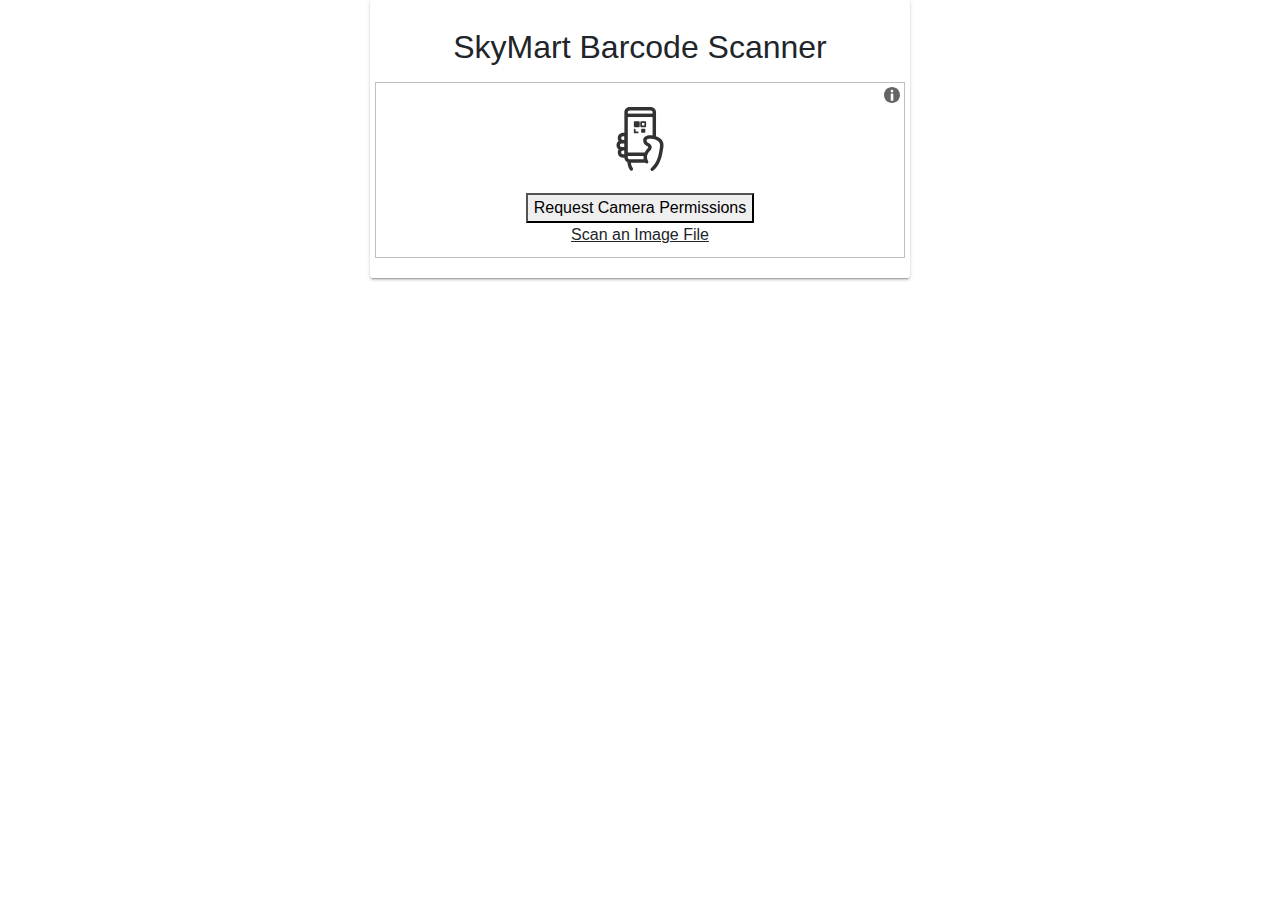
==== Cart/index.html @ 537a585d "Update index.html" ====
<!doctype html>
<html lang="en">
  <head>
    <meta charset="utf-8">
    <meta name="viewport" content="width=device-width, initial-scale=1">
    <meta name="description" content="">
    <meta name="author" content="MpratZ A.K.A M4DC0D3R">
    <meta name="generator" content="Hugo 0.84.0">
    <title>SkyMart Barcode Scanner</title>
    <!-- Bootstrap core CSS -->
<link rel="stylesheet" type="text/css" href="main.css">
    <link rel="stylesheet" href="https://stackpath.bootstrapcdn.com/bootstrap/4.3.1/css/bootstrap.min.css" integrity="sha384-ggOyR0iXCbMQv3Xipma34MD+dH/1fQ784/j6cY/iJTQUOhcWr7x9JvoRxT2MZw1T" crossorigin="anonymous">
    <style>
      .bd-placeholder-img {
        font-size: 1.125rem;
        text-anchor: middle;
        -webkit-user-select: none;
        -moz-user-select: none;
        user-select: none;
      }

      @media (min-width: 768px) {
        .bd-placeholder-img-lg {
          font-size: 3.5rem;
        }
      }
    </style>
<script src="html5-qrcode.min.js"></script>
  </head>
  <body>
    
<main>
  <div class="container">
          <div class="row justify-content-center">
        <div class="col-md-6">
          <div class="tile">
<div class="d-flex justify-content-center">
<h2 class="mb-3 mt-2" id="buttons">SkyMart Barcode Scanner</h2>
</div>
<div class="tile-body">
<div class="row">


<div id="qr-reader" style="width:100%"></div>
    <div id="qr-reader-results"></div>

<script>
    function docReady(fn) {
        // see if DOM is already available
        if (document.readyState === "complete"
            || document.readyState === "interactive") {
            // call on next available tick
            setTimeout(fn, 1);
        } else {
            document.addEventListener("DOMContentLoaded", fn);
        }
    }

    docReady(function () {
        var resultContainer = document.getElementById('qr-reader-results');
        var lastResult, countResults = 0;
        function onScanSuccess(decodedText, decodedResult) {
            if (decodedText !== lastResult) {
                ++countResults;
                lastResult = decodedText;
                // Handle on success condition with the decoded message.
                console.log(`Scan result ${decodedText}`, decodedResult);
                location.href="http://192.168.150.30/FindProduct/cari.php?MpratZ=cari&id_product=" + decodedText;
            }
        }

        var html5QrcodeScanner = new Html5QrcodeScanner(
            "qr-reader", { fps: 10, qrbox: 250 });
        html5QrcodeScanner.render(onScanSuccess);
    });
</script>

</div>
</div>

          </div>
        </div>
      </div>
  </div>
</main>

<!-- Bottom Navbar -->
  <nav class="navbar navbar-dark bg-primary navbar-expand fixed-bottom d-md-none d-lg-none d-xl-none">
    <ul class="navbar-nav nav-justified w-100">
      <li class="nav-item">
        <a href="#" class="nav-link">
          <svg width="1.5em" height="1.5em" viewBox="0 0 16 16" class="bi bi-house" fill="currentColor" xmlns="http://www.w3.org/2000/svg">
            <path fill-rule="evenodd" d="M2 13.5V7h1v6.5a.5.5 0 0 0 .5.5h9a.5.5 0 0 0 .5-.5V7h1v6.5a1.5 1.5 0 0 1-1.5 1.5h-9A1.5 1.5 0 0 1 2 13.5zm11-11V6l-2-2V2.5a.5.5 0 0 1 .5-.5h1a.5.5 0 0 1 .5.5z"/>
            <path fill-rule="evenodd" d="M7.293 1.5a1 1 0 0 1 1.414 0l6.647 6.646a.5.5 0 0 1-.708.708L8 2.207 1.354 8.854a.5.5 0 1 1-.708-.708L7.293 1.5z"/>
          </svg>
        </a>
      </li>
      <li class="nav-item">
        <a href="#" class="nav-link">
          <svg width="1.5em" height="1.5em" viewBox="0 0 16 16" class="bi bi-search" fill="currentColor" xmlns="http://www.w3.org/2000/svg">
            <path fill-rule="evenodd" d="M10.442 10.442a1 1 0 0 1 1.415 0l3.85 3.85a1 1 0 0 1-1.414 1.415l-3.85-3.85a1 1 0 0 1 0-1.415z"/>
            <path fill-rule="evenodd" d="M6.5 12a5.5 5.5 0 1 0 0-11 5.5 5.5 0 0 0 0 11zM13 6.5a6.5 6.5 0 1 1-13 0 6.5 6.5 0 0 1 13 0z"/>
          </svg>
        </a>
      </li>
      <li class="nav-item">
        <a href="#" class="nav-link">
          <svg width="1.5em" height="1.5em" viewBox="0 0 16 16" class="bi bi-plus-square" fill="currentColor" xmlns="http://www.w3.org/2000/svg">
            <path fill-rule="evenodd" d="M14 1H2a1 1 0 0 0-1 1v12a1 1 0 0 0 1 1h12a1 1 0 0 0 1-1V2a1 1 0 0 0-1-1zM2 0a2 2 0 0 0-2 2v12a2 2 0 0 0 2 2h12a2 2 0 0 0 2-2V2a2 2 0 0 0-2-2H2z"/>
            <path fill-rule="evenodd" d="M8 4a.5.5 0 0 1 .5.5v3h3a.5.5 0 0 1 0 1h-3v3a.5.5 0 0 1-1 0v-3h-3a.5.5 0 0 1 0-1h3v-3A.5.5 0 0 1 8 4z"/>
          </svg>
        </a>
      </li>
      <li class="nav-item">
        <a href="#" class="nav-link">
          <svg width="1.5em" height="1.5em" viewBox="0 0 16 16" class="bi bi-heart" fill="currentColor" xmlns="http://www.w3.org/2000/svg">
            <path fill-rule="evenodd" d="M8 2.748l-.717-.737C5.6.281 2.514.878 1.4 3.053c-.523 1.023-.641 2.5.314 4.385.92 1.815 2.834 3.989 6.286 6.357 3.452-2.368 5.365-4.542 6.286-6.357.955-1.886.838-3.362.314-4.385C13.486.878 10.4.28 8.717 2.01L8 2.748zM8 15C-7.333 4.868 3.279-3.04 7.824 1.143c.06.055.119.112.176.171a3.12 3.12 0 0 1 .176-.17C12.72-3.042 23.333 4.867 8 15z"/>
          </svg>
        </a>
      </li>
      <li class="nav-item">
        <a href="#" class="nav-link">
          <svg width="1.5em" height="1.5em" viewBox="0 0 16 16" class="bi bi-person" fill="currentColor" xmlns="http://www.w3.org/2000/svg">
            <path fill-rule="evenodd" d="M10 5a2 2 0 1 1-4 0 2 2 0 0 1 4 0zM8 8a3 3 0 1 0 0-6 3 3 0 0 0 0 6zm6 5c0 1-1 1-1 1H3s-1 0-1-1 1-4 6-4 6 3 6 4zm-1-.004c-.001-.246-.154-.986-.832-1.664C11.516 10.68 10.289 10 8 10c-2.29 0-3.516.68-4.168 1.332-.678.678-.83 1.418-.832 1.664h10z"/>
          </svg>
        </a>
      </li>
    </ul>
  </nav>

    
  </body>
</html>
---- Cart/main.css ----
@charset "UTF-8";
/*!
 * Vali Admin
 * Author: Pratik Borsadiya
 * ================================*/
@import url(https://fonts.googleapis.com/css?family=Lato:300,400,400i,700);
@import url(https://fonts.googleapis.com/css?family=Niconne); /*!
 * Bootstrap  v5.3.0 (https://getbootstrap.com/)
 * Copyright 2011-2023 The Bootstrap Authors
 * Licensed under MIT (https://github.com/twbs/bootstrap/blob/main/LICENSE)
 */
:root,
[data-bs-theme=light] {
  --bs-blue: #0d6efd;
  --bs-indigo: #6610f2;
  --bs-purple: #6f42c1;
  --bs-pink: #d63384;
  --bs-red: #dc3545;
  --bs-orange: #fd7e14;
  --bs-yellow: #ffc107;
  --bs-green: #198754;
  --bs-teal: #20c997;
  --bs-cyan: #0dcaf0;
  --bs-black: #000;
  --bs-white: #FFF;
  --bs-gray: #6c757d;
  --bs-gray-dark: #343a40;
  --bs-gray-100: #f8f9fa;
  --bs-gray-200: #e9ecef;
  --bs-gray-300: #dee2e6;
  --bs-gray-400: #ced4da;
  --bs-gray-500: #adb5bd;
  --bs-gray-600: #6c757d;
  --bs-gray-700: #495057;
  --bs-gray-800: #343a40;
  --bs-gray-900: #212529;
  --bs-primary: #00695C;
  --bs-secondary: #6c757d;
  --bs-success: #198754;
  --bs-info: #0dcaf0;
  --bs-warning: #ffc107;
  --bs-danger: #dc3545;
  --bs-light: #f8f9fa;
  --bs-dark: #212529;
  --bs-primary-rgb: 0, 105, 92;
  --bs-secondary-rgb: 108, 117, 125;
  --bs-success-rgb: 25, 135, 84;
  --bs-info-rgb: 13, 202, 240;
  --bs-warning-rgb: 255, 193, 7;
  --bs-danger-rgb: 220, 53, 69;
  --bs-light-rgb: 248, 249, 250;
  --bs-dark-rgb: 33, 37, 41;
  --bs-primary-text-emphasis: #002a25;
  --bs-secondary-text-emphasis: #2b2f32;
  --bs-success-text-emphasis: #0a3622;
  --bs-info-text-emphasis: #055160;
  --bs-warning-text-emphasis: #664d03;
  --bs-danger-text-emphasis: #58151c;
  --bs-light-text-emphasis: #495057;
  --bs-dark-text-emphasis: #495057;
  --bs-primary-bg-subtle: #cce1de;
  --bs-secondary-bg-subtle: #e2e3e5;
  --bs-success-bg-subtle: #d1e7dd;
  --bs-info-bg-subtle: #cff4fc;
  --bs-warning-bg-subtle: #fff3cd;
  --bs-danger-bg-subtle: #f8d7da;
  --bs-light-bg-subtle: #fcfcfd;
  --bs-dark-bg-subtle: #ced4da;
  --bs-primary-border-subtle: #99c3be;
  --bs-secondary-border-subtle: #c4c8cb;
  --bs-success-border-subtle: #a3cfbb;
  --bs-info-border-subtle: #9eeaf9;
  --bs-warning-border-subtle: #ffe69c;
  --bs-danger-border-subtle: #f1aeb5;
  --bs-light-border-subtle: #e9ecef;
  --bs-dark-border-subtle: #adb5bd;
  --bs-white-rgb: 255, 255, 255;
  --bs-black-rgb: 0, 0, 0;
  --bs-font-sans-serif: "Lato", -apple-system, BlinkMacSystemFont, "Segoe UI", Roboto, "Helvetica Neue", Arial, sans-serif;
  --bs-font-monospace: SFMono-Regular, Menlo, Monaco, Consolas, "Liberation Mono", "Courier New", monospace;
  --bs-gradient: linear-gradient(180deg, rgba(255, 255, 255, 0.15), rgba(255, 255, 255, 0));
  --bs-body-font-family: var(--bs-font-sans-serif);
  --bs-body-font-size: 0.875rem;
  --bs-body-font-weight: 400;
  --bs-body-line-height: 1.5;
  --bs-body-color: #212529;
  --bs-body-color-rgb: 33, 37, 41;
  --bs-body-bg: #FFF;
  --bs-body-bg-rgb: 255, 255, 255;
  --bs-emphasis-color: #000;
  --bs-emphasis-color-rgb: 0, 0, 0;
  --bs-secondary-color: rgba(33, 37, 41, 0.75);
  --bs-secondary-color-rgb: 33, 37, 41;
  --bs-secondary-bg: #e9ecef;
  --bs-secondary-bg-rgb: 233, 236, 239;
  --bs-tertiary-color: rgba(33, 37, 41, 0.5);
  --bs-tertiary-color-rgb: 33, 37, 41;
  --bs-tertiary-bg: #f8f9fa;
  --bs-tertiary-bg-rgb: 248, 249, 250;
  --bs-heading-color: inherit;
  --bs-link-color: #00695C;
  --bs-link-color-rgb: 0, 105, 92;
  --bs-link-decoration: underline;
  --bs-link-hover-color: #00544a;
  --bs-link-hover-color-rgb: 0, 84, 74;
  --bs-code-color: #d63384;
  --bs-highlight-bg: #fff3cd;
  --bs-border-width: 1px;
  --bs-border-style: solid;
  --bs-border-color: #dee2e6;
  --bs-border-color-translucent: rgba(0, 0, 0, 0.175);
  --bs-border-radius: 0.375rem;
  --bs-border-radius-sm: 0.25rem;
  --bs-border-radius-lg: 0.5rem;
  --bs-border-radius-xl: 1rem;
  --bs-border-radius-xxl: 2rem;
  --bs-border-radius-2xl: var(--bs-border-radius-xxl);
  --bs-border-radius-pill: 50rem;
  --bs-box-shadow: 0 0.5rem 1rem rgba(0, 0, 0, 0.15);
  --bs-box-shadow-sm: 0 0.125rem 0.25rem rgba(0, 0, 0, 0.075);
  --bs-box-shadow-lg: 0 1rem 3rem rgba(0, 0, 0, 0.175);
  --bs-box-shadow-inset: inset 0 1px 2px rgba(0, 0, 0, 0.075);
  --bs-focus-ring-width: 0.25rem;
  --bs-focus-ring-opacity: 0.25;
  --bs-focus-ring-color: rgba(0, 105, 92, 0.25);
  --bs-form-valid-color: #198754;
  --bs-form-valid-border-color: #198754;
  --bs-form-invalid-color: #dc3545;
  --bs-form-invalid-border-color: #dc3545;
}

[data-bs-theme=dark] {
  color-scheme: dark;
  --bs-body-color: #adb5bd;
  --bs-body-color-rgb: 173, 181, 189;
  --bs-body-bg: #212529;
  --bs-body-bg-rgb: 33, 37, 41;
  --bs-emphasis-color: #FFF;
  --bs-emphasis-color-rgb: 255, 255, 255;
  --bs-secondary-color: rgba(173, 181, 189, 0.75);
  --bs-secondary-color-rgb: 173, 181, 189;
  --bs-secondary-bg: #343a40;
  --bs-secondary-bg-rgb: 52, 58, 64;
  --bs-tertiary-color: rgba(173, 181, 189, 0.5);
  --bs-tertiary-color-rgb: 173, 181, 189;
  --bs-tertiary-bg: #2b3035;
  --bs-tertiary-bg-rgb: 43, 48, 53;
  --bs-primary-text-emphasis: #66a59d;
  --bs-secondary-text-emphasis: #a7acb1;
  --bs-success-text-emphasis: #75b798;
  --bs-info-text-emphasis: #6edff6;
  --bs-warning-text-emphasis: #ffda6a;
  --bs-danger-text-emphasis: #ea868f;
  --bs-light-text-emphasis: #f8f9fa;
  --bs-dark-text-emphasis: #dee2e6;
  --bs-primary-bg-subtle: #001512;
  --bs-secondary-bg-subtle: #161719;
  --bs-success-bg-subtle: #051b11;
  --bs-info-bg-subtle: #032830;
  --bs-warning-bg-subtle: #332701;
  --bs-danger-bg-subtle: #2c0b0e;
  --bs-light-bg-subtle: #343a40;
  --bs-dark-bg-subtle: #1a1d20;
  --bs-primary-border-subtle: #003f37;
  --bs-secondary-border-subtle: #41464b;
  --bs-success-border-subtle: #0f5132;
  --bs-info-border-subtle: #087990;
  --bs-warning-border-subtle: #997404;
  --bs-danger-border-subtle: #842029;
  --bs-light-border-subtle: #495057;
  --bs-dark-border-subtle: #343a40;
  --bs-heading-color: inherit;
  --bs-link-color: #66a59d;
  --bs-link-hover-color: #85b7b1;
  --bs-link-color-rgb: 102, 165, 157;
  --bs-link-hover-color-rgb: 133, 183, 177;
  --bs-code-color: #e685b5;
  --bs-border-color: #495057;
  --bs-border-color-translucent: rgba(255, 255, 255, 0.15);
  --bs-form-valid-color: #75b798;
  --bs-form-valid-border-color: #75b798;
  --bs-form-invalid-color: #ea868f;
  --bs-form-invalid-border-color: #ea868f;
}

*,
*::before,
*::after {
  -webkit-box-sizing: border-box;
          box-sizing: border-box;
}

@media (prefers-reduced-motion: no-preference) {
  :root {
    scroll-behavior: smooth;
  }
}

body {
  margin: 0;
  font-family: var(--bs-body-font-family);
  font-size: var(--bs-body-font-size);
  font-weight: var(--bs-body-font-weight);
  line-height: var(--bs-body-line-height);
  color: var(--bs-body-color);
  text-align: var(--bs-body-text-align);
  background-color: var(--bs-body-bg);
  -webkit-text-size-adjust: 100%;
  -webkit-tap-highlight-color: rgba(0, 0, 0, 0);
}

hr {
  margin: 1rem 0;
  color: inherit;
  border: 0;
  border-top: var(--bs-border-width) solid;
  opacity: 0.25;
}

h6, .h6, h5, .h5, h4, .h4, h3, .h3, h2, .h2, h1, .h1 {
  margin-top: 0;
  margin-bottom: 0.5rem;
  font-weight: bold;
  line-height: 1.2;
  color: var(--bs-heading-color);
}

h1, .h1 {
  font-size: calc(1.34375rem + 1.125vw);
}
@media (min-width: 1200px) {
  h1, .h1 {
    font-size: 2.1875rem;
  }
}

h2, .h2 {
  font-size: calc(1.3rem + 0.6vw);
}
@media (min-width: 1200px) {
  h2, .h2 {
    font-size: 1.75rem;
  }
}

h3, .h3 {
  font-size: calc(1.278125rem + 0.3375vw);
}
@media (min-width: 1200px) {
  h3, .h3 {
    font-size: 1.53125rem;
  }
}

h4, .h4 {
  font-size: calc(1.25625rem + 0.075vw);
}
@media (min-width: 1200px) {
  h4, .h4 {
    font-size: 1.3125rem;
  }
}

h5, .h5 {
  font-size: 1.09375rem;
}

h6, .h6 {
  font-size: 0.875rem;
}

p {
  margin-top: 0;
  margin-bottom: 1rem;
}

abbr[title] {
  -webkit-text-decoration: underline dotted;
          text-decoration: underline dotted;
  cursor: help;
  -webkit-text-decoration-skip-ink: none;
          text-decoration-skip-ink: none;
}

address {
  margin-bottom: 1rem;
  font-style: normal;
  line-height: inherit;
}

ol,
ul {
  padding-left: 2rem;
}

ol,
ul,
dl {
  margin-top: 0;
  margin-bottom: 1rem;
}

ol ol,
ul ul,
ol ul,
ul ol {
  margin-bottom: 0;
}

dt {
  font-weight: 700;
}

dd {
  margin-bottom: 0.5rem;
  margin-left: 0;
}

blockquote {
  margin: 0 0 1rem;
}

b,
strong {
  font-weight: bolder;
}

small, .small {
  font-size: 0.875em;
}

mark, .mark {
  padding: 0.1875em;
  background-color: var(--bs-highlight-bg);
}

sub,
sup {
  position: relative;
  font-size: 0.75em;
  line-height: 0;
  vertical-align: baseline;
}

sub {
  bottom: -0.25em;
}

sup {
  top: -0.5em;
}

a {
  color: rgba(var(--bs-link-color-rgb), var(--bs-link-opacity, 1));
  text-decoration: underline;
}
a:hover {
  --bs-link-color-rgb: var(--bs-link-hover-color-rgb);
}

a:not([href]):not([class]), a:not([href]):not([class]):hover {
  color: inherit;
  text-decoration: none;
}

pre,
code,
kbd,
samp {
  font-family: var(--bs-font-monospace);
  font-size: 1em;
}

pre {
  display: block;
  margin-top: 0;
  margin-bottom: 1rem;
  overflow: auto;
  font-size: 0.875em;
}
pre code {
  font-size: inherit;
  color: inherit;
  word-break: normal;
}

code {
  font-size: 0.875em;
  color: var(--bs-code-color);
  word-wrap: break-word;
}
a > code {
  color: inherit;
}

kbd {
  padding: 0.1875rem 0.375rem;
  font-size: 0.875em;
  color: var(--bs-body-bg);
  background-color: var(--bs-body-color);
  border-radius: 0.25rem;
}
kbd kbd {
  padding: 0;
  font-size: 1em;
}

figure {
  margin: 0 0 1rem;
}

img,
svg {
  vertical-align: middle;
}

table {
  caption-side: bottom;
  border-collapse: collapse;
}

caption {
  padding-top: 0.5rem;
  padding-bottom: 0.5rem;
  color: var(--bs-secondary-color);
  text-align: left;
}

th {
  text-align: inherit;
  text-align: -webkit-match-parent;
}

thead,
tbody,
tfoot,
tr,
td,
th {
  border-color: inherit;
  border-style: solid;
  border-width: 0;
}

label {
  display: inline-block;
}

button {
  border-radius: 0;
}

button:focus:not(:focus-visible) {
  outline: 0;
}

input,
button,
select,
optgroup,
textarea {
  margin: 0;
  font-family: inherit;
  font-size: inherit;
  line-height: inherit;
}

button,
select {
  text-transform: none;
}

[role=button] {
  cursor: pointer;
}

select {
  word-wrap: normal;
}
select:disabled {
  opacity: 1;
}

[list]:not([type=date]):not([type=datetime-local]):not([type=month]):not([type=week]):not([type=time])::-webkit-calendar-picker-indicator {
  display: none !important;
}

button,
[type=button],
[type=reset],
[type=submit] {
  -webkit-appearance: button;
}
button:not(:disabled),
[type=button]:not(:disabled),
[type=reset]:not(:disabled),
[type=submit]:not(:disabled) {
  cursor: pointer;
}

::-moz-focus-inner {
  padding: 0;
  border-style: none;
}

textarea {
  resize: vertical;
}

fieldset {
  min-width: 0;
  padding: 0;
  margin: 0;
  border: 0;
}

legend {
  float: left;
  width: 100%;
  padding: 0;
  margin-bottom: 0.5rem;
  font-size: calc(1.275rem + 0.3vw);
  line-height: inherit;
}
@media (min-width: 1200px) {
  legend {
    font-size: 1.5rem;
  }
}
legend + * {
  clear: left;
}

::-webkit-datetime-edit-fields-wrapper,
::-webkit-datetime-edit-text,
::-webkit-datetime-edit-minute,
::-webkit-datetime-edit-hour-field,
::-webkit-datetime-edit-day-field,
::-webkit-datetime-edit-month-field,
::-webkit-datetime-edit-year-field {
  padding: 0;
}

::-webkit-inner-spin-button {
  height: auto;
}

[type=search] {
  outline-offset: -2px;
  -webkit-appearance: textfield;
}

/* rtl:raw:
[type="tel"],
[type="url"],
[type="email"],
[type="number"] {
  direction: ltr;
}
*/
::-webkit-search-decoration {
  -webkit-appearance: none;
}

::-webkit-color-swatch-wrapper {
  padding: 0;
}

::file-selector-button {
  font: inherit;
  -webkit-appearance: button;
}

output {
  display: inline-block;
}

iframe {
  border: 0;
}

summary {
  display: list-item;
  cursor: pointer;
}

progress {
  vertical-align: baseline;
}

[hidden] {
  display: none !important;
}

.lead {
  font-size: 1.09375rem;
  font-weight: 300;
}

.display-1 {
  font-size: calc(1.625rem + 4.5vw);
  font-weight: 300;
  line-height: 1.2;
}
@media (min-width: 1200px) {
  .display-1 {
    font-size: 5rem;
  }
}

.display-2 {
  font-size: calc(1.575rem + 3.9vw);
  font-weight: 300;
  line-height: 1.2;
}
@media (min-width: 1200px) {
  .display-2 {
    font-size: 4.5rem;
  }
}

.display-3 {
  font-size: calc(1.525rem + 3.3vw);
  font-weight: 300;
  line-height: 1.2;
}
@media (min-width: 1200px) {
  .display-3 {
    font-size: 4rem;
  }
}

.display-4 {
  font-size: calc(1.475rem + 2.7vw);
  font-weight: 300;
  line-height: 1.2;
}
@media (min-width: 1200px) {
  .display-4 {
    font-size: 3.5rem;
  }
}

.display-5 {
  font-size: calc(1.425rem + 2.1vw);
  font-weight: 300;
  line-height: 1.2;
}
@media (min-width: 1200px) {
  .display-5 {
    font-size: 3rem;
  }
}

.display-6 {
  font-size: calc(1.375rem + 1.5vw);
  font-weight: 300;
  line-height: 1.2;
}
@media (min-width: 1200px) {
  .display-6 {
    font-size: 2.5rem;
  }
}

.list-unstyled, .treeview-menu, .app-menu, .app-nav {
  padding-left: 0;
  list-style: none;
}

.list-inline {
  padding-left: 0;
  list-style: none;
}

.list-inline-item {
  display: inline-block;
}
.list-inline-item:not(:last-child) {
  margin-right: 0.5rem;
}

.initialism {
  font-size: 0.875em;
  text-transform: uppercase;
}

.blockquote {
  margin-bottom: 1rem;
  font-size: 1.09375rem;
}
.blockquote > :last-child {
  margin-bottom: 0;
}

.blockquote-footer {
  margin-top: -1rem;
  margin-bottom: 1rem;
  font-size: 0.875em;
  color: #6c757d;
}
.blockquote-footer::before {
  content: "— ";
}

.img-fluid {
  max-width: 100%;
  height: auto;
}

.img-thumbnail {
  padding: 0.25rem;
  background-color: var(--bs-body-bg);
  border: var(--bs-border-width) solid var(--bs-border-color);
  border-radius: var(--bs-border-radius);
  max-width: 100%;
  height: auto;
}

.figure {
  display: inline-block;
}

.figure-img {
  margin-bottom: 0.5rem;
  line-height: 1;
}

.figure-caption {
  font-size: 0.875em;
  color: var(--bs-secondary-color);
}

.container,
.container-fluid,
.container-xxl,
.container-xl,
.container-lg,
.container-md,
.container-sm {
  --bs-gutter-x: 1.5rem;
  --bs-gutter-y: 0;
  width: 100%;
  padding-right: calc(var(--bs-gutter-x) * 0.5);
  padding-left: calc(var(--bs-gutter-x) * 0.5);
  margin-right: auto;
  margin-left: auto;
}

@media (min-width: 576px) {
  .container-sm, .container {
    max-width: 540px;
  }
}
@media (min-width: 768px) {
  .container-md, .container-sm, .container {
    max-width: 720px;
  }
}
@media (min-width: 992px) {
  .container-lg, .container-md, .container-sm, .container {
    max-width: 960px;
  }
}
@media (min-width: 1200px) {
  .container-xl, .container-lg, .container-md, .container-sm, .container {
    max-width: 1140px;
  }
}
@media (min-width: 1400px) {
  .container-xxl, .container-xl, .container-lg, .container-md, .container-sm, .container {
    max-width: 1320px;
  }
}
:root {
  --bs-breakpoint-xs: 0;
  --bs-breakpoint-sm: 576px;
  --bs-breakpoint-md: 768px;
  --bs-breakpoint-lg: 992px;
  --bs-breakpoint-xl: 1200px;
  --bs-breakpoint-xxl: 1400px;
}

.row {
  --bs-gutter-x: 1.5rem;
  --bs-gutter-y: 0;
  display: -webkit-box;
  display: -ms-flexbox;
  display: flex;
  -ms-flex-wrap: wrap;
      flex-wrap: wrap;
  margin-top: calc(-1 * var(--bs-gutter-y));
  margin-right: calc(-0.5 * var(--bs-gutter-x));
  margin-left: calc(-0.5 * var(--bs-gutter-x));
}
.row > * {
  -ms-flex-negative: 0;
      flex-shrink: 0;
  width: 100%;
  max-width: 100%;
  padding-right: calc(var(--bs-gutter-x) * 0.5);
  padding-left: calc(var(--bs-gutter-x) * 0.5);
  margin-top: var(--bs-gutter-y);
}

.col {
  -webkit-box-flex: 1;
      -ms-flex: 1 0 0%;
          flex: 1 0 0%;
}

.row-cols-auto > * {
  -webkit-box-flex: 0;
      -ms-flex: 0 0 auto;
          flex: 0 0 auto;
  width: auto;
}

.row-cols-1 > * {
  -webkit-box-flex: 0;
      -ms-flex: 0 0 auto;
          flex: 0 0 auto;
  width: 100%;
}

.row-cols-2 > * {
  -webkit-box-flex: 0;
      -ms-flex: 0 0 auto;
          flex: 0 0 auto;
  width: 50%;
}

.row-cols-3 > * {
  -webkit-box-flex: 0;
      -ms-flex: 0 0 auto;
          flex: 0 0 auto;
  width: 33.3333333333%;
}

.row-cols-4 > * {
  -webkit-box-flex: 0;
      -ms-flex: 0 0 auto;
          flex: 0 0 auto;
  width: 25%;
}

.row-cols-5 > * {
  -webkit-box-flex: 0;
      -ms-flex: 0 0 auto;
          flex: 0 0 auto;
  width: 20%;
}

.row-cols-6 > * {
  -webkit-box-flex: 0;
      -ms-flex: 0 0 auto;
          flex: 0 0 auto;
  width: 16.6666666667%;
}

.col-auto {
  -webkit-box-flex: 0;
      -ms-flex: 0 0 auto;
          flex: 0 0 auto;
  width: auto;
}

.col-1 {
  -webkit-box-flex: 0;
      -ms-flex: 0 0 auto;
          flex: 0 0 auto;
  width: 8.33333333%;
}

.col-2 {
  -webkit-box-flex: 0;
      -ms-flex: 0 0 auto;
          flex: 0 0 auto;
  width: 16.66666667%;
}

.col-3 {
  -webkit-box-flex: 0;
      -ms-flex: 0 0 auto;
          flex: 0 0 auto;
  width: 25%;
}

.col-4 {
  -webkit-box-flex: 0;
      -ms-flex: 0 0 auto;
          flex: 0 0 auto;
  width: 33.33333333%;
}

.col-5 {
  -webkit-box-flex: 0;
      -ms-flex: 0 0 auto;
          flex: 0 0 auto;
  width: 41.66666667%;
}

.col-6 {
  -webkit-box-flex: 0;
      -ms-flex: 0 0 auto;
          flex: 0 0 auto;
  width: 50%;
}

.col-7 {
  -webkit-box-flex: 0;
      -ms-flex: 0 0 auto;
          flex: 0 0 auto;
  width: 58.33333333%;
}

.col-8 {
  -webkit-box-flex: 0;
      -ms-flex: 0 0 auto;
          flex: 0 0 auto;
  width: 66.66666667%;
}

.col-9 {
  -webkit-box-flex: 0;
      -ms-flex: 0 0 auto;
          flex: 0 0 auto;
  width: 75%;
}

.col-10 {
  -webkit-box-flex: 0;
      -ms-flex: 0 0 auto;
          flex: 0 0 auto;
  width: 83.33333333%;
}

.col-11 {
  -webkit-box-flex: 0;
      -ms-flex: 0 0 auto;
          flex: 0 0 auto;
  width: 91.66666667%;
}

.col-12 {
  -webkit-box-flex: 0;
      -ms-flex: 0 0 auto;
          flex: 0 0 auto;
  width: 100%;
}

.offset-1 {
  margin-left: 8.33333333%;
}

.offset-2 {
  margin-left: 16.66666667%;
}

.offset-3 {
  margin-left: 25%;
}

.offset-4 {
  margin-left: 33.33333333%;
}

.offset-5 {
  margin-left: 41.66666667%;
}

.offset-6 {
  margin-left: 50%;
}

.offset-7 {
  margin-left: 58.33333333%;
}

.offset-8 {
  margin-left: 66.66666667%;
}

.offset-9 {
  margin-left: 75%;
}

.offset-10 {
  margin-left: 83.33333333%;
}

.offset-11 {
  margin-left: 91.66666667%;
}

.g-0,
.gx-0 {
  --bs-gutter-x: 0;
}

.g-0,
.gy-0 {
  --bs-gutter-y: 0;
}

.g-1,
.gx-1 {
  --bs-gutter-x: 0.25rem;
}

.g-1,
.gy-1 {
  --bs-gutter-y: 0.25rem;
}

.g-2,
.gx-2 {
  --bs-gutter-x: 0.5rem;
}

.g-2,
.gy-2 {
  --bs-gutter-y: 0.5rem;
}

.g-3,
.gx-3 {
  --bs-gutter-x: 1rem;
}

.g-3,
.gy-3 {
  --bs-gutter-y: 1rem;
}

.g-4,
.gx-4 {
  --bs-gutter-x: 1.5rem;
}

.g-4,
.gy-4 {
  --bs-gutter-y: 1.5rem;
}

.g-5,
.gx-5 {
  --bs-gutter-x: 3rem;
}

.g-5,
.gy-5 {
  --bs-gutter-y: 3rem;
}

@media (min-width: 576px) {
  .col-sm {
    -webkit-box-flex: 1;
        -ms-flex: 1 0 0%;
            flex: 1 0 0%;
  }
  .row-cols-sm-auto > * {
    -webkit-box-flex: 0;
        -ms-flex: 0 0 auto;
            flex: 0 0 auto;
    width: auto;
  }
  .row-cols-sm-1 > * {
    -webkit-box-flex: 0;
        -ms-flex: 0 0 auto;
            flex: 0 0 auto;
    width: 100%;
  }
  .row-cols-sm-2 > * {
    -webkit-box-flex: 0;
        -ms-flex: 0 0 auto;
            flex: 0 0 auto;
    width: 50%;
  }
  .row-cols-sm-3 > * {
    -webkit-box-flex: 0;
        -ms-flex: 0 0 auto;
            flex: 0 0 auto;
    width: 33.3333333333%;
  }
  .row-cols-sm-4 > * {
    -webkit-box-flex: 0;
        -ms-flex: 0 0 auto;
            flex: 0 0 auto;
    width: 25%;
  }
  .row-cols-sm-5 > * {
    -webkit-box-flex: 0;
        -ms-flex: 0 0 auto;
            flex: 0 0 auto;
    width: 20%;
  }
  .row-cols-sm-6 > * {
    -webkit-box-flex: 0;
        -ms-flex: 0 0 auto;
            flex: 0 0 auto;
    width: 16.6666666667%;
  }
  .col-sm-auto {
    -webkit-box-flex: 0;
        -ms-flex: 0 0 auto;
            flex: 0 0 auto;
    width: auto;
  }
  .col-sm-1 {
    -webkit-box-flex: 0;
        -ms-flex: 0 0 auto;
            flex: 0 0 auto;
    width: 8.33333333%;
  }
  .col-sm-2 {
    -webkit-box-flex: 0;
        -ms-flex: 0 0 auto;
            flex: 0 0 auto;
    width: 16.66666667%;
  }
  .col-sm-3 {
    -webkit-box-flex: 0;
        -ms-flex: 0 0 auto;
            flex: 0 0 auto;
    width: 25%;
  }
  .col-sm-4 {
    -webkit-box-flex: 0;
        -ms-flex: 0 0 auto;
            flex: 0 0 auto;
    width: 33.33333333%;
  }
  .col-sm-5 {
    -webkit-box-flex: 0;
        -ms-flex: 0 0 auto;
            flex: 0 0 auto;
    width: 41.66666667%;
  }
  .col-sm-6 {
    -webkit-box-flex: 0;
        -ms-flex: 0 0 auto;
            flex: 0 0 auto;
    width: 50%;
  }
  .col-sm-7 {
    -webkit-box-flex: 0;
        -ms-flex: 0 0 auto;
            flex: 0 0 auto;
    width: 58.33333333%;
  }
  .col-sm-8 {
    -webkit-box-flex: 0;
        -ms-flex: 0 0 auto;
            flex: 0 0 auto;
    width: 66.66666667%;
  }
  .col-sm-9 {
    -webkit-box-flex: 0;
        -ms-flex: 0 0 auto;
            flex: 0 0 auto;
    width: 75%;
  }
  .col-sm-10 {
    -webkit-box-flex: 0;
        -ms-flex: 0 0 auto;
            flex: 0 0 auto;
    width: 83.33333333%;
  }
  .col-sm-11 {
    -webkit-box-flex: 0;
        -ms-flex: 0 0 auto;
            flex: 0 0 auto;
    width: 91.66666667%;
  }
  .col-sm-12 {
    -webkit-box-flex: 0;
        -ms-flex: 0 0 auto;
            flex: 0 0 auto;
    width: 100%;
  }
  .offset-sm-0 {
    margin-left: 0;
  }
  .offset-sm-1 {
    margin-left: 8.33333333%;
  }
  .offset-sm-2 {
    margin-left: 16.66666667%;
  }
  .offset-sm-3 {
    margin-left: 25%;
  }
  .offset-sm-4 {
    margin-left: 33.33333333%;
  }
  .offset-sm-5 {
    margin-left: 41.66666667%;
  }
  .offset-sm-6 {
    margin-left: 50%;
  }
  .offset-sm-7 {
    margin-left: 58.33333333%;
  }
  .offset-sm-8 {
    margin-left: 66.66666667%;
  }
  .offset-sm-9 {
    margin-left: 75%;
  }
  .offset-sm-10 {
    margin-left: 83.33333333%;
  }
  .offset-sm-11 {
    margin-left: 91.66666667%;
  }
  .g-sm-0,
  .gx-sm-0 {
    --bs-gutter-x: 0;
  }
  .g-sm-0,
  .gy-sm-0 {
    --bs-gutter-y: 0;
  }
  .g-sm-1,
  .gx-sm-1 {
    --bs-gutter-x: 0.25rem;
  }
  .g-sm-1,
  .gy-sm-1 {
    --bs-gutter-y: 0.25rem;
  }
  .g-sm-2,
  .gx-sm-2 {
    --bs-gutter-x: 0.5rem;
  }
  .g-sm-2,
  .gy-sm-2 {
    --bs-gutter-y: 0.5rem;
  }
  .g-sm-3,
  .gx-sm-3 {
    --bs-gutter-x: 1rem;
  }
  .g-sm-3,
  .gy-sm-3 {
    --bs-gutter-y: 1rem;
  }
  .g-sm-4,
  .gx-sm-4 {
    --bs-gutter-x: 1.5rem;
  }
  .g-sm-4,
  .gy-sm-4 {
    --bs-gutter-y: 1.5rem;
  }
  .g-sm-5,
  .gx-sm-5 {
    --bs-gutter-x: 3rem;
  }
  .g-sm-5,
  .gy-sm-5 {
    --bs-gutter-y: 3rem;
  }
}
@media (min-width: 768px) {
  .col-md {
    -webkit-box-flex: 1;
        -ms-flex: 1 0 0%;
            flex: 1 0 0%;
  }
  .row-cols-md-auto > * {
    -webkit-box-flex: 0;
        -ms-flex: 0 0 auto;
            flex: 0 0 auto;
    width: auto;
  }
  .row-cols-md-1 > * {
    -webkit-box-flex: 0;
        -ms-flex: 0 0 auto;
            flex: 0 0 auto;
    width: 100%;
  }
  .row-cols-md-2 > * {
    -webkit-box-flex: 0;
        -ms-flex: 0 0 auto;
            flex: 0 0 auto;
    width: 50%;
  }
  .row-cols-md-3 > * {
    -webkit-box-flex: 0;
        -ms-flex: 0 0 auto;
            flex: 0 0 auto;
    width: 33.3333333333%;
  }
  .row-cols-md-4 > * {
    -webkit-box-flex: 0;
        -ms-flex: 0 0 auto;
            flex: 0 0 auto;
    width: 25%;
  }
  .row-cols-md-5 > * {
    -webkit-box-flex: 0;
        -ms-flex: 0 0 auto;
            flex: 0 0 auto;
    width: 20%;
  }
  .row-cols-md-6 > * {
    -webkit-box-flex: 0;
        -ms-flex: 0 0 auto;
            flex: 0 0 auto;
    width: 16.6666666667%;
  }
  .col-md-auto {
    -webkit-box-flex: 0;
        -ms-flex: 0 0 auto;
            flex: 0 0 auto;
    width: auto;
  }
  .col-md-1 {
    -webkit-box-flex: 0;
        -ms-flex: 0 0 auto;
            flex: 0 0 auto;
    width: 8.33333333%;
  }
  .col-md-2 {
    -webkit-box-flex: 0;
        -ms-flex: 0 0 auto;
            flex: 0 0 auto;
    width: 16.66666667%;
  }
  .col-md-3 {
    -webkit-box-flex: 0;
        -ms-flex: 0 0 auto;
            flex: 0 0 auto;
    width: 25%;
  }
  .col-md-4 {
    -webkit-box-flex: 0;
        -ms-flex: 0 0 auto;
            flex: 0 0 auto;
    width: 33.33333333%;
  }
  .col-md-5 {
    -webkit-box-flex: 0;
        -ms-flex: 0 0 auto;
            flex: 0 0 auto;
    width: 41.66666667%;
  }
  .col-md-6 {
    -webkit-box-flex: 0;
        -ms-flex: 0 0 auto;
            flex: 0 0 auto;
    width: 50%;
  }
  .col-md-7 {
    -webkit-box-flex: 0;
        -ms-flex: 0 0 auto;
            flex: 0 0 auto;
    width: 58.33333333%;
  }
  .col-md-8 {
    -webkit-box-flex: 0;
        -ms-flex: 0 0 auto;
            flex: 0 0 auto;
    width: 66.66666667%;
  }
  .col-md-9 {
    -webkit-box-flex: 0;
        -ms-flex: 0 0 auto;
            flex: 0 0 auto;
    width: 75%;
  }
  .col-md-10 {
    -webkit-box-flex: 0;
        -ms-flex: 0 0 auto;
            flex: 0 0 auto;
    width: 83.33333333%;
  }
  .col-md-11 {
    -webkit-box-flex: 0;
        -ms-flex: 0 0 auto;
            flex: 0 0 auto;
    width: 91.66666667%;
  }
  .col-md-12 {
    -webkit-box-flex: 0;
        -ms-flex: 0 0 auto;
            flex: 0 0 auto;
    width: 100%;
  }
  .offset-md-0 {
    margin-left: 0;
  }
  .offset-md-1 {
    margin-left: 8.33333333%;
  }
  .offset-md-2 {
    margin-left: 16.66666667%;
  }
  .offset-md-3 {
    margin-left: 25%;
  }
  .offset-md-4 {
    margin-left: 33.33333333%;
  }
  .offset-md-5 {
    margin-left: 41.66666667%;
  }
  .offset-md-6 {
    margin-left: 50%;
  }
  .offset-md-7 {
    margin-left: 58.33333333%;
  }
  .offset-md-8 {
    margin-left: 66.66666667%;
  }
  .offset-md-9 {
    margin-left: 75%;
  }
  .offset-md-10 {
    margin-left: 83.33333333%;
  }
  .offset-md-11 {
    margin-left: 91.66666667%;
  }
  .g-md-0,
  .gx-md-0 {
    --bs-gutter-x: 0;
  }
  .g-md-0,
  .gy-md-0 {
    --bs-gutter-y: 0;
  }
  .g-md-1,
  .gx-md-1 {
    --bs-gutter-x: 0.25rem;
  }
  .g-md-1,
  .gy-md-1 {
    --bs-gutter-y: 0.25rem;
  }
  .g-md-2,
  .gx-md-2 {
    --bs-gutter-x: 0.5rem;
  }
  .g-md-2,
  .gy-md-2 {
    --bs-gutter-y: 0.5rem;
  }
  .g-md-3,
  .gx-md-3 {
    --bs-gutter-x: 1rem;
  }
  .g-md-3,
  .gy-md-3 {
    --bs-gutter-y: 1rem;
  }
  .g-md-4,
  .gx-md-4 {
    --bs-gutter-x: 1.5rem;
  }
  .g-md-4,
  .gy-md-4 {
    --bs-gutter-y: 1.5rem;
  }
  .g-md-5,
  .gx-md-5 {
    --bs-gutter-x: 3rem;
  }
  .g-md-5,
  .gy-md-5 {
    --bs-gutter-y: 3rem;
  }
}
@media (min-width: 992px) {
  .col-lg {
    -webkit-box-flex: 1;
        -ms-flex: 1 0 0%;
            flex: 1 0 0%;
  }
  .row-cols-lg-auto > * {
    -webkit-box-flex: 0;
        -ms-flex: 0 0 auto;
            flex: 0 0 auto;
    width: auto;
  }
  .row-cols-lg-1 > * {
    -webkit-box-flex: 0;
        -ms-flex: 0 0 auto;
            flex: 0 0 auto;
    width: 100%;
  }
  .row-cols-lg-2 > * {
    -webkit-box-flex: 0;
        -ms-flex: 0 0 auto;
            flex: 0 0 auto;
    width: 50%;
  }
  .row-cols-lg-3 > * {
    -webkit-box-flex: 0;
        -ms-flex: 0 0 auto;
            flex: 0 0 auto;
    width: 33.3333333333%;
  }
  .row-cols-lg-4 > * {
    -webkit-box-flex: 0;
        -ms-flex: 0 0 auto;
            flex: 0 0 auto;
    width: 25%;
  }
  .row-cols-lg-5 > * {
    -webkit-box-flex: 0;
        -ms-flex: 0 0 auto;
            flex: 0 0 auto;
    width: 20%;
  }
  .row-cols-lg-6 > * {
    -webkit-box-flex: 0;
        -ms-flex: 0 0 auto;
            flex: 0 0 auto;
    width: 16.6666666667%;
  }
  .col-lg-auto {
    -webkit-box-flex: 0;
        -ms-flex: 0 0 auto;
            flex: 0 0 auto;
    width: auto;
  }
  .col-lg-1 {
    -webkit-box-flex: 0;
        -ms-flex: 0 0 auto;
            flex: 0 0 auto;
    width: 8.33333333%;
  }
  .col-lg-2 {
    -webkit-box-flex: 0;
        -ms-flex: 0 0 auto;
            flex: 0 0 auto;
    width: 16.66666667%;
  }
  .col-lg-3 {
    -webkit-box-flex: 0;
        -ms-flex: 0 0 auto;
            flex: 0 0 auto;
    width: 25%;
  }
  .col-lg-4 {
    -webkit-box-flex: 0;
        -ms-flex: 0 0 auto;
            flex: 0 0 auto;
    width: 33.33333333%;
  }
  .col-lg-5 {
    -webkit-box-flex: 0;
        -ms-flex: 0 0 auto;
            flex: 0 0 auto;
    width: 41.66666667%;
  }
  .col-lg-6 {
    -webkit-box-flex: 0;
        -ms-flex: 0 0 auto;
            flex: 0 0 auto;
    width: 50%;
  }
  .col-lg-7 {
    -webkit-box-flex: 0;
        -ms-flex: 0 0 auto;
            flex: 0 0 auto;
    width: 58.33333333%;
  }
  .col-lg-8 {
    -webkit-box-flex: 0;
        -ms-flex: 0 0 auto;
            flex: 0 0 auto;
    width: 66.66666667%;
  }
  .col-lg-9 {
    -webkit-box-flex: 0;
        -ms-flex: 0 0 auto;
            flex: 0 0 auto;
    width: 75%;
  }
  .col-lg-10 {
    -webkit-box-flex: 0;
        -ms-flex: 0 0 auto;
            flex: 0 0 auto;
    width: 83.33333333%;
  }
  .col-lg-11 {
    -webkit-box-flex: 0;
        -ms-flex: 0 0 auto;
            flex: 0 0 auto;
    width: 91.66666667%;
  }
  .col-lg-12 {
    -webkit-box-flex: 0;
        -ms-flex: 0 0 auto;
            flex: 0 0 auto;
    width: 100%;
  }
  .offset-lg-0 {
    margin-left: 0;
  }
  .offset-lg-1 {
    margin-left: 8.33333333%;
  }
  .offset-lg-2 {
    margin-left: 16.66666667%;
  }
  .offset-lg-3 {
    margin-left: 25%;
  }
  .offset-lg-4 {
    margin-left: 33.33333333%;
  }
  .offset-lg-5 {
    margin-left: 41.66666667%;
  }
  .offset-lg-6 {
    margin-left: 50%;
  }
  .offset-lg-7 {
    margin-left: 58.33333333%;
  }
  .offset-lg-8 {
    margin-left: 66.66666667%;
  }
  .offset-lg-9 {
    margin-left: 75%;
  }
  .offset-lg-10 {
    margin-left: 83.33333333%;
  }
  .offset-lg-11 {
    margin-left: 91.66666667%;
  }
  .g-lg-0,
  .gx-lg-0 {
    --bs-gutter-x: 0;
  }
  .g-lg-0,
  .gy-lg-0 {
    --bs-gutter-y: 0;
  }
  .g-lg-1,
  .gx-lg-1 {
    --bs-gutter-x: 0.25rem;
  }
  .g-lg-1,
  .gy-lg-1 {
    --bs-gutter-y: 0.25rem;
  }
  .g-lg-2,
  .gx-lg-2 {
    --bs-gutter-x: 0.5rem;
  }
  .g-lg-2,
  .gy-lg-2 {
    --bs-gutter-y: 0.5rem;
  }
  .g-lg-3,
  .gx-lg-3 {
    --bs-gutter-x: 1rem;
  }
  .g-lg-3,
  .gy-lg-3 {
    --bs-gutter-y: 1rem;
  }
  .g-lg-4,
  .gx-lg-4 {
    --bs-gutter-x: 1.5rem;
  }
  .g-lg-4,
  .gy-lg-4 {
    --bs-gutter-y: 1.5rem;
  }
  .g-lg-5,
  .gx-lg-5 {
    --bs-gutter-x: 3rem;
  }
  .g-lg-5,
  .gy-lg-5 {
    --bs-gutter-y: 3rem;
  }
}
@media (min-width: 1200px) {
  .col-xl {
    -webkit-box-flex: 1;
        -ms-flex: 1 0 0%;
            flex: 1 0 0%;
  }
  .row-cols-xl-auto > * {
    -webkit-box-flex: 0;
        -ms-flex: 0 0 auto;
            flex: 0 0 auto;
    width: auto;
  }
  .row-cols-xl-1 > * {
    -webkit-box-flex: 0;
        -ms-flex: 0 0 auto;
            flex: 0 0 auto;
    width: 100%;
  }
  .row-cols-xl-2 > * {
    -webkit-box-flex: 0;
        -ms-flex: 0 0 auto;
            flex: 0 0 auto;
    width: 50%;
  }
  .row-cols-xl-3 > * {
    -webkit-box-flex: 0;
        -ms-flex: 0 0 auto;
            flex: 0 0 auto;
    width: 33.3333333333%;
  }
  .row-cols-xl-4 > * {
    -webkit-box-flex: 0;
        -ms-flex: 0 0 auto;
            flex: 0 0 auto;
    width: 25%;
  }
  .row-cols-xl-5 > * {
    -webkit-box-flex: 0;
        -ms-flex: 0 0 auto;
            flex: 0 0 auto;
    width: 20%;
  }
  .row-cols-xl-6 > * {
    -webkit-box-flex: 0;
        -ms-flex: 0 0 auto;
            flex: 0 0 auto;
    width: 16.6666666667%;
  }
  .col-xl-auto {
    -webkit-box-flex: 0;
        -ms-flex: 0 0 auto;
            flex: 0 0 auto;
    width: auto;
  }
  .col-xl-1 {
    -webkit-box-flex: 0;
        -ms-flex: 0 0 auto;
            flex: 0 0 auto;
    width: 8.33333333%;
  }
  .col-xl-2 {
    -webkit-box-flex: 0;
        -ms-flex: 0 0 auto;
            flex: 0 0 auto;
    width: 16.66666667%;
  }
  .col-xl-3 {
    -webkit-box-flex: 0;
        -ms-flex: 0 0 auto;
            flex: 0 0 auto;
    width: 25%;
  }
  .col-xl-4 {
    -webkit-box-flex: 0;
        -ms-flex: 0 0 auto;
            flex: 0 0 auto;
    width: 33.33333333%;
  }
  .col-xl-5 {
    -webkit-box-flex: 0;
        -ms-flex: 0 0 auto;
            flex: 0 0 auto;
    width: 41.66666667%;
  }
  .col-xl-6 {
    -webkit-box-flex: 0;
        -ms-flex: 0 0 auto;
            flex: 0 0 auto;
    width: 50%;
  }
  .col-xl-7 {
    -webkit-box-flex: 0;
        -ms-flex: 0 0 auto;
            flex: 0 0 auto;
    width: 58.33333333%;
  }
  .col-xl-8 {
    -webkit-box-flex: 0;
        -ms-flex: 0 0 auto;
            flex: 0 0 auto;
    width: 66.66666667%;
  }
  .col-xl-9 {
    -webkit-box-flex: 0;
        -ms-flex: 0 0 auto;
            flex: 0 0 auto;
    width: 75%;
  }
  .col-xl-10 {
    -webkit-box-flex: 0;
        -ms-flex: 0 0 auto;
            flex: 0 0 auto;
    width: 83.33333333%;
  }
  .col-xl-11 {
    -webkit-box-flex: 0;
        -ms-flex: 0 0 auto;
            flex: 0 0 auto;
    width: 91.66666667%;
  }
  .col-xl-12 {
    -webkit-box-flex: 0;
        -ms-flex: 0 0 auto;
            flex: 0 0 auto;
    width: 100%;
  }
  .offset-xl-0 {
    margin-left: 0;
  }
  .offset-xl-1 {
    margin-left: 8.33333333%;
  }
  .offset-xl-2 {
    margin-left: 16.66666667%;
  }
  .offset-xl-3 {
    margin-left: 25%;
  }
  .offset-xl-4 {
    margin-left: 33.33333333%;
  }
  .offset-xl-5 {
    margin-left: 41.66666667%;
  }
  .offset-xl-6 {
    margin-left: 50%;
  }
  .offset-xl-7 {
    margin-left: 58.33333333%;
  }
  .offset-xl-8 {
    margin-left: 66.66666667%;
  }
  .offset-xl-9 {
    margin-left: 75%;
  }
  .offset-xl-10 {
    margin-left: 83.33333333%;
  }
  .offset-xl-11 {
    margin-left: 91.66666667%;
  }
  .g-xl-0,
  .gx-xl-0 {
    --bs-gutter-x: 0;
  }
  .g-xl-0,
  .gy-xl-0 {
    --bs-gutter-y: 0;
  }
  .g-xl-1,
  .gx-xl-1 {
    --bs-gutter-x: 0.25rem;
  }
  .g-xl-1,
  .gy-xl-1 {
    --bs-gutter-y: 0.25rem;
  }
  .g-xl-2,
  .gx-xl-2 {
    --bs-gutter-x: 0.5rem;
  }
  .g-xl-2,
  .gy-xl-2 {
    --bs-gutter-y: 0.5rem;
  }
  .g-xl-3,
  .gx-xl-3 {
    --bs-gutter-x: 1rem;
  }
  .g-xl-3,
  .gy-xl-3 {
    --bs-gutter-y: 1rem;
  }
  .g-xl-4,
  .gx-xl-4 {
    --bs-gutter-x: 1.5rem;
  }
  .g-xl-4,
  .gy-xl-4 {
    --bs-gutter-y: 1.5rem;
  }
  .g-xl-5,
  .gx-xl-5 {
    --bs-gutter-x: 3rem;
  }
  .g-xl-5,
  .gy-xl-5 {
    --bs-gutter-y: 3rem;
  }
}
@media (min-width: 1400px) {
  .col-xxl {
    -webkit-box-flex: 1;
        -ms-flex: 1 0 0%;
            flex: 1 0 0%;
  }
  .row-cols-xxl-auto > * {
    -webkit-box-flex: 0;
        -ms-flex: 0 0 auto;
            flex: 0 0 auto;
    width: auto;
  }
  .row-cols-xxl-1 > * {
    -webkit-box-flex: 0;
        -ms-flex: 0 0 auto;
            flex: 0 0 auto;
    width: 100%;
  }
  .row-cols-xxl-2 > * {
    -webkit-box-flex: 0;
        -ms-flex: 0 0 auto;
            flex: 0 0 auto;
    width: 50%;
  }
  .row-cols-xxl-3 > * {
    -webkit-box-flex: 0;
        -ms-flex: 0 0 auto;
            flex: 0 0 auto;
    width: 33.3333333333%;
  }
  .row-cols-xxl-4 > * {
    -webkit-box-flex: 0;
        -ms-flex: 0 0 auto;
            flex: 0 0 auto;
    width: 25%;
  }
  .row-cols-xxl-5 > * {
    -webkit-box-flex: 0;
        -ms-flex: 0 0 auto;
            flex: 0 0 auto;
    width: 20%;
  }
  .row-cols-xxl-6 > * {
    -webkit-box-flex: 0;
        -ms-flex: 0 0 auto;
            flex: 0 0 auto;
    width: 16.6666666667%;
  }
  .col-xxl-auto {
    -webkit-box-flex: 0;
        -ms-flex: 0 0 auto;
            flex: 0 0 auto;
    width: auto;
  }
  .col-xxl-1 {
    -webkit-box-flex: 0;
        -ms-flex: 0 0 auto;
            flex: 0 0 auto;
    width: 8.33333333%;
  }
  .col-xxl-2 {
    -webkit-box-flex: 0;
        -ms-flex: 0 0 auto;
            flex: 0 0 auto;
    width: 16.66666667%;
  }
  .col-xxl-3 {
    -webkit-box-flex: 0;
        -ms-flex: 0 0 auto;
            flex: 0 0 auto;
    width: 25%;
  }
  .col-xxl-4 {
    -webkit-box-flex: 0;
        -ms-flex: 0 0 auto;
            flex: 0 0 auto;
    width: 33.33333333%;
  }
  .col-xxl-5 {
    -webkit-box-flex: 0;
        -ms-flex: 0 0 auto;
            flex: 0 0 auto;
    width: 41.66666667%;
  }
  .col-xxl-6 {
    -webkit-box-flex: 0;
        -ms-flex: 0 0 auto;
            flex: 0 0 auto;
    width: 50%;
  }
  .col-xxl-7 {
    -webkit-box-flex: 0;
        -ms-flex: 0 0 auto;
            flex: 0 0 auto;
    width: 58.33333333%;
  }
  .col-xxl-8 {
    -webkit-box-flex: 0;
        -ms-flex: 0 0 auto;
            flex: 0 0 auto;
    width: 66.66666667%;
  }
  .col-xxl-9 {
    -webkit-box-flex: 0;
        -ms-flex: 0 0 auto;
            flex: 0 0 auto;
    width: 75%;
  }
  .col-xxl-10 {
    -webkit-box-flex: 0;
        -ms-flex: 0 0 auto;
            flex: 0 0 auto;
    width: 83.33333333%;
  }
  .col-xxl-11 {
    -webkit-box-flex: 0;
        -ms-flex: 0 0 auto;
            flex: 0 0 auto;
    width: 91.66666667%;
  }
  .col-xxl-12 {
    -webkit-box-flex: 0;
        -ms-flex: 0 0 auto;
            flex: 0 0 auto;
    width: 100%;
  }
  .offset-xxl-0 {
    margin-left: 0;
  }
  .offset-xxl-1 {
    margin-left: 8.33333333%;
  }
  .offset-xxl-2 {
    margin-left: 16.66666667%;
  }
  .offset-xxl-3 {
    margin-left: 25%;
  }
  .offset-xxl-4 {
    margin-left: 33.33333333%;
  }
  .offset-xxl-5 {
    margin-left: 41.66666667%;
  }
  .offset-xxl-6 {
    margin-left: 50%;
  }
  .offset-xxl-7 {
    margin-left: 58.33333333%;
  }
  .offset-xxl-8 {
    margin-left: 66.66666667%;
  }
  .offset-xxl-9 {
    margin-left: 75%;
  }
  .offset-xxl-10 {
    margin-left: 83.33333333%;
  }
  .offset-xxl-11 {
    margin-left: 91.66666667%;
  }
  .g-xxl-0,
  .gx-xxl-0 {
    --bs-gutter-x: 0;
  }
  .g-xxl-0,
  .gy-xxl-0 {
    --bs-gutter-y: 0;
  }
  .g-xxl-1,
  .gx-xxl-1 {
    --bs-gutter-x: 0.25rem;
  }
  .g-xxl-1,
  .gy-xxl-1 {
    --bs-gutter-y: 0.25rem;
  }
  .g-xxl-2,
  .gx-xxl-2 {
    --bs-gutter-x: 0.5rem;
  }
  .g-xxl-2,
  .gy-xxl-2 {
    --bs-gutter-y: 0.5rem;
  }
  .g-xxl-3,
  .gx-xxl-3 {
    --bs-gutter-x: 1rem;
  }
  .g-xxl-3,
  .gy-xxl-3 {
    --bs-gutter-y: 1rem;
  }
  .g-xxl-4,
  .gx-xxl-4 {
    --bs-gutter-x: 1.5rem;
  }
  .g-xxl-4,
  .gy-xxl-4 {
    --bs-gutter-y: 1.5rem;
  }
  .g-xxl-5,
  .gx-xxl-5 {
    --bs-gutter-x: 3rem;
  }
  .g-xxl-5,
  .gy-xxl-5 {
    --bs-gutter-y: 3rem;
  }
}
.table {
  --bs-table-color-type: initial;
  --bs-table-bg-type: initial;
  --bs-table-color-state: initial;
  --bs-table-bg-state: initial;
  --bs-table-color: var(--bs-body-color);
  --bs-table-bg: var(--bs-body-bg);
  --bs-table-border-color: var(--bs-border-color);
  --bs-table-accent-bg: transparent;
  --bs-table-striped-color: var(--bs-body-color);
  --bs-table-striped-bg: rgba(0, 0, 0, 0.05);
  --bs-table-active-color: var(--bs-body-color);
  --bs-table-active-bg: rgba(0, 0, 0, 0.1);
  --bs-table-hover-color: var(--bs-body-color);
  --bs-table-hover-bg: rgba(0, 0, 0, 0.075);
  width: 100%;
  margin-bottom: 1rem;
  vertical-align: top;
  border-color: var(--bs-table-border-color);
}
.table > :not(caption) > * > * {
  padding: 0.5rem 0.5rem;
  color: var(--bs-table-color-state, var(--bs-table-color-type, var(--bs-table-color)));
  background-color: var(--bs-table-bg);
  border-bottom-width: var(--bs-border-width);
  -webkit-box-shadow: inset 0 0 0 9999px var(--bs-table-bg-state, var(--bs-table-bg-type, var(--bs-table-accent-bg)));
          box-shadow: inset 0 0 0 9999px var(--bs-table-bg-state, var(--bs-table-bg-type, var(--bs-table-accent-bg)));
}
.table > tbody {
  vertical-align: inherit;
}
.table > thead {
  vertical-align: bottom;
}

.table-group-divider {
  border-top: calc(var(--bs-border-width) * 2) solid currentcolor;
}

.caption-top {
  caption-side: top;
}

.table-sm > :not(caption) > * > * {
  padding: 0.25rem 0.25rem;
}

.table-bordered > :not(caption) > * {
  border-width: var(--bs-border-width) 0;
}
.table-bordered > :not(caption) > * > * {
  border-width: 0 var(--bs-border-width);
}

.table-borderless > :not(caption) > * > * {
  border-bottom-width: 0;
}
.table-borderless > :not(:first-child) {
  border-top-width: 0;
}

.table-striped > tbody > tr:nth-of-type(odd) > * {
  --bs-table-color-type: var(--bs-table-striped-color);
  --bs-table-bg-type: var(--bs-table-striped-bg);
}

.table-striped-columns > :not(caption) > tr > :nth-child(even) {
  --bs-table-color-type: var(--bs-table-striped-color);
  --bs-table-bg-type: var(--bs-table-striped-bg);
}

.table-active {
  --bs-table-color-state: var(--bs-table-active-color);
  --bs-table-bg-state: var(--bs-table-active-bg);
}

.table-hover > tbody > tr:hover > * {
  --bs-table-color-state: var(--bs-table-hover-color);
  --bs-table-bg-state: var(--bs-table-hover-bg);
}

.table-primary {
  --bs-table-color: #000;
  --bs-table-bg: #cce1de;
  --bs-table-border-color: #b8cbc8;
  --bs-table-striped-bg: #c2d6d3;
  --bs-table-striped-color: #000;
  --bs-table-active-bg: #b8cbc8;
  --bs-table-active-color: #000;
  --bs-table-hover-bg: #bdd0cd;
  --bs-table-hover-color: #000;
  color: var(--bs-table-color);
  border-color: var(--bs-table-border-color);
}

.table-secondary {
  --bs-table-color: #000;
  --bs-table-bg: #e2e3e5;
  --bs-table-border-color: #cbccce;
  --bs-table-striped-bg: #d7d8da;
  --bs-table-striped-color: #000;
  --bs-table-active-bg: #cbccce;
  --bs-table-active-color: #000;
  --bs-table-hover-bg: #d1d2d4;
  --bs-table-hover-color: #000;
  color: var(--bs-table-color);
  border-color: var(--bs-table-border-color);
}

.table-success {
  --bs-table-color: #000;
  --bs-table-bg: #d1e7dd;
  --bs-table-border-color: #bcd0c7;
  --bs-table-striped-bg: #c7dbd2;
  --bs-table-striped-color: #000;
  --bs-table-active-bg: #bcd0c7;
  --bs-table-active-color: #000;
  --bs-table-hover-bg: #c1d6cc;
  --bs-table-hover-color: #000;
  color: var(--bs-table-color);
  border-color: var(--bs-table-border-color);
}

.table-info {
  --bs-table-color: #000;
  --bs-table-bg: #cff4fc;
  --bs-table-border-color: #badce3;
  --bs-table-striped-bg: #c5e8ef;
  --bs-table-striped-color: #000;
  --bs-table-active-bg: #badce3;
  --bs-table-active-color: #000;
  --bs-table-hover-bg: #bfe2e9;
  --bs-table-hover-color: #000;
  color: var(--bs-table-color);
  border-color: var(--bs-table-border-color);
}

.table-warning {
  --bs-table-color: #000;
  --bs-table-bg: #fff3cd;
  --bs-table-border-color: #e6dbb9;
  --bs-table-striped-bg: #f2e7c3;
  --bs-table-striped-color: #000;
  --bs-table-active-bg: #e6dbb9;
  --bs-table-active-color: #000;
  --bs-table-hover-bg: #ece1be;
  --bs-table-hover-color: #000;
  color: var(--bs-table-color);
  border-color: var(--bs-table-border-color);
}

.table-danger {
  --bs-table-color: #000;
  --bs-table-bg: #f8d7da;
  --bs-table-border-color: #dfc2c4;
  --bs-table-striped-bg: #eccccf;
  --bs-table-striped-color: #000;
  --bs-table-active-bg: #dfc2c4;
  --bs-table-active-color: #000;
  --bs-table-hover-bg: #e5c7ca;
  --bs-table-hover-color: #000;
  color: var(--bs-table-color);
  border-color: var(--bs-table-border-color);
}

.table-light {
  --bs-table-color: #000;
  --bs-table-bg: #f8f9fa;
  --bs-table-border-color: #dfe0e1;
  --bs-table-striped-bg: #ecedee;
  --bs-table-striped-color: #000;
  --bs-table-active-bg: #dfe0e1;
  --bs-table-active-color: #000;
  --bs-table-hover-bg: #e5e6e7;
  --bs-table-hover-color: #000;
  color: var(--bs-table-color);
  border-color: var(--bs-table-border-color);
}

.table-dark {
  --bs-table-color: #FFF;
  --bs-table-bg: #212529;
  --bs-table-border-color: #373b3e;
  --bs-table-striped-bg: #2c3034;
  --bs-table-striped-color: #FFF;
  --bs-table-active-bg: #373b3e;
  --bs-table-active-color: #FFF;
  --bs-table-hover-bg: #323539;
  --bs-table-hover-color: #FFF;
  color: var(--bs-table-color);
  border-color: var(--bs-table-border-color);
}

.table-responsive {
  overflow-x: auto;
  -webkit-overflow-scrolling: touch;
}

@media (max-width: 575.98px) {
  .table-responsive-sm {
    overflow-x: auto;
    -webkit-overflow-scrolling: touch;
  }
}
@media (max-width: 767.98px) {
  .table-responsive-md {
    overflow-x: auto;
    -webkit-overflow-scrolling: touch;
  }
}
@media (max-width: 991.98px) {
  .table-responsive-lg {
    overflow-x: auto;
    -webkit-overflow-scrolling: touch;
  }
}
@media (max-width: 1199.98px) {
  .table-responsive-xl {
    overflow-x: auto;
    -webkit-overflow-scrolling: touch;
  }
}
@media (max-width: 1399.98px) {
  .table-responsive-xxl {
    overflow-x: auto;
    -webkit-overflow-scrolling: touch;
  }
}
.form-label {
  margin-bottom: 0.5rem;
}

.col-form-label {
  padding-top: calc(0.375rem + 2px);
  padding-bottom: calc(0.375rem + 2px);
  margin-bottom: 0;
  font-size: inherit;
  line-height: 1.5;
}

.col-form-label-lg {
  padding-top: calc(0.5rem + 2px);
  padding-bottom: calc(0.5rem + 2px);
  font-size: 1.09375rem;
}

.col-form-label-sm {
  padding-top: calc(0.25rem + 2px);
  padding-bottom: calc(0.25rem + 2px);
  font-size: 0.765625rem;
}

.form-text {
  margin-top: 0.25rem;
  font-size: 0.875em;
  color: var(--bs-secondary-color);
}

.form-control {
  display: block;
  width: 100%;
  padding: 0.375rem 0.75rem;
  font-size: 0.875rem;
  font-weight: 400;
  line-height: 1.5;
  color: var(--bs-body-color);
  background-color: var(--bs-body-bg);
  background-clip: padding-box;
  border: 2px solid var(--bs-border-color);
  -webkit-appearance: none;
     -moz-appearance: none;
          appearance: none;
  border-radius: 4px;
  -webkit-transition: border-color 0.15s ease-in-out, -webkit-box-shadow 0.15s ease-in-out;
  transition: border-color 0.15s ease-in-out, -webkit-box-shadow 0.15s ease-in-out;
  transition: border-color 0.15s ease-in-out, box-shadow 0.15s ease-in-out;
  transition: border-color 0.15s ease-in-out, box-shadow 0.15s ease-in-out, -webkit-box-shadow 0.15s ease-in-out;
}
@media (prefers-reduced-motion: reduce) {
  .form-control {
    -webkit-transition: none;
    transition: none;
  }
}
.form-control[type=file] {
  overflow: hidden;
}
.form-control[type=file]:not(:disabled):not([readonly]) {
  cursor: pointer;
}
.form-control:focus {
  color: var(--bs-body-color);
  background-color: var(--bs-body-bg);
  border-color: #00695C;
  outline: 0;
  -webkit-box-shadow: none;
          box-shadow: none;
}
.form-control::-webkit-date-and-time-value {
  min-width: 85px;
  height: 1.5em;
  margin: 0;
}
.form-control::-webkit-datetime-edit {
  display: block;
  padding: 0;
}
.form-control::-webkit-input-placeholder {
  color: var(--bs-secondary-color);
  opacity: 1;
}
.form-control::-moz-placeholder {
  color: var(--bs-secondary-color);
  opacity: 1;
}
.form-control:-ms-input-placeholder {
  color: var(--bs-secondary-color);
  opacity: 1;
}
.form-control::-ms-input-placeholder {
  color: var(--bs-secondary-color);
  opacity: 1;
}
.form-control::placeholder {
  color: var(--bs-secondary-color);
  opacity: 1;
}
.form-control:disabled {
  background-color: var(--bs-secondary-bg);
  opacity: 1;
}
.form-control::file-selector-button {
  padding: 0.375rem 0.75rem;
  margin: -0.375rem -0.75rem;
  -webkit-margin-end: 0.75rem;
          margin-inline-end: 0.75rem;
  color: var(--bs-body-color);
  background-color: var(--bs-tertiary-bg);
  pointer-events: none;
  border-color: inherit;
  border-style: solid;
  border-width: 0;
  border-inline-end-width: 2px;
  border-radius: 0;
  -webkit-transition: background-color 0.3s ease-in-out, border-color 0.3s ease-in-out, -webkit-box-shadow 0.3s cubic-bezier(0.35, 0, 0.25, 1), -webkit-transform 0.2s cubic-bezier(0.35, 0, 0.25, 1);
  transition: background-color 0.3s ease-in-out, border-color 0.3s ease-in-out, -webkit-box-shadow 0.3s cubic-bezier(0.35, 0, 0.25, 1), -webkit-transform 0.2s cubic-bezier(0.35, 0, 0.25, 1);
  transition: box-shadow 0.3s cubic-bezier(0.35, 0, 0.25, 1), transform 0.2s cubic-bezier(0.35, 0, 0.25, 1), background-color 0.3s ease-in-out, border-color 0.3s ease-in-out;
  transition: box-shadow 0.3s cubic-bezier(0.35, 0, 0.25, 1), transform 0.2s cubic-bezier(0.35, 0, 0.25, 1), background-color 0.3s ease-in-out, border-color 0.3s ease-in-out, -webkit-box-shadow 0.3s cubic-bezier(0.35, 0, 0.25, 1), -webkit-transform 0.2s cubic-bezier(0.35, 0, 0.25, 1);
}
@media (prefers-reduced-motion: reduce) {
  .form-control::file-selector-button {
    -webkit-transition: none;
    transition: none;
  }
}
.form-control:hover:not(:disabled):not([readonly])::file-selector-button {
  background-color: var(--bs-secondary-bg);
}

.form-control-plaintext {
  display: block;
  width: 100%;
  padding: 0.375rem 0;
  margin-bottom: 0;
  line-height: 1.5;
  color: var(--bs-body-color);
  background-color: transparent;
  border: solid transparent;
  border-width: 2px 0;
}
.form-control-plaintext:focus {
  outline: 0;
}
.form-control-plaintext.form-control-sm, .form-control-plaintext.form-control-lg {
  padding-right: 0;
  padding-left: 0;
}

.form-control-sm {
  min-height: calc(1.5em + 0.5rem + calc(2px * 2));
  padding: 0.25rem 0.5rem;
  font-size: 0.765625rem;
  border-radius: 4px;
}
.form-control-sm::file-selector-button {
  padding: 0.25rem 0.5rem;
  margin: -0.25rem -0.5rem;
  -webkit-margin-end: 0.5rem;
          margin-inline-end: 0.5rem;
}

.form-control-lg {
  min-height: calc(1.5em + 1rem + calc(2px * 2));
  padding: 0.5rem 1rem;
  font-size: 1.09375rem;
  border-radius: 4px;
}
.form-control-lg::file-selector-button {
  padding: 0.5rem 1rem;
  margin: -0.5rem -1rem;
  -webkit-margin-end: 1rem;
          margin-inline-end: 1rem;
}

textarea.form-control {
  min-height: calc(1.5em + 0.75rem + calc(2px * 2));
}
textarea.form-control-sm {
  min-height: calc(1.5em + 0.5rem + calc(2px * 2));
}
textarea.form-control-lg {
  min-height: calc(1.5em + 1rem + calc(2px * 2));
}

.form-control-color {
  width: 3rem;
  height: calc(1.5em + 0.75rem + calc(2px * 2));
  padding: 0.375rem;
}
.form-control-color:not(:disabled):not([readonly]) {
  cursor: pointer;
}
.form-control-color::-moz-color-swatch {
  border: 0 !important;
  border-radius: 4px;
}
.form-control-color::-webkit-color-swatch {
  border: 0 !important;
  border-radius: 4px;
}
.form-control-color.form-control-sm {
  height: calc(1.5em + 0.5rem + calc(2px * 2));
}
.form-control-color.form-control-lg {
  height: calc(1.5em + 1rem + calc(2px * 2));
}

.form-select {
  --bs-form-select-bg-img: url("data:image/svg+xml,%3csvg xmlns='http://www.w3.org/2000/svg' viewBox='0 0 16 16'%3e%3cpath fill='none' stroke='%23343a40' stroke-linecap='round' stroke-linejoin='round' stroke-width='2' d='m2 5 6 6 6-6'/%3e%3c/svg%3e");
  display: block;
  width: 100%;
  padding: 0.375rem 2.25rem 0.375rem 0.75rem;
  font-size: 0.875rem;
  font-weight: 400;
  line-height: 1.5;
  color: var(--bs-body-color);
  background-color: var(--bs-body-bg);
  background-image: var(--bs-form-select-bg-img), var(--bs-form-select-bg-icon, none);
  background-repeat: no-repeat;
  background-position: right 0.75rem center;
  background-size: 16px 12px;
  border: 2px solid var(--bs-border-color);
  border-radius: 4px;
  -webkit-transition: border-color 0.15s ease-in-out, -webkit-box-shadow 0.15s ease-in-out;
  transition: border-color 0.15s ease-in-out, -webkit-box-shadow 0.15s ease-in-out;
  transition: border-color 0.15s ease-in-out, box-shadow 0.15s ease-in-out;
  transition: border-color 0.15s ease-in-out, box-shadow 0.15s ease-in-out, -webkit-box-shadow 0.15s ease-in-out;
  -webkit-appearance: none;
     -moz-appearance: none;
          appearance: none;
}
@media (prefers-reduced-motion: reduce) {
  .form-select {
    -webkit-transition: none;
    transition: none;
  }
}
.form-select:focus {
  border-color: #00695C;
  outline: 0;
  -webkit-box-shadow: 0 0 0 0 rgba(0, 105, 92, 0.25);
          box-shadow: 0 0 0 0 rgba(0, 105, 92, 0.25);
}
.form-select[multiple], .form-select[size]:not([size="1"]) {
  padding-right: 0.75rem;
  background-image: none;
}
.form-select:disabled {
  background-color: var(--bs-secondary-bg);
}
.form-select:-moz-focusring {
  color: transparent;
  text-shadow: 0 0 0 var(--bs-body-color);
}

.form-select-sm {
  padding-top: 0.25rem;
  padding-bottom: 0.25rem;
  padding-left: 0.5rem;
  font-size: 0.765625rem;
  border-radius: 4px;
}

.form-select-lg {
  padding-top: 0.5rem;
  padding-bottom: 0.5rem;
  padding-left: 1rem;
  font-size: 1.09375rem;
  border-radius: 4px;
}

[data-bs-theme=dark] .form-select {
  --bs-form-select-bg-img: url("data:image/svg+xml,%3csvg xmlns='http://www.w3.org/2000/svg' viewBox='0 0 16 16'%3e%3cpath fill='none' stroke='%23adb5bd' stroke-linecap='round' stroke-linejoin='round' stroke-width='2' d='m2 5 6 6 6-6'/%3e%3c/svg%3e");
}

.form-check {
  display: block;
  min-height: 1.3125rem;
  padding-left: 1.5em;
  margin-bottom: 0.125rem;
}
.form-check .form-check-input {
  float: left;
  margin-left: -1.5em;
}

.form-check-reverse {
  padding-right: 1.5em;
  padding-left: 0;
  text-align: right;
}
.form-check-reverse .form-check-input {
  float: right;
  margin-right: -1.5em;
  margin-left: 0;
}

.form-check-input {
  --bs-form-check-bg: var(--bs-body-bg);
  width: 1em;
  height: 1em;
  margin-top: 0.25em;
  vertical-align: top;
  background-color: var(--bs-form-check-bg);
  background-image: var(--bs-form-check-bg-image);
  background-repeat: no-repeat;
  background-position: center;
  background-size: contain;
  border: var(--bs-border-width) solid var(--bs-border-color);
  -webkit-appearance: none;
     -moz-appearance: none;
          appearance: none;
  print-color-adjust: exact;
}
.form-check-input[type=checkbox] {
  border-radius: 0.25em;
}
.form-check-input[type=radio] {
  border-radius: 50%;
}
.form-check-input:active {
  -webkit-filter: brightness(90%);
          filter: brightness(90%);
}
.form-check-input:focus {
  border-color: #00695C;
  outline: 0;
  -webkit-box-shadow: 0 0 0 0.25rem rgba(0, 105, 92, 0.25);
          box-shadow: 0 0 0 0.25rem rgba(0, 105, 92, 0.25);
}
.form-check-input:checked {
  background-color: #00695C;
  border-color: #00695C;
}
.form-check-input:checked[type=checkbox] {
  --bs-form-check-bg-image: url("data:image/svg+xml,%3csvg xmlns='http://www.w3.org/2000/svg' viewBox='0 0 20 20'%3e%3cpath fill='none' stroke='%23FFF' stroke-linecap='round' stroke-linejoin='round' stroke-width='3' d='m6 10 3 3 6-6'/%3e%3c/svg%3e");
}
.form-check-input:checked[type=radio] {
  --bs-form-check-bg-image: url("data:image/svg+xml,%3csvg xmlns='http://www.w3.org/2000/svg' viewBox='-4 -4 8 8'%3e%3ccircle r='2' fill='%23FFF'/%3e%3c/svg%3e");
}
.form-check-input[type=checkbox]:indeterminate {
  background-color: #00695C;
  border-color: #00695C;
  --bs-form-check-bg-image: url("data:image/svg+xml,%3csvg xmlns='http://www.w3.org/2000/svg' viewBox='0 0 20 20'%3e%3cpath fill='none' stroke='%23FFF' stroke-linecap='round' stroke-linejoin='round' stroke-width='3' d='M6 10h8'/%3e%3c/svg%3e");
}
.form-check-input:disabled {
  pointer-events: none;
  -webkit-filter: none;
          filter: none;
  opacity: 0.5;
}
.form-check-input[disabled] ~ .form-check-label, .form-check-input:disabled ~ .form-check-label {
  cursor: default;
  opacity: 0.5;
}

.form-switch {
  padding-left: 2.5em;
}
.form-switch .form-check-input {
  --bs-form-switch-bg: url("data:image/svg+xml,%3csvg xmlns='http://www.w3.org/2000/svg' viewBox='-4 -4 8 8'%3e%3ccircle r='3' fill='rgba%280, 0, 0, 0.25%29'/%3e%3c/svg%3e");
  width: 2em;
  margin-left: -2.5em;
  background-image: var(--bs-form-switch-bg);
  background-position: left center;
  border-radius: 2em;
  -webkit-transition: background-position 0.15s ease-in-out;
  transition: background-position 0.15s ease-in-out;
}
@media (prefers-reduced-motion: reduce) {
  .form-switch .form-check-input {
    -webkit-transition: none;
    transition: none;
  }
}
.form-switch .form-check-input:focus {
  --bs-form-switch-bg: url("data:image/svg+xml,%3csvg xmlns='http://www.w3.org/2000/svg' viewBox='-4 -4 8 8'%3e%3ccircle r='3' fill='%2300695C'/%3e%3c/svg%3e");
}
.form-switch .form-check-input:checked {
  background-position: right center;
  --bs-form-switch-bg: url("data:image/svg+xml,%3csvg xmlns='http://www.w3.org/2000/svg' viewBox='-4 -4 8 8'%3e%3ccircle r='3' fill='%23FFF'/%3e%3c/svg%3e");
}
.form-switch.form-check-reverse {
  padding-right: 2.5em;
  padding-left: 0;
}
.form-switch.form-check-reverse .form-check-input {
  margin-right: -2.5em;
  margin-left: 0;
}

.form-check-inline {
  display: inline-block;
  margin-right: 1rem;
}

.btn-check {
  position: absolute;
  clip: rect(0, 0, 0, 0);
  pointer-events: none;
}
.btn-check[disabled] + .btn, .btn-check:disabled + .btn {
  pointer-events: none;
  -webkit-filter: none;
          filter: none;
  opacity: 0.65;
}

[data-bs-theme=dark] .form-switch .form-check-input:not(:checked):not(:focus) {
  --bs-form-switch-bg: url("data:image/svg+xml,%3csvg xmlns='http://www.w3.org/2000/svg' viewBox='-4 -4 8 8'%3e%3ccircle r='3' fill='rgba%28255, 255, 255, 0.25%29'/%3e%3c/svg%3e");
}

.form-range {
  width: 100%;
  height: 1rem;
  padding: 0;
  background-color: transparent;
  -webkit-appearance: none;
     -moz-appearance: none;
          appearance: none;
}
.form-range:focus {
  outline: 0;
}
.form-range:focus::-webkit-slider-thumb {
  -webkit-box-shadow: 0 0 0 1px #FFF, none;
          box-shadow: 0 0 0 1px #FFF, none;
}
.form-range:focus::-moz-range-thumb {
  box-shadow: 0 0 0 1px #FFF, none;
}
.form-range::-moz-focus-outer {
  border: 0;
}
.form-range::-webkit-slider-thumb {
  width: 1rem;
  height: 1rem;
  margin-top: -0.25rem;
  background-color: #00695C;
  border: 0;
  border-radius: 1rem;
  -webkit-transition: background-color 0.15s ease-in-out, border-color 0.15s ease-in-out, -webkit-box-shadow 0.15s ease-in-out;
  transition: background-color 0.15s ease-in-out, border-color 0.15s ease-in-out, -webkit-box-shadow 0.15s ease-in-out;
  transition: background-color 0.15s ease-in-out, border-color 0.15s ease-in-out, box-shadow 0.15s ease-in-out;
  transition: background-color 0.15s ease-in-out, border-color 0.15s ease-in-out, box-shadow 0.15s ease-in-out, -webkit-box-shadow 0.15s ease-in-out;
  -webkit-appearance: none;
          appearance: none;
}
@media (prefers-reduced-motion: reduce) {
  .form-range::-webkit-slider-thumb {
    -webkit-transition: none;
    transition: none;
  }
}
.form-range::-webkit-slider-thumb:active {
  background-color: #b3d2ce;
}
.form-range::-webkit-slider-runnable-track {
  width: 100%;
  height: 0.5rem;
  color: transparent;
  cursor: pointer;
  background-color: var(--bs-tertiary-bg);
  border-color: transparent;
  border-radius: 1rem;
}
.form-range::-moz-range-thumb {
  width: 1rem;
  height: 1rem;
  background-color: #00695C;
  border: 0;
  border-radius: 1rem;
  -moz-transition: background-color 0.15s ease-in-out, border-color 0.15s ease-in-out, box-shadow 0.15s ease-in-out;
  transition: background-color 0.15s ease-in-out, border-color 0.15s ease-in-out, box-shadow 0.15s ease-in-out;
  -moz-appearance: none;
       appearance: none;
}
@media (prefers-reduced-motion: reduce) {
  .form-range::-moz-range-thumb {
    -moz-transition: none;
    transition: none;
  }
}
.form-range::-moz-range-thumb:active {
  background-color: #b3d2ce;
}
.form-range::-moz-range-track {
  width: 100%;
  height: 0.5rem;
  color: transparent;
  cursor: pointer;
  background-color: var(--bs-tertiary-bg);
  border-color: transparent;
  border-radius: 1rem;
}
.form-range:disabled {
  pointer-events: none;
}
.form-range:disabled::-webkit-slider-thumb {
  background-color: var(--bs-secondary-color);
}
.form-range:disabled::-moz-range-thumb {
  background-color: var(--bs-secondary-color);
}

.form-floating {
  position: relative;
}
.form-floating > .form-control,
.form-floating > .form-control-plaintext,
.form-floating > .form-select {
  height: calc(3.5rem + calc(2px * 2));
  min-height: calc(3.5rem + calc(2px * 2));
  line-height: 1.25;
}
.form-floating > label {
  position: absolute;
  top: 0;
  left: 0;
  z-index: 2;
  height: 100%;
  padding: 1rem 0.75rem;
  overflow: hidden;
  text-align: start;
  text-overflow: ellipsis;
  white-space: nowrap;
  pointer-events: none;
  border: 2px solid transparent;
  -webkit-transform-origin: 0 0;
          transform-origin: 0 0;
  -webkit-transition: opacity 0.1s ease-in-out, -webkit-transform 0.1s ease-in-out;
  transition: opacity 0.1s ease-in-out, -webkit-transform 0.1s ease-in-out;
  transition: opacity 0.1s ease-in-out, transform 0.1s ease-in-out;
  transition: opacity 0.1s ease-in-out, transform 0.1s ease-in-out, -webkit-transform 0.1s ease-in-out;
}
@media (prefers-reduced-motion: reduce) {
  .form-floating > label {
    -webkit-transition: none;
    transition: none;
  }
}
.form-floating > .form-control,
.form-floating > .form-control-plaintext {
  padding: 1rem 0.75rem;
}
.form-floating > .form-control::-webkit-input-placeholder, .form-floating > .form-control-plaintext::-webkit-input-placeholder {
  color: transparent;
}
.form-floating > .form-control::-moz-placeholder, .form-floating > .form-control-plaintext::-moz-placeholder {
  color: transparent;
}
.form-floating > .form-control:-ms-input-placeholder, .form-floating > .form-control-plaintext:-ms-input-placeholder {
  color: transparent;
}
.form-floating > .form-control::-ms-input-placeholder, .form-floating > .form-control-plaintext::-ms-input-placeholder {
  color: transparent;
}
.form-floating > .form-control::placeholder,
.form-floating > .form-control-plaintext::placeholder {
  color: transparent;
}
.form-floating > .form-control:not(:-moz-placeholder-shown), .form-floating > .form-control-plaintext:not(:-moz-placeholder-shown) {
  padding-top: 1.625rem;
  padding-bottom: 0.625rem;
}
.form-floating > .form-control:not(:-ms-input-placeholder), .form-floating > .form-control-plaintext:not(:-ms-input-placeholder) {
  padding-top: 1.625rem;
  padding-bottom: 0.625rem;
}
.form-floating > .form-control:focus, .form-floating > .form-control:not(:placeholder-shown),
.form-floating > .form-control-plaintext:focus,
.form-floating > .form-control-plaintext:not(:placeholder-shown) {
  padding-top: 1.625rem;
  padding-bottom: 0.625rem;
}
.form-floating > .form-control:-webkit-autofill,
.form-floating > .form-control-plaintext:-webkit-autofill {
  padding-top: 1.625rem;
  padding-bottom: 0.625rem;
}
.form-floating > .form-select {
  padding-top: 1.625rem;
  padding-bottom: 0.625rem;
}
.form-floating > .form-control:not(:-moz-placeholder-shown) ~ label {
  color: rgba(var(--bs-body-color-rgb), 0.65);
  transform: scale(0.85) translateY(-0.5rem) translateX(0.15rem);
}
.form-floating > .form-control:not(:-ms-input-placeholder) ~ label {
  color: rgba(var(--bs-body-color-rgb), 0.65);
  transform: scale(0.85) translateY(-0.5rem) translateX(0.15rem);
}
.form-floating > .form-control:focus ~ label,
.form-floating > .form-control:not(:placeholder-shown) ~ label,
.form-floating > .form-control-plaintext ~ label,
.form-floating > .form-select ~ label {
  color: rgba(var(--bs-body-color-rgb), 0.65);
  -webkit-transform: scale(0.85) translateY(-0.5rem) translateX(0.15rem);
          transform: scale(0.85) translateY(-0.5rem) translateX(0.15rem);
}
.form-floating > .form-control:not(:-moz-placeholder-shown) ~ label::after {
  position: absolute;
  inset: 1rem 0.375rem;
  z-index: -1;
  height: 1.5em;
  content: "";
  background-color: var(--bs-body-bg);
  border-radius: 4px;
}
.form-floating > .form-control:not(:-ms-input-placeholder) ~ label::after {
  position: absolute;
  inset: 1rem 0.375rem;
  z-index: -1;
  height: 1.5em;
  content: "";
  background-color: var(--bs-body-bg);
  border-radius: 4px;
}
.form-floating > .form-control:focus ~ label::after,
.form-floating > .form-control:not(:placeholder-shown) ~ label::after,
.form-floating > .form-control-plaintext ~ label::after,
.form-floating > .form-select ~ label::after {
  position: absolute;
  inset: 1rem 0.375rem;
  z-index: -1;
  height: 1.5em;
  content: "";
  background-color: var(--bs-body-bg);
  border-radius: 4px;
}
.form-floating > .form-control:-webkit-autofill ~ label {
  color: rgba(var(--bs-body-color-rgb), 0.65);
  -webkit-transform: scale(0.85) translateY(-0.5rem) translateX(0.15rem);
          transform: scale(0.85) translateY(-0.5rem) translateX(0.15rem);
}
.form-floating > .form-control-plaintext ~ label {
  border-width: 2px 0;
}
.form-floating > :disabled ~ label {
  color: #6c757d;
}
.form-floating > :disabled ~ label::after {
  background-color: var(--bs-secondary-bg);
}

.input-group {
  position: relative;
  display: -webkit-box;
  display: -ms-flexbox;
  display: flex;
  -ms-flex-wrap: wrap;
      flex-wrap: wrap;
  -webkit-box-align: stretch;
      -ms-flex-align: stretch;
          align-items: stretch;
  width: 100%;
}
.input-group > .form-control,
.input-group > .form-select,
.input-group > .form-floating {
  position: relative;
  -webkit-box-flex: 1;
      -ms-flex: 1 1 auto;
          flex: 1 1 auto;
  width: 1%;
  min-width: 0;
}
.input-group > .form-control:focus,
.input-group > .form-select:focus,
.input-group > .form-floating:focus-within {
  z-index: 5;
}
.input-group .btn {
  position: relative;
  z-index: 2;
}
.input-group .btn:focus {
  z-index: 5;
}

.input-group-text {
  display: -webkit-box;
  display: -ms-flexbox;
  display: flex;
  -webkit-box-align: center;
      -ms-flex-align: center;
          align-items: center;
  padding: 0.375rem 0.75rem;
  font-size: 0.875rem;
  font-weight: 400;
  line-height: 1.5;
  color: var(--bs-body-color);
  text-align: center;
  white-space: nowrap;
  background-color: var(--bs-tertiary-bg);
  border: 2px solid var(--bs-border-color);
  border-radius: 4px;
}

.input-group-lg > .form-control,
.input-group-lg > .form-select,
.input-group-lg > .input-group-text,
.input-group-lg > .btn {
  padding: 0.5rem 1rem;
  font-size: 1.09375rem;
  border-radius: 4px;
}

.input-group-sm > .form-control,
.input-group-sm > .form-select,
.input-group-sm > .input-group-text,
.input-group-sm > .btn {
  padding: 0.25rem 0.5rem;
  font-size: 0.765625rem;
  border-radius: 4px;
}

.input-group-lg > .form-select,
.input-group-sm > .form-select {
  padding-right: 3rem;
}

.input-group:not(.has-validation) > :not(:last-child):not(.dropdown-toggle):not(.dropdown-menu):not(.form-floating),
.input-group:not(.has-validation) > .dropdown-toggle:nth-last-child(n+3),
.input-group:not(.has-validation) > .form-floating:not(:last-child) > .form-control,
.input-group:not(.has-validation) > .form-floating:not(:last-child) > .form-select {
  border-top-right-radius: 0;
  border-bottom-right-radius: 0;
}
.input-group.has-validation > :nth-last-child(n+3):not(.dropdown-toggle):not(.dropdown-menu):not(.form-floating),
.input-group.has-validation > .dropdown-toggle:nth-last-child(n+4),
.input-group.has-validation > .form-floating:nth-last-child(n+3) > .form-control,
.input-group.has-validation > .form-floating:nth-last-child(n+3) > .form-select {
  border-top-right-radius: 0;
  border-bottom-right-radius: 0;
}
.input-group > :not(:first-child):not(.dropdown-menu):not(.valid-tooltip):not(.valid-feedback):not(.invalid-tooltip):not(.invalid-feedback) {
  margin-left: calc(2px * -1);
  border-top-left-radius: 0;
  border-bottom-left-radius: 0;
}
.input-group > .form-floating:not(:first-child) > .form-control,
.input-group > .form-floating:not(:first-child) > .form-select {
  border-top-left-radius: 0;
  border-bottom-left-radius: 0;
}

.valid-feedback {
  display: none;
  width: 100%;
  margin-top: 0.25rem;
  font-size: 0.875em;
  color: var(--bs-form-valid-color);
}

.valid-tooltip {
  position: absolute;
  top: 100%;
  z-index: 5;
  display: none;
  max-width: 100%;
  padding: 0.25rem 0.5rem;
  margin-top: 0.1rem;
  font-size: 0.765625rem;
  color: #fff;
  background-color: var(--bs-success);
  border-radius: var(--bs-border-radius);
}

.was-validated :valid ~ .valid-feedback,
.was-validated :valid ~ .valid-tooltip,
.is-valid ~ .valid-feedback,
.is-valid ~ .valid-tooltip {
  display: block;
}

.was-validated .form-control:valid, .form-control.is-valid {
  border-color: var(--bs-form-valid-border-color);
  padding-right: calc(1.5em + 0.75rem);
  background-image: url("data:image/svg+xml,%3csvg xmlns='http://www.w3.org/2000/svg' viewBox='0 0 8 8'%3e%3cpath fill='%23198754' d='M2.3 6.73.6 4.53c-.4-1.04.46-1.4 1.1-.8l1.1 1.4 3.4-3.8c.6-.63 1.6-.27 1.2.7l-4 4.6c-.43.5-.8.4-1.1.1z'/%3e%3c/svg%3e");
  background-repeat: no-repeat;
  background-position: right calc(0.375em + 0.1875rem) center;
  background-size: calc(0.75em + 0.375rem) calc(0.75em + 0.375rem);
}
.was-validated .form-control:valid:focus, .form-control.is-valid:focus {
  border-color: var(--bs-form-valid-border-color);
  -webkit-box-shadow: 0 0 0 0 rgba(var(--bs-success-rgb), 0.25);
          box-shadow: 0 0 0 0 rgba(var(--bs-success-rgb), 0.25);
}

.was-validated textarea.form-control:valid, textarea.form-control.is-valid {
  padding-right: calc(1.5em + 0.75rem);
  background-position: top calc(0.375em + 0.1875rem) right calc(0.375em + 0.1875rem);
}

.was-validated .form-select:valid, .form-select.is-valid {
  border-color: var(--bs-form-valid-border-color);
}
.was-validated .form-select:valid:not([multiple]):not([size]), .was-validated .form-select:valid:not([multiple])[size="1"], .form-select.is-valid:not([multiple]):not([size]), .form-select.is-valid:not([multiple])[size="1"] {
  --bs-form-select-bg-icon: url("data:image/svg+xml,%3csvg xmlns='http://www.w3.org/2000/svg' viewBox='0 0 8 8'%3e%3cpath fill='%23198754' d='M2.3 6.73.6 4.53c-.4-1.04.46-1.4 1.1-.8l1.1 1.4 3.4-3.8c.6-.63 1.6-.27 1.2.7l-4 4.6c-.43.5-.8.4-1.1.1z'/%3e%3c/svg%3e");
  padding-right: 4.125rem;
  background-position: right 0.75rem center, center right 2.25rem;
  background-size: 16px 12px, calc(0.75em + 0.375rem) calc(0.75em + 0.375rem);
}
.was-validated .form-select:valid:focus, .form-select.is-valid:focus {
  border-color: var(--bs-form-valid-border-color);
  -webkit-box-shadow: 0 0 0 0 rgba(var(--bs-success-rgb), 0.25);
          box-shadow: 0 0 0 0 rgba(var(--bs-success-rgb), 0.25);
}

.was-validated .form-control-color:valid, .form-control-color.is-valid {
  width: calc(3rem + calc(1.5em + 0.75rem));
}

.was-validated .form-check-input:valid, .form-check-input.is-valid {
  border-color: var(--bs-form-valid-border-color);
}
.was-validated .form-check-input:valid:checked, .form-check-input.is-valid:checked {
  background-color: var(--bs-form-valid-color);
}
.was-validated .form-check-input:valid:focus, .form-check-input.is-valid:focus {
  -webkit-box-shadow: 0 0 0 0 rgba(var(--bs-success-rgb), 0.25);
          box-shadow: 0 0 0 0 rgba(var(--bs-success-rgb), 0.25);
}
.was-validated .form-check-input:valid ~ .form-check-label, .form-check-input.is-valid ~ .form-check-label {
  color: var(--bs-form-valid-color);
}

.form-check-inline .form-check-input ~ .valid-feedback {
  margin-left: 0.5em;
}

.was-validated .input-group > .form-control:not(:focus):valid, .input-group > .form-control:not(:focus).is-valid,
.was-validated .input-group > .form-select:not(:focus):valid,
.input-group > .form-select:not(:focus).is-valid,
.was-validated .input-group > .form-floating:not(:focus-within):valid,
.input-group > .form-floating:not(:focus-within).is-valid {
  z-index: 3;
}

.invalid-feedback {
  display: none;
  width: 100%;
  margin-top: 0.25rem;
  font-size: 0.875em;
  color: var(--bs-form-invalid-color);
}

.invalid-tooltip {
  position: absolute;
  top: 100%;
  z-index: 5;
  display: none;
  max-width: 100%;
  padding: 0.25rem 0.5rem;
  margin-top: 0.1rem;
  font-size: 0.765625rem;
  color: #fff;
  background-color: var(--bs-danger);
  border-radius: var(--bs-border-radius);
}

.was-validated :invalid ~ .invalid-feedback,
.was-validated :invalid ~ .invalid-tooltip,
.is-invalid ~ .invalid-feedback,
.is-invalid ~ .invalid-tooltip {
  display: block;
}

.was-validated .form-control:invalid, .form-control.is-invalid {
  border-color: var(--bs-form-invalid-border-color);
  padding-right: calc(1.5em + 0.75rem);
  background-image: url("data:image/svg+xml,%3csvg xmlns='http://www.w3.org/2000/svg' viewBox='0 0 12 12' width='12' height='12' fill='none' stroke='%23dc3545'%3e%3ccircle cx='6' cy='6' r='4.5'/%3e%3cpath stroke-linejoin='round' d='M5.8 3.6h.4L6 6.5z'/%3e%3ccircle cx='6' cy='8.2' r='.6' fill='%23dc3545' stroke='none'/%3e%3c/svg%3e");
  background-repeat: no-repeat;
  background-position: right calc(0.375em + 0.1875rem) center;
  background-size: calc(0.75em + 0.375rem) calc(0.75em + 0.375rem);
}
.was-validated .form-control:invalid:focus, .form-control.is-invalid:focus {
  border-color: var(--bs-form-invalid-border-color);
  -webkit-box-shadow: 0 0 0 0 rgba(var(--bs-danger-rgb), 0.25);
          box-shadow: 0 0 0 0 rgba(var(--bs-danger-rgb), 0.25);
}

.was-validated textarea.form-control:invalid, textarea.form-control.is-invalid {
  padding-right: calc(1.5em + 0.75rem);
  background-position: top calc(0.375em + 0.1875rem) right calc(0.375em + 0.1875rem);
}

.was-validated .form-select:invalid, .form-select.is-invalid {
  border-color: var(--bs-form-invalid-border-color);
}
.was-validated .form-select:invalid:not([multiple]):not([size]), .was-validated .form-select:invalid:not([multiple])[size="1"], .form-select.is-invalid:not([multiple]):not([size]), .form-select.is-invalid:not([multiple])[size="1"] {
  --bs-form-select-bg-icon: url("data:image/svg+xml,%3csvg xmlns='http://www.w3.org/2000/svg' viewBox='0 0 12 12' width='12' height='12' fill='none' stroke='%23dc3545'%3e%3ccircle cx='6' cy='6' r='4.5'/%3e%3cpath stroke-linejoin='round' d='M5.8 3.6h.4L6 6.5z'/%3e%3ccircle cx='6' cy='8.2' r='.6' fill='%23dc3545' stroke='none'/%3e%3c/svg%3e");
  padding-right: 4.125rem;
  background-position: right 0.75rem center, center right 2.25rem;
  background-size: 16px 12px, calc(0.75em + 0.375rem) calc(0.75em + 0.375rem);
}
.was-validated .form-select:invalid:focus, .form-select.is-invalid:focus {
  border-color: var(--bs-form-invalid-border-color);
  -webkit-box-shadow: 0 0 0 0 rgba(var(--bs-danger-rgb), 0.25);
          box-shadow: 0 0 0 0 rgba(var(--bs-danger-rgb), 0.25);
}

.was-validated .form-control-color:invalid, .form-control-color.is-invalid {
  width: calc(3rem + calc(1.5em + 0.75rem));
}

.was-validated .form-check-input:invalid, .form-check-input.is-invalid {
  border-color: var(--bs-form-invalid-border-color);
}
.was-validated .form-check-input:invalid:checked, .form-check-input.is-invalid:checked {
  background-color: var(--bs-form-invalid-color);
}
.was-validated .form-check-input:invalid:focus, .form-check-input.is-invalid:focus {
  -webkit-box-shadow: 0 0 0 0 rgba(var(--bs-danger-rgb), 0.25);
          box-shadow: 0 0 0 0 rgba(var(--bs-danger-rgb), 0.25);
}
.was-validated .form-check-input:invalid ~ .form-check-label, .form-check-input.is-invalid ~ .form-check-label {
  color: var(--bs-form-invalid-color);
}

.form-check-inline .form-check-input ~ .invalid-feedback {
  margin-left: 0.5em;
}

.was-validated .input-group > .form-control:not(:focus):invalid, .input-group > .form-control:not(:focus).is-invalid,
.was-validated .input-group > .form-select:not(:focus):invalid,
.input-group > .form-select:not(:focus).is-invalid,
.was-validated .input-group > .form-floating:not(:focus-within):invalid,
.input-group > .form-floating:not(:focus-within).is-invalid {
  z-index: 4;
}

.btn {
  --bs-btn-padding-x: 0.75rem;
  --bs-btn-padding-y: 0.375rem;
  --bs-btn-font-family: ;
  --bs-btn-font-size: 0.875rem;
  --bs-btn-font-weight: 700;
  --bs-btn-line-height: 1.5;
  --bs-btn-color: var(--bs-body-color);
  --bs-btn-bg: transparent;
  --bs-btn-border-width: 2px;
  --bs-btn-border-color: transparent;
  --bs-btn-border-radius: 3px;
  --bs-btn-hover-border-color: transparent;
  --bs-btn-box-shadow: inset 0 1px 0 rgba(255, 255, 255, 0.15), 0 1px 1px rgba(0, 0, 0, 0.075);
  --bs-btn-disabled-opacity: 0.65;
  --bs-btn-focus-box-shadow: 0 0 0 0 rgba(var(--bs-btn-focus-shadow-rgb), .5);
  display: inline-block;
  padding: var(--bs-btn-padding-y) var(--bs-btn-padding-x);
  font-family: var(--bs-btn-font-family);
  font-size: var(--bs-btn-font-size);
  font-weight: var(--bs-btn-font-weight);
  line-height: var(--bs-btn-line-height);
  color: var(--bs-btn-color);
  text-align: center;
  text-decoration: none;
  vertical-align: middle;
  cursor: pointer;
  -webkit-user-select: none;
     -moz-user-select: none;
      -ms-user-select: none;
          user-select: none;
  border: var(--bs-btn-border-width) solid var(--bs-btn-border-color);
  border-radius: var(--bs-btn-border-radius);
  background-color: var(--bs-btn-bg);
  -webkit-transition: background-color 0.3s ease-in-out, border-color 0.3s ease-in-out, -webkit-box-shadow 0.3s cubic-bezier(0.35, 0, 0.25, 1), -webkit-transform 0.2s cubic-bezier(0.35, 0, 0.25, 1);
  transition: background-color 0.3s ease-in-out, border-color 0.3s ease-in-out, -webkit-box-shadow 0.3s cubic-bezier(0.35, 0, 0.25, 1), -webkit-transform 0.2s cubic-bezier(0.35, 0, 0.25, 1);
  transition: box-shadow 0.3s cubic-bezier(0.35, 0, 0.25, 1), transform 0.2s cubic-bezier(0.35, 0, 0.25, 1), background-color 0.3s ease-in-out, border-color 0.3s ease-in-out;
  transition: box-shadow 0.3s cubic-bezier(0.35, 0, 0.25, 1), transform 0.2s cubic-bezier(0.35, 0, 0.25, 1), background-color 0.3s ease-in-out, border-color 0.3s ease-in-out, -webkit-box-shadow 0.3s cubic-bezier(0.35, 0, 0.25, 1), -webkit-transform 0.2s cubic-bezier(0.35, 0, 0.25, 1);
}
@media (prefers-reduced-motion: reduce) {
  .btn {
    -webkit-transition: none;
    transition: none;
  }
}
.btn:hover {
  color: var(--bs-btn-hover-color);
  background-color: var(--bs-btn-hover-bg);
  border-color: var(--bs-btn-hover-border-color);
}
.btn-check + .btn:hover {
  color: var(--bs-btn-color);
  background-color: var(--bs-btn-bg);
  border-color: var(--bs-btn-border-color);
}
.btn:focus-visible {
  color: var(--bs-btn-hover-color);
  background-color: var(--bs-btn-hover-bg);
  border-color: var(--bs-btn-hover-border-color);
  outline: 0;
  -webkit-box-shadow: var(--bs-btn-focus-box-shadow);
          box-shadow: var(--bs-btn-focus-box-shadow);
}
.btn-check:focus-visible + .btn {
  border-color: var(--bs-btn-hover-border-color);
  outline: 0;
  -webkit-box-shadow: var(--bs-btn-focus-box-shadow);
          box-shadow: var(--bs-btn-focus-box-shadow);
}
.btn-check:checked + .btn, :not(.btn-check) + .btn:active, .btn:first-child:active, .btn.active, .btn.show {
  color: var(--bs-btn-active-color);
  background-color: var(--bs-btn-active-bg);
  border-color: var(--bs-btn-active-border-color);
}
.btn-check:checked + .btn:focus-visible, :not(.btn-check) + .btn:active:focus-visible, .btn:first-child:active:focus-visible, .btn.active:focus-visible, .btn.show:focus-visible {
  -webkit-box-shadow: var(--bs-btn-focus-box-shadow);
          box-shadow: var(--bs-btn-focus-box-shadow);
}
.btn:disabled, .btn.disabled, fieldset:disabled .btn {
  color: var(--bs-btn-disabled-color);
  pointer-events: none;
  background-color: var(--bs-btn-disabled-bg);
  border-color: var(--bs-btn-disabled-border-color);
  opacity: var(--bs-btn-disabled-opacity);
}

.btn-primary {
  --bs-btn-color: #FFF;
  --bs-btn-bg: #00695C;
  --bs-btn-border-color: #00695C;
  --bs-btn-hover-color: #FFF;
  --bs-btn-hover-bg: #00594e;
  --bs-btn-hover-border-color: #00544a;
  --bs-btn-focus-shadow-rgb: 38, 128, 116;
  --bs-btn-active-color: #FFF;
  --bs-btn-active-bg: #00544a;
  --bs-btn-active-border-color: #004f45;
  --bs-btn-active-shadow: inset 0 3px 5px rgba(0, 0, 0, 0.125);
  --bs-btn-disabled-color: #FFF;
  --bs-btn-disabled-bg: #00695C;
  --bs-btn-disabled-border-color: #00695C;
}

.btn-secondary {
  --bs-btn-color: #FFF;
  --bs-btn-bg: #6c757d;
  --bs-btn-border-color: #6c757d;
  --bs-btn-hover-color: #FFF;
  --bs-btn-hover-bg: #5c636a;
  --bs-btn-hover-border-color: #565e64;
  --bs-btn-focus-shadow-rgb: 130, 138, 145;
  --bs-btn-active-color: #FFF;
  --bs-btn-active-bg: #565e64;
  --bs-btn-active-border-color: #51585e;
  --bs-btn-active-shadow: inset 0 3px 5px rgba(0, 0, 0, 0.125);
  --bs-btn-disabled-color: #FFF;
  --bs-btn-disabled-bg: #6c757d;
  --bs-btn-disabled-border-color: #6c757d;
}

.btn-success {
  --bs-btn-color: #FFF;
  --bs-btn-bg: #198754;
  --bs-btn-border-color: #198754;
  --bs-btn-hover-color: #FFF;
  --bs-btn-hover-bg: #157347;
  --bs-btn-hover-border-color: #146c43;
  --bs-btn-focus-shadow-rgb: 60, 153, 110;
  --bs-btn-active-color: #FFF;
  --bs-btn-active-bg: #146c43;
  --bs-btn-active-border-color: #13653f;
  --bs-btn-active-shadow: inset 0 3px 5px rgba(0, 0, 0, 0.125);
  --bs-btn-disabled-color: #FFF;
  --bs-btn-disabled-bg: #198754;
  --bs-btn-disabled-border-color: #198754;
}

.btn-info {
  --bs-btn-color: #000;
  --bs-btn-bg: #0dcaf0;
  --bs-btn-border-color: #0dcaf0;
  --bs-btn-hover-color: #000;
  --bs-btn-hover-bg: #31d2f2;
  --bs-btn-hover-border-color: #25cff2;
  --bs-btn-focus-shadow-rgb: 11, 172, 204;
  --bs-btn-active-color: #000;
  --bs-btn-active-bg: #3dd5f3;
  --bs-btn-active-border-color: #25cff2;
  --bs-btn-active-shadow: inset 0 3px 5px rgba(0, 0, 0, 0.125);
  --bs-btn-disabled-color: #000;
  --bs-btn-disabled-bg: #0dcaf0;
  --bs-btn-disabled-border-color: #0dcaf0;
}

.btn-warning {
  --bs-btn-color: #000;
  --bs-btn-bg: #ffc107;
  --bs-btn-border-color: #ffc107;
  --bs-btn-hover-color: #000;
  --bs-btn-hover-bg: #ffca2c;
  --bs-btn-hover-border-color: #ffc720;
  --bs-btn-focus-shadow-rgb: 217, 164, 6;
  --bs-btn-active-color: #000;
  --bs-btn-active-bg: #ffcd39;
  --bs-btn-active-border-color: #ffc720;
  --bs-btn-active-shadow: inset 0 3px 5px rgba(0, 0, 0, 0.125);
  --bs-btn-disabled-color: #000;
  --bs-btn-disabled-bg: #ffc107;
  --bs-btn-disabled-border-color: #ffc107;
}

.btn-danger {
  --bs-btn-color: #FFF;
  --bs-btn-bg: #dc3545;
  --bs-btn-border-color: #dc3545;
  --bs-btn-hover-color: #FFF;
  --bs-btn-hover-bg: #bb2d3b;
  --bs-btn-hover-border-color: #b02a37;
  --bs-btn-focus-shadow-rgb: 225, 83, 97;
  --bs-btn-active-color: #FFF;
  --bs-btn-active-bg: #b02a37;
  --bs-btn-active-border-color: #a52834;
  --bs-btn-active-shadow: inset 0 3px 5px rgba(0, 0, 0, 0.125);
  --bs-btn-disabled-color: #FFF;
  --bs-btn-disabled-bg: #dc3545;
  --bs-btn-disabled-border-color: #dc3545;
}

.btn-light {
  --bs-btn-color: #000;
  --bs-btn-bg: #f8f9fa;
  --bs-btn-border-color: #f8f9fa;
  --bs-btn-hover-color: #000;
  --bs-btn-hover-bg: #d3d4d5;
  --bs-btn-hover-border-color: #c6c7c8;
  --bs-btn-focus-shadow-rgb: 211, 212, 213;
  --bs-btn-active-color: #000;
  --bs-btn-active-bg: #c6c7c8;
  --bs-btn-active-border-color: #babbbc;
  --bs-btn-active-shadow: inset 0 3px 5px rgba(0, 0, 0, 0.125);
  --bs-btn-disabled-color: #000;
  --bs-btn-disabled-bg: #f8f9fa;
  --bs-btn-disabled-border-color: #f8f9fa;
}

.btn-dark {
  --bs-btn-color: #FFF;
  --bs-btn-bg: #212529;
  --bs-btn-border-color: #212529;
  --bs-btn-hover-color: #FFF;
  --bs-btn-hover-bg: #424649;
  --bs-btn-hover-border-color: #373b3e;
  --bs-btn-focus-shadow-rgb: 66, 70, 73;
  --bs-btn-active-color: #FFF;
  --bs-btn-active-bg: #4d5154;
  --bs-btn-active-border-color: #373b3e;
  --bs-btn-active-shadow: inset 0 3px 5px rgba(0, 0, 0, 0.125);
  --bs-btn-disabled-color: #FFF;
  --bs-btn-disabled-bg: #212529;
  --bs-btn-disabled-border-color: #212529;
}

.btn-outline-primary {
  --bs-btn-color: #00695C;
  --bs-btn-border-color: #00695C;
  --bs-btn-hover-color: #FFF;
  --bs-btn-hover-bg: #00695C;
  --bs-btn-hover-border-color: #00695C;
  --bs-btn-focus-shadow-rgb: 0, 105, 92;
  --bs-btn-active-color: #FFF;
  --bs-btn-active-bg: #00695C;
  --bs-btn-active-border-color: #00695C;
  --bs-btn-active-shadow: inset 0 3px 5px rgba(0, 0, 0, 0.125);
  --bs-btn-disabled-color: #00695C;
  --bs-btn-disabled-bg: transparent;
  --bs-btn-disabled-border-color: #00695C;
  --bs-gradient: none;
}

.btn-outline-secondary {
  --bs-btn-color: #6c757d;
  --bs-btn-border-color: #6c757d;
  --bs-btn-hover-color: #FFF;
  --bs-btn-hover-bg: #6c757d;
  --bs-btn-hover-border-color: #6c757d;
  --bs-btn-focus-shadow-rgb: 108, 117, 125;
  --bs-btn-active-color: #FFF;
  --bs-btn-active-bg: #6c757d;
  --bs-btn-active-border-color: #6c757d;
  --bs-btn-active-shadow: inset 0 3px 5px rgba(0, 0, 0, 0.125);
  --bs-btn-disabled-color: #6c757d;
  --bs-btn-disabled-bg: transparent;
  --bs-btn-disabled-border-color: #6c757d;
  --bs-gradient: none;
}

.btn-outline-success {
  --bs-btn-color: #198754;
  --bs-btn-border-color: #198754;
  --bs-btn-hover-color: #FFF;
  --bs-btn-hover-bg: #198754;
  --bs-btn-hover-border-color: #198754;
  --bs-btn-focus-shadow-rgb: 25, 135, 84;
  --bs-btn-active-color: #FFF;
  --bs-btn-active-bg: #198754;
  --bs-btn-active-border-color: #198754;
  --bs-btn-active-shadow: inset 0 3px 5px rgba(0, 0, 0, 0.125);
  --bs-btn-disabled-color: #198754;
  --bs-btn-disabled-bg: transparent;
  --bs-btn-disabled-border-color: #198754;
  --bs-gradient: none;
}

.btn-outline-info {
  --bs-btn-color: #0dcaf0;
  --bs-btn-border-color: #0dcaf0;
  --bs-btn-hover-color: #000;
  --bs-btn-hover-bg: #0dcaf0;
  --bs-btn-hover-border-color: #0dcaf0;
  --bs-btn-focus-shadow-rgb: 13, 202, 240;
  --bs-btn-active-color: #000;
  --bs-btn-active-bg: #0dcaf0;
  --bs-btn-active-border-color: #0dcaf0;
  --bs-btn-active-shadow: inset 0 3px 5px rgba(0, 0, 0, 0.125);
  --bs-btn-disabled-color: #0dcaf0;
  --bs-btn-disabled-bg: transparent;
  --bs-btn-disabled-border-color: #0dcaf0;
  --bs-gradient: none;
}

.btn-outline-warning {
  --bs-btn-color: #ffc107;
  --bs-btn-border-color: #ffc107;
  --bs-btn-hover-color: #000;
  --bs-btn-hover-bg: #ffc107;
  --bs-btn-hover-border-color: #ffc107;
  --bs-btn-focus-shadow-rgb: 255, 193, 7;
  --bs-btn-active-color: #000;
  --bs-btn-active-bg: #ffc107;
  --bs-btn-active-border-color: #ffc107;
  --bs-btn-active-shadow: inset 0 3px 5px rgba(0, 0, 0, 0.125);
  --bs-btn-disabled-color: #ffc107;
  --bs-btn-disabled-bg: transparent;
  --bs-btn-disabled-border-color: #ffc107;
  --bs-gradient: none;
}

.btn-outline-danger {
  --bs-btn-color: #dc3545;
  --bs-btn-border-color: #dc3545;
  --bs-btn-hover-color: #FFF;
  --bs-btn-hover-bg: #dc3545;
  --bs-btn-hover-border-color: #dc3545;
  --bs-btn-focus-shadow-rgb: 220, 53, 69;
  --bs-btn-active-color: #FFF;
  --bs-btn-active-bg: #dc3545;
  --bs-btn-active-border-color: #dc3545;
  --bs-btn-active-shadow: inset 0 3px 5px rgba(0, 0, 0, 0.125);
  --bs-btn-disabled-color: #dc3545;
  --bs-btn-disabled-bg: transparent;
  --bs-btn-disabled-border-color: #dc3545;
  --bs-gradient: none;
}

.btn-outline-light {
  --bs-btn-color: #f8f9fa;
  --bs-btn-border-color: #f8f9fa;
  --bs-btn-hover-color: #000;
  --bs-btn-hover-bg: #f8f9fa;
  --bs-btn-hover-border-color: #f8f9fa;
  --bs-btn-focus-shadow-rgb: 248, 249, 250;
  --bs-btn-active-color: #000;
  --bs-btn-active-bg: #f8f9fa;
  --bs-btn-active-border-color: #f8f9fa;
  --bs-btn-active-shadow: inset 0 3px 5px rgba(0, 0, 0, 0.125);
  --bs-btn-disabled-color: #f8f9fa;
  --bs-btn-disabled-bg: transparent;
  --bs-btn-disabled-border-color: #f8f9fa;
  --bs-gradient: none;
}

.btn-outline-dark {
  --bs-btn-color: #212529;
  --bs-btn-border-color: #212529;
  --bs-btn-hover-color: #FFF;
  --bs-btn-hover-bg: #212529;
  --bs-btn-hover-border-color: #212529;
  --bs-btn-focus-shadow-rgb: 33, 37, 41;
  --bs-btn-active-color: #FFF;
  --bs-btn-active-bg: #212529;
  --bs-btn-active-border-color: #212529;
  --bs-btn-active-shadow: inset 0 3px 5px rgba(0, 0, 0, 0.125);
  --bs-btn-disabled-color: #212529;
  --bs-btn-disabled-bg: transparent;
  --bs-btn-disabled-border-color: #212529;
  --bs-gradient: none;
}

.btn-link {
  --bs-btn-font-weight: 400;
  --bs-btn-color: var(--bs-link-color);
  --bs-btn-bg: transparent;
  --bs-btn-border-color: transparent;
  --bs-btn-hover-color: var(--bs-link-hover-color);
  --bs-btn-hover-border-color: transparent;
  --bs-btn-active-color: var(--bs-link-hover-color);
  --bs-btn-active-border-color: transparent;
  --bs-btn-disabled-color: #6c757d;
  --bs-btn-disabled-border-color: transparent;
  --bs-btn-box-shadow: 0 0 0 #000;
  --bs-btn-focus-shadow-rgb: 38, 128, 116;
  text-decoration: underline;
}
.btn-link:focus-visible {
  color: var(--bs-btn-color);
}
.btn-link:hover {
  color: var(--bs-btn-hover-color);
}

.btn-lg, .btn-group-lg > .btn {
  --bs-btn-padding-y: 0.5rem;
  --bs-btn-padding-x: 1rem;
  --bs-btn-font-size: 1.09375rem;
  --bs-btn-border-radius: 3px;
}

.btn-sm, .btn-group-sm > .btn {
  --bs-btn-padding-y: 0.25rem;
  --bs-btn-padding-x: 0.5rem;
  --bs-btn-font-size: 0.765625rem;
  --bs-btn-border-radius: 3px;
}

.fade {
  -webkit-transition: opacity 0.15s linear;
  transition: opacity 0.15s linear;
}
@media (prefers-reduced-motion: reduce) {
  .fade {
    -webkit-transition: none;
    transition: none;
  }
}
.fade:not(.show) {
  opacity: 0;
}

.collapse:not(.show) {
  display: none;
}

.collapsing {
  height: 0;
  overflow: hidden;
  -webkit-transition: height 0.35s ease;
  transition: height 0.35s ease;
}
@media (prefers-reduced-motion: reduce) {
  .collapsing {
    -webkit-transition: none;
    transition: none;
  }
}
.collapsing.collapse-horizontal {
  width: 0;
  height: auto;
  -webkit-transition: width 0.35s ease;
  transition: width 0.35s ease;
}
@media (prefers-reduced-motion: reduce) {
  .collapsing.collapse-horizontal {
    -webkit-transition: none;
    transition: none;
  }
}

.dropup,
.dropend,
.dropdown,
.dropstart,
.dropup-center,
.dropdown-center {
  position: relative;
}

.dropdown-toggle {
  white-space: nowrap;
}
.dropdown-toggle::after {
  display: inline-block;
  margin-left: 0.255em;
  vertical-align: 0.255em;
  content: "";
  border-top: 0.3em solid;
  border-right: 0.3em solid transparent;
  border-bottom: 0;
  border-left: 0.3em solid transparent;
}
.dropdown-toggle:empty::after {
  margin-left: 0;
}

.dropdown-menu {
  --bs-dropdown-zindex: 1000;
  --bs-dropdown-min-width: 10rem;
  --bs-dropdown-padding-x: 0;
  --bs-dropdown-padding-y: 0;
  --bs-dropdown-spacer: 0;
  --bs-dropdown-font-size: 0.875rem;
  --bs-dropdown-color: var(--bs-body-color);
  --bs-dropdown-bg: var(--bs-body-bg);
  --bs-dropdown-border-color: var(--bs-border-color-translucent);
  --bs-dropdown-border-radius: var(--bs-border-radius);
  --bs-dropdown-border-width: 0;
  --bs-dropdown-inner-border-radius: calc(var(--bs-border-radius) - 0);
  --bs-dropdown-divider-bg: var(--bs-border-color-translucent);
  --bs-dropdown-divider-margin-y: 0.5rem;
  --bs-dropdown-box-shadow: 0 0.5rem 1rem rgba(0, 0, 0, 0.15);
  --bs-dropdown-link-color: var(--bs-body-color);
  --bs-dropdown-link-hover-color: var(--bs-body-color);
  --bs-dropdown-link-hover-bg: var(--bs-tertiary-bg);
  --bs-dropdown-link-active-color: #FFF;
  --bs-dropdown-link-active-bg: #00695C;
  --bs-dropdown-link-disabled-color: var(--bs-tertiary-color);
  --bs-dropdown-item-padding-x: 20px;
  --bs-dropdown-item-padding-y: 8px;
  --bs-dropdown-header-color: #6c757d;
  --bs-dropdown-header-padding-x: 20px;
  --bs-dropdown-header-padding-y: 0;
  position: absolute;
  z-index: var(--bs-dropdown-zindex);
  display: none;
  min-width: var(--bs-dropdown-min-width);
  padding: var(--bs-dropdown-padding-y) var(--bs-dropdown-padding-x);
  margin: 0;
  font-size: var(--bs-dropdown-font-size);
  color: var(--bs-dropdown-color);
  text-align: left;
  list-style: none;
  background-color: var(--bs-dropdown-bg);
  background-clip: padding-box;
  border: var(--bs-dropdown-border-width) solid var(--bs-dropdown-border-color);
  border-radius: var(--bs-dropdown-border-radius);
}
.dropdown-menu[data-bs-popper] {
  top: 100%;
  left: 0;
  margin-top: var(--bs-dropdown-spacer);
}
.dropdown-menu > .dropdown-item:first-child,
.dropdown-menu > li:first-child .dropdown-item {
  border-top-left-radius: var(--bs-dropdown-inner-border-radius);
  border-top-right-radius: var(--bs-dropdown-inner-border-radius);
}
.dropdown-menu > .dropdown-item:last-child,
.dropdown-menu > li:last-child .dropdown-item {
  border-bottom-right-radius: var(--bs-dropdown-inner-border-radius);
  border-bottom-left-radius: var(--bs-dropdown-inner-border-radius);
}

.dropdown-menu-start {
  --bs-position: start;
}
.dropdown-menu-start[data-bs-popper] {
  right: auto;
  left: 0;
}

.dropdown-menu-end {
  --bs-position: end;
}
.dropdown-menu-end[data-bs-popper] {
  right: 0;
  left: auto;
}

@media (min-width: 576px) {
  .dropdown-menu-sm-start {
    --bs-position: start;
  }
  .dropdown-menu-sm-start[data-bs-popper] {
    right: auto;
    left: 0;
  }
  .dropdown-menu-sm-end {
    --bs-position: end;
  }
  .dropdown-menu-sm-end[data-bs-popper] {
    right: 0;
    left: auto;
  }
}
@media (min-width: 768px) {
  .dropdown-menu-md-start {
    --bs-position: start;
  }
  .dropdown-menu-md-start[data-bs-popper] {
    right: auto;
    left: 0;
  }
  .dropdown-menu-md-end {
    --bs-position: end;
  }
  .dropdown-menu-md-end[data-bs-popper] {
    right: 0;
    left: auto;
  }
}
@media (min-width: 992px) {
  .dropdown-menu-lg-start {
    --bs-position: start;
  }
  .dropdown-menu-lg-start[data-bs-popper] {
    right: auto;
    left: 0;
  }
  .dropdown-menu-lg-end {
    --bs-position: end;
  }
  .dropdown-menu-lg-end[data-bs-popper] {
    right: 0;
    left: auto;
  }
}
@media (min-width: 1200px) {
  .dropdown-menu-xl-start {
    --bs-position: start;
  }
  .dropdown-menu-xl-start[data-bs-popper] {
    right: auto;
    left: 0;
  }
  .dropdown-menu-xl-end {
    --bs-position: end;
  }
  .dropdown-menu-xl-end[data-bs-popper] {
    right: 0;
    left: auto;
  }
}
@media (min-width: 1400px) {
  .dropdown-menu-xxl-start {
    --bs-position: start;
  }
  .dropdown-menu-xxl-start[data-bs-popper] {
    right: auto;
    left: 0;
  }
  .dropdown-menu-xxl-end {
    --bs-position: end;
  }
  .dropdown-menu-xxl-end[data-bs-popper] {
    right: 0;
    left: auto;
  }
}
.dropup .dropdown-menu[data-bs-popper] {
  top: auto;
  bottom: 100%;
  margin-top: 0;
  margin-bottom: var(--bs-dropdown-spacer);
}
.dropup .dropdown-toggle::after {
  display: inline-block;
  margin-left: 0.255em;
  vertical-align: 0.255em;
  content: "";
  border-top: 0;
  border-right: 0.3em solid transparent;
  border-bottom: 0.3em solid;
  border-left: 0.3em solid transparent;
}
.dropup .dropdown-toggle:empty::after {
  margin-left: 0;
}

.dropend .dropdown-menu[data-bs-popper] {
  top: 0;
  right: auto;
  left: 100%;
  margin-top: 0;
  margin-left: var(--bs-dropdown-spacer);
}
.dropend .dropdown-toggle::after {
  display: inline-block;
  margin-left: 0.255em;
  vertical-align: 0.255em;
  content: "";
  border-top: 0.3em solid transparent;
  border-right: 0;
  border-bottom: 0.3em solid transparent;
  border-left: 0.3em solid;
}
.dropend .dropdown-toggle:empty::after {
  margin-left: 0;
}
.dropend .dropdown-toggle::after {
  vertical-align: 0;
}

.dropstart .dropdown-menu[data-bs-popper] {
  top: 0;
  right: 100%;
  left: auto;
  margin-top: 0;
  margin-right: var(--bs-dropdown-spacer);
}
.dropstart .dropdown-toggle::after {
  display: inline-block;
  margin-left: 0.255em;
  vertical-align: 0.255em;
  content: "";
}
.dropstart .dropdown-toggle::after {
  display: none;
}
.dropstart .dropdown-toggle::before {
  display: inline-block;
  margin-right: 0.255em;
  vertical-align: 0.255em;
  content: "";
  border-top: 0.3em solid transparent;
  border-right: 0.3em solid;
  border-bottom: 0.3em solid transparent;
}
.dropstart .dropdown-toggle:empty::after {
  margin-left: 0;
}
.dropstart .dropdown-toggle::before {
  vertical-align: 0;
}

.dropdown-divider {
  height: 0;
  margin: var(--bs-dropdown-divider-margin-y) 0;
  overflow: hidden;
  border-top: 1px solid var(--bs-dropdown-divider-bg);
  opacity: 1;
}

.dropdown-item {
  display: block;
  width: 100%;
  padding: var(--bs-dropdown-item-padding-y) var(--bs-dropdown-item-padding-x);
  clear: both;
  font-weight: 400;
  color: var(--bs-dropdown-link-color);
  text-align: inherit;
  text-decoration: none;
  white-space: nowrap;
  background-color: transparent;
  border: 0;
  border-radius: var(--bs-dropdown-item-border-radius, 0);
}
.dropdown-item:hover, .dropdown-item:focus {
  color: var(--bs-dropdown-link-hover-color);
  background-color: var(--bs-dropdown-link-hover-bg);
}
.dropdown-item.active, .dropdown-item:active {
  color: var(--bs-dropdown-link-active-color);
  text-decoration: none;
  background-color: var(--bs-dropdown-link-active-bg);
}
.dropdown-item.disabled, .dropdown-item:disabled {
  color: var(--bs-dropdown-link-disabled-color);
  pointer-events: none;
  background-color: transparent;
}

.dropdown-menu.show {
  display: block;
}

.dropdown-header {
  display: block;
  padding: var(--bs-dropdown-header-padding-y) var(--bs-dropdown-header-padding-x);
  margin-bottom: 0;
  font-size: 0.765625rem;
  color: var(--bs-dropdown-header-color);
  white-space: nowrap;
}

.dropdown-item-text {
  display: block;
  padding: var(--bs-dropdown-item-padding-y) var(--bs-dropdown-item-padding-x);
  color: var(--bs-dropdown-link-color);
}

.dropdown-menu-dark {
  --bs-dropdown-color: #dee2e6;
  --bs-dropdown-bg: #343a40;
  --bs-dropdown-border-color: var(--bs-border-color-translucent);
  --bs-dropdown-box-shadow: ;
  --bs-dropdown-link-color: #dee2e6;
  --bs-dropdown-link-hover-color: #FFF;
  --bs-dropdown-divider-bg: var(--bs-border-color-translucent);
  --bs-dropdown-link-hover-bg: rgba(255, 255, 255, 0.15);
  --bs-dropdown-link-active-color: #FFF;
  --bs-dropdown-link-active-bg: #00695C;
  --bs-dropdown-link-disabled-color: #adb5bd;
  --bs-dropdown-header-color: #adb5bd;
}

.btn-group,
.btn-group-vertical {
  position: relative;
  display: -webkit-inline-box;
  display: -ms-inline-flexbox;
  display: inline-flex;
  vertical-align: middle;
}
.btn-group > .btn,
.btn-group-vertical > .btn {
  position: relative;
  -webkit-box-flex: 1;
      -ms-flex: 1 1 auto;
          flex: 1 1 auto;
}
.btn-group > .btn-check:checked + .btn,
.btn-group > .btn-check:focus + .btn,
.btn-group > .btn:hover,
.btn-group > .btn:focus,
.btn-group > .btn:active,
.btn-group > .btn.active,
.btn-group-vertical > .btn-check:checked + .btn,
.btn-group-vertical > .btn-check:focus + .btn,
.btn-group-vertical > .btn:hover,
.btn-group-vertical > .btn:focus,
.btn-group-vertical > .btn:active,
.btn-group-vertical > .btn.active {
  z-index: 1;
}

.btn-toolbar {
  display: -webkit-box;
  display: -ms-flexbox;
  display: flex;
  -ms-flex-wrap: wrap;
      flex-wrap: wrap;
  -webkit-box-pack: start;
      -ms-flex-pack: start;
          justify-content: flex-start;
}
.btn-toolbar .input-group {
  width: auto;
}

.btn-group {
  border-radius: 3px;
}
.btn-group > :not(.btn-check:first-child) + .btn,
.btn-group > .btn-group:not(:first-child) {
  margin-left: calc(2px * -1);
}
.btn-group > .btn:not(:last-child):not(.dropdown-toggle),
.btn-group > .btn.dropdown-toggle-split:first-child,
.btn-group > .btn-group:not(:last-child) > .btn {
  border-top-right-radius: 0;
  border-bottom-right-radius: 0;
}
.btn-group > .btn:nth-child(n+3),
.btn-group > :not(.btn-check) + .btn,
.btn-group > .btn-group:not(:first-child) > .btn {
  border-top-left-radius: 0;
  border-bottom-left-radius: 0;
}

.dropdown-toggle-split {
  padding-right: 0.5625rem;
  padding-left: 0.5625rem;
}
.dropdown-toggle-split::after, .dropup .dropdown-toggle-split::after, .dropend .dropdown-toggle-split::after {
  margin-left: 0;
}
.dropstart .dropdown-toggle-split::before {
  margin-right: 0;
}

.btn-sm + .dropdown-toggle-split, .btn-group-sm > .btn + .dropdown-toggle-split {
  padding-right: 0.375rem;
  padding-left: 0.375rem;
}

.btn-lg + .dropdown-toggle-split, .btn-group-lg > .btn + .dropdown-toggle-split {
  padding-right: 0.75rem;
  padding-left: 0.75rem;
}

.btn-group-vertical {
  -webkit-box-orient: vertical;
  -webkit-box-direction: normal;
      -ms-flex-direction: column;
          flex-direction: column;
  -webkit-box-align: start;
      -ms-flex-align: start;
          align-items: flex-start;
  -webkit-box-pack: center;
      -ms-flex-pack: center;
          justify-content: center;
}
.btn-group-vertical > .btn,
.btn-group-vertical > .btn-group {
  width: 100%;
}
.btn-group-vertical > .btn:not(:first-child),
.btn-group-vertical > .btn-group:not(:first-child) {
  margin-top: calc(2px * -1);
}
.btn-group-vertical > .btn:not(:last-child):not(.dropdown-toggle),
.btn-group-vertical > .btn-group:not(:last-child) > .btn {
  border-bottom-right-radius: 0;
  border-bottom-left-radius: 0;
}
.btn-group-vertical > .btn ~ .btn,
.btn-group-vertical > .btn-group:not(:first-child) > .btn {
  border-top-left-radius: 0;
  border-top-right-radius: 0;
}

.nav {
  --bs-nav-link-padding-x: 1rem;
  --bs-nav-link-padding-y: 0.5rem;
  --bs-nav-link-font-weight: ;
  --bs-nav-link-color: var(--bs-link-color);
  --bs-nav-link-hover-color: var(--bs-link-hover-color);
  --bs-nav-link-disabled-color: var(--bs-secondary-color);
  display: -webkit-box;
  display: -ms-flexbox;
  display: flex;
  -ms-flex-wrap: wrap;
      flex-wrap: wrap;
  padding-left: 0;
  margin-bottom: 0;
  list-style: none;
}

.nav-link {
  display: block;
  padding: var(--bs-nav-link-padding-y) var(--bs-nav-link-padding-x);
  font-size: var(--bs-nav-link-font-size);
  font-weight: var(--bs-nav-link-font-weight);
  color: var(--bs-nav-link-color);
  text-decoration: none;
  background: none;
  border: 0;
  -webkit-transition: color 0.15s ease-in-out, background-color 0.15s ease-in-out, border-color 0.15s ease-in-out;
  transition: color 0.15s ease-in-out, background-color 0.15s ease-in-out, border-color 0.15s ease-in-out;
}
@media (prefers-reduced-motion: reduce) {
  .nav-link {
    -webkit-transition: none;
    transition: none;
  }
}
.nav-link:hover, .nav-link:focus {
  color: var(--bs-nav-link-hover-color);
}
.nav-link:focus-visible {
  outline: 0;
  -webkit-box-shadow: 0 0 0 0.25rem rgba(0, 105, 92, 0.25);
          box-shadow: 0 0 0 0.25rem rgba(0, 105, 92, 0.25);
}
.nav-link.disabled {
  color: var(--bs-nav-link-disabled-color);
  pointer-events: none;
  cursor: default;
}

.nav-tabs {
  --bs-nav-tabs-border-width: var(--bs-border-width);
  --bs-nav-tabs-border-color: var(--bs-border-color);
  --bs-nav-tabs-border-radius: var(--bs-border-radius);
  --bs-nav-tabs-link-hover-border-color: var(--bs-secondary-bg) var(--bs-secondary-bg) var(--bs-border-color);
  --bs-nav-tabs-link-active-color: var(--bs-emphasis-color);
  --bs-nav-tabs-link-active-bg: var(--bs-body-bg);
  --bs-nav-tabs-link-active-border-color: var(--bs-border-color) var(--bs-border-color) var(--bs-body-bg);
  border-bottom: var(--bs-nav-tabs-border-width) solid var(--bs-nav-tabs-border-color);
}
.nav-tabs .nav-link {
  margin-bottom: calc(-1 * var(--bs-nav-tabs-border-width));
  border: var(--bs-nav-tabs-border-width) solid transparent;
  border-top-left-radius: var(--bs-nav-tabs-border-radius);
  border-top-right-radius: var(--bs-nav-tabs-border-radius);
}
.nav-tabs .nav-link:hover, .nav-tabs .nav-link:focus {
  isolation: isolate;
  border-color: var(--bs-nav-tabs-link-hover-border-color);
}
.nav-tabs .nav-link.disabled, .nav-tabs .nav-link:disabled {
  color: var(--bs-nav-link-disabled-color);
  background-color: transparent;
  border-color: transparent;
}
.nav-tabs .nav-link.active,
.nav-tabs .nav-item.show .nav-link {
  color: var(--bs-nav-tabs-link-active-color);
  background-color: var(--bs-nav-tabs-link-active-bg);
  border-color: var(--bs-nav-tabs-link-active-border-color);
}
.nav-tabs .dropdown-menu {
  margin-top: calc(-1 * var(--bs-nav-tabs-border-width));
  border-top-left-radius: 0;
  border-top-right-radius: 0;
}

.nav-pills {
  --bs-nav-pills-border-radius: var(--bs-border-radius);
  --bs-nav-pills-link-active-color: #FFF;
  --bs-nav-pills-link-active-bg: #00695C;
}
.nav-pills .nav-link {
  border-radius: var(--bs-nav-pills-border-radius);
}
.nav-pills .nav-link:disabled {
  color: var(--bs-nav-link-disabled-color);
  background-color: transparent;
  border-color: transparent;
}
.nav-pills .nav-link.active,
.nav-pills .show > .nav-link {
  color: var(--bs-nav-pills-link-active-color);
  background-color: var(--bs-nav-pills-link-active-bg);
}

.nav-underline {
  --bs-nav-underline-gap: 1rem;
  --bs-nav-underline-border-width: 0.125rem;
  --bs-nav-underline-link-active-color: var(--bs-emphasis-color);
  gap: var(--bs-nav-underline-gap);
}
.nav-underline .nav-link {
  padding-right: 0;
  padding-left: 0;
  border-bottom: var(--bs-nav-underline-border-width) solid transparent;
}
.nav-underline .nav-link:hover, .nav-underline .nav-link:focus {
  border-bottom-color: currentcolor;
}
.nav-underline .nav-link.active,
.nav-underline .show > .nav-link {
  font-weight: 700;
  color: var(--bs-nav-underline-link-active-color);
  border-bottom-color: currentcolor;
}

.nav-fill > .nav-link,
.nav-fill .nav-item {
  -webkit-box-flex: 1;
      -ms-flex: 1 1 auto;
          flex: 1 1 auto;
  text-align: center;
}

.nav-justified > .nav-link,
.nav-justified .nav-item {
  -ms-flex-preferred-size: 0;
      flex-basis: 0;
  -webkit-box-flex: 1;
      -ms-flex-positive: 1;
          flex-grow: 1;
  text-align: center;
}

.nav-fill .nav-item .nav-link,
.nav-justified .nav-item .nav-link {
  width: 100%;
}

.tab-content > .tab-pane {
  display: none;
}
.tab-content > .active {
  display: block;
}

.navbar {
  --bs-navbar-padding-x: 0;
  --bs-navbar-padding-y: 0.5rem;
  --bs-navbar-color: rgba(var(--bs-emphasis-color-rgb), 0.65);
  --bs-navbar-hover-color: rgba(var(--bs-emphasis-color-rgb), 0.8);
  --bs-navbar-disabled-color: rgba(var(--bs-emphasis-color-rgb), 0.3);
  --bs-navbar-active-color: rgba(var(--bs-emphasis-color-rgb), 1);
  --bs-navbar-brand-padding-y: 0.3359375rem;
  --bs-navbar-brand-margin-end: 1rem;
  --bs-navbar-brand-font-size: 1.09375rem;
  --bs-navbar-brand-color: rgba(var(--bs-emphasis-color-rgb), 1);
  --bs-navbar-brand-hover-color: rgba(var(--bs-emphasis-color-rgb), 1);
  --bs-navbar-nav-link-padding-x: 0.5rem;
  --bs-navbar-toggler-padding-y: 0.25rem;
  --bs-navbar-toggler-padding-x: 0.75rem;
  --bs-navbar-toggler-font-size: 1.09375rem;
  --bs-navbar-toggler-icon-bg: url("data:image/svg+xml,%3csvg xmlns='http://www.w3.org/2000/svg' viewBox='0 0 30 30'%3e%3cpath stroke='rgba%2833, 37, 41, 0.75%29' stroke-linecap='round' stroke-miterlimit='10' stroke-width='2' d='M4 7h22M4 15h22M4 23h22'/%3e%3c/svg%3e");
  --bs-navbar-toggler-border-color: rgba(var(--bs-emphasis-color-rgb), 0.15);
  --bs-navbar-toggler-border-radius: 3px;
  --bs-navbar-toggler-focus-width: 0;
  --bs-navbar-toggler-transition: box-shadow 0.15s ease-in-out;
  position: relative;
  display: -webkit-box;
  display: -ms-flexbox;
  display: flex;
  -ms-flex-wrap: wrap;
      flex-wrap: wrap;
  -webkit-box-align: center;
      -ms-flex-align: center;
          align-items: center;
  -webkit-box-pack: justify;
      -ms-flex-pack: justify;
          justify-content: space-between;
  padding: var(--bs-navbar-padding-y) var(--bs-navbar-padding-x);
}
.navbar > .container,
.navbar > .container-fluid,
.navbar > .container-sm,
.navbar > .container-md,
.navbar > .container-lg,
.navbar > .container-xl,
.navbar > .container-xxl {
  display: -webkit-box;
  display: -ms-flexbox;
  display: flex;
  -ms-flex-wrap: inherit;
      flex-wrap: inherit;
  -webkit-box-align: center;
      -ms-flex-align: center;
          align-items: center;
  -webkit-box-pack: justify;
      -ms-flex-pack: justify;
          justify-content: space-between;
}
.navbar-brand {
  padding-top: var(--bs-navbar-brand-padding-y);
  padding-bottom: var(--bs-navbar-brand-padding-y);
  margin-right: var(--bs-navbar-brand-margin-end);
  font-size: var(--bs-navbar-brand-font-size);
  color: var(--bs-navbar-brand-color);
  text-decoration: none;
  white-space: nowrap;
}
.navbar-brand:hover, .navbar-brand:focus {
  color: var(--bs-navbar-brand-hover-color);
}

.navbar-nav {
  --bs-nav-link-padding-x: 0;
  --bs-nav-link-padding-y: 0.5rem;
  --bs-nav-link-font-weight: ;
  --bs-nav-link-color: var(--bs-navbar-color);
  --bs-nav-link-hover-color: var(--bs-navbar-hover-color);
  --bs-nav-link-disabled-color: var(--bs-navbar-disabled-color);
  display: -webkit-box;
  display: -ms-flexbox;
  display: flex;
  -webkit-box-orient: vertical;
  -webkit-box-direction: normal;
      -ms-flex-direction: column;
          flex-direction: column;
  padding-left: 0;
  margin-bottom: 0;
  list-style: none;
}
.navbar-nav .nav-link.active, .navbar-nav .nav-link.show {
  color: var(--bs-navbar-active-color);
}
.navbar-nav .dropdown-menu {
  position: static;
}

.navbar-text {
  padding-top: 0.5rem;
  padding-bottom: 0.5rem;
  color: var(--bs-navbar-color);
}
.navbar-text a,
.navbar-text a:hover,
.navbar-text a:focus {
  color: var(--bs-navbar-active-color);
}

.navbar-collapse {
  -ms-flex-preferred-size: 100%;
      flex-basis: 100%;
  -webkit-box-flex: 1;
      -ms-flex-positive: 1;
          flex-grow: 1;
  -webkit-box-align: center;
      -ms-flex-align: center;
          align-items: center;
}

.navbar-toggler {
  padding: var(--bs-navbar-toggler-padding-y) var(--bs-navbar-toggler-padding-x);
  font-size: var(--bs-navbar-toggler-font-size);
  line-height: 1;
  color: var(--bs-navbar-color);
  background-color: transparent;
  border: var(--bs-border-width) solid var(--bs-navbar-toggler-border-color);
  border-radius: var(--bs-navbar-toggler-border-radius);
  -webkit-transition: var(--bs-navbar-toggler-transition);
  transition: var(--bs-navbar-toggler-transition);
}
@media (prefers-reduced-motion: reduce) {
  .navbar-toggler {
    -webkit-transition: none;
    transition: none;
  }
}
.navbar-toggler:hover {
  text-decoration: none;
}
.navbar-toggler:focus {
  text-decoration: none;
  outline: 0;
  -webkit-box-shadow: 0 0 0 var(--bs-navbar-toggler-focus-width);
          box-shadow: 0 0 0 var(--bs-navbar-toggler-focus-width);
}

.navbar-toggler-icon {
  display: inline-block;
  width: 1.5em;
  height: 1.5em;
  vertical-align: middle;
  background-image: var(--bs-navbar-toggler-icon-bg);
  background-repeat: no-repeat;
  background-position: center;
  background-size: 100%;
}

.navbar-nav-scroll {
  max-height: var(--bs-scroll-height, 75vh);
  overflow-y: auto;
}

@media (min-width: 576px) {
  .navbar-expand-sm {
    -ms-flex-wrap: nowrap;
        flex-wrap: nowrap;
    -webkit-box-pack: start;
        -ms-flex-pack: start;
            justify-content: flex-start;
  }
  .navbar-expand-sm .navbar-nav {
    -webkit-box-orient: horizontal;
    -webkit-box-direction: normal;
        -ms-flex-direction: row;
            flex-direction: row;
  }
  .navbar-expand-sm .navbar-nav .dropdown-menu {
    position: absolute;
  }
  .navbar-expand-sm .navbar-nav .nav-link {
    padding-right: var(--bs-navbar-nav-link-padding-x);
    padding-left: var(--bs-navbar-nav-link-padding-x);
  }
  .navbar-expand-sm .navbar-nav-scroll {
    overflow: visible;
  }
  .navbar-expand-sm .navbar-collapse {
    display: -webkit-box !important;
    display: -ms-flexbox !important;
    display: flex !important;
    -ms-flex-preferred-size: auto;
        flex-basis: auto;
  }
  .navbar-expand-sm .navbar-toggler {
    display: none;
  }
  .navbar-expand-sm .offcanvas {
    position: static;
    z-index: auto;
    -webkit-box-flex: 1;
        -ms-flex-positive: 1;
            flex-grow: 1;
    width: auto !important;
    height: auto !important;
    visibility: visible !important;
    background-color: transparent !important;
    border: 0 !important;
    -webkit-transform: none !important;
            transform: none !important;
    -webkit-transition: none;
    transition: none;
  }
  .navbar-expand-sm .offcanvas .offcanvas-header {
    display: none;
  }
  .navbar-expand-sm .offcanvas .offcanvas-body {
    display: -webkit-box;
    display: -ms-flexbox;
    display: flex;
    -webkit-box-flex: 0;
        -ms-flex-positive: 0;
            flex-grow: 0;
    padding: 0;
    overflow-y: visible;
  }
}
@media (min-width: 768px) {
  .navbar-expand-md {
    -ms-flex-wrap: nowrap;
        flex-wrap: nowrap;
    -webkit-box-pack: start;
        -ms-flex-pack: start;
            justify-content: flex-start;
  }
  .navbar-expand-md .navbar-nav {
    -webkit-box-orient: horizontal;
    -webkit-box-direction: normal;
        -ms-flex-direction: row;
            flex-direction: row;
  }
  .navbar-expand-md .navbar-nav .dropdown-menu {
    position: absolute;
  }
  .navbar-expand-md .navbar-nav .nav-link {
    padding-right: var(--bs-navbar-nav-link-padding-x);
    padding-left: var(--bs-navbar-nav-link-padding-x);
  }
  .navbar-expand-md .navbar-nav-scroll {
    overflow: visible;
  }
  .navbar-expand-md .navbar-collapse {
    display: -webkit-box !important;
    display: -ms-flexbox !important;
    display: flex !important;
    -ms-flex-preferred-size: auto;
        flex-basis: auto;
  }
  .navbar-expand-md .navbar-toggler {
    display: none;
  }
  .navbar-expand-md .offcanvas {
    position: static;
    z-index: auto;
    -webkit-box-flex: 1;
        -ms-flex-positive: 1;
            flex-grow: 1;
    width: auto !important;
    height: auto !important;
    visibility: visible !important;
    background-color: transparent !important;
    border: 0 !important;
    -webkit-transform: none !important;
            transform: none !important;
    -webkit-transition: none;
    transition: none;
  }
  .navbar-expand-md .offcanvas .offcanvas-header {
    display: none;
  }
  .navbar-expand-md .offcanvas .offcanvas-body {
    display: -webkit-box;
    display: -ms-flexbox;
    display: flex;
    -webkit-box-flex: 0;
        -ms-flex-positive: 0;
            flex-grow: 0;
    padding: 0;
    overflow-y: visible;
  }
}
@media (min-width: 992px) {
  .navbar-expand-lg {
    -ms-flex-wrap: nowrap;
        flex-wrap: nowrap;
    -webkit-box-pack: start;
        -ms-flex-pack: start;
            justify-content: flex-start;
  }
  .navbar-expand-lg .navbar-nav {
    -webkit-box-orient: horizontal;
    -webkit-box-direction: normal;
        -ms-flex-direction: row;
            flex-direction: row;
  }
  .navbar-expand-lg .navbar-nav .dropdown-menu {
    position: absolute;
  }
  .navbar-expand-lg .navbar-nav .nav-link {
    padding-right: var(--bs-navbar-nav-link-padding-x);
    padding-left: var(--bs-navbar-nav-link-padding-x);
  }
  .navbar-expand-lg .navbar-nav-scroll {
    overflow: visible;
  }
  .navbar-expand-lg .navbar-collapse {
    display: -webkit-box !important;
    display: -ms-flexbox !important;
    display: flex !important;
    -ms-flex-preferred-size: auto;
        flex-basis: auto;
  }
  .navbar-expand-lg .navbar-toggler {
    display: none;
  }
  .navbar-expand-lg .offcanvas {
    position: static;
    z-index: auto;
    -webkit-box-flex: 1;
        -ms-flex-positive: 1;
            flex-grow: 1;
    width: auto !important;
    height: auto !important;
    visibility: visible !important;
    background-color: transparent !important;
    border: 0 !important;
    -webkit-transform: none !important;
            transform: none !important;
    -webkit-transition: none;
    transition: none;
  }
  .navbar-expand-lg .offcanvas .offcanvas-header {
    display: none;
  }
  .navbar-expand-lg .offcanvas .offcanvas-body {
    display: -webkit-box;
    display: -ms-flexbox;
    display: flex;
    -webkit-box-flex: 0;
        -ms-flex-positive: 0;
            flex-grow: 0;
    padding: 0;
    overflow-y: visible;
  }
}
@media (min-width: 1200px) {
  .navbar-expand-xl {
    -ms-flex-wrap: nowrap;
        flex-wrap: nowrap;
    -webkit-box-pack: start;
        -ms-flex-pack: start;
            justify-content: flex-start;
  }
  .navbar-expand-xl .navbar-nav {
    -webkit-box-orient: horizontal;
    -webkit-box-direction: normal;
        -ms-flex-direction: row;
            flex-direction: row;
  }
  .navbar-expand-xl .navbar-nav .dropdown-menu {
    position: absolute;
  }
  .navbar-expand-xl .navbar-nav .nav-link {
    padding-right: var(--bs-navbar-nav-link-padding-x);
    padding-left: var(--bs-navbar-nav-link-padding-x);
  }
  .navbar-expand-xl .navbar-nav-scroll {
    overflow: visible;
  }
  .navbar-expand-xl .navbar-collapse {
    display: -webkit-box !important;
    display: -ms-flexbox !important;
    display: flex !important;
    -ms-flex-preferred-size: auto;
        flex-basis: auto;
  }
  .navbar-expand-xl .navbar-toggler {
    display: none;
  }
  .navbar-expand-xl .offcanvas {
    position: static;
    z-index: auto;
    -webkit-box-flex: 1;
        -ms-flex-positive: 1;
            flex-grow: 1;
    width: auto !important;
    height: auto !important;
    visibility: visible !important;
    background-color: transparent !important;
    border: 0 !important;
    -webkit-transform: none !important;
            transform: none !important;
    -webkit-transition: none;
    transition: none;
  }
  .navbar-expand-xl .offcanvas .offcanvas-header {
    display: none;
  }
  .navbar-expand-xl .offcanvas .offcanvas-body {
    display: -webkit-box;
    display: -ms-flexbox;
    display: flex;
    -webkit-box-flex: 0;
        -ms-flex-positive: 0;
            flex-grow: 0;
    padding: 0;
    overflow-y: visible;
  }
}
@media (min-width: 1400px) {
  .navbar-expand-xxl {
    -ms-flex-wrap: nowrap;
        flex-wrap: nowrap;
    -webkit-box-pack: start;
        -ms-flex-pack: start;
            justify-content: flex-start;
  }
  .navbar-expand-xxl .navbar-nav {
    -webkit-box-orient: horizontal;
    -webkit-box-direction: normal;
        -ms-flex-direction: row;
            flex-direction: row;
  }
  .navbar-expand-xxl .navbar-nav .dropdown-menu {
    position: absolute;
  }
  .navbar-expand-xxl .navbar-nav .nav-link {
    padding-right: var(--bs-navbar-nav-link-padding-x);
    padding-left: var(--bs-navbar-nav-link-padding-x);
  }
  .navbar-expand-xxl .navbar-nav-scroll {
    overflow: visible;
  }
  .navbar-expand-xxl .navbar-collapse {
    display: -webkit-box !important;
    display: -ms-flexbox !important;
    display: flex !important;
    -ms-flex-preferred-size: auto;
        flex-basis: auto;
  }
  .navbar-expand-xxl .navbar-toggler {
    display: none;
  }
  .navbar-expand-xxl .offcanvas {
    position: static;
    z-index: auto;
    -webkit-box-flex: 1;
        -ms-flex-positive: 1;
            flex-grow: 1;
    width: auto !important;
    height: auto !important;
    visibility: visible !important;
    background-color: transparent !important;
    border: 0 !important;
    -webkit-transform: none !important;
            transform: none !important;
    -webkit-transition: none;
    transition: none;
  }
  .navbar-expand-xxl .offcanvas .offcanvas-header {
    display: none;
  }
  .navbar-expand-xxl .offcanvas .offcanvas-body {
    display: -webkit-box;
    display: -ms-flexbox;
    display: flex;
    -webkit-box-flex: 0;
        -ms-flex-positive: 0;
            flex-grow: 0;
    padding: 0;
    overflow-y: visible;
  }
}
.navbar-expand {
  -ms-flex-wrap: nowrap;
      flex-wrap: nowrap;
  -webkit-box-pack: start;
      -ms-flex-pack: start;
          justify-content: flex-start;
}
.navbar-expand .navbar-nav {
  -webkit-box-orient: horizontal;
  -webkit-box-direction: normal;
      -ms-flex-direction: row;
          flex-direction: row;
}
.navbar-expand .navbar-nav .dropdown-menu {
  position: absolute;
}
.navbar-expand .navbar-nav .nav-link {
  padding-right: var(--bs-navbar-nav-link-padding-x);
  padding-left: var(--bs-navbar-nav-link-padding-x);
}
.navbar-expand .navbar-nav-scroll {
  overflow: visible;
}
.navbar-expand .navbar-collapse {
  display: -webkit-box !important;
  display: -ms-flexbox !important;
  display: flex !important;
  -ms-flex-preferred-size: auto;
      flex-basis: auto;
}
.navbar-expand .navbar-toggler {
  display: none;
}
.navbar-expand .offcanvas {
  position: static;
  z-index: auto;
  -webkit-box-flex: 1;
      -ms-flex-positive: 1;
          flex-grow: 1;
  width: auto !important;
  height: auto !important;
  visibility: visible !important;
  background-color: transparent !important;
  border: 0 !important;
  -webkit-transform: none !important;
          transform: none !important;
  -webkit-transition: none;
  transition: none;
}
.navbar-expand .offcanvas .offcanvas-header {
  display: none;
}
.navbar-expand .offcanvas .offcanvas-body {
  display: -webkit-box;
  display: -ms-flexbox;
  display: flex;
  -webkit-box-flex: 0;
      -ms-flex-positive: 0;
          flex-grow: 0;
  padding: 0;
  overflow-y: visible;
}

.navbar-dark,
.navbar[data-bs-theme=dark] {
  --bs-navbar-color: rgba(255, 255, 255, 0.55);
  --bs-navbar-hover-color: rgba(255, 255, 255, 0.75);
  --bs-navbar-disabled-color: rgba(255, 255, 255, 0.25);
  --bs-navbar-active-color: #FFF;
  --bs-navbar-brand-color: #FFF;
  --bs-navbar-brand-hover-color: #FFF;
  --bs-navbar-toggler-border-color: rgba(255, 255, 255, 0.1);
  --bs-navbar-toggler-icon-bg: url("data:image/svg+xml,%3csvg xmlns='http://www.w3.org/2000/svg' viewBox='0 0 30 30'%3e%3cpath stroke='rgba%28255, 255, 255, 0.55%29' stroke-linecap='round' stroke-miterlimit='10' stroke-width='2' d='M4 7h22M4 15h22M4 23h22'/%3e%3c/svg%3e");
}

[data-bs-theme=dark] .navbar-toggler-icon {
  --bs-navbar-toggler-icon-bg: url("data:image/svg+xml,%3csvg xmlns='http://www.w3.org/2000/svg' viewBox='0 0 30 30'%3e%3cpath stroke='rgba%28255, 255, 255, 0.55%29' stroke-linecap='round' stroke-miterlimit='10' stroke-width='2' d='M4 7h22M4 15h22M4 23h22'/%3e%3c/svg%3e");
}

.card {
  --bs-card-spacer-y: 1rem;
  --bs-card-spacer-x: 1rem;
  --bs-card-title-spacer-y: 0.5rem;
  --bs-card-title-color: ;
  --bs-card-subtitle-color: ;
  --bs-card-border-width: var(--bs-border-width);
  --bs-card-border-color: var(--bs-border-color-translucent);
  --bs-card-border-radius: var(--bs-border-radius);
  --bs-card-box-shadow: ;
  --bs-card-inner-border-radius: calc(var(--bs-border-radius) - (var(--bs-border-width)));
  --bs-card-cap-padding-y: 0.5rem;
  --bs-card-cap-padding-x: 1rem;
  --bs-card-cap-bg: rgba(var(--bs-body-color-rgb), 0.03);
  --bs-card-cap-color: ;
  --bs-card-height: ;
  --bs-card-color: ;
  --bs-card-bg: var(--bs-body-bg);
  --bs-card-img-overlay-padding: 1rem;
  --bs-card-group-margin: 0.75rem;
  position: relative;
  display: -webkit-box;
  display: -ms-flexbox;
  display: flex;
  -webkit-box-orient: vertical;
  -webkit-box-direction: normal;
      -ms-flex-direction: column;
          flex-direction: column;
  min-width: 0;
  height: var(--bs-card-height);
  color: var(--bs-body-color);
  word-wrap: break-word;
  background-color: var(--bs-card-bg);
  background-clip: border-box;
  border: var(--bs-card-border-width) solid var(--bs-card-border-color);
  border-radius: var(--bs-card-border-radius);
}
.card > hr {
  margin-right: 0;
  margin-left: 0;
}
.card > .list-group {
  border-top: inherit;
  border-bottom: inherit;
}
.card > .list-group:first-child {
  border-top-width: 0;
  border-top-left-radius: var(--bs-card-inner-border-radius);
  border-top-right-radius: var(--bs-card-inner-border-radius);
}
.card > .list-group:last-child {
  border-bottom-width: 0;
  border-bottom-right-radius: var(--bs-card-inner-border-radius);
  border-bottom-left-radius: var(--bs-card-inner-border-radius);
}
.card > .card-header + .list-group,
.card > .list-group + .card-footer {
  border-top: 0;
}

.card-body {
  -webkit-box-flex: 1;
      -ms-flex: 1 1 auto;
          flex: 1 1 auto;
  padding: var(--bs-card-spacer-y) var(--bs-card-spacer-x);
  color: var(--bs-card-color);
}

.card-title {
  margin-bottom: var(--bs-card-title-spacer-y);
  color: var(--bs-card-title-color);
}

.card-subtitle {
  margin-top: calc(-0.5 * var(--bs-card-title-spacer-y));
  margin-bottom: 0;
  color: var(--bs-card-subtitle-color);
}

.card-text:last-child {
  margin-bottom: 0;
}

.card-link + .card-link {
  margin-left: var(--bs-card-spacer-x);
}

.card-header {
  padding: var(--bs-card-cap-padding-y) var(--bs-card-cap-padding-x);
  margin-bottom: 0;
  color: var(--bs-card-cap-color);
  background-color: var(--bs-card-cap-bg);
  border-bottom: var(--bs-card-border-width) solid var(--bs-card-border-color);
}
.card-header:first-child {
  border-radius: var(--bs-card-inner-border-radius) var(--bs-card-inner-border-radius) 0 0;
}

.card-footer {
  padding: var(--bs-card-cap-padding-y) var(--bs-card-cap-padding-x);
  color: var(--bs-card-cap-color);
  background-color: var(--bs-card-cap-bg);
  border-top: var(--bs-card-border-width) solid var(--bs-card-border-color);
}
.card-footer:last-child {
  border-radius: 0 0 var(--bs-card-inner-border-radius) var(--bs-card-inner-border-radius);
}

.card-header-tabs {
  margin-right: calc(-0.5 * var(--bs-card-cap-padding-x));
  margin-bottom: calc(-1 * var(--bs-card-cap-padding-y));
  margin-left: calc(-0.5 * var(--bs-card-cap-padding-x));
  border-bottom: 0;
}
.card-header-tabs .nav-link.active {
  background-color: var(--bs-card-bg);
  border-bottom-color: var(--bs-card-bg);
}

.card-header-pills {
  margin-right: calc(-0.5 * var(--bs-card-cap-padding-x));
  margin-left: calc(-0.5 * var(--bs-card-cap-padding-x));
}

.card-img-overlay {
  position: absolute;
  top: 0;
  right: 0;
  bottom: 0;
  left: 0;
  padding: var(--bs-card-img-overlay-padding);
  border-radius: var(--bs-card-inner-border-radius);
}

.card-img,
.card-img-top,
.card-img-bottom {
  width: 100%;
}

.card-img,
.card-img-top {
  border-top-left-radius: var(--bs-card-inner-border-radius);
  border-top-right-radius: var(--bs-card-inner-border-radius);
}

.card-img,
.card-img-bottom {
  border-bottom-right-radius: var(--bs-card-inner-border-radius);
  border-bottom-left-radius: var(--bs-card-inner-border-radius);
}

.card-group > .card {
  margin-bottom: var(--bs-card-group-margin);
}
@media (min-width: 576px) {
  .card-group {
    display: -webkit-box;
    display: -ms-flexbox;
    display: flex;
    -webkit-box-orient: horizontal;
    -webkit-box-direction: normal;
        -ms-flex-flow: row wrap;
            flex-flow: row wrap;
  }
  .card-group > .card {
    -webkit-box-flex: 1;
        -ms-flex: 1 0 0%;
            flex: 1 0 0%;
    margin-bottom: 0;
  }
  .card-group > .card + .card {
    margin-left: 0;
    border-left: 0;
  }
  .card-group > .card:not(:last-child) {
    border-top-right-radius: 0;
    border-bottom-right-radius: 0;
  }
  .card-group > .card:not(:last-child) .card-img-top,
  .card-group > .card:not(:last-child) .card-header {
    border-top-right-radius: 0;
  }
  .card-group > .card:not(:last-child) .card-img-bottom,
  .card-group > .card:not(:last-child) .card-footer {
    border-bottom-right-radius: 0;
  }
  .card-group > .card:not(:first-child) {
    border-top-left-radius: 0;
    border-bottom-left-radius: 0;
  }
  .card-group > .card:not(:first-child) .card-img-top,
  .card-group > .card:not(:first-child) .card-header {
    border-top-left-radius: 0;
  }
  .card-group > .card:not(:first-child) .card-img-bottom,
  .card-group > .card:not(:first-child) .card-footer {
    border-bottom-left-radius: 0;
  }
}

.accordion {
  --bs-accordion-color: var(--bs-body-color);
  --bs-accordion-bg: var(--bs-body-bg);
  --bs-accordion-transition: box-shadow 0.3s cubic-bezier(0.35, 0, 0.25, 1), transform 0.2s cubic-bezier(0.35, 0, 0.25, 1), background-color 0.3s ease-in-out, border-color 0.3s ease-in-out, border-radius 0.15s ease;
  --bs-accordion-border-color: var(--bs-border-color);
  --bs-accordion-border-width: var(--bs-border-width);
  --bs-accordion-border-radius: var(--bs-border-radius);
  --bs-accordion-inner-border-radius: calc(var(--bs-border-radius) - (var(--bs-border-width)));
  --bs-accordion-btn-padding-x: 1.25rem;
  --bs-accordion-btn-padding-y: 1rem;
  --bs-accordion-btn-color: var(--bs-body-color);
  --bs-accordion-btn-bg: var(--bs-accordion-bg);
  --bs-accordion-btn-icon: url("data:image/svg+xml,%3csvg xmlns='http://www.w3.org/2000/svg' viewBox='0 0 16 16' fill='%23212529'%3e%3cpath fill-rule='evenodd' d='M1.646 4.646a.5.5 0 0 1 .708 0L8 10.293l5.646-5.647a.5.5 0 0 1 .708.708l-6 6a.5.5 0 0 1-.708 0l-6-6a.5.5 0 0 1 0-.708z'/%3e%3c/svg%3e");
  --bs-accordion-btn-icon-width: 1.25rem;
  --bs-accordion-btn-icon-transform: rotate(-180deg);
  --bs-accordion-btn-icon-transition: transform 0.2s ease-in-out;
  --bs-accordion-btn-active-icon: url("data:image/svg+xml,%3csvg xmlns='http://www.w3.org/2000/svg' viewBox='0 0 16 16' fill='%23002a25'%3e%3cpath fill-rule='evenodd' d='M1.646 4.646a.5.5 0 0 1 .708 0L8 10.293l5.646-5.647a.5.5 0 0 1 .708.708l-6 6a.5.5 0 0 1-.708 0l-6-6a.5.5 0 0 1 0-.708z'/%3e%3c/svg%3e");
  --bs-accordion-btn-focus-border-color: #00695C;
  --bs-accordion-btn-focus-box-shadow: none;
  --bs-accordion-body-padding-x: 1.25rem;
  --bs-accordion-body-padding-y: 1rem;
  --bs-accordion-active-color: var(--bs-primary-text-emphasis);
  --bs-accordion-active-bg: var(--bs-primary-bg-subtle);
}

.accordion-button {
  position: relative;
  display: -webkit-box;
  display: -ms-flexbox;
  display: flex;
  -webkit-box-align: center;
      -ms-flex-align: center;
          align-items: center;
  width: 100%;
  padding: var(--bs-accordion-btn-padding-y) var(--bs-accordion-btn-padding-x);
  font-size: 0.875rem;
  color: var(--bs-accordion-btn-color);
  text-align: left;
  background-color: var(--bs-accordion-btn-bg);
  border: 0;
  border-radius: 0;
  overflow-anchor: none;
  -webkit-transition: var(--bs-accordion-transition);
  transition: var(--bs-accordion-transition);
}
@media (prefers-reduced-motion: reduce) {
  .accordion-button {
    -webkit-transition: none;
    transition: none;
  }
}
.accordion-button:not(.collapsed) {
  color: var(--bs-accordion-active-color);
  background-color: var(--bs-accordion-active-bg);
  -webkit-box-shadow: inset 0 calc(-1 * var(--bs-accordion-border-width)) 0 var(--bs-accordion-border-color);
          box-shadow: inset 0 calc(-1 * var(--bs-accordion-border-width)) 0 var(--bs-accordion-border-color);
}
.accordion-button:not(.collapsed)::after {
  background-image: var(--bs-accordion-btn-active-icon);
  -webkit-transform: var(--bs-accordion-btn-icon-transform);
          transform: var(--bs-accordion-btn-icon-transform);
}
.accordion-button::after {
  -ms-flex-negative: 0;
      flex-shrink: 0;
  width: var(--bs-accordion-btn-icon-width);
  height: var(--bs-accordion-btn-icon-width);
  margin-left: auto;
  content: "";
  background-image: var(--bs-accordion-btn-icon);
  background-repeat: no-repeat;
  background-size: var(--bs-accordion-btn-icon-width);
  -webkit-transition: var(--bs-accordion-btn-icon-transition);
  transition: var(--bs-accordion-btn-icon-transition);
}
@media (prefers-reduced-motion: reduce) {
  .accordion-button::after {
    -webkit-transition: none;
    transition: none;
  }
}
.accordion-button:hover {
  z-index: 2;
}
.accordion-button:focus {
  z-index: 3;
  border-color: var(--bs-accordion-btn-focus-border-color);
  outline: 0;
  -webkit-box-shadow: var(--bs-accordion-btn-focus-box-shadow);
          box-shadow: var(--bs-accordion-btn-focus-box-shadow);
}

.accordion-header {
  margin-bottom: 0;
}

.accordion-item {
  color: var(--bs-accordion-color);
  background-color: var(--bs-accordion-bg);
  border: var(--bs-accordion-border-width) solid var(--bs-accordion-border-color);
}
.accordion-item:first-of-type {
  border-top-left-radius: var(--bs-accordion-border-radius);
  border-top-right-radius: var(--bs-accordion-border-radius);
}
.accordion-item:first-of-type .accordion-button {
  border-top-left-radius: var(--bs-accordion-inner-border-radius);
  border-top-right-radius: var(--bs-accordion-inner-border-radius);
}
.accordion-item:not(:first-of-type) {
  border-top: 0;
}
.accordion-item:last-of-type {
  border-bottom-right-radius: var(--bs-accordion-border-radius);
  border-bottom-left-radius: var(--bs-accordion-border-radius);
}
.accordion-item:last-of-type .accordion-button.collapsed {
  border-bottom-right-radius: var(--bs-accordion-inner-border-radius);
  border-bottom-left-radius: var(--bs-accordion-inner-border-radius);
}
.accordion-item:last-of-type .accordion-collapse {
  border-bottom-right-radius: var(--bs-accordion-border-radius);
  border-bottom-left-radius: var(--bs-accordion-border-radius);
}

.accordion-body {
  padding: var(--bs-accordion-body-padding-y) var(--bs-accordion-body-padding-x);
}

.accordion-flush .accordion-collapse {
  border-width: 0;
}
.accordion-flush .accordion-item {
  border-right: 0;
  border-left: 0;
  border-radius: 0;
}
.accordion-flush .accordion-item:first-child {
  border-top: 0;
}
.accordion-flush .accordion-item:last-child {
  border-bottom: 0;
}
.accordion-flush .accordion-item .accordion-button, .accordion-flush .accordion-item .accordion-button.collapsed {
  border-radius: 0;
}

[data-bs-theme=dark] .accordion-button::after {
  --bs-accordion-btn-icon: url("data:image/svg+xml,%3csvg xmlns='http://www.w3.org/2000/svg' viewBox='0 0 16 16' fill='%2366a59d'%3e%3cpath fill-rule='evenodd' d='M1.646 4.646a.5.5 0 0 1 .708 0L8 10.293l5.646-5.647a.5.5 0 0 1 .708.708l-6 6a.5.5 0 0 1-.708 0l-6-6a.5.5 0 0 1 0-.708z'/%3e%3c/svg%3e");
  --bs-accordion-btn-active-icon: url("data:image/svg+xml,%3csvg xmlns='http://www.w3.org/2000/svg' viewBox='0 0 16 16' fill='%2366a59d'%3e%3cpath fill-rule='evenodd' d='M1.646 4.646a.5.5 0 0 1 .708 0L8 10.293l5.646-5.647a.5.5 0 0 1 .708.708l-6 6a.5.5 0 0 1-.708 0l-6-6a.5.5 0 0 1 0-.708z'/%3e%3c/svg%3e");
}

.breadcrumb {
  --bs-breadcrumb-padding-x: 0;
  --bs-breadcrumb-padding-y: 0;
  --bs-breadcrumb-margin-bottom: 1rem;
  --bs-breadcrumb-bg: ;
  --bs-breadcrumb-border-radius: ;
  --bs-breadcrumb-divider-color: var(--bs-secondary-color);
  --bs-breadcrumb-item-padding-x: 0.5rem;
  --bs-breadcrumb-item-active-color: var(--bs-secondary-color);
  display: -webkit-box;
  display: -ms-flexbox;
  display: flex;
  -ms-flex-wrap: wrap;
      flex-wrap: wrap;
  padding: var(--bs-breadcrumb-padding-y) var(--bs-breadcrumb-padding-x);
  margin-bottom: var(--bs-breadcrumb-margin-bottom);
  font-size: var(--bs-breadcrumb-font-size);
  list-style: none;
  background-color: var(--bs-breadcrumb-bg);
  border-radius: var(--bs-breadcrumb-border-radius);
}

.breadcrumb-item + .breadcrumb-item {
  padding-left: var(--bs-breadcrumb-item-padding-x);
}
.breadcrumb-item + .breadcrumb-item::before {
  float: left;
  padding-right: var(--bs-breadcrumb-item-padding-x);
  color: var(--bs-breadcrumb-divider-color);
  content: var(--bs-breadcrumb-divider, "/") /* rtl: var(--bs-breadcrumb-divider, "/") */;
}
.breadcrumb-item.active {
  color: var(--bs-breadcrumb-item-active-color);
}

.pagination {
  --bs-pagination-padding-x: 0.75rem;
  --bs-pagination-padding-y: 0.375rem;
  --bs-pagination-font-size: 0.875rem;
  --bs-pagination-color: var(--bs-link-color);
  --bs-pagination-bg: var(--bs-body-bg);
  --bs-pagination-border-width: var(--bs-border-width);
  --bs-pagination-border-color: var(--bs-border-color);
  --bs-pagination-border-radius: var(--bs-border-radius);
  --bs-pagination-hover-color: var(--bs-link-hover-color);
  --bs-pagination-hover-bg: var(--bs-tertiary-bg);
  --bs-pagination-hover-border-color: var(--bs-border-color);
  --bs-pagination-focus-color: var(--bs-link-hover-color);
  --bs-pagination-focus-bg: var(--bs-secondary-bg);
  --bs-pagination-focus-box-shadow: 0 0 0 0.25rem rgba(0, 105, 92, 0.25);
  --bs-pagination-active-color: #FFF;
  --bs-pagination-active-bg: #00695C;
  --bs-pagination-active-border-color: #00695C;
  --bs-pagination-disabled-color: var(--bs-secondary-color);
  --bs-pagination-disabled-bg: var(--bs-secondary-bg);
  --bs-pagination-disabled-border-color: var(--bs-border-color);
  display: -webkit-box;
  display: -ms-flexbox;
  display: flex;
  padding-left: 0;
  list-style: none;
}

.page-link {
  position: relative;
  display: block;
  padding: var(--bs-pagination-padding-y) var(--bs-pagination-padding-x);
  font-size: var(--bs-pagination-font-size);
  color: var(--bs-pagination-color);
  text-decoration: none;
  background-color: var(--bs-pagination-bg);
  border: var(--bs-pagination-border-width) solid var(--bs-pagination-border-color);
  -webkit-transition: color 0.15s ease-in-out, background-color 0.15s ease-in-out, border-color 0.15s ease-in-out, -webkit-box-shadow 0.15s ease-in-out;
  transition: color 0.15s ease-in-out, background-color 0.15s ease-in-out, border-color 0.15s ease-in-out, -webkit-box-shadow 0.15s ease-in-out;
  transition: color 0.15s ease-in-out, background-color 0.15s ease-in-out, border-color 0.15s ease-in-out, box-shadow 0.15s ease-in-out;
  transition: color 0.15s ease-in-out, background-color 0.15s ease-in-out, border-color 0.15s ease-in-out, box-shadow 0.15s ease-in-out, -webkit-box-shadow 0.15s ease-in-out;
}
@media (prefers-reduced-motion: reduce) {
  .page-link {
    -webkit-transition: none;
    transition: none;
  }
}
.page-link:hover {
  z-index: 2;
  color: var(--bs-pagination-hover-color);
  background-color: var(--bs-pagination-hover-bg);
  border-color: var(--bs-pagination-hover-border-color);
}
.page-link:focus {
  z-index: 3;
  color: var(--bs-pagination-focus-color);
  background-color: var(--bs-pagination-focus-bg);
  outline: 0;
  -webkit-box-shadow: var(--bs-pagination-focus-box-shadow);
          box-shadow: var(--bs-pagination-focus-box-shadow);
}
.page-link.active, .active > .page-link {
  z-index: 3;
  color: var(--bs-pagination-active-color);
  background-color: var(--bs-pagination-active-bg);
  border-color: var(--bs-pagination-active-border-color);
}
.page-link.disabled, .disabled > .page-link {
  color: var(--bs-pagination-disabled-color);
  pointer-events: none;
  background-color: var(--bs-pagination-disabled-bg);
  border-color: var(--bs-pagination-disabled-border-color);
}

.page-item:not(:first-child) .page-link {
  margin-left: calc(var(--bs-border-width) * -1);
}
.page-item:first-child .page-link {
  border-top-left-radius: var(--bs-pagination-border-radius);
  border-bottom-left-radius: var(--bs-pagination-border-radius);
}
.page-item:last-child .page-link {
  border-top-right-radius: var(--bs-pagination-border-radius);
  border-bottom-right-radius: var(--bs-pagination-border-radius);
}

.pagination-lg {
  --bs-pagination-padding-x: 1.5rem;
  --bs-pagination-padding-y: 0.75rem;
  --bs-pagination-font-size: 1.09375rem;
  --bs-pagination-border-radius: var(--bs-border-radius-lg);
}

.pagination-sm {
  --bs-pagination-padding-x: 0.5rem;
  --bs-pagination-padding-y: 0.25rem;
  --bs-pagination-font-size: 0.765625rem;
  --bs-pagination-border-radius: var(--bs-border-radius-sm);
}

.badge {
  --bs-badge-padding-x: 0.65em;
  --bs-badge-padding-y: 0.35em;
  --bs-badge-font-size: 0.75em;
  --bs-badge-font-weight: 700;
  --bs-badge-color: #FFF;
  --bs-badge-border-radius: var(--bs-border-radius);
  display: inline-block;
  padding: var(--bs-badge-padding-y) var(--bs-badge-padding-x);
  font-size: var(--bs-badge-font-size);
  font-weight: var(--bs-badge-font-weight);
  line-height: 1;
  color: var(--bs-badge-color);
  text-align: center;
  white-space: nowrap;
  vertical-align: baseline;
  border-radius: var(--bs-badge-border-radius);
}
.badge:empty {
  display: none;
}

.btn .badge {
  position: relative;
  top: -1px;
}

.alert {
  --bs-alert-bg: transparent;
  --bs-alert-padding-x: 1rem;
  --bs-alert-padding-y: 1rem;
  --bs-alert-margin-bottom: 1rem;
  --bs-alert-color: inherit;
  --bs-alert-border-color: transparent;
  --bs-alert-border: var(--bs-border-width) solid var(--bs-alert-border-color);
  --bs-alert-border-radius: var(--bs-border-radius);
  --bs-alert-link-color: inherit;
  position: relative;
  padding: var(--bs-alert-padding-y) var(--bs-alert-padding-x);
  margin-bottom: var(--bs-alert-margin-bottom);
  color: var(--bs-alert-color);
  background-color: var(--bs-alert-bg);
  border: var(--bs-alert-border);
  border-radius: var(--bs-alert-border-radius);
}

.alert-heading {
  color: inherit;
}

.alert-link {
  font-weight: 700;
  color: var(--bs-alert-link-color);
}

.alert-dismissible {
  padding-right: 3rem;
}
.alert-dismissible .btn-close {
  position: absolute;
  top: 0;
  right: 0;
  z-index: 2;
  padding: 1.25rem 1rem;
}

.alert-primary {
  --bs-alert-color: var(--bs-primary-text-emphasis);
  --bs-alert-bg: var(--bs-primary-bg-subtle);
  --bs-alert-border-color: var(--bs-primary-border-subtle);
  --bs-alert-link-color: var(--bs-primary-text-emphasis);
}

.alert-secondary {
  --bs-alert-color: var(--bs-secondary-text-emphasis);
  --bs-alert-bg: var(--bs-secondary-bg-subtle);
  --bs-alert-border-color: var(--bs-secondary-border-subtle);
  --bs-alert-link-color: var(--bs-secondary-text-emphasis);
}

.alert-success {
  --bs-alert-color: var(--bs-success-text-emphasis);
  --bs-alert-bg: var(--bs-success-bg-subtle);
  --bs-alert-border-color: var(--bs-success-border-subtle);
  --bs-alert-link-color: var(--bs-success-text-emphasis);
}

.alert-info {
  --bs-alert-color: var(--bs-info-text-emphasis);
  --bs-alert-bg: var(--bs-info-bg-subtle);
  --bs-alert-border-color: var(--bs-info-border-subtle);
  --bs-alert-link-color: var(--bs-info-text-emphasis);
}

.alert-warning {
  --bs-alert-color: var(--bs-warning-text-emphasis);
  --bs-alert-bg: var(--bs-warning-bg-subtle);
  --bs-alert-border-color: var(--bs-warning-border-subtle);
  --bs-alert-link-color: var(--bs-warning-text-emphasis);
}

.alert-danger {
  --bs-alert-color: var(--bs-danger-text-emphasis);
  --bs-alert-bg: var(--bs-danger-bg-subtle);
  --bs-alert-border-color: var(--bs-danger-border-subtle);
  --bs-alert-link-color: var(--bs-danger-text-emphasis);
}

.alert-light {
  --bs-alert-color: var(--bs-light-text-emphasis);
  --bs-alert-bg: var(--bs-light-bg-subtle);
  --bs-alert-border-color: var(--bs-light-border-subtle);
  --bs-alert-link-color: var(--bs-light-text-emphasis);
}

.alert-dark {
  --bs-alert-color: var(--bs-dark-text-emphasis);
  --bs-alert-bg: var(--bs-dark-bg-subtle);
  --bs-alert-border-color: var(--bs-dark-border-subtle);
  --bs-alert-link-color: var(--bs-dark-text-emphasis);
}

@-webkit-keyframes progress-bar-stripes {
  0% {
    background-position-x: 1rem;
  }
}

@keyframes progress-bar-stripes {
  0% {
    background-position-x: 1rem;
  }
}
.progress,
.progress-stacked {
  --bs-progress-height: 1rem;
  --bs-progress-font-size: 0.65625rem;
  --bs-progress-bg: var(--bs-secondary-bg);
  --bs-progress-border-radius: var(--bs-border-radius);
  --bs-progress-box-shadow: var(--bs-box-shadow-inset);
  --bs-progress-bar-color: #FFF;
  --bs-progress-bar-bg: #00695C;
  --bs-progress-bar-transition: width 0.6s ease;
  display: -webkit-box;
  display: -ms-flexbox;
  display: flex;
  height: var(--bs-progress-height);
  overflow: hidden;
  font-size: var(--bs-progress-font-size);
  background-color: var(--bs-progress-bg);
  border-radius: var(--bs-progress-border-radius);
}

.progress-bar {
  display: -webkit-box;
  display: -ms-flexbox;
  display: flex;
  -webkit-box-orient: vertical;
  -webkit-box-direction: normal;
      -ms-flex-direction: column;
          flex-direction: column;
  -webkit-box-pack: center;
      -ms-flex-pack: center;
          justify-content: center;
  overflow: hidden;
  color: var(--bs-progress-bar-color);
  text-align: center;
  white-space: nowrap;
  background-color: var(--bs-progress-bar-bg);
  -webkit-transition: var(--bs-progress-bar-transition);
  transition: var(--bs-progress-bar-transition);
}
@media (prefers-reduced-motion: reduce) {
  .progress-bar {
    -webkit-transition: none;
    transition: none;
  }
}

.progress-bar-striped {
  background-image: linear-gradient(45deg, rgba(255, 255, 255, 0.15) 25%, transparent 25%, transparent 50%, rgba(255, 255, 255, 0.15) 50%, rgba(255, 255, 255, 0.15) 75%, transparent 75%, transparent);
  background-size: var(--bs-progress-height) var(--bs-progress-height);
}

.progress-stacked > .progress {
  overflow: visible;
}

.progress-stacked > .progress > .progress-bar {
  width: 100%;
}

.progress-bar-animated {
  -webkit-animation: 1s linear infinite progress-bar-stripes;
          animation: 1s linear infinite progress-bar-stripes;
}
@media (prefers-reduced-motion: reduce) {
  .progress-bar-animated {
    -webkit-animation: none;
            animation: none;
  }
}

.list-group {
  --bs-list-group-color: var(--bs-body-color);
  --bs-list-group-bg: var(--bs-body-bg);
  --bs-list-group-border-color: var(--bs-border-color);
  --bs-list-group-border-width: var(--bs-border-width);
  --bs-list-group-border-radius: var(--bs-border-radius);
  --bs-list-group-item-padding-x: 1rem;
  --bs-list-group-item-padding-y: 0.5rem;
  --bs-list-group-action-color: var(--bs-secondary-color);
  --bs-list-group-action-hover-color: var(--bs-emphasis-color);
  --bs-list-group-action-hover-bg: var(--bs-tertiary-bg);
  --bs-list-group-action-active-color: var(--bs-body-color);
  --bs-list-group-action-active-bg: var(--bs-secondary-bg);
  --bs-list-group-disabled-color: var(--bs-secondary-color);
  --bs-list-group-disabled-bg: var(--bs-body-bg);
  --bs-list-group-active-color: #FFF;
  --bs-list-group-active-bg: #00695C;
  --bs-list-group-active-border-color: #00695C;
  display: -webkit-box;
  display: -ms-flexbox;
  display: flex;
  -webkit-box-orient: vertical;
  -webkit-box-direction: normal;
      -ms-flex-direction: column;
          flex-direction: column;
  padding-left: 0;
  margin-bottom: 0;
  border-radius: var(--bs-list-group-border-radius);
}

.list-group-numbered {
  list-style-type: none;
  counter-reset: section;
}
.list-group-numbered > .list-group-item::before {
  content: counters(section, ".") ". ";
  counter-increment: section;
}

.list-group-item-action {
  width: 100%;
  color: var(--bs-list-group-action-color);
  text-align: inherit;
}
.list-group-item-action:hover, .list-group-item-action:focus {
  z-index: 1;
  color: var(--bs-list-group-action-hover-color);
  text-decoration: none;
  background-color: var(--bs-list-group-action-hover-bg);
}
.list-group-item-action:active {
  color: var(--bs-list-group-action-active-color);
  background-color: var(--bs-list-group-action-active-bg);
}

.list-group-item {
  position: relative;
  display: block;
  padding: var(--bs-list-group-item-padding-y) var(--bs-list-group-item-padding-x);
  color: var(--bs-list-group-color);
  text-decoration: none;
  background-color: var(--bs-list-group-bg);
  border: var(--bs-list-group-border-width) solid var(--bs-list-group-border-color);
}
.list-group-item:first-child {
  border-top-left-radius: inherit;
  border-top-right-radius: inherit;
}
.list-group-item:last-child {
  border-bottom-right-radius: inherit;
  border-bottom-left-radius: inherit;
}
.list-group-item.disabled, .list-group-item:disabled {
  color: var(--bs-list-group-disabled-color);
  pointer-events: none;
  background-color: var(--bs-list-group-disabled-bg);
}
.list-group-item.active {
  z-index: 2;
  color: var(--bs-list-group-active-color);
  background-color: var(--bs-list-group-active-bg);
  border-color: var(--bs-list-group-active-border-color);
}
.list-group-item + .list-group-item {
  border-top-width: 0;
}
.list-group-item + .list-group-item.active {
  margin-top: calc(-1 * var(--bs-list-group-border-width));
  border-top-width: var(--bs-list-group-border-width);
}

.list-group-horizontal {
  -webkit-box-orient: horizontal;
  -webkit-box-direction: normal;
      -ms-flex-direction: row;
          flex-direction: row;
}
.list-group-horizontal > .list-group-item:first-child:not(:last-child) {
  border-bottom-left-radius: var(--bs-list-group-border-radius);
  border-top-right-radius: 0;
}
.list-group-horizontal > .list-group-item:last-child:not(:first-child) {
  border-top-right-radius: var(--bs-list-group-border-radius);
  border-bottom-left-radius: 0;
}
.list-group-horizontal > .list-group-item.active {
  margin-top: 0;
}
.list-group-horizontal > .list-group-item + .list-group-item {
  border-top-width: var(--bs-list-group-border-width);
  border-left-width: 0;
}
.list-group-horizontal > .list-group-item + .list-group-item.active {
  margin-left: calc(-1 * var(--bs-list-group-border-width));
  border-left-width: var(--bs-list-group-border-width);
}

@media (min-width: 576px) {
  .list-group-horizontal-sm {
    -webkit-box-orient: horizontal;
    -webkit-box-direction: normal;
        -ms-flex-direction: row;
            flex-direction: row;
  }
  .list-group-horizontal-sm > .list-group-item:first-child:not(:last-child) {
    border-bottom-left-radius: var(--bs-list-group-border-radius);
    border-top-right-radius: 0;
  }
  .list-group-horizontal-sm > .list-group-item:last-child:not(:first-child) {
    border-top-right-radius: var(--bs-list-group-border-radius);
    border-bottom-left-radius: 0;
  }
  .list-group-horizontal-sm > .list-group-item.active {
    margin-top: 0;
  }
  .list-group-horizontal-sm > .list-group-item + .list-group-item {
    border-top-width: var(--bs-list-group-border-width);
    border-left-width: 0;
  }
  .list-group-horizontal-sm > .list-group-item + .list-group-item.active {
    margin-left: calc(-1 * var(--bs-list-group-border-width));
    border-left-width: var(--bs-list-group-border-width);
  }
}
@media (min-width: 768px) {
  .list-group-horizontal-md {
    -webkit-box-orient: horizontal;
    -webkit-box-direction: normal;
        -ms-flex-direction: row;
            flex-direction: row;
  }
  .list-group-horizontal-md > .list-group-item:first-child:not(:last-child) {
    border-bottom-left-radius: var(--bs-list-group-border-radius);
    border-top-right-radius: 0;
  }
  .list-group-horizontal-md > .list-group-item:last-child:not(:first-child) {
    border-top-right-radius: var(--bs-list-group-border-radius);
    border-bottom-left-radius: 0;
  }
  .list-group-horizontal-md > .list-group-item.active {
    margin-top: 0;
  }
  .list-group-horizontal-md > .list-group-item + .list-group-item {
    border-top-width: var(--bs-list-group-border-width);
    border-left-width: 0;
  }
  .list-group-horizontal-md > .list-group-item + .list-group-item.active {
    margin-left: calc(-1 * var(--bs-list-group-border-width));
    border-left-width: var(--bs-list-group-border-width);
  }
}
@media (min-width: 992px) {
  .list-group-horizontal-lg {
    -webkit-box-orient: horizontal;
    -webkit-box-direction: normal;
        -ms-flex-direction: row;
            flex-direction: row;
  }
  .list-group-horizontal-lg > .list-group-item:first-child:not(:last-child) {
    border-bottom-left-radius: var(--bs-list-group-border-radius);
    border-top-right-radius: 0;
  }
  .list-group-horizontal-lg > .list-group-item:last-child:not(:first-child) {
    border-top-right-radius: var(--bs-list-group-border-radius);
    border-bottom-left-radius: 0;
  }
  .list-group-horizontal-lg > .list-group-item.active {
    margin-top: 0;
  }
  .list-group-horizontal-lg > .list-group-item + .list-group-item {
    border-top-width: var(--bs-list-group-border-width);
    border-left-width: 0;
  }
  .list-group-horizontal-lg > .list-group-item + .list-group-item.active {
    margin-left: calc(-1 * var(--bs-list-group-border-width));
    border-left-width: var(--bs-list-group-border-width);
  }
}
@media (min-width: 1200px) {
  .list-group-horizontal-xl {
    -webkit-box-orient: horizontal;
    -webkit-box-direction: normal;
        -ms-flex-direction: row;
            flex-direction: row;
  }
  .list-group-horizontal-xl > .list-group-item:first-child:not(:last-child) {
    border-bottom-left-radius: var(--bs-list-group-border-radius);
    border-top-right-radius: 0;
  }
  .list-group-horizontal-xl > .list-group-item:last-child:not(:first-child) {
    border-top-right-radius: var(--bs-list-group-border-radius);
    border-bottom-left-radius: 0;
  }
  .list-group-horizontal-xl > .list-group-item.active {
    margin-top: 0;
  }
  .list-group-horizontal-xl > .list-group-item + .list-group-item {
    border-top-width: var(--bs-list-group-border-width);
    border-left-width: 0;
  }
  .list-group-horizontal-xl > .list-group-item + .list-group-item.active {
    margin-left: calc(-1 * var(--bs-list-group-border-width));
    border-left-width: var(--bs-list-group-border-width);
  }
}
@media (min-width: 1400px) {
  .list-group-horizontal-xxl {
    -webkit-box-orient: horizontal;
    -webkit-box-direction: normal;
        -ms-flex-direction: row;
            flex-direction: row;
  }
  .list-group-horizontal-xxl > .list-group-item:first-child:not(:last-child) {
    border-bottom-left-radius: var(--bs-list-group-border-radius);
    border-top-right-radius: 0;
  }
  .list-group-horizontal-xxl > .list-group-item:last-child:not(:first-child) {
    border-top-right-radius: var(--bs-list-group-border-radius);
    border-bottom-left-radius: 0;
  }
  .list-group-horizontal-xxl > .list-group-item.active {
    margin-top: 0;
  }
  .list-group-horizontal-xxl > .list-group-item + .list-group-item {
    border-top-width: var(--bs-list-group-border-width);
    border-left-width: 0;
  }
  .list-group-horizontal-xxl > .list-group-item + .list-group-item.active {
    margin-left: calc(-1 * var(--bs-list-group-border-width));
    border-left-width: var(--bs-list-group-border-width);
  }
}
.list-group-flush {
  border-radius: 0;
}
.list-group-flush > .list-group-item {
  border-width: 0 0 var(--bs-list-group-border-width);
}
.list-group-flush > .list-group-item:last-child {
  border-bottom-width: 0;
}

.list-group-item-primary {
  --bs-list-group-color: var(--bs-primary-text-emphasis);
  --bs-list-group-bg: var(--bs-primary-bg-subtle);
  --bs-list-group-border-color: var(--bs-primary-border-subtle);
  --bs-list-group-action-hover-color: var(--bs-emphasis-color);
  --bs-list-group-action-hover-bg: var(--bs-primary-border-subtle);
  --bs-list-group-action-active-color: var(--bs-emphasis-color);
  --bs-list-group-action-active-bg: var(--bs-primary-border-subtle);
  --bs-list-group-active-color: var(--bs-primary-bg-subtle);
  --bs-list-group-active-bg: var(--bs-primary-text-emphasis);
  --bs-list-group-active-border-color: var(--bs-primary-text-emphasis);
}

.list-group-item-secondary {
  --bs-list-group-color: var(--bs-secondary-text-emphasis);
  --bs-list-group-bg: var(--bs-secondary-bg-subtle);
  --bs-list-group-border-color: var(--bs-secondary-border-subtle);
  --bs-list-group-action-hover-color: var(--bs-emphasis-color);
  --bs-list-group-action-hover-bg: var(--bs-secondary-border-subtle);
  --bs-list-group-action-active-color: var(--bs-emphasis-color);
  --bs-list-group-action-active-bg: var(--bs-secondary-border-subtle);
  --bs-list-group-active-color: var(--bs-secondary-bg-subtle);
  --bs-list-group-active-bg: var(--bs-secondary-text-emphasis);
  --bs-list-group-active-border-color: var(--bs-secondary-text-emphasis);
}

.list-group-item-success {
  --bs-list-group-color: var(--bs-success-text-emphasis);
  --bs-list-group-bg: var(--bs-success-bg-subtle);
  --bs-list-group-border-color: var(--bs-success-border-subtle);
  --bs-list-group-action-hover-color: var(--bs-emphasis-color);
  --bs-list-group-action-hover-bg: var(--bs-success-border-subtle);
  --bs-list-group-action-active-color: var(--bs-emphasis-color);
  --bs-list-group-action-active-bg: var(--bs-success-border-subtle);
  --bs-list-group-active-color: var(--bs-success-bg-subtle);
  --bs-list-group-active-bg: var(--bs-success-text-emphasis);
  --bs-list-group-active-border-color: var(--bs-success-text-emphasis);
}

.list-group-item-info {
  --bs-list-group-color: var(--bs-info-text-emphasis);
  --bs-list-group-bg: var(--bs-info-bg-subtle);
  --bs-list-group-border-color: var(--bs-info-border-subtle);
  --bs-list-group-action-hover-color: var(--bs-emphasis-color);
  --bs-list-group-action-hover-bg: var(--bs-info-border-subtle);
  --bs-list-group-action-active-color: var(--bs-emphasis-color);
  --bs-list-group-action-active-bg: var(--bs-info-border-subtle);
  --bs-list-group-active-color: var(--bs-info-bg-subtle);
  --bs-list-group-active-bg: var(--bs-info-text-emphasis);
  --bs-list-group-active-border-color: var(--bs-info-text-emphasis);
}

.list-group-item-warning {
  --bs-list-group-color: var(--bs-warning-text-emphasis);
  --bs-list-group-bg: var(--bs-warning-bg-subtle);
  --bs-list-group-border-color: var(--bs-warning-border-subtle);
  --bs-list-group-action-hover-color: var(--bs-emphasis-color);
  --bs-list-group-action-hover-bg: var(--bs-warning-border-subtle);
  --bs-list-group-action-active-color: var(--bs-emphasis-color);
  --bs-list-group-action-active-bg: var(--bs-warning-border-subtle);
  --bs-list-group-active-color: var(--bs-warning-bg-subtle);
  --bs-list-group-active-bg: var(--bs-warning-text-emphasis);
  --bs-list-group-active-border-color: var(--bs-warning-text-emphasis);
}

.list-group-item-danger {
  --bs-list-group-color: var(--bs-danger-text-emphasis);
  --bs-list-group-bg: var(--bs-danger-bg-subtle);
  --bs-list-group-border-color: var(--bs-danger-border-subtle);
  --bs-list-group-action-hover-color: var(--bs-emphasis-color);
  --bs-list-group-action-hover-bg: var(--bs-danger-border-subtle);
  --bs-list-group-action-active-color: var(--bs-emphasis-color);
  --bs-list-group-action-active-bg: var(--bs-danger-border-subtle);
  --bs-list-group-active-color: var(--bs-danger-bg-subtle);
  --bs-list-group-active-bg: var(--bs-danger-text-emphasis);
  --bs-list-group-active-border-color: var(--bs-danger-text-emphasis);
}

.list-group-item-light {
  --bs-list-group-color: var(--bs-light-text-emphasis);
  --bs-list-group-bg: var(--bs-light-bg-subtle);
  --bs-list-group-border-color: var(--bs-light-border-subtle);
  --bs-list-group-action-hover-color: var(--bs-emphasis-color);
  --bs-list-group-action-hover-bg: var(--bs-light-border-subtle);
  --bs-list-group-action-active-color: var(--bs-emphasis-color);
  --bs-list-group-action-active-bg: var(--bs-light-border-subtle);
  --bs-list-group-active-color: var(--bs-light-bg-subtle);
  --bs-list-group-active-bg: var(--bs-light-text-emphasis);
  --bs-list-group-active-border-color: var(--bs-light-text-emphasis);
}

.list-group-item-dark {
  --bs-list-group-color: var(--bs-dark-text-emphasis);
  --bs-list-group-bg: var(--bs-dark-bg-subtle);
  --bs-list-group-border-color: var(--bs-dark-border-subtle);
  --bs-list-group-action-hover-color: var(--bs-emphasis-color);
  --bs-list-group-action-hover-bg: var(--bs-dark-border-subtle);
  --bs-list-group-action-active-color: var(--bs-emphasis-color);
  --bs-list-group-action-active-bg: var(--bs-dark-border-subtle);
  --bs-list-group-active-color: var(--bs-dark-bg-subtle);
  --bs-list-group-active-bg: var(--bs-dark-text-emphasis);
  --bs-list-group-active-border-color: var(--bs-dark-text-emphasis);
}

.btn-close {
  --bs-btn-close-color: #000;
  --bs-btn-close-bg: url("data:image/svg+xml,%3csvg xmlns='http://www.w3.org/2000/svg' viewBox='0 0 16 16' fill='%23000'%3e%3cpath d='M.293.293a1 1 0 0 1 1.414 0L8 6.586 14.293.293a1 1 0 1 1 1.414 1.414L9.414 8l6.293 6.293a1 1 0 0 1-1.414 1.414L8 9.414l-6.293 6.293a1 1 0 0 1-1.414-1.414L6.586 8 .293 1.707a1 1 0 0 1 0-1.414z'/%3e%3c/svg%3e");
  --bs-btn-close-opacity: 0.5;
  --bs-btn-close-hover-opacity: 0.75;
  --bs-btn-close-focus-shadow: 0 0 0 0.25rem rgba(0, 105, 92, 0.25);
  --bs-btn-close-focus-opacity: 1;
  --bs-btn-close-disabled-opacity: 0.25;
  --bs-btn-close-white-filter: invert(1) grayscale(100%) brightness(200%);
  -webkit-box-sizing: content-box;
          box-sizing: content-box;
  width: 1em;
  height: 1em;
  padding: 0.25em 0.25em;
  color: var(--bs-btn-close-color);
  background: transparent var(--bs-btn-close-bg) center/1em auto no-repeat;
  border: 0;
  border-radius: 0.375rem;
  opacity: var(--bs-btn-close-opacity);
}
.btn-close:hover {
  color: var(--bs-btn-close-color);
  text-decoration: none;
  opacity: var(--bs-btn-close-hover-opacity);
}
.btn-close:focus {
  outline: 0;
  -webkit-box-shadow: var(--bs-btn-close-focus-shadow);
          box-shadow: var(--bs-btn-close-focus-shadow);
  opacity: var(--bs-btn-close-focus-opacity);
}
.btn-close:disabled, .btn-close.disabled {
  pointer-events: none;
  -webkit-user-select: none;
     -moz-user-select: none;
      -ms-user-select: none;
          user-select: none;
  opacity: var(--bs-btn-close-disabled-opacity);
}

.btn-close-white {
  -webkit-filter: var(--bs-btn-close-white-filter);
          filter: var(--bs-btn-close-white-filter);
}

[data-bs-theme=dark] .btn-close {
  -webkit-filter: var(--bs-btn-close-white-filter);
          filter: var(--bs-btn-close-white-filter);
}

.toast {
  --bs-toast-zindex: 1090;
  --bs-toast-padding-x: 0.75rem;
  --bs-toast-padding-y: 0.5rem;
  --bs-toast-spacing: 1.5rem;
  --bs-toast-max-width: 350px;
  --bs-toast-font-size: 0.875rem;
  --bs-toast-color: ;
  --bs-toast-bg: rgba(var(--bs-body-bg-rgb), 0.85);
  --bs-toast-border-width: var(--bs-border-width);
  --bs-toast-border-color: var(--bs-border-color-translucent);
  --bs-toast-border-radius: var(--bs-border-radius);
  --bs-toast-box-shadow: var(--bs-box-shadow);
  --bs-toast-header-color: var(--bs-secondary-color);
  --bs-toast-header-bg: rgba(var(--bs-body-bg-rgb), 0.85);
  --bs-toast-header-border-color: var(--bs-border-color-translucent);
  width: var(--bs-toast-max-width);
  max-width: 100%;
  font-size: var(--bs-toast-font-size);
  color: var(--bs-toast-color);
  pointer-events: auto;
  background-color: var(--bs-toast-bg);
  background-clip: padding-box;
  border: var(--bs-toast-border-width) solid var(--bs-toast-border-color);
  -webkit-box-shadow: var(--bs-toast-box-shadow);
          box-shadow: var(--bs-toast-box-shadow);
  border-radius: var(--bs-toast-border-radius);
}
.toast.showing {
  opacity: 0;
}
.toast:not(.show) {
  display: none;
}

.toast-container {
  --bs-toast-zindex: 1090;
  position: absolute;
  z-index: var(--bs-toast-zindex);
  width: -webkit-max-content;
  width: -moz-max-content;
  width: max-content;
  max-width: 100%;
  pointer-events: none;
}
.toast-container > :not(:last-child) {
  margin-bottom: var(--bs-toast-spacing);
}

.toast-header {
  display: -webkit-box;
  display: -ms-flexbox;
  display: flex;
  -webkit-box-align: center;
      -ms-flex-align: center;
          align-items: center;
  padding: var(--bs-toast-padding-y) var(--bs-toast-padding-x);
  color: var(--bs-toast-header-color);
  background-color: var(--bs-toast-header-bg);
  background-clip: padding-box;
  border-bottom: var(--bs-toast-border-width) solid var(--bs-toast-header-border-color);
  border-top-left-radius: calc(var(--bs-toast-border-radius) - var(--bs-toast-border-width));
  border-top-right-radius: calc(var(--bs-toast-border-radius) - var(--bs-toast-border-width));
}
.toast-header .btn-close {
  margin-right: calc(-0.5 * var(--bs-toast-padding-x));
  margin-left: var(--bs-toast-padding-x);
}

.toast-body {
  padding: var(--bs-toast-padding-x);
  word-wrap: break-word;
}

.modal {
  --bs-modal-zindex: 1055;
  --bs-modal-width: 500px;
  --bs-modal-padding: 1rem;
  --bs-modal-margin: 0.5rem;
  --bs-modal-color: ;
  --bs-modal-bg: var(--bs-body-bg);
  --bs-modal-border-color: var(--bs-border-color-translucent);
  --bs-modal-border-width: var(--bs-border-width);
  --bs-modal-border-radius: var(--bs-border-radius-lg);
  --bs-modal-box-shadow: 0 0.125rem 0.25rem rgba(0, 0, 0, 0.075);
  --bs-modal-inner-border-radius: calc(var(--bs-border-radius-lg) - (var(--bs-border-width)));
  --bs-modal-header-padding-x: 1rem;
  --bs-modal-header-padding-y: 1rem;
  --bs-modal-header-padding: 1rem 1rem;
  --bs-modal-header-border-color: var(--bs-border-color);
  --bs-modal-header-border-width: var(--bs-border-width);
  --bs-modal-title-line-height: 1.5;
  --bs-modal-footer-gap: 0.5rem;
  --bs-modal-footer-bg: ;
  --bs-modal-footer-border-color: var(--bs-border-color);
  --bs-modal-footer-border-width: var(--bs-border-width);
  position: fixed;
  top: 0;
  left: 0;
  z-index: var(--bs-modal-zindex);
  display: none;
  width: 100%;
  height: 100%;
  overflow-x: hidden;
  overflow-y: auto;
  outline: 0;
}

.modal-dialog {
  position: relative;
  width: auto;
  margin: var(--bs-modal-margin);
  pointer-events: none;
}
.modal.fade .modal-dialog {
  -webkit-transition: -webkit-transform 0.3s ease-out;
  transition: -webkit-transform 0.3s ease-out;
  transition: transform 0.3s ease-out;
  transition: transform 0.3s ease-out, -webkit-transform 0.3s ease-out;
  -webkit-transform: translate(0, -50px);
          transform: translate(0, -50px);
}
@media (prefers-reduced-motion: reduce) {
  .modal.fade .modal-dialog {
    -webkit-transition: none;
    transition: none;
  }
}
.modal.show .modal-dialog {
  -webkit-transform: none;
          transform: none;
}
.modal.modal-static .modal-dialog {
  -webkit-transform: scale(1.02);
          transform: scale(1.02);
}

.modal-dialog-scrollable {
  height: calc(100% - var(--bs-modal-margin) * 2);
}
.modal-dialog-scrollable .modal-content {
  max-height: 100%;
  overflow: hidden;
}
.modal-dialog-scrollable .modal-body {
  overflow-y: auto;
}

.modal-dialog-centered {
  display: -webkit-box;
  display: -ms-flexbox;
  display: flex;
  -webkit-box-align: center;
      -ms-flex-align: center;
          align-items: center;
  min-height: calc(100% - var(--bs-modal-margin) * 2);
}

.modal-content {
  position: relative;
  display: -webkit-box;
  display: -ms-flexbox;
  display: flex;
  -webkit-box-orient: vertical;
  -webkit-box-direction: normal;
      -ms-flex-direction: column;
          flex-direction: column;
  width: 100%;
  color: var(--bs-modal-color);
  pointer-events: auto;
  background-color: var(--bs-modal-bg);
  background-clip: padding-box;
  border: var(--bs-modal-border-width) solid var(--bs-modal-border-color);
  border-radius: var(--bs-modal-border-radius);
  outline: 0;
}

.modal-backdrop {
  --bs-backdrop-zindex: 1050;
  --bs-backdrop-bg: #000;
  --bs-backdrop-opacity: 0.5;
  position: fixed;
  top: 0;
  left: 0;
  z-index: var(--bs-backdrop-zindex);
  width: 100vw;
  height: 100vh;
  background-color: var(--bs-backdrop-bg);
}
.modal-backdrop.fade {
  opacity: 0;
}
.modal-backdrop.show {
  opacity: var(--bs-backdrop-opacity);
}

.modal-header {
  display: -webkit-box;
  display: -ms-flexbox;
  display: flex;
  -ms-flex-negative: 0;
      flex-shrink: 0;
  -webkit-box-align: center;
      -ms-flex-align: center;
          align-items: center;
  -webkit-box-pack: justify;
      -ms-flex-pack: justify;
          justify-content: space-between;
  padding: var(--bs-modal-header-padding);
  border-bottom: var(--bs-modal-header-border-width) solid var(--bs-modal-header-border-color);
  border-top-left-radius: var(--bs-modal-inner-border-radius);
  border-top-right-radius: var(--bs-modal-inner-border-radius);
}
.modal-header .btn-close {
  padding: calc(var(--bs-modal-header-padding-y) * 0.5) calc(var(--bs-modal-header-padding-x) * 0.5);
  margin: calc(-0.5 * var(--bs-modal-header-padding-y)) calc(-0.5 * var(--bs-modal-header-padding-x)) calc(-0.5 * var(--bs-modal-header-padding-y)) auto;
}

.modal-title {
  margin-bottom: 0;
  line-height: var(--bs-modal-title-line-height);
}

.modal-body {
  position: relative;
  -webkit-box-flex: 1;
      -ms-flex: 1 1 auto;
          flex: 1 1 auto;
  padding: var(--bs-modal-padding);
}

.modal-footer {
  display: -webkit-box;
  display: -ms-flexbox;
  display: flex;
  -ms-flex-negative: 0;
      flex-shrink: 0;
  -ms-flex-wrap: wrap;
      flex-wrap: wrap;
  -webkit-box-align: center;
      -ms-flex-align: center;
          align-items: center;
  -webkit-box-pack: end;
      -ms-flex-pack: end;
          justify-content: flex-end;
  padding: calc(var(--bs-modal-padding) - var(--bs-modal-footer-gap) * 0.5);
  background-color: var(--bs-modal-footer-bg);
  border-top: var(--bs-modal-footer-border-width) solid var(--bs-modal-footer-border-color);
  border-bottom-right-radius: var(--bs-modal-inner-border-radius);
  border-bottom-left-radius: var(--bs-modal-inner-border-radius);
}
.modal-footer > * {
  margin: calc(var(--bs-modal-footer-gap) * 0.5);
}

@media (min-width: 576px) {
  .modal {
    --bs-modal-margin: 1.75rem;
    --bs-modal-box-shadow: 0 0.5rem 1rem rgba(0, 0, 0, 0.15);
  }
  .modal-dialog {
    max-width: var(--bs-modal-width);
    margin-right: auto;
    margin-left: auto;
  }
  .modal-sm {
    --bs-modal-width: 300px;
  }
}
@media (min-width: 992px) {
  .modal-lg,
  .modal-xl {
    --bs-modal-width: 800px;
  }
}
@media (min-width: 1200px) {
  .modal-xl {
    --bs-modal-width: 1140px;
  }
}
.modal-fullscreen {
  width: 100vw;
  max-width: none;
  height: 100%;
  margin: 0;
}
.modal-fullscreen .modal-content {
  height: 100%;
  border: 0;
  border-radius: 0;
}
.modal-fullscreen .modal-header,
.modal-fullscreen .modal-footer {
  border-radius: 0;
}
.modal-fullscreen .modal-body {
  overflow-y: auto;
}

@media (max-width: 575.98px) {
  .modal-fullscreen-sm-down {
    width: 100vw;
    max-width: none;
    height: 100%;
    margin: 0;
  }
  .modal-fullscreen-sm-down .modal-content {
    height: 100%;
    border: 0;
    border-radius: 0;
  }
  .modal-fullscreen-sm-down .modal-header,
  .modal-fullscreen-sm-down .modal-footer {
    border-radius: 0;
  }
  .modal-fullscreen-sm-down .modal-body {
    overflow-y: auto;
  }
}
@media (max-width: 767.98px) {
  .modal-fullscreen-md-down {
    width: 100vw;
    max-width: none;
    height: 100%;
    margin: 0;
  }
  .modal-fullscreen-md-down .modal-content {
    height: 100%;
    border: 0;
    border-radius: 0;
  }
  .modal-fullscreen-md-down .modal-header,
  .modal-fullscreen-md-down .modal-footer {
    border-radius: 0;
  }
  .modal-fullscreen-md-down .modal-body {
    overflow-y: auto;
  }
}
@media (max-width: 991.98px) {
  .modal-fullscreen-lg-down {
    width: 100vw;
    max-width: none;
    height: 100%;
    margin: 0;
  }
  .modal-fullscreen-lg-down .modal-content {
    height: 100%;
    border: 0;
    border-radius: 0;
  }
  .modal-fullscreen-lg-down .modal-header,
  .modal-fullscreen-lg-down .modal-footer {
    border-radius: 0;
  }
  .modal-fullscreen-lg-down .modal-body {
    overflow-y: auto;
  }
}
@media (max-width: 1199.98px) {
  .modal-fullscreen-xl-down {
    width: 100vw;
    max-width: none;
    height: 100%;
    margin: 0;
  }
  .modal-fullscreen-xl-down .modal-content {
    height: 100%;
    border: 0;
    border-radius: 0;
  }
  .modal-fullscreen-xl-down .modal-header,
  .modal-fullscreen-xl-down .modal-footer {
    border-radius: 0;
  }
  .modal-fullscreen-xl-down .modal-body {
    overflow-y: auto;
  }
}
@media (max-width: 1399.98px) {
  .modal-fullscreen-xxl-down {
    width: 100vw;
    max-width: none;
    height: 100%;
    margin: 0;
  }
  .modal-fullscreen-xxl-down .modal-content {
    height: 100%;
    border: 0;
    border-radius: 0;
  }
  .modal-fullscreen-xxl-down .modal-header,
  .modal-fullscreen-xxl-down .modal-footer {
    border-radius: 0;
  }
  .modal-fullscreen-xxl-down .modal-body {
    overflow-y: auto;
  }
}
.tooltip {
  --bs-tooltip-zindex: 1080;
  --bs-tooltip-max-width: 200px;
  --bs-tooltip-padding-x: 0.5rem;
  --bs-tooltip-padding-y: 0.25rem;
  --bs-tooltip-margin: ;
  --bs-tooltip-font-size: 0.765625rem;
  --bs-tooltip-color: var(--bs-body-bg);
  --bs-tooltip-bg: var(--bs-emphasis-color);
  --bs-tooltip-border-radius: var(--bs-border-radius);
  --bs-tooltip-opacity: 0.9;
  --bs-tooltip-arrow-width: 0.8rem;
  --bs-tooltip-arrow-height: 0.4rem;
  z-index: var(--bs-tooltip-zindex);
  display: block;
  margin: var(--bs-tooltip-margin);
  font-family: var(--bs-font-sans-serif);
  font-style: normal;
  font-weight: 400;
  line-height: 1.5;
  text-align: left;
  text-align: start;
  text-decoration: none;
  text-shadow: none;
  text-transform: none;
  letter-spacing: normal;
  word-break: normal;
  white-space: normal;
  word-spacing: normal;
  line-break: auto;
  font-size: var(--bs-tooltip-font-size);
  word-wrap: break-word;
  opacity: 0;
}
.tooltip.show {
  opacity: var(--bs-tooltip-opacity);
}
.tooltip .tooltip-arrow {
  display: block;
  width: var(--bs-tooltip-arrow-width);
  height: var(--bs-tooltip-arrow-height);
}
.tooltip .tooltip-arrow::before {
  position: absolute;
  content: "";
  border-color: transparent;
  border-style: solid;
}

.bs-tooltip-top .tooltip-arrow, .bs-tooltip-auto[data-popper-placement^=top] .tooltip-arrow {
  bottom: calc(-1 * var(--bs-tooltip-arrow-height));
}
.bs-tooltip-top .tooltip-arrow::before, .bs-tooltip-auto[data-popper-placement^=top] .tooltip-arrow::before {
  top: -1px;
  border-width: var(--bs-tooltip-arrow-height) calc(var(--bs-tooltip-arrow-width) * 0.5) 0;
  border-top-color: var(--bs-tooltip-bg);
}

/* rtl:begin:ignore */
.bs-tooltip-end .tooltip-arrow, .bs-tooltip-auto[data-popper-placement^=right] .tooltip-arrow {
  left: calc(-1 * var(--bs-tooltip-arrow-height));
  width: var(--bs-tooltip-arrow-height);
  height: var(--bs-tooltip-arrow-width);
}
.bs-tooltip-end .tooltip-arrow::before, .bs-tooltip-auto[data-popper-placement^=right] .tooltip-arrow::before {
  right: -1px;
  border-width: calc(var(--bs-tooltip-arrow-width) * 0.5) var(--bs-tooltip-arrow-height) calc(var(--bs-tooltip-arrow-width) * 0.5) 0;
  border-right-color: var(--bs-tooltip-bg);
}

/* rtl:end:ignore */
.bs-tooltip-bottom .tooltip-arrow, .bs-tooltip-auto[data-popper-placement^=bottom] .tooltip-arrow {
  top: calc(-1 * var(--bs-tooltip-arrow-height));
}
.bs-tooltip-bottom .tooltip-arrow::before, .bs-tooltip-auto[data-popper-placement^=bottom] .tooltip-arrow::before {
  bottom: -1px;
  border-width: 0 calc(var(--bs-tooltip-arrow-width) * 0.5) var(--bs-tooltip-arrow-height);
  border-bottom-color: var(--bs-tooltip-bg);
}

/* rtl:begin:ignore */
.bs-tooltip-start .tooltip-arrow, .bs-tooltip-auto[data-popper-placement^=left] .tooltip-arrow {
  right: calc(-1 * var(--bs-tooltip-arrow-height));
  width: var(--bs-tooltip-arrow-height);
  height: var(--bs-tooltip-arrow-width);
}
.bs-tooltip-start .tooltip-arrow::before, .bs-tooltip-auto[data-popper-placement^=left] .tooltip-arrow::before {
  left: -1px;
  border-width: calc(var(--bs-tooltip-arrow-width) * 0.5) 0 calc(var(--bs-tooltip-arrow-width) * 0.5) var(--bs-tooltip-arrow-height);
  border-left-color: var(--bs-tooltip-bg);
}

/* rtl:end:ignore */
.tooltip-inner {
  max-width: var(--bs-tooltip-max-width);
  padding: var(--bs-tooltip-padding-y) var(--bs-tooltip-padding-x);
  color: var(--bs-tooltip-color);
  text-align: center;
  background-color: var(--bs-tooltip-bg);
  border-radius: var(--bs-tooltip-border-radius);
}

.popover {
  --bs-popover-zindex: 1070;
  --bs-popover-max-width: 276px;
  --bs-popover-font-size: 0.765625rem;
  --bs-popover-bg: var(--bs-body-bg);
  --bs-popover-border-width: var(--bs-border-width);
  --bs-popover-border-color: var(--bs-border-color-translucent);
  --bs-popover-border-radius: var(--bs-border-radius-lg);
  --bs-popover-inner-border-radius: calc(var(--bs-border-radius-lg) - var(--bs-border-width));
  --bs-popover-box-shadow: 0 0.5rem 1rem rgba(0, 0, 0, 0.15);
  --bs-popover-header-padding-x: 1rem;
  --bs-popover-header-padding-y: 0.5rem;
  --bs-popover-header-font-size: 0.875rem;
  --bs-popover-header-color: inherit;
  --bs-popover-header-bg: var(--bs-secondary-bg);
  --bs-popover-body-padding-x: 1rem;
  --bs-popover-body-padding-y: 1rem;
  --bs-popover-body-color: var(--bs-body-color);
  --bs-popover-arrow-width: 1rem;
  --bs-popover-arrow-height: 0.5rem;
  --bs-popover-arrow-border: var(--bs-popover-border-color);
  z-index: var(--bs-popover-zindex);
  display: block;
  max-width: var(--bs-popover-max-width);
  font-family: var(--bs-font-sans-serif);
  font-style: normal;
  font-weight: 400;
  line-height: 1.5;
  text-align: left;
  text-align: start;
  text-decoration: none;
  text-shadow: none;
  text-transform: none;
  letter-spacing: normal;
  word-break: normal;
  white-space: normal;
  word-spacing: normal;
  line-break: auto;
  font-size: var(--bs-popover-font-size);
  word-wrap: break-word;
  background-color: var(--bs-popover-bg);
  background-clip: padding-box;
  border: var(--bs-popover-border-width) solid var(--bs-popover-border-color);
  border-radius: var(--bs-popover-border-radius);
}
.popover .popover-arrow {
  display: block;
  width: var(--bs-popover-arrow-width);
  height: var(--bs-popover-arrow-height);
}
.popover .popover-arrow::before, .popover .popover-arrow::after {
  position: absolute;
  display: block;
  content: "";
  border-color: transparent;
  border-style: solid;
  border-width: 0;
}

.bs-popover-top > .popover-arrow, .bs-popover-auto[data-popper-placement^=top] > .popover-arrow {
  bottom: calc(-1 * (var(--bs-popover-arrow-height)) - var(--bs-popover-border-width));
}
.bs-popover-top > .popover-arrow::before, .bs-popover-auto[data-popper-placement^=top] > .popover-arrow::before, .bs-popover-top > .popover-arrow::after, .bs-popover-auto[data-popper-placement^=top] > .popover-arrow::after {
  border-width: var(--bs-popover-arrow-height) calc(var(--bs-popover-arrow-width) * 0.5) 0;
}
.bs-popover-top > .popover-arrow::before, .bs-popover-auto[data-popper-placement^=top] > .popover-arrow::before {
  bottom: 0;
  border-top-color: var(--bs-popover-arrow-border);
}
.bs-popover-top > .popover-arrow::after, .bs-popover-auto[data-popper-placement^=top] > .popover-arrow::after {
  bottom: var(--bs-popover-border-width);
  border-top-color: var(--bs-popover-bg);
}

/* rtl:begin:ignore */
.bs-popover-end > .popover-arrow, .bs-popover-auto[data-popper-placement^=right] > .popover-arrow {
  left: calc(-1 * (var(--bs-popover-arrow-height)) - var(--bs-popover-border-width));
  width: var(--bs-popover-arrow-height);
  height: var(--bs-popover-arrow-width);
}
.bs-popover-end > .popover-arrow::before, .bs-popover-auto[data-popper-placement^=right] > .popover-arrow::before, .bs-popover-end > .popover-arrow::after, .bs-popover-auto[data-popper-placement^=right] > .popover-arrow::after {
  border-width: calc(var(--bs-popover-arrow-width) * 0.5) var(--bs-popover-arrow-height) calc(var(--bs-popover-arrow-width) * 0.5) 0;
}
.bs-popover-end > .popover-arrow::before, .bs-popover-auto[data-popper-placement^=right] > .popover-arrow::before {
  left: 0;
  border-right-color: var(--bs-popover-arrow-border);
}
.bs-popover-end > .popover-arrow::after, .bs-popover-auto[data-popper-placement^=right] > .popover-arrow::after {
  left: var(--bs-popover-border-width);
  border-right-color: var(--bs-popover-bg);
}

/* rtl:end:ignore */
.bs-popover-bottom > .popover-arrow, .bs-popover-auto[data-popper-placement^=bottom] > .popover-arrow {
  top: calc(-1 * (var(--bs-popover-arrow-height)) - var(--bs-popover-border-width));
}
.bs-popover-bottom > .popover-arrow::before, .bs-popover-auto[data-popper-placement^=bottom] > .popover-arrow::before, .bs-popover-bottom > .popover-arrow::after, .bs-popover-auto[data-popper-placement^=bottom] > .popover-arrow::after {
  border-width: 0 calc(var(--bs-popover-arrow-width) * 0.5) var(--bs-popover-arrow-height);
}
.bs-popover-bottom > .popover-arrow::before, .bs-popover-auto[data-popper-placement^=bottom] > .popover-arrow::before {
  top: 0;
  border-bottom-color: var(--bs-popover-arrow-border);
}
.bs-popover-bottom > .popover-arrow::after, .bs-popover-auto[data-popper-placement^=bottom] > .popover-arrow::after {
  top: var(--bs-popover-border-width);
  border-bottom-color: var(--bs-popover-bg);
}
.bs-popover-bottom .popover-header::before, .bs-popover-auto[data-popper-placement^=bottom] .popover-header::before {
  position: absolute;
  top: 0;
  left: 50%;
  display: block;
  width: var(--bs-popover-arrow-width);
  margin-left: calc(-0.5 * var(--bs-popover-arrow-width));
  content: "";
  border-bottom: var(--bs-popover-border-width) solid var(--bs-popover-header-bg);
}

/* rtl:begin:ignore */
.bs-popover-start > .popover-arrow, .bs-popover-auto[data-popper-placement^=left] > .popover-arrow {
  right: calc(-1 * (var(--bs-popover-arrow-height)) - var(--bs-popover-border-width));
  width: var(--bs-popover-arrow-height);
  height: var(--bs-popover-arrow-width);
}
.bs-popover-start > .popover-arrow::before, .bs-popover-auto[data-popper-placement^=left] > .popover-arrow::before, .bs-popover-start > .popover-arrow::after, .bs-popover-auto[data-popper-placement^=left] > .popover-arrow::after {
  border-width: calc(var(--bs-popover-arrow-width) * 0.5) 0 calc(var(--bs-popover-arrow-width) * 0.5) var(--bs-popover-arrow-height);
}
.bs-popover-start > .popover-arrow::before, .bs-popover-auto[data-popper-placement^=left] > .popover-arrow::before {
  right: 0;
  border-left-color: var(--bs-popover-arrow-border);
}
.bs-popover-start > .popover-arrow::after, .bs-popover-auto[data-popper-placement^=left] > .popover-arrow::after {
  right: var(--bs-popover-border-width);
  border-left-color: var(--bs-popover-bg);
}

/* rtl:end:ignore */
.popover-header {
  padding: var(--bs-popover-header-padding-y) var(--bs-popover-header-padding-x);
  margin-bottom: 0;
  font-size: var(--bs-popover-header-font-size);
  color: var(--bs-popover-header-color);
  background-color: var(--bs-popover-header-bg);
  border-bottom: var(--bs-popover-border-width) solid var(--bs-popover-border-color);
  border-top-left-radius: var(--bs-popover-inner-border-radius);
  border-top-right-radius: var(--bs-popover-inner-border-radius);
}
.popover-header:empty {
  display: none;
}

.popover-body {
  padding: var(--bs-popover-body-padding-y) var(--bs-popover-body-padding-x);
  color: var(--bs-popover-body-color);
}

.carousel {
  position: relative;
}

.carousel.pointer-event {
  -ms-touch-action: pan-y;
      touch-action: pan-y;
}

.carousel-inner {
  position: relative;
  width: 100%;
  overflow: hidden;
}
.carousel-inner::after {
  display: block;
  clear: both;
  content: "";
}

.carousel-item {
  position: relative;
  display: none;
  float: left;
  width: 100%;
  margin-right: -100%;
  -webkit-backface-visibility: hidden;
          backface-visibility: hidden;
  -webkit-transition: -webkit-transform 0.6s ease-in-out;
  transition: -webkit-transform 0.6s ease-in-out;
  transition: transform 0.6s ease-in-out;
  transition: transform 0.6s ease-in-out, -webkit-transform 0.6s ease-in-out;
}
@media (prefers-reduced-motion: reduce) {
  .carousel-item {
    -webkit-transition: none;
    transition: none;
  }
}

.carousel-item.active,
.carousel-item-next,
.carousel-item-prev {
  display: block;
}

.carousel-item-next:not(.carousel-item-start),
.active.carousel-item-end {
  -webkit-transform: translateX(100%);
          transform: translateX(100%);
}

.carousel-item-prev:not(.carousel-item-end),
.active.carousel-item-start {
  -webkit-transform: translateX(-100%);
          transform: translateX(-100%);
}

.carousel-fade .carousel-item {
  opacity: 0;
  -webkit-transition-property: opacity;
  transition-property: opacity;
  -webkit-transform: none;
          transform: none;
}
.carousel-fade .carousel-item.active,
.carousel-fade .carousel-item-next.carousel-item-start,
.carousel-fade .carousel-item-prev.carousel-item-end {
  z-index: 1;
  opacity: 1;
}
.carousel-fade .active.carousel-item-start,
.carousel-fade .active.carousel-item-end {
  z-index: 0;
  opacity: 0;
  -webkit-transition: opacity 0s 0.6s;
  transition: opacity 0s 0.6s;
}
@media (prefers-reduced-motion: reduce) {
  .carousel-fade .active.carousel-item-start,
  .carousel-fade .active.carousel-item-end {
    -webkit-transition: none;
    transition: none;
  }
}

.carousel-control-prev,
.carousel-control-next {
  position: absolute;
  top: 0;
  bottom: 0;
  z-index: 1;
  display: -webkit-box;
  display: -ms-flexbox;
  display: flex;
  -webkit-box-align: center;
      -ms-flex-align: center;
          align-items: center;
  -webkit-box-pack: center;
      -ms-flex-pack: center;
          justify-content: center;
  width: 15%;
  padding: 0;
  color: #FFF;
  text-align: center;
  background: none;
  border: 0;
  opacity: 0.5;
  -webkit-transition: opacity 0.15s ease;
  transition: opacity 0.15s ease;
}
@media (prefers-reduced-motion: reduce) {
  .carousel-control-prev,
  .carousel-control-next {
    -webkit-transition: none;
    transition: none;
  }
}
.carousel-control-prev:hover, .carousel-control-prev:focus,
.carousel-control-next:hover,
.carousel-control-next:focus {
  color: #FFF;
  text-decoration: none;
  outline: 0;
  opacity: 0.9;
}

.carousel-control-prev {
  left: 0;
}

.carousel-control-next {
  right: 0;
}

.carousel-control-prev-icon,
.carousel-control-next-icon {
  display: inline-block;
  width: 2rem;
  height: 2rem;
  background-repeat: no-repeat;
  background-position: 50%;
  background-size: 100% 100%;
}

/* rtl:options: {
  "autoRename": true,
  "stringMap":[ {
    "name"    : "prev-next",
    "search"  : "prev",
    "replace" : "next"
  } ]
} */
.carousel-control-prev-icon {
  background-image: url("data:image/svg+xml,%3csvg xmlns='http://www.w3.org/2000/svg' viewBox='0 0 16 16' fill='%23FFF'%3e%3cpath d='M11.354 1.646a.5.5 0 0 1 0 .708L5.707 8l5.647 5.646a.5.5 0 0 1-.708.708l-6-6a.5.5 0 0 1 0-.708l6-6a.5.5 0 0 1 .708 0z'/%3e%3c/svg%3e");
}

.carousel-control-next-icon {
  background-image: url("data:image/svg+xml,%3csvg xmlns='http://www.w3.org/2000/svg' viewBox='0 0 16 16' fill='%23FFF'%3e%3cpath d='M4.646 1.646a.5.5 0 0 1 .708 0l6 6a.5.5 0 0 1 0 .708l-6 6a.5.5 0 0 1-.708-.708L10.293 8 4.646 2.354a.5.5 0 0 1 0-.708z'/%3e%3c/svg%3e");
}

.carousel-indicators {
  position: absolute;
  right: 0;
  bottom: 0;
  left: 0;
  z-index: 2;
  display: -webkit-box;
  display: -ms-flexbox;
  display: flex;
  -webkit-box-pack: center;
      -ms-flex-pack: center;
          justify-content: center;
  padding: 0;
  margin-right: 15%;
  margin-bottom: 1rem;
  margin-left: 15%;
}
.carousel-indicators [data-bs-target] {
  -webkit-box-sizing: content-box;
          box-sizing: content-box;
  -webkit-box-flex: 0;
      -ms-flex: 0 1 auto;
          flex: 0 1 auto;
  width: 30px;
  height: 3px;
  padding: 0;
  margin-right: 3px;
  margin-left: 3px;
  text-indent: -999px;
  cursor: pointer;
  background-color: #FFF;
  background-clip: padding-box;
  border: 0;
  border-top: 10px solid transparent;
  border-bottom: 10px solid transparent;
  opacity: 0.5;
  -webkit-transition: opacity 0.6s ease;
  transition: opacity 0.6s ease;
}
@media (prefers-reduced-motion: reduce) {
  .carousel-indicators [data-bs-target] {
    -webkit-transition: none;
    transition: none;
  }
}
.carousel-indicators .active {
  opacity: 1;
}

.carousel-caption {
  position: absolute;
  right: 15%;
  bottom: 1.25rem;
  left: 15%;
  padding-top: 1.25rem;
  padding-bottom: 1.25rem;
  color: #FFF;
  text-align: center;
}

.carousel-dark .carousel-control-prev-icon,
.carousel-dark .carousel-control-next-icon {
  -webkit-filter: invert(1) grayscale(100);
          filter: invert(1) grayscale(100);
}
.carousel-dark .carousel-indicators [data-bs-target] {
  background-color: #000;
}
.carousel-dark .carousel-caption {
  color: #000;
}

[data-bs-theme=dark] .carousel .carousel-control-prev-icon,
[data-bs-theme=dark] .carousel .carousel-control-next-icon, [data-bs-theme=dark].carousel .carousel-control-prev-icon,
[data-bs-theme=dark].carousel .carousel-control-next-icon {
  -webkit-filter: invert(1) grayscale(100);
          filter: invert(1) grayscale(100);
}
[data-bs-theme=dark] .carousel .carousel-indicators [data-bs-target], [data-bs-theme=dark].carousel .carousel-indicators [data-bs-target] {
  background-color: #000;
}
[data-bs-theme=dark] .carousel .carousel-caption, [data-bs-theme=dark].carousel .carousel-caption {
  color: #000;
}

.spinner-grow,
.spinner-border {
  display: inline-block;
  width: var(--bs-spinner-width);
  height: var(--bs-spinner-height);
  vertical-align: var(--bs-spinner-vertical-align);
  border-radius: 50%;
  -webkit-animation: var(--bs-spinner-animation-speed) linear infinite var(--bs-spinner-animation-name);
          animation: var(--bs-spinner-animation-speed) linear infinite var(--bs-spinner-animation-name);
}

@-webkit-keyframes spinner-border {
  to {
    -webkit-transform: rotate(360deg) /* rtl:ignore */;
            transform: rotate(360deg) /* rtl:ignore */;
  }
}

@keyframes spinner-border {
  to {
    -webkit-transform: rotate(360deg) /* rtl:ignore */;
            transform: rotate(360deg) /* rtl:ignore */;
  }
}
.spinner-border {
  --bs-spinner-width: 2rem;
  --bs-spinner-height: 2rem;
  --bs-spinner-vertical-align: -0.125em;
  --bs-spinner-border-width: 0.25em;
  --bs-spinner-animation-speed: 0.75s;
  --bs-spinner-animation-name: spinner-border;
  border: var(--bs-spinner-border-width) solid currentcolor;
  border-right-color: transparent;
}

.spinner-border-sm {
  --bs-spinner-width: 1rem;
  --bs-spinner-height: 1rem;
  --bs-spinner-border-width: 0.2em;
}

@-webkit-keyframes spinner-grow {
  0% {
    -webkit-transform: scale(0);
            transform: scale(0);
  }
  50% {
    opacity: 1;
    -webkit-transform: none;
            transform: none;
  }
}

@keyframes spinner-grow {
  0% {
    -webkit-transform: scale(0);
            transform: scale(0);
  }
  50% {
    opacity: 1;
    -webkit-transform: none;
            transform: none;
  }
}
.spinner-grow {
  --bs-spinner-width: 2rem;
  --bs-spinner-height: 2rem;
  --bs-spinner-vertical-align: -0.125em;
  --bs-spinner-animation-speed: 0.75s;
  --bs-spinner-animation-name: spinner-grow;
  background-color: currentcolor;
  opacity: 0;
}

.spinner-grow-sm {
  --bs-spinner-width: 1rem;
  --bs-spinner-height: 1rem;
}

@media (prefers-reduced-motion: reduce) {
  .spinner-border,
  .spinner-grow {
    --bs-spinner-animation-speed: 1.5s;
  }
}
.offcanvas, .offcanvas-xxl, .offcanvas-xl, .offcanvas-lg, .offcanvas-md, .offcanvas-sm {
  --bs-offcanvas-zindex: 1045;
  --bs-offcanvas-width: 400px;
  --bs-offcanvas-height: 30vh;
  --bs-offcanvas-padding-x: 1rem;
  --bs-offcanvas-padding-y: 1rem;
  --bs-offcanvas-color: var(--bs-body-color);
  --bs-offcanvas-bg: var(--bs-body-bg);
  --bs-offcanvas-border-width: var(--bs-border-width);
  --bs-offcanvas-border-color: var(--bs-border-color-translucent);
  --bs-offcanvas-box-shadow: 0 0.125rem 0.25rem rgba(0, 0, 0, 0.075);
  --bs-offcanvas-transition: transform 0.3s ease-in-out;
  --bs-offcanvas-title-line-height: 1.5;
}

@media (max-width: 575.98px) {
  .offcanvas-sm {
    position: fixed;
    bottom: 0;
    z-index: var(--bs-offcanvas-zindex);
    display: -webkit-box;
    display: -ms-flexbox;
    display: flex;
    -webkit-box-orient: vertical;
    -webkit-box-direction: normal;
        -ms-flex-direction: column;
            flex-direction: column;
    max-width: 100%;
    color: var(--bs-offcanvas-color);
    visibility: hidden;
    background-color: var(--bs-offcanvas-bg);
    background-clip: padding-box;
    outline: 0;
    -webkit-transition: var(--bs-offcanvas-transition);
    transition: var(--bs-offcanvas-transition);
  }
}
@media (max-width: 575.98px) and (prefers-reduced-motion: reduce) {
  .offcanvas-sm {
    -webkit-transition: none;
    transition: none;
  }
}
@media (max-width: 575.98px) {
  .offcanvas-sm.offcanvas-start {
    top: 0;
    left: 0;
    width: var(--bs-offcanvas-width);
    border-right: var(--bs-offcanvas-border-width) solid var(--bs-offcanvas-border-color);
    -webkit-transform: translateX(-100%);
            transform: translateX(-100%);
  }
  .offcanvas-sm.offcanvas-end {
    top: 0;
    right: 0;
    width: var(--bs-offcanvas-width);
    border-left: var(--bs-offcanvas-border-width) solid var(--bs-offcanvas-border-color);
    -webkit-transform: translateX(100%);
            transform: translateX(100%);
  }
  .offcanvas-sm.offcanvas-top {
    top: 0;
    right: 0;
    left: 0;
    height: var(--bs-offcanvas-height);
    max-height: 100%;
    border-bottom: var(--bs-offcanvas-border-width) solid var(--bs-offcanvas-border-color);
    -webkit-transform: translateY(-100%);
            transform: translateY(-100%);
  }
  .offcanvas-sm.offcanvas-bottom {
    right: 0;
    left: 0;
    height: var(--bs-offcanvas-height);
    max-height: 100%;
    border-top: var(--bs-offcanvas-border-width) solid var(--bs-offcanvas-border-color);
    -webkit-transform: translateY(100%);
            transform: translateY(100%);
  }
  .offcanvas-sm.showing, .offcanvas-sm.show:not(.hiding) {
    -webkit-transform: none;
            transform: none;
  }
  .offcanvas-sm.showing, .offcanvas-sm.hiding, .offcanvas-sm.show {
    visibility: visible;
  }
}
@media (min-width: 576px) {
  .offcanvas-sm {
    --bs-offcanvas-height: auto;
    --bs-offcanvas-border-width: 0;
    background-color: transparent !important;
  }
  .offcanvas-sm .offcanvas-header {
    display: none;
  }
  .offcanvas-sm .offcanvas-body {
    display: -webkit-box;
    display: -ms-flexbox;
    display: flex;
    -webkit-box-flex: 0;
        -ms-flex-positive: 0;
            flex-grow: 0;
    padding: 0;
    overflow-y: visible;
    background-color: transparent !important;
  }
}

@media (max-width: 767.98px) {
  .offcanvas-md {
    position: fixed;
    bottom: 0;
    z-index: var(--bs-offcanvas-zindex);
    display: -webkit-box;
    display: -ms-flexbox;
    display: flex;
    -webkit-box-orient: vertical;
    -webkit-box-direction: normal;
        -ms-flex-direction: column;
            flex-direction: column;
    max-width: 100%;
    color: var(--bs-offcanvas-color);
    visibility: hidden;
    background-color: var(--bs-offcanvas-bg);
    background-clip: padding-box;
    outline: 0;
    -webkit-transition: var(--bs-offcanvas-transition);
    transition: var(--bs-offcanvas-transition);
  }
}
@media (max-width: 767.98px) and (prefers-reduced-motion: reduce) {
  .offcanvas-md {
    -webkit-transition: none;
    transition: none;
  }
}
@media (max-width: 767.98px) {
  .offcanvas-md.offcanvas-start {
    top: 0;
    left: 0;
    width: var(--bs-offcanvas-width);
    border-right: var(--bs-offcanvas-border-width) solid var(--bs-offcanvas-border-color);
    -webkit-transform: translateX(-100%);
            transform: translateX(-100%);
  }
  .offcanvas-md.offcanvas-end {
    top: 0;
    right: 0;
    width: var(--bs-offcanvas-width);
    border-left: var(--bs-offcanvas-border-width) solid var(--bs-offcanvas-border-color);
    -webkit-transform: translateX(100%);
            transform: translateX(100%);
  }
  .offcanvas-md.offcanvas-top {
    top: 0;
    right: 0;
    left: 0;
    height: var(--bs-offcanvas-height);
    max-height: 100%;
    border-bottom: var(--bs-offcanvas-border-width) solid var(--bs-offcanvas-border-color);
    -webkit-transform: translateY(-100%);
            transform: translateY(-100%);
  }
  .offcanvas-md.offcanvas-bottom {
    right: 0;
    left: 0;
    height: var(--bs-offcanvas-height);
    max-height: 100%;
    border-top: var(--bs-offcanvas-border-width) solid var(--bs-offcanvas-border-color);
    -webkit-transform: translateY(100%);
            transform: translateY(100%);
  }
  .offcanvas-md.showing, .offcanvas-md.show:not(.hiding) {
    -webkit-transform: none;
            transform: none;
  }
  .offcanvas-md.showing, .offcanvas-md.hiding, .offcanvas-md.show {
    visibility: visible;
  }
}
@media (min-width: 768px) {
  .offcanvas-md {
    --bs-offcanvas-height: auto;
    --bs-offcanvas-border-width: 0;
    background-color: transparent !important;
  }
  .offcanvas-md .offcanvas-header {
    display: none;
  }
  .offcanvas-md .offcanvas-body {
    display: -webkit-box;
    display: -ms-flexbox;
    display: flex;
    -webkit-box-flex: 0;
        -ms-flex-positive: 0;
            flex-grow: 0;
    padding: 0;
    overflow-y: visible;
    background-color: transparent !important;
  }
}

@media (max-width: 991.98px) {
  .offcanvas-lg {
    position: fixed;
    bottom: 0;
    z-index: var(--bs-offcanvas-zindex);
    display: -webkit-box;
    display: -ms-flexbox;
    display: flex;
    -webkit-box-orient: vertical;
    -webkit-box-direction: normal;
        -ms-flex-direction: column;
            flex-direction: column;
    max-width: 100%;
    color: var(--bs-offcanvas-color);
    visibility: hidden;
    background-color: var(--bs-offcanvas-bg);
    background-clip: padding-box;
    outline: 0;
    -webkit-transition: var(--bs-offcanvas-transition);
    transition: var(--bs-offcanvas-transition);
  }
}
@media (max-width: 991.98px) and (prefers-reduced-motion: reduce) {
  .offcanvas-lg {
    -webkit-transition: none;
    transition: none;
  }
}
@media (max-width: 991.98px) {
  .offcanvas-lg.offcanvas-start {
    top: 0;
    left: 0;
    width: var(--bs-offcanvas-width);
    border-right: var(--bs-offcanvas-border-width) solid var(--bs-offcanvas-border-color);
    -webkit-transform: translateX(-100%);
            transform: translateX(-100%);
  }
  .offcanvas-lg.offcanvas-end {
    top: 0;
    right: 0;
    width: var(--bs-offcanvas-width);
    border-left: var(--bs-offcanvas-border-width) solid var(--bs-offcanvas-border-color);
    -webkit-transform: translateX(100%);
            transform: translateX(100%);
  }
  .offcanvas-lg.offcanvas-top {
    top: 0;
    right: 0;
    left: 0;
    height: var(--bs-offcanvas-height);
    max-height: 100%;
    border-bottom: var(--bs-offcanvas-border-width) solid var(--bs-offcanvas-border-color);
    -webkit-transform: translateY(-100%);
            transform: translateY(-100%);
  }
  .offcanvas-lg.offcanvas-bottom {
    right: 0;
    left: 0;
    height: var(--bs-offcanvas-height);
    max-height: 100%;
    border-top: var(--bs-offcanvas-border-width) solid var(--bs-offcanvas-border-color);
    -webkit-transform: translateY(100%);
            transform: translateY(100%);
  }
  .offcanvas-lg.showing, .offcanvas-lg.show:not(.hiding) {
    -webkit-transform: none;
            transform: none;
  }
  .offcanvas-lg.showing, .offcanvas-lg.hiding, .offcanvas-lg.show {
    visibility: visible;
  }
}
@media (min-width: 992px) {
  .offcanvas-lg {
    --bs-offcanvas-height: auto;
    --bs-offcanvas-border-width: 0;
    background-color: transparent !important;
  }
  .offcanvas-lg .offcanvas-header {
    display: none;
  }
  .offcanvas-lg .offcanvas-body {
    display: -webkit-box;
    display: -ms-flexbox;
    display: flex;
    -webkit-box-flex: 0;
        -ms-flex-positive: 0;
            flex-grow: 0;
    padding: 0;
    overflow-y: visible;
    background-color: transparent !important;
  }
}

@media (max-width: 1199.98px) {
  .offcanvas-xl {
    position: fixed;
    bottom: 0;
    z-index: var(--bs-offcanvas-zindex);
    display: -webkit-box;
    display: -ms-flexbox;
    display: flex;
    -webkit-box-orient: vertical;
    -webkit-box-direction: normal;
        -ms-flex-direction: column;
            flex-direction: column;
    max-width: 100%;
    color: var(--bs-offcanvas-color);
    visibility: hidden;
    background-color: var(--bs-offcanvas-bg);
    background-clip: padding-box;
    outline: 0;
    -webkit-transition: var(--bs-offcanvas-transition);
    transition: var(--bs-offcanvas-transition);
  }
}
@media (max-width: 1199.98px) and (prefers-reduced-motion: reduce) {
  .offcanvas-xl {
    -webkit-transition: none;
    transition: none;
  }
}
@media (max-width: 1199.98px) {
  .offcanvas-xl.offcanvas-start {
    top: 0;
    left: 0;
    width: var(--bs-offcanvas-width);
    border-right: var(--bs-offcanvas-border-width) solid var(--bs-offcanvas-border-color);
    -webkit-transform: translateX(-100%);
            transform: translateX(-100%);
  }
  .offcanvas-xl.offcanvas-end {
    top: 0;
    right: 0;
    width: var(--bs-offcanvas-width);
    border-left: var(--bs-offcanvas-border-width) solid var(--bs-offcanvas-border-color);
    -webkit-transform: translateX(100%);
            transform: translateX(100%);
  }
  .offcanvas-xl.offcanvas-top {
    top: 0;
    right: 0;
    left: 0;
    height: var(--bs-offcanvas-height);
    max-height: 100%;
    border-bottom: var(--bs-offcanvas-border-width) solid var(--bs-offcanvas-border-color);
    -webkit-transform: translateY(-100%);
            transform: translateY(-100%);
  }
  .offcanvas-xl.offcanvas-bottom {
    right: 0;
    left: 0;
    height: var(--bs-offcanvas-height);
    max-height: 100%;
    border-top: var(--bs-offcanvas-border-width) solid var(--bs-offcanvas-border-color);
    -webkit-transform: translateY(100%);
            transform: translateY(100%);
  }
  .offcanvas-xl.showing, .offcanvas-xl.show:not(.hiding) {
    -webkit-transform: none;
            transform: none;
  }
  .offcanvas-xl.showing, .offcanvas-xl.hiding, .offcanvas-xl.show {
    visibility: visible;
  }
}
@media (min-width: 1200px) {
  .offcanvas-xl {
    --bs-offcanvas-height: auto;
    --bs-offcanvas-border-width: 0;
    background-color: transparent !important;
  }
  .offcanvas-xl .offcanvas-header {
    display: none;
  }
  .offcanvas-xl .offcanvas-body {
    display: -webkit-box;
    display: -ms-flexbox;
    display: flex;
    -webkit-box-flex: 0;
        -ms-flex-positive: 0;
            flex-grow: 0;
    padding: 0;
    overflow-y: visible;
    background-color: transparent !important;
  }
}

@media (max-width: 1399.98px) {
  .offcanvas-xxl {
    position: fixed;
    bottom: 0;
    z-index: var(--bs-offcanvas-zindex);
    display: -webkit-box;
    display: -ms-flexbox;
    display: flex;
    -webkit-box-orient: vertical;
    -webkit-box-direction: normal;
        -ms-flex-direction: column;
            flex-direction: column;
    max-width: 100%;
    color: var(--bs-offcanvas-color);
    visibility: hidden;
    background-color: var(--bs-offcanvas-bg);
    background-clip: padding-box;
    outline: 0;
    -webkit-transition: var(--bs-offcanvas-transition);
    transition: var(--bs-offcanvas-transition);
  }
}
@media (max-width: 1399.98px) and (prefers-reduced-motion: reduce) {
  .offcanvas-xxl {
    -webkit-transition: none;
    transition: none;
  }
}
@media (max-width: 1399.98px) {
  .offcanvas-xxl.offcanvas-start {
    top: 0;
    left: 0;
    width: var(--bs-offcanvas-width);
    border-right: var(--bs-offcanvas-border-width) solid var(--bs-offcanvas-border-color);
    -webkit-transform: translateX(-100%);
            transform: translateX(-100%);
  }
  .offcanvas-xxl.offcanvas-end {
    top: 0;
    right: 0;
    width: var(--bs-offcanvas-width);
    border-left: var(--bs-offcanvas-border-width) solid var(--bs-offcanvas-border-color);
    -webkit-transform: translateX(100%);
            transform: translateX(100%);
  }
  .offcanvas-xxl.offcanvas-top {
    top: 0;
    right: 0;
    left: 0;
    height: var(--bs-offcanvas-height);
    max-height: 100%;
    border-bottom: var(--bs-offcanvas-border-width) solid var(--bs-offcanvas-border-color);
    -webkit-transform: translateY(-100%);
            transform: translateY(-100%);
  }
  .offcanvas-xxl.offcanvas-bottom {
    right: 0;
    left: 0;
    height: var(--bs-offcanvas-height);
    max-height: 100%;
    border-top: var(--bs-offcanvas-border-width) solid var(--bs-offcanvas-border-color);
    -webkit-transform: translateY(100%);
            transform: translateY(100%);
  }
  .offcanvas-xxl.showing, .offcanvas-xxl.show:not(.hiding) {
    -webkit-transform: none;
            transform: none;
  }
  .offcanvas-xxl.showing, .offcanvas-xxl.hiding, .offcanvas-xxl.show {
    visibility: visible;
  }
}
@media (min-width: 1400px) {
  .offcanvas-xxl {
    --bs-offcanvas-height: auto;
    --bs-offcanvas-border-width: 0;
    background-color: transparent !important;
  }
  .offcanvas-xxl .offcanvas-header {
    display: none;
  }
  .offcanvas-xxl .offcanvas-body {
    display: -webkit-box;
    display: -ms-flexbox;
    display: flex;
    -webkit-box-flex: 0;
        -ms-flex-positive: 0;
            flex-grow: 0;
    padding: 0;
    overflow-y: visible;
    background-color: transparent !important;
  }
}

.offcanvas {
  position: fixed;
  bottom: 0;
  z-index: var(--bs-offcanvas-zindex);
  display: -webkit-box;
  display: -ms-flexbox;
  display: flex;
  -webkit-box-orient: vertical;
  -webkit-box-direction: normal;
      -ms-flex-direction: column;
          flex-direction: column;
  max-width: 100%;
  color: var(--bs-offcanvas-color);
  visibility: hidden;
  background-color: var(--bs-offcanvas-bg);
  background-clip: padding-box;
  outline: 0;
  -webkit-transition: var(--bs-offcanvas-transition);
  transition: var(--bs-offcanvas-transition);
}
@media (prefers-reduced-motion: reduce) {
  .offcanvas {
    -webkit-transition: none;
    transition: none;
  }
}
.offcanvas.offcanvas-start {
  top: 0;
  left: 0;
  width: var(--bs-offcanvas-width);
  border-right: var(--bs-offcanvas-border-width) solid var(--bs-offcanvas-border-color);
  -webkit-transform: translateX(-100%);
          transform: translateX(-100%);
}
.offcanvas.offcanvas-end {
  top: 0;
  right: 0;
  width: var(--bs-offcanvas-width);
  border-left: var(--bs-offcanvas-border-width) solid var(--bs-offcanvas-border-color);
  -webkit-transform: translateX(100%);
          transform: translateX(100%);
}
.offcanvas.offcanvas-top {
  top: 0;
  right: 0;
  left: 0;
  height: var(--bs-offcanvas-height);
  max-height: 100%;
  border-bottom: var(--bs-offcanvas-border-width) solid var(--bs-offcanvas-border-color);
  -webkit-transform: translateY(-100%);
          transform: translateY(-100%);
}
.offcanvas.offcanvas-bottom {
  right: 0;
  left: 0;
  height: var(--bs-offcanvas-height);
  max-height: 100%;
  border-top: var(--bs-offcanvas-border-width) solid var(--bs-offcanvas-border-color);
  -webkit-transform: translateY(100%);
          transform: translateY(100%);
}
.offcanvas.showing, .offcanvas.show:not(.hiding) {
  -webkit-transform: none;
          transform: none;
}
.offcanvas.showing, .offcanvas.hiding, .offcanvas.show {
  visibility: visible;
}

.offcanvas-backdrop {
  position: fixed;
  top: 0;
  left: 0;
  z-index: 1040;
  width: 100vw;
  height: 100vh;
  background-color: #000;
}
.offcanvas-backdrop.fade {
  opacity: 0;
}
.offcanvas-backdrop.show {
  opacity: 0.5;
}

.offcanvas-header {
  display: -webkit-box;
  display: -ms-flexbox;
  display: flex;
  -webkit-box-align: center;
      -ms-flex-align: center;
          align-items: center;
  -webkit-box-pack: justify;
      -ms-flex-pack: justify;
          justify-content: space-between;
  padding: var(--bs-offcanvas-padding-y) var(--bs-offcanvas-padding-x);
}
.offcanvas-header .btn-close {
  padding: calc(var(--bs-offcanvas-padding-y) * 0.5) calc(var(--bs-offcanvas-padding-x) * 0.5);
  margin-top: calc(-0.5 * var(--bs-offcanvas-padding-y));
  margin-right: calc(-0.5 * var(--bs-offcanvas-padding-x));
  margin-bottom: calc(-0.5 * var(--bs-offcanvas-padding-y));
}

.offcanvas-title {
  margin-bottom: 0;
  line-height: var(--bs-offcanvas-title-line-height);
}

.offcanvas-body {
  -webkit-box-flex: 1;
      -ms-flex-positive: 1;
          flex-grow: 1;
  padding: var(--bs-offcanvas-padding-y) var(--bs-offcanvas-padding-x);
  overflow-y: auto;
}

.placeholder {
  display: inline-block;
  min-height: 1em;
  vertical-align: middle;
  cursor: wait;
  background-color: currentcolor;
  opacity: 0.5;
}
.placeholder.btn::before {
  display: inline-block;
  content: "";
}

.placeholder-xs {
  min-height: 0.6em;
}

.placeholder-sm {
  min-height: 0.8em;
}

.placeholder-lg {
  min-height: 1.2em;
}

.placeholder-glow .placeholder {
  -webkit-animation: placeholder-glow 2s ease-in-out infinite;
          animation: placeholder-glow 2s ease-in-out infinite;
}

@-webkit-keyframes placeholder-glow {
  50% {
    opacity: 0.2;
  }
}

@keyframes placeholder-glow {
  50% {
    opacity: 0.2;
  }
}
.placeholder-wave {
  -webkit-mask-image: linear-gradient(130deg, #000 55%, rgba(0, 0, 0, 0.8) 75%, #000 95%);
          mask-image: linear-gradient(130deg, #000 55%, rgba(0, 0, 0, 0.8) 75%, #000 95%);
  -webkit-mask-size: 200% 100%;
          mask-size: 200% 100%;
  -webkit-animation: placeholder-wave 2s linear infinite;
          animation: placeholder-wave 2s linear infinite;
}

@-webkit-keyframes placeholder-wave {
  100% {
    -webkit-mask-position: -200% 0%;
            mask-position: -200% 0%;
  }
}

@keyframes placeholder-wave {
  100% {
    -webkit-mask-position: -200% 0%;
            mask-position: -200% 0%;
  }
}
.clearfix::after {
  display: block;
  clear: both;
  content: "";
}

.text-bg-primary {
  color: #FFF !important;
  background-color: RGBA(0, 105, 92, var(--bs-bg-opacity, 1)) !important;
}

.text-bg-secondary {
  color: #FFF !important;
  background-color: RGBA(108, 117, 125, var(--bs-bg-opacity, 1)) !important;
}

.text-bg-success {
  color: #FFF !important;
  background-color: RGBA(25, 135, 84, var(--bs-bg-opacity, 1)) !important;
}

.text-bg-info {
  color: #000 !important;
  background-color: RGBA(13, 202, 240, var(--bs-bg-opacity, 1)) !important;
}

.text-bg-warning {
  color: #000 !important;
  background-color: RGBA(255, 193, 7, var(--bs-bg-opacity, 1)) !important;
}

.text-bg-danger {
  color: #FFF !important;
  background-color: RGBA(220, 53, 69, var(--bs-bg-opacity, 1)) !important;
}

.text-bg-light {
  color: #000 !important;
  background-color: RGBA(248, 249, 250, var(--bs-bg-opacity, 1)) !important;
}

.text-bg-dark {
  color: #FFF !important;
  background-color: RGBA(33, 37, 41, var(--bs-bg-opacity, 1)) !important;
}

.link-primary {
  color: RGBA(var(--bs-primary-rgb), var(--bs-link-opacity, 1)) !important;
  -webkit-text-decoration-color: RGBA(var(--bs-primary-rgb), var(--bs-link-underline-opacity, 1)) !important;
          text-decoration-color: RGBA(var(--bs-primary-rgb), var(--bs-link-underline-opacity, 1)) !important;
}
.link-primary:hover, .link-primary:focus {
  color: RGBA(0, 84, 74, var(--bs-link-opacity, 1)) !important;
  -webkit-text-decoration-color: RGBA(0, 84, 74, var(--bs-link-underline-opacity, 1)) !important;
          text-decoration-color: RGBA(0, 84, 74, var(--bs-link-underline-opacity, 1)) !important;
}

.link-secondary {
  color: RGBA(var(--bs-secondary-rgb), var(--bs-link-opacity, 1)) !important;
  -webkit-text-decoration-color: RGBA(var(--bs-secondary-rgb), var(--bs-link-underline-opacity, 1)) !important;
          text-decoration-color: RGBA(var(--bs-secondary-rgb), var(--bs-link-underline-opacity, 1)) !important;
}
.link-secondary:hover, .link-secondary:focus {
  color: RGBA(86, 94, 100, var(--bs-link-opacity, 1)) !important;
  -webkit-text-decoration-color: RGBA(86, 94, 100, var(--bs-link-underline-opacity, 1)) !important;
          text-decoration-color: RGBA(86, 94, 100, var(--bs-link-underline-opacity, 1)) !important;
}

.link-success {
  color: RGBA(var(--bs-success-rgb), var(--bs-link-opacity, 1)) !important;
  -webkit-text-decoration-color: RGBA(var(--bs-success-rgb), var(--bs-link-underline-opacity, 1)) !important;
          text-decoration-color: RGBA(var(--bs-success-rgb), var(--bs-link-underline-opacity, 1)) !important;
}
.link-success:hover, .link-success:focus {
  color: RGBA(20, 108, 67, var(--bs-link-opacity, 1)) !important;
  -webkit-text-decoration-color: RGBA(20, 108, 67, var(--bs-link-underline-opacity, 1)) !important;
          text-decoration-color: RGBA(20, 108, 67, var(--bs-link-underline-opacity, 1)) !important;
}

.link-info {
  color: RGBA(var(--bs-info-rgb), var(--bs-link-opacity, 1)) !important;
  -webkit-text-decoration-color: RGBA(var(--bs-info-rgb), var(--bs-link-underline-opacity, 1)) !important;
          text-decoration-color: RGBA(var(--bs-info-rgb), var(--bs-link-underline-opacity, 1)) !important;
}
.link-info:hover, .link-info:focus {
  color: RGBA(61, 213, 243, var(--bs-link-opacity, 1)) !important;
  -webkit-text-decoration-color: RGBA(61, 213, 243, var(--bs-link-underline-opacity, 1)) !important;
          text-decoration-color: RGBA(61, 213, 243, var(--bs-link-underline-opacity, 1)) !important;
}

.link-warning {
  color: RGBA(var(--bs-warning-rgb), var(--bs-link-opacity, 1)) !important;
  -webkit-text-decoration-color: RGBA(var(--bs-warning-rgb), var(--bs-link-underline-opacity, 1)) !important;
          text-decoration-color: RGBA(var(--bs-warning-rgb), var(--bs-link-underline-opacity, 1)) !important;
}
.link-warning:hover, .link-warning:focus {
  color: RGBA(255, 205, 57, var(--bs-link-opacity, 1)) !important;
  -webkit-text-decoration-color: RGBA(255, 205, 57, var(--bs-link-underline-opacity, 1)) !important;
          text-decoration-color: RGBA(255, 205, 57, var(--bs-link-underline-opacity, 1)) !important;
}

.link-danger {
  color: RGBA(var(--bs-danger-rgb), var(--bs-link-opacity, 1)) !important;
  -webkit-text-decoration-color: RGBA(var(--bs-danger-rgb), var(--bs-link-underline-opacity, 1)) !important;
          text-decoration-color: RGBA(var(--bs-danger-rgb), var(--bs-link-underline-opacity, 1)) !important;
}
.link-danger:hover, .link-danger:focus {
  color: RGBA(176, 42, 55, var(--bs-link-opacity, 1)) !important;
  -webkit-text-decoration-color: RGBA(176, 42, 55, var(--bs-link-underline-opacity, 1)) !important;
          text-decoration-color: RGBA(176, 42, 55, var(--bs-link-underline-opacity, 1)) !important;
}

.link-light {
  color: RGBA(var(--bs-light-rgb), var(--bs-link-opacity, 1)) !important;
  -webkit-text-decoration-color: RGBA(var(--bs-light-rgb), var(--bs-link-underline-opacity, 1)) !important;
          text-decoration-color: RGBA(var(--bs-light-rgb), var(--bs-link-underline-opacity, 1)) !important;
}
.link-light:hover, .link-light:focus {
  color: RGBA(249, 250, 251, var(--bs-link-opacity, 1)) !important;
  -webkit-text-decoration-color: RGBA(249, 250, 251, var(--bs-link-underline-opacity, 1)) !important;
          text-decoration-color: RGBA(249, 250, 251, var(--bs-link-underline-opacity, 1)) !important;
}

.link-dark {
  color: RGBA(var(--bs-dark-rgb), var(--bs-link-opacity, 1)) !important;
  -webkit-text-decoration-color: RGBA(var(--bs-dark-rgb), var(--bs-link-underline-opacity, 1)) !important;
          text-decoration-color: RGBA(var(--bs-dark-rgb), var(--bs-link-underline-opacity, 1)) !important;
}
.link-dark:hover, .link-dark:focus {
  color: RGBA(26, 30, 33, var(--bs-link-opacity, 1)) !important;
  -webkit-text-decoration-color: RGBA(26, 30, 33, var(--bs-link-underline-opacity, 1)) !important;
          text-decoration-color: RGBA(26, 30, 33, var(--bs-link-underline-opacity, 1)) !important;
}

.link-body-emphasis {
  color: RGBA(var(--bs-emphasis-color-rgb), var(--bs-link-opacity, 1)) !important;
  -webkit-text-decoration-color: RGBA(var(--bs-emphasis-color-rgb), var(--bs-link-underline-opacity, 1)) !important;
          text-decoration-color: RGBA(var(--bs-emphasis-color-rgb), var(--bs-link-underline-opacity, 1)) !important;
}
.link-body-emphasis:hover, .link-body-emphasis:focus {
  color: RGBA(var(--bs-emphasis-color-rgb), var(--bs-link-opacity, 0.75)) !important;
  -webkit-text-decoration-color: RGBA(var(--bs-emphasis-color-rgb), var(--bs-link-underline-opacity, 0.75)) !important;
          text-decoration-color: RGBA(var(--bs-emphasis-color-rgb), var(--bs-link-underline-opacity, 0.75)) !important;
}

.focus-ring:focus {
  outline: 0;
  -webkit-box-shadow: var(--bs-focus-ring-x, 0) var(--bs-focus-ring-y, 0) var(--bs-focus-ring-blur, 0) var(--bs-focus-ring-width) var(--bs-focus-ring-color);
          box-shadow: var(--bs-focus-ring-x, 0) var(--bs-focus-ring-y, 0) var(--bs-focus-ring-blur, 0) var(--bs-focus-ring-width) var(--bs-focus-ring-color);
}

.icon-link {
  display: -webkit-inline-box;
  display: -ms-inline-flexbox;
  display: inline-flex;
  gap: 0.375rem;
  -webkit-box-align: center;
      -ms-flex-align: center;
          align-items: center;
  -webkit-text-decoration-color: rgba(var(--bs-link-color-rgb), var(--bs-link-opacity, 0.5));
          text-decoration-color: rgba(var(--bs-link-color-rgb), var(--bs-link-opacity, 0.5));
  text-underline-offset: 0.25em;
  -webkit-backface-visibility: hidden;
          backface-visibility: hidden;
}
.icon-link > .bi {
  -ms-flex-negative: 0;
      flex-shrink: 0;
  width: 1em;
  height: 1em;
  fill: currentcolor;
  -webkit-transition: 0.2s ease-in-out transform;
  transition: 0.2s ease-in-out transform;
}
@media (prefers-reduced-motion: reduce) {
  .icon-link > .bi {
    -webkit-transition: none;
    transition: none;
  }
}

.icon-link-hover:hover > .bi, .icon-link-hover:focus-visible > .bi {
  -webkit-transform: var(--bs-icon-link-transform, translate3d(0.25em, 0, 0));
          transform: var(--bs-icon-link-transform, translate3d(0.25em, 0, 0));
}

.ratio {
  position: relative;
  width: 100%;
}
.ratio::before {
  display: block;
  padding-top: var(--bs-aspect-ratio);
  content: "";
}
.ratio > * {
  position: absolute;
  top: 0;
  left: 0;
  width: 100%;
  height: 100%;
}

.ratio-1x1 {
  --bs-aspect-ratio: 100%;
}

.ratio-4x3 {
  --bs-aspect-ratio: 75%;
}

.ratio-16x9 {
  --bs-aspect-ratio: 56.25%;
}

.ratio-21x9 {
  --bs-aspect-ratio: 42.8571428571%;
}

.fixed-top {
  position: fixed;
  top: 0;
  right: 0;
  left: 0;
  z-index: 1030;
}

.fixed-bottom {
  position: fixed;
  right: 0;
  bottom: 0;
  left: 0;
  z-index: 1030;
}

.sticky-top {
  position: sticky;
  top: 0;
  z-index: 1020;
}

.sticky-bottom {
  position: sticky;
  bottom: 0;
  z-index: 1020;
}

@media (min-width: 576px) {
  .sticky-sm-top {
    position: sticky;
    top: 0;
    z-index: 1020;
  }
  .sticky-sm-bottom {
    position: sticky;
    bottom: 0;
    z-index: 1020;
  }
}
@media (min-width: 768px) {
  .sticky-md-top {
    position: sticky;
    top: 0;
    z-index: 1020;
  }
  .sticky-md-bottom {
    position: sticky;
    bottom: 0;
    z-index: 1020;
  }
}
@media (min-width: 992px) {
  .sticky-lg-top {
    position: sticky;
    top: 0;
    z-index: 1020;
  }
  .sticky-lg-bottom {
    position: sticky;
    bottom: 0;
    z-index: 1020;
  }
}
@media (min-width: 1200px) {
  .sticky-xl-top {
    position: sticky;
    top: 0;
    z-index: 1020;
  }
  .sticky-xl-bottom {
    position: sticky;
    bottom: 0;
    z-index: 1020;
  }
}
@media (min-width: 1400px) {
  .sticky-xxl-top {
    position: sticky;
    top: 0;
    z-index: 1020;
  }
  .sticky-xxl-bottom {
    position: sticky;
    bottom: 0;
    z-index: 1020;
  }
}
.hstack {
  display: -webkit-box;
  display: -ms-flexbox;
  display: flex;
  -webkit-box-orient: horizontal;
  -webkit-box-direction: normal;
      -ms-flex-direction: row;
          flex-direction: row;
  -webkit-box-align: center;
      -ms-flex-align: center;
          align-items: center;
  -ms-flex-item-align: stretch;
      align-self: stretch;
}

.vstack {
  display: -webkit-box;
  display: -ms-flexbox;
  display: flex;
  -webkit-box-flex: 1;
      -ms-flex: 1 1 auto;
          flex: 1 1 auto;
  -webkit-box-orient: vertical;
  -webkit-box-direction: normal;
      -ms-flex-direction: column;
          flex-direction: column;
  -ms-flex-item-align: stretch;
      align-self: stretch;
}

.visually-hidden,
.visually-hidden-focusable:not(:focus):not(:focus-within) {
  width: 1px !important;
  height: 1px !important;
  padding: 0 !important;
  margin: -1px !important;
  overflow: hidden !important;
  clip: rect(0, 0, 0, 0) !important;
  white-space: nowrap !important;
  border: 0 !important;
}
.visually-hidden:not(caption),
.visually-hidden-focusable:not(:focus):not(:focus-within):not(caption) {
  position: absolute !important;
}

.stretched-link::after {
  position: absolute;
  top: 0;
  right: 0;
  bottom: 0;
  left: 0;
  z-index: 1;
  content: "";
}

.text-truncate {
  overflow: hidden;
  text-overflow: ellipsis;
  white-space: nowrap;
}

.vr {
  display: inline-block;
  -ms-flex-item-align: stretch;
      align-self: stretch;
  width: 1px;
  min-height: 1em;
  background-color: currentcolor;
  opacity: 0.25;
}

.align-baseline {
  vertical-align: baseline !important;
}

.align-top {
  vertical-align: top !important;
}

.align-middle {
  vertical-align: middle !important;
}

.align-bottom {
  vertical-align: bottom !important;
}

.align-text-bottom {
  vertical-align: text-bottom !important;
}

.align-text-top {
  vertical-align: text-top !important;
}

.float-start {
  float: left !important;
}

.float-end {
  float: right !important;
}

.float-none {
  float: none !important;
}

.object-fit-contain {
  -o-object-fit: contain !important;
     object-fit: contain !important;
}

.object-fit-cover {
  -o-object-fit: cover !important;
     object-fit: cover !important;
}

.object-fit-fill {
  -o-object-fit: fill !important;
     object-fit: fill !important;
}

.object-fit-scale {
  -o-object-fit: scale-down !important;
     object-fit: scale-down !important;
}

.object-fit-none {
  -o-object-fit: none !important;
     object-fit: none !important;
}

.opacity-0 {
  opacity: 0 !important;
}

.opacity-25 {
  opacity: 0.25 !important;
}

.opacity-50 {
  opacity: 0.5 !important;
}

.opacity-75 {
  opacity: 0.75 !important;
}

.opacity-100 {
  opacity: 1 !important;
}

.overflow-auto {
  overflow: auto !important;
}

.overflow-hidden {
  overflow: hidden !important;
}

.overflow-visible {
  overflow: visible !important;
}

.overflow-scroll {
  overflow: scroll !important;
}

.overflow-x-auto {
  overflow-x: auto !important;
}

.overflow-x-hidden {
  overflow-x: hidden !important;
}

.overflow-x-visible {
  overflow-x: visible !important;
}

.overflow-x-scroll {
  overflow-x: scroll !important;
}

.overflow-y-auto {
  overflow-y: auto !important;
}

.overflow-y-hidden {
  overflow-y: hidden !important;
}

.overflow-y-visible {
  overflow-y: visible !important;
}

.overflow-y-scroll {
  overflow-y: scroll !important;
}

.d-inline {
  display: inline !important;
}

.d-inline-block {
  display: inline-block !important;
}

.d-block {
  display: block !important;
}

.d-grid {
  display: grid !important;
}

.d-inline-grid {
  display: inline-grid !important;
}

.d-table {
  display: table !important;
}

.d-table-row {
  display: table-row !important;
}

.d-table-cell {
  display: table-cell !important;
}

.d-flex {
  display: -webkit-box !important;
  display: -ms-flexbox !important;
  display: flex !important;
}

.d-inline-flex {
  display: -webkit-inline-box !important;
  display: -ms-inline-flexbox !important;
  display: inline-flex !important;
}

.d-none {
  display: none !important;
}

.shadow {
  -webkit-box-shadow: 0 0.5rem 1rem rgba(0, 0, 0, 0.15) !important;
          box-shadow: 0 0.5rem 1rem rgba(0, 0, 0, 0.15) !important;
}

.shadow-sm {
  -webkit-box-shadow: 0 0.125rem 0.25rem rgba(0, 0, 0, 0.075) !important;
          box-shadow: 0 0.125rem 0.25rem rgba(0, 0, 0, 0.075) !important;
}

.shadow-lg {
  -webkit-box-shadow: 0 1rem 3rem rgba(0, 0, 0, 0.175) !important;
          box-shadow: 0 1rem 3rem rgba(0, 0, 0, 0.175) !important;
}

.shadow-none {
  -webkit-box-shadow: none !important;
          box-shadow: none !important;
}

.focus-ring-primary {
  --bs-focus-ring-color: rgba(var(--bs-primary-rgb), var(--bs-focus-ring-opacity));
}

.focus-ring-secondary {
  --bs-focus-ring-color: rgba(var(--bs-secondary-rgb), var(--bs-focus-ring-opacity));
}

.focus-ring-success {
  --bs-focus-ring-color: rgba(var(--bs-success-rgb), var(--bs-focus-ring-opacity));
}

.focus-ring-info {
  --bs-focus-ring-color: rgba(var(--bs-info-rgb), var(--bs-focus-ring-opacity));
}

.focus-ring-warning {
  --bs-focus-ring-color: rgba(var(--bs-warning-rgb), var(--bs-focus-ring-opacity));
}

.focus-ring-danger {
  --bs-focus-ring-color: rgba(var(--bs-danger-rgb), var(--bs-focus-ring-opacity));
}

.focus-ring-light {
  --bs-focus-ring-color: rgba(var(--bs-light-rgb), var(--bs-focus-ring-opacity));
}

.focus-ring-dark {
  --bs-focus-ring-color: rgba(var(--bs-dark-rgb), var(--bs-focus-ring-opacity));
}

.position-static {
  position: static !important;
}

.position-relative {
  position: relative !important;
}

.position-absolute {
  position: absolute !important;
}

.position-fixed {
  position: fixed !important;
}

.position-sticky {
  position: sticky !important;
}

.top-0 {
  top: 0 !important;
}

.top-50 {
  top: 50% !important;
}

.top-100 {
  top: 100% !important;
}

.bottom-0 {
  bottom: 0 !important;
}

.bottom-50 {
  bottom: 50% !important;
}

.bottom-100 {
  bottom: 100% !important;
}

.start-0 {
  left: 0 !important;
}

.start-50 {
  left: 50% !important;
}

.start-100 {
  left: 100% !important;
}

.end-0 {
  right: 0 !important;
}

.end-50 {
  right: 50% !important;
}

.end-100 {
  right: 100% !important;
}

.translate-middle {
  -webkit-transform: translate(-50%, -50%) !important;
          transform: translate(-50%, -50%) !important;
}

.translate-middle-x {
  -webkit-transform: translateX(-50%) !important;
          transform: translateX(-50%) !important;
}

.translate-middle-y {
  -webkit-transform: translateY(-50%) !important;
          transform: translateY(-50%) !important;
}

.border {
  border: var(--bs-border-width) var(--bs-border-style) var(--bs-border-color) !important;
}

.border-0 {
  border: 0 !important;
}

.border-top {
  border-top: var(--bs-border-width) var(--bs-border-style) var(--bs-border-color) !important;
}

.border-top-0 {
  border-top: 0 !important;
}

.border-end {
  border-right: var(--bs-border-width) var(--bs-border-style) var(--bs-border-color) !important;
}

.border-end-0 {
  border-right: 0 !important;
}

.border-bottom {
  border-bottom: var(--bs-border-width) var(--bs-border-style) var(--bs-border-color) !important;
}

.border-bottom-0 {
  border-bottom: 0 !important;
}

.border-start {
  border-left: var(--bs-border-width) var(--bs-border-style) var(--bs-border-color) !important;
}

.border-start-0 {
  border-left: 0 !important;
}

.border-primary {
  --bs-border-opacity: 1;
  border-color: rgba(var(--bs-primary-rgb), var(--bs-border-opacity)) !important;
}

.border-secondary {
  --bs-border-opacity: 1;
  border-color: rgba(var(--bs-secondary-rgb), var(--bs-border-opacity)) !important;
}

.border-success {
  --bs-border-opacity: 1;
  border-color: rgba(var(--bs-success-rgb), var(--bs-border-opacity)) !important;
}

.border-info {
  --bs-border-opacity: 1;
  border-color: rgba(var(--bs-info-rgb), var(--bs-border-opacity)) !important;
}

.border-warning {
  --bs-border-opacity: 1;
  border-color: rgba(var(--bs-warning-rgb), var(--bs-border-opacity)) !important;
}

.border-danger {
  --bs-border-opacity: 1;
  border-color: rgba(var(--bs-danger-rgb), var(--bs-border-opacity)) !important;
}

.border-light {
  --bs-border-opacity: 1;
  border-color: rgba(var(--bs-light-rgb), var(--bs-border-opacity)) !important;
}

.border-dark {
  --bs-border-opacity: 1;
  border-color: rgba(var(--bs-dark-rgb), var(--bs-border-opacity)) !important;
}

.border-black {
  --bs-border-opacity: 1;
  border-color: rgba(var(--bs-black-rgb), var(--bs-border-opacity)) !important;
}

.border-white {
  --bs-border-opacity: 1;
  border-color: rgba(var(--bs-white-rgb), var(--bs-border-opacity)) !important;
}

.border-primary-subtle {
  border-color: var(--bs-primary-border-subtle) !important;
}

.border-secondary-subtle {
  border-color: var(--bs-secondary-border-subtle) !important;
}

.border-success-subtle {
  border-color: var(--bs-success-border-subtle) !important;
}

.border-info-subtle {
  border-color: var(--bs-info-border-subtle) !important;
}

.border-warning-subtle {
  border-color: var(--bs-warning-border-subtle) !important;
}

.border-danger-subtle {
  border-color: var(--bs-danger-border-subtle) !important;
}

.border-light-subtle {
  border-color: var(--bs-light-border-subtle) !important;
}

.border-dark-subtle {
  border-color: var(--bs-dark-border-subtle) !important;
}

.border-1 {
  border-width: 1px !important;
}

.border-2 {
  border-width: 2px !important;
}

.border-3 {
  border-width: 3px !important;
}

.border-4 {
  border-width: 4px !important;
}

.border-5 {
  border-width: 5px !important;
}

.border-opacity-10 {
  --bs-border-opacity: 0.1;
}

.border-opacity-25 {
  --bs-border-opacity: 0.25;
}

.border-opacity-50 {
  --bs-border-opacity: 0.5;
}

.border-opacity-75 {
  --bs-border-opacity: 0.75;
}

.border-opacity-100 {
  --bs-border-opacity: 1;
}

.w-25 {
  width: 25% !important;
}

.w-50 {
  width: 50% !important;
}

.w-75 {
  width: 75% !important;
}

.w-100 {
  width: 100% !important;
}

.w-auto {
  width: auto !important;
}

.mw-100 {
  max-width: 100% !important;
}

.vw-100 {
  width: 100vw !important;
}

.min-vw-100 {
  min-width: 100vw !important;
}

.h-25 {
  height: 25% !important;
}

.h-50 {
  height: 50% !important;
}

.h-75 {
  height: 75% !important;
}

.h-100 {
  height: 100% !important;
}

.h-auto {
  height: auto !important;
}

.mh-100 {
  max-height: 100% !important;
}

.vh-100 {
  height: 100vh !important;
}

.min-vh-100 {
  min-height: 100vh !important;
}

.flex-fill {
  -webkit-box-flex: 1 !important;
      -ms-flex: 1 1 auto !important;
          flex: 1 1 auto !important;
}

.flex-row {
  -webkit-box-orient: horizontal !important;
  -webkit-box-direction: normal !important;
      -ms-flex-direction: row !important;
          flex-direction: row !important;
}

.flex-column {
  -webkit-box-orient: vertical !important;
  -webkit-box-direction: normal !important;
      -ms-flex-direction: column !important;
          flex-direction: column !important;
}

.flex-row-reverse {
  -webkit-box-orient: horizontal !important;
  -webkit-box-direction: reverse !important;
      -ms-flex-direction: row-reverse !important;
          flex-direction: row-reverse !important;
}

.flex-column-reverse {
  -webkit-box-orient: vertical !important;
  -webkit-box-direction: reverse !important;
      -ms-flex-direction: column-reverse !important;
          flex-direction: column-reverse !important;
}

.flex-grow-0 {
  -webkit-box-flex: 0 !important;
      -ms-flex-positive: 0 !important;
          flex-grow: 0 !important;
}

.flex-grow-1 {
  -webkit-box-flex: 1 !important;
      -ms-flex-positive: 1 !important;
          flex-grow: 1 !important;
}

.flex-shrink-0 {
  -ms-flex-negative: 0 !important;
      flex-shrink: 0 !important;
}

.flex-shrink-1 {
  -ms-flex-negative: 1 !important;
      flex-shrink: 1 !important;
}

.flex-wrap {
  -ms-flex-wrap: wrap !important;
      flex-wrap: wrap !important;
}

.flex-nowrap {
  -ms-flex-wrap: nowrap !important;
      flex-wrap: nowrap !important;
}

.flex-wrap-reverse {
  -ms-flex-wrap: wrap-reverse !important;
      flex-wrap: wrap-reverse !important;
}

.justify-content-start {
  -webkit-box-pack: start !important;
      -ms-flex-pack: start !important;
          justify-content: flex-start !important;
}

.justify-content-end {
  -webkit-box-pack: end !important;
      -ms-flex-pack: end !important;
          justify-content: flex-end !important;
}

.justify-content-center {
  -webkit-box-pack: center !important;
      -ms-flex-pack: center !important;
          justify-content: center !important;
}

.justify-content-between {
  -webkit-box-pack: justify !important;
      -ms-flex-pack: justify !important;
          justify-content: space-between !important;
}

.justify-content-around {
  -ms-flex-pack: distribute !important;
      justify-content: space-around !important;
}

.justify-content-evenly {
  -webkit-box-pack: space-evenly !important;
      -ms-flex-pack: space-evenly !important;
          justify-content: space-evenly !important;
}

.align-items-start {
  -webkit-box-align: start !important;
      -ms-flex-align: start !important;
          align-items: flex-start !important;
}

.align-items-end {
  -webkit-box-align: end !important;
      -ms-flex-align: end !important;
          align-items: flex-end !important;
}

.align-items-center {
  -webkit-box-align: center !important;
      -ms-flex-align: center !important;
          align-items: center !important;
}

.align-items-baseline {
  -webkit-box-align: baseline !important;
      -ms-flex-align: baseline !important;
          align-items: baseline !important;
}

.align-items-stretch {
  -webkit-box-align: stretch !important;
      -ms-flex-align: stretch !important;
          align-items: stretch !important;
}

.align-content-start {
  -ms-flex-line-pack: start !important;
      align-content: flex-start !important;
}

.align-content-end {
  -ms-flex-line-pack: end !important;
      align-content: flex-end !important;
}

.align-content-center {
  -ms-flex-line-pack: center !important;
      align-content: center !important;
}

.align-content-between {
  -ms-flex-line-pack: justify !important;
      align-content: space-between !important;
}

.align-content-around {
  -ms-flex-line-pack: distribute !important;
      align-content: space-around !important;
}

.align-content-stretch {
  -ms-flex-line-pack: stretch !important;
      align-content: stretch !important;
}

.align-self-auto {
  -ms-flex-item-align: auto !important;
      align-self: auto !important;
}

.align-self-start {
  -ms-flex-item-align: start !important;
      align-self: flex-start !important;
}

.align-self-end {
  -ms-flex-item-align: end !important;
      align-self: flex-end !important;
}

.align-self-center {
  -ms-flex-item-align: center !important;
      align-self: center !important;
}

.align-self-baseline {
  -ms-flex-item-align: baseline !important;
      align-self: baseline !important;
}

.align-self-stretch {
  -ms-flex-item-align: stretch !important;
      align-self: stretch !important;
}

.order-first {
  -webkit-box-ordinal-group: 0 !important;
      -ms-flex-order: -1 !important;
          order: -1 !important;
}

.order-0 {
  -webkit-box-ordinal-group: 1 !important;
      -ms-flex-order: 0 !important;
          order: 0 !important;
}

.order-1 {
  -webkit-box-ordinal-group: 2 !important;
      -ms-flex-order: 1 !important;
          order: 1 !important;
}

.order-2 {
  -webkit-box-ordinal-group: 3 !important;
      -ms-flex-order: 2 !important;
          order: 2 !important;
}

.order-3 {
  -webkit-box-ordinal-group: 4 !important;
      -ms-flex-order: 3 !important;
          order: 3 !important;
}

.order-4 {
  -webkit-box-ordinal-group: 5 !important;
      -ms-flex-order: 4 !important;
          order: 4 !important;
}

.order-5 {
  -webkit-box-ordinal-group: 6 !important;
      -ms-flex-order: 5 !important;
          order: 5 !important;
}

.order-last {
  -webkit-box-ordinal-group: 7 !important;
      -ms-flex-order: 6 !important;
          order: 6 !important;
}

.m-0 {
  margin: 0 !important;
}

.m-1 {
  margin: 0.25rem !important;
}

.m-2 {
  margin: 0.5rem !important;
}

.m-3 {
  margin: 1rem !important;
}

.m-4 {
  margin: 1.5rem !important;
}

.m-5 {
  margin: 3rem !important;
}

.m-auto {
  margin: auto !important;
}

.mx-0 {
  margin-right: 0 !important;
  margin-left: 0 !important;
}

.mx-1 {
  margin-right: 0.25rem !important;
  margin-left: 0.25rem !important;
}

.mx-2 {
  margin-right: 0.5rem !important;
  margin-left: 0.5rem !important;
}

.mx-3 {
  margin-right: 1rem !important;
  margin-left: 1rem !important;
}

.mx-4 {
  margin-right: 1.5rem !important;
  margin-left: 1.5rem !important;
}

.mx-5 {
  margin-right: 3rem !important;
  margin-left: 3rem !important;
}

.mx-auto {
  margin-right: auto !important;
  margin-left: auto !important;
}

.my-0 {
  margin-top: 0 !important;
  margin-bottom: 0 !important;
}

.my-1 {
  margin-top: 0.25rem !important;
  margin-bottom: 0.25rem !important;
}

.my-2 {
  margin-top: 0.5rem !important;
  margin-bottom: 0.5rem !important;
}

.my-3 {
  margin-top: 1rem !important;
  margin-bottom: 1rem !important;
}

.my-4 {
  margin-top: 1.5rem !important;
  margin-bottom: 1.5rem !important;
}

.my-5 {
  margin-top: 3rem !important;
  margin-bottom: 3rem !important;
}

.my-auto {
  margin-top: auto !important;
  margin-bottom: auto !important;
}

.mt-0 {
  margin-top: 0 !important;
}

.mt-1 {
  margin-top: 0.25rem !important;
}

.mt-2 {
  margin-top: 0.5rem !important;
}

.mt-3 {
  margin-top: 1rem !important;
}

.mt-4 {
  margin-top: 1.5rem !important;
}

.mt-5 {
  margin-top: 3rem !important;
}

.mt-auto {
  margin-top: auto !important;
}

.me-0 {
  margin-right: 0 !important;
}

.me-1 {
  margin-right: 0.25rem !important;
}

.me-2 {
  margin-right: 0.5rem !important;
}

.me-3 {
  margin-right: 1rem !important;
}

.me-4 {
  margin-right: 1.5rem !important;
}

.me-5 {
  margin-right: 3rem !important;
}

.me-auto {
  margin-right: auto !important;
}

.mb-0 {
  margin-bottom: 0 !important;
}

.mb-1 {
  margin-bottom: 0.25rem !important;
}

.mb-2 {
  margin-bottom: 0.5rem !important;
}

.mb-3 {
  margin-bottom: 1rem !important;
}

.mb-4 {
  margin-bottom: 1.5rem !important;
}

.mb-5 {
  margin-bottom: 3rem !important;
}

.mb-auto {
  margin-bottom: auto !important;
}

.ms-0 {
  margin-left: 0 !important;
}

.ms-1 {
  margin-left: 0.25rem !important;
}

.ms-2 {
  margin-left: 0.5rem !important;
}

.ms-3 {
  margin-left: 1rem !important;
}

.ms-4 {
  margin-left: 1.5rem !important;
}

.ms-5 {
  margin-left: 3rem !important;
}

.ms-auto {
  margin-left: auto !important;
}

.p-0 {
  padding: 0 !important;
}

.p-1 {
  padding: 0.25rem !important;
}

.p-2 {
  padding: 0.5rem !important;
}

.p-3 {
  padding: 1rem !important;
}

.p-4 {
  padding: 1.5rem !important;
}

.p-5 {
  padding: 3rem !important;
}

.px-0 {
  padding-right: 0 !important;
  padding-left: 0 !important;
}

.px-1 {
  padding-right: 0.25rem !important;
  padding-left: 0.25rem !important;
}

.px-2 {
  padding-right: 0.5rem !important;
  padding-left: 0.5rem !important;
}

.px-3 {
  padding-right: 1rem !important;
  padding-left: 1rem !important;
}

.px-4 {
  padding-right: 1.5rem !important;
  padding-left: 1.5rem !important;
}

.px-5 {
  padding-right: 3rem !important;
  padding-left: 3rem !important;
}

.py-0 {
  padding-top: 0 !important;
  padding-bottom: 0 !important;
}

.py-1 {
  padding-top: 0.25rem !important;
  padding-bottom: 0.25rem !important;
}

.py-2 {
  padding-top: 0.5rem !important;
  padding-bottom: 0.5rem !important;
}

.py-3 {
  padding-top: 1rem !important;
  padding-bottom: 1rem !important;
}

.py-4 {
  padding-top: 1.5rem !important;
  padding-bottom: 1.5rem !important;
}

.py-5 {
  padding-top: 3rem !important;
  padding-bottom: 3rem !important;
}

.pt-0 {
  padding-top: 0 !important;
}

.pt-1 {
  padding-top: 0.25rem !important;
}

.pt-2 {
  padding-top: 0.5rem !important;
}

.pt-3 {
  padding-top: 1rem !important;
}

.pt-4 {
  padding-top: 1.5rem !important;
}

.pt-5 {
  padding-top: 3rem !important;
}

.pe-0 {
  padding-right: 0 !important;
}

.pe-1 {
  padding-right: 0.25rem !important;
}

.pe-2 {
  padding-right: 0.5rem !important;
}

.pe-3 {
  padding-right: 1rem !important;
}

.pe-4 {
  padding-right: 1.5rem !important;
}

.pe-5 {
  padding-right: 3rem !important;
}

.pb-0 {
  padding-bottom: 0 !important;
}

.pb-1 {
  padding-bottom: 0.25rem !important;
}

.pb-2 {
  padding-bottom: 0.5rem !important;
}

.pb-3 {
  padding-bottom: 1rem !important;
}

.pb-4 {
  padding-bottom: 1.5rem !important;
}

.pb-5 {
  padding-bottom: 3rem !important;
}

.ps-0 {
  padding-left: 0 !important;
}

.ps-1 {
  padding-left: 0.25rem !important;
}

.ps-2 {
  padding-left: 0.5rem !important;
}

.ps-3 {
  padding-left: 1rem !important;
}

.ps-4 {
  padding-left: 1.5rem !important;
}

.ps-5 {
  padding-left: 3rem !important;
}

.gap-0 {
  gap: 0 !important;
}

.gap-1 {
  gap: 0.25rem !important;
}

.gap-2 {
  gap: 0.5rem !important;
}

.gap-3 {
  gap: 1rem !important;
}

.gap-4 {
  gap: 1.5rem !important;
}

.gap-5 {
  gap: 3rem !important;
}

.row-gap-0 {
  row-gap: 0 !important;
}

.row-gap-1 {
  row-gap: 0.25rem !important;
}

.row-gap-2 {
  row-gap: 0.5rem !important;
}

.row-gap-3 {
  row-gap: 1rem !important;
}

.row-gap-4 {
  row-gap: 1.5rem !important;
}

.row-gap-5 {
  row-gap: 3rem !important;
}

.column-gap-0 {
  -webkit-column-gap: 0 !important;
     -moz-column-gap: 0 !important;
          column-gap: 0 !important;
}

.column-gap-1 {
  -webkit-column-gap: 0.25rem !important;
     -moz-column-gap: 0.25rem !important;
          column-gap: 0.25rem !important;
}

.column-gap-2 {
  -webkit-column-gap: 0.5rem !important;
     -moz-column-gap: 0.5rem !important;
          column-gap: 0.5rem !important;
}

.column-gap-3 {
  -webkit-column-gap: 1rem !important;
     -moz-column-gap: 1rem !important;
          column-gap: 1rem !important;
}

.column-gap-4 {
  -webkit-column-gap: 1.5rem !important;
     -moz-column-gap: 1.5rem !important;
          column-gap: 1.5rem !important;
}

.column-gap-5 {
  -webkit-column-gap: 3rem !important;
     -moz-column-gap: 3rem !important;
          column-gap: 3rem !important;
}

.font-monospace {
  font-family: var(--bs-font-monospace) !important;
}

.fs-1 {
  font-size: calc(1.34375rem + 1.125vw) !important;
}

.fs-2 {
  font-size: calc(1.3rem + 0.6vw) !important;
}

.fs-3 {
  font-size: calc(1.278125rem + 0.3375vw) !important;
}

.fs-4 {
  font-size: calc(1.25625rem + 0.075vw) !important;
}

.fs-5 {
  font-size: 1.09375rem !important;
}

.fs-6 {
  font-size: 0.875rem !important;
}

.fst-italic {
  font-style: italic !important;
}

.fst-normal {
  font-style: normal !important;
}

.fw-lighter {
  font-weight: lighter !important;
}

.fw-light {
  font-weight: 300 !important;
}

.fw-normal {
  font-weight: 400 !important;
}

.fw-medium {
  font-weight: 500 !important;
}

.fw-semibold {
  font-weight: 600 !important;
}

.fw-bold {
  font-weight: 700 !important;
}

.fw-bolder {
  font-weight: bolder !important;
}

.lh-1 {
  line-height: 1 !important;
}

.lh-sm {
  line-height: 1.25 !important;
}

.lh-base {
  line-height: 1.5 !important;
}

.lh-lg {
  line-height: 2 !important;
}

.text-start {
  text-align: left !important;
}

.text-end {
  text-align: right !important;
}

.text-center {
  text-align: center !important;
}

.text-decoration-none {
  text-decoration: none !important;
}

.text-decoration-underline {
  text-decoration: underline !important;
}

.text-decoration-line-through {
  text-decoration: line-through !important;
}

.text-lowercase {
  text-transform: lowercase !important;
}

.text-uppercase {
  text-transform: uppercase !important;
}

.text-capitalize {
  text-transform: capitalize !important;
}

.text-wrap {
  white-space: normal !important;
}

.text-nowrap {
  white-space: nowrap !important;
}

/* rtl:begin:remove */
.text-break {
  word-wrap: break-word !important;
  word-break: break-word !important;
}

/* rtl:end:remove */
.text-primary {
  --bs-text-opacity: 1;
  color: rgba(var(--bs-primary-rgb), var(--bs-text-opacity)) !important;
}

.text-secondary {
  --bs-text-opacity: 1;
  color: rgba(var(--bs-secondary-rgb), var(--bs-text-opacity)) !important;
}

.text-success {
  --bs-text-opacity: 1;
  color: rgba(var(--bs-success-rgb), var(--bs-text-opacity)) !important;
}

.text-info {
  --bs-text-opacity: 1;
  color: rgba(var(--bs-info-rgb), var(--bs-text-opacity)) !important;
}

.text-warning {
  --bs-text-opacity: 1;
  color: rgba(var(--bs-warning-rgb), var(--bs-text-opacity)) !important;
}

.text-danger {
  --bs-text-opacity: 1;
  color: rgba(var(--bs-danger-rgb), var(--bs-text-opacity)) !important;
}

.text-light {
  --bs-text-opacity: 1;
  color: rgba(var(--bs-light-rgb), var(--bs-text-opacity)) !important;
}

.text-dark {
  --bs-text-opacity: 1;
  color: rgba(var(--bs-dark-rgb), var(--bs-text-opacity)) !important;
}

.text-black {
  --bs-text-opacity: 1;
  color: rgba(var(--bs-black-rgb), var(--bs-text-opacity)) !important;
}

.text-white {
  --bs-text-opacity: 1;
  color: rgba(var(--bs-white-rgb), var(--bs-text-opacity)) !important;
}

.text-body {
  --bs-text-opacity: 1;
  color: rgba(var(--bs-body-color-rgb), var(--bs-text-opacity)) !important;
}

.text-muted, .app-notification__meta {
  --bs-text-opacity: 1;
  color: var(--bs-secondary-color) !important;
}

.text-black-50 {
  --bs-text-opacity: 1;
  color: rgba(0, 0, 0, 0.5) !important;
}

.text-white-50 {
  --bs-text-opacity: 1;
  color: rgba(255, 255, 255, 0.5) !important;
}

.text-body-secondary {
  --bs-text-opacity: 1;
  color: var(--bs-secondary-color) !important;
}

.text-body-tertiary {
  --bs-text-opacity: 1;
  color: var(--bs-tertiary-color) !important;
}

.text-body-emphasis {
  --bs-text-opacity: 1;
  color: var(--bs-emphasis-color) !important;
}

.text-reset {
  --bs-text-opacity: 1;
  color: inherit !important;
}

.text-opacity-25 {
  --bs-text-opacity: 0.25;
}

.text-opacity-50 {
  --bs-text-opacity: 0.5;
}

.text-opacity-75 {
  --bs-text-opacity: 0.75;
}

.text-opacity-100 {
  --bs-text-opacity: 1;
}

.text-primary-emphasis {
  color: var(--bs-primary-text-emphasis) !important;
}

.text-secondary-emphasis {
  color: var(--bs-secondary-text-emphasis) !important;
}

.text-success-emphasis {
  color: var(--bs-success-text-emphasis) !important;
}

.text-info-emphasis {
  color: var(--bs-info-text-emphasis) !important;
}

.text-warning-emphasis {
  color: var(--bs-warning-text-emphasis) !important;
}

.text-danger-emphasis {
  color: var(--bs-danger-text-emphasis) !important;
}

.text-light-emphasis {
  color: var(--bs-light-text-emphasis) !important;
}

.text-dark-emphasis {
  color: var(--bs-dark-text-emphasis) !important;
}

.link-opacity-10 {
  --bs-link-opacity: 0.1;
}

.link-opacity-10-hover:hover {
  --bs-link-opacity: 0.1;
}

.link-opacity-25 {
  --bs-link-opacity: 0.25;
}

.link-opacity-25-hover:hover {
  --bs-link-opacity: 0.25;
}

.link-opacity-50 {
  --bs-link-opacity: 0.5;
}

.link-opacity-50-hover:hover {
  --bs-link-opacity: 0.5;
}

.link-opacity-75 {
  --bs-link-opacity: 0.75;
}

.link-opacity-75-hover:hover {
  --bs-link-opacity: 0.75;
}

.link-opacity-100 {
  --bs-link-opacity: 1;
}

.link-opacity-100-hover:hover {
  --bs-link-opacity: 1;
}

.link-offset-1 {
  text-underline-offset: 0.125em !important;
}

.link-offset-1-hover:hover {
  text-underline-offset: 0.125em !important;
}

.link-offset-2 {
  text-underline-offset: 0.25em !important;
}

.link-offset-2-hover:hover {
  text-underline-offset: 0.25em !important;
}

.link-offset-3 {
  text-underline-offset: 0.375em !important;
}

.link-offset-3-hover:hover {
  text-underline-offset: 0.375em !important;
}

.link-underline-primary {
  --bs-link-underline-opacity: 1;
  -webkit-text-decoration-color: rgba(var(--bs-primary-rgb), var(--bs-link-underline-opacity)) !important;
          text-decoration-color: rgba(var(--bs-primary-rgb), var(--bs-link-underline-opacity)) !important;
}

.link-underline-secondary {
  --bs-link-underline-opacity: 1;
  -webkit-text-decoration-color: rgba(var(--bs-secondary-rgb), var(--bs-link-underline-opacity)) !important;
          text-decoration-color: rgba(var(--bs-secondary-rgb), var(--bs-link-underline-opacity)) !important;
}

.link-underline-success {
  --bs-link-underline-opacity: 1;
  -webkit-text-decoration-color: rgba(var(--bs-success-rgb), var(--bs-link-underline-opacity)) !important;
          text-decoration-color: rgba(var(--bs-success-rgb), var(--bs-link-underline-opacity)) !important;
}

.link-underline-info {
  --bs-link-underline-opacity: 1;
  -webkit-text-decoration-color: rgba(var(--bs-info-rgb), var(--bs-link-underline-opacity)) !important;
          text-decoration-color: rgba(var(--bs-info-rgb), var(--bs-link-underline-opacity)) !important;
}

.link-underline-warning {
  --bs-link-underline-opacity: 1;
  -webkit-text-decoration-color: rgba(var(--bs-warning-rgb), var(--bs-link-underline-opacity)) !important;
          text-decoration-color: rgba(var(--bs-warning-rgb), var(--bs-link-underline-opacity)) !important;
}

.link-underline-danger {
  --bs-link-underline-opacity: 1;
  -webkit-text-decoration-color: rgba(var(--bs-danger-rgb), var(--bs-link-underline-opacity)) !important;
          text-decoration-color: rgba(var(--bs-danger-rgb), var(--bs-link-underline-opacity)) !important;
}

.link-underline-light {
  --bs-link-underline-opacity: 1;
  -webkit-text-decoration-color: rgba(var(--bs-light-rgb), var(--bs-link-underline-opacity)) !important;
          text-decoration-color: rgba(var(--bs-light-rgb), var(--bs-link-underline-opacity)) !important;
}

.link-underline-dark {
  --bs-link-underline-opacity: 1;
  -webkit-text-decoration-color: rgba(var(--bs-dark-rgb), var(--bs-link-underline-opacity)) !important;
          text-decoration-color: rgba(var(--bs-dark-rgb), var(--bs-link-underline-opacity)) !important;
}

.link-underline {
  --bs-link-underline-opacity: 1;
  -webkit-text-decoration-color: rgba(var(--bs-link-color-rgb), var(--bs-link-underline-opacity, 1)) !important;
          text-decoration-color: rgba(var(--bs-link-color-rgb), var(--bs-link-underline-opacity, 1)) !important;
}

.link-underline-opacity-0 {
  --bs-link-underline-opacity: 0;
}

.link-underline-opacity-0-hover:hover {
  --bs-link-underline-opacity: 0;
}

.link-underline-opacity-10 {
  --bs-link-underline-opacity: 0.1;
}

.link-underline-opacity-10-hover:hover {
  --bs-link-underline-opacity: 0.1;
}

.link-underline-opacity-25 {
  --bs-link-underline-opacity: 0.25;
}

.link-underline-opacity-25-hover:hover {
  --bs-link-underline-opacity: 0.25;
}

.link-underline-opacity-50 {
  --bs-link-underline-opacity: 0.5;
}

.link-underline-opacity-50-hover:hover {
  --bs-link-underline-opacity: 0.5;
}

.link-underline-opacity-75 {
  --bs-link-underline-opacity: 0.75;
}

.link-underline-opacity-75-hover:hover {
  --bs-link-underline-opacity: 0.75;
}

.link-underline-opacity-100 {
  --bs-link-underline-opacity: 1;
}

.link-underline-opacity-100-hover:hover {
  --bs-link-underline-opacity: 1;
}

.bg-primary {
  --bs-bg-opacity: 1;
  background-color: rgba(var(--bs-primary-rgb), var(--bs-bg-opacity)) !important;
}

.bg-secondary {
  --bs-bg-opacity: 1;
  background-color: rgba(var(--bs-secondary-rgb), var(--bs-bg-opacity)) !important;
}

.bg-success {
  --bs-bg-opacity: 1;
  background-color: rgba(var(--bs-success-rgb), var(--bs-bg-opacity)) !important;
}

.bg-info {
  --bs-bg-opacity: 1;
  background-color: rgba(var(--bs-info-rgb), var(--bs-bg-opacity)) !important;
}

.bg-warning {
  --bs-bg-opacity: 1;
  background-color: rgba(var(--bs-warning-rgb), var(--bs-bg-opacity)) !important;
}

.bg-danger {
  --bs-bg-opacity: 1;
  background-color: rgba(var(--bs-danger-rgb), var(--bs-bg-opacity)) !important;
}

.bg-light {
  --bs-bg-opacity: 1;
  background-color: rgba(var(--bs-light-rgb), var(--bs-bg-opacity)) !important;
}

.bg-dark {
  --bs-bg-opacity: 1;
  background-color: rgba(var(--bs-dark-rgb), var(--bs-bg-opacity)) !important;
}

.bg-black {
  --bs-bg-opacity: 1;
  background-color: rgba(var(--bs-black-rgb), var(--bs-bg-opacity)) !important;
}

.bg-white {
  --bs-bg-opacity: 1;
  background-color: rgba(var(--bs-white-rgb), var(--bs-bg-opacity)) !important;
}

.bg-body {
  --bs-bg-opacity: 1;
  background-color: rgba(var(--bs-body-bg-rgb), var(--bs-bg-opacity)) !important;
}

.bg-transparent {
  --bs-bg-opacity: 1;
  background-color: transparent !important;
}

.bg-body-secondary {
  --bs-bg-opacity: 1;
  background-color: rgba(var(--bs-secondary-bg-rgb), var(--bs-bg-opacity)) !important;
}

.bg-body-tertiary {
  --bs-bg-opacity: 1;
  background-color: rgba(var(--bs-tertiary-bg-rgb), var(--bs-bg-opacity)) !important;
}

.bg-opacity-10 {
  --bs-bg-opacity: 0.1;
}

.bg-opacity-25 {
  --bs-bg-opacity: 0.25;
}

.bg-opacity-50 {
  --bs-bg-opacity: 0.5;
}

.bg-opacity-75 {
  --bs-bg-opacity: 0.75;
}

.bg-opacity-100 {
  --bs-bg-opacity: 1;
}

.bg-primary-subtle {
  background-color: var(--bs-primary-bg-subtle) !important;
}

.bg-secondary-subtle {
  background-color: var(--bs-secondary-bg-subtle) !important;
}

.bg-success-subtle {
  background-color: var(--bs-success-bg-subtle) !important;
}

.bg-info-subtle {
  background-color: var(--bs-info-bg-subtle) !important;
}

.bg-warning-subtle {
  background-color: var(--bs-warning-bg-subtle) !important;
}

.bg-danger-subtle {
  background-color: var(--bs-danger-bg-subtle) !important;
}

.bg-light-subtle {
  background-color: var(--bs-light-bg-subtle) !important;
}

.bg-dark-subtle {
  background-color: var(--bs-dark-bg-subtle) !important;
}

.bg-gradient {
  background-image: var(--bs-gradient) !important;
}

.user-select-all {
  -webkit-user-select: all !important;
     -moz-user-select: all !important;
      -ms-user-select: all !important;
          user-select: all !important;
}

.user-select-auto {
  -webkit-user-select: auto !important;
     -moz-user-select: auto !important;
      -ms-user-select: auto !important;
          user-select: auto !important;
}

.user-select-none {
  -webkit-user-select: none !important;
     -moz-user-select: none !important;
      -ms-user-select: none !important;
          user-select: none !important;
}

.pe-none {
  pointer-events: none !important;
}

.pe-auto {
  pointer-events: auto !important;
}

.rounded {
  border-radius: var(--bs-border-radius) !important;
}

.rounded-0 {
  border-radius: 0 !important;
}

.rounded-1 {
  border-radius: var(--bs-border-radius-sm) !important;
}

.rounded-2 {
  border-radius: var(--bs-border-radius) !important;
}

.rounded-3 {
  border-radius: var(--bs-border-radius-lg) !important;
}

.rounded-4 {
  border-radius: var(--bs-border-radius-xl) !important;
}

.rounded-5 {
  border-radius: var(--bs-border-radius-xxl) !important;
}

.rounded-circle, .app-sidebar__user-avatar {
  border-radius: 50% !important;
}

.rounded-pill {
  border-radius: var(--bs-border-radius-pill) !important;
}

.rounded-top {
  border-top-left-radius: var(--bs-border-radius) !important;
  border-top-right-radius: var(--bs-border-radius) !important;
}

.rounded-top-0 {
  border-top-left-radius: 0 !important;
  border-top-right-radius: 0 !important;
}

.rounded-top-1 {
  border-top-left-radius: var(--bs-border-radius-sm) !important;
  border-top-right-radius: var(--bs-border-radius-sm) !important;
}

.rounded-top-2 {
  border-top-left-radius: var(--bs-border-radius) !important;
  border-top-right-radius: var(--bs-border-radius) !important;
}

.rounded-top-3 {
  border-top-left-radius: var(--bs-border-radius-lg) !important;
  border-top-right-radius: var(--bs-border-radius-lg) !important;
}

.rounded-top-4 {
  border-top-left-radius: var(--bs-border-radius-xl) !important;
  border-top-right-radius: var(--bs-border-radius-xl) !important;
}

.rounded-top-5 {
  border-top-left-radius: var(--bs-border-radius-xxl) !important;
  border-top-right-radius: var(--bs-border-radius-xxl) !important;
}

.rounded-top-circle {
  border-top-left-radius: 50% !important;
  border-top-right-radius: 50% !important;
}

.rounded-top-pill {
  border-top-left-radius: var(--bs-border-radius-pill) !important;
  border-top-right-radius: var(--bs-border-radius-pill) !important;
}

.rounded-end {
  border-top-right-radius: var(--bs-border-radius) !important;
  border-bottom-right-radius: var(--bs-border-radius) !important;
}

.rounded-end-0 {
  border-top-right-radius: 0 !important;
  border-bottom-right-radius: 0 !important;
}

.rounded-end-1 {
  border-top-right-radius: var(--bs-border-radius-sm) !important;
  border-bottom-right-radius: var(--bs-border-radius-sm) !important;
}

.rounded-end-2 {
  border-top-right-radius: var(--bs-border-radius) !important;
  border-bottom-right-radius: var(--bs-border-radius) !important;
}

.rounded-end-3 {
  border-top-right-radius: var(--bs-border-radius-lg) !important;
  border-bottom-right-radius: var(--bs-border-radius-lg) !important;
}

.rounded-end-4 {
  border-top-right-radius: var(--bs-border-radius-xl) !important;
  border-bottom-right-radius: var(--bs-border-radius-xl) !important;
}

.rounded-end-5 {
  border-top-right-radius: var(--bs-border-radius-xxl) !important;
  border-bottom-right-radius: var(--bs-border-radius-xxl) !important;
}

.rounded-end-circle {
  border-top-right-radius: 50% !important;
  border-bottom-right-radius: 50% !important;
}

.rounded-end-pill {
  border-top-right-radius: var(--bs-border-radius-pill) !important;
  border-bottom-right-radius: var(--bs-border-radius-pill) !important;
}

.rounded-bottom {
  border-bottom-right-radius: var(--bs-border-radius) !important;
  border-bottom-left-radius: var(--bs-border-radius) !important;
}

.rounded-bottom-0 {
  border-bottom-right-radius: 0 !important;
  border-bottom-left-radius: 0 !important;
}

.rounded-bottom-1 {
  border-bottom-right-radius: var(--bs-border-radius-sm) !important;
  border-bottom-left-radius: var(--bs-border-radius-sm) !important;
}

.rounded-bottom-2 {
  border-bottom-right-radius: var(--bs-border-radius) !important;
  border-bottom-left-radius: var(--bs-border-radius) !important;
}

.rounded-bottom-3 {
  border-bottom-right-radius: var(--bs-border-radius-lg) !important;
  border-bottom-left-radius: var(--bs-border-radius-lg) !important;
}

.rounded-bottom-4 {
  border-bottom-right-radius: var(--bs-border-radius-xl) !important;
  border-bottom-left-radius: var(--bs-border-radius-xl) !important;
}

.rounded-bottom-5 {
  border-bottom-right-radius: var(--bs-border-radius-xxl) !important;
  border-bottom-left-radius: var(--bs-border-radius-xxl) !important;
}

.rounded-bottom-circle {
  border-bottom-right-radius: 50% !important;
  border-bottom-left-radius: 50% !important;
}

.rounded-bottom-pill {
  border-bottom-right-radius: var(--bs-border-radius-pill) !important;
  border-bottom-left-radius: var(--bs-border-radius-pill) !important;
}

.rounded-start {
  border-bottom-left-radius: var(--bs-border-radius) !important;
  border-top-left-radius: var(--bs-border-radius) !important;
}

.rounded-start-0 {
  border-bottom-left-radius: 0 !important;
  border-top-left-radius: 0 !important;
}

.rounded-start-1 {
  border-bottom-left-radius: var(--bs-border-radius-sm) !important;
  border-top-left-radius: var(--bs-border-radius-sm) !important;
}

.rounded-start-2 {
  border-bottom-left-radius: var(--bs-border-radius) !important;
  border-top-left-radius: var(--bs-border-radius) !important;
}

.rounded-start-3 {
  border-bottom-left-radius: var(--bs-border-radius-lg) !important;
  border-top-left-radius: var(--bs-border-radius-lg) !important;
}

.rounded-start-4 {
  border-bottom-left-radius: var(--bs-border-radius-xl) !important;
  border-top-left-radius: var(--bs-border-radius-xl) !important;
}

.rounded-start-5 {
  border-bottom-left-radius: var(--bs-border-radius-xxl) !important;
  border-top-left-radius: var(--bs-border-radius-xxl) !important;
}

.rounded-start-circle {
  border-bottom-left-radius: 50% !important;
  border-top-left-radius: 50% !important;
}

.rounded-start-pill {
  border-bottom-left-radius: var(--bs-border-radius-pill) !important;
  border-top-left-radius: var(--bs-border-radius-pill) !important;
}

.visible {
  visibility: visible !important;
}

.invisible {
  visibility: hidden !important;
}

.z-n1 {
  z-index: -1 !important;
}

.z-0 {
  z-index: 0 !important;
}

.z-1 {
  z-index: 1 !important;
}

.z-2 {
  z-index: 2 !important;
}

.z-3 {
  z-index: 3 !important;
}

@media (min-width: 576px) {
  .float-sm-start {
    float: left !important;
  }
  .float-sm-end {
    float: right !important;
  }
  .float-sm-none {
    float: none !important;
  }
  .object-fit-sm-contain {
    -o-object-fit: contain !important;
       object-fit: contain !important;
  }
  .object-fit-sm-cover {
    -o-object-fit: cover !important;
       object-fit: cover !important;
  }
  .object-fit-sm-fill {
    -o-object-fit: fill !important;
       object-fit: fill !important;
  }
  .object-fit-sm-scale {
    -o-object-fit: scale-down !important;
       object-fit: scale-down !important;
  }
  .object-fit-sm-none {
    -o-object-fit: none !important;
       object-fit: none !important;
  }
  .d-sm-inline {
    display: inline !important;
  }
  .d-sm-inline-block {
    display: inline-block !important;
  }
  .d-sm-block {
    display: block !important;
  }
  .d-sm-grid {
    display: grid !important;
  }
  .d-sm-inline-grid {
    display: inline-grid !important;
  }
  .d-sm-table {
    display: table !important;
  }
  .d-sm-table-row {
    display: table-row !important;
  }
  .d-sm-table-cell {
    display: table-cell !important;
  }
  .d-sm-flex {
    display: -webkit-box !important;
    display: -ms-flexbox !important;
    display: flex !important;
  }
  .d-sm-inline-flex {
    display: -webkit-inline-box !important;
    display: -ms-inline-flexbox !important;
    display: inline-flex !important;
  }
  .d-sm-none {
    display: none !important;
  }
  .flex-sm-fill {
    -webkit-box-flex: 1 !important;
        -ms-flex: 1 1 auto !important;
            flex: 1 1 auto !important;
  }
  .flex-sm-row {
    -webkit-box-orient: horizontal !important;
    -webkit-box-direction: normal !important;
        -ms-flex-direction: row !important;
            flex-direction: row !important;
  }
  .flex-sm-column {
    -webkit-box-orient: vertical !important;
    -webkit-box-direction: normal !important;
        -ms-flex-direction: column !important;
            flex-direction: column !important;
  }
  .flex-sm-row-reverse {
    -webkit-box-orient: horizontal !important;
    -webkit-box-direction: reverse !important;
        -ms-flex-direction: row-reverse !important;
            flex-direction: row-reverse !important;
  }
  .flex-sm-column-reverse {
    -webkit-box-orient: vertical !important;
    -webkit-box-direction: reverse !important;
        -ms-flex-direction: column-reverse !important;
            flex-direction: column-reverse !important;
  }
  .flex-sm-grow-0 {
    -webkit-box-flex: 0 !important;
        -ms-flex-positive: 0 !important;
            flex-grow: 0 !important;
  }
  .flex-sm-grow-1 {
    -webkit-box-flex: 1 !important;
        -ms-flex-positive: 1 !important;
            flex-grow: 1 !important;
  }
  .flex-sm-shrink-0 {
    -ms-flex-negative: 0 !important;
        flex-shrink: 0 !important;
  }
  .flex-sm-shrink-1 {
    -ms-flex-negative: 1 !important;
        flex-shrink: 1 !important;
  }
  .flex-sm-wrap {
    -ms-flex-wrap: wrap !important;
        flex-wrap: wrap !important;
  }
  .flex-sm-nowrap {
    -ms-flex-wrap: nowrap !important;
        flex-wrap: nowrap !important;
  }
  .flex-sm-wrap-reverse {
    -ms-flex-wrap: wrap-reverse !important;
        flex-wrap: wrap-reverse !important;
  }
  .justify-content-sm-start {
    -webkit-box-pack: start !important;
        -ms-flex-pack: start !important;
            justify-content: flex-start !important;
  }
  .justify-content-sm-end {
    -webkit-box-pack: end !important;
        -ms-flex-pack: end !important;
            justify-content: flex-end !important;
  }
  .justify-content-sm-center {
    -webkit-box-pack: center !important;
        -ms-flex-pack: center !important;
            justify-content: center !important;
  }
  .justify-content-sm-between {
    -webkit-box-pack: justify !important;
        -ms-flex-pack: justify !important;
            justify-content: space-between !important;
  }
  .justify-content-sm-around {
    -ms-flex-pack: distribute !important;
        justify-content: space-around !important;
  }
  .justify-content-sm-evenly {
    -webkit-box-pack: space-evenly !important;
        -ms-flex-pack: space-evenly !important;
            justify-content: space-evenly !important;
  }
  .align-items-sm-start {
    -webkit-box-align: start !important;
        -ms-flex-align: start !important;
            align-items: flex-start !important;
  }
  .align-items-sm-end {
    -webkit-box-align: end !important;
        -ms-flex-align: end !important;
            align-items: flex-end !important;
  }
  .align-items-sm-center {
    -webkit-box-align: center !important;
        -ms-flex-align: center !important;
            align-items: center !important;
  }
  .align-items-sm-baseline {
    -webkit-box-align: baseline !important;
        -ms-flex-align: baseline !important;
            align-items: baseline !important;
  }
  .align-items-sm-stretch {
    -webkit-box-align: stretch !important;
        -ms-flex-align: stretch !important;
            align-items: stretch !important;
  }
  .align-content-sm-start {
    -ms-flex-line-pack: start !important;
        align-content: flex-start !important;
  }
  .align-content-sm-end {
    -ms-flex-line-pack: end !important;
        align-content: flex-end !important;
  }
  .align-content-sm-center {
    -ms-flex-line-pack: center !important;
        align-content: center !important;
  }
  .align-content-sm-between {
    -ms-flex-line-pack: justify !important;
        align-content: space-between !important;
  }
  .align-content-sm-around {
    -ms-flex-line-pack: distribute !important;
        align-content: space-around !important;
  }
  .align-content-sm-stretch {
    -ms-flex-line-pack: stretch !important;
        align-content: stretch !important;
  }
  .align-self-sm-auto {
    -ms-flex-item-align: auto !important;
        align-self: auto !important;
  }
  .align-self-sm-start {
    -ms-flex-item-align: start !important;
        align-self: flex-start !important;
  }
  .align-self-sm-end {
    -ms-flex-item-align: end !important;
        align-self: flex-end !important;
  }
  .align-self-sm-center {
    -ms-flex-item-align: center !important;
        align-self: center !important;
  }
  .align-self-sm-baseline {
    -ms-flex-item-align: baseline !important;
        align-self: baseline !important;
  }
  .align-self-sm-stretch {
    -ms-flex-item-align: stretch !important;
        align-self: stretch !important;
  }
  .order-sm-first {
    -webkit-box-ordinal-group: 0 !important;
        -ms-flex-order: -1 !important;
            order: -1 !important;
  }
  .order-sm-0 {
    -webkit-box-ordinal-group: 1 !important;
        -ms-flex-order: 0 !important;
            order: 0 !important;
  }
  .order-sm-1 {
    -webkit-box-ordinal-group: 2 !important;
        -ms-flex-order: 1 !important;
            order: 1 !important;
  }
  .order-sm-2 {
    -webkit-box-ordinal-group: 3 !important;
        -ms-flex-order: 2 !important;
            order: 2 !important;
  }
  .order-sm-3 {
    -webkit-box-ordinal-group: 4 !important;
        -ms-flex-order: 3 !important;
            order: 3 !important;
  }
  .order-sm-4 {
    -webkit-box-ordinal-group: 5 !important;
        -ms-flex-order: 4 !important;
            order: 4 !important;
  }
  .order-sm-5 {
    -webkit-box-ordinal-group: 6 !important;
        -ms-flex-order: 5 !important;
            order: 5 !important;
  }
  .order-sm-last {
    -webkit-box-ordinal-group: 7 !important;
        -ms-flex-order: 6 !important;
            order: 6 !important;
  }
  .m-sm-0 {
    margin: 0 !important;
  }
  .m-sm-1 {
    margin: 0.25rem !important;
  }
  .m-sm-2 {
    margin: 0.5rem !important;
  }
  .m-sm-3 {
    margin: 1rem !important;
  }
  .m-sm-4 {
    margin: 1.5rem !important;
  }
  .m-sm-5 {
    margin: 3rem !important;
  }
  .m-sm-auto {
    margin: auto !important;
  }
  .mx-sm-0 {
    margin-right: 0 !important;
    margin-left: 0 !important;
  }
  .mx-sm-1 {
    margin-right: 0.25rem !important;
    margin-left: 0.25rem !important;
  }
  .mx-sm-2 {
    margin-right: 0.5rem !important;
    margin-left: 0.5rem !important;
  }
  .mx-sm-3 {
    margin-right: 1rem !important;
    margin-left: 1rem !important;
  }
  .mx-sm-4 {
    margin-right: 1.5rem !important;
    margin-left: 1.5rem !important;
  }
  .mx-sm-5 {
    margin-right: 3rem !important;
    margin-left: 3rem !important;
  }
  .mx-sm-auto {
    margin-right: auto !important;
    margin-left: auto !important;
  }
  .my-sm-0 {
    margin-top: 0 !important;
    margin-bottom: 0 !important;
  }
  .my-sm-1 {
    margin-top: 0.25rem !important;
    margin-bottom: 0.25rem !important;
  }
  .my-sm-2 {
    margin-top: 0.5rem !important;
    margin-bottom: 0.5rem !important;
  }
  .my-sm-3 {
    margin-top: 1rem !important;
    margin-bottom: 1rem !important;
  }
  .my-sm-4 {
    margin-top: 1.5rem !important;
    margin-bottom: 1.5rem !important;
  }
  .my-sm-5 {
    margin-top: 3rem !important;
    margin-bottom: 3rem !important;
  }
  .my-sm-auto {
    margin-top: auto !important;
    margin-bottom: auto !important;
  }
  .mt-sm-0 {
    margin-top: 0 !important;
  }
  .mt-sm-1 {
    margin-top: 0.25rem !important;
  }
  .mt-sm-2 {
    margin-top: 0.5rem !important;
  }
  .mt-sm-3 {
    margin-top: 1rem !important;
  }
  .mt-sm-4 {
    margin-top: 1.5rem !important;
  }
  .mt-sm-5 {
    margin-top: 3rem !important;
  }
  .mt-sm-auto {
    margin-top: auto !important;
  }
  .me-sm-0 {
    margin-right: 0 !important;
  }
  .me-sm-1 {
    margin-right: 0.25rem !important;
  }
  .me-sm-2 {
    margin-right: 0.5rem !important;
  }
  .me-sm-3 {
    margin-right: 1rem !important;
  }
  .me-sm-4 {
    margin-right: 1.5rem !important;
  }
  .me-sm-5 {
    margin-right: 3rem !important;
  }
  .me-sm-auto {
    margin-right: auto !important;
  }
  .mb-sm-0 {
    margin-bottom: 0 !important;
  }
  .mb-sm-1 {
    margin-bottom: 0.25rem !important;
  }
  .mb-sm-2 {
    margin-bottom: 0.5rem !important;
  }
  .mb-sm-3 {
    margin-bottom: 1rem !important;
  }
  .mb-sm-4 {
    margin-bottom: 1.5rem !important;
  }
  .mb-sm-5 {
    margin-bottom: 3rem !important;
  }
  .mb-sm-auto {
    margin-bottom: auto !important;
  }
  .ms-sm-0 {
    margin-left: 0 !important;
  }
  .ms-sm-1 {
    margin-left: 0.25rem !important;
  }
  .ms-sm-2 {
    margin-left: 0.5rem !important;
  }
  .ms-sm-3 {
    margin-left: 1rem !important;
  }
  .ms-sm-4 {
    margin-left: 1.5rem !important;
  }
  .ms-sm-5 {
    margin-left: 3rem !important;
  }
  .ms-sm-auto {
    margin-left: auto !important;
  }
  .p-sm-0 {
    padding: 0 !important;
  }
  .p-sm-1 {
    padding: 0.25rem !important;
  }
  .p-sm-2 {
    padding: 0.5rem !important;
  }
  .p-sm-3 {
    padding: 1rem !important;
  }
  .p-sm-4 {
    padding: 1.5rem !important;
  }
  .p-sm-5 {
    padding: 3rem !important;
  }
  .px-sm-0 {
    padding-right: 0 !important;
    padding-left: 0 !important;
  }
  .px-sm-1 {
    padding-right: 0.25rem !important;
    padding-left: 0.25rem !important;
  }
  .px-sm-2 {
    padding-right: 0.5rem !important;
    padding-left: 0.5rem !important;
  }
  .px-sm-3 {
    padding-right: 1rem !important;
    padding-left: 1rem !important;
  }
  .px-sm-4 {
    padding-right: 1.5rem !important;
    padding-left: 1.5rem !important;
  }
  .px-sm-5 {
    padding-right: 3rem !important;
    padding-left: 3rem !important;
  }
  .py-sm-0 {
    padding-top: 0 !important;
    padding-bottom: 0 !important;
  }
  .py-sm-1 {
    padding-top: 0.25rem !important;
    padding-bottom: 0.25rem !important;
  }
  .py-sm-2 {
    padding-top: 0.5rem !important;
    padding-bottom: 0.5rem !important;
  }
  .py-sm-3 {
    padding-top: 1rem !important;
    padding-bottom: 1rem !important;
  }
  .py-sm-4 {
    padding-top: 1.5rem !important;
    padding-bottom: 1.5rem !important;
  }
  .py-sm-5 {
    padding-top: 3rem !important;
    padding-bottom: 3rem !important;
  }
  .pt-sm-0 {
    padding-top: 0 !important;
  }
  .pt-sm-1 {
    padding-top: 0.25rem !important;
  }
  .pt-sm-2 {
    padding-top: 0.5rem !important;
  }
  .pt-sm-3 {
    padding-top: 1rem !important;
  }
  .pt-sm-4 {
    padding-top: 1.5rem !important;
  }
  .pt-sm-5 {
    padding-top: 3rem !important;
  }
  .pe-sm-0 {
    padding-right: 0 !important;
  }
  .pe-sm-1 {
    padding-right: 0.25rem !important;
  }
  .pe-sm-2 {
    padding-right: 0.5rem !important;
  }
  .pe-sm-3 {
    padding-right: 1rem !important;
  }
  .pe-sm-4 {
    padding-right: 1.5rem !important;
  }
  .pe-sm-5 {
    padding-right: 3rem !important;
  }
  .pb-sm-0 {
    padding-bottom: 0 !important;
  }
  .pb-sm-1 {
    padding-bottom: 0.25rem !important;
  }
  .pb-sm-2 {
    padding-bottom: 0.5rem !important;
  }
  .pb-sm-3 {
    padding-bottom: 1rem !important;
  }
  .pb-sm-4 {
    padding-bottom: 1.5rem !important;
  }
  .pb-sm-5 {
    padding-bottom: 3rem !important;
  }
  .ps-sm-0 {
    padding-left: 0 !important;
  }
  .ps-sm-1 {
    padding-left: 0.25rem !important;
  }
  .ps-sm-2 {
    padding-left: 0.5rem !important;
  }
  .ps-sm-3 {
    padding-left: 1rem !important;
  }
  .ps-sm-4 {
    padding-left: 1.5rem !important;
  }
  .ps-sm-5 {
    padding-left: 3rem !important;
  }
  .gap-sm-0 {
    gap: 0 !important;
  }
  .gap-sm-1 {
    gap: 0.25rem !important;
  }
  .gap-sm-2 {
    gap: 0.5rem !important;
  }
  .gap-sm-3 {
    gap: 1rem !important;
  }
  .gap-sm-4 {
    gap: 1.5rem !important;
  }
  .gap-sm-5 {
    gap: 3rem !important;
  }
  .row-gap-sm-0 {
    row-gap: 0 !important;
  }
  .row-gap-sm-1 {
    row-gap: 0.25rem !important;
  }
  .row-gap-sm-2 {
    row-gap: 0.5rem !important;
  }
  .row-gap-sm-3 {
    row-gap: 1rem !important;
  }
  .row-gap-sm-4 {
    row-gap: 1.5rem !important;
  }
  .row-gap-sm-5 {
    row-gap: 3rem !important;
  }
  .column-gap-sm-0 {
    -webkit-column-gap: 0 !important;
       -moz-column-gap: 0 !important;
            column-gap: 0 !important;
  }
  .column-gap-sm-1 {
    -webkit-column-gap: 0.25rem !important;
       -moz-column-gap: 0.25rem !important;
            column-gap: 0.25rem !important;
  }
  .column-gap-sm-2 {
    -webkit-column-gap: 0.5rem !important;
       -moz-column-gap: 0.5rem !important;
            column-gap: 0.5rem !important;
  }
  .column-gap-sm-3 {
    -webkit-column-gap: 1rem !important;
       -moz-column-gap: 1rem !important;
            column-gap: 1rem !important;
  }
  .column-gap-sm-4 {
    -webkit-column-gap: 1.5rem !important;
       -moz-column-gap: 1.5rem !important;
            column-gap: 1.5rem !important;
  }
  .column-gap-sm-5 {
    -webkit-column-gap: 3rem !important;
       -moz-column-gap: 3rem !important;
            column-gap: 3rem !important;
  }
  .text-sm-start {
    text-align: left !important;
  }
  .text-sm-end {
    text-align: right !important;
  }
  .text-sm-center {
    text-align: center !important;
  }
}
@media (min-width: 768px) {
  .float-md-start {
    float: left !important;
  }
  .float-md-end {
    float: right !important;
  }
  .float-md-none {
    float: none !important;
  }
  .object-fit-md-contain {
    -o-object-fit: contain !important;
       object-fit: contain !important;
  }
  .object-fit-md-cover {
    -o-object-fit: cover !important;
       object-fit: cover !important;
  }
  .object-fit-md-fill {
    -o-object-fit: fill !important;
       object-fit: fill !important;
  }
  .object-fit-md-scale {
    -o-object-fit: scale-down !important;
       object-fit: scale-down !important;
  }
  .object-fit-md-none {
    -o-object-fit: none !important;
       object-fit: none !important;
  }
  .d-md-inline {
    display: inline !important;
  }
  .d-md-inline-block {
    display: inline-block !important;
  }
  .d-md-block {
    display: block !important;
  }
  .d-md-grid {
    display: grid !important;
  }
  .d-md-inline-grid {
    display: inline-grid !important;
  }
  .d-md-table {
    display: table !important;
  }
  .d-md-table-row {
    display: table-row !important;
  }
  .d-md-table-cell {
    display: table-cell !important;
  }
  .d-md-flex {
    display: -webkit-box !important;
    display: -ms-flexbox !important;
    display: flex !important;
  }
  .d-md-inline-flex {
    display: -webkit-inline-box !important;
    display: -ms-inline-flexbox !important;
    display: inline-flex !important;
  }
  .d-md-none {
    display: none !important;
  }
  .flex-md-fill {
    -webkit-box-flex: 1 !important;
        -ms-flex: 1 1 auto !important;
            flex: 1 1 auto !important;
  }
  .flex-md-row {
    -webkit-box-orient: horizontal !important;
    -webkit-box-direction: normal !important;
        -ms-flex-direction: row !important;
            flex-direction: row !important;
  }
  .flex-md-column {
    -webkit-box-orient: vertical !important;
    -webkit-box-direction: normal !important;
        -ms-flex-direction: column !important;
            flex-direction: column !important;
  }
  .flex-md-row-reverse {
    -webkit-box-orient: horizontal !important;
    -webkit-box-direction: reverse !important;
        -ms-flex-direction: row-reverse !important;
            flex-direction: row-reverse !important;
  }
  .flex-md-column-reverse {
    -webkit-box-orient: vertical !important;
    -webkit-box-direction: reverse !important;
        -ms-flex-direction: column-reverse !important;
            flex-direction: column-reverse !important;
  }
  .flex-md-grow-0 {
    -webkit-box-flex: 0 !important;
        -ms-flex-positive: 0 !important;
            flex-grow: 0 !important;
  }
  .flex-md-grow-1 {
    -webkit-box-flex: 1 !important;
        -ms-flex-positive: 1 !important;
            flex-grow: 1 !important;
  }
  .flex-md-shrink-0 {
    -ms-flex-negative: 0 !important;
        flex-shrink: 0 !important;
  }
  .flex-md-shrink-1 {
    -ms-flex-negative: 1 !important;
        flex-shrink: 1 !important;
  }
  .flex-md-wrap {
    -ms-flex-wrap: wrap !important;
        flex-wrap: wrap !important;
  }
  .flex-md-nowrap {
    -ms-flex-wrap: nowrap !important;
        flex-wrap: nowrap !important;
  }
  .flex-md-wrap-reverse {
    -ms-flex-wrap: wrap-reverse !important;
        flex-wrap: wrap-reverse !important;
  }
  .justify-content-md-start {
    -webkit-box-pack: start !important;
        -ms-flex-pack: start !important;
            justify-content: flex-start !important;
  }
  .justify-content-md-end {
    -webkit-box-pack: end !important;
        -ms-flex-pack: end !important;
            justify-content: flex-end !important;
  }
  .justify-content-md-center {
    -webkit-box-pack: center !important;
        -ms-flex-pack: center !important;
            justify-content: center !important;
  }
  .justify-content-md-between {
    -webkit-box-pack: justify !important;
        -ms-flex-pack: justify !important;
            justify-content: space-between !important;
  }
  .justify-content-md-around {
    -ms-flex-pack: distribute !important;
        justify-content: space-around !important;
  }
  .justify-content-md-evenly {
    -webkit-box-pack: space-evenly !important;
        -ms-flex-pack: space-evenly !important;
            justify-content: space-evenly !important;
  }
  .align-items-md-start {
    -webkit-box-align: start !important;
        -ms-flex-align: start !important;
            align-items: flex-start !important;
  }
  .align-items-md-end {
    -webkit-box-align: end !important;
        -ms-flex-align: end !important;
            align-items: flex-end !important;
  }
  .align-items-md-center {
    -webkit-box-align: center !important;
        -ms-flex-align: center !important;
            align-items: center !important;
  }
  .align-items-md-baseline {
    -webkit-box-align: baseline !important;
        -ms-flex-align: baseline !important;
            align-items: baseline !important;
  }
  .align-items-md-stretch {
    -webkit-box-align: stretch !important;
        -ms-flex-align: stretch !important;
            align-items: stretch !important;
  }
  .align-content-md-start {
    -ms-flex-line-pack: start !important;
        align-content: flex-start !important;
  }
  .align-content-md-end {
    -ms-flex-line-pack: end !important;
        align-content: flex-end !important;
  }
  .align-content-md-center {
    -ms-flex-line-pack: center !important;
        align-content: center !important;
  }
  .align-content-md-between {
    -ms-flex-line-pack: justify !important;
        align-content: space-between !important;
  }
  .align-content-md-around {
    -ms-flex-line-pack: distribute !important;
        align-content: space-around !important;
  }
  .align-content-md-stretch {
    -ms-flex-line-pack: stretch !important;
        align-content: stretch !important;
  }
  .align-self-md-auto {
    -ms-flex-item-align: auto !important;
        align-self: auto !important;
  }
  .align-self-md-start {
    -ms-flex-item-align: start !important;
        align-self: flex-start !important;
  }
  .align-self-md-end {
    -ms-flex-item-align: end !important;
        align-self: flex-end !important;
  }
  .align-self-md-center {
    -ms-flex-item-align: center !important;
        align-self: center !important;
  }
  .align-self-md-baseline {
    -ms-flex-item-align: baseline !important;
        align-self: baseline !important;
  }
  .align-self-md-stretch {
    -ms-flex-item-align: stretch !important;
        align-self: stretch !important;
  }
  .order-md-first {
    -webkit-box-ordinal-group: 0 !important;
        -ms-flex-order: -1 !important;
            order: -1 !important;
  }
  .order-md-0 {
    -webkit-box-ordinal-group: 1 !important;
        -ms-flex-order: 0 !important;
            order: 0 !important;
  }
  .order-md-1 {
    -webkit-box-ordinal-group: 2 !important;
        -ms-flex-order: 1 !important;
            order: 1 !important;
  }
  .order-md-2 {
    -webkit-box-ordinal-group: 3 !important;
        -ms-flex-order: 2 !important;
            order: 2 !important;
  }
  .order-md-3 {
    -webkit-box-ordinal-group: 4 !important;
        -ms-flex-order: 3 !important;
            order: 3 !important;
  }
  .order-md-4 {
    -webkit-box-ordinal-group: 5 !important;
        -ms-flex-order: 4 !important;
            order: 4 !important;
  }
  .order-md-5 {
    -webkit-box-ordinal-group: 6 !important;
        -ms-flex-order: 5 !important;
            order: 5 !important;
  }
  .order-md-last {
    -webkit-box-ordinal-group: 7 !important;
        -ms-flex-order: 6 !important;
            order: 6 !important;
  }
  .m-md-0 {
    margin: 0 !important;
  }
  .m-md-1 {
    margin: 0.25rem !important;
  }
  .m-md-2 {
    margin: 0.5rem !important;
  }
  .m-md-3 {
    margin: 1rem !important;
  }
  .m-md-4 {
    margin: 1.5rem !important;
  }
  .m-md-5 {
    margin: 3rem !important;
  }
  .m-md-auto {
    margin: auto !important;
  }
  .mx-md-0 {
    margin-right: 0 !important;
    margin-left: 0 !important;
  }
  .mx-md-1 {
    margin-right: 0.25rem !important;
    margin-left: 0.25rem !important;
  }
  .mx-md-2 {
    margin-right: 0.5rem !important;
    margin-left: 0.5rem !important;
  }
  .mx-md-3 {
    margin-right: 1rem !important;
    margin-left: 1rem !important;
  }
  .mx-md-4 {
    margin-right: 1.5rem !important;
    margin-left: 1.5rem !important;
  }
  .mx-md-5 {
    margin-right: 3rem !important;
    margin-left: 3rem !important;
  }
  .mx-md-auto {
    margin-right: auto !important;
    margin-left: auto !important;
  }
  .my-md-0 {
    margin-top: 0 !important;
    margin-bottom: 0 !important;
  }
  .my-md-1 {
    margin-top: 0.25rem !important;
    margin-bottom: 0.25rem !important;
  }
  .my-md-2 {
    margin-top: 0.5rem !important;
    margin-bottom: 0.5rem !important;
  }
  .my-md-3 {
    margin-top: 1rem !important;
    margin-bottom: 1rem !important;
  }
  .my-md-4 {
    margin-top: 1.5rem !important;
    margin-bottom: 1.5rem !important;
  }
  .my-md-5 {
    margin-top: 3rem !important;
    margin-bottom: 3rem !important;
  }
  .my-md-auto {
    margin-top: auto !important;
    margin-bottom: auto !important;
  }
  .mt-md-0 {
    margin-top: 0 !important;
  }
  .mt-md-1 {
    margin-top: 0.25rem !important;
  }
  .mt-md-2 {
    margin-top: 0.5rem !important;
  }
  .mt-md-3 {
    margin-top: 1rem !important;
  }
  .mt-md-4 {
    margin-top: 1.5rem !important;
  }
  .mt-md-5 {
    margin-top: 3rem !important;
  }
  .mt-md-auto {
    margin-top: auto !important;
  }
  .me-md-0 {
    margin-right: 0 !important;
  }
  .me-md-1 {
    margin-right: 0.25rem !important;
  }
  .me-md-2 {
    margin-right: 0.5rem !important;
  }
  .me-md-3 {
    margin-right: 1rem !important;
  }
  .me-md-4 {
    margin-right: 1.5rem !important;
  }
  .me-md-5 {
    margin-right: 3rem !important;
  }
  .me-md-auto {
    margin-right: auto !important;
  }
  .mb-md-0 {
    margin-bottom: 0 !important;
  }
  .mb-md-1 {
    margin-bottom: 0.25rem !important;
  }
  .mb-md-2 {
    margin-bottom: 0.5rem !important;
  }
  .mb-md-3 {
    margin-bottom: 1rem !important;
  }
  .mb-md-4 {
    margin-bottom: 1.5rem !important;
  }
  .mb-md-5 {
    margin-bottom: 3rem !important;
  }
  .mb-md-auto {
    margin-bottom: auto !important;
  }
  .ms-md-0 {
    margin-left: 0 !important;
  }
  .ms-md-1 {
    margin-left: 0.25rem !important;
  }
  .ms-md-2 {
    margin-left: 0.5rem !important;
  }
  .ms-md-3 {
    margin-left: 1rem !important;
  }
  .ms-md-4 {
    margin-left: 1.5rem !important;
  }
  .ms-md-5 {
    margin-left: 3rem !important;
  }
  .ms-md-auto {
    margin-left: auto !important;
  }
  .p-md-0 {
    padding: 0 !important;
  }
  .p-md-1 {
    padding: 0.25rem !important;
  }
  .p-md-2 {
    padding: 0.5rem !important;
  }
  .p-md-3 {
    padding: 1rem !important;
  }
  .p-md-4 {
    padding: 1.5rem !important;
  }
  .p-md-5 {
    padding: 3rem !important;
  }
  .px-md-0 {
    padding-right: 0 !important;
    padding-left: 0 !important;
  }
  .px-md-1 {
    padding-right: 0.25rem !important;
    padding-left: 0.25rem !important;
  }
  .px-md-2 {
    padding-right: 0.5rem !important;
    padding-left: 0.5rem !important;
  }
  .px-md-3 {
    padding-right: 1rem !important;
    padding-left: 1rem !important;
  }
  .px-md-4 {
    padding-right: 1.5rem !important;
    padding-left: 1.5rem !important;
  }
  .px-md-5 {
    padding-right: 3rem !important;
    padding-left: 3rem !important;
  }
  .py-md-0 {
    padding-top: 0 !important;
    padding-bottom: 0 !important;
  }
  .py-md-1 {
    padding-top: 0.25rem !important;
    padding-bottom: 0.25rem !important;
  }
  .py-md-2 {
    padding-top: 0.5rem !important;
    padding-bottom: 0.5rem !important;
  }
  .py-md-3 {
    padding-top: 1rem !important;
    padding-bottom: 1rem !important;
  }
  .py-md-4 {
    padding-top: 1.5rem !important;
    padding-bottom: 1.5rem !important;
  }
  .py-md-5 {
    padding-top: 3rem !important;
    padding-bottom: 3rem !important;
  }
  .pt-md-0 {
    padding-top: 0 !important;
  }
  .pt-md-1 {
    padding-top: 0.25rem !important;
  }
  .pt-md-2 {
    padding-top: 0.5rem !important;
  }
  .pt-md-3 {
    padding-top: 1rem !important;
  }
  .pt-md-4 {
    padding-top: 1.5rem !important;
  }
  .pt-md-5 {
    padding-top: 3rem !important;
  }
  .pe-md-0 {
    padding-right: 0 !important;
  }
  .pe-md-1 {
    padding-right: 0.25rem !important;
  }
  .pe-md-2 {
    padding-right: 0.5rem !important;
  }
  .pe-md-3 {
    padding-right: 1rem !important;
  }
  .pe-md-4 {
    padding-right: 1.5rem !important;
  }
  .pe-md-5 {
    padding-right: 3rem !important;
  }
  .pb-md-0 {
    padding-bottom: 0 !important;
  }
  .pb-md-1 {
    padding-bottom: 0.25rem !important;
  }
  .pb-md-2 {
    padding-bottom: 0.5rem !important;
  }
  .pb-md-3 {
    padding-bottom: 1rem !important;
  }
  .pb-md-4 {
    padding-bottom: 1.5rem !important;
  }
  .pb-md-5 {
    padding-bottom: 3rem !important;
  }
  .ps-md-0 {
    padding-left: 0 !important;
  }
  .ps-md-1 {
    padding-left: 0.25rem !important;
  }
  .ps-md-2 {
    padding-left: 0.5rem !important;
  }
  .ps-md-3 {
    padding-left: 1rem !important;
  }
  .ps-md-4 {
    padding-left: 1.5rem !important;
  }
  .ps-md-5 {
    padding-left: 3rem !important;
  }
  .gap-md-0 {
    gap: 0 !important;
  }
  .gap-md-1 {
    gap: 0.25rem !important;
  }
  .gap-md-2 {
    gap: 0.5rem !important;
  }
  .gap-md-3 {
    gap: 1rem !important;
  }
  .gap-md-4 {
    gap: 1.5rem !important;
  }
  .gap-md-5 {
    gap: 3rem !important;
  }
  .row-gap-md-0 {
    row-gap: 0 !important;
  }
  .row-gap-md-1 {
    row-gap: 0.25rem !important;
  }
  .row-gap-md-2 {
    row-gap: 0.5rem !important;
  }
  .row-gap-md-3 {
    row-gap: 1rem !important;
  }
  .row-gap-md-4 {
    row-gap: 1.5rem !important;
  }
  .row-gap-md-5 {
    row-gap: 3rem !important;
  }
  .column-gap-md-0 {
    -webkit-column-gap: 0 !important;
       -moz-column-gap: 0 !important;
            column-gap: 0 !important;
  }
  .column-gap-md-1 {
    -webkit-column-gap: 0.25rem !important;
       -moz-column-gap: 0.25rem !important;
            column-gap: 0.25rem !important;
  }
  .column-gap-md-2 {
    -webkit-column-gap: 0.5rem !important;
       -moz-column-gap: 0.5rem !important;
            column-gap: 0.5rem !important;
  }
  .column-gap-md-3 {
    -webkit-column-gap: 1rem !important;
       -moz-column-gap: 1rem !important;
            column-gap: 1rem !important;
  }
  .column-gap-md-4 {
    -webkit-column-gap: 1.5rem !important;
       -moz-column-gap: 1.5rem !important;
            column-gap: 1.5rem !important;
  }
  .column-gap-md-5 {
    -webkit-column-gap: 3rem !important;
       -moz-column-gap: 3rem !important;
            column-gap: 3rem !important;
  }
  .text-md-start {
    text-align: left !important;
  }
  .text-md-end {
    text-align: right !important;
  }
  .text-md-center {
    text-align: center !important;
  }
}
@media (min-width: 992px) {
  .float-lg-start {
    float: left !important;
  }
  .float-lg-end {
    float: right !important;
  }
  .float-lg-none {
    float: none !important;
  }
  .object-fit-lg-contain {
    -o-object-fit: contain !important;
       object-fit: contain !important;
  }
  .object-fit-lg-cover {
    -o-object-fit: cover !important;
       object-fit: cover !important;
  }
  .object-fit-lg-fill {
    -o-object-fit: fill !important;
       object-fit: fill !important;
  }
  .object-fit-lg-scale {
    -o-object-fit: scale-down !important;
       object-fit: scale-down !important;
  }
  .object-fit-lg-none {
    -o-object-fit: none !important;
       object-fit: none !important;
  }
  .d-lg-inline {
    display: inline !important;
  }
  .d-lg-inline-block {
    display: inline-block !important;
  }
  .d-lg-block {
    display: block !important;
  }
  .d-lg-grid {
    display: grid !important;
  }
  .d-lg-inline-grid {
    display: inline-grid !important;
  }
  .d-lg-table {
    display: table !important;
  }
  .d-lg-table-row {
    display: table-row !important;
  }
  .d-lg-table-cell {
    display: table-cell !important;
  }
  .d-lg-flex {
    display: -webkit-box !important;
    display: -ms-flexbox !important;
    display: flex !important;
  }
  .d-lg-inline-flex {
    display: -webkit-inline-box !important;
    display: -ms-inline-flexbox !important;
    display: inline-flex !important;
  }
  .d-lg-none {
    display: none !important;
  }
  .flex-lg-fill {
    -webkit-box-flex: 1 !important;
        -ms-flex: 1 1 auto !important;
            flex: 1 1 auto !important;
  }
  .flex-lg-row {
    -webkit-box-orient: horizontal !important;
    -webkit-box-direction: normal !important;
        -ms-flex-direction: row !important;
            flex-direction: row !important;
  }
  .flex-lg-column {
    -webkit-box-orient: vertical !important;
    -webkit-box-direction: normal !important;
        -ms-flex-direction: column !important;
            flex-direction: column !important;
  }
  .flex-lg-row-reverse {
    -webkit-box-orient: horizontal !important;
    -webkit-box-direction: reverse !important;
        -ms-flex-direction: row-reverse !important;
            flex-direction: row-reverse !important;
  }
  .flex-lg-column-reverse {
    -webkit-box-orient: vertical !important;
    -webkit-box-direction: reverse !important;
        -ms-flex-direction: column-reverse !important;
            flex-direction: column-reverse !important;
  }
  .flex-lg-grow-0 {
    -webkit-box-flex: 0 !important;
        -ms-flex-positive: 0 !important;
            flex-grow: 0 !important;
  }
  .flex-lg-grow-1 {
    -webkit-box-flex: 1 !important;
        -ms-flex-positive: 1 !important;
            flex-grow: 1 !important;
  }
  .flex-lg-shrink-0 {
    -ms-flex-negative: 0 !important;
        flex-shrink: 0 !important;
  }
  .flex-lg-shrink-1 {
    -ms-flex-negative: 1 !important;
        flex-shrink: 1 !important;
  }
  .flex-lg-wrap {
    -ms-flex-wrap: wrap !important;
        flex-wrap: wrap !important;
  }
  .flex-lg-nowrap {
    -ms-flex-wrap: nowrap !important;
        flex-wrap: nowrap !important;
  }
  .flex-lg-wrap-reverse {
    -ms-flex-wrap: wrap-reverse !important;
        flex-wrap: wrap-reverse !important;
  }
  .justify-content-lg-start {
    -webkit-box-pack: start !important;
        -ms-flex-pack: start !important;
            justify-content: flex-start !important;
  }
  .justify-content-lg-end {
    -webkit-box-pack: end !important;
        -ms-flex-pack: end !important;
            justify-content: flex-end !important;
  }
  .justify-content-lg-center {
    -webkit-box-pack: center !important;
        -ms-flex-pack: center !important;
            justify-content: center !important;
  }
  .justify-content-lg-between {
    -webkit-box-pack: justify !important;
        -ms-flex-pack: justify !important;
            justify-content: space-between !important;
  }
  .justify-content-lg-around {
    -ms-flex-pack: distribute !important;
        justify-content: space-around !important;
  }
  .justify-content-lg-evenly {
    -webkit-box-pack: space-evenly !important;
        -ms-flex-pack: space-evenly !important;
            justify-content: space-evenly !important;
  }
  .align-items-lg-start {
    -webkit-box-align: start !important;
        -ms-flex-align: start !important;
            align-items: flex-start !important;
  }
  .align-items-lg-end {
    -webkit-box-align: end !important;
        -ms-flex-align: end !important;
            align-items: flex-end !important;
  }
  .align-items-lg-center {
    -webkit-box-align: center !important;
        -ms-flex-align: center !important;
            align-items: center !important;
  }
  .align-items-lg-baseline {
    -webkit-box-align: baseline !important;
        -ms-flex-align: baseline !important;
            align-items: baseline !important;
  }
  .align-items-lg-stretch {
    -webkit-box-align: stretch !important;
        -ms-flex-align: stretch !important;
            align-items: stretch !important;
  }
  .align-content-lg-start {
    -ms-flex-line-pack: start !important;
        align-content: flex-start !important;
  }
  .align-content-lg-end {
    -ms-flex-line-pack: end !important;
        align-content: flex-end !important;
  }
  .align-content-lg-center {
    -ms-flex-line-pack: center !important;
        align-content: center !important;
  }
  .align-content-lg-between {
    -ms-flex-line-pack: justify !important;
        align-content: space-between !important;
  }
  .align-content-lg-around {
    -ms-flex-line-pack: distribute !important;
        align-content: space-around !important;
  }
  .align-content-lg-stretch {
    -ms-flex-line-pack: stretch !important;
        align-content: stretch !important;
  }
  .align-self-lg-auto {
    -ms-flex-item-align: auto !important;
        align-self: auto !important;
  }
  .align-self-lg-start {
    -ms-flex-item-align: start !important;
        align-self: flex-start !important;
  }
  .align-self-lg-end {
    -ms-flex-item-align: end !important;
        align-self: flex-end !important;
  }
  .align-self-lg-center {
    -ms-flex-item-align: center !important;
        align-self: center !important;
  }
  .align-self-lg-baseline {
    -ms-flex-item-align: baseline !important;
        align-self: baseline !important;
  }
  .align-self-lg-stretch {
    -ms-flex-item-align: stretch !important;
        align-self: stretch !important;
  }
  .order-lg-first {
    -webkit-box-ordinal-group: 0 !important;
        -ms-flex-order: -1 !important;
            order: -1 !important;
  }
  .order-lg-0 {
    -webkit-box-ordinal-group: 1 !important;
        -ms-flex-order: 0 !important;
            order: 0 !important;
  }
  .order-lg-1 {
    -webkit-box-ordinal-group: 2 !important;
        -ms-flex-order: 1 !important;
            order: 1 !important;
  }
  .order-lg-2 {
    -webkit-box-ordinal-group: 3 !important;
        -ms-flex-order: 2 !important;
            order: 2 !important;
  }
  .order-lg-3 {
    -webkit-box-ordinal-group: 4 !important;
        -ms-flex-order: 3 !important;
            order: 3 !important;
  }
  .order-lg-4 {
    -webkit-box-ordinal-group: 5 !important;
        -ms-flex-order: 4 !important;
            order: 4 !important;
  }
  .order-lg-5 {
    -webkit-box-ordinal-group: 6 !important;
        -ms-flex-order: 5 !important;
            order: 5 !important;
  }
  .order-lg-last {
    -webkit-box-ordinal-group: 7 !important;
        -ms-flex-order: 6 !important;
            order: 6 !important;
  }
  .m-lg-0 {
    margin: 0 !important;
  }
  .m-lg-1 {
    margin: 0.25rem !important;
  }
  .m-lg-2 {
    margin: 0.5rem !important;
  }
  .m-lg-3 {
    margin: 1rem !important;
  }
  .m-lg-4 {
    margin: 1.5rem !important;
  }
  .m-lg-5 {
    margin: 3rem !important;
  }
  .m-lg-auto {
    margin: auto !important;
  }
  .mx-lg-0 {
    margin-right: 0 !important;
    margin-left: 0 !important;
  }
  .mx-lg-1 {
    margin-right: 0.25rem !important;
    margin-left: 0.25rem !important;
  }
  .mx-lg-2 {
    margin-right: 0.5rem !important;
    margin-left: 0.5rem !important;
  }
  .mx-lg-3 {
    margin-right: 1rem !important;
    margin-left: 1rem !important;
  }
  .mx-lg-4 {
    margin-right: 1.5rem !important;
    margin-left: 1.5rem !important;
  }
  .mx-lg-5 {
    margin-right: 3rem !important;
    margin-left: 3rem !important;
  }
  .mx-lg-auto {
    margin-right: auto !important;
    margin-left: auto !important;
  }
  .my-lg-0 {
    margin-top: 0 !important;
    margin-bottom: 0 !important;
  }
  .my-lg-1 {
    margin-top: 0.25rem !important;
    margin-bottom: 0.25rem !important;
  }
  .my-lg-2 {
    margin-top: 0.5rem !important;
    margin-bottom: 0.5rem !important;
  }
  .my-lg-3 {
    margin-top: 1rem !important;
    margin-bottom: 1rem !important;
  }
  .my-lg-4 {
    margin-top: 1.5rem !important;
    margin-bottom: 1.5rem !important;
  }
  .my-lg-5 {
    margin-top: 3rem !important;
    margin-bottom: 3rem !important;
  }
  .my-lg-auto {
    margin-top: auto !important;
    margin-bottom: auto !important;
  }
  .mt-lg-0 {
    margin-top: 0 !important;
  }
  .mt-lg-1 {
    margin-top: 0.25rem !important;
  }
  .mt-lg-2 {
    margin-top: 0.5rem !important;
  }
  .mt-lg-3 {
    margin-top: 1rem !important;
  }
  .mt-lg-4 {
    margin-top: 1.5rem !important;
  }
  .mt-lg-5 {
    margin-top: 3rem !important;
  }
  .mt-lg-auto {
    margin-top: auto !important;
  }
  .me-lg-0 {
    margin-right: 0 !important;
  }
  .me-lg-1 {
    margin-right: 0.25rem !important;
  }
  .me-lg-2 {
    margin-right: 0.5rem !important;
  }
  .me-lg-3 {
    margin-right: 1rem !important;
  }
  .me-lg-4 {
    margin-right: 1.5rem !important;
  }
  .me-lg-5 {
    margin-right: 3rem !important;
  }
  .me-lg-auto {
    margin-right: auto !important;
  }
  .mb-lg-0 {
    margin-bottom: 0 !important;
  }
  .mb-lg-1 {
    margin-bottom: 0.25rem !important;
  }
  .mb-lg-2 {
    margin-bottom: 0.5rem !important;
  }
  .mb-lg-3 {
    margin-bottom: 1rem !important;
  }
  .mb-lg-4 {
    margin-bottom: 1.5rem !important;
  }
  .mb-lg-5 {
    margin-bottom: 3rem !important;
  }
  .mb-lg-auto {
    margin-bottom: auto !important;
  }
  .ms-lg-0 {
    margin-left: 0 !important;
  }
  .ms-lg-1 {
    margin-left: 0.25rem !important;
  }
  .ms-lg-2 {
    margin-left: 0.5rem !important;
  }
  .ms-lg-3 {
    margin-left: 1rem !important;
  }
  .ms-lg-4 {
    margin-left: 1.5rem !important;
  }
  .ms-lg-5 {
    margin-left: 3rem !important;
  }
  .ms-lg-auto {
    margin-left: auto !important;
  }
  .p-lg-0 {
    padding: 0 !important;
  }
  .p-lg-1 {
    padding: 0.25rem !important;
  }
  .p-lg-2 {
    padding: 0.5rem !important;
  }
  .p-lg-3 {
    padding: 1rem !important;
  }
  .p-lg-4 {
    padding: 1.5rem !important;
  }
  .p-lg-5 {
    padding: 3rem !important;
  }
  .px-lg-0 {
    padding-right: 0 !important;
    padding-left: 0 !important;
  }
  .px-lg-1 {
    padding-right: 0.25rem !important;
    padding-left: 0.25rem !important;
  }
  .px-lg-2 {
    padding-right: 0.5rem !important;
    padding-left: 0.5rem !important;
  }
  .px-lg-3 {
    padding-right: 1rem !important;
    padding-left: 1rem !important;
  }
  .px-lg-4 {
    padding-right: 1.5rem !important;
    padding-left: 1.5rem !important;
  }
  .px-lg-5 {
    padding-right: 3rem !important;
    padding-left: 3rem !important;
  }
  .py-lg-0 {
    padding-top: 0 !important;
    padding-bottom: 0 !important;
  }
  .py-lg-1 {
    padding-top: 0.25rem !important;
    padding-bottom: 0.25rem !important;
  }
  .py-lg-2 {
    padding-top: 0.5rem !important;
    padding-bottom: 0.5rem !important;
  }
  .py-lg-3 {
    padding-top: 1rem !important;
    padding-bottom: 1rem !important;
  }
  .py-lg-4 {
    padding-top: 1.5rem !important;
    padding-bottom: 1.5rem !important;
  }
  .py-lg-5 {
    padding-top: 3rem !important;
    padding-bottom: 3rem !important;
  }
  .pt-lg-0 {
    padding-top: 0 !important;
  }
  .pt-lg-1 {
    padding-top: 0.25rem !important;
  }
  .pt-lg-2 {
    padding-top: 0.5rem !important;
  }
  .pt-lg-3 {
    padding-top: 1rem !important;
  }
  .pt-lg-4 {
    padding-top: 1.5rem !important;
  }
  .pt-lg-5 {
    padding-top: 3rem !important;
  }
  .pe-lg-0 {
    padding-right: 0 !important;
  }
  .pe-lg-1 {
    padding-right: 0.25rem !important;
  }
  .pe-lg-2 {
    padding-right: 0.5rem !important;
  }
  .pe-lg-3 {
    padding-right: 1rem !important;
  }
  .pe-lg-4 {
    padding-right: 1.5rem !important;
  }
  .pe-lg-5 {
    padding-right: 3rem !important;
  }
  .pb-lg-0 {
    padding-bottom: 0 !important;
  }
  .pb-lg-1 {
    padding-bottom: 0.25rem !important;
  }
  .pb-lg-2 {
    padding-bottom: 0.5rem !important;
  }
  .pb-lg-3 {
    padding-bottom: 1rem !important;
  }
  .pb-lg-4 {
    padding-bottom: 1.5rem !important;
  }
  .pb-lg-5 {
    padding-bottom: 3rem !important;
  }
  .ps-lg-0 {
    padding-left: 0 !important;
  }
  .ps-lg-1 {
    padding-left: 0.25rem !important;
  }
  .ps-lg-2 {
    padding-left: 0.5rem !important;
  }
  .ps-lg-3 {
    padding-left: 1rem !important;
  }
  .ps-lg-4 {
    padding-left: 1.5rem !important;
  }
  .ps-lg-5 {
    padding-left: 3rem !important;
  }
  .gap-lg-0 {
    gap: 0 !important;
  }
  .gap-lg-1 {
    gap: 0.25rem !important;
  }
  .gap-lg-2 {
    gap: 0.5rem !important;
  }
  .gap-lg-3 {
    gap: 1rem !important;
  }
  .gap-lg-4 {
    gap: 1.5rem !important;
  }
  .gap-lg-5 {
    gap: 3rem !important;
  }
  .row-gap-lg-0 {
    row-gap: 0 !important;
  }
  .row-gap-lg-1 {
    row-gap: 0.25rem !important;
  }
  .row-gap-lg-2 {
    row-gap: 0.5rem !important;
  }
  .row-gap-lg-3 {
    row-gap: 1rem !important;
  }
  .row-gap-lg-4 {
    row-gap: 1.5rem !important;
  }
  .row-gap-lg-5 {
    row-gap: 3rem !important;
  }
  .column-gap-lg-0 {
    -webkit-column-gap: 0 !important;
       -moz-column-gap: 0 !important;
            column-gap: 0 !important;
  }
  .column-gap-lg-1 {
    -webkit-column-gap: 0.25rem !important;
       -moz-column-gap: 0.25rem !important;
            column-gap: 0.25rem !important;
  }
  .column-gap-lg-2 {
    -webkit-column-gap: 0.5rem !important;
       -moz-column-gap: 0.5rem !important;
            column-gap: 0.5rem !important;
  }
  .column-gap-lg-3 {
    -webkit-column-gap: 1rem !important;
       -moz-column-gap: 1rem !important;
            column-gap: 1rem !important;
  }
  .column-gap-lg-4 {
    -webkit-column-gap: 1.5rem !important;
       -moz-column-gap: 1.5rem !important;
            column-gap: 1.5rem !important;
  }
  .column-gap-lg-5 {
    -webkit-column-gap: 3rem !important;
       -moz-column-gap: 3rem !important;
            column-gap: 3rem !important;
  }
  .text-lg-start {
    text-align: left !important;
  }
  .text-lg-end {
    text-align: right !important;
  }
  .text-lg-center {
    text-align: center !important;
  }
}
@media (min-width: 1200px) {
  .float-xl-start {
    float: left !important;
  }
  .float-xl-end {
    float: right !important;
  }
  .float-xl-none {
    float: none !important;
  }
  .object-fit-xl-contain {
    -o-object-fit: contain !important;
       object-fit: contain !important;
  }
  .object-fit-xl-cover {
    -o-object-fit: cover !important;
       object-fit: cover !important;
  }
  .object-fit-xl-fill {
    -o-object-fit: fill !important;
       object-fit: fill !important;
  }
  .object-fit-xl-scale {
    -o-object-fit: scale-down !important;
       object-fit: scale-down !important;
  }
  .object-fit-xl-none {
    -o-object-fit: none !important;
       object-fit: none !important;
  }
  .d-xl-inline {
    display: inline !important;
  }
  .d-xl-inline-block {
    display: inline-block !important;
  }
  .d-xl-block {
    display: block !important;
  }
  .d-xl-grid {
    display: grid !important;
  }
  .d-xl-inline-grid {
    display: inline-grid !important;
  }
  .d-xl-table {
    display: table !important;
  }
  .d-xl-table-row {
    display: table-row !important;
  }
  .d-xl-table-cell {
    display: table-cell !important;
  }
  .d-xl-flex {
    display: -webkit-box !important;
    display: -ms-flexbox !important;
    display: flex !important;
  }
  .d-xl-inline-flex {
    display: -webkit-inline-box !important;
    display: -ms-inline-flexbox !important;
    display: inline-flex !important;
  }
  .d-xl-none {
    display: none !important;
  }
  .flex-xl-fill {
    -webkit-box-flex: 1 !important;
        -ms-flex: 1 1 auto !important;
            flex: 1 1 auto !important;
  }
  .flex-xl-row {
    -webkit-box-orient: horizontal !important;
    -webkit-box-direction: normal !important;
        -ms-flex-direction: row !important;
            flex-direction: row !important;
  }
  .flex-xl-column {
    -webkit-box-orient: vertical !important;
    -webkit-box-direction: normal !important;
        -ms-flex-direction: column !important;
            flex-direction: column !important;
  }
  .flex-xl-row-reverse {
    -webkit-box-orient: horizontal !important;
    -webkit-box-direction: reverse !important;
        -ms-flex-direction: row-reverse !important;
            flex-direction: row-reverse !important;
  }
  .flex-xl-column-reverse {
    -webkit-box-orient: vertical !important;
    -webkit-box-direction: reverse !important;
        -ms-flex-direction: column-reverse !important;
            flex-direction: column-reverse !important;
  }
  .flex-xl-grow-0 {
    -webkit-box-flex: 0 !important;
        -ms-flex-positive: 0 !important;
            flex-grow: 0 !important;
  }
  .flex-xl-grow-1 {
    -webkit-box-flex: 1 !important;
        -ms-flex-positive: 1 !important;
            flex-grow: 1 !important;
  }
  .flex-xl-shrink-0 {
    -ms-flex-negative: 0 !important;
        flex-shrink: 0 !important;
  }
  .flex-xl-shrink-1 {
    -ms-flex-negative: 1 !important;
        flex-shrink: 1 !important;
  }
  .flex-xl-wrap {
    -ms-flex-wrap: wrap !important;
        flex-wrap: wrap !important;
  }
  .flex-xl-nowrap {
    -ms-flex-wrap: nowrap !important;
        flex-wrap: nowrap !important;
  }
  .flex-xl-wrap-reverse {
    -ms-flex-wrap: wrap-reverse !important;
        flex-wrap: wrap-reverse !important;
  }
  .justify-content-xl-start {
    -webkit-box-pack: start !important;
        -ms-flex-pack: start !important;
            justify-content: flex-start !important;
  }
  .justify-content-xl-end {
    -webkit-box-pack: end !important;
        -ms-flex-pack: end !important;
            justify-content: flex-end !important;
  }
  .justify-content-xl-center {
    -webkit-box-pack: center !important;
        -ms-flex-pack: center !important;
            justify-content: center !important;
  }
  .justify-content-xl-between {
    -webkit-box-pack: justify !important;
        -ms-flex-pack: justify !important;
            justify-content: space-between !important;
  }
  .justify-content-xl-around {
    -ms-flex-pack: distribute !important;
        justify-content: space-around !important;
  }
  .justify-content-xl-evenly {
    -webkit-box-pack: space-evenly !important;
        -ms-flex-pack: space-evenly !important;
            justify-content: space-evenly !important;
  }
  .align-items-xl-start {
    -webkit-box-align: start !important;
        -ms-flex-align: start !important;
            align-items: flex-start !important;
  }
  .align-items-xl-end {
    -webkit-box-align: end !important;
        -ms-flex-align: end !important;
            align-items: flex-end !important;
  }
  .align-items-xl-center {
    -webkit-box-align: center !important;
        -ms-flex-align: center !important;
            align-items: center !important;
  }
  .align-items-xl-baseline {
    -webkit-box-align: baseline !important;
        -ms-flex-align: baseline !important;
            align-items: baseline !important;
  }
  .align-items-xl-stretch {
    -webkit-box-align: stretch !important;
        -ms-flex-align: stretch !important;
            align-items: stretch !important;
  }
  .align-content-xl-start {
    -ms-flex-line-pack: start !important;
        align-content: flex-start !important;
  }
  .align-content-xl-end {
    -ms-flex-line-pack: end !important;
        align-content: flex-end !important;
  }
  .align-content-xl-center {
    -ms-flex-line-pack: center !important;
        align-content: center !important;
  }
  .align-content-xl-between {
    -ms-flex-line-pack: justify !important;
        align-content: space-between !important;
  }
  .align-content-xl-around {
    -ms-flex-line-pack: distribute !important;
        align-content: space-around !important;
  }
  .align-content-xl-stretch {
    -ms-flex-line-pack: stretch !important;
        align-content: stretch !important;
  }
  .align-self-xl-auto {
    -ms-flex-item-align: auto !important;
        align-self: auto !important;
  }
  .align-self-xl-start {
    -ms-flex-item-align: start !important;
        align-self: flex-start !important;
  }
  .align-self-xl-end {
    -ms-flex-item-align: end !important;
        align-self: flex-end !important;
  }
  .align-self-xl-center {
    -ms-flex-item-align: center !important;
        align-self: center !important;
  }
  .align-self-xl-baseline {
    -ms-flex-item-align: baseline !important;
        align-self: baseline !important;
  }
  .align-self-xl-stretch {
    -ms-flex-item-align: stretch !important;
        align-self: stretch !important;
  }
  .order-xl-first {
    -webkit-box-ordinal-group: 0 !important;
        -ms-flex-order: -1 !important;
            order: -1 !important;
  }
  .order-xl-0 {
    -webkit-box-ordinal-group: 1 !important;
        -ms-flex-order: 0 !important;
            order: 0 !important;
  }
  .order-xl-1 {
    -webkit-box-ordinal-group: 2 !important;
        -ms-flex-order: 1 !important;
            order: 1 !important;
  }
  .order-xl-2 {
    -webkit-box-ordinal-group: 3 !important;
        -ms-flex-order: 2 !important;
            order: 2 !important;
  }
  .order-xl-3 {
    -webkit-box-ordinal-group: 4 !important;
        -ms-flex-order: 3 !important;
            order: 3 !important;
  }
  .order-xl-4 {
    -webkit-box-ordinal-group: 5 !important;
        -ms-flex-order: 4 !important;
            order: 4 !important;
  }
  .order-xl-5 {
    -webkit-box-ordinal-group: 6 !important;
        -ms-flex-order: 5 !important;
            order: 5 !important;
  }
  .order-xl-last {
    -webkit-box-ordinal-group: 7 !important;
        -ms-flex-order: 6 !important;
            order: 6 !important;
  }
  .m-xl-0 {
    margin: 0 !important;
  }
  .m-xl-1 {
    margin: 0.25rem !important;
  }
  .m-xl-2 {
    margin: 0.5rem !important;
  }
  .m-xl-3 {
    margin: 1rem !important;
  }
  .m-xl-4 {
    margin: 1.5rem !important;
  }
  .m-xl-5 {
    margin: 3rem !important;
  }
  .m-xl-auto {
    margin: auto !important;
  }
  .mx-xl-0 {
    margin-right: 0 !important;
    margin-left: 0 !important;
  }
  .mx-xl-1 {
    margin-right: 0.25rem !important;
    margin-left: 0.25rem !important;
  }
  .mx-xl-2 {
    margin-right: 0.5rem !important;
    margin-left: 0.5rem !important;
  }
  .mx-xl-3 {
    margin-right: 1rem !important;
    margin-left: 1rem !important;
  }
  .mx-xl-4 {
    margin-right: 1.5rem !important;
    margin-left: 1.5rem !important;
  }
  .mx-xl-5 {
    margin-right: 3rem !important;
    margin-left: 3rem !important;
  }
  .mx-xl-auto {
    margin-right: auto !important;
    margin-left: auto !important;
  }
  .my-xl-0 {
    margin-top: 0 !important;
    margin-bottom: 0 !important;
  }
  .my-xl-1 {
    margin-top: 0.25rem !important;
    margin-bottom: 0.25rem !important;
  }
  .my-xl-2 {
    margin-top: 0.5rem !important;
    margin-bottom: 0.5rem !important;
  }
  .my-xl-3 {
    margin-top: 1rem !important;
    margin-bottom: 1rem !important;
  }
  .my-xl-4 {
    margin-top: 1.5rem !important;
    margin-bottom: 1.5rem !important;
  }
  .my-xl-5 {
    margin-top: 3rem !important;
    margin-bottom: 3rem !important;
  }
  .my-xl-auto {
    margin-top: auto !important;
    margin-bottom: auto !important;
  }
  .mt-xl-0 {
    margin-top: 0 !important;
  }
  .mt-xl-1 {
    margin-top: 0.25rem !important;
  }
  .mt-xl-2 {
    margin-top: 0.5rem !important;
  }
  .mt-xl-3 {
    margin-top: 1rem !important;
  }
  .mt-xl-4 {
    margin-top: 1.5rem !important;
  }
  .mt-xl-5 {
    margin-top: 3rem !important;
  }
  .mt-xl-auto {
    margin-top: auto !important;
  }
  .me-xl-0 {
    margin-right: 0 !important;
  }
  .me-xl-1 {
    margin-right: 0.25rem !important;
  }
  .me-xl-2 {
    margin-right: 0.5rem !important;
  }
  .me-xl-3 {
    margin-right: 1rem !important;
  }
  .me-xl-4 {
    margin-right: 1.5rem !important;
  }
  .me-xl-5 {
    margin-right: 3rem !important;
  }
  .me-xl-auto {
    margin-right: auto !important;
  }
  .mb-xl-0 {
    margin-bottom: 0 !important;
  }
  .mb-xl-1 {
    margin-bottom: 0.25rem !important;
  }
  .mb-xl-2 {
    margin-bottom: 0.5rem !important;
  }
  .mb-xl-3 {
    margin-bottom: 1rem !important;
  }
  .mb-xl-4 {
    margin-bottom: 1.5rem !important;
  }
  .mb-xl-5 {
    margin-bottom: 3rem !important;
  }
  .mb-xl-auto {
    margin-bottom: auto !important;
  }
  .ms-xl-0 {
    margin-left: 0 !important;
  }
  .ms-xl-1 {
    margin-left: 0.25rem !important;
  }
  .ms-xl-2 {
    margin-left: 0.5rem !important;
  }
  .ms-xl-3 {
    margin-left: 1rem !important;
  }
  .ms-xl-4 {
    margin-left: 1.5rem !important;
  }
  .ms-xl-5 {
    margin-left: 3rem !important;
  }
  .ms-xl-auto {
    margin-left: auto !important;
  }
  .p-xl-0 {
    padding: 0 !important;
  }
  .p-xl-1 {
    padding: 0.25rem !important;
  }
  .p-xl-2 {
    padding: 0.5rem !important;
  }
  .p-xl-3 {
    padding: 1rem !important;
  }
  .p-xl-4 {
    padding: 1.5rem !important;
  }
  .p-xl-5 {
    padding: 3rem !important;
  }
  .px-xl-0 {
    padding-right: 0 !important;
    padding-left: 0 !important;
  }
  .px-xl-1 {
    padding-right: 0.25rem !important;
    padding-left: 0.25rem !important;
  }
  .px-xl-2 {
    padding-right: 0.5rem !important;
    padding-left: 0.5rem !important;
  }
  .px-xl-3 {
    padding-right: 1rem !important;
    padding-left: 1rem !important;
  }
  .px-xl-4 {
    padding-right: 1.5rem !important;
    padding-left: 1.5rem !important;
  }
  .px-xl-5 {
    padding-right: 3rem !important;
    padding-left: 3rem !important;
  }
  .py-xl-0 {
    padding-top: 0 !important;
    padding-bottom: 0 !important;
  }
  .py-xl-1 {
    padding-top: 0.25rem !important;
    padding-bottom: 0.25rem !important;
  }
  .py-xl-2 {
    padding-top: 0.5rem !important;
    padding-bottom: 0.5rem !important;
  }
  .py-xl-3 {
    padding-top: 1rem !important;
    padding-bottom: 1rem !important;
  }
  .py-xl-4 {
    padding-top: 1.5rem !important;
    padding-bottom: 1.5rem !important;
  }
  .py-xl-5 {
    padding-top: 3rem !important;
    padding-bottom: 3rem !important;
  }
  .pt-xl-0 {
    padding-top: 0 !important;
  }
  .pt-xl-1 {
    padding-top: 0.25rem !important;
  }
  .pt-xl-2 {
    padding-top: 0.5rem !important;
  }
  .pt-xl-3 {
    padding-top: 1rem !important;
  }
  .pt-xl-4 {
    padding-top: 1.5rem !important;
  }
  .pt-xl-5 {
    padding-top: 3rem !important;
  }
  .pe-xl-0 {
    padding-right: 0 !important;
  }
  .pe-xl-1 {
    padding-right: 0.25rem !important;
  }
  .pe-xl-2 {
    padding-right: 0.5rem !important;
  }
  .pe-xl-3 {
    padding-right: 1rem !important;
  }
  .pe-xl-4 {
    padding-right: 1.5rem !important;
  }
  .pe-xl-5 {
    padding-right: 3rem !important;
  }
  .pb-xl-0 {
    padding-bottom: 0 !important;
  }
  .pb-xl-1 {
    padding-bottom: 0.25rem !important;
  }
  .pb-xl-2 {
    padding-bottom: 0.5rem !important;
  }
  .pb-xl-3 {
    padding-bottom: 1rem !important;
  }
  .pb-xl-4 {
    padding-bottom: 1.5rem !important;
  }
  .pb-xl-5 {
    padding-bottom: 3rem !important;
  }
  .ps-xl-0 {
    padding-left: 0 !important;
  }
  .ps-xl-1 {
    padding-left: 0.25rem !important;
  }
  .ps-xl-2 {
    padding-left: 0.5rem !important;
  }
  .ps-xl-3 {
    padding-left: 1rem !important;
  }
  .ps-xl-4 {
    padding-left: 1.5rem !important;
  }
  .ps-xl-5 {
    padding-left: 3rem !important;
  }
  .gap-xl-0 {
    gap: 0 !important;
  }
  .gap-xl-1 {
    gap: 0.25rem !important;
  }
  .gap-xl-2 {
    gap: 0.5rem !important;
  }
  .gap-xl-3 {
    gap: 1rem !important;
  }
  .gap-xl-4 {
    gap: 1.5rem !important;
  }
  .gap-xl-5 {
    gap: 3rem !important;
  }
  .row-gap-xl-0 {
    row-gap: 0 !important;
  }
  .row-gap-xl-1 {
    row-gap: 0.25rem !important;
  }
  .row-gap-xl-2 {
    row-gap: 0.5rem !important;
  }
  .row-gap-xl-3 {
    row-gap: 1rem !important;
  }
  .row-gap-xl-4 {
    row-gap: 1.5rem !important;
  }
  .row-gap-xl-5 {
    row-gap: 3rem !important;
  }
  .column-gap-xl-0 {
    -webkit-column-gap: 0 !important;
       -moz-column-gap: 0 !important;
            column-gap: 0 !important;
  }
  .column-gap-xl-1 {
    -webkit-column-gap: 0.25rem !important;
       -moz-column-gap: 0.25rem !important;
            column-gap: 0.25rem !important;
  }
  .column-gap-xl-2 {
    -webkit-column-gap: 0.5rem !important;
       -moz-column-gap: 0.5rem !important;
            column-gap: 0.5rem !important;
  }
  .column-gap-xl-3 {
    -webkit-column-gap: 1rem !important;
       -moz-column-gap: 1rem !important;
            column-gap: 1rem !important;
  }
  .column-gap-xl-4 {
    -webkit-column-gap: 1.5rem !important;
       -moz-column-gap: 1.5rem !important;
            column-gap: 1.5rem !important;
  }
  .column-gap-xl-5 {
    -webkit-column-gap: 3rem !important;
       -moz-column-gap: 3rem !important;
            column-gap: 3rem !important;
  }
  .text-xl-start {
    text-align: left !important;
  }
  .text-xl-end {
    text-align: right !important;
  }
  .text-xl-center {
    text-align: center !important;
  }
}
@media (min-width: 1400px) {
  .float-xxl-start {
    float: left !important;
  }
  .float-xxl-end {
    float: right !important;
  }
  .float-xxl-none {
    float: none !important;
  }
  .object-fit-xxl-contain {
    -o-object-fit: contain !important;
       object-fit: contain !important;
  }
  .object-fit-xxl-cover {
    -o-object-fit: cover !important;
       object-fit: cover !important;
  }
  .object-fit-xxl-fill {
    -o-object-fit: fill !important;
       object-fit: fill !important;
  }
  .object-fit-xxl-scale {
    -o-object-fit: scale-down !important;
       object-fit: scale-down !important;
  }
  .object-fit-xxl-none {
    -o-object-fit: none !important;
       object-fit: none !important;
  }
  .d-xxl-inline {
    display: inline !important;
  }
  .d-xxl-inline-block {
    display: inline-block !important;
  }
  .d-xxl-block {
    display: block !important;
  }
  .d-xxl-grid {
    display: grid !important;
  }
  .d-xxl-inline-grid {
    display: inline-grid !important;
  }
  .d-xxl-table {
    display: table !important;
  }
  .d-xxl-table-row {
    display: table-row !important;
  }
  .d-xxl-table-cell {
    display: table-cell !important;
  }
  .d-xxl-flex {
    display: -webkit-box !important;
    display: -ms-flexbox !important;
    display: flex !important;
  }
  .d-xxl-inline-flex {
    display: -webkit-inline-box !important;
    display: -ms-inline-flexbox !important;
    display: inline-flex !important;
  }
  .d-xxl-none {
    display: none !important;
  }
  .flex-xxl-fill {
    -webkit-box-flex: 1 !important;
        -ms-flex: 1 1 auto !important;
            flex: 1 1 auto !important;
  }
  .flex-xxl-row {
    -webkit-box-orient: horizontal !important;
    -webkit-box-direction: normal !important;
        -ms-flex-direction: row !important;
            flex-direction: row !important;
  }
  .flex-xxl-column {
    -webkit-box-orient: vertical !important;
    -webkit-box-direction: normal !important;
        -ms-flex-direction: column !important;
            flex-direction: column !important;
  }
  .flex-xxl-row-reverse {
    -webkit-box-orient: horizontal !important;
    -webkit-box-direction: reverse !important;
        -ms-flex-direction: row-reverse !important;
            flex-direction: row-reverse !important;
  }
  .flex-xxl-column-reverse {
    -webkit-box-orient: vertical !important;
    -webkit-box-direction: reverse !important;
        -ms-flex-direction: column-reverse !important;
            flex-direction: column-reverse !important;
  }
  .flex-xxl-grow-0 {
    -webkit-box-flex: 0 !important;
        -ms-flex-positive: 0 !important;
            flex-grow: 0 !important;
  }
  .flex-xxl-grow-1 {
    -webkit-box-flex: 1 !important;
        -ms-flex-positive: 1 !important;
            flex-grow: 1 !important;
  }
  .flex-xxl-shrink-0 {
    -ms-flex-negative: 0 !important;
        flex-shrink: 0 !important;
  }
  .flex-xxl-shrink-1 {
    -ms-flex-negative: 1 !important;
        flex-shrink: 1 !important;
  }
  .flex-xxl-wrap {
    -ms-flex-wrap: wrap !important;
        flex-wrap: wrap !important;
  }
  .flex-xxl-nowrap {
    -ms-flex-wrap: nowrap !important;
        flex-wrap: nowrap !important;
  }
  .flex-xxl-wrap-reverse {
    -ms-flex-wrap: wrap-reverse !important;
        flex-wrap: wrap-reverse !important;
  }
  .justify-content-xxl-start {
    -webkit-box-pack: start !important;
        -ms-flex-pack: start !important;
            justify-content: flex-start !important;
  }
  .justify-content-xxl-end {
    -webkit-box-pack: end !important;
        -ms-flex-pack: end !important;
            justify-content: flex-end !important;
  }
  .justify-content-xxl-center {
    -webkit-box-pack: center !important;
        -ms-flex-pack: center !important;
            justify-content: center !important;
  }
  .justify-content-xxl-between {
    -webkit-box-pack: justify !important;
        -ms-flex-pack: justify !important;
            justify-content: space-between !important;
  }
  .justify-content-xxl-around {
    -ms-flex-pack: distribute !important;
        justify-content: space-around !important;
  }
  .justify-content-xxl-evenly {
    -webkit-box-pack: space-evenly !important;
        -ms-flex-pack: space-evenly !important;
            justify-content: space-evenly !important;
  }
  .align-items-xxl-start {
    -webkit-box-align: start !important;
        -ms-flex-align: start !important;
            align-items: flex-start !important;
  }
  .align-items-xxl-end {
    -webkit-box-align: end !important;
        -ms-flex-align: end !important;
            align-items: flex-end !important;
  }
  .align-items-xxl-center {
    -webkit-box-align: center !important;
        -ms-flex-align: center !important;
            align-items: center !important;
  }
  .align-items-xxl-baseline {
    -webkit-box-align: baseline !important;
        -ms-flex-align: baseline !important;
            align-items: baseline !important;
  }
  .align-items-xxl-stretch {
    -webkit-box-align: stretch !important;
        -ms-flex-align: stretch !important;
            align-items: stretch !important;
  }
  .align-content-xxl-start {
    -ms-flex-line-pack: start !important;
        align-content: flex-start !important;
  }
  .align-content-xxl-end {
    -ms-flex-line-pack: end !important;
        align-content: flex-end !important;
  }
  .align-content-xxl-center {
    -ms-flex-line-pack: center !important;
        align-content: center !important;
  }
  .align-content-xxl-between {
    -ms-flex-line-pack: justify !important;
        align-content: space-between !important;
  }
  .align-content-xxl-around {
    -ms-flex-line-pack: distribute !important;
        align-content: space-around !important;
  }
  .align-content-xxl-stretch {
    -ms-flex-line-pack: stretch !important;
        align-content: stretch !important;
  }
  .align-self-xxl-auto {
    -ms-flex-item-align: auto !important;
        align-self: auto !important;
  }
  .align-self-xxl-start {
    -ms-flex-item-align: start !important;
        align-self: flex-start !important;
  }
  .align-self-xxl-end {
    -ms-flex-item-align: end !important;
        align-self: flex-end !important;
  }
  .align-self-xxl-center {
    -ms-flex-item-align: center !important;
        align-self: center !important;
  }
  .align-self-xxl-baseline {
    -ms-flex-item-align: baseline !important;
        align-self: baseline !important;
  }
  .align-self-xxl-stretch {
    -ms-flex-item-align: stretch !important;
        align-self: stretch !important;
  }
  .order-xxl-first {
    -webkit-box-ordinal-group: 0 !important;
        -ms-flex-order: -1 !important;
            order: -1 !important;
  }
  .order-xxl-0 {
    -webkit-box-ordinal-group: 1 !important;
        -ms-flex-order: 0 !important;
            order: 0 !important;
  }
  .order-xxl-1 {
    -webkit-box-ordinal-group: 2 !important;
        -ms-flex-order: 1 !important;
            order: 1 !important;
  }
  .order-xxl-2 {
    -webkit-box-ordinal-group: 3 !important;
        -ms-flex-order: 2 !important;
            order: 2 !important;
  }
  .order-xxl-3 {
    -webkit-box-ordinal-group: 4 !important;
        -ms-flex-order: 3 !important;
            order: 3 !important;
  }
  .order-xxl-4 {
    -webkit-box-ordinal-group: 5 !important;
        -ms-flex-order: 4 !important;
            order: 4 !important;
  }
  .order-xxl-5 {
    -webkit-box-ordinal-group: 6 !important;
        -ms-flex-order: 5 !important;
            order: 5 !important;
  }
  .order-xxl-last {
    -webkit-box-ordinal-group: 7 !important;
        -ms-flex-order: 6 !important;
            order: 6 !important;
  }
  .m-xxl-0 {
    margin: 0 !important;
  }
  .m-xxl-1 {
    margin: 0.25rem !important;
  }
  .m-xxl-2 {
    margin: 0.5rem !important;
  }
  .m-xxl-3 {
    margin: 1rem !important;
  }
  .m-xxl-4 {
    margin: 1.5rem !important;
  }
  .m-xxl-5 {
    margin: 3rem !important;
  }
  .m-xxl-auto {
    margin: auto !important;
  }
  .mx-xxl-0 {
    margin-right: 0 !important;
    margin-left: 0 !important;
  }
  .mx-xxl-1 {
    margin-right: 0.25rem !important;
    margin-left: 0.25rem !important;
  }
  .mx-xxl-2 {
    margin-right: 0.5rem !important;
    margin-left: 0.5rem !important;
  }
  .mx-xxl-3 {
    margin-right: 1rem !important;
    margin-left: 1rem !important;
  }
  .mx-xxl-4 {
    margin-right: 1.5rem !important;
    margin-left: 1.5rem !important;
  }
  .mx-xxl-5 {
    margin-right: 3rem !important;
    margin-left: 3rem !important;
  }
  .mx-xxl-auto {
    margin-right: auto !important;
    margin-left: auto !important;
  }
  .my-xxl-0 {
    margin-top: 0 !important;
    margin-bottom: 0 !important;
  }
  .my-xxl-1 {
    margin-top: 0.25rem !important;
    margin-bottom: 0.25rem !important;
  }
  .my-xxl-2 {
    margin-top: 0.5rem !important;
    margin-bottom: 0.5rem !important;
  }
  .my-xxl-3 {
    margin-top: 1rem !important;
    margin-bottom: 1rem !important;
  }
  .my-xxl-4 {
    margin-top: 1.5rem !important;
    margin-bottom: 1.5rem !important;
  }
  .my-xxl-5 {
    margin-top: 3rem !important;
    margin-bottom: 3rem !important;
  }
  .my-xxl-auto {
    margin-top: auto !important;
    margin-bottom: auto !important;
  }
  .mt-xxl-0 {
    margin-top: 0 !important;
  }
  .mt-xxl-1 {
    margin-top: 0.25rem !important;
  }
  .mt-xxl-2 {
    margin-top: 0.5rem !important;
  }
  .mt-xxl-3 {
    margin-top: 1rem !important;
  }
  .mt-xxl-4 {
    margin-top: 1.5rem !important;
  }
  .mt-xxl-5 {
    margin-top: 3rem !important;
  }
  .mt-xxl-auto {
    margin-top: auto !important;
  }
  .me-xxl-0 {
    margin-right: 0 !important;
  }
  .me-xxl-1 {
    margin-right: 0.25rem !important;
  }
  .me-xxl-2 {
    margin-right: 0.5rem !important;
  }
  .me-xxl-3 {
    margin-right: 1rem !important;
  }
  .me-xxl-4 {
    margin-right: 1.5rem !important;
  }
  .me-xxl-5 {
    margin-right: 3rem !important;
  }
  .me-xxl-auto {
    margin-right: auto !important;
  }
  .mb-xxl-0 {
    margin-bottom: 0 !important;
  }
  .mb-xxl-1 {
    margin-bottom: 0.25rem !important;
  }
  .mb-xxl-2 {
    margin-bottom: 0.5rem !important;
  }
  .mb-xxl-3 {
    margin-bottom: 1rem !important;
  }
  .mb-xxl-4 {
    margin-bottom: 1.5rem !important;
  }
  .mb-xxl-5 {
    margin-bottom: 3rem !important;
  }
  .mb-xxl-auto {
    margin-bottom: auto !important;
  }
  .ms-xxl-0 {
    margin-left: 0 !important;
  }
  .ms-xxl-1 {
    margin-left: 0.25rem !important;
  }
  .ms-xxl-2 {
    margin-left: 0.5rem !important;
  }
  .ms-xxl-3 {
    margin-left: 1rem !important;
  }
  .ms-xxl-4 {
    margin-left: 1.5rem !important;
  }
  .ms-xxl-5 {
    margin-left: 3rem !important;
  }
  .ms-xxl-auto {
    margin-left: auto !important;
  }
  .p-xxl-0 {
    padding: 0 !important;
  }
  .p-xxl-1 {
    padding: 0.25rem !important;
  }
  .p-xxl-2 {
    padding: 0.5rem !important;
  }
  .p-xxl-3 {
    padding: 1rem !important;
  }
  .p-xxl-4 {
    padding: 1.5rem !important;
  }
  .p-xxl-5 {
    padding: 3rem !important;
  }
  .px-xxl-0 {
    padding-right: 0 !important;
    padding-left: 0 !important;
  }
  .px-xxl-1 {
    padding-right: 0.25rem !important;
    padding-left: 0.25rem !important;
  }
  .px-xxl-2 {
    padding-right: 0.5rem !important;
    padding-left: 0.5rem !important;
  }
  .px-xxl-3 {
    padding-right: 1rem !important;
    padding-left: 1rem !important;
  }
  .px-xxl-4 {
    padding-right: 1.5rem !important;
    padding-left: 1.5rem !important;
  }
  .px-xxl-5 {
    padding-right: 3rem !important;
    padding-left: 3rem !important;
  }
  .py-xxl-0 {
    padding-top: 0 !important;
    padding-bottom: 0 !important;
  }
  .py-xxl-1 {
    padding-top: 0.25rem !important;
    padding-bottom: 0.25rem !important;
  }
  .py-xxl-2 {
    padding-top: 0.5rem !important;
    padding-bottom: 0.5rem !important;
  }
  .py-xxl-3 {
    padding-top: 1rem !important;
    padding-bottom: 1rem !important;
  }
  .py-xxl-4 {
    padding-top: 1.5rem !important;
    padding-bottom: 1.5rem !important;
  }
  .py-xxl-5 {
    padding-top: 3rem !important;
    padding-bottom: 3rem !important;
  }
  .pt-xxl-0 {
    padding-top: 0 !important;
  }
  .pt-xxl-1 {
    padding-top: 0.25rem !important;
  }
  .pt-xxl-2 {
    padding-top: 0.5rem !important;
  }
  .pt-xxl-3 {
    padding-top: 1rem !important;
  }
  .pt-xxl-4 {
    padding-top: 1.5rem !important;
  }
  .pt-xxl-5 {
    padding-top: 3rem !important;
  }
  .pe-xxl-0 {
    padding-right: 0 !important;
  }
  .pe-xxl-1 {
    padding-right: 0.25rem !important;
  }
  .pe-xxl-2 {
    padding-right: 0.5rem !important;
  }
  .pe-xxl-3 {
    padding-right: 1rem !important;
  }
  .pe-xxl-4 {
    padding-right: 1.5rem !important;
  }
  .pe-xxl-5 {
    padding-right: 3rem !important;
  }
  .pb-xxl-0 {
    padding-bottom: 0 !important;
  }
  .pb-xxl-1 {
    padding-bottom: 0.25rem !important;
  }
  .pb-xxl-2 {
    padding-bottom: 0.5rem !important;
  }
  .pb-xxl-3 {
    padding-bottom: 1rem !important;
  }
  .pb-xxl-4 {
    padding-bottom: 1.5rem !important;
  }
  .pb-xxl-5 {
    padding-bottom: 3rem !important;
  }
  .ps-xxl-0 {
    padding-left: 0 !important;
  }
  .ps-xxl-1 {
    padding-left: 0.25rem !important;
  }
  .ps-xxl-2 {
    padding-left: 0.5rem !important;
  }
  .ps-xxl-3 {
    padding-left: 1rem !important;
  }
  .ps-xxl-4 {
    padding-left: 1.5rem !important;
  }
  .ps-xxl-5 {
    padding-left: 3rem !important;
  }
  .gap-xxl-0 {
    gap: 0 !important;
  }
  .gap-xxl-1 {
    gap: 0.25rem !important;
  }
  .gap-xxl-2 {
    gap: 0.5rem !important;
  }
  .gap-xxl-3 {
    gap: 1rem !important;
  }
  .gap-xxl-4 {
    gap: 1.5rem !important;
  }
  .gap-xxl-5 {
    gap: 3rem !important;
  }
  .row-gap-xxl-0 {
    row-gap: 0 !important;
  }
  .row-gap-xxl-1 {
    row-gap: 0.25rem !important;
  }
  .row-gap-xxl-2 {
    row-gap: 0.5rem !important;
  }
  .row-gap-xxl-3 {
    row-gap: 1rem !important;
  }
  .row-gap-xxl-4 {
    row-gap: 1.5rem !important;
  }
  .row-gap-xxl-5 {
    row-gap: 3rem !important;
  }
  .column-gap-xxl-0 {
    -webkit-column-gap: 0 !important;
       -moz-column-gap: 0 !important;
            column-gap: 0 !important;
  }
  .column-gap-xxl-1 {
    -webkit-column-gap: 0.25rem !important;
       -moz-column-gap: 0.25rem !important;
            column-gap: 0.25rem !important;
  }
  .column-gap-xxl-2 {
    -webkit-column-gap: 0.5rem !important;
       -moz-column-gap: 0.5rem !important;
            column-gap: 0.5rem !important;
  }
  .column-gap-xxl-3 {
    -webkit-column-gap: 1rem !important;
       -moz-column-gap: 1rem !important;
            column-gap: 1rem !important;
  }
  .column-gap-xxl-4 {
    -webkit-column-gap: 1.5rem !important;
       -moz-column-gap: 1.5rem !important;
            column-gap: 1.5rem !important;
  }
  .column-gap-xxl-5 {
    -webkit-column-gap: 3rem !important;
       -moz-column-gap: 3rem !important;
            column-gap: 3rem !important;
  }
  .text-xxl-start {
    text-align: left !important;
  }
  .text-xxl-end {
    text-align: right !important;
  }
  .text-xxl-center {
    text-align: center !important;
  }
}
@media (min-width: 1200px) {
  .fs-1 {
    font-size: 2.1875rem !important;
  }
  .fs-2 {
    font-size: 1.75rem !important;
  }
  .fs-3 {
    font-size: 1.53125rem !important;
  }
  .fs-4 {
    font-size: 1.3125rem !important;
  }
}
@media print {
  .d-print-inline {
    display: inline !important;
  }
  .d-print-inline-block {
    display: inline-block !important;
  }
  .d-print-block {
    display: block !important;
  }
  .d-print-grid {
    display: grid !important;
  }
  .d-print-inline-grid {
    display: inline-grid !important;
  }
  .d-print-table {
    display: table !important;
  }
  .d-print-table-row {
    display: table-row !important;
  }
  .d-print-table-cell {
    display: table-cell !important;
  }
  .d-print-flex {
    display: -webkit-box !important;
    display: -ms-flexbox !important;
    display: flex !important;
  }
  .d-print-inline-flex {
    display: -webkit-inline-box !important;
    display: -ms-inline-flexbox !important;
    display: inline-flex !important;
  }
  .d-print-none {
    display: none !important;
  }
}
::-moz-selection {
  color: #FFF;
  background-color: #00362f;
}
::selection {
  color: #FFF;
  background-color: #00362f;
}

@media (min-width: 768px) {
  .app.sidenav-toggled .app-content {
    margin-left: 0;
  }
  .app.sidenav-toggled .app-sidebar {
    left: -230px;
  }
  .app.sidenav-toggled .app-sidebar__overlay {
    visibility: hidden;
  }
}
@media (max-width: 767px) {
  .app {
    overflow-x: hidden;
  }
  .app .app-sidebar {
    left: -230px;
  }
  .app .app-sidebar__overlay {
    visibility: hidden;
  }
  .app.sidenav-toggled .app-content {
    margin-left: 0;
  }
  .app.sidenav-toggled .app-sidebar {
    left: 0;
  }
  .app.sidenav-toggled .app-sidebar__overlay {
    visibility: visible;
  }
}

.app-content {
  min-height: calc(100vh - 50px);
  margin-top: 50px;
  padding: 30px;
  background-color: #E5E5E5;
  -webkit-transition: margin-left 0.3s ease;
  transition: margin-left 0.3s ease;
}
@media (min-width: 768px) {
  .app-content {
    margin-left: 230px;
  }
}
@media (max-width: 767px) {
  .app-content {
    margin-top: 50px;
    min-width: 100%;
  }
}
@media (max-width: 480px) {
  .app-content {
    padding: 15px;
  }
}
@media print {
  .app-content {
    margin: 0;
    padding: 0;
    background-color: #fff;
  }
}

.light-text {
  font-weight: 300 !important;
}

.semibold-text {
  font-weight: 600 !important;
}

.line-head {
  padding-bottom: 10px;
  border-bottom: 1px solid #ddd;
}

/*----- Componant: Top Navigation Bar ----- */
.app-header {
  position: fixed;
  left: 0;
  right: 0;
  top: 0;
  width: 100%;
  display: -webkit-box;
  display: -ms-flexbox;
  display: flex;
  background-color: #00695C;
  z-index: 1030;
  padding-right: 15px;
}
@media (min-width: 768px) {
  .app-header {
    padding-right: 30px;
  }
}
@media print {
  .app-header {
    display: none;
  }
}

.app-header__logo {
  -webkit-box-flex: 1;
      -ms-flex: 1 0 auto;
          flex: 1 0 auto;
  color: #fff;
  text-align: center;
  font-family: "Niconne";
  padding: 0 15px;
  font-size: 26px;
  font-weight: 400;
  line-height: 50px;
  text-decoration: none;
}
@media (min-width: 768px) {
  .app-header__logo {
    -webkit-box-flex: 0;
        -ms-flex: 0 0 auto;
            flex: 0 0 auto;
    display: block;
    width: 230px;
    background-color: #005046;
  }
}
.app-header__logo:focus, .app-header__logo:hover {
  text-decoration: none;
  color: #fff;
}

.app-sidebar__toggle {
  padding: 0 15px;
  font-family: bootstrap-icons !important;
  color: #fff;
  line-height: 2.4;
  -webkit-transition: background-color 0.3s ease;
  transition: background-color 0.3s ease;
  text-decoration: none;
}
@media (max-width: 767px) {
  .app-sidebar__toggle {
    -webkit-box-ordinal-group: 0;
        -ms-flex-order: -1;
            order: -1;
  }
}
.app-sidebar__toggle:before {
  content: "\f479";
  font-size: 21px;
}
.app-sidebar__toggle:focus, .app-sidebar__toggle:hover {
  color: #fff;
  background-color: #00362f;
  text-decoration: none;
}

.app-nav {
  display: -webkit-box;
  display: -ms-flexbox;
  display: flex;
  margin-bottom: 0;
  -webkit-box-pack: end;
      -ms-flex-pack: end;
          justify-content: flex-end;
}
@media (min-width: 768px) {
  .app-nav {
    -webkit-box-flex: 1;
        -ms-flex: 1 0 auto;
            flex: 1 0 auto;
  }
}

.app-nav__item {
  display: block;
  padding: 15px;
  line-height: 20px;
  color: #fff;
  -webkit-transition: background-color 0.3s ease;
  transition: background-color 0.3s ease;
}
.app-nav__item:hover, .app-nav__item:focus {
  background: rgba(0, 0, 0, 0.1);
  color: #f6f6f6;
}

.app-search {
  position: relative;
  display: -webkit-box;
  display: -ms-flexbox;
  display: flex;
  -ms-flex-item-align: center;
      align-self: center;
  margin-right: 15px;
  padding: 10px 0;
}
@media (max-width: 480px) {
  .app-search {
    display: none;
  }
}

.app-search__input {
  border: 0;
  padding: 5px 10px;
  padding-right: 30px;
  border-radius: 2px;
  background-color: rgba(255, 255, 255, 0.8);
  -webkit-transition: background-color 0.3s ease;
  transition: background-color 0.3s ease;
}
.app-search__input::-webkit-input-placeholder {
  color: rgba(0, 0, 0, 0.4);
}
.app-search__input::-moz-placeholder {
  color: rgba(0, 0, 0, 0.4);
}
.app-search__input:-ms-input-placeholder {
  color: rgba(0, 0, 0, 0.4);
}
.app-search__input::-ms-input-placeholder {
  color: rgba(0, 0, 0, 0.4);
}
.app-search__input::placeholder {
  color: rgba(0, 0, 0, 0.4);
}

.app-search__button {
  position: absolute;
  right: 0;
  top: 10px;
  bottom: 10px;
  padding: 0 10px;
  border: 0;
  color: rgba(0, 0, 0, 0.8);
  background: none;
  cursor: pointer;
}

.app-notification {
  min-width: 270px;
}

.app-notification__title {
  padding: 8px 20px;
  text-align: center;
  background-color: rgba(0, 105, 92, 0.4);
  color: #333;
}

.app-notification__footer {
  padding: 8px 20px;
  text-align: center;
  background-color: #eee;
}
.app-notification__footer > a {
  text-decoration: none;
}

.app-notification__content {
  max-height: 220px;
  overflow-y: auto;
}
.app-notification__content::-webkit-scrollbar {
  width: 6px;
}
.app-notification__content::-webkit-scrollbar-thumb {
  background: rgba(0, 0, 0, 0.2);
}

.app-notification__item {
  display: -webkit-box;
  display: -ms-flexbox;
  display: flex;
  padding: 8px 20px;
  color: inherit;
  border-bottom: 1px solid #ddd;
  -webkit-transition: background-color 0.3s ease;
  transition: background-color 0.3s ease;
  text-decoration: none;
}
.app-notification__item:focus, .app-notification__item:hover {
  color: inherit;
  text-decoration: none;
  background-color: #e0e0e0;
}

.app-notification__message,
.app-notification__meta {
  margin-bottom: 0;
}

.app-notification__icon {
  padding-right: 10px;
}

.app-notification__message {
  line-height: 1.2;
}

.app-sidebar {
  position: fixed;
  top: 0;
  bottom: 0;
  left: 0;
  padding-top: 70px;
  width: 230px;
  overflow: auto;
  z-index: 10;
  background-color: #222d32;
  -webkit-box-shadow: 0px 8px 17px rgba(0, 0, 0, 0.2);
          box-shadow: 0px 8px 17px rgba(0, 0, 0, 0.2);
  -webkit-transition: left 0.3s ease, width 0.3s ease;
  transition: left 0.3s ease, width 0.3s ease;
}
.app-sidebar::-webkit-scrollbar {
  width: 6px;
}
.app-sidebar::-webkit-scrollbar-thumb {
  background: rgba(0, 0, 0, 0.2);
}
@media print {
  .app-sidebar {
    display: none;
  }
}

@media (max-width: 767px) {
  .app-sidebar__overlay {
    position: fixed;
    top: 0;
    left: 0;
    bottom: 0;
    right: 0;
    z-index: 9;
  }
}

.app-sidebar__user {
  display: -webkit-box;
  display: -ms-flexbox;
  display: flex;
  -webkit-box-align: center;
      -ms-flex-align: center;
          align-items: center;
  padding: 10px;
  margin-bottom: 20px;
  color: #fff;
}

.app-sidebar__user-avatar {
  -webkit-box-flex: 0;
      -ms-flex: 0 0 auto;
          flex: 0 0 auto;
  margin-right: 15px;
  max-width: 45px;
  height: auto;
}

.app-sidebar__user-name {
  font-size: 17px;
  line-height: 1.3;
}

.app-sidebar__user-name,
.app-sidebar__user-designation {
  white-space: nowrap;
  overflow: hidden;
  text-overflow: ellipsis;
  margin-bottom: 0;
}

.app-menu {
  margin-bottom: 0;
  padding-bottom: 40px;
}

.app-menu__item {
  position: relative;
  display: -webkit-box;
  display: -ms-flexbox;
  display: flex;
  -webkit-box-align: center;
      -ms-flex-align: center;
          align-items: center;
  padding: 12px 15px;
  font-size: 1.08em;
  border-left: 3px solid transparent;
  -webkit-transition: border-left-color 0.3s ease, background-color 0.3s ease;
  transition: border-left-color 0.3s ease, background-color 0.3s ease;
  text-decoration: none;
  color: #fff;
}
.app-menu__item.active, .app-menu__item:hover, .app-menu__item:focus {
  background: #0d1214;
  border-left-color: #00695C;
  text-decoration: none;
  color: #fff;
}

.app-menu__icon {
  -webkit-box-flex: 0;
      -ms-flex: 0 0 auto;
          flex: 0 0 auto;
  width: 25px;
}

.app-menu__label {
  white-space: nowrap;
  -webkit-box-flex: 1;
      -ms-flex: 1 1 auto;
          flex: 1 1 auto;
}

.treeview.is-expanded [data-toggle=treeview] {
  border-left-color: #00695C;
  background: #0d1214;
}
.treeview.is-expanded .treeview-menu {
  max-height: 100vh;
}
.treeview.is-expanded .treeview-indicator {
  -webkit-transform: rotate(90deg);
          transform: rotate(90deg);
}

.treeview-menu {
  max-height: 0;
  overflow: hidden;
  -webkit-transition: max-height 0.3s ease;
  transition: max-height 0.3s ease;
  background: #2a383e;
}

.treeview-item {
  display: -webkit-box;
  display: -ms-flexbox;
  display: flex;
  -webkit-box-align: center;
      -ms-flex-align: center;
          align-items: center;
  padding: 5px 5px 5px 20px;
  font-size: 1em;
  text-decoration: none;
  color: #fff;
}
.treeview-item.active, .treeview-item:hover, .treeview-item:focus {
  background: #0d1214;
  text-decoration: none;
  color: #fff;
}
.treeview-item .icon {
  margin-right: 5px;
}

.treeview-indicator {
  -webkit-transform-origin: center;
          transform-origin: center;
  -webkit-transition: -webkit-transform 0.3s ease;
  transition: -webkit-transform 0.3s ease;
  transition: transform 0.3s ease;
  transition: transform 0.3s ease, -webkit-transform 0.3s ease;
}

@media (min-width: 768px) {
  .sidebar-mini.sidenav-toggled .app-sidebar__user-name,
  .sidebar-mini.sidenav-toggled .app-sidebar__user-designation,
  .sidebar-mini.sidenav-toggled .treeview-indicator {
    display: none;
  }
  .sidebar-mini.sidenav-toggled .app-sidebar__user-avatar {
    width: 30px;
    height: 30px;
  }
  .sidebar-mini.sidenav-toggled .app-content {
    margin-left: 50px;
  }
  .sidebar-mini.sidenav-toggled .app-sidebar {
    left: 0;
    width: 50px;
    overflow: hidden;
  }
  .sidebar-mini.sidenav-toggled .app-sidebar:hover {
    overflow: visible;
  }
  .sidebar-mini.sidenav-toggled .app-menu__item {
    overflow: hidden;
  }
  .sidebar-mini.sidenav-toggled .app-menu__item:hover {
    overflow: visible;
  }
  .sidebar-mini.sidenav-toggled .app-menu__item:hover .app-menu__label {
    opacity: 1;
  }
  .sidebar-mini.sidenav-toggled .app-menu__item:hover + .treeview-menu {
    visibility: visible;
  }
  .sidebar-mini.sidenav-toggled .app-menu__label {
    display: block;
    position: absolute;
    top: 0;
    left: 50px;
    min-width: 180px;
    padding: 12px 5px 12px 20px;
    margin-left: -3px;
    line-height: 1;
    opacity: 0;
    background: #0d1214;
    border-top-right-radius: 4px;
    border-bottom-right-radius: 4px;
  }
  .sidebar-mini.sidenav-toggled .treeview:hover .app-menu__item {
    overflow: visible;
    background: #0d1214;
    border-left-color: #00695C;
    color: #fff;
  }
  .sidebar-mini.sidenav-toggled .treeview:hover .app-menu__label {
    opacity: 1;
  }
  .sidebar-mini.sidenav-toggled .treeview:hover .treeview-menu {
    max-height: 100vh;
    opacity: 1;
    visibility: visible;
    z-index: 10;
  }
  .sidebar-mini.sidenav-toggled .treeview .app-menu__label {
    border-bottom-right-radius: 0;
  }
  .sidebar-mini.sidenav-toggled .treeview-menu {
    position: absolute;
    left: 50px;
    min-width: 180px;
    padding: 12px 0;
    opacity: 0;
    border-bottom-right-radius: 4px;
    z-index: 9;
    visibility: hidden;
    -webkit-transition: visibility 0.3s ease;
    transition: visibility 0.3s ease;
  }
}
.dropdown-menu {
  border-radius: 0;
  -webkit-box-shadow: 0 8px 17px 0 rgba(0, 0, 0, 0.2), 0 6px 20px 0 rgba(0, 0, 0, 0.19);
          box-shadow: 0 8px 17px 0 rgba(0, 0, 0, 0.2), 0 6px 20px 0 rgba(0, 0, 0, 0.19);
}
.dropdown-menu.dropdown-menu-right {
  left: auto;
  right: 0;
}

.dropdown-item .bi,
.dropdown-item .icon {
  margin-right: 5px;
  vertical-align: middle;
}

.btn {
  cursor: pointer;
}
.btn:not([disabled]):not(.disabled):not(.btn-link):hover, .btn:not([disabled]):not(.disabled):not(.btn-link):focus {
  text-decoration: none;
  -webkit-transform: translate3d(0, -1px, 0);
          transform: translate3d(0, -1px, 0);
  -webkit-box-shadow: 0 4px 8px 0 rgba(0, 0, 0, 0.4);
          box-shadow: 0 4px 8px 0 rgba(0, 0, 0, 0.4);
}
.btn[disabled] {
  cursor: not-allowed;
}
.btn .icon,
.btn .bi {
  font-size: 14px;
  margin-right: 5px;
  vertical-align: 0px;
}

.app-title {
  display: -webkit-box;
  display: -ms-flexbox;
  display: flex;
  -webkit-box-align: center;
      -ms-flex-align: center;
          align-items: center;
  -webkit-box-pack: justify;
      -ms-flex-pack: justify;
          justify-content: space-between;
  -webkit-box-orient: horizontal;
  -webkit-box-direction: normal;
      -ms-flex-direction: row;
          flex-direction: row;
  background-color: #FFF;
  margin: -30px -30px 30px;
  padding: 20px 30px;
  -webkit-box-shadow: 0 1px 2px rgba(0, 0, 0, 0.1);
          box-shadow: 0 1px 2px rgba(0, 0, 0, 0.1);
}
@media print {
  .app-title {
    display: none;
  }
}
@media (max-width: 480px) {
  .app-title {
    margin: -15px -15px 15px;
    padding: 20px;
    -webkit-box-orient: vertical;
    -webkit-box-direction: normal;
        -ms-flex-direction: column;
            flex-direction: column;
    -webkit-box-align: start;
        -ms-flex-align: start;
            align-items: flex-start;
  }
}
.app-title h1, .app-title .h1 {
  margin: 0;
  font-size: 24px;
  font-weight: 400;
}
.app-title p {
  margin-bottom: 0;
  font-style: italic;
}
@media (max-width: 480px) {
  .app-title p {
    display: none;
  }
}

.app-breadcrumb {
  margin-bottom: 0;
  text-align: right;
  font-weight: 500;
  font-size: 13px;
  text-transform: capitalize;
  padding: 0;
  text-align: left;
  padding: 0;
  background-color: transparent;
}
@media (max-width: 480px) {
  .app-breadcrumb {
    margin-top: 10px;
  }
}

.tile {
  position: relative;
  background: #ffffff;
  border-radius: 3px;
  padding: 20px;
  -webkit-box-shadow: 0 2px 2px 0 rgba(0, 0, 0, 0.14), 0 1px 5px 0 rgba(0, 0, 0, 0.12), 0 3px 1px -2px rgba(0, 0, 0, 0.2);
          box-shadow: 0 2px 2px 0 rgba(0, 0, 0, 0.14), 0 1px 5px 0 rgba(0, 0, 0, 0.12), 0 3px 1px -2px rgba(0, 0, 0, 0.2);
  margin-bottom: 30px;
  -webkit-transition: all 0.3s ease-in-out;
  transition: all 0.3s ease-in-out;
}
@media print {
  .tile {
    border: 1px solid #ddd;
  }
}
.tile.small {
  padding: 0;
}
.tile .overlay {
  position: absolute;
  top: 0;
  left: 0;
  bottom: 0;
  right: 0;
  background-color: rgba(255, 255, 255, 0.9);
  display: -webkit-box;
  display: -ms-flexbox;
  display: flex;
  -webkit-box-align: center;
      -ms-flex-align: center;
          align-items: center;
  -webkit-box-pack: center;
      -ms-flex-pack: center;
          justify-content: center;
  -webkit-box-orient: horizontal;
  -webkit-box-direction: normal;
      -ms-flex-direction: row;
          flex-direction: row;
  color: #555;
  border-radius: 3px;
}
.tile .overlay .l-text {
  font-size: 24px;
  margin-top: 15px;
}
.tile .tile-title {
  margin-top: 0;
  margin-bottom: 20px;
  font-size: 1.5rem;
}
.tile .tile-title-w-btn {
  display: -webkit-box;
  display: -ms-flexbox;
  display: flex;
  -webkit-box-pack: justify;
      -ms-flex-pack: justify;
          justify-content: space-between;
  -webkit-box-align: center;
      -ms-flex-align: center;
          align-items: center;
  margin-bottom: 20px;
}
.tile .tile-title-w-btn p {
  margin: 0;
}
.tile .tile-title-w-btn .title {
  margin: 0;
}
.tile .tile-title-w-btn .side {
  margin-bottom: 0;
  padding-left: 0;
}
.tile .tile-title-w-btn .btn-group {
  -webkit-box-flex: 0;
      -ms-flex: 0 0 auto;
          flex: 0 0 auto;
}
.tile .tile-footer {
  border-top: 1px solid #ddd;
  padding: 20px 0 0 0;
  margin-top: 10px;
}

.material-half-bg {
  height: 100vh;
  background-color: #e7e7e7;
  position: fixed;
  top: 0;
  left: 0;
  right: 0;
  bottom: 0;
  z-index: -1;
}
.material-half-bg .cover {
  background-color: #00695C;
  height: 50vh;
}

.m-loader {
  position: relative;
  width: 40px;
}
.m-loader:before {
  content: "";
  display: block;
  padding-top: 100%;
}

.m-circular {
  -webkit-animation: rotate 1.5s linear infinite;
          animation: rotate 1.5s linear infinite;
  height: 100%;
  -webkit-transform-origin: center center;
          transform-origin: center center;
  width: 100%;
  position: absolute;
  top: 0;
  bottom: 0;
  left: 0;
  right: 0;
  margin: auto;
}

.path {
  stroke-dasharray: 1, 200;
  stroke-dashoffset: 0;
  stroke: #00695C;
  -webkit-animation: dash 1.5s ease-in-out infinite;
          animation: dash 1.5s ease-in-out infinite;
  stroke-linecap: round;
}

@-webkit-keyframes rotate {
  100% {
    -webkit-transform: rotate(360deg);
            transform: rotate(360deg);
  }
}

@keyframes rotate {
  100% {
    -webkit-transform: rotate(360deg);
            transform: rotate(360deg);
  }
}
@-webkit-keyframes dash {
  0% {
    stroke-dasharray: 1, 200;
    stroke-dashoffset: 0;
  }
  50% {
    stroke-dasharray: 89, 200;
    stroke-dashoffset: -35px;
  }
  100% {
    stroke-dasharray: 89, 200;
    stroke-dashoffset: -124px;
  }
}
@keyframes dash {
  0% {
    stroke-dasharray: 1, 200;
    stroke-dashoffset: 0;
  }
  50% {
    stroke-dasharray: 89, 200;
    stroke-dashoffset: -35px;
  }
  100% {
    stroke-dasharray: 89, 200;
    stroke-dashoffset: -124px;
  }
}
.btn-spinner {
  display: inline-block;
  z-index: 2000;
  width: 15px;
  height: 15px;
  position: relative;
  top: 2px;
  margin-right: 5px;
  border: solid 2px transparent;
  border-top-color: #fff;
  border-left-color: #fff;
  border-radius: 10px;
  -webkit-animation: bSpinner 0.8s linear infinite;
          animation: bSpinner 0.8s linear infinite;
}

@-webkit-keyframes bSpinner {
  0% {
    -webkit-transform: rotate(0deg);
            transform: rotate(0deg);
  }
  100% {
    -webkit-transform: rotate(360deg);
            transform: rotate(360deg);
  }
}

@keyframes bSpinner {
  0% {
    -webkit-transform: rotate(0deg);
            transform: rotate(0deg);
  }
  100% {
    -webkit-transform: rotate(360deg);
            transform: rotate(360deg);
  }
}
.widget-small {
  display: -webkit-box;
  display: -ms-flexbox;
  display: flex;
  border-radius: 4px;
  color: #FFF;
  margin-bottom: 30px;
  -webkit-box-shadow: 0 1px 1px rgba(0, 0, 0, 0.1);
          box-shadow: 0 1px 1px rgba(0, 0, 0, 0.1);
}
.widget-small .icon {
  display: -webkit-box;
  display: -ms-flexbox;
  display: flex;
  min-width: 85px;
  -webkit-box-align: center;
      -ms-flex-align: center;
          align-items: center;
  -webkit-box-pack: center;
      -ms-flex-pack: center;
          justify-content: center;
  padding: 20px;
  background-color: rgba(0, 0, 0, 0.2);
  border-radius: 4px 0 0 4px;
  font-size: 2.5rem;
}
.widget-small .info {
  -webkit-box-flex: 1;
      -ms-flex: 1;
          flex: 1;
  padding: 0 20px;
  -ms-flex-item-align: center;
      align-self: center;
}
.widget-small .info h4, .widget-small .info .h4 {
  text-transform: uppercase;
  margin: 0;
  margin-bottom: 5px;
  font-weight: 400;
  font-size: 1.1rem;
}
.widget-small .info p {
  margin: 0;
  font-size: 16px;
}
.widget-small.primary {
  background-color: #00695C;
}
.widget-small.primary.coloured-icon {
  background-color: #fff;
  color: #2a2a2a;
}
.widget-small.primary.coloured-icon .icon {
  background-color: #00695C;
  color: #fff;
}
.widget-small.info {
  background-color: #0dcaf0;
}
.widget-small.info.coloured-icon {
  background-color: #fff;
  color: #2a2a2a;
}
.widget-small.info.coloured-icon .icon {
  background-color: #0dcaf0;
  color: #fff;
}
.widget-small.warning {
  background-color: #ffc107;
}
.widget-small.warning.coloured-icon {
  background-color: #fff;
  color: #2a2a2a;
}
.widget-small.warning.coloured-icon .icon {
  background-color: #ffc107;
  color: #fff;
}
.widget-small.danger {
  background-color: #dc3545;
}
.widget-small.danger.coloured-icon {
  background-color: #fff;
  color: #2a2a2a;
}
.widget-small.danger.coloured-icon .icon {
  background-color: #dc3545;
  color: #fff;
}

.messanger {
  display: -webkit-box;
  display: -ms-flexbox;
  display: flex;
  -webkit-box-orient: vertical;
  -webkit-box-direction: normal;
      -ms-flex-direction: column;
          flex-direction: column;
}
.messanger .messages {
  -webkit-box-flex: 1;
      -ms-flex: 1;
          flex: 1;
  margin: 10px 0;
  padding: 0 10px;
  max-height: 260px;
  overflow-y: auto;
  overflow-x: hidden;
}
.messanger .messages .message {
  display: -webkit-box;
  display: -ms-flexbox;
  display: flex;
  margin-bottom: 15px;
  -webkit-box-align: start;
      -ms-flex-align: start;
          align-items: flex-start;
}
.messanger .messages .message.me {
  -webkit-box-orient: horizontal;
  -webkit-box-direction: reverse;
      -ms-flex-direction: row-reverse;
          flex-direction: row-reverse;
}
.messanger .messages .message.me img {
  margin-right: 0;
  margin-left: 15px;
}
.messanger .messages .message.me .info {
  background-color: #00695C;
  color: #FFF;
}
.messanger .messages .message.me .info:before {
  display: none;
}
.messanger .messages .message.me .info:after {
  position: absolute;
  right: -13px;
  top: 0;
  content: "";
  width: 0;
  height: 0;
  border-style: solid;
  border-width: 0 16px 16px 0;
  border-color: transparent #00695C transparent transparent;
  -webkit-transform: rotate(270deg);
          transform: rotate(270deg);
}
.messanger .messages .message img {
  border-radius: 50%;
  margin-right: 15px;
  max-width: 45px;
}
.messanger .messages .message .info {
  margin: 0;
  background-color: #ddd;
  padding: 5px 10px;
  border-radius: 3px;
  position: relative;
  -ms-flex-item-align: start;
      align-self: flex-start;
}
.messanger .messages .message .info:before {
  position: absolute;
  left: -14px;
  top: 0;
  content: "";
  width: 0;
  height: 0;
  border-style: solid;
  border-width: 0 16px 16px 0;
  border-color: transparent #ddd transparent transparent;
}
.messanger .sender {
  display: -webkit-box;
  display: -ms-flexbox;
  display: flex;
}
.messanger .sender input[type=text] {
  -webkit-box-flex: 1;
      -ms-flex: 1;
          flex: 1;
  border: 1px solid #00695C;
  outline: none;
  padding: 5px 10px;
}
.messanger .sender button {
  border-radius: 0;
}

.landing-hero {
  position: relative;
  background-size: cover;
  background-repeat: no-repeat;
  background-image: url(https://images.unsplash.com/photo-1487621167305-5d248087c724?ixlib=rb-1.2.1&q=80&fm=jpg&crop=entropy&cs=tinysrgb&w=1600&h=700&fit=crop&ixid=eyJhcHBfaWQiOjF9);
  border-bottom: 1px solid #ddd;
}

.landing-hero-overlay {
  position: absolute;
  top: 0;
  left: 0;
  right: 0;
  bottom: 0;
  background-color: #001d19;
  opacity: 0.5;
  z-index: 1;
}

.landing-hero-content {
  display: -webkit-box;
  display: -ms-flexbox;
  display: flex;
  -webkit-box-orient: vertical;
  -webkit-box-direction: normal;
      -ms-flex-direction: column;
          flex-direction: column;
  -webkit-box-pack: end;
      -ms-flex-pack: end;
          justify-content: flex-end;
  position: relative;
  padding: 60px 30px 0;
  z-index: 2;
  text-align: center;
  color: #fff;
}
@media (min-width: 768px) {
  .landing-hero-content {
    min-height: 100vh;
  }
}

.landing-hero-title {
  font-size: 26px;
}
@media (max-width: 480px) {
  .landing-hero-title {
    font-size: 20px;
  }
}

.landing-hero-description {
  font-size: 15px;
}

.landing-hero-banner {
  display: block;
  width: 100%;
  max-width: 900px;
  margin: 30px auto 0;
  border-radius: 6px 6px 0 0;
}

.features {
  padding: 60px 30px;
}

.features-title {
  font-size: 26px;
  text-align: center;
  margin-bottom: 30px;
}

.features-cards {
  max-width: 760px;
  list-style: none;
  margin: 0 auto;
  padding-left: 0;
  display: grid;
  grid-gap: 20px;
  grid-template-columns: repeat(auto-fill, minmax(300px, 1fr));
}

.features-card {
  border-radius: 4px;
  padding: 10px;
  font-size: 1.143em;
  text-align: center;
}

.feature-icon-backdrop {
  width: 64px;
  height: 64px;
  margin: 0 auto 8px;
  padding: 15px;
  border-radius: 50%;
  background-color: #00695C;
}

.feature-icon {
  width: 32px;
  height: 32px;
  stroke: #fff;
  fill: transparent;
}

.landing-footer {
  padding: 20px;
  text-align: center;
  border-top: 1px solid #ddd;
}

.docs {
  font-size: 16px;
}

.docs-title {
  padding-bottom: 10px;
  border-bottom: 1px solid #ddd;
  font-size: 20px;
}
.docs-title:not(:first-of-type) {
  margin-top: 30px;
}

.login-content {
  display: -webkit-box;
  display: -ms-flexbox;
  display: flex;
  -webkit-box-orient: vertical;
  -webkit-box-direction: normal;
      -ms-flex-direction: column;
          flex-direction: column;
  -webkit-box-align: center;
      -ms-flex-align: center;
          align-items: center;
  -webkit-box-pack: center;
      -ms-flex-pack: center;
          justify-content: center;
  min-height: 100vh;
}
.login-content .logo {
  margin-bottom: 40px;
  font-family: "Niconne";
  color: #fff;
}
.login-content .logo h1, .login-content .logo .h1 {
  font-size: 52px;
  font-weight: 400;
}
.login-content .login-box {
  position: relative;
  min-width: 350px;
  min-height: 390px;
  background-color: #fff;
  -webkit-box-shadow: 0px 29px 147.5px 102.5px rgba(0, 0, 0, 0.05), 0px 29px 95px 0px rgba(0, 0, 0, 0.16);
          box-shadow: 0px 29px 147.5px 102.5px rgba(0, 0, 0, 0.05), 0px 29px 95px 0px rgba(0, 0, 0, 0.16);
  -webkit-perspective: 800px;
          perspective: 800px;
  -webkit-transition: all 0.5s ease-in-out;
  transition: all 0.5s ease-in-out;
}
.login-content .login-box .login-head {
  margin-top: 0;
  margin-bottom: 20px;
  padding-bottom: 20px;
  border-bottom: 1px solid #ddd;
  text-align: center;
}
.login-content .login-box label {
  color: #666;
  font-weight: 700;
}
.login-content .login-box .utility {
  display: -webkit-box;
  display: -ms-flexbox;
  display: flex;
  padding: 1px;
  -webkit-box-pack: justify;
      -ms-flex-pack: justify;
          justify-content: space-between;
  -webkit-box-align: center;
      -ms-flex-align: center;
          align-items: center;
}
.login-content .login-box .btn-container {
  text-align: center;
  margin-bottom: 0;
}
.login-content .login-box .login-form, .login-content .login-box .forget-form {
  position: absolute;
  top: 0;
  bottom: 0;
  left: 0;
  right: 0;
  padding: 40px;
  backface-visibility: hidden;
  -webkit-backface-visibility: hidden;
  -webkit-transition: all 0.5s ease-in-out;
  transition: all 0.5s ease-in-out;
}
.login-content .login-box .forget-form {
  opacity: 0;
  -webkit-transform: rotateY(180deg);
          transform: rotateY(180deg);
}
.login-content .login-box.flipped {
  min-height: 300px;
}
.login-content .login-box.flipped .login-form {
  opacity: 0;
  -webkit-transform: rotateY(-180deg);
          transform: rotateY(-180deg);
}
.login-content .login-box.flipped .forget-form {
  opacity: 1;
  -webkit-transform: rotateY(0deg);
          transform: rotateY(0deg);
}

@media (max-width: 351px) {
  .login-content .login-box {
    min-width: 100%;
  }
  .login-content .login-box .login-form, .login-content .login-box .forget-form {
    width: 100%;
  }
}
.lockscreen-content {
  display: -webkit-box;
  display: -ms-flexbox;
  display: flex;
  -webkit-box-orient: vertical;
  -webkit-box-direction: normal;
      -ms-flex-direction: column;
          flex-direction: column;
  -webkit-box-align: center;
      -ms-flex-align: center;
          align-items: center;
  -webkit-box-pack: center;
      -ms-flex-pack: center;
          justify-content: center;
  min-height: 100vh;
}
.lockscreen-content .logo {
  font-family: "Niconne";
  margin-bottom: 40px;
  color: #fff;
}
.lockscreen-content .logo h1, .lockscreen-content .logo .h1 {
  font-size: 52px;
  font-weight: 400;
}
.lockscreen-content .lock-box {
  position: relative;
  min-width: 320px;
  padding: 20px 40px;
  background-color: #fff;
  -webkit-box-shadow: 0px 29px 147.5px 102.5px rgba(0, 0, 0, 0.05), 0px 29px 95px 0px rgba(0, 0, 0, 0.16);
          box-shadow: 0px 29px 147.5px 102.5px rgba(0, 0, 0, 0.05), 0px 29px 95px 0px rgba(0, 0, 0, 0.16);
  -webkit-perspective: 800px;
          perspective: 800px;
  -webkit-transition: all 0.5s ease-in-out;
  transition: all 0.5s ease-in-out;
}
.lockscreen-content .lock-box .user-image {
  border: 3px solid #fff;
  max-width: 100px;
  display: block;
  margin: 0 auto;
}
.lockscreen-content .lock-box .user-name {
  margin-bottom: 2px;
}
.lockscreen-content .lock-box label {
  color: #666;
  font-weight: 700;
}
.lockscreen-content .lock-box .btn-container {
  text-align: center;
}

.page-error {
  display: -webkit-box;
  display: -ms-flexbox;
  display: flex;
  -webkit-box-align: center;
      -ms-flex-align: center;
          align-items: center;
  -webkit-box-pack: center;
      -ms-flex-pack: center;
          justify-content: center;
  -webkit-box-orient: vertical;
  -webkit-box-direction: normal;
      -ms-flex-direction: column;
          flex-direction: column;
  min-height: calc(100vh - 110px);
  margin-bottom: 0;
}
.page-error h1, .page-error .h1 {
  margin: 10px;
  font-size: 42px;
}

.folder-head {
  padding: 10px;
  margin-bottom: 0 !important;
  border-bottom: 1px solid #ddd;
}

.mailbox-controls {
  margin-bottom: 10px;
  border-bottom: 1px solid #ddd;
  padding: 0 0 10px 5px;
  display: -webkit-box;
  display: -ms-flexbox;
  display: flex;
  -webkit-box-align: center;
      -ms-flex-align: center;
          align-items: center;
  -webkit-box-pack: justify;
      -ms-flex-pack: justify;
          justify-content: space-between;
}
.mailbox-controls .animated-checkbox .label-text:before {
  vertical-align: -7px !important;
}

.mail-nav > li > a {
  display: block;
  background-color: #fff;
  color: #2a2a2a;
  border-radius: 0;
  font-weight: 500;
}

.mailbox-messages table tr td {
  border: 0;
  padding: 5px;
}
.mailbox-messages .mail-subject {
  overflow: hidden;
  text-overflow: ellipsis;
  white-space: nowrap;
  max-width: 500px;
}

.user .profile {
  margin: -30px -30px 0 -30px;
  position: relative;
}
.user .profile .info {
  padding: 30px 60px;
  text-align: center;
  background-color: #fff;
  white-space: nowrap;
  background-color: rgba(100, 100, 100, 0.9);
  color: #fff;
  position: absolute;
  top: 0;
  bottom: 0;
  left: 0;
}
.user .profile .info img {
  border-radius: 50%;
  max-width: 110px;
  margin-bottom: 20px;
  margin-top: 10px;
}
.user .profile .cover-image {
  -webkit-box-flex: 1;
      -ms-flex: 1;
          flex: 1;
  background-image: url(https://unsplash.com/photos/dH4JzW5h9Ng/download?w=1920);
  background-size: cover;
  background-position: center;
  min-height: 300px;
}
.user .user-tabs {
  margin-top: 20px;
}
.user .user-tabs .nav-link {
  border-left: 3px solid transparent;
  padding: 12px 15px;
  border-bottom: 0;
  font-size: 15px;
  border-radius: 0;
}
.user .user-tabs .nav-link.active {
  border-left-color: #00695C;
  border-bottom: 0;
}
.user .user-tabs .nav-link:hover, .user .user-tabs .nav-link:active {
  background-color: #eee !important;
  border-bottom: 0;
}
.user .tab-content {
  margin: 20px -10px -10px;
}
.user .timeline-post {
  background-color: #fff;
  padding: 20px;
  margin-bottom: 20px;
  -webkit-box-shadow: 0 2px 2px 0 rgba(0, 0, 0, 0.14), 0 3px 1px -2px rgba(0, 0, 0, 0.2), 0 1px 5px 0 rgba(0, 0, 0, 0.12);
          box-shadow: 0 2px 2px 0 rgba(0, 0, 0, 0.14), 0 3px 1px -2px rgba(0, 0, 0, 0.2), 0 1px 5px 0 rgba(0, 0, 0, 0.12);
}
.user .timeline-post .post-media {
  display: -webkit-box;
  display: -ms-flexbox;
  display: flex;
  -webkit-box-align: start;
      -ms-flex-align: start;
          align-items: flex-start;
  margin-bottom: 15px;
}
.user .timeline-post .post-media img {
  margin-right: 10px;
  max-width: 45px;
  height: auto;
  border-radius: 4px;
}
.user .timeline-post .post-media h5, .user .timeline-post .post-media .h5 {
  margin-top: 0;
  margin-bottom: 3px;
  font-size: 15px;
}
.user .timeline-post .post-content {
  margin-bottom: 20px;
}
.user .timeline-post .post-utility {
  display: -webkit-box;
  display: -ms-flexbox;
  display: flex;
  list-style: none;
  padding-left: 0;
  margin-bottom: 0;
}
.user .timeline-post .post-utility .likes,
.user .timeline-post .post-utility .shares {
  margin-right: 10px;
}
.user .timeline-post .post-utility .likes a,
.user .timeline-post .post-utility .shares a {
  color: #555;
}
.user .timeline-post .post-utility .comments {
  color: #555;
  -webkit-box-flex: 1;
      -ms-flex: 1;
          flex: 1;
  text-align: right;
}
.user .user-settings .line-head {
  font-size: 18px;
  margin-bottom: 30px;
  color: #2a2a2a;
}
.user .user-settings label {
  color: #666;
}
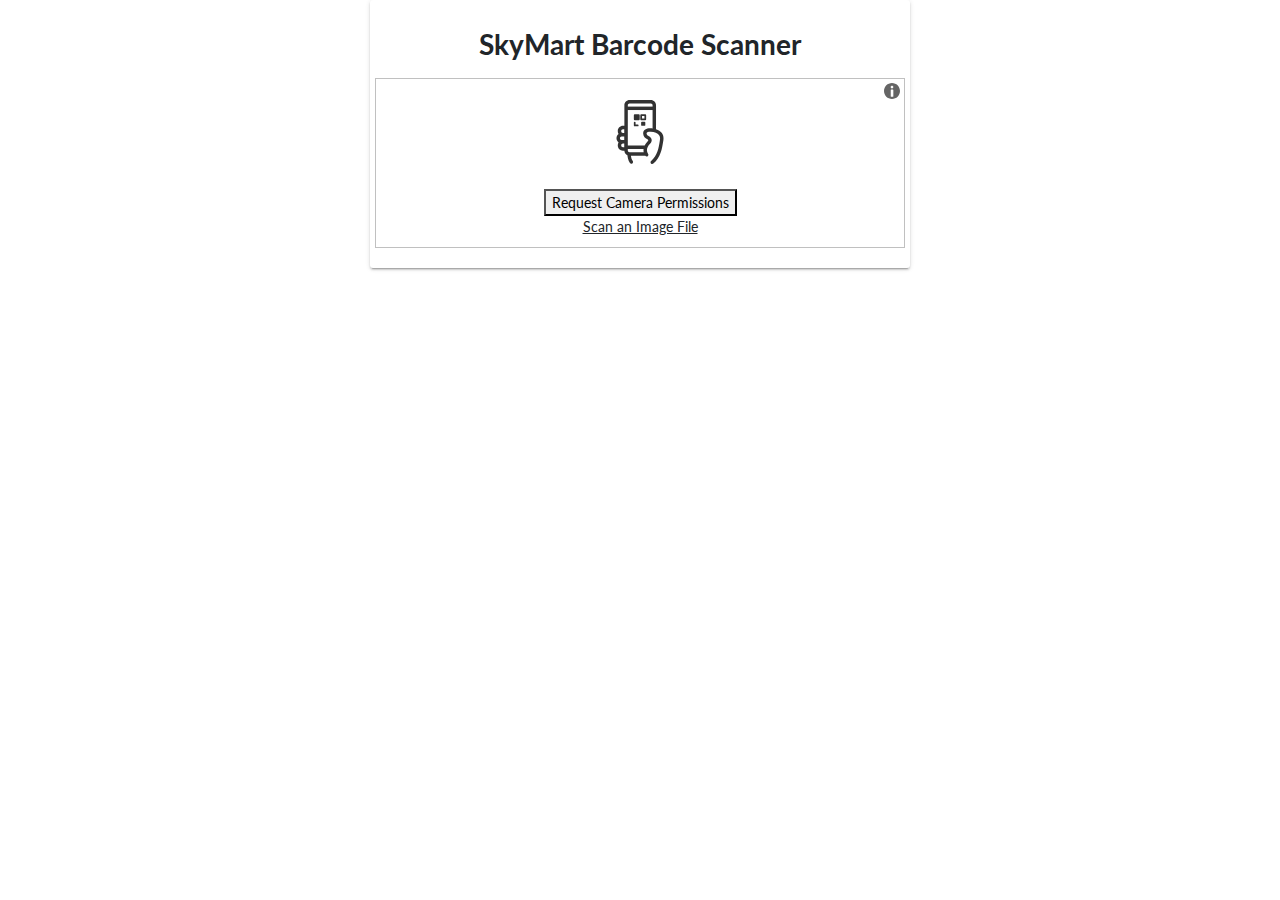
==== commit 84111615: "Update index.html" ====
--- a/Cart/index.html
+++ b/Cart/index.html
@@ -9,7 +9,7 @@
     <title>SkyMart Barcode Scanner</title>
     <!-- Bootstrap core CSS -->
 <link rel="stylesheet" type="text/css" href="main.css">
-    <link rel="stylesheet" href="https://stackpath.bootstrapcdn.com/bootstrap/4.3.1/css/bootstrap.min.css" integrity="sha384-ggOyR0iXCbMQv3Xipma34MD+dH/1fQ784/j6cY/iJTQUOhcWr7x9JvoRxT2MZw1T" crossorigin="anonymous">
+    
     <style>
       .bd-placeholder-img {
         font-size: 1.125rem;
--- a/Cart/main.css
+++ b/Cart/main.css
@@ -4,183 +4,42 @@
  * Author: Pratik Borsadiya
  * ================================*/
 @import url(https://fonts.googleapis.com/css?family=Lato:300,400,400i,700);
-@import url(https://fonts.googleapis.com/css?family=Niconne); /*!
- * Bootstrap  v5.3.0 (https://getbootstrap.com/)
- * Copyright 2011-2023 The Bootstrap Authors
- * Licensed under MIT (https://github.com/twbs/bootstrap/blob/main/LICENSE)
+@import url(https://fonts.googleapis.com/css?family=Niconne);
+/*!
+ * Bootstrap v4.3.1 (https://getbootstrap.com/)
+ * Copyright 2011-2019 The Bootstrap Authors
+ * Copyright 2011-2019 Twitter, Inc.
+ * Licensed under MIT (https://github.com/twbs/bootstrap/blob/master/LICENSE)
  */
-:root,
-[data-bs-theme=light] {
-  --bs-blue: #0d6efd;
-  --bs-indigo: #6610f2;
-  --bs-purple: #6f42c1;
-  --bs-pink: #d63384;
-  --bs-red: #dc3545;
-  --bs-orange: #fd7e14;
-  --bs-yellow: #ffc107;
-  --bs-green: #198754;
-  --bs-teal: #20c997;
-  --bs-cyan: #0dcaf0;
-  --bs-black: #000;
-  --bs-white: #FFF;
-  --bs-gray: #6c757d;
-  --bs-gray-dark: #343a40;
-  --bs-gray-100: #f8f9fa;
-  --bs-gray-200: #e9ecef;
-  --bs-gray-300: #dee2e6;
-  --bs-gray-400: #ced4da;
-  --bs-gray-500: #adb5bd;
-  --bs-gray-600: #6c757d;
-  --bs-gray-700: #495057;
-  --bs-gray-800: #343a40;
-  --bs-gray-900: #212529;
-  --bs-primary: #00695C;
-  --bs-secondary: #6c757d;
-  --bs-success: #198754;
-  --bs-info: #0dcaf0;
-  --bs-warning: #ffc107;
-  --bs-danger: #dc3545;
-  --bs-light: #f8f9fa;
-  --bs-dark: #212529;
-  --bs-primary-rgb: 0, 105, 92;
-  --bs-secondary-rgb: 108, 117, 125;
-  --bs-success-rgb: 25, 135, 84;
-  --bs-info-rgb: 13, 202, 240;
-  --bs-warning-rgb: 255, 193, 7;
-  --bs-danger-rgb: 220, 53, 69;
-  --bs-light-rgb: 248, 249, 250;
-  --bs-dark-rgb: 33, 37, 41;
-  --bs-primary-text-emphasis: #002a25;
-  --bs-secondary-text-emphasis: #2b2f32;
-  --bs-success-text-emphasis: #0a3622;
-  --bs-info-text-emphasis: #055160;
-  --bs-warning-text-emphasis: #664d03;
-  --bs-danger-text-emphasis: #58151c;
-  --bs-light-text-emphasis: #495057;
-  --bs-dark-text-emphasis: #495057;
-  --bs-primary-bg-subtle: #cce1de;
-  --bs-secondary-bg-subtle: #e2e3e5;
-  --bs-success-bg-subtle: #d1e7dd;
-  --bs-info-bg-subtle: #cff4fc;
-  --bs-warning-bg-subtle: #fff3cd;
-  --bs-danger-bg-subtle: #f8d7da;
-  --bs-light-bg-subtle: #fcfcfd;
-  --bs-dark-bg-subtle: #ced4da;
-  --bs-primary-border-subtle: #99c3be;
-  --bs-secondary-border-subtle: #c4c8cb;
-  --bs-success-border-subtle: #a3cfbb;
-  --bs-info-border-subtle: #9eeaf9;
-  --bs-warning-border-subtle: #ffe69c;
-  --bs-danger-border-subtle: #f1aeb5;
-  --bs-light-border-subtle: #e9ecef;
-  --bs-dark-border-subtle: #adb5bd;
-  --bs-white-rgb: 255, 255, 255;
-  --bs-black-rgb: 0, 0, 0;
-  --bs-font-sans-serif: "Lato", -apple-system, BlinkMacSystemFont, "Segoe UI", Roboto, "Helvetica Neue", Arial, sans-serif;
-  --bs-font-monospace: SFMono-Regular, Menlo, Monaco, Consolas, "Liberation Mono", "Courier New", monospace;
-  --bs-gradient: linear-gradient(180deg, rgba(255, 255, 255, 0.15), rgba(255, 255, 255, 0));
-  --bs-body-font-family: var(--bs-font-sans-serif);
-  --bs-body-font-size: 0.875rem;
-  --bs-body-font-weight: 400;
-  --bs-body-line-height: 1.5;
-  --bs-body-color: #212529;
-  --bs-body-color-rgb: 33, 37, 41;
-  --bs-body-bg: #FFF;
-  --bs-body-bg-rgb: 255, 255, 255;
-  --bs-emphasis-color: #000;
-  --bs-emphasis-color-rgb: 0, 0, 0;
-  --bs-secondary-color: rgba(33, 37, 41, 0.75);
-  --bs-secondary-color-rgb: 33, 37, 41;
-  --bs-secondary-bg: #e9ecef;
-  --bs-secondary-bg-rgb: 233, 236, 239;
-  --bs-tertiary-color: rgba(33, 37, 41, 0.5);
-  --bs-tertiary-color-rgb: 33, 37, 41;
-  --bs-tertiary-bg: #f8f9fa;
-  --bs-tertiary-bg-rgb: 248, 249, 250;
-  --bs-heading-color: inherit;
-  --bs-link-color: #00695C;
-  --bs-link-color-rgb: 0, 105, 92;
-  --bs-link-decoration: underline;
-  --bs-link-hover-color: #00544a;
-  --bs-link-hover-color-rgb: 0, 84, 74;
-  --bs-code-color: #d63384;
-  --bs-highlight-bg: #fff3cd;
-  --bs-border-width: 1px;
-  --bs-border-style: solid;
-  --bs-border-color: #dee2e6;
-  --bs-border-color-translucent: rgba(0, 0, 0, 0.175);
-  --bs-border-radius: 0.375rem;
-  --bs-border-radius-sm: 0.25rem;
-  --bs-border-radius-lg: 0.5rem;
-  --bs-border-radius-xl: 1rem;
-  --bs-border-radius-xxl: 2rem;
-  --bs-border-radius-2xl: var(--bs-border-radius-xxl);
-  --bs-border-radius-pill: 50rem;
-  --bs-box-shadow: 0 0.5rem 1rem rgba(0, 0, 0, 0.15);
-  --bs-box-shadow-sm: 0 0.125rem 0.25rem rgba(0, 0, 0, 0.075);
-  --bs-box-shadow-lg: 0 1rem 3rem rgba(0, 0, 0, 0.175);
-  --bs-box-shadow-inset: inset 0 1px 2px rgba(0, 0, 0, 0.075);
-  --bs-focus-ring-width: 0.25rem;
-  --bs-focus-ring-opacity: 0.25;
-  --bs-focus-ring-color: rgba(0, 105, 92, 0.25);
-  --bs-form-valid-color: #198754;
-  --bs-form-valid-border-color: #198754;
-  --bs-form-invalid-color: #dc3545;
-  --bs-form-invalid-border-color: #dc3545;
-}
-
-[data-bs-theme=dark] {
-  color-scheme: dark;
-  --bs-body-color: #adb5bd;
-  --bs-body-color-rgb: 173, 181, 189;
-  --bs-body-bg: #212529;
-  --bs-body-bg-rgb: 33, 37, 41;
-  --bs-emphasis-color: #FFF;
-  --bs-emphasis-color-rgb: 255, 255, 255;
-  --bs-secondary-color: rgba(173, 181, 189, 0.75);
-  --bs-secondary-color-rgb: 173, 181, 189;
-  --bs-secondary-bg: #343a40;
-  --bs-secondary-bg-rgb: 52, 58, 64;
-  --bs-tertiary-color: rgba(173, 181, 189, 0.5);
-  --bs-tertiary-color-rgb: 173, 181, 189;
-  --bs-tertiary-bg: #2b3035;
-  --bs-tertiary-bg-rgb: 43, 48, 53;
-  --bs-primary-text-emphasis: #66a59d;
-  --bs-secondary-text-emphasis: #a7acb1;
-  --bs-success-text-emphasis: #75b798;
-  --bs-info-text-emphasis: #6edff6;
-  --bs-warning-text-emphasis: #ffda6a;
-  --bs-danger-text-emphasis: #ea868f;
-  --bs-light-text-emphasis: #f8f9fa;
-  --bs-dark-text-emphasis: #dee2e6;
-  --bs-primary-bg-subtle: #001512;
-  --bs-secondary-bg-subtle: #161719;
-  --bs-success-bg-subtle: #051b11;
-  --bs-info-bg-subtle: #032830;
-  --bs-warning-bg-subtle: #332701;
-  --bs-danger-bg-subtle: #2c0b0e;
-  --bs-light-bg-subtle: #343a40;
-  --bs-dark-bg-subtle: #1a1d20;
-  --bs-primary-border-subtle: #003f37;
-  --bs-secondary-border-subtle: #41464b;
-  --bs-success-border-subtle: #0f5132;
-  --bs-info-border-subtle: #087990;
-  --bs-warning-border-subtle: #997404;
-  --bs-danger-border-subtle: #842029;
-  --bs-light-border-subtle: #495057;
-  --bs-dark-border-subtle: #343a40;
-  --bs-heading-color: inherit;
-  --bs-link-color: #66a59d;
-  --bs-link-hover-color: #85b7b1;
-  --bs-link-color-rgb: 102, 165, 157;
-  --bs-link-hover-color-rgb: 133, 183, 177;
-  --bs-code-color: #e685b5;
-  --bs-border-color: #495057;
-  --bs-border-color-translucent: rgba(255, 255, 255, 0.15);
-  --bs-form-valid-color: #75b798;
-  --bs-form-valid-border-color: #75b798;
-  --bs-form-invalid-color: #ea868f;
-  --bs-form-invalid-border-color: #ea868f;
+:root {
+  --blue: #007bff;
+  --indigo: #6610f2;
+  --purple: #6f42c1;
+  --pink: #e83e8c;
+  --red: #dc3545;
+  --orange: #fd7e14;
+  --yellow: #ffc107;
+  --green: #28a745;
+  --teal: #20c997;
+  --cyan: #17a2b8;
+  --white: #FFF;
+  --gray: #6c757d;
+  --gray-dark: #343a40;
+  --primary: #009688;
+  --secondary: #6c757d;
+  --success: #28a745;
+  --info: #17a2b8;
+  --warning: #ffc107;
+  --danger: #dc3545;
+  --light: #f8f9fa;
+  --dark: #343a40;
+  --breakpoint-xs: 0;
+  --breakpoint-sm: 576px;
+  --breakpoint-md: 768px;
+  --breakpoint-lg: 992px;
+  --breakpoint-xl: 1200px;
+  --font-family-sans-serif: "Lato", -apple-system, BlinkMacSystemFont, "Segoe UI", Roboto, "Helvetica Neue", Arial, sans-serif;
+  --font-family-monospace: SFMono-Regular, Menlo, Monaco, Consolas, "Liberation Mono", "Courier New", monospace;
 }
 
 *,
@@ -190,83 +49,42 @@
           box-sizing: border-box;
 }
 
-@media (prefers-reduced-motion: no-preference) {
-  :root {
-    scroll-behavior: smooth;
-  }
+html {
+  font-family: sans-serif;
+  line-height: 1.15;
+  -webkit-text-size-adjust: 100%;
+  -webkit-tap-highlight-color: rgba(0, 0, 0, 0);
+}
+
+article, aside, figcaption, figure, footer, header, hgroup, main, nav, section {
+  display: block;
 }
 
 body {
   margin: 0;
-  font-family: var(--bs-body-font-family);
-  font-size: var(--bs-body-font-size);
-  font-weight: var(--bs-body-font-weight);
-  line-height: var(--bs-body-line-height);
-  color: var(--bs-body-color);
-  text-align: var(--bs-body-text-align);
-  background-color: var(--bs-body-bg);
-  -webkit-text-size-adjust: 100%;
-  -webkit-tap-highlight-color: rgba(0, 0, 0, 0);
+  font-family: "Lato", -apple-system, BlinkMacSystemFont, "Segoe UI", Roboto, "Helvetica Neue", Arial, sans-serif;
+  font-size: 0.875rem;
+  font-weight: 400;
+  line-height: 1.5;
+  color: #212529;
+  text-align: left;
+  background-color: #FFF;
+}
+
+[tabindex="-1"]:focus {
+  outline: 0 !important;
 }
 
 hr {
-  margin: 1rem 0;
-  color: inherit;
-  border: 0;
-  border-top: var(--bs-border-width) solid;
-  opacity: 0.25;
-}
-
-h6, .h6, h5, .h5, h4, .h4, h3, .h3, h2, .h2, h1, .h1 {
+  -webkit-box-sizing: content-box;
+          box-sizing: content-box;
+  height: 0;
+  overflow: visible;
+}
+
+h1, h2, h3, h4, h5, h6 {
   margin-top: 0;
   margin-bottom: 0.5rem;
-  font-weight: bold;
-  line-height: 1.2;
-  color: var(--bs-heading-color);
-}
-
-h1, .h1 {
-  font-size: calc(1.34375rem + 1.125vw);
-}
-@media (min-width: 1200px) {
-  h1, .h1 {
-    font-size: 2.1875rem;
-  }
-}
-
-h2, .h2 {
-  font-size: calc(1.3rem + 0.6vw);
-}
-@media (min-width: 1200px) {
-  h2, .h2 {
-    font-size: 1.75rem;
-  }
-}
-
-h3, .h3 {
-  font-size: calc(1.278125rem + 0.3375vw);
-}
-@media (min-width: 1200px) {
-  h3, .h3 {
-    font-size: 1.53125rem;
-  }
-}
-
-h4, .h4 {
-  font-size: calc(1.25625rem + 0.075vw);
-}
-@media (min-width: 1200px) {
-  h4, .h4 {
-    font-size: 1.3125rem;
-  }
-}
-
-h5, .h5 {
-  font-size: 1.09375rem;
-}
-
-h6, .h6 {
-  font-size: 0.875rem;
 }
 
 p {
@@ -274,10 +92,13 @@
   margin-bottom: 1rem;
 }
 
-abbr[title] {
+abbr[title],
+abbr[data-original-title] {
+  text-decoration: underline;
   -webkit-text-decoration: underline dotted;
           text-decoration: underline dotted;
   cursor: help;
+  border-bottom: 0;
   -webkit-text-decoration-skip-ink: none;
           text-decoration-skip-ink: none;
 }
@@ -286,11 +107,6 @@
   margin-bottom: 1rem;
   font-style: normal;
   line-height: inherit;
-}
-
-ol,
-ul {
-  padding-left: 2rem;
 }
 
 ol,
@@ -312,7 +128,7 @@
 }
 
 dd {
-  margin-bottom: 0.5rem;
+  margin-bottom: .5rem;
   margin-left: 0;
 }
 
@@ -325,133 +141,107 @@
   font-weight: bolder;
 }
 
-small, .small {
-  font-size: 0.875em;
-}
-
-mark, .mark {
-  padding: 0.1875em;
-  background-color: var(--bs-highlight-bg);
+small {
+  font-size: 80%;
 }
 
 sub,
 sup {
   position: relative;
-  font-size: 0.75em;
+  font-size: 75%;
   line-height: 0;
   vertical-align: baseline;
 }
 
 sub {
-  bottom: -0.25em;
+  bottom: -.25em;
 }
 
 sup {
-  top: -0.5em;
+  top: -.5em;
 }
 
 a {
-  color: rgba(var(--bs-link-color-rgb), var(--bs-link-opacity, 1));
+  color: #009688;
+  text-decoration: none;
+  background-color: transparent;
+}
+
+a:hover {
+  color: #004a43;
   text-decoration: underline;
 }
-a:hover {
-  --bs-link-color-rgb: var(--bs-link-hover-color-rgb);
-}
-
-a:not([href]):not([class]), a:not([href]):not([class]):hover {
+
+a:not([href]):not([tabindex]) {
   color: inherit;
   text-decoration: none;
+}
+
+a:not([href]):not([tabindex]):hover, a:not([href]):not([tabindex]):focus {
+  color: inherit;
+  text-decoration: none;
+}
+
+a:not([href]):not([tabindex]):focus {
+  outline: 0;
 }
 
 pre,
 code,
 kbd,
 samp {
-  font-family: var(--bs-font-monospace);
+  font-family: SFMono-Regular, Menlo, Monaco, Consolas, "Liberation Mono", "Courier New", monospace;
   font-size: 1em;
 }
 
 pre {
-  display: block;
   margin-top: 0;
   margin-bottom: 1rem;
   overflow: auto;
-  font-size: 0.875em;
-}
-pre code {
-  font-size: inherit;
-  color: inherit;
-  word-break: normal;
-}
-
-code {
-  font-size: 0.875em;
-  color: var(--bs-code-color);
-  word-wrap: break-word;
-}
-a > code {
-  color: inherit;
-}
-
-kbd {
-  padding: 0.1875rem 0.375rem;
-  font-size: 0.875em;
-  color: var(--bs-body-bg);
-  background-color: var(--bs-body-color);
-  border-radius: 0.25rem;
-}
-kbd kbd {
-  padding: 0;
-  font-size: 1em;
 }
 
 figure {
   margin: 0 0 1rem;
 }
 
-img,
+img {
+  vertical-align: middle;
+  border-style: none;
+}
+
 svg {
+  overflow: hidden;
   vertical-align: middle;
 }
 
 table {
+  border-collapse: collapse;
+}
+
+caption {
+  padding-top: 0.75rem;
+  padding-bottom: 0.75rem;
+  color: #6c757d;
+  text-align: left;
   caption-side: bottom;
-  border-collapse: collapse;
-}
-
-caption {
-  padding-top: 0.5rem;
-  padding-bottom: 0.5rem;
-  color: var(--bs-secondary-color);
-  text-align: left;
 }
 
 th {
   text-align: inherit;
-  text-align: -webkit-match-parent;
-}
-
-thead,
-tbody,
-tfoot,
-tr,
-td,
-th {
-  border-color: inherit;
-  border-style: solid;
-  border-width: 0;
 }
 
 label {
   display: inline-block;
+  margin-bottom: 0.5rem;
 }
 
 button {
   border-radius: 0;
 }
 
-button:focus:not(:focus-visible) {
-  outline: 0;
+button:focus {
+  outline: 1px dotted;
+  outline: 5px auto -webkit-focus-ring-color;
 }
 
 input,
@@ -466,44 +256,57 @@
 }
 
 button,
+input {
+  overflow: visible;
+}
+
+button,
 select {
   text-transform: none;
 }
 
-[role=button] {
-  cursor: pointer;
-}
-
 select {
   word-wrap: normal;
 }
-select:disabled {
-  opacity: 1;
-}
-
-[list]:not([type=date]):not([type=datetime-local]):not([type=month]):not([type=week]):not([type=time])::-webkit-calendar-picker-indicator {
-  display: none !important;
-}
 
 button,
-[type=button],
-[type=reset],
-[type=submit] {
+[type="button"],
+[type="reset"],
+[type="submit"] {
   -webkit-appearance: button;
 }
+
 button:not(:disabled),
-[type=button]:not(:disabled),
-[type=reset]:not(:disabled),
-[type=submit]:not(:disabled) {
+[type="button"]:not(:disabled),
+[type="reset"]:not(:disabled),
+[type="submit"]:not(:disabled) {
   cursor: pointer;
 }
 
-::-moz-focus-inner {
+button::-moz-focus-inner,
+[type="button"]::-moz-focus-inner,
+[type="reset"]::-moz-focus-inner,
+[type="submit"]::-moz-focus-inner {
   padding: 0;
   border-style: none;
 }
 
+input[type="radio"],
+input[type="checkbox"] {
+  -webkit-box-sizing: border-box;
+          box-sizing: border-box;
+  padding: 0;
+}
+
+input[type="date"],
+input[type="time"],
+input[type="datetime-local"],
+input[type="month"] {
+  -webkit-appearance: listbox;
+}
+
 textarea {
+  overflow: auto;
   resize: vertical;
 }
 
@@ -515,68 +318,42 @@
 }
 
 legend {
-  float: left;
+  display: block;
   width: 100%;
+  max-width: 100%;
   padding: 0;
-  margin-bottom: 0.5rem;
-  font-size: calc(1.275rem + 0.3vw);
+  margin-bottom: .5rem;
+  font-size: 1.5rem;
   line-height: inherit;
-}
-@media (min-width: 1200px) {
-  legend {
-    font-size: 1.5rem;
-  }
-}
-legend + * {
-  clear: left;
-}
-
-::-webkit-datetime-edit-fields-wrapper,
-::-webkit-datetime-edit-text,
-::-webkit-datetime-edit-minute,
-::-webkit-datetime-edit-hour-field,
-::-webkit-datetime-edit-day-field,
-::-webkit-datetime-edit-month-field,
-::-webkit-datetime-edit-year-field {
-  padding: 0;
-}
-
-::-webkit-inner-spin-button {
+  color: inherit;
+  white-space: normal;
+}
+
+progress {
+  vertical-align: baseline;
+}
+
+[type="number"]::-webkit-inner-spin-button,
+[type="number"]::-webkit-outer-spin-button {
   height: auto;
 }
 
-[type=search] {
+[type="search"] {
   outline-offset: -2px;
-  -webkit-appearance: textfield;
-}
-
-/* rtl:raw:
-[type="tel"],
-[type="url"],
-[type="email"],
-[type="number"] {
-  direction: ltr;
-}
-*/
-::-webkit-search-decoration {
   -webkit-appearance: none;
 }
 
-::-webkit-color-swatch-wrapper {
-  padding: 0;
-}
-
-::file-selector-button {
+[type="search"]::-webkit-search-decoration {
+  -webkit-appearance: none;
+}
+
+::-webkit-file-upload-button {
   font: inherit;
   -webkit-appearance: button;
 }
 
 output {
   display: inline-block;
-}
-
-iframe {
-  border: 0;
 }
 
 summary {
@@ -584,12 +361,43 @@
   cursor: pointer;
 }
 
-progress {
-  vertical-align: baseline;
+template {
+  display: none;
 }
 
 [hidden] {
   display: none !important;
+}
+
+h1, h2, h3, h4, h5, h6,
+.h1, .h2, .h3, .h4, .h5, .h6 {
+  margin-bottom: 0.5rem;
+  font-weight: bold;
+  line-height: 1.2;
+}
+
+h1, .h1 {
+  font-size: 2.1875rem;
+}
+
+h2, .h2 {
+  font-size: 1.75rem;
+}
+
+h3, .h3 {
+  font-size: 1.53125rem;
+}
+
+h4, .h4 {
+  font-size: 1.3125rem;
+}
+
+h5, .h5 {
+  font-size: 1.09375rem;
+}
+
+h6, .h6 {
+  font-size: 0.875rem;
 }
 
 .lead {
@@ -598,72 +406,49 @@
 }
 
 .display-1 {
-  font-size: calc(1.625rem + 4.5vw);
+  font-size: 6rem;
   font-weight: 300;
   line-height: 1.2;
 }
-@media (min-width: 1200px) {
-  .display-1 {
-    font-size: 5rem;
-  }
-}
 
 .display-2 {
-  font-size: calc(1.575rem + 3.9vw);
+  font-size: 5.5rem;
   font-weight: 300;
   line-height: 1.2;
 }
-@media (min-width: 1200px) {
-  .display-2 {
-    font-size: 4.5rem;
-  }
-}
 
 .display-3 {
-  font-size: calc(1.525rem + 3.3vw);
+  font-size: 4.5rem;
   font-weight: 300;
   line-height: 1.2;
 }
-@media (min-width: 1200px) {
-  .display-3 {
-    font-size: 4rem;
-  }
-}
 
 .display-4 {
-  font-size: calc(1.475rem + 2.7vw);
+  font-size: 3.5rem;
   font-weight: 300;
   line-height: 1.2;
 }
-@media (min-width: 1200px) {
-  .display-4 {
-    font-size: 3.5rem;
-  }
-}
-
-.display-5 {
-  font-size: calc(1.425rem + 2.1vw);
-  font-weight: 300;
-  line-height: 1.2;
-}
-@media (min-width: 1200px) {
-  .display-5 {
-    font-size: 3rem;
-  }
-}
-
-.display-6 {
-  font-size: calc(1.375rem + 1.5vw);
-  font-weight: 300;
-  line-height: 1.2;
-}
-@media (min-width: 1200px) {
-  .display-6 {
-    font-size: 2.5rem;
-  }
-}
-
-.list-unstyled, .treeview-menu, .app-menu, .app-nav {
+
+hr {
+  margin-top: 1rem;
+  margin-bottom: 1rem;
+  border: 0;
+  border-top: 1px solid rgba(0, 0, 0, 0.1);
+}
+
+small,
+.small {
+  font-size: 80%;
+  font-weight: 400;
+}
+
+mark,
+.mark {
+  padding: 0.2em;
+  background-color: #fcf8e3;
+}
+
+.list-unstyled, .app-nav, .app-menu, .treeview-menu {
   padding-left: 0;
   list-style: none;
 }
@@ -676,12 +461,13 @@
 .list-inline-item {
   display: inline-block;
 }
+
 .list-inline-item:not(:last-child) {
   margin-right: 0.5rem;
 }
 
 .initialism {
-  font-size: 0.875em;
+  font-size: 90%;
   text-transform: uppercase;
 }
 
@@ -689,18 +475,15 @@
   margin-bottom: 1rem;
   font-size: 1.09375rem;
 }
-.blockquote > :last-child {
-  margin-bottom: 0;
-}
 
 .blockquote-footer {
-  margin-top: -1rem;
-  margin-bottom: 1rem;
-  font-size: 0.875em;
+  display: block;
+  font-size: 80%;
   color: #6c757d;
 }
+
 .blockquote-footer::before {
-  content: "— ";
+  content: "\2014\00A0";
 }
 
 .img-fluid {
@@ -710,9 +493,9 @@
 
 .img-thumbnail {
   padding: 0.25rem;
-  background-color: var(--bs-body-bg);
-  border: var(--bs-border-width) solid var(--bs-border-color);
-  border-radius: var(--bs-border-radius);
+  background-color: #FFF;
+  border: 1px solid #dee2e6;
+  border-radius: 0.25rem;
   max-width: 100%;
   height: auto;
 }
@@ -727,135 +510,131 @@
 }
 
 .figure-caption {
-  font-size: 0.875em;
-  color: var(--bs-secondary-color);
-}
-
-.container,
-.container-fluid,
-.container-xxl,
-.container-xl,
-.container-lg,
-.container-md,
-.container-sm {
-  --bs-gutter-x: 1.5rem;
-  --bs-gutter-y: 0;
+  font-size: 90%;
+  color: #6c757d;
+}
+
+code {
+  font-size: 87.5%;
+  color: #e83e8c;
+  word-break: break-word;
+}
+
+a > code {
+  color: inherit;
+}
+
+kbd {
+  padding: 0.2rem 0.4rem;
+  font-size: 87.5%;
+  color: #FFF;
+  background-color: #212529;
+  border-radius: 0.2rem;
+}
+
+kbd kbd {
+  padding: 0;
+  font-size: 100%;
+  font-weight: 700;
+}
+
+pre {
+  display: block;
+  font-size: 87.5%;
+  color: #212529;
+}
+
+pre code {
+  font-size: inherit;
+  color: inherit;
+  word-break: normal;
+}
+
+.pre-scrollable {
+  max-height: 340px;
+  overflow-y: scroll;
+}
+
+.container {
   width: 100%;
-  padding-right: calc(var(--bs-gutter-x) * 0.5);
-  padding-left: calc(var(--bs-gutter-x) * 0.5);
+  padding-right: 15px;
+  padding-left: 15px;
   margin-right: auto;
   margin-left: auto;
 }
 
 @media (min-width: 576px) {
-  .container-sm, .container {
+  .container {
     max-width: 540px;
   }
 }
+
 @media (min-width: 768px) {
-  .container-md, .container-sm, .container {
+  .container {
     max-width: 720px;
   }
 }
+
 @media (min-width: 992px) {
-  .container-lg, .container-md, .container-sm, .container {
+  .container {
     max-width: 960px;
   }
 }
+
 @media (min-width: 1200px) {
-  .container-xl, .container-lg, .container-md, .container-sm, .container {
+  .container {
     max-width: 1140px;
   }
 }
-@media (min-width: 1400px) {
-  .container-xxl, .container-xl, .container-lg, .container-md, .container-sm, .container {
-    max-width: 1320px;
-  }
-}
-:root {
-  --bs-breakpoint-xs: 0;
-  --bs-breakpoint-sm: 576px;
-  --bs-breakpoint-md: 768px;
-  --bs-breakpoint-lg: 992px;
-  --bs-breakpoint-xl: 1200px;
-  --bs-breakpoint-xxl: 1400px;
+
+.container-fluid {
+  width: 100%;
+  padding-right: 15px;
+  padding-left: 15px;
+  margin-right: auto;
+  margin-left: auto;
 }
 
 .row {
-  --bs-gutter-x: 1.5rem;
-  --bs-gutter-y: 0;
   display: -webkit-box;
   display: -ms-flexbox;
   display: flex;
   -ms-flex-wrap: wrap;
       flex-wrap: wrap;
-  margin-top: calc(-1 * var(--bs-gutter-y));
-  margin-right: calc(-0.5 * var(--bs-gutter-x));
-  margin-left: calc(-0.5 * var(--bs-gutter-x));
-}
-.row > * {
-  -ms-flex-negative: 0;
-      flex-shrink: 0;
+  margin-right: -15px;
+  margin-left: -15px;
+}
+
+.no-gutters {
+  margin-right: 0;
+  margin-left: 0;
+}
+
+.no-gutters > .col,
+.no-gutters > [class*="col-"] {
+  padding-right: 0;
+  padding-left: 0;
+}
+
+.col-1, .col-2, .col-3, .col-4, .col-5, .col-6, .col-7, .col-8, .col-9, .col-10, .col-11, .col-12, .col,
+.col-auto, .col-sm-1, .col-sm-2, .col-sm-3, .col-sm-4, .col-sm-5, .col-sm-6, .col-sm-7, .col-sm-8, .col-sm-9, .col-sm-10, .col-sm-11, .col-sm-12, .col-sm,
+.col-sm-auto, .col-md-1, .col-md-2, .col-md-3, .col-md-4, .col-md-5, .col-md-6, .col-md-7, .col-md-8, .col-md-9, .col-md-10, .col-md-11, .col-md-12, .col-md,
+.col-md-auto, .col-lg-1, .col-lg-2, .col-lg-3, .col-lg-4, .col-lg-5, .col-lg-6, .col-lg-7, .col-lg-8, .col-lg-9, .col-lg-10, .col-lg-11, .col-lg-12, .col-lg,
+.col-lg-auto, .col-xl-1, .col-xl-2, .col-xl-3, .col-xl-4, .col-xl-5, .col-xl-6, .col-xl-7, .col-xl-8, .col-xl-9, .col-xl-10, .col-xl-11, .col-xl-12, .col-xl,
+.col-xl-auto {
+  position: relative;
   width: 100%;
+  padding-right: 15px;
+  padding-left: 15px;
+}
+
+.col {
+  -ms-flex-preferred-size: 0;
+      flex-basis: 0;
+  -webkit-box-flex: 1;
+      -ms-flex-positive: 1;
+          flex-grow: 1;
   max-width: 100%;
-  padding-right: calc(var(--bs-gutter-x) * 0.5);
-  padding-left: calc(var(--bs-gutter-x) * 0.5);
-  margin-top: var(--bs-gutter-y);
-}
-
-.col {
-  -webkit-box-flex: 1;
-      -ms-flex: 1 0 0%;
-          flex: 1 0 0%;
-}
-
-.row-cols-auto > * {
-  -webkit-box-flex: 0;
-      -ms-flex: 0 0 auto;
-          flex: 0 0 auto;
-  width: auto;
-}
-
-.row-cols-1 > * {
-  -webkit-box-flex: 0;
-      -ms-flex: 0 0 auto;
-          flex: 0 0 auto;
-  width: 100%;
-}
-
-.row-cols-2 > * {
-  -webkit-box-flex: 0;
-      -ms-flex: 0 0 auto;
-          flex: 0 0 auto;
-  width: 50%;
-}
-
-.row-cols-3 > * {
-  -webkit-box-flex: 0;
-      -ms-flex: 0 0 auto;
-          flex: 0 0 auto;
-  width: 33.3333333333%;
-}
-
-.row-cols-4 > * {
-  -webkit-box-flex: 0;
-      -ms-flex: 0 0 auto;
-          flex: 0 0 auto;
-  width: 25%;
-}
-
-.row-cols-5 > * {
-  -webkit-box-flex: 0;
-      -ms-flex: 0 0 auto;
-          flex: 0 0 auto;
-  width: 20%;
-}
-
-.row-cols-6 > * {
-  -webkit-box-flex: 0;
-      -ms-flex: 0 0 auto;
-          flex: 0 0 auto;
-  width: 16.6666666667%;
 }
 
 .col-auto {
@@ -863,98 +642,189 @@
       -ms-flex: 0 0 auto;
           flex: 0 0 auto;
   width: auto;
+  max-width: 100%;
 }
 
 .col-1 {
   -webkit-box-flex: 0;
-      -ms-flex: 0 0 auto;
-          flex: 0 0 auto;
-  width: 8.33333333%;
+      -ms-flex: 0 0 8.3333333333%;
+          flex: 0 0 8.3333333333%;
+  max-width: 8.3333333333%;
 }
 
 .col-2 {
   -webkit-box-flex: 0;
-      -ms-flex: 0 0 auto;
-          flex: 0 0 auto;
-  width: 16.66666667%;
+      -ms-flex: 0 0 16.6666666667%;
+          flex: 0 0 16.6666666667%;
+  max-width: 16.6666666667%;
 }
 
 .col-3 {
   -webkit-box-flex: 0;
-      -ms-flex: 0 0 auto;
-          flex: 0 0 auto;
-  width: 25%;
+      -ms-flex: 0 0 25%;
+          flex: 0 0 25%;
+  max-width: 25%;
 }
 
 .col-4 {
   -webkit-box-flex: 0;
-      -ms-flex: 0 0 auto;
-          flex: 0 0 auto;
-  width: 33.33333333%;
+      -ms-flex: 0 0 33.3333333333%;
+          flex: 0 0 33.3333333333%;
+  max-width: 33.3333333333%;
 }
 
 .col-5 {
   -webkit-box-flex: 0;
-      -ms-flex: 0 0 auto;
-          flex: 0 0 auto;
-  width: 41.66666667%;
+      -ms-flex: 0 0 41.6666666667%;
+          flex: 0 0 41.6666666667%;
+  max-width: 41.6666666667%;
 }
 
 .col-6 {
   -webkit-box-flex: 0;
-      -ms-flex: 0 0 auto;
-          flex: 0 0 auto;
-  width: 50%;
+      -ms-flex: 0 0 50%;
+          flex: 0 0 50%;
+  max-width: 50%;
 }
 
 .col-7 {
   -webkit-box-flex: 0;
-      -ms-flex: 0 0 auto;
-          flex: 0 0 auto;
-  width: 58.33333333%;
+      -ms-flex: 0 0 58.3333333333%;
+          flex: 0 0 58.3333333333%;
+  max-width: 58.3333333333%;
 }
 
 .col-8 {
   -webkit-box-flex: 0;
-      -ms-flex: 0 0 auto;
-          flex: 0 0 auto;
-  width: 66.66666667%;
+      -ms-flex: 0 0 66.6666666667%;
+          flex: 0 0 66.6666666667%;
+  max-width: 66.6666666667%;
 }
 
 .col-9 {
   -webkit-box-flex: 0;
-      -ms-flex: 0 0 auto;
-          flex: 0 0 auto;
-  width: 75%;
+      -ms-flex: 0 0 75%;
+          flex: 0 0 75%;
+  max-width: 75%;
 }
 
 .col-10 {
   -webkit-box-flex: 0;
-      -ms-flex: 0 0 auto;
-          flex: 0 0 auto;
-  width: 83.33333333%;
+      -ms-flex: 0 0 83.3333333333%;
+          flex: 0 0 83.3333333333%;
+  max-width: 83.3333333333%;
 }
 
 .col-11 {
   -webkit-box-flex: 0;
-      -ms-flex: 0 0 auto;
-          flex: 0 0 auto;
-  width: 91.66666667%;
+      -ms-flex: 0 0 91.6666666667%;
+          flex: 0 0 91.6666666667%;
+  max-width: 91.6666666667%;
 }
 
 .col-12 {
   -webkit-box-flex: 0;
-      -ms-flex: 0 0 auto;
-          flex: 0 0 auto;
-  width: 100%;
+      -ms-flex: 0 0 100%;
+          flex: 0 0 100%;
+  max-width: 100%;
+}
+
+.order-first {
+  -webkit-box-ordinal-group: 0;
+      -ms-flex-order: -1;
+          order: -1;
+}
+
+.order-last {
+  -webkit-box-ordinal-group: 14;
+      -ms-flex-order: 13;
+          order: 13;
+}
+
+.order-0 {
+  -webkit-box-ordinal-group: 1;
+      -ms-flex-order: 0;
+          order: 0;
+}
+
+.order-1 {
+  -webkit-box-ordinal-group: 2;
+      -ms-flex-order: 1;
+          order: 1;
+}
+
+.order-2 {
+  -webkit-box-ordinal-group: 3;
+      -ms-flex-order: 2;
+          order: 2;
+}
+
+.order-3 {
+  -webkit-box-ordinal-group: 4;
+      -ms-flex-order: 3;
+          order: 3;
+}
+
+.order-4 {
+  -webkit-box-ordinal-group: 5;
+      -ms-flex-order: 4;
+          order: 4;
+}
+
+.order-5 {
+  -webkit-box-ordinal-group: 6;
+      -ms-flex-order: 5;
+          order: 5;
+}
+
+.order-6 {
+  -webkit-box-ordinal-group: 7;
+      -ms-flex-order: 6;
+          order: 6;
+}
+
+.order-7 {
+  -webkit-box-ordinal-group: 8;
+      -ms-flex-order: 7;
+          order: 7;
+}
+
+.order-8 {
+  -webkit-box-ordinal-group: 9;
+      -ms-flex-order: 8;
+          order: 8;
+}
+
+.order-9 {
+  -webkit-box-ordinal-group: 10;
+      -ms-flex-order: 9;
+          order: 9;
+}
+
+.order-10 {
+  -webkit-box-ordinal-group: 11;
+      -ms-flex-order: 10;
+          order: 10;
+}
+
+.order-11 {
+  -webkit-box-ordinal-group: 12;
+      -ms-flex-order: 11;
+          order: 11;
+}
+
+.order-12 {
+  -webkit-box-ordinal-group: 13;
+      -ms-flex-order: 12;
+          order: 12;
 }
 
 .offset-1 {
-  margin-left: 8.33333333%;
+  margin-left: 8.3333333333%;
 }
 
 .offset-2 {
-  margin-left: 16.66666667%;
+  margin-left: 16.6666666667%;
 }
 
 .offset-3 {
@@ -962,11 +832,11 @@
 }
 
 .offset-4 {
-  margin-left: 33.33333333%;
+  margin-left: 33.3333333333%;
 }
 
 .offset-5 {
-  margin-left: 41.66666667%;
+  margin-left: 41.6666666667%;
 }
 
 .offset-6 {
@@ -974,11 +844,11 @@
 }
 
 .offset-7 {
-  margin-left: 58.33333333%;
+  margin-left: 58.3333333333%;
 }
 
 .offset-8 {
-  margin-left: 66.66666667%;
+  margin-left: 66.6666666667%;
 }
 
 .offset-9 {
@@ -986,1358 +856,1241 @@
 }
 
 .offset-10 {
-  margin-left: 83.33333333%;
+  margin-left: 83.3333333333%;
 }
 
 .offset-11 {
-  margin-left: 91.66666667%;
-}
-
-.g-0,
-.gx-0 {
-  --bs-gutter-x: 0;
-}
-
-.g-0,
-.gy-0 {
-  --bs-gutter-y: 0;
-}
-
-.g-1,
-.gx-1 {
-  --bs-gutter-x: 0.25rem;
-}
-
-.g-1,
-.gy-1 {
-  --bs-gutter-y: 0.25rem;
-}
-
-.g-2,
-.gx-2 {
-  --bs-gutter-x: 0.5rem;
-}
-
-.g-2,
-.gy-2 {
-  --bs-gutter-y: 0.5rem;
-}
-
-.g-3,
-.gx-3 {
-  --bs-gutter-x: 1rem;
-}
-
-.g-3,
-.gy-3 {
-  --bs-gutter-y: 1rem;
-}
-
-.g-4,
-.gx-4 {
-  --bs-gutter-x: 1.5rem;
-}
-
-.g-4,
-.gy-4 {
-  --bs-gutter-y: 1.5rem;
-}
-
-.g-5,
-.gx-5 {
-  --bs-gutter-x: 3rem;
-}
-
-.g-5,
-.gy-5 {
-  --bs-gutter-y: 3rem;
+  margin-left: 91.6666666667%;
 }
 
 @media (min-width: 576px) {
   .col-sm {
+    -ms-flex-preferred-size: 0;
+        flex-basis: 0;
     -webkit-box-flex: 1;
-        -ms-flex: 1 0 0%;
-            flex: 1 0 0%;
-  }
-  .row-cols-sm-auto > * {
-    -webkit-box-flex: 0;
-        -ms-flex: 0 0 auto;
-            flex: 0 0 auto;
-    width: auto;
-  }
-  .row-cols-sm-1 > * {
-    -webkit-box-flex: 0;
-        -ms-flex: 0 0 auto;
-            flex: 0 0 auto;
-    width: 100%;
-  }
-  .row-cols-sm-2 > * {
-    -webkit-box-flex: 0;
-        -ms-flex: 0 0 auto;
-            flex: 0 0 auto;
-    width: 50%;
-  }
-  .row-cols-sm-3 > * {
-    -webkit-box-flex: 0;
-        -ms-flex: 0 0 auto;
-            flex: 0 0 auto;
-    width: 33.3333333333%;
-  }
-  .row-cols-sm-4 > * {
-    -webkit-box-flex: 0;
-        -ms-flex: 0 0 auto;
-            flex: 0 0 auto;
-    width: 25%;
-  }
-  .row-cols-sm-5 > * {
-    -webkit-box-flex: 0;
-        -ms-flex: 0 0 auto;
-            flex: 0 0 auto;
-    width: 20%;
-  }
-  .row-cols-sm-6 > * {
-    -webkit-box-flex: 0;
-        -ms-flex: 0 0 auto;
-            flex: 0 0 auto;
-    width: 16.6666666667%;
+        -ms-flex-positive: 1;
+            flex-grow: 1;
+    max-width: 100%;
   }
   .col-sm-auto {
     -webkit-box-flex: 0;
         -ms-flex: 0 0 auto;
             flex: 0 0 auto;
     width: auto;
+    max-width: 100%;
   }
   .col-sm-1 {
     -webkit-box-flex: 0;
-        -ms-flex: 0 0 auto;
-            flex: 0 0 auto;
-    width: 8.33333333%;
+        -ms-flex: 0 0 8.3333333333%;
+            flex: 0 0 8.3333333333%;
+    max-width: 8.3333333333%;
   }
   .col-sm-2 {
     -webkit-box-flex: 0;
-        -ms-flex: 0 0 auto;
-            flex: 0 0 auto;
-    width: 16.66666667%;
+        -ms-flex: 0 0 16.6666666667%;
+            flex: 0 0 16.6666666667%;
+    max-width: 16.6666666667%;
   }
   .col-sm-3 {
     -webkit-box-flex: 0;
-        -ms-flex: 0 0 auto;
-            flex: 0 0 auto;
-    width: 25%;
+        -ms-flex: 0 0 25%;
+            flex: 0 0 25%;
+    max-width: 25%;
   }
   .col-sm-4 {
     -webkit-box-flex: 0;
-        -ms-flex: 0 0 auto;
-            flex: 0 0 auto;
-    width: 33.33333333%;
+        -ms-flex: 0 0 33.3333333333%;
+            flex: 0 0 33.3333333333%;
+    max-width: 33.3333333333%;
   }
   .col-sm-5 {
     -webkit-box-flex: 0;
-        -ms-flex: 0 0 auto;
-            flex: 0 0 auto;
-    width: 41.66666667%;
+        -ms-flex: 0 0 41.6666666667%;
+            flex: 0 0 41.6666666667%;
+    max-width: 41.6666666667%;
   }
   .col-sm-6 {
     -webkit-box-flex: 0;
-        -ms-flex: 0 0 auto;
-            flex: 0 0 auto;
-    width: 50%;
+        -ms-flex: 0 0 50%;
+            flex: 0 0 50%;
+    max-width: 50%;
   }
   .col-sm-7 {
     -webkit-box-flex: 0;
-        -ms-flex: 0 0 auto;
-            flex: 0 0 auto;
-    width: 58.33333333%;
+        -ms-flex: 0 0 58.3333333333%;
+            flex: 0 0 58.3333333333%;
+    max-width: 58.3333333333%;
   }
   .col-sm-8 {
     -webkit-box-flex: 0;
-        -ms-flex: 0 0 auto;
-            flex: 0 0 auto;
-    width: 66.66666667%;
+        -ms-flex: 0 0 66.6666666667%;
+            flex: 0 0 66.6666666667%;
+    max-width: 66.6666666667%;
   }
   .col-sm-9 {
     -webkit-box-flex: 0;
-        -ms-flex: 0 0 auto;
-            flex: 0 0 auto;
-    width: 75%;
+        -ms-flex: 0 0 75%;
+            flex: 0 0 75%;
+    max-width: 75%;
   }
   .col-sm-10 {
     -webkit-box-flex: 0;
-        -ms-flex: 0 0 auto;
-            flex: 0 0 auto;
-    width: 83.33333333%;
+        -ms-flex: 0 0 83.3333333333%;
+            flex: 0 0 83.3333333333%;
+    max-width: 83.3333333333%;
   }
   .col-sm-11 {
     -webkit-box-flex: 0;
-        -ms-flex: 0 0 auto;
-            flex: 0 0 auto;
-    width: 91.66666667%;
+        -ms-flex: 0 0 91.6666666667%;
+            flex: 0 0 91.6666666667%;
+    max-width: 91.6666666667%;
   }
   .col-sm-12 {
     -webkit-box-flex: 0;
-        -ms-flex: 0 0 auto;
-            flex: 0 0 auto;
-    width: 100%;
+        -ms-flex: 0 0 100%;
+            flex: 0 0 100%;
+    max-width: 100%;
+  }
+  .order-sm-first {
+    -webkit-box-ordinal-group: 0;
+        -ms-flex-order: -1;
+            order: -1;
+  }
+  .order-sm-last {
+    -webkit-box-ordinal-group: 14;
+        -ms-flex-order: 13;
+            order: 13;
+  }
+  .order-sm-0 {
+    -webkit-box-ordinal-group: 1;
+        -ms-flex-order: 0;
+            order: 0;
+  }
+  .order-sm-1 {
+    -webkit-box-ordinal-group: 2;
+        -ms-flex-order: 1;
+            order: 1;
+  }
+  .order-sm-2 {
+    -webkit-box-ordinal-group: 3;
+        -ms-flex-order: 2;
+            order: 2;
+  }
+  .order-sm-3 {
+    -webkit-box-ordinal-group: 4;
+        -ms-flex-order: 3;
+            order: 3;
+  }
+  .order-sm-4 {
+    -webkit-box-ordinal-group: 5;
+        -ms-flex-order: 4;
+            order: 4;
+  }
+  .order-sm-5 {
+    -webkit-box-ordinal-group: 6;
+        -ms-flex-order: 5;
+            order: 5;
+  }
+  .order-sm-6 {
+    -webkit-box-ordinal-group: 7;
+        -ms-flex-order: 6;
+            order: 6;
+  }
+  .order-sm-7 {
+    -webkit-box-ordinal-group: 8;
+        -ms-flex-order: 7;
+            order: 7;
+  }
+  .order-sm-8 {
+    -webkit-box-ordinal-group: 9;
+        -ms-flex-order: 8;
+            order: 8;
+  }
+  .order-sm-9 {
+    -webkit-box-ordinal-group: 10;
+        -ms-flex-order: 9;
+            order: 9;
+  }
+  .order-sm-10 {
+    -webkit-box-ordinal-group: 11;
+        -ms-flex-order: 10;
+            order: 10;
+  }
+  .order-sm-11 {
+    -webkit-box-ordinal-group: 12;
+        -ms-flex-order: 11;
+            order: 11;
+  }
+  .order-sm-12 {
+    -webkit-box-ordinal-group: 13;
+        -ms-flex-order: 12;
+            order: 12;
   }
   .offset-sm-0 {
     margin-left: 0;
   }
   .offset-sm-1 {
-    margin-left: 8.33333333%;
+    margin-left: 8.3333333333%;
   }
   .offset-sm-2 {
-    margin-left: 16.66666667%;
+    margin-left: 16.6666666667%;
   }
   .offset-sm-3 {
     margin-left: 25%;
   }
   .offset-sm-4 {
-    margin-left: 33.33333333%;
+    margin-left: 33.3333333333%;
   }
   .offset-sm-5 {
-    margin-left: 41.66666667%;
+    margin-left: 41.6666666667%;
   }
   .offset-sm-6 {
     margin-left: 50%;
   }
   .offset-sm-7 {
-    margin-left: 58.33333333%;
+    margin-left: 58.3333333333%;
   }
   .offset-sm-8 {
-    margin-left: 66.66666667%;
+    margin-left: 66.6666666667%;
   }
   .offset-sm-9 {
     margin-left: 75%;
   }
   .offset-sm-10 {
-    margin-left: 83.33333333%;
+    margin-left: 83.3333333333%;
   }
   .offset-sm-11 {
-    margin-left: 91.66666667%;
-  }
-  .g-sm-0,
-  .gx-sm-0 {
-    --bs-gutter-x: 0;
-  }
-  .g-sm-0,
-  .gy-sm-0 {
-    --bs-gutter-y: 0;
-  }
-  .g-sm-1,
-  .gx-sm-1 {
-    --bs-gutter-x: 0.25rem;
-  }
-  .g-sm-1,
-  .gy-sm-1 {
-    --bs-gutter-y: 0.25rem;
-  }
-  .g-sm-2,
-  .gx-sm-2 {
-    --bs-gutter-x: 0.5rem;
-  }
-  .g-sm-2,
-  .gy-sm-2 {
-    --bs-gutter-y: 0.5rem;
-  }
-  .g-sm-3,
-  .gx-sm-3 {
-    --bs-gutter-x: 1rem;
-  }
-  .g-sm-3,
-  .gy-sm-3 {
-    --bs-gutter-y: 1rem;
-  }
-  .g-sm-4,
-  .gx-sm-4 {
-    --bs-gutter-x: 1.5rem;
-  }
-  .g-sm-4,
-  .gy-sm-4 {
-    --bs-gutter-y: 1.5rem;
-  }
-  .g-sm-5,
-  .gx-sm-5 {
-    --bs-gutter-x: 3rem;
-  }
-  .g-sm-5,
-  .gy-sm-5 {
-    --bs-gutter-y: 3rem;
-  }
-}
+    margin-left: 91.6666666667%;
+  }
+}
+
 @media (min-width: 768px) {
   .col-md {
+    -ms-flex-preferred-size: 0;
+        flex-basis: 0;
     -webkit-box-flex: 1;
-        -ms-flex: 1 0 0%;
-            flex: 1 0 0%;
-  }
-  .row-cols-md-auto > * {
-    -webkit-box-flex: 0;
-        -ms-flex: 0 0 auto;
-            flex: 0 0 auto;
-    width: auto;
-  }
-  .row-cols-md-1 > * {
-    -webkit-box-flex: 0;
-        -ms-flex: 0 0 auto;
-            flex: 0 0 auto;
-    width: 100%;
-  }
-  .row-cols-md-2 > * {
-    -webkit-box-flex: 0;
-        -ms-flex: 0 0 auto;
-            flex: 0 0 auto;
-    width: 50%;
-  }
-  .row-cols-md-3 > * {
-    -webkit-box-flex: 0;
-        -ms-flex: 0 0 auto;
-            flex: 0 0 auto;
-    width: 33.3333333333%;
-  }
-  .row-cols-md-4 > * {
-    -webkit-box-flex: 0;
-        -ms-flex: 0 0 auto;
-            flex: 0 0 auto;
-    width: 25%;
-  }
-  .row-cols-md-5 > * {
-    -webkit-box-flex: 0;
-        -ms-flex: 0 0 auto;
-            flex: 0 0 auto;
-    width: 20%;
-  }
-  .row-cols-md-6 > * {
-    -webkit-box-flex: 0;
-        -ms-flex: 0 0 auto;
-            flex: 0 0 auto;
-    width: 16.6666666667%;
+        -ms-flex-positive: 1;
+            flex-grow: 1;
+    max-width: 100%;
   }
   .col-md-auto {
     -webkit-box-flex: 0;
         -ms-flex: 0 0 auto;
             flex: 0 0 auto;
     width: auto;
+    max-width: 100%;
   }
   .col-md-1 {
     -webkit-box-flex: 0;
-        -ms-flex: 0 0 auto;
-            flex: 0 0 auto;
-    width: 8.33333333%;
+        -ms-flex: 0 0 8.3333333333%;
+            flex: 0 0 8.3333333333%;
+    max-width: 8.3333333333%;
   }
   .col-md-2 {
     -webkit-box-flex: 0;
-        -ms-flex: 0 0 auto;
-            flex: 0 0 auto;
-    width: 16.66666667%;
+        -ms-flex: 0 0 16.6666666667%;
+            flex: 0 0 16.6666666667%;
+    max-width: 16.6666666667%;
   }
   .col-md-3 {
     -webkit-box-flex: 0;
-        -ms-flex: 0 0 auto;
-            flex: 0 0 auto;
-    width: 25%;
+        -ms-flex: 0 0 25%;
+            flex: 0 0 25%;
+    max-width: 25%;
   }
   .col-md-4 {
     -webkit-box-flex: 0;
-        -ms-flex: 0 0 auto;
-            flex: 0 0 auto;
-    width: 33.33333333%;
+        -ms-flex: 0 0 33.3333333333%;
+            flex: 0 0 33.3333333333%;
+    max-width: 33.3333333333%;
   }
   .col-md-5 {
     -webkit-box-flex: 0;
-        -ms-flex: 0 0 auto;
-            flex: 0 0 auto;
-    width: 41.66666667%;
+        -ms-flex: 0 0 41.6666666667%;
+            flex: 0 0 41.6666666667%;
+    max-width: 41.6666666667%;
   }
   .col-md-6 {
     -webkit-box-flex: 0;
-        -ms-flex: 0 0 auto;
-            flex: 0 0 auto;
-    width: 50%;
+        -ms-flex: 0 0 50%;
+            flex: 0 0 50%;
+    max-width: 50%;
   }
   .col-md-7 {
     -webkit-box-flex: 0;
-        -ms-flex: 0 0 auto;
-            flex: 0 0 auto;
-    width: 58.33333333%;
+        -ms-flex: 0 0 58.3333333333%;
+            flex: 0 0 58.3333333333%;
+    max-width: 58.3333333333%;
   }
   .col-md-8 {
     -webkit-box-flex: 0;
-        -ms-flex: 0 0 auto;
-            flex: 0 0 auto;
-    width: 66.66666667%;
+        -ms-flex: 0 0 66.6666666667%;
+            flex: 0 0 66.6666666667%;
+    max-width: 66.6666666667%;
   }
   .col-md-9 {
     -webkit-box-flex: 0;
-        -ms-flex: 0 0 auto;
-            flex: 0 0 auto;
-    width: 75%;
+        -ms-flex: 0 0 75%;
+            flex: 0 0 75%;
+    max-width: 75%;
   }
   .col-md-10 {
     -webkit-box-flex: 0;
-        -ms-flex: 0 0 auto;
-            flex: 0 0 auto;
-    width: 83.33333333%;
+        -ms-flex: 0 0 83.3333333333%;
+            flex: 0 0 83.3333333333%;
+    max-width: 83.3333333333%;
   }
   .col-md-11 {
     -webkit-box-flex: 0;
-        -ms-flex: 0 0 auto;
-            flex: 0 0 auto;
-    width: 91.66666667%;
+        -ms-flex: 0 0 91.6666666667%;
+            flex: 0 0 91.6666666667%;
+    max-width: 91.6666666667%;
   }
   .col-md-12 {
     -webkit-box-flex: 0;
-        -ms-flex: 0 0 auto;
-            flex: 0 0 auto;
-    width: 100%;
+        -ms-flex: 0 0 100%;
+            flex: 0 0 100%;
+    max-width: 100%;
+  }
+  .order-md-first {
+    -webkit-box-ordinal-group: 0;
+        -ms-flex-order: -1;
+            order: -1;
+  }
+  .order-md-last {
+    -webkit-box-ordinal-group: 14;
+        -ms-flex-order: 13;
+            order: 13;
+  }
+  .order-md-0 {
+    -webkit-box-ordinal-group: 1;
+        -ms-flex-order: 0;
+            order: 0;
+  }
+  .order-md-1 {
+    -webkit-box-ordinal-group: 2;
+        -ms-flex-order: 1;
+            order: 1;
+  }
+  .order-md-2 {
+    -webkit-box-ordinal-group: 3;
+        -ms-flex-order: 2;
+            order: 2;
+  }
+  .order-md-3 {
+    -webkit-box-ordinal-group: 4;
+        -ms-flex-order: 3;
+            order: 3;
+  }
+  .order-md-4 {
+    -webkit-box-ordinal-group: 5;
+        -ms-flex-order: 4;
+            order: 4;
+  }
+  .order-md-5 {
+    -webkit-box-ordinal-group: 6;
+        -ms-flex-order: 5;
+            order: 5;
+  }
+  .order-md-6 {
+    -webkit-box-ordinal-group: 7;
+        -ms-flex-order: 6;
+            order: 6;
+  }
+  .order-md-7 {
+    -webkit-box-ordinal-group: 8;
+        -ms-flex-order: 7;
+            order: 7;
+  }
+  .order-md-8 {
+    -webkit-box-ordinal-group: 9;
+        -ms-flex-order: 8;
+            order: 8;
+  }
+  .order-md-9 {
+    -webkit-box-ordinal-group: 10;
+        -ms-flex-order: 9;
+            order: 9;
+  }
+  .order-md-10 {
+    -webkit-box-ordinal-group: 11;
+        -ms-flex-order: 10;
+            order: 10;
+  }
+  .order-md-11 {
+    -webkit-box-ordinal-group: 12;
+        -ms-flex-order: 11;
+            order: 11;
+  }
+  .order-md-12 {
+    -webkit-box-ordinal-group: 13;
+        -ms-flex-order: 12;
+            order: 12;
   }
   .offset-md-0 {
     margin-left: 0;
   }
   .offset-md-1 {
-    margin-left: 8.33333333%;
+    margin-left: 8.3333333333%;
   }
   .offset-md-2 {
-    margin-left: 16.66666667%;
+    margin-left: 16.6666666667%;
   }
   .offset-md-3 {
     margin-left: 25%;
   }
   .offset-md-4 {
-    margin-left: 33.33333333%;
+    margin-left: 33.3333333333%;
   }
   .offset-md-5 {
-    margin-left: 41.66666667%;
+    margin-left: 41.6666666667%;
   }
   .offset-md-6 {
     margin-left: 50%;
   }
   .offset-md-7 {
-    margin-left: 58.33333333%;
+    margin-left: 58.3333333333%;
   }
   .offset-md-8 {
-    margin-left: 66.66666667%;
+    margin-left: 66.6666666667%;
   }
   .offset-md-9 {
     margin-left: 75%;
   }
   .offset-md-10 {
-    margin-left: 83.33333333%;
+    margin-left: 83.3333333333%;
   }
   .offset-md-11 {
-    margin-left: 91.66666667%;
-  }
-  .g-md-0,
-  .gx-md-0 {
-    --bs-gutter-x: 0;
-  }
-  .g-md-0,
-  .gy-md-0 {
-    --bs-gutter-y: 0;
-  }
-  .g-md-1,
-  .gx-md-1 {
-    --bs-gutter-x: 0.25rem;
-  }
-  .g-md-1,
-  .gy-md-1 {
-    --bs-gutter-y: 0.25rem;
-  }
-  .g-md-2,
-  .gx-md-2 {
-    --bs-gutter-x: 0.5rem;
-  }
-  .g-md-2,
-  .gy-md-2 {
-    --bs-gutter-y: 0.5rem;
-  }
-  .g-md-3,
-  .gx-md-3 {
-    --bs-gutter-x: 1rem;
-  }
-  .g-md-3,
-  .gy-md-3 {
-    --bs-gutter-y: 1rem;
-  }
-  .g-md-4,
-  .gx-md-4 {
-    --bs-gutter-x: 1.5rem;
-  }
-  .g-md-4,
-  .gy-md-4 {
-    --bs-gutter-y: 1.5rem;
-  }
-  .g-md-5,
-  .gx-md-5 {
-    --bs-gutter-x: 3rem;
-  }
-  .g-md-5,
-  .gy-md-5 {
-    --bs-gutter-y: 3rem;
-  }
-}
+    margin-left: 91.6666666667%;
+  }
+}
+
 @media (min-width: 992px) {
   .col-lg {
+    -ms-flex-preferred-size: 0;
+        flex-basis: 0;
     -webkit-box-flex: 1;
-        -ms-flex: 1 0 0%;
-            flex: 1 0 0%;
-  }
-  .row-cols-lg-auto > * {
-    -webkit-box-flex: 0;
-        -ms-flex: 0 0 auto;
-            flex: 0 0 auto;
-    width: auto;
-  }
-  .row-cols-lg-1 > * {
-    -webkit-box-flex: 0;
-        -ms-flex: 0 0 auto;
-            flex: 0 0 auto;
-    width: 100%;
-  }
-  .row-cols-lg-2 > * {
-    -webkit-box-flex: 0;
-        -ms-flex: 0 0 auto;
-            flex: 0 0 auto;
-    width: 50%;
-  }
-  .row-cols-lg-3 > * {
-    -webkit-box-flex: 0;
-        -ms-flex: 0 0 auto;
-            flex: 0 0 auto;
-    width: 33.3333333333%;
-  }
-  .row-cols-lg-4 > * {
-    -webkit-box-flex: 0;
-        -ms-flex: 0 0 auto;
-            flex: 0 0 auto;
-    width: 25%;
-  }
-  .row-cols-lg-5 > * {
-    -webkit-box-flex: 0;
-        -ms-flex: 0 0 auto;
-            flex: 0 0 auto;
-    width: 20%;
-  }
-  .row-cols-lg-6 > * {
-    -webkit-box-flex: 0;
-        -ms-flex: 0 0 auto;
-            flex: 0 0 auto;
-    width: 16.6666666667%;
+        -ms-flex-positive: 1;
+            flex-grow: 1;
+    max-width: 100%;
   }
   .col-lg-auto {
     -webkit-box-flex: 0;
         -ms-flex: 0 0 auto;
             flex: 0 0 auto;
     width: auto;
+    max-width: 100%;
   }
   .col-lg-1 {
     -webkit-box-flex: 0;
-        -ms-flex: 0 0 auto;
-            flex: 0 0 auto;
-    width: 8.33333333%;
+        -ms-flex: 0 0 8.3333333333%;
+            flex: 0 0 8.3333333333%;
+    max-width: 8.3333333333%;
   }
   .col-lg-2 {
     -webkit-box-flex: 0;
-        -ms-flex: 0 0 auto;
-            flex: 0 0 auto;
-    width: 16.66666667%;
+        -ms-flex: 0 0 16.6666666667%;
+            flex: 0 0 16.6666666667%;
+    max-width: 16.6666666667%;
   }
   .col-lg-3 {
     -webkit-box-flex: 0;
-        -ms-flex: 0 0 auto;
-            flex: 0 0 auto;
-    width: 25%;
+        -ms-flex: 0 0 25%;
+            flex: 0 0 25%;
+    max-width: 25%;
   }
   .col-lg-4 {
     -webkit-box-flex: 0;
-        -ms-flex: 0 0 auto;
-            flex: 0 0 auto;
-    width: 33.33333333%;
+        -ms-flex: 0 0 33.3333333333%;
+            flex: 0 0 33.3333333333%;
+    max-width: 33.3333333333%;
   }
   .col-lg-5 {
     -webkit-box-flex: 0;
-        -ms-flex: 0 0 auto;
-            flex: 0 0 auto;
-    width: 41.66666667%;
+        -ms-flex: 0 0 41.6666666667%;
+            flex: 0 0 41.6666666667%;
+    max-width: 41.6666666667%;
   }
   .col-lg-6 {
     -webkit-box-flex: 0;
-        -ms-flex: 0 0 auto;
-            flex: 0 0 auto;
-    width: 50%;
+        -ms-flex: 0 0 50%;
+            flex: 0 0 50%;
+    max-width: 50%;
   }
   .col-lg-7 {
     -webkit-box-flex: 0;
-        -ms-flex: 0 0 auto;
-            flex: 0 0 auto;
-    width: 58.33333333%;
+        -ms-flex: 0 0 58.3333333333%;
+            flex: 0 0 58.3333333333%;
+    max-width: 58.3333333333%;
   }
   .col-lg-8 {
     -webkit-box-flex: 0;
-        -ms-flex: 0 0 auto;
-            flex: 0 0 auto;
-    width: 66.66666667%;
+        -ms-flex: 0 0 66.6666666667%;
+            flex: 0 0 66.6666666667%;
+    max-width: 66.6666666667%;
   }
   .col-lg-9 {
     -webkit-box-flex: 0;
-        -ms-flex: 0 0 auto;
-            flex: 0 0 auto;
-    width: 75%;
+        -ms-flex: 0 0 75%;
+            flex: 0 0 75%;
+    max-width: 75%;
   }
   .col-lg-10 {
     -webkit-box-flex: 0;
-        -ms-flex: 0 0 auto;
-            flex: 0 0 auto;
-    width: 83.33333333%;
+        -ms-flex: 0 0 83.3333333333%;
+            flex: 0 0 83.3333333333%;
+    max-width: 83.3333333333%;
   }
   .col-lg-11 {
     -webkit-box-flex: 0;
-        -ms-flex: 0 0 auto;
-            flex: 0 0 auto;
-    width: 91.66666667%;
+        -ms-flex: 0 0 91.6666666667%;
+            flex: 0 0 91.6666666667%;
+    max-width: 91.6666666667%;
   }
   .col-lg-12 {
     -webkit-box-flex: 0;
-        -ms-flex: 0 0 auto;
-            flex: 0 0 auto;
-    width: 100%;
+        -ms-flex: 0 0 100%;
+            flex: 0 0 100%;
+    max-width: 100%;
+  }
+  .order-lg-first {
+    -webkit-box-ordinal-group: 0;
+        -ms-flex-order: -1;
+            order: -1;
+  }
+  .order-lg-last {
+    -webkit-box-ordinal-group: 14;
+        -ms-flex-order: 13;
+            order: 13;
+  }
+  .order-lg-0 {
+    -webkit-box-ordinal-group: 1;
+        -ms-flex-order: 0;
+            order: 0;
+  }
+  .order-lg-1 {
+    -webkit-box-ordinal-group: 2;
+        -ms-flex-order: 1;
+            order: 1;
+  }
+  .order-lg-2 {
+    -webkit-box-ordinal-group: 3;
+        -ms-flex-order: 2;
+            order: 2;
+  }
+  .order-lg-3 {
+    -webkit-box-ordinal-group: 4;
+        -ms-flex-order: 3;
+            order: 3;
+  }
+  .order-lg-4 {
+    -webkit-box-ordinal-group: 5;
+        -ms-flex-order: 4;
+            order: 4;
+  }
+  .order-lg-5 {
+    -webkit-box-ordinal-group: 6;
+        -ms-flex-order: 5;
+            order: 5;
+  }
+  .order-lg-6 {
+    -webkit-box-ordinal-group: 7;
+        -ms-flex-order: 6;
+            order: 6;
+  }
+  .order-lg-7 {
+    -webkit-box-ordinal-group: 8;
+        -ms-flex-order: 7;
+            order: 7;
+  }
+  .order-lg-8 {
+    -webkit-box-ordinal-group: 9;
+        -ms-flex-order: 8;
+            order: 8;
+  }
+  .order-lg-9 {
+    -webkit-box-ordinal-group: 10;
+        -ms-flex-order: 9;
+            order: 9;
+  }
+  .order-lg-10 {
+    -webkit-box-ordinal-group: 11;
+        -ms-flex-order: 10;
+            order: 10;
+  }
+  .order-lg-11 {
+    -webkit-box-ordinal-group: 12;
+        -ms-flex-order: 11;
+            order: 11;
+  }
+  .order-lg-12 {
+    -webkit-box-ordinal-group: 13;
+        -ms-flex-order: 12;
+            order: 12;
   }
   .offset-lg-0 {
     margin-left: 0;
   }
   .offset-lg-1 {
-    margin-left: 8.33333333%;
+    margin-left: 8.3333333333%;
   }
   .offset-lg-2 {
-    margin-left: 16.66666667%;
+    margin-left: 16.6666666667%;
   }
   .offset-lg-3 {
     margin-left: 25%;
   }
   .offset-lg-4 {
-    margin-left: 33.33333333%;
+    margin-left: 33.3333333333%;
   }
   .offset-lg-5 {
-    margin-left: 41.66666667%;
+    margin-left: 41.6666666667%;
   }
   .offset-lg-6 {
     margin-left: 50%;
   }
   .offset-lg-7 {
-    margin-left: 58.33333333%;
+    margin-left: 58.3333333333%;
   }
   .offset-lg-8 {
-    margin-left: 66.66666667%;
+    margin-left: 66.6666666667%;
   }
   .offset-lg-9 {
     margin-left: 75%;
   }
   .offset-lg-10 {
-    margin-left: 83.33333333%;
+    margin-left: 83.3333333333%;
   }
   .offset-lg-11 {
-    margin-left: 91.66666667%;
-  }
-  .g-lg-0,
-  .gx-lg-0 {
-    --bs-gutter-x: 0;
-  }
-  .g-lg-0,
-  .gy-lg-0 {
-    --bs-gutter-y: 0;
-  }
-  .g-lg-1,
-  .gx-lg-1 {
-    --bs-gutter-x: 0.25rem;
-  }
-  .g-lg-1,
-  .gy-lg-1 {
-    --bs-gutter-y: 0.25rem;
-  }
-  .g-lg-2,
-  .gx-lg-2 {
-    --bs-gutter-x: 0.5rem;
-  }
-  .g-lg-2,
-  .gy-lg-2 {
-    --bs-gutter-y: 0.5rem;
-  }
-  .g-lg-3,
-  .gx-lg-3 {
-    --bs-gutter-x: 1rem;
-  }
-  .g-lg-3,
-  .gy-lg-3 {
-    --bs-gutter-y: 1rem;
-  }
-  .g-lg-4,
-  .gx-lg-4 {
-    --bs-gutter-x: 1.5rem;
-  }
-  .g-lg-4,
-  .gy-lg-4 {
-    --bs-gutter-y: 1.5rem;
-  }
-  .g-lg-5,
-  .gx-lg-5 {
-    --bs-gutter-x: 3rem;
-  }
-  .g-lg-5,
-  .gy-lg-5 {
-    --bs-gutter-y: 3rem;
-  }
-}
+    margin-left: 91.6666666667%;
+  }
+}
+
 @media (min-width: 1200px) {
   .col-xl {
+    -ms-flex-preferred-size: 0;
+        flex-basis: 0;
     -webkit-box-flex: 1;
-        -ms-flex: 1 0 0%;
-            flex: 1 0 0%;
-  }
-  .row-cols-xl-auto > * {
-    -webkit-box-flex: 0;
-        -ms-flex: 0 0 auto;
-            flex: 0 0 auto;
-    width: auto;
-  }
-  .row-cols-xl-1 > * {
-    -webkit-box-flex: 0;
-        -ms-flex: 0 0 auto;
-            flex: 0 0 auto;
-    width: 100%;
-  }
-  .row-cols-xl-2 > * {
-    -webkit-box-flex: 0;
-        -ms-flex: 0 0 auto;
-            flex: 0 0 auto;
-    width: 50%;
-  }
-  .row-cols-xl-3 > * {
-    -webkit-box-flex: 0;
-        -ms-flex: 0 0 auto;
-            flex: 0 0 auto;
-    width: 33.3333333333%;
-  }
-  .row-cols-xl-4 > * {
-    -webkit-box-flex: 0;
-        -ms-flex: 0 0 auto;
-            flex: 0 0 auto;
-    width: 25%;
-  }
-  .row-cols-xl-5 > * {
-    -webkit-box-flex: 0;
-        -ms-flex: 0 0 auto;
-            flex: 0 0 auto;
-    width: 20%;
-  }
-  .row-cols-xl-6 > * {
-    -webkit-box-flex: 0;
-        -ms-flex: 0 0 auto;
-            flex: 0 0 auto;
-    width: 16.6666666667%;
+        -ms-flex-positive: 1;
+            flex-grow: 1;
+    max-width: 100%;
   }
   .col-xl-auto {
     -webkit-box-flex: 0;
         -ms-flex: 0 0 auto;
             flex: 0 0 auto;
     width: auto;
+    max-width: 100%;
   }
   .col-xl-1 {
     -webkit-box-flex: 0;
-        -ms-flex: 0 0 auto;
-            flex: 0 0 auto;
-    width: 8.33333333%;
+        -ms-flex: 0 0 8.3333333333%;
+            flex: 0 0 8.3333333333%;
+    max-width: 8.3333333333%;
   }
   .col-xl-2 {
     -webkit-box-flex: 0;
-        -ms-flex: 0 0 auto;
-            flex: 0 0 auto;
-    width: 16.66666667%;
+        -ms-flex: 0 0 16.6666666667%;
+            flex: 0 0 16.6666666667%;
+    max-width: 16.6666666667%;
   }
   .col-xl-3 {
     -webkit-box-flex: 0;
-        -ms-flex: 0 0 auto;
-            flex: 0 0 auto;
-    width: 25%;
+        -ms-flex: 0 0 25%;
+            flex: 0 0 25%;
+    max-width: 25%;
   }
   .col-xl-4 {
     -webkit-box-flex: 0;
-        -ms-flex: 0 0 auto;
-            flex: 0 0 auto;
-    width: 33.33333333%;
+        -ms-flex: 0 0 33.3333333333%;
+            flex: 0 0 33.3333333333%;
+    max-width: 33.3333333333%;
   }
   .col-xl-5 {
     -webkit-box-flex: 0;
-        -ms-flex: 0 0 auto;
-            flex: 0 0 auto;
-    width: 41.66666667%;
+        -ms-flex: 0 0 41.6666666667%;
+            flex: 0 0 41.6666666667%;
+    max-width: 41.6666666667%;
   }
   .col-xl-6 {
     -webkit-box-flex: 0;
-        -ms-flex: 0 0 auto;
-            flex: 0 0 auto;
-    width: 50%;
+        -ms-flex: 0 0 50%;
+            flex: 0 0 50%;
+    max-width: 50%;
   }
   .col-xl-7 {
     -webkit-box-flex: 0;
-        -ms-flex: 0 0 auto;
-            flex: 0 0 auto;
-    width: 58.33333333%;
+        -ms-flex: 0 0 58.3333333333%;
+            flex: 0 0 58.3333333333%;
+    max-width: 58.3333333333%;
   }
   .col-xl-8 {
     -webkit-box-flex: 0;
-        -ms-flex: 0 0 auto;
-            flex: 0 0 auto;
-    width: 66.66666667%;
+        -ms-flex: 0 0 66.6666666667%;
+            flex: 0 0 66.6666666667%;
+    max-width: 66.6666666667%;
   }
   .col-xl-9 {
     -webkit-box-flex: 0;
-        -ms-flex: 0 0 auto;
-            flex: 0 0 auto;
-    width: 75%;
+        -ms-flex: 0 0 75%;
+            flex: 0 0 75%;
+    max-width: 75%;
   }
   .col-xl-10 {
     -webkit-box-flex: 0;
-        -ms-flex: 0 0 auto;
-            flex: 0 0 auto;
-    width: 83.33333333%;
+        -ms-flex: 0 0 83.3333333333%;
+            flex: 0 0 83.3333333333%;
+    max-width: 83.3333333333%;
   }
   .col-xl-11 {
     -webkit-box-flex: 0;
-        -ms-flex: 0 0 auto;
-            flex: 0 0 auto;
-    width: 91.66666667%;
+        -ms-flex: 0 0 91.6666666667%;
+            flex: 0 0 91.6666666667%;
+    max-width: 91.6666666667%;
   }
   .col-xl-12 {
     -webkit-box-flex: 0;
-        -ms-flex: 0 0 auto;
-            flex: 0 0 auto;
-    width: 100%;
+        -ms-flex: 0 0 100%;
+            flex: 0 0 100%;
+    max-width: 100%;
+  }
+  .order-xl-first {
+    -webkit-box-ordinal-group: 0;
+        -ms-flex-order: -1;
+            order: -1;
+  }
+  .order-xl-last {
+    -webkit-box-ordinal-group: 14;
+        -ms-flex-order: 13;
+            order: 13;
+  }
+  .order-xl-0 {
+    -webkit-box-ordinal-group: 1;
+        -ms-flex-order: 0;
+            order: 0;
+  }
+  .order-xl-1 {
+    -webkit-box-ordinal-group: 2;
+        -ms-flex-order: 1;
+            order: 1;
+  }
+  .order-xl-2 {
+    -webkit-box-ordinal-group: 3;
+        -ms-flex-order: 2;
+            order: 2;
+  }
+  .order-xl-3 {
+    -webkit-box-ordinal-group: 4;
+        -ms-flex-order: 3;
+            order: 3;
+  }
+  .order-xl-4 {
+    -webkit-box-ordinal-group: 5;
+        -ms-flex-order: 4;
+            order: 4;
+  }
+  .order-xl-5 {
+    -webkit-box-ordinal-group: 6;
+        -ms-flex-order: 5;
+            order: 5;
+  }
+  .order-xl-6 {
+    -webkit-box-ordinal-group: 7;
+        -ms-flex-order: 6;
+            order: 6;
+  }
+  .order-xl-7 {
+    -webkit-box-ordinal-group: 8;
+        -ms-flex-order: 7;
+            order: 7;
+  }
+  .order-xl-8 {
+    -webkit-box-ordinal-group: 9;
+        -ms-flex-order: 8;
+            order: 8;
+  }
+  .order-xl-9 {
+    -webkit-box-ordinal-group: 10;
+        -ms-flex-order: 9;
+            order: 9;
+  }
+  .order-xl-10 {
+    -webkit-box-ordinal-group: 11;
+        -ms-flex-order: 10;
+            order: 10;
+  }
+  .order-xl-11 {
+    -webkit-box-ordinal-group: 12;
+        -ms-flex-order: 11;
+            order: 11;
+  }
+  .order-xl-12 {
+    -webkit-box-ordinal-group: 13;
+        -ms-flex-order: 12;
+            order: 12;
   }
   .offset-xl-0 {
     margin-left: 0;
   }
   .offset-xl-1 {
-    margin-left: 8.33333333%;
+    margin-left: 8.3333333333%;
   }
   .offset-xl-2 {
-    margin-left: 16.66666667%;
+    margin-left: 16.6666666667%;
   }
   .offset-xl-3 {
     margin-left: 25%;
   }
   .offset-xl-4 {
-    margin-left: 33.33333333%;
+    margin-left: 33.3333333333%;
   }
   .offset-xl-5 {
-    margin-left: 41.66666667%;
+    margin-left: 41.6666666667%;
   }
   .offset-xl-6 {
     margin-left: 50%;
   }
   .offset-xl-7 {
-    margin-left: 58.33333333%;
+    margin-left: 58.3333333333%;
   }
   .offset-xl-8 {
-    margin-left: 66.66666667%;
+    margin-left: 66.6666666667%;
   }
   .offset-xl-9 {
     margin-left: 75%;
   }
   .offset-xl-10 {
-    margin-left: 83.33333333%;
+    margin-left: 83.3333333333%;
   }
   .offset-xl-11 {
-    margin-left: 91.66666667%;
-  }
-  .g-xl-0,
-  .gx-xl-0 {
-    --bs-gutter-x: 0;
-  }
-  .g-xl-0,
-  .gy-xl-0 {
-    --bs-gutter-y: 0;
-  }
-  .g-xl-1,
-  .gx-xl-1 {
-    --bs-gutter-x: 0.25rem;
-  }
-  .g-xl-1,
-  .gy-xl-1 {
-    --bs-gutter-y: 0.25rem;
-  }
-  .g-xl-2,
-  .gx-xl-2 {
-    --bs-gutter-x: 0.5rem;
-  }
-  .g-xl-2,
-  .gy-xl-2 {
-    --bs-gutter-y: 0.5rem;
-  }
-  .g-xl-3,
-  .gx-xl-3 {
-    --bs-gutter-x: 1rem;
-  }
-  .g-xl-3,
-  .gy-xl-3 {
-    --bs-gutter-y: 1rem;
-  }
-  .g-xl-4,
-  .gx-xl-4 {
-    --bs-gutter-x: 1.5rem;
-  }
-  .g-xl-4,
-  .gy-xl-4 {
-    --bs-gutter-y: 1.5rem;
-  }
-  .g-xl-5,
-  .gx-xl-5 {
-    --bs-gutter-x: 3rem;
-  }
-  .g-xl-5,
-  .gy-xl-5 {
-    --bs-gutter-y: 3rem;
-  }
-}
-@media (min-width: 1400px) {
-  .col-xxl {
-    -webkit-box-flex: 1;
-        -ms-flex: 1 0 0%;
-            flex: 1 0 0%;
-  }
-  .row-cols-xxl-auto > * {
-    -webkit-box-flex: 0;
-        -ms-flex: 0 0 auto;
-            flex: 0 0 auto;
-    width: auto;
-  }
-  .row-cols-xxl-1 > * {
-    -webkit-box-flex: 0;
-        -ms-flex: 0 0 auto;
-            flex: 0 0 auto;
-    width: 100%;
-  }
-  .row-cols-xxl-2 > * {
-    -webkit-box-flex: 0;
-        -ms-flex: 0 0 auto;
-            flex: 0 0 auto;
-    width: 50%;
-  }
-  .row-cols-xxl-3 > * {
-    -webkit-box-flex: 0;
-        -ms-flex: 0 0 auto;
-            flex: 0 0 auto;
-    width: 33.3333333333%;
-  }
-  .row-cols-xxl-4 > * {
-    -webkit-box-flex: 0;
-        -ms-flex: 0 0 auto;
-            flex: 0 0 auto;
-    width: 25%;
-  }
-  .row-cols-xxl-5 > * {
-    -webkit-box-flex: 0;
-        -ms-flex: 0 0 auto;
-            flex: 0 0 auto;
-    width: 20%;
-  }
-  .row-cols-xxl-6 > * {
-    -webkit-box-flex: 0;
-        -ms-flex: 0 0 auto;
-            flex: 0 0 auto;
-    width: 16.6666666667%;
-  }
-  .col-xxl-auto {
-    -webkit-box-flex: 0;
-        -ms-flex: 0 0 auto;
-            flex: 0 0 auto;
-    width: auto;
-  }
-  .col-xxl-1 {
-    -webkit-box-flex: 0;
-        -ms-flex: 0 0 auto;
-            flex: 0 0 auto;
-    width: 8.33333333%;
-  }
-  .col-xxl-2 {
-    -webkit-box-flex: 0;
-        -ms-flex: 0 0 auto;
-            flex: 0 0 auto;
-    width: 16.66666667%;
-  }
-  .col-xxl-3 {
-    -webkit-box-flex: 0;
-        -ms-flex: 0 0 auto;
-            flex: 0 0 auto;
-    width: 25%;
-  }
-  .col-xxl-4 {
-    -webkit-box-flex: 0;
-        -ms-flex: 0 0 auto;
-            flex: 0 0 auto;
-    width: 33.33333333%;
-  }
-  .col-xxl-5 {
-    -webkit-box-flex: 0;
-        -ms-flex: 0 0 auto;
-            flex: 0 0 auto;
-    width: 41.66666667%;
-  }
-  .col-xxl-6 {
-    -webkit-box-flex: 0;
-        -ms-flex: 0 0 auto;
-            flex: 0 0 auto;
-    width: 50%;
-  }
-  .col-xxl-7 {
-    -webkit-box-flex: 0;
-        -ms-flex: 0 0 auto;
-            flex: 0 0 auto;
-    width: 58.33333333%;
-  }
-  .col-xxl-8 {
-    -webkit-box-flex: 0;
-        -ms-flex: 0 0 auto;
-            flex: 0 0 auto;
-    width: 66.66666667%;
-  }
-  .col-xxl-9 {
-    -webkit-box-flex: 0;
-        -ms-flex: 0 0 auto;
-            flex: 0 0 auto;
-    width: 75%;
-  }
-  .col-xxl-10 {
-    -webkit-box-flex: 0;
-        -ms-flex: 0 0 auto;
-            flex: 0 0 auto;
-    width: 83.33333333%;
-  }
-  .col-xxl-11 {
-    -webkit-box-flex: 0;
-        -ms-flex: 0 0 auto;
-            flex: 0 0 auto;
-    width: 91.66666667%;
-  }
-  .col-xxl-12 {
-    -webkit-box-flex: 0;
-        -ms-flex: 0 0 auto;
-            flex: 0 0 auto;
-    width: 100%;
-  }
-  .offset-xxl-0 {
-    margin-left: 0;
-  }
-  .offset-xxl-1 {
-    margin-left: 8.33333333%;
-  }
-  .offset-xxl-2 {
-    margin-left: 16.66666667%;
-  }
-  .offset-xxl-3 {
-    margin-left: 25%;
-  }
-  .offset-xxl-4 {
-    margin-left: 33.33333333%;
-  }
-  .offset-xxl-5 {
-    margin-left: 41.66666667%;
-  }
-  .offset-xxl-6 {
-    margin-left: 50%;
-  }
-  .offset-xxl-7 {
-    margin-left: 58.33333333%;
-  }
-  .offset-xxl-8 {
-    margin-left: 66.66666667%;
-  }
-  .offset-xxl-9 {
-    margin-left: 75%;
-  }
-  .offset-xxl-10 {
-    margin-left: 83.33333333%;
-  }
-  .offset-xxl-11 {
-    margin-left: 91.66666667%;
-  }
-  .g-xxl-0,
-  .gx-xxl-0 {
-    --bs-gutter-x: 0;
-  }
-  .g-xxl-0,
-  .gy-xxl-0 {
-    --bs-gutter-y: 0;
-  }
-  .g-xxl-1,
-  .gx-xxl-1 {
-    --bs-gutter-x: 0.25rem;
-  }
-  .g-xxl-1,
-  .gy-xxl-1 {
-    --bs-gutter-y: 0.25rem;
-  }
-  .g-xxl-2,
-  .gx-xxl-2 {
-    --bs-gutter-x: 0.5rem;
-  }
-  .g-xxl-2,
-  .gy-xxl-2 {
-    --bs-gutter-y: 0.5rem;
-  }
-  .g-xxl-3,
-  .gx-xxl-3 {
-    --bs-gutter-x: 1rem;
-  }
-  .g-xxl-3,
-  .gy-xxl-3 {
-    --bs-gutter-y: 1rem;
-  }
-  .g-xxl-4,
-  .gx-xxl-4 {
-    --bs-gutter-x: 1.5rem;
-  }
-  .g-xxl-4,
-  .gy-xxl-4 {
-    --bs-gutter-y: 1.5rem;
-  }
-  .g-xxl-5,
-  .gx-xxl-5 {
-    --bs-gutter-x: 3rem;
-  }
-  .g-xxl-5,
-  .gy-xxl-5 {
-    --bs-gutter-y: 3rem;
-  }
-}
+    margin-left: 91.6666666667%;
+  }
+}
+
 .table {
-  --bs-table-color-type: initial;
-  --bs-table-bg-type: initial;
-  --bs-table-color-state: initial;
-  --bs-table-bg-state: initial;
-  --bs-table-color: var(--bs-body-color);
-  --bs-table-bg: var(--bs-body-bg);
-  --bs-table-border-color: var(--bs-border-color);
-  --bs-table-accent-bg: transparent;
-  --bs-table-striped-color: var(--bs-body-color);
-  --bs-table-striped-bg: rgba(0, 0, 0, 0.05);
-  --bs-table-active-color: var(--bs-body-color);
-  --bs-table-active-bg: rgba(0, 0, 0, 0.1);
-  --bs-table-hover-color: var(--bs-body-color);
-  --bs-table-hover-bg: rgba(0, 0, 0, 0.075);
   width: 100%;
   margin-bottom: 1rem;
+  color: #212529;
+}
+
+.table th,
+.table td {
+  padding: 0.75rem;
   vertical-align: top;
-  border-color: var(--bs-table-border-color);
-}
-.table > :not(caption) > * > * {
-  padding: 0.5rem 0.5rem;
-  color: var(--bs-table-color-state, var(--bs-table-color-type, var(--bs-table-color)));
-  background-color: var(--bs-table-bg);
-  border-bottom-width: var(--bs-border-width);
-  -webkit-box-shadow: inset 0 0 0 9999px var(--bs-table-bg-state, var(--bs-table-bg-type, var(--bs-table-accent-bg)));
-          box-shadow: inset 0 0 0 9999px var(--bs-table-bg-state, var(--bs-table-bg-type, var(--bs-table-accent-bg)));
-}
-.table > tbody {
-  vertical-align: inherit;
-}
-.table > thead {
+  border-top: 1px solid #dee2e6;
+}
+
+.table thead th {
   vertical-align: bottom;
-}
-
-.table-group-divider {
-  border-top: calc(var(--bs-border-width) * 2) solid currentcolor;
-}
-
-.caption-top {
-  caption-side: top;
-}
-
-.table-sm > :not(caption) > * > * {
-  padding: 0.25rem 0.25rem;
-}
-
-.table-bordered > :not(caption) > * {
-  border-width: var(--bs-border-width) 0;
-}
-.table-bordered > :not(caption) > * > * {
-  border-width: 0 var(--bs-border-width);
-}
-
-.table-borderless > :not(caption) > * > * {
-  border-bottom-width: 0;
-}
-.table-borderless > :not(:first-child) {
-  border-top-width: 0;
-}
-
-.table-striped > tbody > tr:nth-of-type(odd) > * {
-  --bs-table-color-type: var(--bs-table-striped-color);
-  --bs-table-bg-type: var(--bs-table-striped-bg);
-}
-
-.table-striped-columns > :not(caption) > tr > :nth-child(even) {
-  --bs-table-color-type: var(--bs-table-striped-color);
-  --bs-table-bg-type: var(--bs-table-striped-bg);
-}
-
-.table-active {
-  --bs-table-color-state: var(--bs-table-active-color);
-  --bs-table-bg-state: var(--bs-table-active-bg);
-}
-
-.table-hover > tbody > tr:hover > * {
-  --bs-table-color-state: var(--bs-table-hover-color);
-  --bs-table-bg-state: var(--bs-table-hover-bg);
-}
-
-.table-primary {
-  --bs-table-color: #000;
-  --bs-table-bg: #cce1de;
-  --bs-table-border-color: #b8cbc8;
-  --bs-table-striped-bg: #c2d6d3;
-  --bs-table-striped-color: #000;
-  --bs-table-active-bg: #b8cbc8;
-  --bs-table-active-color: #000;
-  --bs-table-hover-bg: #bdd0cd;
-  --bs-table-hover-color: #000;
-  color: var(--bs-table-color);
-  border-color: var(--bs-table-border-color);
-}
-
-.table-secondary {
-  --bs-table-color: #000;
-  --bs-table-bg: #e2e3e5;
-  --bs-table-border-color: #cbccce;
-  --bs-table-striped-bg: #d7d8da;
-  --bs-table-striped-color: #000;
-  --bs-table-active-bg: #cbccce;
-  --bs-table-active-color: #000;
-  --bs-table-hover-bg: #d1d2d4;
-  --bs-table-hover-color: #000;
-  color: var(--bs-table-color);
-  border-color: var(--bs-table-border-color);
-}
-
-.table-success {
-  --bs-table-color: #000;
-  --bs-table-bg: #d1e7dd;
-  --bs-table-border-color: #bcd0c7;
-  --bs-table-striped-bg: #c7dbd2;
-  --bs-table-striped-color: #000;
-  --bs-table-active-bg: #bcd0c7;
-  --bs-table-active-color: #000;
-  --bs-table-hover-bg: #c1d6cc;
-  --bs-table-hover-color: #000;
-  color: var(--bs-table-color);
-  border-color: var(--bs-table-border-color);
-}
-
-.table-info {
-  --bs-table-color: #000;
-  --bs-table-bg: #cff4fc;
-  --bs-table-border-color: #badce3;
-  --bs-table-striped-bg: #c5e8ef;
-  --bs-table-striped-color: #000;
-  --bs-table-active-bg: #badce3;
-  --bs-table-active-color: #000;
-  --bs-table-hover-bg: #bfe2e9;
-  --bs-table-hover-color: #000;
-  color: var(--bs-table-color);
-  border-color: var(--bs-table-border-color);
-}
-
-.table-warning {
-  --bs-table-color: #000;
-  --bs-table-bg: #fff3cd;
-  --bs-table-border-color: #e6dbb9;
-  --bs-table-striped-bg: #f2e7c3;
-  --bs-table-striped-color: #000;
-  --bs-table-active-bg: #e6dbb9;
-  --bs-table-active-color: #000;
-  --bs-table-hover-bg: #ece1be;
-  --bs-table-hover-color: #000;
-  color: var(--bs-table-color);
-  border-color: var(--bs-table-border-color);
-}
-
-.table-danger {
-  --bs-table-color: #000;
-  --bs-table-bg: #f8d7da;
-  --bs-table-border-color: #dfc2c4;
-  --bs-table-striped-bg: #eccccf;
-  --bs-table-striped-color: #000;
-  --bs-table-active-bg: #dfc2c4;
-  --bs-table-active-color: #000;
-  --bs-table-hover-bg: #e5c7ca;
-  --bs-table-hover-color: #000;
-  color: var(--bs-table-color);
-  border-color: var(--bs-table-border-color);
-}
-
-.table-light {
-  --bs-table-color: #000;
-  --bs-table-bg: #f8f9fa;
-  --bs-table-border-color: #dfe0e1;
-  --bs-table-striped-bg: #ecedee;
-  --bs-table-striped-color: #000;
-  --bs-table-active-bg: #dfe0e1;
-  --bs-table-active-color: #000;
-  --bs-table-hover-bg: #e5e6e7;
-  --bs-table-hover-color: #000;
-  color: var(--bs-table-color);
-  border-color: var(--bs-table-border-color);
+  border-bottom: 2px solid #dee2e6;
+}
+
+.table tbody + tbody {
+  border-top: 2px solid #dee2e6;
+}
+
+.table-sm th,
+.table-sm td {
+  padding: 0.3rem;
+}
+
+.table-bordered {
+  border: 1px solid #dee2e6;
+}
+
+.table-bordered th,
+.table-bordered td {
+  border: 1px solid #dee2e6;
+}
+
+.table-bordered thead th,
+.table-bordered thead td {
+  border-bottom-width: 2px;
+}
+
+.table-borderless th,
+.table-borderless td,
+.table-borderless thead th,
+.table-borderless tbody + tbody {
+  border: 0;
+}
+
+.table-striped tbody tr:nth-of-type(odd) {
+  background-color: rgba(0, 0, 0, 0.05);
+}
+
+.table-hover tbody tr:hover {
+  color: #212529;
+  background-color: rgba(0, 0, 0, 0.075);
+}
+
+.table-primary,
+.table-primary > th,
+.table-primary > td {
+  background-color: #b8e2de;
+}
+
+.table-primary th,
+.table-primary td,
+.table-primary thead th,
+.table-primary tbody + tbody {
+  border-color: #7ac8c1;
+}
+
+.table-hover .table-primary:hover {
+  background-color: #a6dbd6;
+}
+
+.table-hover .table-primary:hover > td,
+.table-hover .table-primary:hover > th {
+  background-color: #a6dbd6;
+}
+
+.table-secondary,
+.table-secondary > th,
+.table-secondary > td {
+  background-color: #d6d8db;
+}
+
+.table-secondary th,
+.table-secondary td,
+.table-secondary thead th,
+.table-secondary tbody + tbody {
+  border-color: #b3b7bb;
+}
+
+.table-hover .table-secondary:hover {
+  background-color: #c8cbcf;
+}
+
+.table-hover .table-secondary:hover > td,
+.table-hover .table-secondary:hover > th {
+  background-color: #c8cbcf;
+}
+
+.table-success,
+.table-success > th,
+.table-success > td {
+  background-color: #c3e6cb;
+}
+
+.table-success th,
+.table-success td,
+.table-success thead th,
+.table-success tbody + tbody {
+  border-color: #8fd19e;
+}
+
+.table-hover .table-success:hover {
+  background-color: #b1dfbb;
+}
+
+.table-hover .table-success:hover > td,
+.table-hover .table-success:hover > th {
+  background-color: #b1dfbb;
+}
+
+.table-info,
+.table-info > th,
+.table-info > td {
+  background-color: #bee5eb;
+}
+
+.table-info th,
+.table-info td,
+.table-info thead th,
+.table-info tbody + tbody {
+  border-color: #86cfda;
+}
+
+.table-hover .table-info:hover {
+  background-color: #abdde5;
+}
+
+.table-hover .table-info:hover > td,
+.table-hover .table-info:hover > th {
+  background-color: #abdde5;
+}
+
+.table-warning,
+.table-warning > th,
+.table-warning > td {
+  background-color: #ffeeba;
+}
+
+.table-warning th,
+.table-warning td,
+.table-warning thead th,
+.table-warning tbody + tbody {
+  border-color: #ffdf7e;
+}
+
+.table-hover .table-warning:hover {
+  background-color: #ffe8a1;
+}
+
+.table-hover .table-warning:hover > td,
+.table-hover .table-warning:hover > th {
+  background-color: #ffe8a1;
+}
+
+.table-danger,
+.table-danger > th,
+.table-danger > td {
+  background-color: #f5c6cb;
+}
+
+.table-danger th,
+.table-danger td,
+.table-danger thead th,
+.table-danger tbody + tbody {
+  border-color: #ed969e;
+}
+
+.table-hover .table-danger:hover {
+  background-color: #f1b0b7;
+}
+
+.table-hover .table-danger:hover > td,
+.table-hover .table-danger:hover > th {
+  background-color: #f1b0b7;
+}
+
+.table-light,
+.table-light > th,
+.table-light > td {
+  background-color: #fdfdfe;
+}
+
+.table-light th,
+.table-light td,
+.table-light thead th,
+.table-light tbody + tbody {
+  border-color: #fbfcfc;
+}
+
+.table-hover .table-light:hover {
+  background-color: #ececf6;
+}
+
+.table-hover .table-light:hover > td,
+.table-hover .table-light:hover > th {
+  background-color: #ececf6;
+}
+
+.table-dark,
+.table-dark > th,
+.table-dark > td {
+  background-color: #c6c8ca;
+}
+
+.table-dark th,
+.table-dark td,
+.table-dark thead th,
+.table-dark tbody + tbody {
+  border-color: #95999c;
+}
+
+.table-hover .table-dark:hover {
+  background-color: #b9bbbe;
+}
+
+.table-hover .table-dark:hover > td,
+.table-hover .table-dark:hover > th {
+  background-color: #b9bbbe;
+}
+
+.table-active,
+.table-active > th,
+.table-active > td {
+  background-color: rgba(0, 0, 0, 0.075);
+}
+
+.table-hover .table-active:hover {
+  background-color: rgba(0, 0, 0, 0.075);
+}
+
+.table-hover .table-active:hover > td,
+.table-hover .table-active:hover > th {
+  background-color: rgba(0, 0, 0, 0.075);
+}
+
+.table .thead-dark th {
+  color: #FFF;
+  background-color: #343a40;
+  border-color: #454d55;
+}
+
+.table .thead-light th {
+  color: #495057;
+  background-color: #e9ecef;
+  border-color: #dee2e6;
 }
 
 .table-dark {
-  --bs-table-color: #FFF;
-  --bs-table-bg: #212529;
-  --bs-table-border-color: #373b3e;
-  --bs-table-striped-bg: #2c3034;
-  --bs-table-striped-color: #FFF;
-  --bs-table-active-bg: #373b3e;
-  --bs-table-active-color: #FFF;
-  --bs-table-hover-bg: #323539;
-  --bs-table-hover-color: #FFF;
-  color: var(--bs-table-color);
-  border-color: var(--bs-table-border-color);
+  color: #FFF;
+  background-color: #343a40;
+}
+
+.table-dark th,
+.table-dark td,
+.table-dark thead th {
+  border-color: #454d55;
+}
+
+.table-dark.table-bordered {
+  border: 0;
+}
+
+.table-dark.table-striped tbody tr:nth-of-type(odd) {
+  background-color: rgba(255, 255, 255, 0.05);
+}
+
+.table-dark.table-hover tbody tr:hover {
+  color: #FFF;
+  background-color: rgba(255, 255, 255, 0.075);
+}
+
+@media (max-width: 575.98px) {
+  .table-responsive-sm {
+    display: block;
+    width: 100%;
+    overflow-x: auto;
+    -webkit-overflow-scrolling: touch;
+  }
+  .table-responsive-sm > .table-bordered {
+    border: 0;
+  }
+}
+
+@media (max-width: 767.98px) {
+  .table-responsive-md {
+    display: block;
+    width: 100%;
+    overflow-x: auto;
+    -webkit-overflow-scrolling: touch;
+  }
+  .table-responsive-md > .table-bordered {
+    border: 0;
+  }
+}
+
+@media (max-width: 991.98px) {
+  .table-responsive-lg {
+    display: block;
+    width: 100%;
+    overflow-x: auto;
+    -webkit-overflow-scrolling: touch;
+  }
+  .table-responsive-lg > .table-bordered {
+    border: 0;
+  }
+}
+
+@media (max-width: 1199.98px) {
+  .table-responsive-xl {
+    display: block;
+    width: 100%;
+    overflow-x: auto;
+    -webkit-overflow-scrolling: touch;
+  }
+  .table-responsive-xl > .table-bordered {
+    border: 0;
+  }
 }
 
 .table-responsive {
+  display: block;
+  width: 100%;
   overflow-x: auto;
   -webkit-overflow-scrolling: touch;
 }
 
-@media (max-width: 575.98px) {
-  .table-responsive-sm {
-    overflow-x: auto;
-    -webkit-overflow-scrolling: touch;
-  }
-}
-@media (max-width: 767.98px) {
-  .table-responsive-md {
-    overflow-x: auto;
-    -webkit-overflow-scrolling: touch;
-  }
-}
-@media (max-width: 991.98px) {
-  .table-responsive-lg {
-    overflow-x: auto;
-    -webkit-overflow-scrolling: touch;
-  }
-}
-@media (max-width: 1199.98px) {
-  .table-responsive-xl {
-    overflow-x: auto;
-    -webkit-overflow-scrolling: touch;
-  }
-}
-@media (max-width: 1399.98px) {
-  .table-responsive-xxl {
-    overflow-x: auto;
-    -webkit-overflow-scrolling: touch;
-  }
-}
-.form-label {
-  margin-bottom: 0.5rem;
+.table-responsive > .table-bordered {
+  border: 0;
+}
+
+.form-control {
+  display: block;
+  width: 100%;
+  height: calc(1.5em + 0.75rem + 4px);
+  padding: 0.375rem 0.75rem;
+  font-size: 0.875rem;
+  font-weight: 400;
+  line-height: 1.5;
+  color: #495057;
+  background-color: #FFF;
+  background-clip: padding-box;
+  border: 2px solid #ced4da;
+  border-radius: 4px;
+  -webkit-transition: border-color 0.15s ease-in-out, -webkit-box-shadow 0.15s ease-in-out;
+  transition: border-color 0.15s ease-in-out, -webkit-box-shadow 0.15s ease-in-out;
+  -o-transition: border-color 0.15s ease-in-out, box-shadow 0.15s ease-in-out;
+  transition: border-color 0.15s ease-in-out, box-shadow 0.15s ease-in-out;
+  transition: border-color 0.15s ease-in-out, box-shadow 0.15s ease-in-out, -webkit-box-shadow 0.15s ease-in-out;
+}
+
+@media (prefers-reduced-motion: reduce) {
+  .form-control {
+    -webkit-transition: none;
+    -o-transition: none;
+    transition: none;
+  }
+}
+
+.form-control::-ms-expand {
+  background-color: transparent;
+  border: 0;
+}
+
+.form-control:focus {
+  color: #495057;
+  background-color: #FFF;
+  border-color: #009688;
+  outline: 0;
+  -webkit-box-shadow: none;
+          box-shadow: none;
+}
+
+.form-control::-webkit-input-placeholder {
+  color: #6c757d;
+  opacity: 1;
+}
+
+.form-control::-moz-placeholder {
+  color: #6c757d;
+  opacity: 1;
+}
+
+.form-control:-ms-input-placeholder {
+  color: #6c757d;
+  opacity: 1;
+}
+
+.form-control::-ms-input-placeholder {
+  color: #6c757d;
+  opacity: 1;
+}
+
+.form-control::placeholder {
+  color: #6c757d;
+  opacity: 1;
+}
+
+.form-control:disabled, .form-control[readonly] {
+  background-color: #e9ecef;
+  opacity: 1;
+}
+
+select.form-control:focus::-ms-value {
+  color: #495057;
+  background-color: #FFF;
+}
+
+.form-control-file,
+.form-control-range {
+  display: block;
+  width: 100%;
 }
 
 .col-form-label {
@@ -2352,635 +2105,1559 @@
   padding-top: calc(0.5rem + 2px);
   padding-bottom: calc(0.5rem + 2px);
   font-size: 1.09375rem;
+  line-height: 1.5;
 }
 
 .col-form-label-sm {
   padding-top: calc(0.25rem + 2px);
   padding-bottom: calc(0.25rem + 2px);
   font-size: 0.765625rem;
-}
-
-.form-text {
-  margin-top: 0.25rem;
-  font-size: 0.875em;
-  color: var(--bs-secondary-color);
-}
-
-.form-control {
+  line-height: 1.5;
+}
+
+.form-control-plaintext {
   display: block;
   width: 100%;
+  padding-top: 0.375rem;
+  padding-bottom: 0.375rem;
+  margin-bottom: 0;
+  line-height: 1.5;
+  color: #212529;
+  background-color: transparent;
+  border: solid transparent;
+  border-width: 2px 0;
+}
+
+.form-control-plaintext.form-control-sm, .form-control-plaintext.form-control-lg {
+  padding-right: 0;
+  padding-left: 0;
+}
+
+.form-control-sm {
+  height: calc(1.5em + 0.5rem + 4px);
+  padding: 0.25rem 0.5rem;
+  font-size: 0.765625rem;
+  line-height: 1.5;
+  border-radius: 4px;
+}
+
+.form-control-lg {
+  height: calc(1.5em + 1rem + 4px);
+  padding: 0.5rem 1rem;
+  font-size: 1.09375rem;
+  line-height: 1.5;
+  border-radius: 4px;
+}
+
+select.form-control[size], select.form-control[multiple] {
+  height: auto;
+}
+
+textarea.form-control {
+  height: auto;
+}
+
+.form-group {
+  margin-bottom: 1rem;
+}
+
+.form-text {
+  display: block;
+  margin-top: 0.25rem;
+}
+
+.form-row {
+  display: -webkit-box;
+  display: -ms-flexbox;
+  display: flex;
+  -ms-flex-wrap: wrap;
+      flex-wrap: wrap;
+  margin-right: -5px;
+  margin-left: -5px;
+}
+
+.form-row > .col,
+.form-row > [class*="col-"] {
+  padding-right: 5px;
+  padding-left: 5px;
+}
+
+.form-check {
+  position: relative;
+  display: block;
+  padding-left: 1.25rem;
+}
+
+.form-check-input {
+  position: absolute;
+  margin-top: 0.3rem;
+  margin-left: -1.25rem;
+}
+
+.form-check-input:disabled ~ .form-check-label {
+  color: #6c757d;
+}
+
+.form-check-label {
+  margin-bottom: 0;
+}
+
+.form-check-inline {
+  display: -webkit-inline-box;
+  display: -ms-inline-flexbox;
+  display: inline-flex;
+  -webkit-box-align: center;
+      -ms-flex-align: center;
+          align-items: center;
+  padding-left: 0;
+  margin-right: 0.75rem;
+}
+
+.form-check-inline .form-check-input {
+  position: static;
+  margin-top: 0;
+  margin-right: 0.3125rem;
+  margin-left: 0;
+}
+
+.valid-feedback {
+  display: none;
+  width: 100%;
+  margin-top: 0.25rem;
+  font-size: 80%;
+  color: #28a745;
+}
+
+.valid-tooltip {
+  position: absolute;
+  top: 100%;
+  z-index: 5;
+  display: none;
+  max-width: 100%;
+  padding: 0.25rem 0.5rem;
+  margin-top: .1rem;
+  font-size: 0.765625rem;
+  line-height: 1.5;
+  color: #FFF;
+  background-color: rgba(40, 167, 69, 0.9);
+  border-radius: 0.25rem;
+}
+
+.was-validated .form-control:valid, .form-control.is-valid {
+  border-color: #28a745;
+  padding-right: calc(1.5em + 0.75rem);
+  background-image: url("data:image/svg+xml,%3csvg xmlns='http://www.w3.org/2000/svg' viewBox='0 0 8 8'%3e%3cpath fill='%2328a745' d='M2.3 6.73L.6 4.53c-.4-1.04.46-1.4 1.1-.8l1.1 1.4 3.4-3.8c.6-.63 1.6-.27 1.2.7l-4 4.6c-.43.5-.8.4-1.1.1z'/%3e%3c/svg%3e");
+  background-repeat: no-repeat;
+  background-position: center right calc(0.375em + 0.1875rem);
+  background-size: calc(0.75em + 0.375rem) calc(0.75em + 0.375rem);
+}
+
+.was-validated .form-control:valid:focus, .form-control.is-valid:focus {
+  border-color: #28a745;
+  -webkit-box-shadow: 0 0 0 0 rgba(40, 167, 69, 0.25);
+          box-shadow: 0 0 0 0 rgba(40, 167, 69, 0.25);
+}
+
+.was-validated .form-control:valid ~ .valid-feedback,
+.was-validated .form-control:valid ~ .valid-tooltip, .form-control.is-valid ~ .valid-feedback,
+.form-control.is-valid ~ .valid-tooltip {
+  display: block;
+}
+
+.was-validated textarea.form-control:valid, textarea.form-control.is-valid {
+  padding-right: calc(1.5em + 0.75rem);
+  background-position: top calc(0.375em + 0.1875rem) right calc(0.375em + 0.1875rem);
+}
+
+.was-validated .custom-select:valid, .custom-select.is-valid {
+  border-color: #28a745;
+  padding-right: calc((1em + 0.75rem) * 3 / 4 + 1.75rem);
+  background: url("data:image/svg+xml,%3csvg xmlns='http://www.w3.org/2000/svg' viewBox='0 0 4 5'%3e%3cpath fill='%23343a40' d='M2 0L0 2h4zm0 5L0 3h4z'/%3e%3c/svg%3e") no-repeat right 0.75rem center/8px 10px, url("data:image/svg+xml,%3csvg xmlns='http://www.w3.org/2000/svg' viewBox='0 0 8 8'%3e%3cpath fill='%2328a745' d='M2.3 6.73L.6 4.53c-.4-1.04.46-1.4 1.1-.8l1.1 1.4 3.4-3.8c.6-.63 1.6-.27 1.2.7l-4 4.6c-.43.5-.8.4-1.1.1z'/%3e%3c/svg%3e") #FFF no-repeat center right 1.75rem/calc(0.75em + 0.375rem) calc(0.75em + 0.375rem);
+}
+
+.was-validated .custom-select:valid:focus, .custom-select.is-valid:focus {
+  border-color: #28a745;
+  -webkit-box-shadow: 0 0 0 0 rgba(40, 167, 69, 0.25);
+          box-shadow: 0 0 0 0 rgba(40, 167, 69, 0.25);
+}
+
+.was-validated .custom-select:valid ~ .valid-feedback,
+.was-validated .custom-select:valid ~ .valid-tooltip, .custom-select.is-valid ~ .valid-feedback,
+.custom-select.is-valid ~ .valid-tooltip {
+  display: block;
+}
+
+.was-validated .form-control-file:valid ~ .valid-feedback,
+.was-validated .form-control-file:valid ~ .valid-tooltip, .form-control-file.is-valid ~ .valid-feedback,
+.form-control-file.is-valid ~ .valid-tooltip {
+  display: block;
+}
+
+.was-validated .form-check-input:valid ~ .form-check-label, .form-check-input.is-valid ~ .form-check-label {
+  color: #28a745;
+}
+
+.was-validated .form-check-input:valid ~ .valid-feedback,
+.was-validated .form-check-input:valid ~ .valid-tooltip, .form-check-input.is-valid ~ .valid-feedback,
+.form-check-input.is-valid ~ .valid-tooltip {
+  display: block;
+}
+
+.was-validated .custom-control-input:valid ~ .custom-control-label, .custom-control-input.is-valid ~ .custom-control-label {
+  color: #28a745;
+}
+
+.was-validated .custom-control-input:valid ~ .custom-control-label::before, .custom-control-input.is-valid ~ .custom-control-label::before {
+  border-color: #28a745;
+}
+
+.was-validated .custom-control-input:valid ~ .valid-feedback,
+.was-validated .custom-control-input:valid ~ .valid-tooltip, .custom-control-input.is-valid ~ .valid-feedback,
+.custom-control-input.is-valid ~ .valid-tooltip {
+  display: block;
+}
+
+.was-validated .custom-control-input:valid:checked ~ .custom-control-label::before, .custom-control-input.is-valid:checked ~ .custom-control-label::before {
+  border-color: #34ce57;
+  background-color: #34ce57;
+}
+
+.was-validated .custom-control-input:valid:focus ~ .custom-control-label::before, .custom-control-input.is-valid:focus ~ .custom-control-label::before {
+  -webkit-box-shadow: 0 0 0 0 rgba(40, 167, 69, 0.25);
+          box-shadow: 0 0 0 0 rgba(40, 167, 69, 0.25);
+}
+
+.was-validated .custom-control-input:valid:focus:not(:checked) ~ .custom-control-label::before, .custom-control-input.is-valid:focus:not(:checked) ~ .custom-control-label::before {
+  border-color: #28a745;
+}
+
+.was-validated .custom-file-input:valid ~ .custom-file-label, .custom-file-input.is-valid ~ .custom-file-label {
+  border-color: #28a745;
+}
+
+.was-validated .custom-file-input:valid ~ .valid-feedback,
+.was-validated .custom-file-input:valid ~ .valid-tooltip, .custom-file-input.is-valid ~ .valid-feedback,
+.custom-file-input.is-valid ~ .valid-tooltip {
+  display: block;
+}
+
+.was-validated .custom-file-input:valid:focus ~ .custom-file-label, .custom-file-input.is-valid:focus ~ .custom-file-label {
+  border-color: #28a745;
+  -webkit-box-shadow: 0 0 0 0 rgba(40, 167, 69, 0.25);
+          box-shadow: 0 0 0 0 rgba(40, 167, 69, 0.25);
+}
+
+.invalid-feedback {
+  display: none;
+  width: 100%;
+  margin-top: 0.25rem;
+  font-size: 80%;
+  color: #dc3545;
+}
+
+.invalid-tooltip {
+  position: absolute;
+  top: 100%;
+  z-index: 5;
+  display: none;
+  max-width: 100%;
+  padding: 0.25rem 0.5rem;
+  margin-top: .1rem;
+  font-size: 0.765625rem;
+  line-height: 1.5;
+  color: #FFF;
+  background-color: rgba(220, 53, 69, 0.9);
+  border-radius: 0.25rem;
+}
+
+.was-validated .form-control:invalid, .form-control.is-invalid {
+  border-color: #dc3545;
+  padding-right: calc(1.5em + 0.75rem);
+  background-image: url("data:image/svg+xml,%3csvg xmlns='http://www.w3.org/2000/svg' fill='%23dc3545' viewBox='-2 -2 7 7'%3e%3cpath stroke='%23dc3545' d='M0 0l3 3m0-3L0 3'/%3e%3ccircle r='.5'/%3e%3ccircle cx='3' r='.5'/%3e%3ccircle cy='3' r='.5'/%3e%3ccircle cx='3' cy='3' r='.5'/%3e%3c/svg%3E");
+  background-repeat: no-repeat;
+  background-position: center right calc(0.375em + 0.1875rem);
+  background-size: calc(0.75em + 0.375rem) calc(0.75em + 0.375rem);
+}
+
+.was-validated .form-control:invalid:focus, .form-control.is-invalid:focus {
+  border-color: #dc3545;
+  -webkit-box-shadow: 0 0 0 0 rgba(220, 53, 69, 0.25);
+          box-shadow: 0 0 0 0 rgba(220, 53, 69, 0.25);
+}
+
+.was-validated .form-control:invalid ~ .invalid-feedback,
+.was-validated .form-control:invalid ~ .invalid-tooltip, .form-control.is-invalid ~ .invalid-feedback,
+.form-control.is-invalid ~ .invalid-tooltip {
+  display: block;
+}
+
+.was-validated textarea.form-control:invalid, textarea.form-control.is-invalid {
+  padding-right: calc(1.5em + 0.75rem);
+  background-position: top calc(0.375em + 0.1875rem) right calc(0.375em + 0.1875rem);
+}
+
+.was-validated .custom-select:invalid, .custom-select.is-invalid {
+  border-color: #dc3545;
+  padding-right: calc((1em + 0.75rem) * 3 / 4 + 1.75rem);
+  background: url("data:image/svg+xml,%3csvg xmlns='http://www.w3.org/2000/svg' viewBox='0 0 4 5'%3e%3cpath fill='%23343a40' d='M2 0L0 2h4zm0 5L0 3h4z'/%3e%3c/svg%3e") no-repeat right 0.75rem center/8px 10px, url("data:image/svg+xml,%3csvg xmlns='http://www.w3.org/2000/svg' fill='%23dc3545' viewBox='-2 -2 7 7'%3e%3cpath stroke='%23dc3545' d='M0 0l3 3m0-3L0 3'/%3e%3ccircle r='.5'/%3e%3ccircle cx='3' r='.5'/%3e%3ccircle cy='3' r='.5'/%3e%3ccircle cx='3' cy='3' r='.5'/%3e%3c/svg%3E") #FFF no-repeat center right 1.75rem/calc(0.75em + 0.375rem) calc(0.75em + 0.375rem);
+}
+
+.was-validated .custom-select:invalid:focus, .custom-select.is-invalid:focus {
+  border-color: #dc3545;
+  -webkit-box-shadow: 0 0 0 0 rgba(220, 53, 69, 0.25);
+          box-shadow: 0 0 0 0 rgba(220, 53, 69, 0.25);
+}
+
+.was-validated .custom-select:invalid ~ .invalid-feedback,
+.was-validated .custom-select:invalid ~ .invalid-tooltip, .custom-select.is-invalid ~ .invalid-feedback,
+.custom-select.is-invalid ~ .invalid-tooltip {
+  display: block;
+}
+
+.was-validated .form-control-file:invalid ~ .invalid-feedback,
+.was-validated .form-control-file:invalid ~ .invalid-tooltip, .form-control-file.is-invalid ~ .invalid-feedback,
+.form-control-file.is-invalid ~ .invalid-tooltip {
+  display: block;
+}
+
+.was-validated .form-check-input:invalid ~ .form-check-label, .form-check-input.is-invalid ~ .form-check-label {
+  color: #dc3545;
+}
+
+.was-validated .form-check-input:invalid ~ .invalid-feedback,
+.was-validated .form-check-input:invalid ~ .invalid-tooltip, .form-check-input.is-invalid ~ .invalid-feedback,
+.form-check-input.is-invalid ~ .invalid-tooltip {
+  display: block;
+}
+
+.was-validated .custom-control-input:invalid ~ .custom-control-label, .custom-control-input.is-invalid ~ .custom-control-label {
+  color: #dc3545;
+}
+
+.was-validated .custom-control-input:invalid ~ .custom-control-label::before, .custom-control-input.is-invalid ~ .custom-control-label::before {
+  border-color: #dc3545;
+}
+
+.was-validated .custom-control-input:invalid ~ .invalid-feedback,
+.was-validated .custom-control-input:invalid ~ .invalid-tooltip, .custom-control-input.is-invalid ~ .invalid-feedback,
+.custom-control-input.is-invalid ~ .invalid-tooltip {
+  display: block;
+}
+
+.was-validated .custom-control-input:invalid:checked ~ .custom-control-label::before, .custom-control-input.is-invalid:checked ~ .custom-control-label::before {
+  border-color: #e4606d;
+  background-color: #e4606d;
+}
+
+.was-validated .custom-control-input:invalid:focus ~ .custom-control-label::before, .custom-control-input.is-invalid:focus ~ .custom-control-label::before {
+  -webkit-box-shadow: 0 0 0 0 rgba(220, 53, 69, 0.25);
+          box-shadow: 0 0 0 0 rgba(220, 53, 69, 0.25);
+}
+
+.was-validated .custom-control-input:invalid:focus:not(:checked) ~ .custom-control-label::before, .custom-control-input.is-invalid:focus:not(:checked) ~ .custom-control-label::before {
+  border-color: #dc3545;
+}
+
+.was-validated .custom-file-input:invalid ~ .custom-file-label, .custom-file-input.is-invalid ~ .custom-file-label {
+  border-color: #dc3545;
+}
+
+.was-validated .custom-file-input:invalid ~ .invalid-feedback,
+.was-validated .custom-file-input:invalid ~ .invalid-tooltip, .custom-file-input.is-invalid ~ .invalid-feedback,
+.custom-file-input.is-invalid ~ .invalid-tooltip {
+  display: block;
+}
+
+.was-validated .custom-file-input:invalid:focus ~ .custom-file-label, .custom-file-input.is-invalid:focus ~ .custom-file-label {
+  border-color: #dc3545;
+  -webkit-box-shadow: 0 0 0 0 rgba(220, 53, 69, 0.25);
+          box-shadow: 0 0 0 0 rgba(220, 53, 69, 0.25);
+}
+
+.form-inline {
+  display: -webkit-box;
+  display: -ms-flexbox;
+  display: flex;
+  -webkit-box-orient: horizontal;
+  -webkit-box-direction: normal;
+      -ms-flex-flow: row wrap;
+          flex-flow: row wrap;
+  -webkit-box-align: center;
+      -ms-flex-align: center;
+          align-items: center;
+}
+
+.form-inline .form-check {
+  width: 100%;
+}
+
+@media (min-width: 576px) {
+  .form-inline label {
+    display: -webkit-box;
+    display: -ms-flexbox;
+    display: flex;
+    -webkit-box-align: center;
+        -ms-flex-align: center;
+            align-items: center;
+    -webkit-box-pack: center;
+        -ms-flex-pack: center;
+            justify-content: center;
+    margin-bottom: 0;
+  }
+  .form-inline .form-group {
+    display: -webkit-box;
+    display: -ms-flexbox;
+    display: flex;
+    -webkit-box-flex: 0;
+        -ms-flex: 0 0 auto;
+            flex: 0 0 auto;
+    -webkit-box-orient: horizontal;
+    -webkit-box-direction: normal;
+        -ms-flex-flow: row wrap;
+            flex-flow: row wrap;
+    -webkit-box-align: center;
+        -ms-flex-align: center;
+            align-items: center;
+    margin-bottom: 0;
+  }
+  .form-inline .form-control {
+    display: inline-block;
+    width: auto;
+    vertical-align: middle;
+  }
+  .form-inline .form-control-plaintext {
+    display: inline-block;
+  }
+  .form-inline .input-group,
+  .form-inline .custom-select {
+    width: auto;
+  }
+  .form-inline .form-check {
+    display: -webkit-box;
+    display: -ms-flexbox;
+    display: flex;
+    -webkit-box-align: center;
+        -ms-flex-align: center;
+            align-items: center;
+    -webkit-box-pack: center;
+        -ms-flex-pack: center;
+            justify-content: center;
+    width: auto;
+    padding-left: 0;
+  }
+  .form-inline .form-check-input {
+    position: relative;
+    -ms-flex-negative: 0;
+        flex-shrink: 0;
+    margin-top: 0;
+    margin-right: 0.25rem;
+    margin-left: 0;
+  }
+  .form-inline .custom-control {
+    -webkit-box-align: center;
+        -ms-flex-align: center;
+            align-items: center;
+    -webkit-box-pack: center;
+        -ms-flex-pack: center;
+            justify-content: center;
+  }
+  .form-inline .custom-control-label {
+    margin-bottom: 0;
+  }
+}
+
+.btn {
+  display: inline-block;
+  font-weight: 700;
+  color: #212529;
+  text-align: center;
+  vertical-align: middle;
+  -webkit-user-select: none;
+     -moz-user-select: none;
+      -ms-user-select: none;
+          user-select: none;
+  background-color: transparent;
+  border: 2px solid transparent;
   padding: 0.375rem 0.75rem;
   font-size: 0.875rem;
-  font-weight: 400;
   line-height: 1.5;
-  color: var(--bs-body-color);
-  background-color: var(--bs-body-bg);
-  background-clip: padding-box;
-  border: 2px solid var(--bs-border-color);
-  -webkit-appearance: none;
-     -moz-appearance: none;
-          appearance: none;
-  border-radius: 4px;
-  -webkit-transition: border-color 0.15s ease-in-out, -webkit-box-shadow 0.15s ease-in-out;
-  transition: border-color 0.15s ease-in-out, -webkit-box-shadow 0.15s ease-in-out;
-  transition: border-color 0.15s ease-in-out, box-shadow 0.15s ease-in-out;
-  transition: border-color 0.15s ease-in-out, box-shadow 0.15s ease-in-out, -webkit-box-shadow 0.15s ease-in-out;
-}
+  border-radius: 3px;
+  -webkit-transition: background-color 0.3s ease-in-out, border-color 0.3s ease-in-out, -webkit-box-shadow 0.3s cubic-bezier(0.35, 0, 0.25, 1), -webkit-transform 0.2s cubic-bezier(0.35, 0, 0.25, 1);
+  transition: background-color 0.3s ease-in-out, border-color 0.3s ease-in-out, -webkit-box-shadow 0.3s cubic-bezier(0.35, 0, 0.25, 1), -webkit-transform 0.2s cubic-bezier(0.35, 0, 0.25, 1);
+  -o-transition: box-shadow 0.3s cubic-bezier(0.35, 0, 0.25, 1), transform 0.2s cubic-bezier(0.35, 0, 0.25, 1), background-color 0.3s ease-in-out, border-color 0.3s ease-in-out;
+  transition: box-shadow 0.3s cubic-bezier(0.35, 0, 0.25, 1), transform 0.2s cubic-bezier(0.35, 0, 0.25, 1), background-color 0.3s ease-in-out, border-color 0.3s ease-in-out;
+  transition: box-shadow 0.3s cubic-bezier(0.35, 0, 0.25, 1), transform 0.2s cubic-bezier(0.35, 0, 0.25, 1), background-color 0.3s ease-in-out, border-color 0.3s ease-in-out, -webkit-box-shadow 0.3s cubic-bezier(0.35, 0, 0.25, 1), -webkit-transform 0.2s cubic-bezier(0.35, 0, 0.25, 1);
+}
+
 @media (prefers-reduced-motion: reduce) {
-  .form-control {
+  .btn {
     -webkit-transition: none;
+    -o-transition: none;
     transition: none;
   }
 }
-.form-control[type=file] {
-  overflow: hidden;
-}
-.form-control[type=file]:not(:disabled):not([readonly]) {
-  cursor: pointer;
-}
-.form-control:focus {
-  color: var(--bs-body-color);
-  background-color: var(--bs-body-bg);
-  border-color: #00695C;
+
+.btn:hover {
+  color: #212529;
+  text-decoration: none;
+}
+
+.btn:focus, .btn.focus {
   outline: 0;
   -webkit-box-shadow: none;
           box-shadow: none;
 }
-.form-control::-webkit-date-and-time-value {
-  min-width: 85px;
-  height: 1.5em;
-  margin: 0;
-}
-.form-control::-webkit-datetime-edit {
-  display: block;
-  padding: 0;
-}
-.form-control::-webkit-input-placeholder {
-  color: var(--bs-secondary-color);
-  opacity: 1;
-}
-.form-control::-moz-placeholder {
-  color: var(--bs-secondary-color);
-  opacity: 1;
-}
-.form-control:-ms-input-placeholder {
-  color: var(--bs-secondary-color);
-  opacity: 1;
-}
-.form-control::-ms-input-placeholder {
-  color: var(--bs-secondary-color);
-  opacity: 1;
-}
-.form-control::placeholder {
-  color: var(--bs-secondary-color);
-  opacity: 1;
-}
-.form-control:disabled {
-  background-color: var(--bs-secondary-bg);
-  opacity: 1;
-}
-.form-control::file-selector-button {
-  padding: 0.375rem 0.75rem;
-  margin: -0.375rem -0.75rem;
-  -webkit-margin-end: 0.75rem;
-          margin-inline-end: 0.75rem;
-  color: var(--bs-body-color);
-  background-color: var(--bs-tertiary-bg);
+
+.btn.disabled, .btn:disabled {
+  opacity: 0.65;
+}
+
+a.btn.disabled,
+fieldset:disabled a.btn {
   pointer-events: none;
-  border-color: inherit;
-  border-style: solid;
-  border-width: 0;
-  border-inline-end-width: 2px;
-  border-radius: 0;
-  -webkit-transition: background-color 0.3s ease-in-out, border-color 0.3s ease-in-out, -webkit-box-shadow 0.3s cubic-bezier(0.35, 0, 0.25, 1), -webkit-transform 0.2s cubic-bezier(0.35, 0, 0.25, 1);
-  transition: background-color 0.3s ease-in-out, border-color 0.3s ease-in-out, -webkit-box-shadow 0.3s cubic-bezier(0.35, 0, 0.25, 1), -webkit-transform 0.2s cubic-bezier(0.35, 0, 0.25, 1);
-  transition: box-shadow 0.3s cubic-bezier(0.35, 0, 0.25, 1), transform 0.2s cubic-bezier(0.35, 0, 0.25, 1), background-color 0.3s ease-in-out, border-color 0.3s ease-in-out;
-  transition: box-shadow 0.3s cubic-bezier(0.35, 0, 0.25, 1), transform 0.2s cubic-bezier(0.35, 0, 0.25, 1), background-color 0.3s ease-in-out, border-color 0.3s ease-in-out, -webkit-box-shadow 0.3s cubic-bezier(0.35, 0, 0.25, 1), -webkit-transform 0.2s cubic-bezier(0.35, 0, 0.25, 1);
-}
-@media (prefers-reduced-motion: reduce) {
-  .form-control::file-selector-button {
-    -webkit-transition: none;
-    transition: none;
-  }
-}
-.form-control:hover:not(:disabled):not([readonly])::file-selector-button {
-  background-color: var(--bs-secondary-bg);
-}
-
-.form-control-plaintext {
+}
+
+.btn-primary {
+  color: #FFF;
+  background-color: #009688;
+  border-color: #009688;
+}
+
+.btn-primary:hover {
+  color: #FFF;
+  background-color: #007065;
+  border-color: #00635a;
+}
+
+.btn-primary:focus, .btn-primary.focus {
+  -webkit-box-shadow: 0 0 0 0 rgba(38, 166, 154, 0.5);
+          box-shadow: 0 0 0 0 rgba(38, 166, 154, 0.5);
+}
+
+.btn-primary.disabled, .btn-primary:disabled {
+  color: #FFF;
+  background-color: #009688;
+  border-color: #009688;
+}
+
+.btn-primary:not(:disabled):not(.disabled):active, .btn-primary:not(:disabled):not(.disabled).active,
+.show > .btn-primary.dropdown-toggle {
+  color: #FFF;
+  background-color: #00635a;
+  border-color: #00564e;
+}
+
+.btn-primary:not(:disabled):not(.disabled):active:focus, .btn-primary:not(:disabled):not(.disabled).active:focus,
+.show > .btn-primary.dropdown-toggle:focus {
+  -webkit-box-shadow: 0 0 0 0 rgba(38, 166, 154, 0.5);
+          box-shadow: 0 0 0 0 rgba(38, 166, 154, 0.5);
+}
+
+.btn-secondary {
+  color: #FFF;
+  background-color: #6c757d;
+  border-color: #6c757d;
+}
+
+.btn-secondary:hover {
+  color: #FFF;
+  background-color: #5a6268;
+  border-color: #545b62;
+}
+
+.btn-secondary:focus, .btn-secondary.focus {
+  -webkit-box-shadow: 0 0 0 0 rgba(130, 138, 145, 0.5);
+          box-shadow: 0 0 0 0 rgba(130, 138, 145, 0.5);
+}
+
+.btn-secondary.disabled, .btn-secondary:disabled {
+  color: #FFF;
+  background-color: #6c757d;
+  border-color: #6c757d;
+}
+
+.btn-secondary:not(:disabled):not(.disabled):active, .btn-secondary:not(:disabled):not(.disabled).active,
+.show > .btn-secondary.dropdown-toggle {
+  color: #FFF;
+  background-color: #545b62;
+  border-color: #4e555b;
+}
+
+.btn-secondary:not(:disabled):not(.disabled):active:focus, .btn-secondary:not(:disabled):not(.disabled).active:focus,
+.show > .btn-secondary.dropdown-toggle:focus {
+  -webkit-box-shadow: 0 0 0 0 rgba(130, 138, 145, 0.5);
+          box-shadow: 0 0 0 0 rgba(130, 138, 145, 0.5);
+}
+
+.btn-success {
+  color: #FFF;
+  background-color: #28a745;
+  border-color: #28a745;
+}
+
+.btn-success:hover {
+  color: #FFF;
+  background-color: #218838;
+  border-color: #1e7e34;
+}
+
+.btn-success:focus, .btn-success.focus {
+  -webkit-box-shadow: 0 0 0 0 rgba(72, 180, 97, 0.5);
+          box-shadow: 0 0 0 0 rgba(72, 180, 97, 0.5);
+}
+
+.btn-success.disabled, .btn-success:disabled {
+  color: #FFF;
+  background-color: #28a745;
+  border-color: #28a745;
+}
+
+.btn-success:not(:disabled):not(.disabled):active, .btn-success:not(:disabled):not(.disabled).active,
+.show > .btn-success.dropdown-toggle {
+  color: #FFF;
+  background-color: #1e7e34;
+  border-color: #1c7430;
+}
+
+.btn-success:not(:disabled):not(.disabled):active:focus, .btn-success:not(:disabled):not(.disabled).active:focus,
+.show > .btn-success.dropdown-toggle:focus {
+  -webkit-box-shadow: 0 0 0 0 rgba(72, 180, 97, 0.5);
+          box-shadow: 0 0 0 0 rgba(72, 180, 97, 0.5);
+}
+
+.btn-info {
+  color: #FFF;
+  background-color: #17a2b8;
+  border-color: #17a2b8;
+}
+
+.btn-info:hover {
+  color: #FFF;
+  background-color: #138496;
+  border-color: #117a8b;
+}
+
+.btn-info:focus, .btn-info.focus {
+  -webkit-box-shadow: 0 0 0 0 rgba(58, 176, 195, 0.5);
+          box-shadow: 0 0 0 0 rgba(58, 176, 195, 0.5);
+}
+
+.btn-info.disabled, .btn-info:disabled {
+  color: #FFF;
+  background-color: #17a2b8;
+  border-color: #17a2b8;
+}
+
+.btn-info:not(:disabled):not(.disabled):active, .btn-info:not(:disabled):not(.disabled).active,
+.show > .btn-info.dropdown-toggle {
+  color: #FFF;
+  background-color: #117a8b;
+  border-color: #10707f;
+}
+
+.btn-info:not(:disabled):not(.disabled):active:focus, .btn-info:not(:disabled):not(.disabled).active:focus,
+.show > .btn-info.dropdown-toggle:focus {
+  -webkit-box-shadow: 0 0 0 0 rgba(58, 176, 195, 0.5);
+          box-shadow: 0 0 0 0 rgba(58, 176, 195, 0.5);
+}
+
+.btn-warning {
+  color: #212529;
+  background-color: #ffc107;
+  border-color: #ffc107;
+}
+
+.btn-warning:hover {
+  color: #212529;
+  background-color: #e0a800;
+  border-color: #d39e00;
+}
+
+.btn-warning:focus, .btn-warning.focus {
+  -webkit-box-shadow: 0 0 0 0 rgba(222, 170, 12, 0.5);
+          box-shadow: 0 0 0 0 rgba(222, 170, 12, 0.5);
+}
+
+.btn-warning.disabled, .btn-warning:disabled {
+  color: #212529;
+  background-color: #ffc107;
+  border-color: #ffc107;
+}
+
+.btn-warning:not(:disabled):not(.disabled):active, .btn-warning:not(:disabled):not(.disabled).active,
+.show > .btn-warning.dropdown-toggle {
+  color: #212529;
+  background-color: #d39e00;
+  border-color: #c69500;
+}
+
+.btn-warning:not(:disabled):not(.disabled):active:focus, .btn-warning:not(:disabled):not(.disabled).active:focus,
+.show > .btn-warning.dropdown-toggle:focus {
+  -webkit-box-shadow: 0 0 0 0 rgba(222, 170, 12, 0.5);
+          box-shadow: 0 0 0 0 rgba(222, 170, 12, 0.5);
+}
+
+.btn-danger {
+  color: #FFF;
+  background-color: #dc3545;
+  border-color: #dc3545;
+}
+
+.btn-danger:hover {
+  color: #FFF;
+  background-color: #c82333;
+  border-color: #bd2130;
+}
+
+.btn-danger:focus, .btn-danger.focus {
+  -webkit-box-shadow: 0 0 0 0 rgba(225, 83, 97, 0.5);
+          box-shadow: 0 0 0 0 rgba(225, 83, 97, 0.5);
+}
+
+.btn-danger.disabled, .btn-danger:disabled {
+  color: #FFF;
+  background-color: #dc3545;
+  border-color: #dc3545;
+}
+
+.btn-danger:not(:disabled):not(.disabled):active, .btn-danger:not(:disabled):not(.disabled).active,
+.show > .btn-danger.dropdown-toggle {
+  color: #FFF;
+  background-color: #bd2130;
+  border-color: #b21f2d;
+}
+
+.btn-danger:not(:disabled):not(.disabled):active:focus, .btn-danger:not(:disabled):not(.disabled).active:focus,
+.show > .btn-danger.dropdown-toggle:focus {
+  -webkit-box-shadow: 0 0 0 0 rgba(225, 83, 97, 0.5);
+          box-shadow: 0 0 0 0 rgba(225, 83, 97, 0.5);
+}
+
+.btn-light {
+  color: #212529;
+  background-color: #f8f9fa;
+  border-color: #f8f9fa;
+}
+
+.btn-light:hover {
+  color: #212529;
+  background-color: #e2e6ea;
+  border-color: #dae0e5;
+}
+
+.btn-light:focus, .btn-light.focus {
+  -webkit-box-shadow: 0 0 0 0 rgba(216, 217, 219, 0.5);
+          box-shadow: 0 0 0 0 rgba(216, 217, 219, 0.5);
+}
+
+.btn-light.disabled, .btn-light:disabled {
+  color: #212529;
+  background-color: #f8f9fa;
+  border-color: #f8f9fa;
+}
+
+.btn-light:not(:disabled):not(.disabled):active, .btn-light:not(:disabled):not(.disabled).active,
+.show > .btn-light.dropdown-toggle {
+  color: #212529;
+  background-color: #dae0e5;
+  border-color: #d3d9df;
+}
+
+.btn-light:not(:disabled):not(.disabled):active:focus, .btn-light:not(:disabled):not(.disabled).active:focus,
+.show > .btn-light.dropdown-toggle:focus {
+  -webkit-box-shadow: 0 0 0 0 rgba(216, 217, 219, 0.5);
+          box-shadow: 0 0 0 0 rgba(216, 217, 219, 0.5);
+}
+
+.btn-dark {
+  color: #FFF;
+  background-color: #343a40;
+  border-color: #343a40;
+}
+
+.btn-dark:hover {
+  color: #FFF;
+  background-color: #23272b;
+  border-color: #1d2124;
+}
+
+.btn-dark:focus, .btn-dark.focus {
+  -webkit-box-shadow: 0 0 0 0 rgba(82, 88, 93, 0.5);
+          box-shadow: 0 0 0 0 rgba(82, 88, 93, 0.5);
+}
+
+.btn-dark.disabled, .btn-dark:disabled {
+  color: #FFF;
+  background-color: #343a40;
+  border-color: #343a40;
+}
+
+.btn-dark:not(:disabled):not(.disabled):active, .btn-dark:not(:disabled):not(.disabled).active,
+.show > .btn-dark.dropdown-toggle {
+  color: #FFF;
+  background-color: #1d2124;
+  border-color: #171a1d;
+}
+
+.btn-dark:not(:disabled):not(.disabled):active:focus, .btn-dark:not(:disabled):not(.disabled).active:focus,
+.show > .btn-dark.dropdown-toggle:focus {
+  -webkit-box-shadow: 0 0 0 0 rgba(82, 88, 93, 0.5);
+          box-shadow: 0 0 0 0 rgba(82, 88, 93, 0.5);
+}
+
+.btn-outline-primary {
+  color: #009688;
+  border-color: #009688;
+}
+
+.btn-outline-primary:hover {
+  color: #FFF;
+  background-color: #009688;
+  border-color: #009688;
+}
+
+.btn-outline-primary:focus, .btn-outline-primary.focus {
+  -webkit-box-shadow: 0 0 0 0 rgba(0, 150, 136, 0.5);
+          box-shadow: 0 0 0 0 rgba(0, 150, 136, 0.5);
+}
+
+.btn-outline-primary.disabled, .btn-outline-primary:disabled {
+  color: #009688;
+  background-color: transparent;
+}
+
+.btn-outline-primary:not(:disabled):not(.disabled):active, .btn-outline-primary:not(:disabled):not(.disabled).active,
+.show > .btn-outline-primary.dropdown-toggle {
+  color: #FFF;
+  background-color: #009688;
+  border-color: #009688;
+}
+
+.btn-outline-primary:not(:disabled):not(.disabled):active:focus, .btn-outline-primary:not(:disabled):not(.disabled).active:focus,
+.show > .btn-outline-primary.dropdown-toggle:focus {
+  -webkit-box-shadow: 0 0 0 0 rgba(0, 150, 136, 0.5);
+          box-shadow: 0 0 0 0 rgba(0, 150, 136, 0.5);
+}
+
+.btn-outline-secondary {
+  color: #6c757d;
+  border-color: #6c757d;
+}
+
+.btn-outline-secondary:hover {
+  color: #FFF;
+  background-color: #6c757d;
+  border-color: #6c757d;
+}
+
+.btn-outline-secondary:focus, .btn-outline-secondary.focus {
+  -webkit-box-shadow: 0 0 0 0 rgba(108, 117, 125, 0.5);
+          box-shadow: 0 0 0 0 rgba(108, 117, 125, 0.5);
+}
+
+.btn-outline-secondary.disabled, .btn-outline-secondary:disabled {
+  color: #6c757d;
+  background-color: transparent;
+}
+
+.btn-outline-secondary:not(:disabled):not(.disabled):active, .btn-outline-secondary:not(:disabled):not(.disabled).active,
+.show > .btn-outline-secondary.dropdown-toggle {
+  color: #FFF;
+  background-color: #6c757d;
+  border-color: #6c757d;
+}
+
+.btn-outline-secondary:not(:disabled):not(.disabled):active:focus, .btn-outline-secondary:not(:disabled):not(.disabled).active:focus,
+.show > .btn-outline-secondary.dropdown-toggle:focus {
+  -webkit-box-shadow: 0 0 0 0 rgba(108, 117, 125, 0.5);
+          box-shadow: 0 0 0 0 rgba(108, 117, 125, 0.5);
+}
+
+.btn-outline-success {
+  color: #28a745;
+  border-color: #28a745;
+}
+
+.btn-outline-success:hover {
+  color: #FFF;
+  background-color: #28a745;
+  border-color: #28a745;
+}
+
+.btn-outline-success:focus, .btn-outline-success.focus {
+  -webkit-box-shadow: 0 0 0 0 rgba(40, 167, 69, 0.5);
+          box-shadow: 0 0 0 0 rgba(40, 167, 69, 0.5);
+}
+
+.btn-outline-success.disabled, .btn-outline-success:disabled {
+  color: #28a745;
+  background-color: transparent;
+}
+
+.btn-outline-success:not(:disabled):not(.disabled):active, .btn-outline-success:not(:disabled):not(.disabled).active,
+.show > .btn-outline-success.dropdown-toggle {
+  color: #FFF;
+  background-color: #28a745;
+  border-color: #28a745;
+}
+
+.btn-outline-success:not(:disabled):not(.disabled):active:focus, .btn-outline-success:not(:disabled):not(.disabled).active:focus,
+.show > .btn-outline-success.dropdown-toggle:focus {
+  -webkit-box-shadow: 0 0 0 0 rgba(40, 167, 69, 0.5);
+          box-shadow: 0 0 0 0 rgba(40, 167, 69, 0.5);
+}
+
+.btn-outline-info {
+  color: #17a2b8;
+  border-color: #17a2b8;
+}
+
+.btn-outline-info:hover {
+  color: #FFF;
+  background-color: #17a2b8;
+  border-color: #17a2b8;
+}
+
+.btn-outline-info:focus, .btn-outline-info.focus {
+  -webkit-box-shadow: 0 0 0 0 rgba(23, 162, 184, 0.5);
+          box-shadow: 0 0 0 0 rgba(23, 162, 184, 0.5);
+}
+
+.btn-outline-info.disabled, .btn-outline-info:disabled {
+  color: #17a2b8;
+  background-color: transparent;
+}
+
+.btn-outline-info:not(:disabled):not(.disabled):active, .btn-outline-info:not(:disabled):not(.disabled).active,
+.show > .btn-outline-info.dropdown-toggle {
+  color: #FFF;
+  background-color: #17a2b8;
+  border-color: #17a2b8;
+}
+
+.btn-outline-info:not(:disabled):not(.disabled):active:focus, .btn-outline-info:not(:disabled):not(.disabled).active:focus,
+.show > .btn-outline-info.dropdown-toggle:focus {
+  -webkit-box-shadow: 0 0 0 0 rgba(23, 162, 184, 0.5);
+          box-shadow: 0 0 0 0 rgba(23, 162, 184, 0.5);
+}
+
+.btn-outline-warning {
+  color: #ffc107;
+  border-color: #ffc107;
+}
+
+.btn-outline-warning:hover {
+  color: #212529;
+  background-color: #ffc107;
+  border-color: #ffc107;
+}
+
+.btn-outline-warning:focus, .btn-outline-warning.focus {
+  -webkit-box-shadow: 0 0 0 0 rgba(255, 193, 7, 0.5);
+          box-shadow: 0 0 0 0 rgba(255, 193, 7, 0.5);
+}
+
+.btn-outline-warning.disabled, .btn-outline-warning:disabled {
+  color: #ffc107;
+  background-color: transparent;
+}
+
+.btn-outline-warning:not(:disabled):not(.disabled):active, .btn-outline-warning:not(:disabled):not(.disabled).active,
+.show > .btn-outline-warning.dropdown-toggle {
+  color: #212529;
+  background-color: #ffc107;
+  border-color: #ffc107;
+}
+
+.btn-outline-warning:not(:disabled):not(.disabled):active:focus, .btn-outline-warning:not(:disabled):not(.disabled).active:focus,
+.show > .btn-outline-warning.dropdown-toggle:focus {
+  -webkit-box-shadow: 0 0 0 0 rgba(255, 193, 7, 0.5);
+          box-shadow: 0 0 0 0 rgba(255, 193, 7, 0.5);
+}
+
+.btn-outline-danger {
+  color: #dc3545;
+  border-color: #dc3545;
+}
+
+.btn-outline-danger:hover {
+  color: #FFF;
+  background-color: #dc3545;
+  border-color: #dc3545;
+}
+
+.btn-outline-danger:focus, .btn-outline-danger.focus {
+  -webkit-box-shadow: 0 0 0 0 rgba(220, 53, 69, 0.5);
+          box-shadow: 0 0 0 0 rgba(220, 53, 69, 0.5);
+}
+
+.btn-outline-danger.disabled, .btn-outline-danger:disabled {
+  color: #dc3545;
+  background-color: transparent;
+}
+
+.btn-outline-danger:not(:disabled):not(.disabled):active, .btn-outline-danger:not(:disabled):not(.disabled).active,
+.show > .btn-outline-danger.dropdown-toggle {
+  color: #FFF;
+  background-color: #dc3545;
+  border-color: #dc3545;
+}
+
+.btn-outline-danger:not(:disabled):not(.disabled):active:focus, .btn-outline-danger:not(:disabled):not(.disabled).active:focus,
+.show > .btn-outline-danger.dropdown-toggle:focus {
+  -webkit-box-shadow: 0 0 0 0 rgba(220, 53, 69, 0.5);
+          box-shadow: 0 0 0 0 rgba(220, 53, 69, 0.5);
+}
+
+.btn-outline-light {
+  color: #f8f9fa;
+  border-color: #f8f9fa;
+}
+
+.btn-outline-light:hover {
+  color: #212529;
+  background-color: #f8f9fa;
+  border-color: #f8f9fa;
+}
+
+.btn-outline-light:focus, .btn-outline-light.focus {
+  -webkit-box-shadow: 0 0 0 0 rgba(248, 249, 250, 0.5);
+          box-shadow: 0 0 0 0 rgba(248, 249, 250, 0.5);
+}
+
+.btn-outline-light.disabled, .btn-outline-light:disabled {
+  color: #f8f9fa;
+  background-color: transparent;
+}
+
+.btn-outline-light:not(:disabled):not(.disabled):active, .btn-outline-light:not(:disabled):not(.disabled).active,
+.show > .btn-outline-light.dropdown-toggle {
+  color: #212529;
+  background-color: #f8f9fa;
+  border-color: #f8f9fa;
+}
+
+.btn-outline-light:not(:disabled):not(.disabled):active:focus, .btn-outline-light:not(:disabled):not(.disabled).active:focus,
+.show > .btn-outline-light.dropdown-toggle:focus {
+  -webkit-box-shadow: 0 0 0 0 rgba(248, 249, 250, 0.5);
+          box-shadow: 0 0 0 0 rgba(248, 249, 250, 0.5);
+}
+
+.btn-outline-dark {
+  color: #343a40;
+  border-color: #343a40;
+}
+
+.btn-outline-dark:hover {
+  color: #FFF;
+  background-color: #343a40;
+  border-color: #343a40;
+}
+
+.btn-outline-dark:focus, .btn-outline-dark.focus {
+  -webkit-box-shadow: 0 0 0 0 rgba(52, 58, 64, 0.5);
+          box-shadow: 0 0 0 0 rgba(52, 58, 64, 0.5);
+}
+
+.btn-outline-dark.disabled, .btn-outline-dark:disabled {
+  color: #343a40;
+  background-color: transparent;
+}
+
+.btn-outline-dark:not(:disabled):not(.disabled):active, .btn-outline-dark:not(:disabled):not(.disabled).active,
+.show > .btn-outline-dark.dropdown-toggle {
+  color: #FFF;
+  background-color: #343a40;
+  border-color: #343a40;
+}
+
+.btn-outline-dark:not(:disabled):not(.disabled):active:focus, .btn-outline-dark:not(:disabled):not(.disabled).active:focus,
+.show > .btn-outline-dark.dropdown-toggle:focus {
+  -webkit-box-shadow: 0 0 0 0 rgba(52, 58, 64, 0.5);
+          box-shadow: 0 0 0 0 rgba(52, 58, 64, 0.5);
+}
+
+.btn-link {
+  font-weight: 400;
+  color: #009688;
+  text-decoration: none;
+}
+
+.btn-link:hover {
+  color: #004a43;
+  text-decoration: underline;
+}
+
+.btn-link:focus, .btn-link.focus {
+  text-decoration: underline;
+  -webkit-box-shadow: none;
+          box-shadow: none;
+}
+
+.btn-link:disabled, .btn-link.disabled {
+  color: #6c757d;
+  pointer-events: none;
+}
+
+.btn-lg, .btn-group-lg > .btn {
+  padding: 0.5rem 1rem;
+  font-size: 1.09375rem;
+  line-height: 1.5;
+  border-radius: 3px;
+}
+
+.btn-sm, .btn-group-sm > .btn {
+  padding: 0.25rem 0.5rem;
+  font-size: 0.765625rem;
+  line-height: 1.5;
+  border-radius: 3px;
+}
+
+.btn-block {
   display: block;
   width: 100%;
-  padding: 0.375rem 0;
+}
+
+.btn-block + .btn-block {
+  margin-top: 0.5rem;
+}
+
+input[type="submit"].btn-block,
+input[type="reset"].btn-block,
+input[type="button"].btn-block {
+  width: 100%;
+}
+
+.fade {
+  -webkit-transition: opacity 0.15s linear;
+  -o-transition: opacity 0.15s linear;
+  transition: opacity 0.15s linear;
+}
+
+@media (prefers-reduced-motion: reduce) {
+  .fade {
+    -webkit-transition: none;
+    -o-transition: none;
+    transition: none;
+  }
+}
+
+.fade:not(.show) {
+  opacity: 0;
+}
+
+.collapse:not(.show) {
+  display: none;
+}
+
+.collapsing {
+  position: relative;
+  height: 0;
+  overflow: hidden;
+  -webkit-transition: height 0.35s ease;
+  -o-transition: height 0.35s ease;
+  transition: height 0.35s ease;
+}
+
+@media (prefers-reduced-motion: reduce) {
+  .collapsing {
+    -webkit-transition: none;
+    -o-transition: none;
+    transition: none;
+  }
+}
+
+.dropup,
+.dropright,
+.dropdown,
+.dropleft {
+  position: relative;
+}
+
+.dropdown-toggle {
+  white-space: nowrap;
+}
+
+.dropdown-toggle::after {
+  display: inline-block;
+  margin-left: 0.255em;
+  vertical-align: 0.255em;
+  content: "";
+  border-top: 0.3em solid;
+  border-right: 0.3em solid transparent;
+  border-bottom: 0;
+  border-left: 0.3em solid transparent;
+}
+
+.dropdown-toggle:empty::after {
+  margin-left: 0;
+}
+
+.dropdown-menu {
+  position: absolute;
+  top: 100%;
+  left: 0;
+  z-index: 1000;
+  display: none;
+  float: left;
+  min-width: 10rem;
+  padding: 0 0;
+  margin: 0 0 0;
+  font-size: 0.875rem;
+  color: #212529;
+  text-align: left;
+  list-style: none;
+  background-color: #FFF;
+  background-clip: padding-box;
+  border: 0 solid rgba(0, 0, 0, 0.15);
+  border-radius: 0.25rem;
+}
+
+.dropdown-menu-left {
+  right: auto;
+  left: 0;
+}
+
+.dropdown-menu-right {
+  right: 0;
+  left: auto;
+}
+
+@media (min-width: 576px) {
+  .dropdown-menu-sm-left {
+    right: auto;
+    left: 0;
+  }
+  .dropdown-menu-sm-right {
+    right: 0;
+    left: auto;
+  }
+}
+
+@media (min-width: 768px) {
+  .dropdown-menu-md-left {
+    right: auto;
+    left: 0;
+  }
+  .dropdown-menu-md-right {
+    right: 0;
+    left: auto;
+  }
+}
+
+@media (min-width: 992px) {
+  .dropdown-menu-lg-left {
+    right: auto;
+    left: 0;
+  }
+  .dropdown-menu-lg-right {
+    right: 0;
+    left: auto;
+  }
+}
+
+@media (min-width: 1200px) {
+  .dropdown-menu-xl-left {
+    right: auto;
+    left: 0;
+  }
+  .dropdown-menu-xl-right {
+    right: 0;
+    left: auto;
+  }
+}
+
+.dropup .dropdown-menu {
+  top: auto;
+  bottom: 100%;
+  margin-top: 0;
   margin-bottom: 0;
-  line-height: 1.5;
-  color: var(--bs-body-color);
-  background-color: transparent;
-  border: solid transparent;
-  border-width: 2px 0;
-}
-.form-control-plaintext:focus {
-  outline: 0;
-}
-.form-control-plaintext.form-control-sm, .form-control-plaintext.form-control-lg {
-  padding-right: 0;
-  padding-left: 0;
-}
-
-.form-control-sm {
-  min-height: calc(1.5em + 0.5rem + calc(2px * 2));
-  padding: 0.25rem 0.5rem;
-  font-size: 0.765625rem;
-  border-radius: 4px;
-}
-.form-control-sm::file-selector-button {
-  padding: 0.25rem 0.5rem;
-  margin: -0.25rem -0.5rem;
-  -webkit-margin-end: 0.5rem;
-          margin-inline-end: 0.5rem;
-}
-
-.form-control-lg {
-  min-height: calc(1.5em + 1rem + calc(2px * 2));
-  padding: 0.5rem 1rem;
-  font-size: 1.09375rem;
-  border-radius: 4px;
-}
-.form-control-lg::file-selector-button {
-  padding: 0.5rem 1rem;
-  margin: -0.5rem -1rem;
-  -webkit-margin-end: 1rem;
-          margin-inline-end: 1rem;
-}
-
-textarea.form-control {
-  min-height: calc(1.5em + 0.75rem + calc(2px * 2));
-}
-textarea.form-control-sm {
-  min-height: calc(1.5em + 0.5rem + calc(2px * 2));
-}
-textarea.form-control-lg {
-  min-height: calc(1.5em + 1rem + calc(2px * 2));
-}
-
-.form-control-color {
-  width: 3rem;
-  height: calc(1.5em + 0.75rem + calc(2px * 2));
-  padding: 0.375rem;
-}
-.form-control-color:not(:disabled):not([readonly]) {
-  cursor: pointer;
-}
-.form-control-color::-moz-color-swatch {
-  border: 0 !important;
-  border-radius: 4px;
-}
-.form-control-color::-webkit-color-swatch {
-  border: 0 !important;
-  border-radius: 4px;
-}
-.form-control-color.form-control-sm {
-  height: calc(1.5em + 0.5rem + calc(2px * 2));
-}
-.form-control-color.form-control-lg {
-  height: calc(1.5em + 1rem + calc(2px * 2));
-}
-
-.form-select {
-  --bs-form-select-bg-img: url("data:image/svg+xml,%3csvg xmlns='http://www.w3.org/2000/svg' viewBox='0 0 16 16'%3e%3cpath fill='none' stroke='%23343a40' stroke-linecap='round' stroke-linejoin='round' stroke-width='2' d='m2 5 6 6 6-6'/%3e%3c/svg%3e");
+}
+
+.dropup .dropdown-toggle::after {
+  display: inline-block;
+  margin-left: 0.255em;
+  vertical-align: 0.255em;
+  content: "";
+  border-top: 0;
+  border-right: 0.3em solid transparent;
+  border-bottom: 0.3em solid;
+  border-left: 0.3em solid transparent;
+}
+
+.dropup .dropdown-toggle:empty::after {
+  margin-left: 0;
+}
+
+.dropright .dropdown-menu {
+  top: 0;
+  right: auto;
+  left: 100%;
+  margin-top: 0;
+  margin-left: 0;
+}
+
+.dropright .dropdown-toggle::after {
+  display: inline-block;
+  margin-left: 0.255em;
+  vertical-align: 0.255em;
+  content: "";
+  border-top: 0.3em solid transparent;
+  border-right: 0;
+  border-bottom: 0.3em solid transparent;
+  border-left: 0.3em solid;
+}
+
+.dropright .dropdown-toggle:empty::after {
+  margin-left: 0;
+}
+
+.dropright .dropdown-toggle::after {
+  vertical-align: 0;
+}
+
+.dropleft .dropdown-menu {
+  top: 0;
+  right: 100%;
+  left: auto;
+  margin-top: 0;
+  margin-right: 0;
+}
+
+.dropleft .dropdown-toggle::after {
+  display: inline-block;
+  margin-left: 0.255em;
+  vertical-align: 0.255em;
+  content: "";
+}
+
+.dropleft .dropdown-toggle::after {
+  display: none;
+}
+
+.dropleft .dropdown-toggle::before {
+  display: inline-block;
+  margin-right: 0.255em;
+  vertical-align: 0.255em;
+  content: "";
+  border-top: 0.3em solid transparent;
+  border-right: 0.3em solid;
+  border-bottom: 0.3em solid transparent;
+}
+
+.dropleft .dropdown-toggle:empty::after {
+  margin-left: 0;
+}
+
+.dropleft .dropdown-toggle::before {
+  vertical-align: 0;
+}
+
+.dropdown-menu[x-placement^="top"], .dropdown-menu[x-placement^="right"], .dropdown-menu[x-placement^="bottom"], .dropdown-menu[x-placement^="left"] {
+  right: auto;
+  bottom: auto;
+}
+
+.dropdown-divider {
+  height: 0;
+  margin: 0.5rem 0;
+  overflow: hidden;
+  border-top: 1px solid #e9ecef;
+}
+
+.dropdown-item {
   display: block;
   width: 100%;
-  padding: 0.375rem 2.25rem 0.375rem 0.75rem;
-  font-size: 0.875rem;
+  padding: 8px 20px;
+  clear: both;
   font-weight: 400;
-  line-height: 1.5;
-  color: var(--bs-body-color);
-  background-color: var(--bs-body-bg);
-  background-image: var(--bs-form-select-bg-img), var(--bs-form-select-bg-icon, none);
-  background-repeat: no-repeat;
-  background-position: right 0.75rem center;
-  background-size: 16px 12px;
-  border: 2px solid var(--bs-border-color);
-  border-radius: 4px;
-  -webkit-transition: border-color 0.15s ease-in-out, -webkit-box-shadow 0.15s ease-in-out;
-  transition: border-color 0.15s ease-in-out, -webkit-box-shadow 0.15s ease-in-out;
-  transition: border-color 0.15s ease-in-out, box-shadow 0.15s ease-in-out;
-  transition: border-color 0.15s ease-in-out, box-shadow 0.15s ease-in-out, -webkit-box-shadow 0.15s ease-in-out;
-  -webkit-appearance: none;
-     -moz-appearance: none;
-          appearance: none;
-}
-@media (prefers-reduced-motion: reduce) {
-  .form-select {
-    -webkit-transition: none;
-    transition: none;
-  }
-}
-.form-select:focus {
-  border-color: #00695C;
-  outline: 0;
-  -webkit-box-shadow: 0 0 0 0 rgba(0, 105, 92, 0.25);
-          box-shadow: 0 0 0 0 rgba(0, 105, 92, 0.25);
-}
-.form-select[multiple], .form-select[size]:not([size="1"]) {
+  color: #212529;
+  text-align: inherit;
+  white-space: nowrap;
+  background-color: transparent;
+  border: 0;
+}
+
+.dropdown-item:first-child {
+  border-top-left-radius: calc(0.25rem - 0);
+  border-top-right-radius: calc(0.25rem - 0);
+}
+
+.dropdown-item:last-child {
+  border-bottom-right-radius: calc(0.25rem - 0);
+  border-bottom-left-radius: calc(0.25rem - 0);
+}
+
+.dropdown-item:hover, .dropdown-item:focus {
+  color: #16181b;
+  text-decoration: none;
+  background-color: #f8f9fa;
+}
+
+.dropdown-item.active, .dropdown-item:active {
+  color: #FFF;
+  text-decoration: none;
+  background-color: #009688;
+}
+
+.dropdown-item.disabled, .dropdown-item:disabled {
+  color: #6c757d;
+  pointer-events: none;
+  background-color: transparent;
+}
+
+.dropdown-menu.show {
+  display: block;
+}
+
+.dropdown-header {
+  display: block;
+  padding: 0 20px;
+  margin-bottom: 0;
+  font-size: 0.765625rem;
+  color: #6c757d;
+  white-space: nowrap;
+}
+
+.dropdown-item-text {
+  display: block;
+  padding: 8px 20px;
+  color: #212529;
+}
+
+.btn-group,
+.btn-group-vertical {
+  position: relative;
+  display: -webkit-inline-box;
+  display: -ms-inline-flexbox;
+  display: inline-flex;
+  vertical-align: middle;
+}
+
+.btn-group > .btn,
+.btn-group-vertical > .btn {
+  position: relative;
+  -webkit-box-flex: 1;
+      -ms-flex: 1 1 auto;
+          flex: 1 1 auto;
+}
+
+.btn-group > .btn:hover,
+.btn-group-vertical > .btn:hover {
+  z-index: 1;
+}
+
+.btn-group > .btn:focus, .btn-group > .btn:active, .btn-group > .btn.active,
+.btn-group-vertical > .btn:focus,
+.btn-group-vertical > .btn:active,
+.btn-group-vertical > .btn.active {
+  z-index: 1;
+}
+
+.btn-toolbar {
+  display: -webkit-box;
+  display: -ms-flexbox;
+  display: flex;
+  -ms-flex-wrap: wrap;
+      flex-wrap: wrap;
+  -webkit-box-pack: start;
+      -ms-flex-pack: start;
+          justify-content: flex-start;
+}
+
+.btn-toolbar .input-group {
+  width: auto;
+}
+
+.btn-group > .btn:not(:first-child),
+.btn-group > .btn-group:not(:first-child) {
+  margin-left: -2px;
+}
+
+.btn-group > .btn:not(:last-child):not(.dropdown-toggle),
+.btn-group > .btn-group:not(:last-child) > .btn {
+  border-top-right-radius: 0;
+  border-bottom-right-radius: 0;
+}
+
+.btn-group > .btn:not(:first-child),
+.btn-group > .btn-group:not(:first-child) > .btn {
+  border-top-left-radius: 0;
+  border-bottom-left-radius: 0;
+}
+
+.dropdown-toggle-split {
+  padding-right: 0.5625rem;
+  padding-left: 0.5625rem;
+}
+
+.dropdown-toggle-split::after,
+.dropup .dropdown-toggle-split::after,
+.dropright .dropdown-toggle-split::after {
+  margin-left: 0;
+}
+
+.dropleft .dropdown-toggle-split::before {
+  margin-right: 0;
+}
+
+.btn-sm + .dropdown-toggle-split, .btn-group-sm > .btn + .dropdown-toggle-split {
+  padding-right: 0.375rem;
+  padding-left: 0.375rem;
+}
+
+.btn-lg + .dropdown-toggle-split, .btn-group-lg > .btn + .dropdown-toggle-split {
   padding-right: 0.75rem;
-  background-image: none;
-}
-.form-select:disabled {
-  background-color: var(--bs-secondary-bg);
-}
-.form-select:-moz-focusring {
-  color: transparent;
-  text-shadow: 0 0 0 var(--bs-body-color);
-}
-
-.form-select-sm {
-  padding-top: 0.25rem;
-  padding-bottom: 0.25rem;
-  padding-left: 0.5rem;
-  font-size: 0.765625rem;
-  border-radius: 4px;
-}
-
-.form-select-lg {
-  padding-top: 0.5rem;
-  padding-bottom: 0.5rem;
-  padding-left: 1rem;
-  font-size: 1.09375rem;
-  border-radius: 4px;
-}
-
-[data-bs-theme=dark] .form-select {
-  --bs-form-select-bg-img: url("data:image/svg+xml,%3csvg xmlns='http://www.w3.org/2000/svg' viewBox='0 0 16 16'%3e%3cpath fill='none' stroke='%23adb5bd' stroke-linecap='round' stroke-linejoin='round' stroke-width='2' d='m2 5 6 6 6-6'/%3e%3c/svg%3e");
-}
-
-.form-check {
-  display: block;
-  min-height: 1.3125rem;
-  padding-left: 1.5em;
-  margin-bottom: 0.125rem;
-}
-.form-check .form-check-input {
-  float: left;
-  margin-left: -1.5em;
-}
-
-.form-check-reverse {
-  padding-right: 1.5em;
-  padding-left: 0;
-  text-align: right;
-}
-.form-check-reverse .form-check-input {
-  float: right;
-  margin-right: -1.5em;
-  margin-left: 0;
-}
-
-.form-check-input {
-  --bs-form-check-bg: var(--bs-body-bg);
-  width: 1em;
-  height: 1em;
-  margin-top: 0.25em;
-  vertical-align: top;
-  background-color: var(--bs-form-check-bg);
-  background-image: var(--bs-form-check-bg-image);
-  background-repeat: no-repeat;
-  background-position: center;
-  background-size: contain;
-  border: var(--bs-border-width) solid var(--bs-border-color);
-  -webkit-appearance: none;
-     -moz-appearance: none;
-          appearance: none;
-  print-color-adjust: exact;
-}
-.form-check-input[type=checkbox] {
-  border-radius: 0.25em;
-}
-.form-check-input[type=radio] {
-  border-radius: 50%;
-}
-.form-check-input:active {
-  -webkit-filter: brightness(90%);
-          filter: brightness(90%);
-}
-.form-check-input:focus {
-  border-color: #00695C;
-  outline: 0;
-  -webkit-box-shadow: 0 0 0 0.25rem rgba(0, 105, 92, 0.25);
-          box-shadow: 0 0 0 0.25rem rgba(0, 105, 92, 0.25);
-}
-.form-check-input:checked {
-  background-color: #00695C;
-  border-color: #00695C;
-}
-.form-check-input:checked[type=checkbox] {
-  --bs-form-check-bg-image: url("data:image/svg+xml,%3csvg xmlns='http://www.w3.org/2000/svg' viewBox='0 0 20 20'%3e%3cpath fill='none' stroke='%23FFF' stroke-linecap='round' stroke-linejoin='round' stroke-width='3' d='m6 10 3 3 6-6'/%3e%3c/svg%3e");
-}
-.form-check-input:checked[type=radio] {
-  --bs-form-check-bg-image: url("data:image/svg+xml,%3csvg xmlns='http://www.w3.org/2000/svg' viewBox='-4 -4 8 8'%3e%3ccircle r='2' fill='%23FFF'/%3e%3c/svg%3e");
-}
-.form-check-input[type=checkbox]:indeterminate {
-  background-color: #00695C;
-  border-color: #00695C;
-  --bs-form-check-bg-image: url("data:image/svg+xml,%3csvg xmlns='http://www.w3.org/2000/svg' viewBox='0 0 20 20'%3e%3cpath fill='none' stroke='%23FFF' stroke-linecap='round' stroke-linejoin='round' stroke-width='3' d='M6 10h8'/%3e%3c/svg%3e");
-}
-.form-check-input:disabled {
-  pointer-events: none;
-  -webkit-filter: none;
-          filter: none;
-  opacity: 0.5;
-}
-.form-check-input[disabled] ~ .form-check-label, .form-check-input:disabled ~ .form-check-label {
-  cursor: default;
-  opacity: 0.5;
-}
-
-.form-switch {
-  padding-left: 2.5em;
-}
-.form-switch .form-check-input {
-  --bs-form-switch-bg: url("data:image/svg+xml,%3csvg xmlns='http://www.w3.org/2000/svg' viewBox='-4 -4 8 8'%3e%3ccircle r='3' fill='rgba%280, 0, 0, 0.25%29'/%3e%3c/svg%3e");
-  width: 2em;
-  margin-left: -2.5em;
-  background-image: var(--bs-form-switch-bg);
-  background-position: left center;
-  border-radius: 2em;
-  -webkit-transition: background-position 0.15s ease-in-out;
-  transition: background-position 0.15s ease-in-out;
-}
-@media (prefers-reduced-motion: reduce) {
-  .form-switch .form-check-input {
-    -webkit-transition: none;
-    transition: none;
-  }
-}
-.form-switch .form-check-input:focus {
-  --bs-form-switch-bg: url("data:image/svg+xml,%3csvg xmlns='http://www.w3.org/2000/svg' viewBox='-4 -4 8 8'%3e%3ccircle r='3' fill='%2300695C'/%3e%3c/svg%3e");
-}
-.form-switch .form-check-input:checked {
-  background-position: right center;
-  --bs-form-switch-bg: url("data:image/svg+xml,%3csvg xmlns='http://www.w3.org/2000/svg' viewBox='-4 -4 8 8'%3e%3ccircle r='3' fill='%23FFF'/%3e%3c/svg%3e");
-}
-.form-switch.form-check-reverse {
-  padding-right: 2.5em;
-  padding-left: 0;
-}
-.form-switch.form-check-reverse .form-check-input {
-  margin-right: -2.5em;
-  margin-left: 0;
-}
-
-.form-check-inline {
-  display: inline-block;
-  margin-right: 1rem;
-}
-
-.btn-check {
+  padding-left: 0.75rem;
+}
+
+.btn-group-vertical {
+  -webkit-box-orient: vertical;
+  -webkit-box-direction: normal;
+      -ms-flex-direction: column;
+          flex-direction: column;
+  -webkit-box-align: start;
+      -ms-flex-align: start;
+          align-items: flex-start;
+  -webkit-box-pack: center;
+      -ms-flex-pack: center;
+          justify-content: center;
+}
+
+.btn-group-vertical > .btn,
+.btn-group-vertical > .btn-group {
+  width: 100%;
+}
+
+.btn-group-vertical > .btn:not(:first-child),
+.btn-group-vertical > .btn-group:not(:first-child) {
+  margin-top: -2px;
+}
+
+.btn-group-vertical > .btn:not(:last-child):not(.dropdown-toggle),
+.btn-group-vertical > .btn-group:not(:last-child) > .btn {
+  border-bottom-right-radius: 0;
+  border-bottom-left-radius: 0;
+}
+
+.btn-group-vertical > .btn:not(:first-child),
+.btn-group-vertical > .btn-group:not(:first-child) > .btn {
+  border-top-left-radius: 0;
+  border-top-right-radius: 0;
+}
+
+.btn-group-toggle > .btn,
+.btn-group-toggle > .btn-group > .btn {
+  margin-bottom: 0;
+}
+
+.btn-group-toggle > .btn input[type="radio"],
+.btn-group-toggle > .btn input[type="checkbox"],
+.btn-group-toggle > .btn-group > .btn input[type="radio"],
+.btn-group-toggle > .btn-group > .btn input[type="checkbox"] {
   position: absolute;
   clip: rect(0, 0, 0, 0);
   pointer-events: none;
-}
-.btn-check[disabled] + .btn, .btn-check:disabled + .btn {
-  pointer-events: none;
-  -webkit-filter: none;
-          filter: none;
-  opacity: 0.65;
-}
-
-[data-bs-theme=dark] .form-switch .form-check-input:not(:checked):not(:focus) {
-  --bs-form-switch-bg: url("data:image/svg+xml,%3csvg xmlns='http://www.w3.org/2000/svg' viewBox='-4 -4 8 8'%3e%3ccircle r='3' fill='rgba%28255, 255, 255, 0.25%29'/%3e%3c/svg%3e");
-}
-
-.form-range {
-  width: 100%;
-  height: 1rem;
-  padding: 0;
-  background-color: transparent;
-  -webkit-appearance: none;
-     -moz-appearance: none;
-          appearance: none;
-}
-.form-range:focus {
-  outline: 0;
-}
-.form-range:focus::-webkit-slider-thumb {
-  -webkit-box-shadow: 0 0 0 1px #FFF, none;
-          box-shadow: 0 0 0 1px #FFF, none;
-}
-.form-range:focus::-moz-range-thumb {
-  box-shadow: 0 0 0 1px #FFF, none;
-}
-.form-range::-moz-focus-outer {
-  border: 0;
-}
-.form-range::-webkit-slider-thumb {
-  width: 1rem;
-  height: 1rem;
-  margin-top: -0.25rem;
-  background-color: #00695C;
-  border: 0;
-  border-radius: 1rem;
-  -webkit-transition: background-color 0.15s ease-in-out, border-color 0.15s ease-in-out, -webkit-box-shadow 0.15s ease-in-out;
-  transition: background-color 0.15s ease-in-out, border-color 0.15s ease-in-out, -webkit-box-shadow 0.15s ease-in-out;
-  transition: background-color 0.15s ease-in-out, border-color 0.15s ease-in-out, box-shadow 0.15s ease-in-out;
-  transition: background-color 0.15s ease-in-out, border-color 0.15s ease-in-out, box-shadow 0.15s ease-in-out, -webkit-box-shadow 0.15s ease-in-out;
-  -webkit-appearance: none;
-          appearance: none;
-}
-@media (prefers-reduced-motion: reduce) {
-  .form-range::-webkit-slider-thumb {
-    -webkit-transition: none;
-    transition: none;
-  }
-}
-.form-range::-webkit-slider-thumb:active {
-  background-color: #b3d2ce;
-}
-.form-range::-webkit-slider-runnable-track {
-  width: 100%;
-  height: 0.5rem;
-  color: transparent;
-  cursor: pointer;
-  background-color: var(--bs-tertiary-bg);
-  border-color: transparent;
-  border-radius: 1rem;
-}
-.form-range::-moz-range-thumb {
-  width: 1rem;
-  height: 1rem;
-  background-color: #00695C;
-  border: 0;
-  border-radius: 1rem;
-  -moz-transition: background-color 0.15s ease-in-out, border-color 0.15s ease-in-out, box-shadow 0.15s ease-in-out;
-  transition: background-color 0.15s ease-in-out, border-color 0.15s ease-in-out, box-shadow 0.15s ease-in-out;
-  -moz-appearance: none;
-       appearance: none;
-}
-@media (prefers-reduced-motion: reduce) {
-  .form-range::-moz-range-thumb {
-    -moz-transition: none;
-    transition: none;
-  }
-}
-.form-range::-moz-range-thumb:active {
-  background-color: #b3d2ce;
-}
-.form-range::-moz-range-track {
-  width: 100%;
-  height: 0.5rem;
-  color: transparent;
-  cursor: pointer;
-  background-color: var(--bs-tertiary-bg);
-  border-color: transparent;
-  border-radius: 1rem;
-}
-.form-range:disabled {
-  pointer-events: none;
-}
-.form-range:disabled::-webkit-slider-thumb {
-  background-color: var(--bs-secondary-color);
-}
-.form-range:disabled::-moz-range-thumb {
-  background-color: var(--bs-secondary-color);
-}
-
-.form-floating {
-  position: relative;
-}
-.form-floating > .form-control,
-.form-floating > .form-control-plaintext,
-.form-floating > .form-select {
-  height: calc(3.5rem + calc(2px * 2));
-  min-height: calc(3.5rem + calc(2px * 2));
-  line-height: 1.25;
-}
-.form-floating > label {
-  position: absolute;
-  top: 0;
-  left: 0;
-  z-index: 2;
-  height: 100%;
-  padding: 1rem 0.75rem;
-  overflow: hidden;
-  text-align: start;
-  text-overflow: ellipsis;
-  white-space: nowrap;
-  pointer-events: none;
-  border: 2px solid transparent;
-  -webkit-transform-origin: 0 0;
-          transform-origin: 0 0;
-  -webkit-transition: opacity 0.1s ease-in-out, -webkit-transform 0.1s ease-in-out;
-  transition: opacity 0.1s ease-in-out, -webkit-transform 0.1s ease-in-out;
-  transition: opacity 0.1s ease-in-out, transform 0.1s ease-in-out;
-  transition: opacity 0.1s ease-in-out, transform 0.1s ease-in-out, -webkit-transform 0.1s ease-in-out;
-}
-@media (prefers-reduced-motion: reduce) {
-  .form-floating > label {
-    -webkit-transition: none;
-    transition: none;
-  }
-}
-.form-floating > .form-control,
-.form-floating > .form-control-plaintext {
-  padding: 1rem 0.75rem;
-}
-.form-floating > .form-control::-webkit-input-placeholder, .form-floating > .form-control-plaintext::-webkit-input-placeholder {
-  color: transparent;
-}
-.form-floating > .form-control::-moz-placeholder, .form-floating > .form-control-plaintext::-moz-placeholder {
-  color: transparent;
-}
-.form-floating > .form-control:-ms-input-placeholder, .form-floating > .form-control-plaintext:-ms-input-placeholder {
-  color: transparent;
-}
-.form-floating > .form-control::-ms-input-placeholder, .form-floating > .form-control-plaintext::-ms-input-placeholder {
-  color: transparent;
-}
-.form-floating > .form-control::placeholder,
-.form-floating > .form-control-plaintext::placeholder {
-  color: transparent;
-}
-.form-floating > .form-control:not(:-moz-placeholder-shown), .form-floating > .form-control-plaintext:not(:-moz-placeholder-shown) {
-  padding-top: 1.625rem;
-  padding-bottom: 0.625rem;
-}
-.form-floating > .form-control:not(:-ms-input-placeholder), .form-floating > .form-control-plaintext:not(:-ms-input-placeholder) {
-  padding-top: 1.625rem;
-  padding-bottom: 0.625rem;
-}
-.form-floating > .form-control:focus, .form-floating > .form-control:not(:placeholder-shown),
-.form-floating > .form-control-plaintext:focus,
-.form-floating > .form-control-plaintext:not(:placeholder-shown) {
-  padding-top: 1.625rem;
-  padding-bottom: 0.625rem;
-}
-.form-floating > .form-control:-webkit-autofill,
-.form-floating > .form-control-plaintext:-webkit-autofill {
-  padding-top: 1.625rem;
-  padding-bottom: 0.625rem;
-}
-.form-floating > .form-select {
-  padding-top: 1.625rem;
-  padding-bottom: 0.625rem;
-}
-.form-floating > .form-control:not(:-moz-placeholder-shown) ~ label {
-  color: rgba(var(--bs-body-color-rgb), 0.65);
-  transform: scale(0.85) translateY(-0.5rem) translateX(0.15rem);
-}
-.form-floating > .form-control:not(:-ms-input-placeholder) ~ label {
-  color: rgba(var(--bs-body-color-rgb), 0.65);
-  transform: scale(0.85) translateY(-0.5rem) translateX(0.15rem);
-}
-.form-floating > .form-control:focus ~ label,
-.form-floating > .form-control:not(:placeholder-shown) ~ label,
-.form-floating > .form-control-plaintext ~ label,
-.form-floating > .form-select ~ label {
-  color: rgba(var(--bs-body-color-rgb), 0.65);
-  -webkit-transform: scale(0.85) translateY(-0.5rem) translateX(0.15rem);
-          transform: scale(0.85) translateY(-0.5rem) translateX(0.15rem);
-}
-.form-floating > .form-control:not(:-moz-placeholder-shown) ~ label::after {
-  position: absolute;
-  inset: 1rem 0.375rem;
-  z-index: -1;
-  height: 1.5em;
-  content: "";
-  background-color: var(--bs-body-bg);
-  border-radius: 4px;
-}
-.form-floating > .form-control:not(:-ms-input-placeholder) ~ label::after {
-  position: absolute;
-  inset: 1rem 0.375rem;
-  z-index: -1;
-  height: 1.5em;
-  content: "";
-  background-color: var(--bs-body-bg);
-  border-radius: 4px;
-}
-.form-floating > .form-control:focus ~ label::after,
-.form-floating > .form-control:not(:placeholder-shown) ~ label::after,
-.form-floating > .form-control-plaintext ~ label::after,
-.form-floating > .form-select ~ label::after {
-  position: absolute;
-  inset: 1rem 0.375rem;
-  z-index: -1;
-  height: 1.5em;
-  content: "";
-  background-color: var(--bs-body-bg);
-  border-radius: 4px;
-}
-.form-floating > .form-control:-webkit-autofill ~ label {
-  color: rgba(var(--bs-body-color-rgb), 0.65);
-  -webkit-transform: scale(0.85) translateY(-0.5rem) translateX(0.15rem);
-          transform: scale(0.85) translateY(-0.5rem) translateX(0.15rem);
-}
-.form-floating > .form-control-plaintext ~ label {
-  border-width: 2px 0;
-}
-.form-floating > :disabled ~ label {
-  color: #6c757d;
-}
-.form-floating > :disabled ~ label::after {
-  background-color: var(--bs-secondary-bg);
 }
 
 .input-group {
@@ -2995,27 +3672,111 @@
           align-items: stretch;
   width: 100%;
 }
+
 .input-group > .form-control,
-.input-group > .form-select,
-.input-group > .form-floating {
+.input-group > .form-control-plaintext,
+.input-group > .custom-select,
+.input-group > .custom-file {
   position: relative;
   -webkit-box-flex: 1;
       -ms-flex: 1 1 auto;
           flex: 1 1 auto;
   width: 1%;
-  min-width: 0;
-}
+  margin-bottom: 0;
+}
+
+.input-group > .form-control + .form-control,
+.input-group > .form-control + .custom-select,
+.input-group > .form-control + .custom-file,
+.input-group > .form-control-plaintext + .form-control,
+.input-group > .form-control-plaintext + .custom-select,
+.input-group > .form-control-plaintext + .custom-file,
+.input-group > .custom-select + .form-control,
+.input-group > .custom-select + .custom-select,
+.input-group > .custom-select + .custom-file,
+.input-group > .custom-file + .form-control,
+.input-group > .custom-file + .custom-select,
+.input-group > .custom-file + .custom-file {
+  margin-left: -2px;
+}
+
 .input-group > .form-control:focus,
-.input-group > .form-select:focus,
-.input-group > .form-floating:focus-within {
-  z-index: 5;
-}
-.input-group .btn {
+.input-group > .custom-select:focus,
+.input-group > .custom-file .custom-file-input:focus ~ .custom-file-label {
+  z-index: 3;
+}
+
+.input-group > .custom-file .custom-file-input:focus {
+  z-index: 4;
+}
+
+.input-group > .form-control:not(:last-child),
+.input-group > .custom-select:not(:last-child) {
+  border-top-right-radius: 0;
+  border-bottom-right-radius: 0;
+}
+
+.input-group > .form-control:not(:first-child),
+.input-group > .custom-select:not(:first-child) {
+  border-top-left-radius: 0;
+  border-bottom-left-radius: 0;
+}
+
+.input-group > .custom-file {
+  display: -webkit-box;
+  display: -ms-flexbox;
+  display: flex;
+  -webkit-box-align: center;
+      -ms-flex-align: center;
+          align-items: center;
+}
+
+.input-group > .custom-file:not(:last-child) .custom-file-label,
+.input-group > .custom-file:not(:last-child) .custom-file-label::after {
+  border-top-right-radius: 0;
+  border-bottom-right-radius: 0;
+}
+
+.input-group > .custom-file:not(:first-child) .custom-file-label {
+  border-top-left-radius: 0;
+  border-bottom-left-radius: 0;
+}
+
+.input-group-prepend,
+.input-group-append {
+  display: -webkit-box;
+  display: -ms-flexbox;
+  display: flex;
+}
+
+.input-group-prepend .btn,
+.input-group-append .btn {
   position: relative;
   z-index: 2;
 }
-.input-group .btn:focus {
-  z-index: 5;
+
+.input-group-prepend .btn:focus,
+.input-group-append .btn:focus {
+  z-index: 3;
+}
+
+.input-group-prepend .btn + .btn,
+.input-group-prepend .btn + .input-group-text,
+.input-group-prepend .input-group-text + .input-group-text,
+.input-group-prepend .input-group-text + .btn,
+.input-group-append .btn + .btn,
+.input-group-append .btn + .input-group-text,
+.input-group-append .input-group-text + .input-group-text,
+.input-group-append .input-group-text + .btn {
+  margin-left: -2px;
+}
+
+.input-group-prepend {
+  margin-right: -2px;
+}
+
+.input-group-append {
+  margin-left: -2px;
 }
 
 .input-group-text {
@@ -3026,1138 +3787,569 @@
       -ms-flex-align: center;
           align-items: center;
   padding: 0.375rem 0.75rem;
+  margin-bottom: 0;
   font-size: 0.875rem;
   font-weight: 400;
   line-height: 1.5;
-  color: var(--bs-body-color);
+  color: #495057;
   text-align: center;
   white-space: nowrap;
-  background-color: var(--bs-tertiary-bg);
-  border: 2px solid var(--bs-border-color);
+  background-color: #e9ecef;
+  border: 2px solid #ced4da;
   border-radius: 4px;
 }
 
+.input-group-text input[type="radio"],
+.input-group-text input[type="checkbox"] {
+  margin-top: 0;
+}
+
+.input-group-lg > .form-control:not(textarea),
+.input-group-lg > .custom-select {
+  height: calc(1.5em + 1rem + 4px);
+}
+
 .input-group-lg > .form-control,
-.input-group-lg > .form-select,
-.input-group-lg > .input-group-text,
-.input-group-lg > .btn {
+.input-group-lg > .custom-select,
+.input-group-lg > .input-group-prepend > .input-group-text,
+.input-group-lg > .input-group-append > .input-group-text,
+.input-group-lg > .input-group-prepend > .btn,
+.input-group-lg > .input-group-append > .btn {
   padding: 0.5rem 1rem;
   font-size: 1.09375rem;
+  line-height: 1.5;
   border-radius: 4px;
 }
 
+.input-group-sm > .form-control:not(textarea),
+.input-group-sm > .custom-select {
+  height: calc(1.5em + 0.5rem + 4px);
+}
+
 .input-group-sm > .form-control,
-.input-group-sm > .form-select,
-.input-group-sm > .input-group-text,
-.input-group-sm > .btn {
+.input-group-sm > .custom-select,
+.input-group-sm > .input-group-prepend > .input-group-text,
+.input-group-sm > .input-group-append > .input-group-text,
+.input-group-sm > .input-group-prepend > .btn,
+.input-group-sm > .input-group-append > .btn {
   padding: 0.25rem 0.5rem;
   font-size: 0.765625rem;
+  line-height: 1.5;
   border-radius: 4px;
 }
 
-.input-group-lg > .form-select,
-.input-group-sm > .form-select {
-  padding-right: 3rem;
-}
-
-.input-group:not(.has-validation) > :not(:last-child):not(.dropdown-toggle):not(.dropdown-menu):not(.form-floating),
-.input-group:not(.has-validation) > .dropdown-toggle:nth-last-child(n+3),
-.input-group:not(.has-validation) > .form-floating:not(:last-child) > .form-control,
-.input-group:not(.has-validation) > .form-floating:not(:last-child) > .form-select {
+.input-group-lg > .custom-select,
+.input-group-sm > .custom-select {
+  padding-right: 1.75rem;
+}
+
+.input-group > .input-group-prepend > .btn,
+.input-group > .input-group-prepend > .input-group-text,
+.input-group > .input-group-append:not(:last-child) > .btn,
+.input-group > .input-group-append:not(:last-child) > .input-group-text,
+.input-group > .input-group-append:last-child > .btn:not(:last-child):not(.dropdown-toggle),
+.input-group > .input-group-append:last-child > .input-group-text:not(:last-child) {
   border-top-right-radius: 0;
   border-bottom-right-radius: 0;
 }
-.input-group.has-validation > :nth-last-child(n+3):not(.dropdown-toggle):not(.dropdown-menu):not(.form-floating),
-.input-group.has-validation > .dropdown-toggle:nth-last-child(n+4),
-.input-group.has-validation > .form-floating:nth-last-child(n+3) > .form-control,
-.input-group.has-validation > .form-floating:nth-last-child(n+3) > .form-select {
-  border-top-right-radius: 0;
-  border-bottom-right-radius: 0;
-}
-.input-group > :not(:first-child):not(.dropdown-menu):not(.valid-tooltip):not(.valid-feedback):not(.invalid-tooltip):not(.invalid-feedback) {
-  margin-left: calc(2px * -1);
+
+.input-group > .input-group-append > .btn,
+.input-group > .input-group-append > .input-group-text,
+.input-group > .input-group-prepend:not(:first-child) > .btn,
+.input-group > .input-group-prepend:not(:first-child) > .input-group-text,
+.input-group > .input-group-prepend:first-child > .btn:not(:first-child),
+.input-group > .input-group-prepend:first-child > .input-group-text:not(:first-child) {
   border-top-left-radius: 0;
   border-bottom-left-radius: 0;
 }
-.input-group > .form-floating:not(:first-child) > .form-control,
-.input-group > .form-floating:not(:first-child) > .form-select {
-  border-top-left-radius: 0;
-  border-bottom-left-radius: 0;
-}
-
-.valid-feedback {
-  display: none;
-  width: 100%;
-  margin-top: 0.25rem;
-  font-size: 0.875em;
-  color: var(--bs-form-valid-color);
-}
-
-.valid-tooltip {
-  position: absolute;
-  top: 100%;
-  z-index: 5;
-  display: none;
-  max-width: 100%;
-  padding: 0.25rem 0.5rem;
-  margin-top: 0.1rem;
-  font-size: 0.765625rem;
-  color: #fff;
-  background-color: var(--bs-success);
-  border-radius: var(--bs-border-radius);
-}
-
-.was-validated :valid ~ .valid-feedback,
-.was-validated :valid ~ .valid-tooltip,
-.is-valid ~ .valid-feedback,
-.is-valid ~ .valid-tooltip {
+
+.custom-control {
+  position: relative;
   display: block;
-}
-
-.was-validated .form-control:valid, .form-control.is-valid {
-  border-color: var(--bs-form-valid-border-color);
-  padding-right: calc(1.5em + 0.75rem);
-  background-image: url("data:image/svg+xml,%3csvg xmlns='http://www.w3.org/2000/svg' viewBox='0 0 8 8'%3e%3cpath fill='%23198754' d='M2.3 6.73.6 4.53c-.4-1.04.46-1.4 1.1-.8l1.1 1.4 3.4-3.8c.6-.63 1.6-.27 1.2.7l-4 4.6c-.43.5-.8.4-1.1.1z'/%3e%3c/svg%3e");
-  background-repeat: no-repeat;
-  background-position: right calc(0.375em + 0.1875rem) center;
-  background-size: calc(0.75em + 0.375rem) calc(0.75em + 0.375rem);
-}
-.was-validated .form-control:valid:focus, .form-control.is-valid:focus {
-  border-color: var(--bs-form-valid-border-color);
-  -webkit-box-shadow: 0 0 0 0 rgba(var(--bs-success-rgb), 0.25);
-          box-shadow: 0 0 0 0 rgba(var(--bs-success-rgb), 0.25);
-}
-
-.was-validated textarea.form-control:valid, textarea.form-control.is-valid {
-  padding-right: calc(1.5em + 0.75rem);
-  background-position: top calc(0.375em + 0.1875rem) right calc(0.375em + 0.1875rem);
-}
-
-.was-validated .form-select:valid, .form-select.is-valid {
-  border-color: var(--bs-form-valid-border-color);
-}
-.was-validated .form-select:valid:not([multiple]):not([size]), .was-validated .form-select:valid:not([multiple])[size="1"], .form-select.is-valid:not([multiple]):not([size]), .form-select.is-valid:not([multiple])[size="1"] {
-  --bs-form-select-bg-icon: url("data:image/svg+xml,%3csvg xmlns='http://www.w3.org/2000/svg' viewBox='0 0 8 8'%3e%3cpath fill='%23198754' d='M2.3 6.73.6 4.53c-.4-1.04.46-1.4 1.1-.8l1.1 1.4 3.4-3.8c.6-.63 1.6-.27 1.2.7l-4 4.6c-.43.5-.8.4-1.1.1z'/%3e%3c/svg%3e");
-  padding-right: 4.125rem;
-  background-position: right 0.75rem center, center right 2.25rem;
-  background-size: 16px 12px, calc(0.75em + 0.375rem) calc(0.75em + 0.375rem);
-}
-.was-validated .form-select:valid:focus, .form-select.is-valid:focus {
-  border-color: var(--bs-form-valid-border-color);
-  -webkit-box-shadow: 0 0 0 0 rgba(var(--bs-success-rgb), 0.25);
-          box-shadow: 0 0 0 0 rgba(var(--bs-success-rgb), 0.25);
-}
-
-.was-validated .form-control-color:valid, .form-control-color.is-valid {
-  width: calc(3rem + calc(1.5em + 0.75rem));
-}
-
-.was-validated .form-check-input:valid, .form-check-input.is-valid {
-  border-color: var(--bs-form-valid-border-color);
-}
-.was-validated .form-check-input:valid:checked, .form-check-input.is-valid:checked {
-  background-color: var(--bs-form-valid-color);
-}
-.was-validated .form-check-input:valid:focus, .form-check-input.is-valid:focus {
-  -webkit-box-shadow: 0 0 0 0 rgba(var(--bs-success-rgb), 0.25);
-          box-shadow: 0 0 0 0 rgba(var(--bs-success-rgb), 0.25);
-}
-.was-validated .form-check-input:valid ~ .form-check-label, .form-check-input.is-valid ~ .form-check-label {
-  color: var(--bs-form-valid-color);
-}
-
-.form-check-inline .form-check-input ~ .valid-feedback {
-  margin-left: 0.5em;
-}
-
-.was-validated .input-group > .form-control:not(:focus):valid, .input-group > .form-control:not(:focus).is-valid,
-.was-validated .input-group > .form-select:not(:focus):valid,
-.input-group > .form-select:not(:focus).is-valid,
-.was-validated .input-group > .form-floating:not(:focus-within):valid,
-.input-group > .form-floating:not(:focus-within).is-valid {
-  z-index: 3;
-}
-
-.invalid-feedback {
-  display: none;
-  width: 100%;
-  margin-top: 0.25rem;
-  font-size: 0.875em;
-  color: var(--bs-form-invalid-color);
-}
-
-.invalid-tooltip {
-  position: absolute;
-  top: 100%;
-  z-index: 5;
-  display: none;
-  max-width: 100%;
-  padding: 0.25rem 0.5rem;
-  margin-top: 0.1rem;
-  font-size: 0.765625rem;
-  color: #fff;
-  background-color: var(--bs-danger);
-  border-radius: var(--bs-border-radius);
-}
-
-.was-validated :invalid ~ .invalid-feedback,
-.was-validated :invalid ~ .invalid-tooltip,
-.is-invalid ~ .invalid-feedback,
-.is-invalid ~ .invalid-tooltip {
-  display: block;
-}
-
-.was-validated .form-control:invalid, .form-control.is-invalid {
-  border-color: var(--bs-form-invalid-border-color);
-  padding-right: calc(1.5em + 0.75rem);
-  background-image: url("data:image/svg+xml,%3csvg xmlns='http://www.w3.org/2000/svg' viewBox='0 0 12 12' width='12' height='12' fill='none' stroke='%23dc3545'%3e%3ccircle cx='6' cy='6' r='4.5'/%3e%3cpath stroke-linejoin='round' d='M5.8 3.6h.4L6 6.5z'/%3e%3ccircle cx='6' cy='8.2' r='.6' fill='%23dc3545' stroke='none'/%3e%3c/svg%3e");
-  background-repeat: no-repeat;
-  background-position: right calc(0.375em + 0.1875rem) center;
-  background-size: calc(0.75em + 0.375rem) calc(0.75em + 0.375rem);
-}
-.was-validated .form-control:invalid:focus, .form-control.is-invalid:focus {
-  border-color: var(--bs-form-invalid-border-color);
-  -webkit-box-shadow: 0 0 0 0 rgba(var(--bs-danger-rgb), 0.25);
-          box-shadow: 0 0 0 0 rgba(var(--bs-danger-rgb), 0.25);
-}
-
-.was-validated textarea.form-control:invalid, textarea.form-control.is-invalid {
-  padding-right: calc(1.5em + 0.75rem);
-  background-position: top calc(0.375em + 0.1875rem) right calc(0.375em + 0.1875rem);
-}
-
-.was-validated .form-select:invalid, .form-select.is-invalid {
-  border-color: var(--bs-form-invalid-border-color);
-}
-.was-validated .form-select:invalid:not([multiple]):not([size]), .was-validated .form-select:invalid:not([multiple])[size="1"], .form-select.is-invalid:not([multiple]):not([size]), .form-select.is-invalid:not([multiple])[size="1"] {
-  --bs-form-select-bg-icon: url("data:image/svg+xml,%3csvg xmlns='http://www.w3.org/2000/svg' viewBox='0 0 12 12' width='12' height='12' fill='none' stroke='%23dc3545'%3e%3ccircle cx='6' cy='6' r='4.5'/%3e%3cpath stroke-linejoin='round' d='M5.8 3.6h.4L6 6.5z'/%3e%3ccircle cx='6' cy='8.2' r='.6' fill='%23dc3545' stroke='none'/%3e%3c/svg%3e");
-  padding-right: 4.125rem;
-  background-position: right 0.75rem center, center right 2.25rem;
-  background-size: 16px 12px, calc(0.75em + 0.375rem) calc(0.75em + 0.375rem);
-}
-.was-validated .form-select:invalid:focus, .form-select.is-invalid:focus {
-  border-color: var(--bs-form-invalid-border-color);
-  -webkit-box-shadow: 0 0 0 0 rgba(var(--bs-danger-rgb), 0.25);
-          box-shadow: 0 0 0 0 rgba(var(--bs-danger-rgb), 0.25);
-}
-
-.was-validated .form-control-color:invalid, .form-control-color.is-invalid {
-  width: calc(3rem + calc(1.5em + 0.75rem));
-}
-
-.was-validated .form-check-input:invalid, .form-check-input.is-invalid {
-  border-color: var(--bs-form-invalid-border-color);
-}
-.was-validated .form-check-input:invalid:checked, .form-check-input.is-invalid:checked {
-  background-color: var(--bs-form-invalid-color);
-}
-.was-validated .form-check-input:invalid:focus, .form-check-input.is-invalid:focus {
-  -webkit-box-shadow: 0 0 0 0 rgba(var(--bs-danger-rgb), 0.25);
-          box-shadow: 0 0 0 0 rgba(var(--bs-danger-rgb), 0.25);
-}
-.was-validated .form-check-input:invalid ~ .form-check-label, .form-check-input.is-invalid ~ .form-check-label {
-  color: var(--bs-form-invalid-color);
-}
-
-.form-check-inline .form-check-input ~ .invalid-feedback {
-  margin-left: 0.5em;
-}
-
-.was-validated .input-group > .form-control:not(:focus):invalid, .input-group > .form-control:not(:focus).is-invalid,
-.was-validated .input-group > .form-select:not(:focus):invalid,
-.input-group > .form-select:not(:focus).is-invalid,
-.was-validated .input-group > .form-floating:not(:focus-within):invalid,
-.input-group > .form-floating:not(:focus-within).is-invalid {
-  z-index: 4;
-}
-
-.btn {
-  --bs-btn-padding-x: 0.75rem;
-  --bs-btn-padding-y: 0.375rem;
-  --bs-btn-font-family: ;
-  --bs-btn-font-size: 0.875rem;
-  --bs-btn-font-weight: 700;
-  --bs-btn-line-height: 1.5;
-  --bs-btn-color: var(--bs-body-color);
-  --bs-btn-bg: transparent;
-  --bs-btn-border-width: 2px;
-  --bs-btn-border-color: transparent;
-  --bs-btn-border-radius: 3px;
-  --bs-btn-hover-border-color: transparent;
-  --bs-btn-box-shadow: inset 0 1px 0 rgba(255, 255, 255, 0.15), 0 1px 1px rgba(0, 0, 0, 0.075);
-  --bs-btn-disabled-opacity: 0.65;
-  --bs-btn-focus-box-shadow: 0 0 0 0 rgba(var(--bs-btn-focus-shadow-rgb), .5);
-  display: inline-block;
-  padding: var(--bs-btn-padding-y) var(--bs-btn-padding-x);
-  font-family: var(--bs-btn-font-family);
-  font-size: var(--bs-btn-font-size);
-  font-weight: var(--bs-btn-font-weight);
-  line-height: var(--bs-btn-line-height);
-  color: var(--bs-btn-color);
-  text-align: center;
-  text-decoration: none;
-  vertical-align: middle;
-  cursor: pointer;
-  -webkit-user-select: none;
-     -moz-user-select: none;
-      -ms-user-select: none;
-          user-select: none;
-  border: var(--bs-btn-border-width) solid var(--bs-btn-border-color);
-  border-radius: var(--bs-btn-border-radius);
-  background-color: var(--bs-btn-bg);
-  -webkit-transition: background-color 0.3s ease-in-out, border-color 0.3s ease-in-out, -webkit-box-shadow 0.3s cubic-bezier(0.35, 0, 0.25, 1), -webkit-transform 0.2s cubic-bezier(0.35, 0, 0.25, 1);
-  transition: background-color 0.3s ease-in-out, border-color 0.3s ease-in-out, -webkit-box-shadow 0.3s cubic-bezier(0.35, 0, 0.25, 1), -webkit-transform 0.2s cubic-bezier(0.35, 0, 0.25, 1);
-  transition: box-shadow 0.3s cubic-bezier(0.35, 0, 0.25, 1), transform 0.2s cubic-bezier(0.35, 0, 0.25, 1), background-color 0.3s ease-in-out, border-color 0.3s ease-in-out;
-  transition: box-shadow 0.3s cubic-bezier(0.35, 0, 0.25, 1), transform 0.2s cubic-bezier(0.35, 0, 0.25, 1), background-color 0.3s ease-in-out, border-color 0.3s ease-in-out, -webkit-box-shadow 0.3s cubic-bezier(0.35, 0, 0.25, 1), -webkit-transform 0.2s cubic-bezier(0.35, 0, 0.25, 1);
-}
-@media (prefers-reduced-motion: reduce) {
-  .btn {
-    -webkit-transition: none;
-    transition: none;
-  }
-}
-.btn:hover {
-  color: var(--bs-btn-hover-color);
-  background-color: var(--bs-btn-hover-bg);
-  border-color: var(--bs-btn-hover-border-color);
-}
-.btn-check + .btn:hover {
-  color: var(--bs-btn-color);
-  background-color: var(--bs-btn-bg);
-  border-color: var(--bs-btn-border-color);
-}
-.btn:focus-visible {
-  color: var(--bs-btn-hover-color);
-  background-color: var(--bs-btn-hover-bg);
-  border-color: var(--bs-btn-hover-border-color);
-  outline: 0;
-  -webkit-box-shadow: var(--bs-btn-focus-box-shadow);
-          box-shadow: var(--bs-btn-focus-box-shadow);
-}
-.btn-check:focus-visible + .btn {
-  border-color: var(--bs-btn-hover-border-color);
-  outline: 0;
-  -webkit-box-shadow: var(--bs-btn-focus-box-shadow);
-          box-shadow: var(--bs-btn-focus-box-shadow);
-}
-.btn-check:checked + .btn, :not(.btn-check) + .btn:active, .btn:first-child:active, .btn.active, .btn.show {
-  color: var(--bs-btn-active-color);
-  background-color: var(--bs-btn-active-bg);
-  border-color: var(--bs-btn-active-border-color);
-}
-.btn-check:checked + .btn:focus-visible, :not(.btn-check) + .btn:active:focus-visible, .btn:first-child:active:focus-visible, .btn.active:focus-visible, .btn.show:focus-visible {
-  -webkit-box-shadow: var(--bs-btn-focus-box-shadow);
-          box-shadow: var(--bs-btn-focus-box-shadow);
-}
-.btn:disabled, .btn.disabled, fieldset:disabled .btn {
-  color: var(--bs-btn-disabled-color);
-  pointer-events: none;
-  background-color: var(--bs-btn-disabled-bg);
-  border-color: var(--bs-btn-disabled-border-color);
-  opacity: var(--bs-btn-disabled-opacity);
-}
-
-.btn-primary {
-  --bs-btn-color: #FFF;
-  --bs-btn-bg: #00695C;
-  --bs-btn-border-color: #00695C;
-  --bs-btn-hover-color: #FFF;
-  --bs-btn-hover-bg: #00594e;
-  --bs-btn-hover-border-color: #00544a;
-  --bs-btn-focus-shadow-rgb: 38, 128, 116;
-  --bs-btn-active-color: #FFF;
-  --bs-btn-active-bg: #00544a;
-  --bs-btn-active-border-color: #004f45;
-  --bs-btn-active-shadow: inset 0 3px 5px rgba(0, 0, 0, 0.125);
-  --bs-btn-disabled-color: #FFF;
-  --bs-btn-disabled-bg: #00695C;
-  --bs-btn-disabled-border-color: #00695C;
-}
-
-.btn-secondary {
-  --bs-btn-color: #FFF;
-  --bs-btn-bg: #6c757d;
-  --bs-btn-border-color: #6c757d;
-  --bs-btn-hover-color: #FFF;
-  --bs-btn-hover-bg: #5c636a;
-  --bs-btn-hover-border-color: #565e64;
-  --bs-btn-focus-shadow-rgb: 130, 138, 145;
-  --bs-btn-active-color: #FFF;
-  --bs-btn-active-bg: #565e64;
-  --bs-btn-active-border-color: #51585e;
-  --bs-btn-active-shadow: inset 0 3px 5px rgba(0, 0, 0, 0.125);
-  --bs-btn-disabled-color: #FFF;
-  --bs-btn-disabled-bg: #6c757d;
-  --bs-btn-disabled-border-color: #6c757d;
-}
-
-.btn-success {
-  --bs-btn-color: #FFF;
-  --bs-btn-bg: #198754;
-  --bs-btn-border-color: #198754;
-  --bs-btn-hover-color: #FFF;
-  --bs-btn-hover-bg: #157347;
-  --bs-btn-hover-border-color: #146c43;
-  --bs-btn-focus-shadow-rgb: 60, 153, 110;
-  --bs-btn-active-color: #FFF;
-  --bs-btn-active-bg: #146c43;
-  --bs-btn-active-border-color: #13653f;
-  --bs-btn-active-shadow: inset 0 3px 5px rgba(0, 0, 0, 0.125);
-  --bs-btn-disabled-color: #FFF;
-  --bs-btn-disabled-bg: #198754;
-  --bs-btn-disabled-border-color: #198754;
-}
-
-.btn-info {
-  --bs-btn-color: #000;
-  --bs-btn-bg: #0dcaf0;
-  --bs-btn-border-color: #0dcaf0;
-  --bs-btn-hover-color: #000;
-  --bs-btn-hover-bg: #31d2f2;
-  --bs-btn-hover-border-color: #25cff2;
-  --bs-btn-focus-shadow-rgb: 11, 172, 204;
-  --bs-btn-active-color: #000;
-  --bs-btn-active-bg: #3dd5f3;
-  --bs-btn-active-border-color: #25cff2;
-  --bs-btn-active-shadow: inset 0 3px 5px rgba(0, 0, 0, 0.125);
-  --bs-btn-disabled-color: #000;
-  --bs-btn-disabled-bg: #0dcaf0;
-  --bs-btn-disabled-border-color: #0dcaf0;
-}
-
-.btn-warning {
-  --bs-btn-color: #000;
-  --bs-btn-bg: #ffc107;
-  --bs-btn-border-color: #ffc107;
-  --bs-btn-hover-color: #000;
-  --bs-btn-hover-bg: #ffca2c;
-  --bs-btn-hover-border-color: #ffc720;
-  --bs-btn-focus-shadow-rgb: 217, 164, 6;
-  --bs-btn-active-color: #000;
-  --bs-btn-active-bg: #ffcd39;
-  --bs-btn-active-border-color: #ffc720;
-  --bs-btn-active-shadow: inset 0 3px 5px rgba(0, 0, 0, 0.125);
-  --bs-btn-disabled-color: #000;
-  --bs-btn-disabled-bg: #ffc107;
-  --bs-btn-disabled-border-color: #ffc107;
-}
-
-.btn-danger {
-  --bs-btn-color: #FFF;
-  --bs-btn-bg: #dc3545;
-  --bs-btn-border-color: #dc3545;
-  --bs-btn-hover-color: #FFF;
-  --bs-btn-hover-bg: #bb2d3b;
-  --bs-btn-hover-border-color: #b02a37;
-  --bs-btn-focus-shadow-rgb: 225, 83, 97;
-  --bs-btn-active-color: #FFF;
-  --bs-btn-active-bg: #b02a37;
-  --bs-btn-active-border-color: #a52834;
-  --bs-btn-active-shadow: inset 0 3px 5px rgba(0, 0, 0, 0.125);
-  --bs-btn-disabled-color: #FFF;
-  --bs-btn-disabled-bg: #dc3545;
-  --bs-btn-disabled-border-color: #dc3545;
-}
-
-.btn-light {
-  --bs-btn-color: #000;
-  --bs-btn-bg: #f8f9fa;
-  --bs-btn-border-color: #f8f9fa;
-  --bs-btn-hover-color: #000;
-  --bs-btn-hover-bg: #d3d4d5;
-  --bs-btn-hover-border-color: #c6c7c8;
-  --bs-btn-focus-shadow-rgb: 211, 212, 213;
-  --bs-btn-active-color: #000;
-  --bs-btn-active-bg: #c6c7c8;
-  --bs-btn-active-border-color: #babbbc;
-  --bs-btn-active-shadow: inset 0 3px 5px rgba(0, 0, 0, 0.125);
-  --bs-btn-disabled-color: #000;
-  --bs-btn-disabled-bg: #f8f9fa;
-  --bs-btn-disabled-border-color: #f8f9fa;
-}
-
-.btn-dark {
-  --bs-btn-color: #FFF;
-  --bs-btn-bg: #212529;
-  --bs-btn-border-color: #212529;
-  --bs-btn-hover-color: #FFF;
-  --bs-btn-hover-bg: #424649;
-  --bs-btn-hover-border-color: #373b3e;
-  --bs-btn-focus-shadow-rgb: 66, 70, 73;
-  --bs-btn-active-color: #FFF;
-  --bs-btn-active-bg: #4d5154;
-  --bs-btn-active-border-color: #373b3e;
-  --bs-btn-active-shadow: inset 0 3px 5px rgba(0, 0, 0, 0.125);
-  --bs-btn-disabled-color: #FFF;
-  --bs-btn-disabled-bg: #212529;
-  --bs-btn-disabled-border-color: #212529;
-}
-
-.btn-outline-primary {
-  --bs-btn-color: #00695C;
-  --bs-btn-border-color: #00695C;
-  --bs-btn-hover-color: #FFF;
-  --bs-btn-hover-bg: #00695C;
-  --bs-btn-hover-border-color: #00695C;
-  --bs-btn-focus-shadow-rgb: 0, 105, 92;
-  --bs-btn-active-color: #FFF;
-  --bs-btn-active-bg: #00695C;
-  --bs-btn-active-border-color: #00695C;
-  --bs-btn-active-shadow: inset 0 3px 5px rgba(0, 0, 0, 0.125);
-  --bs-btn-disabled-color: #00695C;
-  --bs-btn-disabled-bg: transparent;
-  --bs-btn-disabled-border-color: #00695C;
-  --bs-gradient: none;
-}
-
-.btn-outline-secondary {
-  --bs-btn-color: #6c757d;
-  --bs-btn-border-color: #6c757d;
-  --bs-btn-hover-color: #FFF;
-  --bs-btn-hover-bg: #6c757d;
-  --bs-btn-hover-border-color: #6c757d;
-  --bs-btn-focus-shadow-rgb: 108, 117, 125;
-  --bs-btn-active-color: #FFF;
-  --bs-btn-active-bg: #6c757d;
-  --bs-btn-active-border-color: #6c757d;
-  --bs-btn-active-shadow: inset 0 3px 5px rgba(0, 0, 0, 0.125);
-  --bs-btn-disabled-color: #6c757d;
-  --bs-btn-disabled-bg: transparent;
-  --bs-btn-disabled-border-color: #6c757d;
-  --bs-gradient: none;
-}
-
-.btn-outline-success {
-  --bs-btn-color: #198754;
-  --bs-btn-border-color: #198754;
-  --bs-btn-hover-color: #FFF;
-  --bs-btn-hover-bg: #198754;
-  --bs-btn-hover-border-color: #198754;
-  --bs-btn-focus-shadow-rgb: 25, 135, 84;
-  --bs-btn-active-color: #FFF;
-  --bs-btn-active-bg: #198754;
-  --bs-btn-active-border-color: #198754;
-  --bs-btn-active-shadow: inset 0 3px 5px rgba(0, 0, 0, 0.125);
-  --bs-btn-disabled-color: #198754;
-  --bs-btn-disabled-bg: transparent;
-  --bs-btn-disabled-border-color: #198754;
-  --bs-gradient: none;
-}
-
-.btn-outline-info {
-  --bs-btn-color: #0dcaf0;
-  --bs-btn-border-color: #0dcaf0;
-  --bs-btn-hover-color: #000;
-  --bs-btn-hover-bg: #0dcaf0;
-  --bs-btn-hover-border-color: #0dcaf0;
-  --bs-btn-focus-shadow-rgb: 13, 202, 240;
-  --bs-btn-active-color: #000;
-  --bs-btn-active-bg: #0dcaf0;
-  --bs-btn-active-border-color: #0dcaf0;
-  --bs-btn-active-shadow: inset 0 3px 5px rgba(0, 0, 0, 0.125);
-  --bs-btn-disabled-color: #0dcaf0;
-  --bs-btn-disabled-bg: transparent;
-  --bs-btn-disabled-border-color: #0dcaf0;
-  --bs-gradient: none;
-}
-
-.btn-outline-warning {
-  --bs-btn-color: #ffc107;
-  --bs-btn-border-color: #ffc107;
-  --bs-btn-hover-color: #000;
-  --bs-btn-hover-bg: #ffc107;
-  --bs-btn-hover-border-color: #ffc107;
-  --bs-btn-focus-shadow-rgb: 255, 193, 7;
-  --bs-btn-active-color: #000;
-  --bs-btn-active-bg: #ffc107;
-  --bs-btn-active-border-color: #ffc107;
-  --bs-btn-active-shadow: inset 0 3px 5px rgba(0, 0, 0, 0.125);
-  --bs-btn-disabled-color: #ffc107;
-  --bs-btn-disabled-bg: transparent;
-  --bs-btn-disabled-border-color: #ffc107;
-  --bs-gradient: none;
-}
-
-.btn-outline-danger {
-  --bs-btn-color: #dc3545;
-  --bs-btn-border-color: #dc3545;
-  --bs-btn-hover-color: #FFF;
-  --bs-btn-hover-bg: #dc3545;
-  --bs-btn-hover-border-color: #dc3545;
-  --bs-btn-focus-shadow-rgb: 220, 53, 69;
-  --bs-btn-active-color: #FFF;
-  --bs-btn-active-bg: #dc3545;
-  --bs-btn-active-border-color: #dc3545;
-  --bs-btn-active-shadow: inset 0 3px 5px rgba(0, 0, 0, 0.125);
-  --bs-btn-disabled-color: #dc3545;
-  --bs-btn-disabled-bg: transparent;
-  --bs-btn-disabled-border-color: #dc3545;
-  --bs-gradient: none;
-}
-
-.btn-outline-light {
-  --bs-btn-color: #f8f9fa;
-  --bs-btn-border-color: #f8f9fa;
-  --bs-btn-hover-color: #000;
-  --bs-btn-hover-bg: #f8f9fa;
-  --bs-btn-hover-border-color: #f8f9fa;
-  --bs-btn-focus-shadow-rgb: 248, 249, 250;
-  --bs-btn-active-color: #000;
-  --bs-btn-active-bg: #f8f9fa;
-  --bs-btn-active-border-color: #f8f9fa;
-  --bs-btn-active-shadow: inset 0 3px 5px rgba(0, 0, 0, 0.125);
-  --bs-btn-disabled-color: #f8f9fa;
-  --bs-btn-disabled-bg: transparent;
-  --bs-btn-disabled-border-color: #f8f9fa;
-  --bs-gradient: none;
-}
-
-.btn-outline-dark {
-  --bs-btn-color: #212529;
-  --bs-btn-border-color: #212529;
-  --bs-btn-hover-color: #FFF;
-  --bs-btn-hover-bg: #212529;
-  --bs-btn-hover-border-color: #212529;
-  --bs-btn-focus-shadow-rgb: 33, 37, 41;
-  --bs-btn-active-color: #FFF;
-  --bs-btn-active-bg: #212529;
-  --bs-btn-active-border-color: #212529;
-  --bs-btn-active-shadow: inset 0 3px 5px rgba(0, 0, 0, 0.125);
-  --bs-btn-disabled-color: #212529;
-  --bs-btn-disabled-bg: transparent;
-  --bs-btn-disabled-border-color: #212529;
-  --bs-gradient: none;
-}
-
-.btn-link {
-  --bs-btn-font-weight: 400;
-  --bs-btn-color: var(--bs-link-color);
-  --bs-btn-bg: transparent;
-  --bs-btn-border-color: transparent;
-  --bs-btn-hover-color: var(--bs-link-hover-color);
-  --bs-btn-hover-border-color: transparent;
-  --bs-btn-active-color: var(--bs-link-hover-color);
-  --bs-btn-active-border-color: transparent;
-  --bs-btn-disabled-color: #6c757d;
-  --bs-btn-disabled-border-color: transparent;
-  --bs-btn-box-shadow: 0 0 0 #000;
-  --bs-btn-focus-shadow-rgb: 38, 128, 116;
-  text-decoration: underline;
-}
-.btn-link:focus-visible {
-  color: var(--bs-btn-color);
-}
-.btn-link:hover {
-  color: var(--bs-btn-hover-color);
-}
-
-.btn-lg, .btn-group-lg > .btn {
-  --bs-btn-padding-y: 0.5rem;
-  --bs-btn-padding-x: 1rem;
-  --bs-btn-font-size: 1.09375rem;
-  --bs-btn-border-radius: 3px;
-}
-
-.btn-sm, .btn-group-sm > .btn {
-  --bs-btn-padding-y: 0.25rem;
-  --bs-btn-padding-x: 0.5rem;
-  --bs-btn-font-size: 0.765625rem;
-  --bs-btn-border-radius: 3px;
-}
-
-.fade {
-  -webkit-transition: opacity 0.15s linear;
-  transition: opacity 0.15s linear;
-}
-@media (prefers-reduced-motion: reduce) {
-  .fade {
-    -webkit-transition: none;
-    transition: none;
-  }
-}
-.fade:not(.show) {
-  opacity: 0;
-}
-
-.collapse:not(.show) {
-  display: none;
-}
-
-.collapsing {
-  height: 0;
-  overflow: hidden;
-  -webkit-transition: height 0.35s ease;
-  transition: height 0.35s ease;
-}
-@media (prefers-reduced-motion: reduce) {
-  .collapsing {
-    -webkit-transition: none;
-    transition: none;
-  }
-}
-.collapsing.collapse-horizontal {
-  width: 0;
-  height: auto;
-  -webkit-transition: width 0.35s ease;
-  transition: width 0.35s ease;
-}
-@media (prefers-reduced-motion: reduce) {
-  .collapsing.collapse-horizontal {
-    -webkit-transition: none;
-    transition: none;
-  }
-}
-
-.dropup,
-.dropend,
-.dropdown,
-.dropstart,
-.dropup-center,
-.dropdown-center {
-  position: relative;
-}
-
-.dropdown-toggle {
-  white-space: nowrap;
-}
-.dropdown-toggle::after {
-  display: inline-block;
-  margin-left: 0.255em;
-  vertical-align: 0.255em;
-  content: "";
-  border-top: 0.3em solid;
-  border-right: 0.3em solid transparent;
-  border-bottom: 0;
-  border-left: 0.3em solid transparent;
-}
-.dropdown-toggle:empty::after {
-  margin-left: 0;
-}
-
-.dropdown-menu {
-  --bs-dropdown-zindex: 1000;
-  --bs-dropdown-min-width: 10rem;
-  --bs-dropdown-padding-x: 0;
-  --bs-dropdown-padding-y: 0;
-  --bs-dropdown-spacer: 0;
-  --bs-dropdown-font-size: 0.875rem;
-  --bs-dropdown-color: var(--bs-body-color);
-  --bs-dropdown-bg: var(--bs-body-bg);
-  --bs-dropdown-border-color: var(--bs-border-color-translucent);
-  --bs-dropdown-border-radius: var(--bs-border-radius);
-  --bs-dropdown-border-width: 0;
-  --bs-dropdown-inner-border-radius: calc(var(--bs-border-radius) - 0);
-  --bs-dropdown-divider-bg: var(--bs-border-color-translucent);
-  --bs-dropdown-divider-margin-y: 0.5rem;
-  --bs-dropdown-box-shadow: 0 0.5rem 1rem rgba(0, 0, 0, 0.15);
-  --bs-dropdown-link-color: var(--bs-body-color);
-  --bs-dropdown-link-hover-color: var(--bs-body-color);
-  --bs-dropdown-link-hover-bg: var(--bs-tertiary-bg);
-  --bs-dropdown-link-active-color: #FFF;
-  --bs-dropdown-link-active-bg: #00695C;
-  --bs-dropdown-link-disabled-color: var(--bs-tertiary-color);
-  --bs-dropdown-item-padding-x: 20px;
-  --bs-dropdown-item-padding-y: 8px;
-  --bs-dropdown-header-color: #6c757d;
-  --bs-dropdown-header-padding-x: 20px;
-  --bs-dropdown-header-padding-y: 0;
-  position: absolute;
-  z-index: var(--bs-dropdown-zindex);
-  display: none;
-  min-width: var(--bs-dropdown-min-width);
-  padding: var(--bs-dropdown-padding-y) var(--bs-dropdown-padding-x);
-  margin: 0;
-  font-size: var(--bs-dropdown-font-size);
-  color: var(--bs-dropdown-color);
-  text-align: left;
-  list-style: none;
-  background-color: var(--bs-dropdown-bg);
-  background-clip: padding-box;
-  border: var(--bs-dropdown-border-width) solid var(--bs-dropdown-border-color);
-  border-radius: var(--bs-dropdown-border-radius);
-}
-.dropdown-menu[data-bs-popper] {
-  top: 100%;
-  left: 0;
-  margin-top: var(--bs-dropdown-spacer);
-}
-.dropdown-menu > .dropdown-item:first-child,
-.dropdown-menu > li:first-child .dropdown-item {
-  border-top-left-radius: var(--bs-dropdown-inner-border-radius);
-  border-top-right-radius: var(--bs-dropdown-inner-border-radius);
-}
-.dropdown-menu > .dropdown-item:last-child,
-.dropdown-menu > li:last-child .dropdown-item {
-  border-bottom-right-radius: var(--bs-dropdown-inner-border-radius);
-  border-bottom-left-radius: var(--bs-dropdown-inner-border-radius);
-}
-
-.dropdown-menu-start {
-  --bs-position: start;
-}
-.dropdown-menu-start[data-bs-popper] {
-  right: auto;
-  left: 0;
-}
-
-.dropdown-menu-end {
-  --bs-position: end;
-}
-.dropdown-menu-end[data-bs-popper] {
-  right: 0;
-  left: auto;
-}
-
-@media (min-width: 576px) {
-  .dropdown-menu-sm-start {
-    --bs-position: start;
-  }
-  .dropdown-menu-sm-start[data-bs-popper] {
-    right: auto;
-    left: 0;
-  }
-  .dropdown-menu-sm-end {
-    --bs-position: end;
-  }
-  .dropdown-menu-sm-end[data-bs-popper] {
-    right: 0;
-    left: auto;
-  }
-}
-@media (min-width: 768px) {
-  .dropdown-menu-md-start {
-    --bs-position: start;
-  }
-  .dropdown-menu-md-start[data-bs-popper] {
-    right: auto;
-    left: 0;
-  }
-  .dropdown-menu-md-end {
-    --bs-position: end;
-  }
-  .dropdown-menu-md-end[data-bs-popper] {
-    right: 0;
-    left: auto;
-  }
-}
-@media (min-width: 992px) {
-  .dropdown-menu-lg-start {
-    --bs-position: start;
-  }
-  .dropdown-menu-lg-start[data-bs-popper] {
-    right: auto;
-    left: 0;
-  }
-  .dropdown-menu-lg-end {
-    --bs-position: end;
-  }
-  .dropdown-menu-lg-end[data-bs-popper] {
-    right: 0;
-    left: auto;
-  }
-}
-@media (min-width: 1200px) {
-  .dropdown-menu-xl-start {
-    --bs-position: start;
-  }
-  .dropdown-menu-xl-start[data-bs-popper] {
-    right: auto;
-    left: 0;
-  }
-  .dropdown-menu-xl-end {
-    --bs-position: end;
-  }
-  .dropdown-menu-xl-end[data-bs-popper] {
-    right: 0;
-    left: auto;
-  }
-}
-@media (min-width: 1400px) {
-  .dropdown-menu-xxl-start {
-    --bs-position: start;
-  }
-  .dropdown-menu-xxl-start[data-bs-popper] {
-    right: auto;
-    left: 0;
-  }
-  .dropdown-menu-xxl-end {
-    --bs-position: end;
-  }
-  .dropdown-menu-xxl-end[data-bs-popper] {
-    right: 0;
-    left: auto;
-  }
-}
-.dropup .dropdown-menu[data-bs-popper] {
-  top: auto;
-  bottom: 100%;
-  margin-top: 0;
-  margin-bottom: var(--bs-dropdown-spacer);
-}
-.dropup .dropdown-toggle::after {
-  display: inline-block;
-  margin-left: 0.255em;
-  vertical-align: 0.255em;
-  content: "";
-  border-top: 0;
-  border-right: 0.3em solid transparent;
-  border-bottom: 0.3em solid;
-  border-left: 0.3em solid transparent;
-}
-.dropup .dropdown-toggle:empty::after {
-  margin-left: 0;
-}
-
-.dropend .dropdown-menu[data-bs-popper] {
-  top: 0;
-  right: auto;
-  left: 100%;
-  margin-top: 0;
-  margin-left: var(--bs-dropdown-spacer);
-}
-.dropend .dropdown-toggle::after {
-  display: inline-block;
-  margin-left: 0.255em;
-  vertical-align: 0.255em;
-  content: "";
-  border-top: 0.3em solid transparent;
-  border-right: 0;
-  border-bottom: 0.3em solid transparent;
-  border-left: 0.3em solid;
-}
-.dropend .dropdown-toggle:empty::after {
-  margin-left: 0;
-}
-.dropend .dropdown-toggle::after {
-  vertical-align: 0;
-}
-
-.dropstart .dropdown-menu[data-bs-popper] {
-  top: 0;
-  right: 100%;
-  left: auto;
-  margin-top: 0;
-  margin-right: var(--bs-dropdown-spacer);
-}
-.dropstart .dropdown-toggle::after {
-  display: inline-block;
-  margin-left: 0.255em;
-  vertical-align: 0.255em;
-  content: "";
-}
-.dropstart .dropdown-toggle::after {
-  display: none;
-}
-.dropstart .dropdown-toggle::before {
-  display: inline-block;
-  margin-right: 0.255em;
-  vertical-align: 0.255em;
-  content: "";
-  border-top: 0.3em solid transparent;
-  border-right: 0.3em solid;
-  border-bottom: 0.3em solid transparent;
-}
-.dropstart .dropdown-toggle:empty::after {
-  margin-left: 0;
-}
-.dropstart .dropdown-toggle::before {
-  vertical-align: 0;
-}
-
-.dropdown-divider {
-  height: 0;
-  margin: var(--bs-dropdown-divider-margin-y) 0;
-  overflow: hidden;
-  border-top: 1px solid var(--bs-dropdown-divider-bg);
-  opacity: 1;
-}
-
-.dropdown-item {
-  display: block;
-  width: 100%;
-  padding: var(--bs-dropdown-item-padding-y) var(--bs-dropdown-item-padding-x);
-  clear: both;
-  font-weight: 400;
-  color: var(--bs-dropdown-link-color);
-  text-align: inherit;
-  text-decoration: none;
-  white-space: nowrap;
-  background-color: transparent;
-  border: 0;
-  border-radius: var(--bs-dropdown-item-border-radius, 0);
-}
-.dropdown-item:hover, .dropdown-item:focus {
-  color: var(--bs-dropdown-link-hover-color);
-  background-color: var(--bs-dropdown-link-hover-bg);
-}
-.dropdown-item.active, .dropdown-item:active {
-  color: var(--bs-dropdown-link-active-color);
-  text-decoration: none;
-  background-color: var(--bs-dropdown-link-active-bg);
-}
-.dropdown-item.disabled, .dropdown-item:disabled {
-  color: var(--bs-dropdown-link-disabled-color);
-  pointer-events: none;
-  background-color: transparent;
-}
-
-.dropdown-menu.show {
-  display: block;
-}
-
-.dropdown-header {
-  display: block;
-  padding: var(--bs-dropdown-header-padding-y) var(--bs-dropdown-header-padding-x);
-  margin-bottom: 0;
-  font-size: 0.765625rem;
-  color: var(--bs-dropdown-header-color);
-  white-space: nowrap;
-}
-
-.dropdown-item-text {
-  display: block;
-  padding: var(--bs-dropdown-item-padding-y) var(--bs-dropdown-item-padding-x);
-  color: var(--bs-dropdown-link-color);
-}
-
-.dropdown-menu-dark {
-  --bs-dropdown-color: #dee2e6;
-  --bs-dropdown-bg: #343a40;
-  --bs-dropdown-border-color: var(--bs-border-color-translucent);
-  --bs-dropdown-box-shadow: ;
-  --bs-dropdown-link-color: #dee2e6;
-  --bs-dropdown-link-hover-color: #FFF;
-  --bs-dropdown-divider-bg: var(--bs-border-color-translucent);
-  --bs-dropdown-link-hover-bg: rgba(255, 255, 255, 0.15);
-  --bs-dropdown-link-active-color: #FFF;
-  --bs-dropdown-link-active-bg: #00695C;
-  --bs-dropdown-link-disabled-color: #adb5bd;
-  --bs-dropdown-header-color: #adb5bd;
-}
-
-.btn-group,
-.btn-group-vertical {
-  position: relative;
+  min-height: 1.3125rem;
+  padding-left: 1.5rem;
+}
+
+.custom-control-inline {
   display: -webkit-inline-box;
   display: -ms-inline-flexbox;
   display: inline-flex;
+  margin-right: 1rem;
+}
+
+.custom-control-input {
+  position: absolute;
+  z-index: -1;
+  opacity: 0;
+}
+
+.custom-control-input:checked ~ .custom-control-label::before {
+  color: #FFF;
+  border-color: #009688;
+  background-color: #009688;
+}
+
+.custom-control-input:focus ~ .custom-control-label::before {
+  -webkit-box-shadow: none;
+          box-shadow: none;
+}
+
+.custom-control-input:focus:not(:checked) ~ .custom-control-label::before {
+  border-color: #009688;
+}
+
+.custom-control-input:not(:disabled):active ~ .custom-control-label::before {
+  color: #FFF;
+  background-color: #4affee;
+  border-color: #4affee;
+}
+
+.custom-control-input:disabled ~ .custom-control-label {
+  color: #6c757d;
+}
+
+.custom-control-input:disabled ~ .custom-control-label::before {
+  background-color: #e9ecef;
+}
+
+.custom-control-label {
+  position: relative;
+  margin-bottom: 0;
+  vertical-align: top;
+}
+
+.custom-control-label::before {
+  position: absolute;
+  top: 0.15625rem;
+  left: -1.5rem;
+  display: block;
+  width: 1rem;
+  height: 1rem;
+  pointer-events: none;
+  content: "";
+  background-color: #FFF;
+  border: #adb5bd solid 2px;
+}
+
+.custom-control-label::after {
+  position: absolute;
+  top: 0.15625rem;
+  left: -1.5rem;
+  display: block;
+  width: 1rem;
+  height: 1rem;
+  content: "";
+  background: no-repeat 50% / 50% 50%;
+}
+
+.custom-checkbox .custom-control-label::before {
+  border-radius: 0.25rem;
+}
+
+.custom-checkbox .custom-control-input:checked ~ .custom-control-label::after {
+  background-image: url("data:image/svg+xml,%3csvg xmlns='http://www.w3.org/2000/svg' viewBox='0 0 8 8'%3e%3cpath fill='%23FFF' d='M6.564.75l-3.59 3.612-1.538-1.55L0 4.26 2.974 7.25 8 2.193z'/%3e%3c/svg%3e");
+}
+
+.custom-checkbox .custom-control-input:indeterminate ~ .custom-control-label::before {
+  border-color: #009688;
+  background-color: #009688;
+}
+
+.custom-checkbox .custom-control-input:indeterminate ~ .custom-control-label::after {
+  background-image: url("data:image/svg+xml,%3csvg xmlns='http://www.w3.org/2000/svg' viewBox='0 0 4 4'%3e%3cpath stroke='%23FFF' d='M0 2h4'/%3e%3c/svg%3e");
+}
+
+.custom-checkbox .custom-control-input:disabled:checked ~ .custom-control-label::before {
+  background-color: rgba(0, 150, 136, 0.5);
+}
+
+.custom-checkbox .custom-control-input:disabled:indeterminate ~ .custom-control-label::before {
+  background-color: rgba(0, 150, 136, 0.5);
+}
+
+.custom-radio .custom-control-label::before {
+  border-radius: 50%;
+}
+
+.custom-radio .custom-control-input:checked ~ .custom-control-label::after {
+  background-image: url("data:image/svg+xml,%3csvg xmlns='http://www.w3.org/2000/svg' viewBox='-4 -4 8 8'%3e%3ccircle r='3' fill='%23FFF'/%3e%3c/svg%3e");
+}
+
+.custom-radio .custom-control-input:disabled:checked ~ .custom-control-label::before {
+  background-color: rgba(0, 150, 136, 0.5);
+}
+
+.custom-switch {
+  padding-left: 2.25rem;
+}
+
+.custom-switch .custom-control-label::before {
+  left: -2.25rem;
+  width: 1.75rem;
+  pointer-events: all;
+  border-radius: 0.5rem;
+}
+
+.custom-switch .custom-control-label::after {
+  top: calc(0.15625rem + 4px);
+  left: calc(-2.25rem + 4px);
+  width: calc(1rem - 8px);
+  height: calc(1rem - 8px);
+  background-color: #adb5bd;
+  border-radius: 0.5rem;
+  -webkit-transition: background-color 0.15s ease-in-out, border-color 0.15s ease-in-out, -webkit-transform 0.15s ease-in-out, -webkit-box-shadow 0.15s ease-in-out;
+  transition: background-color 0.15s ease-in-out, border-color 0.15s ease-in-out, -webkit-transform 0.15s ease-in-out, -webkit-box-shadow 0.15s ease-in-out;
+  -o-transition: transform 0.15s ease-in-out, background-color 0.15s ease-in-out, border-color 0.15s ease-in-out, box-shadow 0.15s ease-in-out;
+  transition: transform 0.15s ease-in-out, background-color 0.15s ease-in-out, border-color 0.15s ease-in-out, box-shadow 0.15s ease-in-out;
+  transition: transform 0.15s ease-in-out, background-color 0.15s ease-in-out, border-color 0.15s ease-in-out, box-shadow 0.15s ease-in-out, -webkit-transform 0.15s ease-in-out, -webkit-box-shadow 0.15s ease-in-out;
+}
+
+@media (prefers-reduced-motion: reduce) {
+  .custom-switch .custom-control-label::after {
+    -webkit-transition: none;
+    -o-transition: none;
+    transition: none;
+  }
+}
+
+.custom-switch .custom-control-input:checked ~ .custom-control-label::after {
+  background-color: #FFF;
+  -webkit-transform: translateX(0.75rem);
+      -ms-transform: translateX(0.75rem);
+          transform: translateX(0.75rem);
+}
+
+.custom-switch .custom-control-input:disabled:checked ~ .custom-control-label::before {
+  background-color: rgba(0, 150, 136, 0.5);
+}
+
+.custom-select {
+  display: inline-block;
+  width: 100%;
+  height: calc(1.5em + 0.75rem + 4px);
+  padding: 0.375rem 1.75rem 0.375rem 0.75rem;
+  font-size: 0.875rem;
+  font-weight: 400;
+  line-height: 1.5;
+  color: #495057;
   vertical-align: middle;
-}
-.btn-group > .btn,
-.btn-group-vertical > .btn {
+  background: url("data:image/svg+xml,%3csvg xmlns='http://www.w3.org/2000/svg' viewBox='0 0 4 5'%3e%3cpath fill='%23343a40' d='M2 0L0 2h4zm0 5L0 3h4z'/%3e%3c/svg%3e") no-repeat right 0.75rem center/8px 10px;
+  background-color: #FFF;
+  border: 2px solid #ced4da;
+  border-radius: 0.25rem;
+  -webkit-appearance: none;
+     -moz-appearance: none;
+          appearance: none;
+}
+
+.custom-select:focus {
+  border-color: #009688;
+  outline: 0;
+  -webkit-box-shadow: 0 0 0 0 rgba(0, 150, 136, 0.25);
+          box-shadow: 0 0 0 0 rgba(0, 150, 136, 0.25);
+}
+
+.custom-select:focus::-ms-value {
+  color: #495057;
+  background-color: #FFF;
+}
+
+.custom-select[multiple], .custom-select[size]:not([size="1"]) {
+  height: auto;
+  padding-right: 0.75rem;
+  background-image: none;
+}
+
+.custom-select:disabled {
+  color: #6c757d;
+  background-color: #e9ecef;
+}
+
+.custom-select::-ms-expand {
+  display: none;
+}
+
+.custom-select-sm {
+  height: calc(1.5em + 0.5rem + 4px);
+  padding-top: 0.25rem;
+  padding-bottom: 0.25rem;
+  padding-left: 0.5rem;
+  font-size: 0.765625rem;
+}
+
+.custom-select-lg {
+  height: calc(1.5em + 1rem + 4px);
+  padding-top: 0.5rem;
+  padding-bottom: 0.5rem;
+  padding-left: 1rem;
+  font-size: 1.09375rem;
+}
+
+.custom-file {
   position: relative;
-  -webkit-box-flex: 1;
-      -ms-flex: 1 1 auto;
-          flex: 1 1 auto;
-}
-.btn-group > .btn-check:checked + .btn,
-.btn-group > .btn-check:focus + .btn,
-.btn-group > .btn:hover,
-.btn-group > .btn:focus,
-.btn-group > .btn:active,
-.btn-group > .btn.active,
-.btn-group-vertical > .btn-check:checked + .btn,
-.btn-group-vertical > .btn-check:focus + .btn,
-.btn-group-vertical > .btn:hover,
-.btn-group-vertical > .btn:focus,
-.btn-group-vertical > .btn:active,
-.btn-group-vertical > .btn.active {
+  display: inline-block;
+  width: 100%;
+  height: calc(1.5em + 0.75rem + 4px);
+  margin-bottom: 0;
+}
+
+.custom-file-input {
+  position: relative;
+  z-index: 2;
+  width: 100%;
+  height: calc(1.5em + 0.75rem + 4px);
+  margin: 0;
+  opacity: 0;
+}
+
+.custom-file-input:focus ~ .custom-file-label {
+  border-color: #009688;
+  -webkit-box-shadow: none;
+          box-shadow: none;
+}
+
+.custom-file-input:disabled ~ .custom-file-label {
+  background-color: #e9ecef;
+}
+
+.custom-file-input:lang(en) ~ .custom-file-label::after {
+  content: "Browse";
+}
+
+.custom-file-input ~ .custom-file-label[data-browse]::after {
+  content: attr(data-browse);
+}
+
+.custom-file-label {
+  position: absolute;
+  top: 0;
+  right: 0;
+  left: 0;
   z-index: 1;
-}
-
-.btn-toolbar {
-  display: -webkit-box;
-  display: -ms-flexbox;
-  display: flex;
-  -ms-flex-wrap: wrap;
-      flex-wrap: wrap;
-  -webkit-box-pack: start;
-      -ms-flex-pack: start;
-          justify-content: flex-start;
-}
-.btn-toolbar .input-group {
-  width: auto;
-}
-
-.btn-group {
-  border-radius: 3px;
-}
-.btn-group > :not(.btn-check:first-child) + .btn,
-.btn-group > .btn-group:not(:first-child) {
-  margin-left: calc(2px * -1);
-}
-.btn-group > .btn:not(:last-child):not(.dropdown-toggle),
-.btn-group > .btn.dropdown-toggle-split:first-child,
-.btn-group > .btn-group:not(:last-child) > .btn {
-  border-top-right-radius: 0;
-  border-bottom-right-radius: 0;
-}
-.btn-group > .btn:nth-child(n+3),
-.btn-group > :not(.btn-check) + .btn,
-.btn-group > .btn-group:not(:first-child) > .btn {
-  border-top-left-radius: 0;
-  border-bottom-left-radius: 0;
-}
-
-.dropdown-toggle-split {
-  padding-right: 0.5625rem;
-  padding-left: 0.5625rem;
-}
-.dropdown-toggle-split::after, .dropup .dropdown-toggle-split::after, .dropend .dropdown-toggle-split::after {
+  height: calc(1.5em + 0.75rem + 4px);
+  padding: 0.375rem 0.75rem;
+  font-weight: 400;
+  line-height: 1.5;
+  color: #495057;
+  background-color: #FFF;
+  border: 2px solid #ced4da;
+  border-radius: 4px;
+}
+
+.custom-file-label::after {
+  position: absolute;
+  top: 0;
+  right: 0;
+  bottom: 0;
+  z-index: 3;
+  display: block;
+  height: calc(1.5em + 0.75rem);
+  padding: 0.375rem 0.75rem;
+  line-height: 1.5;
+  color: #495057;
+  content: "Browse";
+  background-color: #e9ecef;
+  border-left: inherit;
+  border-radius: 0 4px 4px 0;
+}
+
+.custom-range {
+  width: 100%;
+  height: calc(1rem + 0);
+  padding: 0;
+  background-color: transparent;
+  -webkit-appearance: none;
+     -moz-appearance: none;
+          appearance: none;
+}
+
+.custom-range:focus {
+  outline: none;
+}
+
+.custom-range:focus::-webkit-slider-thumb {
+  -webkit-box-shadow: 0 0 0 1px #FFF, none;
+          box-shadow: 0 0 0 1px #FFF, none;
+}
+
+.custom-range:focus::-moz-range-thumb {
+  box-shadow: 0 0 0 1px #FFF, none;
+}
+
+.custom-range:focus::-ms-thumb {
+  box-shadow: 0 0 0 1px #FFF, none;
+}
+
+.custom-range::-moz-focus-outer {
+  border: 0;
+}
+
+.custom-range::-webkit-slider-thumb {
+  width: 1rem;
+  height: 1rem;
+  margin-top: -0.25rem;
+  background-color: #009688;
+  border: 0;
+  border-radius: 1rem;
+  -webkit-transition: background-color 0.15s ease-in-out, border-color 0.15s ease-in-out, -webkit-box-shadow 0.15s ease-in-out;
+  transition: background-color 0.15s ease-in-out, border-color 0.15s ease-in-out, -webkit-box-shadow 0.15s ease-in-out;
+  -o-transition: background-color 0.15s ease-in-out, border-color 0.15s ease-in-out, box-shadow 0.15s ease-in-out;
+  transition: background-color 0.15s ease-in-out, border-color 0.15s ease-in-out, box-shadow 0.15s ease-in-out;
+  transition: background-color 0.15s ease-in-out, border-color 0.15s ease-in-out, box-shadow 0.15s ease-in-out, -webkit-box-shadow 0.15s ease-in-out;
+  -webkit-appearance: none;
+          appearance: none;
+}
+
+@media (prefers-reduced-motion: reduce) {
+  .custom-range::-webkit-slider-thumb {
+    -webkit-transition: none;
+    -o-transition: none;
+    transition: none;
+  }
+}
+
+.custom-range::-webkit-slider-thumb:active {
+  background-color: #4affee;
+}
+
+.custom-range::-webkit-slider-runnable-track {
+  width: 100%;
+  height: 0.5rem;
+  color: transparent;
+  cursor: pointer;
+  background-color: #dee2e6;
+  border-color: transparent;
+  border-radius: 1rem;
+}
+
+.custom-range::-moz-range-thumb {
+  width: 1rem;
+  height: 1rem;
+  background-color: #009688;
+  border: 0;
+  border-radius: 1rem;
+  -webkit-transition: background-color 0.15s ease-in-out, border-color 0.15s ease-in-out, -webkit-box-shadow 0.15s ease-in-out;
+  transition: background-color 0.15s ease-in-out, border-color 0.15s ease-in-out, -webkit-box-shadow 0.15s ease-in-out;
+  -o-transition: background-color 0.15s ease-in-out, border-color 0.15s ease-in-out, box-shadow 0.15s ease-in-out;
+  transition: background-color 0.15s ease-in-out, border-color 0.15s ease-in-out, box-shadow 0.15s ease-in-out;
+  transition: background-color 0.15s ease-in-out, border-color 0.15s ease-in-out, box-shadow 0.15s ease-in-out, -webkit-box-shadow 0.15s ease-in-out;
+  -moz-appearance: none;
+       appearance: none;
+}
+
+@media (prefers-reduced-motion: reduce) {
+  .custom-range::-moz-range-thumb {
+    -webkit-transition: none;
+    -o-transition: none;
+    transition: none;
+  }
+}
+
+.custom-range::-moz-range-thumb:active {
+  background-color: #4affee;
+}
+
+.custom-range::-moz-range-track {
+  width: 100%;
+  height: 0.5rem;
+  color: transparent;
+  cursor: pointer;
+  background-color: #dee2e6;
+  border-color: transparent;
+  border-radius: 1rem;
+}
+
+.custom-range::-ms-thumb {
+  width: 1rem;
+  height: 1rem;
+  margin-top: 0;
+  margin-right: 0;
   margin-left: 0;
-}
-.dropstart .dropdown-toggle-split::before {
-  margin-right: 0;
-}
-
-.btn-sm + .dropdown-toggle-split, .btn-group-sm > .btn + .dropdown-toggle-split {
-  padding-right: 0.375rem;
-  padding-left: 0.375rem;
-}
-
-.btn-lg + .dropdown-toggle-split, .btn-group-lg > .btn + .dropdown-toggle-split {
-  padding-right: 0.75rem;
-  padding-left: 0.75rem;
-}
-
-.btn-group-vertical {
-  -webkit-box-orient: vertical;
-  -webkit-box-direction: normal;
-      -ms-flex-direction: column;
-          flex-direction: column;
-  -webkit-box-align: start;
-      -ms-flex-align: start;
-          align-items: flex-start;
-  -webkit-box-pack: center;
-      -ms-flex-pack: center;
-          justify-content: center;
-}
-.btn-group-vertical > .btn,
-.btn-group-vertical > .btn-group {
+  background-color: #009688;
+  border: 0;
+  border-radius: 1rem;
+  -webkit-transition: background-color 0.15s ease-in-out, border-color 0.15s ease-in-out, -webkit-box-shadow 0.15s ease-in-out;
+  transition: background-color 0.15s ease-in-out, border-color 0.15s ease-in-out, -webkit-box-shadow 0.15s ease-in-out;
+  -o-transition: background-color 0.15s ease-in-out, border-color 0.15s ease-in-out, box-shadow 0.15s ease-in-out;
+  transition: background-color 0.15s ease-in-out, border-color 0.15s ease-in-out, box-shadow 0.15s ease-in-out;
+  transition: background-color 0.15s ease-in-out, border-color 0.15s ease-in-out, box-shadow 0.15s ease-in-out, -webkit-box-shadow 0.15s ease-in-out;
+  appearance: none;
+}
+
+@media (prefers-reduced-motion: reduce) {
+  .custom-range::-ms-thumb {
+    -webkit-transition: none;
+    -o-transition: none;
+    transition: none;
+  }
+}
+
+.custom-range::-ms-thumb:active {
+  background-color: #4affee;
+}
+
+.custom-range::-ms-track {
   width: 100%;
-}
-.btn-group-vertical > .btn:not(:first-child),
-.btn-group-vertical > .btn-group:not(:first-child) {
-  margin-top: calc(2px * -1);
-}
-.btn-group-vertical > .btn:not(:last-child):not(.dropdown-toggle),
-.btn-group-vertical > .btn-group:not(:last-child) > .btn {
-  border-bottom-right-radius: 0;
-  border-bottom-left-radius: 0;
-}
-.btn-group-vertical > .btn ~ .btn,
-.btn-group-vertical > .btn-group:not(:first-child) > .btn {
-  border-top-left-radius: 0;
-  border-top-right-radius: 0;
+  height: 0.5rem;
+  color: transparent;
+  cursor: pointer;
+  background-color: transparent;
+  border-color: transparent;
+  border-width: 0.5rem;
+}
+
+.custom-range::-ms-fill-lower {
+  background-color: #dee2e6;
+  border-radius: 1rem;
+}
+
+.custom-range::-ms-fill-upper {
+  margin-right: 15px;
+  background-color: #dee2e6;
+  border-radius: 1rem;
+}
+
+.custom-range:disabled::-webkit-slider-thumb {
+  background-color: #adb5bd;
+}
+
+.custom-range:disabled::-webkit-slider-runnable-track {
+  cursor: default;
+}
+
+.custom-range:disabled::-moz-range-thumb {
+  background-color: #adb5bd;
+}
+
+.custom-range:disabled::-moz-range-track {
+  cursor: default;
+}
+
+.custom-range:disabled::-ms-thumb {
+  background-color: #adb5bd;
+}
+
+.custom-control-label::before,
+.custom-file-label,
+.custom-select {
+  -webkit-transition: background-color 0.15s ease-in-out, border-color 0.15s ease-in-out, -webkit-box-shadow 0.15s ease-in-out;
+  transition: background-color 0.15s ease-in-out, border-color 0.15s ease-in-out, -webkit-box-shadow 0.15s ease-in-out;
+  -o-transition: background-color 0.15s ease-in-out, border-color 0.15s ease-in-out, box-shadow 0.15s ease-in-out;
+  transition: background-color 0.15s ease-in-out, border-color 0.15s ease-in-out, box-shadow 0.15s ease-in-out;
+  transition: background-color 0.15s ease-in-out, border-color 0.15s ease-in-out, box-shadow 0.15s ease-in-out, -webkit-box-shadow 0.15s ease-in-out;
+}
+
+@media (prefers-reduced-motion: reduce) {
+  .custom-control-label::before,
+  .custom-file-label,
+  .custom-select {
+    -webkit-transition: none;
+    -o-transition: none;
+    transition: none;
+  }
 }
 
 .nav {
-  --bs-nav-link-padding-x: 1rem;
-  --bs-nav-link-padding-y: 0.5rem;
-  --bs-nav-link-font-weight: ;
-  --bs-nav-link-color: var(--bs-link-color);
-  --bs-nav-link-hover-color: var(--bs-link-hover-color);
-  --bs-nav-link-disabled-color: var(--bs-secondary-color);
   display: -webkit-box;
   display: -ms-flexbox;
   display: flex;
@@ -4170,114 +4362,66 @@
 
 .nav-link {
   display: block;
-  padding: var(--bs-nav-link-padding-y) var(--bs-nav-link-padding-x);
-  font-size: var(--bs-nav-link-font-size);
-  font-weight: var(--bs-nav-link-font-weight);
-  color: var(--bs-nav-link-color);
+  padding: 0.5rem 1rem;
+}
+
+.nav-link:hover, .nav-link:focus {
   text-decoration: none;
-  background: none;
-  border: 0;
-  -webkit-transition: color 0.15s ease-in-out, background-color 0.15s ease-in-out, border-color 0.15s ease-in-out;
-  transition: color 0.15s ease-in-out, background-color 0.15s ease-in-out, border-color 0.15s ease-in-out;
-}
-@media (prefers-reduced-motion: reduce) {
-  .nav-link {
-    -webkit-transition: none;
-    transition: none;
-  }
-}
-.nav-link:hover, .nav-link:focus {
-  color: var(--bs-nav-link-hover-color);
-}
-.nav-link:focus-visible {
-  outline: 0;
-  -webkit-box-shadow: 0 0 0 0.25rem rgba(0, 105, 92, 0.25);
-          box-shadow: 0 0 0 0.25rem rgba(0, 105, 92, 0.25);
-}
+}
+
 .nav-link.disabled {
-  color: var(--bs-nav-link-disabled-color);
+  color: #6c757d;
   pointer-events: none;
   cursor: default;
 }
 
 .nav-tabs {
-  --bs-nav-tabs-border-width: var(--bs-border-width);
-  --bs-nav-tabs-border-color: var(--bs-border-color);
-  --bs-nav-tabs-border-radius: var(--bs-border-radius);
-  --bs-nav-tabs-link-hover-border-color: var(--bs-secondary-bg) var(--bs-secondary-bg) var(--bs-border-color);
-  --bs-nav-tabs-link-active-color: var(--bs-emphasis-color);
-  --bs-nav-tabs-link-active-bg: var(--bs-body-bg);
-  --bs-nav-tabs-link-active-border-color: var(--bs-border-color) var(--bs-border-color) var(--bs-body-bg);
-  border-bottom: var(--bs-nav-tabs-border-width) solid var(--bs-nav-tabs-border-color);
-}
+  border-bottom: 1px solid #dee2e6;
+}
+
+.nav-tabs .nav-item {
+  margin-bottom: -1px;
+}
+
 .nav-tabs .nav-link {
-  margin-bottom: calc(-1 * var(--bs-nav-tabs-border-width));
-  border: var(--bs-nav-tabs-border-width) solid transparent;
-  border-top-left-radius: var(--bs-nav-tabs-border-radius);
-  border-top-right-radius: var(--bs-nav-tabs-border-radius);
-}
+  border: 1px solid transparent;
+  border-top-left-radius: 0.25rem;
+  border-top-right-radius: 0.25rem;
+}
+
 .nav-tabs .nav-link:hover, .nav-tabs .nav-link:focus {
-  isolation: isolate;
-  border-color: var(--bs-nav-tabs-link-hover-border-color);
-}
-.nav-tabs .nav-link.disabled, .nav-tabs .nav-link:disabled {
-  color: var(--bs-nav-link-disabled-color);
+  border-color: #e9ecef #e9ecef #dee2e6;
+}
+
+.nav-tabs .nav-link.disabled {
+  color: #6c757d;
   background-color: transparent;
   border-color: transparent;
 }
+
 .nav-tabs .nav-link.active,
 .nav-tabs .nav-item.show .nav-link {
-  color: var(--bs-nav-tabs-link-active-color);
-  background-color: var(--bs-nav-tabs-link-active-bg);
-  border-color: var(--bs-nav-tabs-link-active-border-color);
-}
+  color: #495057;
+  background-color: #FFF;
+  border-color: #dee2e6 #dee2e6 #FFF;
+}
+
 .nav-tabs .dropdown-menu {
-  margin-top: calc(-1 * var(--bs-nav-tabs-border-width));
+  margin-top: -1px;
   border-top-left-radius: 0;
   border-top-right-radius: 0;
 }
 
-.nav-pills {
-  --bs-nav-pills-border-radius: var(--bs-border-radius);
-  --bs-nav-pills-link-active-color: #FFF;
-  --bs-nav-pills-link-active-bg: #00695C;
-}
 .nav-pills .nav-link {
-  border-radius: var(--bs-nav-pills-border-radius);
-}
-.nav-pills .nav-link:disabled {
-  color: var(--bs-nav-link-disabled-color);
-  background-color: transparent;
-  border-color: transparent;
-}
+  border-radius: 0.25rem;
+}
+
 .nav-pills .nav-link.active,
 .nav-pills .show > .nav-link {
-  color: var(--bs-nav-pills-link-active-color);
-  background-color: var(--bs-nav-pills-link-active-bg);
-}
-
-.nav-underline {
-  --bs-nav-underline-gap: 1rem;
-  --bs-nav-underline-border-width: 0.125rem;
-  --bs-nav-underline-link-active-color: var(--bs-emphasis-color);
-  gap: var(--bs-nav-underline-gap);
-}
-.nav-underline .nav-link {
-  padding-right: 0;
-  padding-left: 0;
-  border-bottom: var(--bs-nav-underline-border-width) solid transparent;
-}
-.nav-underline .nav-link:hover, .nav-underline .nav-link:focus {
-  border-bottom-color: currentcolor;
-}
-.nav-underline .nav-link.active,
-.nav-underline .show > .nav-link {
-  font-weight: 700;
-  color: var(--bs-nav-underline-link-active-color);
-  border-bottom-color: currentcolor;
-}
-
-.nav-fill > .nav-link,
+  color: #FFF;
+  background-color: #009688;
+}
+
 .nav-fill .nav-item {
   -webkit-box-flex: 1;
       -ms-flex: 1 1 auto;
@@ -4285,7 +4429,6 @@
   text-align: center;
 }
 
-.nav-justified > .nav-link,
 .nav-justified .nav-item {
   -ms-flex-preferred-size: 0;
       flex-basis: 0;
@@ -4295,39 +4438,15 @@
   text-align: center;
 }
 
-.nav-fill .nav-item .nav-link,
-.nav-justified .nav-item .nav-link {
-  width: 100%;
-}
-
 .tab-content > .tab-pane {
   display: none;
 }
+
 .tab-content > .active {
   display: block;
 }
 
 .navbar {
-  --bs-navbar-padding-x: 0;
-  --bs-navbar-padding-y: 0.5rem;
-  --bs-navbar-color: rgba(var(--bs-emphasis-color-rgb), 0.65);
-  --bs-navbar-hover-color: rgba(var(--bs-emphasis-color-rgb), 0.8);
-  --bs-navbar-disabled-color: rgba(var(--bs-emphasis-color-rgb), 0.3);
-  --bs-navbar-active-color: rgba(var(--bs-emphasis-color-rgb), 1);
-  --bs-navbar-brand-padding-y: 0.3359375rem;
-  --bs-navbar-brand-margin-end: 1rem;
-  --bs-navbar-brand-font-size: 1.09375rem;
-  --bs-navbar-brand-color: rgba(var(--bs-emphasis-color-rgb), 1);
-  --bs-navbar-brand-hover-color: rgba(var(--bs-emphasis-color-rgb), 1);
-  --bs-navbar-nav-link-padding-x: 0.5rem;
-  --bs-navbar-toggler-padding-y: 0.25rem;
-  --bs-navbar-toggler-padding-x: 0.75rem;
-  --bs-navbar-toggler-font-size: 1.09375rem;
-  --bs-navbar-toggler-icon-bg: url("data:image/svg+xml,%3csvg xmlns='http://www.w3.org/2000/svg' viewBox='0 0 30 30'%3e%3cpath stroke='rgba%2833, 37, 41, 0.75%29' stroke-linecap='round' stroke-miterlimit='10' stroke-width='2' d='M4 7h22M4 15h22M4 23h22'/%3e%3c/svg%3e");
-  --bs-navbar-toggler-border-color: rgba(var(--bs-emphasis-color-rgb), 0.15);
-  --bs-navbar-toggler-border-radius: 3px;
-  --bs-navbar-toggler-focus-width: 0;
-  --bs-navbar-toggler-transition: box-shadow 0.15s ease-in-out;
   position: relative;
   display: -webkit-box;
   display: -ms-flexbox;
@@ -4340,20 +4459,16 @@
   -webkit-box-pack: justify;
       -ms-flex-pack: justify;
           justify-content: space-between;
-  padding: var(--bs-navbar-padding-y) var(--bs-navbar-padding-x);
-}
+  padding: 0.5rem 1rem;
+}
+
 .navbar > .container,
-.navbar > .container-fluid,
-.navbar > .container-sm,
-.navbar > .container-md,
-.navbar > .container-lg,
-.navbar > .container-xl,
-.navbar > .container-xxl {
+.navbar > .container-fluid {
   display: -webkit-box;
   display: -ms-flexbox;
   display: flex;
-  -ms-flex-wrap: inherit;
-      flex-wrap: inherit;
+  -ms-flex-wrap: wrap;
+      flex-wrap: wrap;
   -webkit-box-align: center;
       -ms-flex-align: center;
           align-items: center;
@@ -4361,26 +4476,22 @@
       -ms-flex-pack: justify;
           justify-content: space-between;
 }
+
 .navbar-brand {
-  padding-top: var(--bs-navbar-brand-padding-y);
-  padding-bottom: var(--bs-navbar-brand-padding-y);
-  margin-right: var(--bs-navbar-brand-margin-end);
-  font-size: var(--bs-navbar-brand-font-size);
-  color: var(--bs-navbar-brand-color);
+  display: inline-block;
+  padding-top: 0.3359375rem;
+  padding-bottom: 0.3359375rem;
+  margin-right: 1rem;
+  font-size: 1.09375rem;
+  line-height: inherit;
+  white-space: nowrap;
+}
+
+.navbar-brand:hover, .navbar-brand:focus {
   text-decoration: none;
-  white-space: nowrap;
-}
-.navbar-brand:hover, .navbar-brand:focus {
-  color: var(--bs-navbar-brand-hover-color);
 }
 
 .navbar-nav {
-  --bs-nav-link-padding-x: 0;
-  --bs-nav-link-padding-y: 0.5rem;
-  --bs-nav-link-font-weight: ;
-  --bs-nav-link-color: var(--bs-navbar-color);
-  --bs-nav-link-hover-color: var(--bs-navbar-hover-color);
-  --bs-nav-link-disabled-color: var(--bs-navbar-disabled-color);
   display: -webkit-box;
   display: -ms-flexbox;
   display: flex;
@@ -4392,22 +4503,21 @@
   margin-bottom: 0;
   list-style: none;
 }
-.navbar-nav .nav-link.active, .navbar-nav .nav-link.show {
-  color: var(--bs-navbar-active-color);
-}
+
+.navbar-nav .nav-link {
+  padding-right: 0;
+  padding-left: 0;
+}
+
 .navbar-nav .dropdown-menu {
   position: static;
+  float: none;
 }
 
 .navbar-text {
+  display: inline-block;
   padding-top: 0.5rem;
   padding-bottom: 0.5rem;
-  color: var(--bs-navbar-color);
-}
-.navbar-text a,
-.navbar-text a:hover,
-.navbar-text a:focus {
-  color: var(--bs-navbar-active-color);
 }
 
 .navbar-collapse {
@@ -4422,30 +4532,16 @@
 }
 
 .navbar-toggler {
-  padding: var(--bs-navbar-toggler-padding-y) var(--bs-navbar-toggler-padding-x);
-  font-size: var(--bs-navbar-toggler-font-size);
+  padding: 0.25rem 0.75rem;
+  font-size: 1.09375rem;
   line-height: 1;
-  color: var(--bs-navbar-color);
   background-color: transparent;
-  border: var(--bs-border-width) solid var(--bs-navbar-toggler-border-color);
-  border-radius: var(--bs-navbar-toggler-border-radius);
-  -webkit-transition: var(--bs-navbar-toggler-transition);
-  transition: var(--bs-navbar-toggler-transition);
-}
-@media (prefers-reduced-motion: reduce) {
-  .navbar-toggler {
-    -webkit-transition: none;
-    transition: none;
-  }
-}
-.navbar-toggler:hover {
+  border: 1px solid transparent;
+  border-radius: 3px;
+}
+
+.navbar-toggler:hover, .navbar-toggler:focus {
   text-decoration: none;
-}
-.navbar-toggler:focus {
-  text-decoration: none;
-  outline: 0;
-  -webkit-box-shadow: 0 0 0 var(--bs-navbar-toggler-focus-width);
-          box-shadow: 0 0 0 var(--bs-navbar-toggler-focus-width);
 }
 
 .navbar-toggler-icon {
@@ -4453,21 +4549,25 @@
   width: 1.5em;
   height: 1.5em;
   vertical-align: middle;
-  background-image: var(--bs-navbar-toggler-icon-bg);
-  background-repeat: no-repeat;
-  background-position: center;
-  background-size: 100%;
-}
-
-.navbar-nav-scroll {
-  max-height: var(--bs-scroll-height, 75vh);
-  overflow-y: auto;
+  content: "";
+  background: no-repeat center center;
+  background-size: 100% 100%;
+}
+
+@media (max-width: 575.98px) {
+  .navbar-expand-sm > .container,
+  .navbar-expand-sm > .container-fluid {
+    padding-right: 0;
+    padding-left: 0;
+  }
 }
 
 @media (min-width: 576px) {
   .navbar-expand-sm {
-    -ms-flex-wrap: nowrap;
-        flex-wrap: nowrap;
+    -webkit-box-orient: horizontal;
+    -webkit-box-direction: normal;
+        -ms-flex-flow: row nowrap;
+            flex-flow: row nowrap;
     -webkit-box-pack: start;
         -ms-flex-pack: start;
             justify-content: flex-start;
@@ -4482,11 +4582,13 @@
     position: absolute;
   }
   .navbar-expand-sm .navbar-nav .nav-link {
-    padding-right: var(--bs-navbar-nav-link-padding-x);
-    padding-left: var(--bs-navbar-nav-link-padding-x);
-  }
-  .navbar-expand-sm .navbar-nav-scroll {
-    overflow: visible;
+    padding-right: 0.5rem;
+    padding-left: 0.5rem;
+  }
+  .navbar-expand-sm > .container,
+  .navbar-expand-sm > .container-fluid {
+    -ms-flex-wrap: nowrap;
+        flex-wrap: nowrap;
   }
   .navbar-expand-sm .navbar-collapse {
     display: -webkit-box !important;
@@ -4498,40 +4600,22 @@
   .navbar-expand-sm .navbar-toggler {
     display: none;
   }
-  .navbar-expand-sm .offcanvas {
-    position: static;
-    z-index: auto;
-    -webkit-box-flex: 1;
-        -ms-flex-positive: 1;
-            flex-grow: 1;
-    width: auto !important;
-    height: auto !important;
-    visibility: visible !important;
-    background-color: transparent !important;
-    border: 0 !important;
-    -webkit-transform: none !important;
-            transform: none !important;
-    -webkit-transition: none;
-    transition: none;
-  }
-  .navbar-expand-sm .offcanvas .offcanvas-header {
-    display: none;
-  }
-  .navbar-expand-sm .offcanvas .offcanvas-body {
-    display: -webkit-box;
-    display: -ms-flexbox;
-    display: flex;
-    -webkit-box-flex: 0;
-        -ms-flex-positive: 0;
-            flex-grow: 0;
-    padding: 0;
-    overflow-y: visible;
-  }
-}
+}
+
+@media (max-width: 767.98px) {
+  .navbar-expand-md > .container,
+  .navbar-expand-md > .container-fluid {
+    padding-right: 0;
+    padding-left: 0;
+  }
+}
+
 @media (min-width: 768px) {
   .navbar-expand-md {
-    -ms-flex-wrap: nowrap;
-        flex-wrap: nowrap;
+    -webkit-box-orient: horizontal;
+    -webkit-box-direction: normal;
+        -ms-flex-flow: row nowrap;
+            flex-flow: row nowrap;
     -webkit-box-pack: start;
         -ms-flex-pack: start;
             justify-content: flex-start;
@@ -4546,11 +4630,13 @@
     position: absolute;
   }
   .navbar-expand-md .navbar-nav .nav-link {
-    padding-right: var(--bs-navbar-nav-link-padding-x);
-    padding-left: var(--bs-navbar-nav-link-padding-x);
-  }
-  .navbar-expand-md .navbar-nav-scroll {
-    overflow: visible;
+    padding-right: 0.5rem;
+    padding-left: 0.5rem;
+  }
+  .navbar-expand-md > .container,
+  .navbar-expand-md > .container-fluid {
+    -ms-flex-wrap: nowrap;
+        flex-wrap: nowrap;
   }
   .navbar-expand-md .navbar-collapse {
     display: -webkit-box !important;
@@ -4562,40 +4648,22 @@
   .navbar-expand-md .navbar-toggler {
     display: none;
   }
-  .navbar-expand-md .offcanvas {
-    position: static;
-    z-index: auto;
-    -webkit-box-flex: 1;
-        -ms-flex-positive: 1;
-            flex-grow: 1;
-    width: auto !important;
-    height: auto !important;
-    visibility: visible !important;
-    background-color: transparent !important;
-    border: 0 !important;
-    -webkit-transform: none !important;
-            transform: none !important;
-    -webkit-transition: none;
-    transition: none;
-  }
-  .navbar-expand-md .offcanvas .offcanvas-header {
-    display: none;
-  }
-  .navbar-expand-md .offcanvas .offcanvas-body {
-    display: -webkit-box;
-    display: -ms-flexbox;
-    display: flex;
-    -webkit-box-flex: 0;
-        -ms-flex-positive: 0;
-            flex-grow: 0;
-    padding: 0;
-    overflow-y: visible;
-  }
-}
+}
+
+@media (max-width: 991.98px) {
+  .navbar-expand-lg > .container,
+  .navbar-expand-lg > .container-fluid {
+    padding-right: 0;
+    padding-left: 0;
+  }
+}
+
 @media (min-width: 992px) {
   .navbar-expand-lg {
-    -ms-flex-wrap: nowrap;
-        flex-wrap: nowrap;
+    -webkit-box-orient: horizontal;
+    -webkit-box-direction: normal;
+        -ms-flex-flow: row nowrap;
+            flex-flow: row nowrap;
     -webkit-box-pack: start;
         -ms-flex-pack: start;
             justify-content: flex-start;
@@ -4610,11 +4678,13 @@
     position: absolute;
   }
   .navbar-expand-lg .navbar-nav .nav-link {
-    padding-right: var(--bs-navbar-nav-link-padding-x);
-    padding-left: var(--bs-navbar-nav-link-padding-x);
-  }
-  .navbar-expand-lg .navbar-nav-scroll {
-    overflow: visible;
+    padding-right: 0.5rem;
+    padding-left: 0.5rem;
+  }
+  .navbar-expand-lg > .container,
+  .navbar-expand-lg > .container-fluid {
+    -ms-flex-wrap: nowrap;
+        flex-wrap: nowrap;
   }
   .navbar-expand-lg .navbar-collapse {
     display: -webkit-box !important;
@@ -4626,40 +4696,22 @@
   .navbar-expand-lg .navbar-toggler {
     display: none;
   }
-  .navbar-expand-lg .offcanvas {
-    position: static;
-    z-index: auto;
-    -webkit-box-flex: 1;
-        -ms-flex-positive: 1;
-            flex-grow: 1;
-    width: auto !important;
-    height: auto !important;
-    visibility: visible !important;
-    background-color: transparent !important;
-    border: 0 !important;
-    -webkit-transform: none !important;
-            transform: none !important;
-    -webkit-transition: none;
-    transition: none;
-  }
-  .navbar-expand-lg .offcanvas .offcanvas-header {
-    display: none;
-  }
-  .navbar-expand-lg .offcanvas .offcanvas-body {
-    display: -webkit-box;
-    display: -ms-flexbox;
-    display: flex;
-    -webkit-box-flex: 0;
-        -ms-flex-positive: 0;
-            flex-grow: 0;
-    padding: 0;
-    overflow-y: visible;
-  }
-}
+}
+
+@media (max-width: 1199.98px) {
+  .navbar-expand-xl > .container,
+  .navbar-expand-xl > .container-fluid {
+    padding-right: 0;
+    padding-left: 0;
+  }
+}
+
 @media (min-width: 1200px) {
   .navbar-expand-xl {
-    -ms-flex-wrap: nowrap;
-        flex-wrap: nowrap;
+    -webkit-box-orient: horizontal;
+    -webkit-box-direction: normal;
+        -ms-flex-flow: row nowrap;
+            flex-flow: row nowrap;
     -webkit-box-pack: start;
         -ms-flex-pack: start;
             justify-content: flex-start;
@@ -4674,11 +4726,13 @@
     position: absolute;
   }
   .navbar-expand-xl .navbar-nav .nav-link {
-    padding-right: var(--bs-navbar-nav-link-padding-x);
-    padding-left: var(--bs-navbar-nav-link-padding-x);
-  }
-  .navbar-expand-xl .navbar-nav-scroll {
-    overflow: visible;
+    padding-right: 0.5rem;
+    padding-left: 0.5rem;
+  }
+  .navbar-expand-xl > .container,
+  .navbar-expand-xl > .container-fluid {
+    -ms-flex-wrap: nowrap;
+        flex-wrap: nowrap;
   }
   .navbar-expand-xl .navbar-collapse {
     display: -webkit-box !important;
@@ -4690,123 +4744,46 @@
   .navbar-expand-xl .navbar-toggler {
     display: none;
   }
-  .navbar-expand-xl .offcanvas {
-    position: static;
-    z-index: auto;
-    -webkit-box-flex: 1;
-        -ms-flex-positive: 1;
-            flex-grow: 1;
-    width: auto !important;
-    height: auto !important;
-    visibility: visible !important;
-    background-color: transparent !important;
-    border: 0 !important;
-    -webkit-transform: none !important;
-            transform: none !important;
-    -webkit-transition: none;
-    transition: none;
-  }
-  .navbar-expand-xl .offcanvas .offcanvas-header {
-    display: none;
-  }
-  .navbar-expand-xl .offcanvas .offcanvas-body {
-    display: -webkit-box;
-    display: -ms-flexbox;
-    display: flex;
-    -webkit-box-flex: 0;
-        -ms-flex-positive: 0;
-            flex-grow: 0;
-    padding: 0;
-    overflow-y: visible;
-  }
-}
-@media (min-width: 1400px) {
-  .navbar-expand-xxl {
-    -ms-flex-wrap: nowrap;
-        flex-wrap: nowrap;
-    -webkit-box-pack: start;
-        -ms-flex-pack: start;
-            justify-content: flex-start;
-  }
-  .navbar-expand-xxl .navbar-nav {
-    -webkit-box-orient: horizontal;
-    -webkit-box-direction: normal;
-        -ms-flex-direction: row;
-            flex-direction: row;
-  }
-  .navbar-expand-xxl .navbar-nav .dropdown-menu {
-    position: absolute;
-  }
-  .navbar-expand-xxl .navbar-nav .nav-link {
-    padding-right: var(--bs-navbar-nav-link-padding-x);
-    padding-left: var(--bs-navbar-nav-link-padding-x);
-  }
-  .navbar-expand-xxl .navbar-nav-scroll {
-    overflow: visible;
-  }
-  .navbar-expand-xxl .navbar-collapse {
-    display: -webkit-box !important;
-    display: -ms-flexbox !important;
-    display: flex !important;
-    -ms-flex-preferred-size: auto;
-        flex-basis: auto;
-  }
-  .navbar-expand-xxl .navbar-toggler {
-    display: none;
-  }
-  .navbar-expand-xxl .offcanvas {
-    position: static;
-    z-index: auto;
-    -webkit-box-flex: 1;
-        -ms-flex-positive: 1;
-            flex-grow: 1;
-    width: auto !important;
-    height: auto !important;
-    visibility: visible !important;
-    background-color: transparent !important;
-    border: 0 !important;
-    -webkit-transform: none !important;
-            transform: none !important;
-    -webkit-transition: none;
-    transition: none;
-  }
-  .navbar-expand-xxl .offcanvas .offcanvas-header {
-    display: none;
-  }
-  .navbar-expand-xxl .offcanvas .offcanvas-body {
-    display: -webkit-box;
-    display: -ms-flexbox;
-    display: flex;
-    -webkit-box-flex: 0;
-        -ms-flex-positive: 0;
-            flex-grow: 0;
-    padding: 0;
-    overflow-y: visible;
-  }
-}
+}
+
 .navbar-expand {
-  -ms-flex-wrap: nowrap;
-      flex-wrap: nowrap;
+  -webkit-box-orient: horizontal;
+  -webkit-box-direction: normal;
+      -ms-flex-flow: row nowrap;
+          flex-flow: row nowrap;
   -webkit-box-pack: start;
       -ms-flex-pack: start;
           justify-content: flex-start;
 }
+
+.navbar-expand > .container,
+.navbar-expand > .container-fluid {
+  padding-right: 0;
+  padding-left: 0;
+}
+
 .navbar-expand .navbar-nav {
   -webkit-box-orient: horizontal;
   -webkit-box-direction: normal;
       -ms-flex-direction: row;
           flex-direction: row;
 }
+
 .navbar-expand .navbar-nav .dropdown-menu {
   position: absolute;
 }
+
 .navbar-expand .navbar-nav .nav-link {
-  padding-right: var(--bs-navbar-nav-link-padding-x);
-  padding-left: var(--bs-navbar-nav-link-padding-x);
-}
-.navbar-expand .navbar-nav-scroll {
-  overflow: visible;
-}
+  padding-right: 0.5rem;
+  padding-left: 0.5rem;
+}
+
+.navbar-expand > .container,
+.navbar-expand > .container-fluid {
+  -ms-flex-wrap: nowrap;
+      flex-wrap: nowrap;
+}
+
 .navbar-expand .navbar-collapse {
   display: -webkit-box !important;
   display: -ms-flexbox !important;
@@ -4814,75 +4791,108 @@
   -ms-flex-preferred-size: auto;
       flex-basis: auto;
 }
+
 .navbar-expand .navbar-toggler {
   display: none;
 }
-.navbar-expand .offcanvas {
-  position: static;
-  z-index: auto;
-  -webkit-box-flex: 1;
-      -ms-flex-positive: 1;
-          flex-grow: 1;
-  width: auto !important;
-  height: auto !important;
-  visibility: visible !important;
-  background-color: transparent !important;
-  border: 0 !important;
-  -webkit-transform: none !important;
-          transform: none !important;
-  -webkit-transition: none;
-  transition: none;
-}
-.navbar-expand .offcanvas .offcanvas-header {
-  display: none;
-}
-.navbar-expand .offcanvas .offcanvas-body {
-  display: -webkit-box;
-  display: -ms-flexbox;
-  display: flex;
-  -webkit-box-flex: 0;
-      -ms-flex-positive: 0;
-          flex-grow: 0;
-  padding: 0;
-  overflow-y: visible;
-}
-
-.navbar-dark,
-.navbar[data-bs-theme=dark] {
-  --bs-navbar-color: rgba(255, 255, 255, 0.55);
-  --bs-navbar-hover-color: rgba(255, 255, 255, 0.75);
-  --bs-navbar-disabled-color: rgba(255, 255, 255, 0.25);
-  --bs-navbar-active-color: #FFF;
-  --bs-navbar-brand-color: #FFF;
-  --bs-navbar-brand-hover-color: #FFF;
-  --bs-navbar-toggler-border-color: rgba(255, 255, 255, 0.1);
-  --bs-navbar-toggler-icon-bg: url("data:image/svg+xml,%3csvg xmlns='http://www.w3.org/2000/svg' viewBox='0 0 30 30'%3e%3cpath stroke='rgba%28255, 255, 255, 0.55%29' stroke-linecap='round' stroke-miterlimit='10' stroke-width='2' d='M4 7h22M4 15h22M4 23h22'/%3e%3c/svg%3e");
-}
-
-[data-bs-theme=dark] .navbar-toggler-icon {
-  --bs-navbar-toggler-icon-bg: url("data:image/svg+xml,%3csvg xmlns='http://www.w3.org/2000/svg' viewBox='0 0 30 30'%3e%3cpath stroke='rgba%28255, 255, 255, 0.55%29' stroke-linecap='round' stroke-miterlimit='10' stroke-width='2' d='M4 7h22M4 15h22M4 23h22'/%3e%3c/svg%3e");
+
+.navbar-light .navbar-brand {
+  color: rgba(0, 0, 0, 0.9);
+}
+
+.navbar-light .navbar-brand:hover, .navbar-light .navbar-brand:focus {
+  color: rgba(0, 0, 0, 0.9);
+}
+
+.navbar-light .navbar-nav .nav-link {
+  color: rgba(0, 0, 0, 0.5);
+}
+
+.navbar-light .navbar-nav .nav-link:hover, .navbar-light .navbar-nav .nav-link:focus {
+  color: rgba(0, 0, 0, 0.7);
+}
+
+.navbar-light .navbar-nav .nav-link.disabled {
+  color: rgba(0, 0, 0, 0.3);
+}
+
+.navbar-light .navbar-nav .show > .nav-link,
+.navbar-light .navbar-nav .active > .nav-link,
+.navbar-light .navbar-nav .nav-link.show,
+.navbar-light .navbar-nav .nav-link.active {
+  color: rgba(0, 0, 0, 0.9);
+}
+
+.navbar-light .navbar-toggler {
+  color: rgba(0, 0, 0, 0.5);
+  border-color: rgba(0, 0, 0, 0.1);
+}
+
+.navbar-light .navbar-toggler-icon {
+  background-image: url("data:image/svg+xml,%3csvg viewBox='0 0 30 30' xmlns='http://www.w3.org/2000/svg'%3e%3cpath stroke='rgba(0, 0, 0, 0.5)' stroke-width='2' stroke-linecap='round' stroke-miterlimit='10' d='M4 7h22M4 15h22M4 23h22'/%3e%3c/svg%3e");
+}
+
+.navbar-light .navbar-text {
+  color: rgba(0, 0, 0, 0.5);
+}
+
+.navbar-light .navbar-text a {
+  color: rgba(0, 0, 0, 0.9);
+}
+
+.navbar-light .navbar-text a:hover, .navbar-light .navbar-text a:focus {
+  color: rgba(0, 0, 0, 0.9);
+}
+
+.navbar-dark .navbar-brand {
+  color: #FFF;
+}
+
+.navbar-dark .navbar-brand:hover, .navbar-dark .navbar-brand:focus {
+  color: #FFF;
+}
+
+.navbar-dark .navbar-nav .nav-link {
+  color: rgba(255, 255, 255, 0.5);
+}
+
+.navbar-dark .navbar-nav .nav-link:hover, .navbar-dark .navbar-nav .nav-link:focus {
+  color: rgba(255, 255, 255, 0.75);
+}
+
+.navbar-dark .navbar-nav .nav-link.disabled {
+  color: rgba(255, 255, 255, 0.25);
+}
+
+.navbar-dark .navbar-nav .show > .nav-link,
+.navbar-dark .navbar-nav .active > .nav-link,
+.navbar-dark .navbar-nav .nav-link.show,
+.navbar-dark .navbar-nav .nav-link.active {
+  color: #FFF;
+}
+
+.navbar-dark .navbar-toggler {
+  color: rgba(255, 255, 255, 0.5);
+  border-color: rgba(255, 255, 255, 0.1);
+}
+
+.navbar-dark .navbar-toggler-icon {
+  background-image: url("data:image/svg+xml,%3csvg viewBox='0 0 30 30' xmlns='http://www.w3.org/2000/svg'%3e%3cpath stroke='rgba(255, 255, 255, 0.5)' stroke-width='2' stroke-linecap='round' stroke-miterlimit='10' d='M4 7h22M4 15h22M4 23h22'/%3e%3c/svg%3e");
+}
+
+.navbar-dark .navbar-text {
+  color: rgba(255, 255, 255, 0.5);
+}
+
+.navbar-dark .navbar-text a {
+  color: #FFF;
+}
+
+.navbar-dark .navbar-text a:hover, .navbar-dark .navbar-text a:focus {
+  color: #FFF;
 }
 
 .card {
-  --bs-card-spacer-y: 1rem;
-  --bs-card-spacer-x: 1rem;
-  --bs-card-title-spacer-y: 0.5rem;
-  --bs-card-title-color: ;
-  --bs-card-subtitle-color: ;
-  --bs-card-border-width: var(--bs-border-width);
-  --bs-card-border-color: var(--bs-border-color-translucent);
-  --bs-card-border-radius: var(--bs-border-radius);
-  --bs-card-box-shadow: ;
-  --bs-card-inner-border-radius: calc(var(--bs-border-radius) - (var(--bs-border-width)));
-  --bs-card-cap-padding-y: 0.5rem;
-  --bs-card-cap-padding-x: 1rem;
-  --bs-card-cap-bg: rgba(var(--bs-body-color-rgb), 0.03);
-  --bs-card-cap-color: ;
-  --bs-card-height: ;
-  --bs-card-color: ;
-  --bs-card-bg: var(--bs-body-bg);
-  --bs-card-img-overlay-padding: 1rem;
-  --bs-card-group-margin: 0.75rem;
   position: relative;
   display: -webkit-box;
   display: -ms-flexbox;
@@ -4892,99 +4902,91 @@
       -ms-flex-direction: column;
           flex-direction: column;
   min-width: 0;
-  height: var(--bs-card-height);
-  color: var(--bs-body-color);
   word-wrap: break-word;
-  background-color: var(--bs-card-bg);
+  background-color: #FFF;
   background-clip: border-box;
-  border: var(--bs-card-border-width) solid var(--bs-card-border-color);
-  border-radius: var(--bs-card-border-radius);
-}
+  border: 1px solid rgba(0, 0, 0, 0.125);
+  border-radius: 0.25rem;
+}
+
 .card > hr {
   margin-right: 0;
   margin-left: 0;
 }
-.card > .list-group {
-  border-top: inherit;
-  border-bottom: inherit;
-}
-.card > .list-group:first-child {
-  border-top-width: 0;
-  border-top-left-radius: var(--bs-card-inner-border-radius);
-  border-top-right-radius: var(--bs-card-inner-border-radius);
-}
-.card > .list-group:last-child {
-  border-bottom-width: 0;
-  border-bottom-right-radius: var(--bs-card-inner-border-radius);
-  border-bottom-left-radius: var(--bs-card-inner-border-radius);
-}
-.card > .card-header + .list-group,
-.card > .list-group + .card-footer {
-  border-top: 0;
+
+.card > .list-group:first-child .list-group-item:first-child {
+  border-top-left-radius: 0.25rem;
+  border-top-right-radius: 0.25rem;
+}
+
+.card > .list-group:last-child .list-group-item:last-child {
+  border-bottom-right-radius: 0.25rem;
+  border-bottom-left-radius: 0.25rem;
 }
 
 .card-body {
   -webkit-box-flex: 1;
       -ms-flex: 1 1 auto;
           flex: 1 1 auto;
-  padding: var(--bs-card-spacer-y) var(--bs-card-spacer-x);
-  color: var(--bs-card-color);
+  padding: 1.25rem;
 }
 
 .card-title {
-  margin-bottom: var(--bs-card-title-spacer-y);
-  color: var(--bs-card-title-color);
+  margin-bottom: 0.75rem;
 }
 
 .card-subtitle {
-  margin-top: calc(-0.5 * var(--bs-card-title-spacer-y));
+  margin-top: -0.375rem;
   margin-bottom: 0;
-  color: var(--bs-card-subtitle-color);
 }
 
 .card-text:last-child {
   margin-bottom: 0;
 }
 
+.card-link:hover {
+  text-decoration: none;
+}
+
 .card-link + .card-link {
-  margin-left: var(--bs-card-spacer-x);
+  margin-left: 1.25rem;
 }
 
 .card-header {
-  padding: var(--bs-card-cap-padding-y) var(--bs-card-cap-padding-x);
+  padding: 0.75rem 1.25rem;
   margin-bottom: 0;
-  color: var(--bs-card-cap-color);
-  background-color: var(--bs-card-cap-bg);
-  border-bottom: var(--bs-card-border-width) solid var(--bs-card-border-color);
-}
+  background-color: rgba(0, 0, 0, 0.03);
+  border-bottom: 1px solid rgba(0, 0, 0, 0.125);
+}
+
 .card-header:first-child {
-  border-radius: var(--bs-card-inner-border-radius) var(--bs-card-inner-border-radius) 0 0;
+  border-radius: calc(0.25rem - 1px) calc(0.25rem - 1px) 0 0;
+}
+
+.card-header + .list-group .list-group-item:first-child {
+  border-top: 0;
 }
 
 .card-footer {
-  padding: var(--bs-card-cap-padding-y) var(--bs-card-cap-padding-x);
-  color: var(--bs-card-cap-color);
-  background-color: var(--bs-card-cap-bg);
-  border-top: var(--bs-card-border-width) solid var(--bs-card-border-color);
-}
+  padding: 0.75rem 1.25rem;
+  background-color: rgba(0, 0, 0, 0.03);
+  border-top: 1px solid rgba(0, 0, 0, 0.125);
+}
+
 .card-footer:last-child {
-  border-radius: 0 0 var(--bs-card-inner-border-radius) var(--bs-card-inner-border-radius);
+  border-radius: 0 0 calc(0.25rem - 1px) calc(0.25rem - 1px);
 }
 
 .card-header-tabs {
-  margin-right: calc(-0.5 * var(--bs-card-cap-padding-x));
-  margin-bottom: calc(-1 * var(--bs-card-cap-padding-y));
-  margin-left: calc(-0.5 * var(--bs-card-cap-padding-x));
+  margin-right: -0.625rem;
+  margin-bottom: -0.75rem;
+  margin-left: -0.625rem;
   border-bottom: 0;
 }
-.card-header-tabs .nav-link.active {
-  background-color: var(--bs-card-bg);
-  border-bottom-color: var(--bs-card-bg);
-}
 
 .card-header-pills {
-  margin-right: calc(-0.5 * var(--bs-card-cap-padding-x));
-  margin-left: calc(-0.5 * var(--bs-card-cap-padding-x));
+  margin-right: -0.625rem;
+  margin-left: -0.625rem;
 }
 
 .card-img-overlay {
@@ -4993,36 +4995,82 @@
   right: 0;
   bottom: 0;
   left: 0;
-  padding: var(--bs-card-img-overlay-padding);
-  border-radius: var(--bs-card-inner-border-radius);
-}
-
-.card-img,
-.card-img-top,
+  padding: 1.25rem;
+}
+
+.card-img {
+  width: 100%;
+  border-radius: calc(0.25rem - 1px);
+}
+
+.card-img-top {
+  width: 100%;
+  border-top-left-radius: calc(0.25rem - 1px);
+  border-top-right-radius: calc(0.25rem - 1px);
+}
+
 .card-img-bottom {
   width: 100%;
-}
-
-.card-img,
-.card-img-top {
-  border-top-left-radius: var(--bs-card-inner-border-radius);
-  border-top-right-radius: var(--bs-card-inner-border-radius);
-}
-
-.card-img,
-.card-img-bottom {
-  border-bottom-right-radius: var(--bs-card-inner-border-radius);
-  border-bottom-left-radius: var(--bs-card-inner-border-radius);
-}
-
-.card-group > .card {
-  margin-bottom: var(--bs-card-group-margin);
-}
+  border-bottom-right-radius: calc(0.25rem - 1px);
+  border-bottom-left-radius: calc(0.25rem - 1px);
+}
+
+.card-deck {
+  display: -webkit-box;
+  display: -ms-flexbox;
+  display: flex;
+  -webkit-box-orient: vertical;
+  -webkit-box-direction: normal;
+      -ms-flex-direction: column;
+          flex-direction: column;
+}
+
+.card-deck .card {
+  margin-bottom: 15px;
+}
+
 @media (min-width: 576px) {
-  .card-group {
+  .card-deck {
+    -webkit-box-orient: horizontal;
+    -webkit-box-direction: normal;
+        -ms-flex-flow: row wrap;
+            flex-flow: row wrap;
+    margin-right: -15px;
+    margin-left: -15px;
+  }
+  .card-deck .card {
     display: -webkit-box;
     display: -ms-flexbox;
     display: flex;
+    -webkit-box-flex: 1;
+        -ms-flex: 1 0 0%;
+            flex: 1 0 0%;
+    -webkit-box-orient: vertical;
+    -webkit-box-direction: normal;
+        -ms-flex-direction: column;
+            flex-direction: column;
+    margin-right: 15px;
+    margin-bottom: 0;
+    margin-left: 15px;
+  }
+}
+
+.card-group {
+  display: -webkit-box;
+  display: -ms-flexbox;
+  display: flex;
+  -webkit-box-orient: vertical;
+  -webkit-box-direction: normal;
+      -ms-flex-direction: column;
+          flex-direction: column;
+}
+
+.card-group > .card {
+  margin-bottom: 15px;
+}
+
+@media (min-width: 576px) {
+  .card-group {
     -webkit-box-orient: horizontal;
     -webkit-box-direction: normal;
         -ms-flex-flow: row wrap;
@@ -5064,312 +5112,213 @@
   }
 }
 
-.accordion {
-  --bs-accordion-color: var(--bs-body-color);
-  --bs-accordion-bg: var(--bs-body-bg);
-  --bs-accordion-transition: box-shadow 0.3s cubic-bezier(0.35, 0, 0.25, 1), transform 0.2s cubic-bezier(0.35, 0, 0.25, 1), background-color 0.3s ease-in-out, border-color 0.3s ease-in-out, border-radius 0.15s ease;
-  --bs-accordion-border-color: var(--bs-border-color);
-  --bs-accordion-border-width: var(--bs-border-width);
-  --bs-accordion-border-radius: var(--bs-border-radius);
-  --bs-accordion-inner-border-radius: calc(var(--bs-border-radius) - (var(--bs-border-width)));
-  --bs-accordion-btn-padding-x: 1.25rem;
-  --bs-accordion-btn-padding-y: 1rem;
-  --bs-accordion-btn-color: var(--bs-body-color);
-  --bs-accordion-btn-bg: var(--bs-accordion-bg);
-  --bs-accordion-btn-icon: url("data:image/svg+xml,%3csvg xmlns='http://www.w3.org/2000/svg' viewBox='0 0 16 16' fill='%23212529'%3e%3cpath fill-rule='evenodd' d='M1.646 4.646a.5.5 0 0 1 .708 0L8 10.293l5.646-5.647a.5.5 0 0 1 .708.708l-6 6a.5.5 0 0 1-.708 0l-6-6a.5.5 0 0 1 0-.708z'/%3e%3c/svg%3e");
-  --bs-accordion-btn-icon-width: 1.25rem;
-  --bs-accordion-btn-icon-transform: rotate(-180deg);
-  --bs-accordion-btn-icon-transition: transform 0.2s ease-in-out;
-  --bs-accordion-btn-active-icon: url("data:image/svg+xml,%3csvg xmlns='http://www.w3.org/2000/svg' viewBox='0 0 16 16' fill='%23002a25'%3e%3cpath fill-rule='evenodd' d='M1.646 4.646a.5.5 0 0 1 .708 0L8 10.293l5.646-5.647a.5.5 0 0 1 .708.708l-6 6a.5.5 0 0 1-.708 0l-6-6a.5.5 0 0 1 0-.708z'/%3e%3c/svg%3e");
-  --bs-accordion-btn-focus-border-color: #00695C;
-  --bs-accordion-btn-focus-box-shadow: none;
-  --bs-accordion-body-padding-x: 1.25rem;
-  --bs-accordion-body-padding-y: 1rem;
-  --bs-accordion-active-color: var(--bs-primary-text-emphasis);
-  --bs-accordion-active-bg: var(--bs-primary-bg-subtle);
-}
-
-.accordion-button {
-  position: relative;
-  display: -webkit-box;
-  display: -ms-flexbox;
-  display: flex;
-  -webkit-box-align: center;
-      -ms-flex-align: center;
-          align-items: center;
-  width: 100%;
-  padding: var(--bs-accordion-btn-padding-y) var(--bs-accordion-btn-padding-x);
-  font-size: 0.875rem;
-  color: var(--bs-accordion-btn-color);
-  text-align: left;
-  background-color: var(--bs-accordion-btn-bg);
-  border: 0;
+.card-columns .card {
+  margin-bottom: 0.75rem;
+}
+
+@media (min-width: 576px) {
+  .card-columns {
+    -webkit-column-count: 3;
+       -moz-column-count: 3;
+            column-count: 3;
+    -webkit-column-gap: 1.25rem;
+       -moz-column-gap: 1.25rem;
+            column-gap: 1.25rem;
+    orphans: 1;
+    widows: 1;
+  }
+  .card-columns .card {
+    display: inline-block;
+    width: 100%;
+  }
+}
+
+.accordion > .card {
+  overflow: hidden;
+}
+
+.accordion > .card:not(:first-of-type) .card-header:first-child {
   border-radius: 0;
-  overflow-anchor: none;
-  -webkit-transition: var(--bs-accordion-transition);
-  transition: var(--bs-accordion-transition);
-}
-@media (prefers-reduced-motion: reduce) {
-  .accordion-button {
-    -webkit-transition: none;
-    transition: none;
-  }
-}
-.accordion-button:not(.collapsed) {
-  color: var(--bs-accordion-active-color);
-  background-color: var(--bs-accordion-active-bg);
-  -webkit-box-shadow: inset 0 calc(-1 * var(--bs-accordion-border-width)) 0 var(--bs-accordion-border-color);
-          box-shadow: inset 0 calc(-1 * var(--bs-accordion-border-width)) 0 var(--bs-accordion-border-color);
-}
-.accordion-button:not(.collapsed)::after {
-  background-image: var(--bs-accordion-btn-active-icon);
-  -webkit-transform: var(--bs-accordion-btn-icon-transform);
-          transform: var(--bs-accordion-btn-icon-transform);
-}
-.accordion-button::after {
-  -ms-flex-negative: 0;
-      flex-shrink: 0;
-  width: var(--bs-accordion-btn-icon-width);
-  height: var(--bs-accordion-btn-icon-width);
-  margin-left: auto;
-  content: "";
-  background-image: var(--bs-accordion-btn-icon);
-  background-repeat: no-repeat;
-  background-size: var(--bs-accordion-btn-icon-width);
-  -webkit-transition: var(--bs-accordion-btn-icon-transition);
-  transition: var(--bs-accordion-btn-icon-transition);
-}
-@media (prefers-reduced-motion: reduce) {
-  .accordion-button::after {
-    -webkit-transition: none;
-    transition: none;
-  }
-}
-.accordion-button:hover {
-  z-index: 2;
-}
-.accordion-button:focus {
-  z-index: 3;
-  border-color: var(--bs-accordion-btn-focus-border-color);
-  outline: 0;
-  -webkit-box-shadow: var(--bs-accordion-btn-focus-box-shadow);
-          box-shadow: var(--bs-accordion-btn-focus-box-shadow);
-}
-
-.accordion-header {
-  margin-bottom: 0;
-}
-
-.accordion-item {
-  color: var(--bs-accordion-color);
-  background-color: var(--bs-accordion-bg);
-  border: var(--bs-accordion-border-width) solid var(--bs-accordion-border-color);
-}
-.accordion-item:first-of-type {
-  border-top-left-radius: var(--bs-accordion-border-radius);
-  border-top-right-radius: var(--bs-accordion-border-radius);
-}
-.accordion-item:first-of-type .accordion-button {
-  border-top-left-radius: var(--bs-accordion-inner-border-radius);
-  border-top-right-radius: var(--bs-accordion-inner-border-radius);
-}
-.accordion-item:not(:first-of-type) {
-  border-top: 0;
-}
-.accordion-item:last-of-type {
-  border-bottom-right-radius: var(--bs-accordion-border-radius);
-  border-bottom-left-radius: var(--bs-accordion-border-radius);
-}
-.accordion-item:last-of-type .accordion-button.collapsed {
-  border-bottom-right-radius: var(--bs-accordion-inner-border-radius);
-  border-bottom-left-radius: var(--bs-accordion-inner-border-radius);
-}
-.accordion-item:last-of-type .accordion-collapse {
-  border-bottom-right-radius: var(--bs-accordion-border-radius);
-  border-bottom-left-radius: var(--bs-accordion-border-radius);
-}
-
-.accordion-body {
-  padding: var(--bs-accordion-body-padding-y) var(--bs-accordion-body-padding-x);
-}
-
-.accordion-flush .accordion-collapse {
-  border-width: 0;
-}
-.accordion-flush .accordion-item {
-  border-right: 0;
-  border-left: 0;
+}
+
+.accordion > .card:not(:first-of-type):not(:last-of-type) {
+  border-bottom: 0;
   border-radius: 0;
 }
-.accordion-flush .accordion-item:first-child {
-  border-top: 0;
-}
-.accordion-flush .accordion-item:last-child {
+
+.accordion > .card:first-of-type {
   border-bottom: 0;
-}
-.accordion-flush .accordion-item .accordion-button, .accordion-flush .accordion-item .accordion-button.collapsed {
-  border-radius: 0;
-}
-
-[data-bs-theme=dark] .accordion-button::after {
-  --bs-accordion-btn-icon: url("data:image/svg+xml,%3csvg xmlns='http://www.w3.org/2000/svg' viewBox='0 0 16 16' fill='%2366a59d'%3e%3cpath fill-rule='evenodd' d='M1.646 4.646a.5.5 0 0 1 .708 0L8 10.293l5.646-5.647a.5.5 0 0 1 .708.708l-6 6a.5.5 0 0 1-.708 0l-6-6a.5.5 0 0 1 0-.708z'/%3e%3c/svg%3e");
-  --bs-accordion-btn-active-icon: url("data:image/svg+xml,%3csvg xmlns='http://www.w3.org/2000/svg' viewBox='0 0 16 16' fill='%2366a59d'%3e%3cpath fill-rule='evenodd' d='M1.646 4.646a.5.5 0 0 1 .708 0L8 10.293l5.646-5.647a.5.5 0 0 1 .708.708l-6 6a.5.5 0 0 1-.708 0l-6-6a.5.5 0 0 1 0-.708z'/%3e%3c/svg%3e");
+  border-bottom-right-radius: 0;
+  border-bottom-left-radius: 0;
+}
+
+.accordion > .card:last-of-type {
+  border-top-left-radius: 0;
+  border-top-right-radius: 0;
+}
+
+.accordion > .card .card-header {
+  margin-bottom: -1px;
 }
 
 .breadcrumb {
-  --bs-breadcrumb-padding-x: 0;
-  --bs-breadcrumb-padding-y: 0;
-  --bs-breadcrumb-margin-bottom: 1rem;
-  --bs-breadcrumb-bg: ;
-  --bs-breadcrumb-border-radius: ;
-  --bs-breadcrumb-divider-color: var(--bs-secondary-color);
-  --bs-breadcrumb-item-padding-x: 0.5rem;
-  --bs-breadcrumb-item-active-color: var(--bs-secondary-color);
   display: -webkit-box;
   display: -ms-flexbox;
   display: flex;
   -ms-flex-wrap: wrap;
       flex-wrap: wrap;
-  padding: var(--bs-breadcrumb-padding-y) var(--bs-breadcrumb-padding-x);
-  margin-bottom: var(--bs-breadcrumb-margin-bottom);
-  font-size: var(--bs-breadcrumb-font-size);
+  padding: 0.75rem 1rem;
+  margin-bottom: 1rem;
   list-style: none;
-  background-color: var(--bs-breadcrumb-bg);
-  border-radius: var(--bs-breadcrumb-border-radius);
+  background-color: #e9ecef;
+  border-radius: 0.25rem;
 }
 
 .breadcrumb-item + .breadcrumb-item {
-  padding-left: var(--bs-breadcrumb-item-padding-x);
-}
+  padding-left: 0.5rem;
+}
+
 .breadcrumb-item + .breadcrumb-item::before {
-  float: left;
-  padding-right: var(--bs-breadcrumb-item-padding-x);
-  color: var(--bs-breadcrumb-divider-color);
-  content: var(--bs-breadcrumb-divider, "/") /* rtl: var(--bs-breadcrumb-divider, "/") */;
-}
+  display: inline-block;
+  padding-right: 0.5rem;
+  color: #6c757d;
+  content: "/";
+}
+
+.breadcrumb-item + .breadcrumb-item:hover::before {
+  text-decoration: underline;
+}
+
+.breadcrumb-item + .breadcrumb-item:hover::before {
+  text-decoration: none;
+}
+
 .breadcrumb-item.active {
-  color: var(--bs-breadcrumb-item-active-color);
+  color: #6c757d;
 }
 
 .pagination {
-  --bs-pagination-padding-x: 0.75rem;
-  --bs-pagination-padding-y: 0.375rem;
-  --bs-pagination-font-size: 0.875rem;
-  --bs-pagination-color: var(--bs-link-color);
-  --bs-pagination-bg: var(--bs-body-bg);
-  --bs-pagination-border-width: var(--bs-border-width);
-  --bs-pagination-border-color: var(--bs-border-color);
-  --bs-pagination-border-radius: var(--bs-border-radius);
-  --bs-pagination-hover-color: var(--bs-link-hover-color);
-  --bs-pagination-hover-bg: var(--bs-tertiary-bg);
-  --bs-pagination-hover-border-color: var(--bs-border-color);
-  --bs-pagination-focus-color: var(--bs-link-hover-color);
-  --bs-pagination-focus-bg: var(--bs-secondary-bg);
-  --bs-pagination-focus-box-shadow: 0 0 0 0.25rem rgba(0, 105, 92, 0.25);
-  --bs-pagination-active-color: #FFF;
-  --bs-pagination-active-bg: #00695C;
-  --bs-pagination-active-border-color: #00695C;
-  --bs-pagination-disabled-color: var(--bs-secondary-color);
-  --bs-pagination-disabled-bg: var(--bs-secondary-bg);
-  --bs-pagination-disabled-border-color: var(--bs-border-color);
   display: -webkit-box;
   display: -ms-flexbox;
   display: flex;
   padding-left: 0;
   list-style: none;
+  border-radius: 0.25rem;
 }
 
 .page-link {
   position: relative;
   display: block;
-  padding: var(--bs-pagination-padding-y) var(--bs-pagination-padding-x);
-  font-size: var(--bs-pagination-font-size);
-  color: var(--bs-pagination-color);
-  text-decoration: none;
-  background-color: var(--bs-pagination-bg);
-  border: var(--bs-pagination-border-width) solid var(--bs-pagination-border-color);
-  -webkit-transition: color 0.15s ease-in-out, background-color 0.15s ease-in-out, border-color 0.15s ease-in-out, -webkit-box-shadow 0.15s ease-in-out;
-  transition: color 0.15s ease-in-out, background-color 0.15s ease-in-out, border-color 0.15s ease-in-out, -webkit-box-shadow 0.15s ease-in-out;
-  transition: color 0.15s ease-in-out, background-color 0.15s ease-in-out, border-color 0.15s ease-in-out, box-shadow 0.15s ease-in-out;
-  transition: color 0.15s ease-in-out, background-color 0.15s ease-in-out, border-color 0.15s ease-in-out, box-shadow 0.15s ease-in-out, -webkit-box-shadow 0.15s ease-in-out;
-}
-@media (prefers-reduced-motion: reduce) {
-  .page-link {
-    -webkit-transition: none;
-    transition: none;
-  }
-}
+  padding: 0.5rem 0.75rem;
+  margin-left: -1px;
+  line-height: 1.25;
+  color: #009688;
+  background-color: #FFF;
+  border: 1px solid #dee2e6;
+}
+
 .page-link:hover {
   z-index: 2;
-  color: var(--bs-pagination-hover-color);
-  background-color: var(--bs-pagination-hover-bg);
-  border-color: var(--bs-pagination-hover-border-color);
-}
+  color: #004a43;
+  text-decoration: none;
+  background-color: #e9ecef;
+  border-color: #dee2e6;
+}
+
 .page-link:focus {
-  z-index: 3;
-  color: var(--bs-pagination-focus-color);
-  background-color: var(--bs-pagination-focus-bg);
+  z-index: 2;
   outline: 0;
-  -webkit-box-shadow: var(--bs-pagination-focus-box-shadow);
-          box-shadow: var(--bs-pagination-focus-box-shadow);
-}
-.page-link.active, .active > .page-link {
-  z-index: 3;
-  color: var(--bs-pagination-active-color);
-  background-color: var(--bs-pagination-active-bg);
-  border-color: var(--bs-pagination-active-border-color);
-}
-.page-link.disabled, .disabled > .page-link {
-  color: var(--bs-pagination-disabled-color);
+  -webkit-box-shadow: none;
+          box-shadow: none;
+}
+
+.page-item:first-child .page-link {
+  margin-left: 0;
+  border-top-left-radius: 0.25rem;
+  border-bottom-left-radius: 0.25rem;
+}
+
+.page-item:last-child .page-link {
+  border-top-right-radius: 0.25rem;
+  border-bottom-right-radius: 0.25rem;
+}
+
+.page-item.active .page-link {
+  z-index: 1;
+  color: #FFF;
+  background-color: #009688;
+  border-color: #009688;
+}
+
+.page-item.disabled .page-link {
+  color: #6c757d;
   pointer-events: none;
-  background-color: var(--bs-pagination-disabled-bg);
-  border-color: var(--bs-pagination-disabled-border-color);
-}
-
-.page-item:not(:first-child) .page-link {
-  margin-left: calc(var(--bs-border-width) * -1);
-}
-.page-item:first-child .page-link {
-  border-top-left-radius: var(--bs-pagination-border-radius);
-  border-bottom-left-radius: var(--bs-pagination-border-radius);
-}
-.page-item:last-child .page-link {
-  border-top-right-radius: var(--bs-pagination-border-radius);
-  border-bottom-right-radius: var(--bs-pagination-border-radius);
-}
-
-.pagination-lg {
-  --bs-pagination-padding-x: 1.5rem;
-  --bs-pagination-padding-y: 0.75rem;
-  --bs-pagination-font-size: 1.09375rem;
-  --bs-pagination-border-radius: var(--bs-border-radius-lg);
-}
-
-.pagination-sm {
-  --bs-pagination-padding-x: 0.5rem;
-  --bs-pagination-padding-y: 0.25rem;
-  --bs-pagination-font-size: 0.765625rem;
-  --bs-pagination-border-radius: var(--bs-border-radius-sm);
+  cursor: auto;
+  background-color: #FFF;
+  border-color: #dee2e6;
+}
+
+.pagination-lg .page-link {
+  padding: 0.75rem 1.5rem;
+  font-size: 1.09375rem;
+  line-height: 1.5;
+}
+
+.pagination-lg .page-item:first-child .page-link {
+  border-top-left-radius: 0.3rem;
+  border-bottom-left-radius: 0.3rem;
+}
+
+.pagination-lg .page-item:last-child .page-link {
+  border-top-right-radius: 0.3rem;
+  border-bottom-right-radius: 0.3rem;
+}
+
+.pagination-sm .page-link {
+  padding: 0.25rem 0.5rem;
+  font-size: 0.765625rem;
+  line-height: 1.5;
+}
+
+.pagination-sm .page-item:first-child .page-link {
+  border-top-left-radius: 0.2rem;
+  border-bottom-left-radius: 0.2rem;
+}
+
+.pagination-sm .page-item:last-child .page-link {
+  border-top-right-radius: 0.2rem;
+  border-bottom-right-radius: 0.2rem;
 }
 
 .badge {
-  --bs-badge-padding-x: 0.65em;
-  --bs-badge-padding-y: 0.35em;
-  --bs-badge-font-size: 0.75em;
-  --bs-badge-font-weight: 700;
-  --bs-badge-color: #FFF;
-  --bs-badge-border-radius: var(--bs-border-radius);
   display: inline-block;
-  padding: var(--bs-badge-padding-y) var(--bs-badge-padding-x);
-  font-size: var(--bs-badge-font-size);
-  font-weight: var(--bs-badge-font-weight);
+  padding: 0.25em 0.4em;
+  font-size: 75%;
+  font-weight: 700;
   line-height: 1;
-  color: var(--bs-badge-color);
   text-align: center;
   white-space: nowrap;
   vertical-align: baseline;
-  border-radius: var(--bs-badge-border-radius);
-}
+  border-radius: 0.25rem;
+  -webkit-transition: background-color 0.3s ease-in-out, border-color 0.3s ease-in-out, -webkit-box-shadow 0.3s cubic-bezier(0.35, 0, 0.25, 1), -webkit-transform 0.2s cubic-bezier(0.35, 0, 0.25, 1);
+  transition: background-color 0.3s ease-in-out, border-color 0.3s ease-in-out, -webkit-box-shadow 0.3s cubic-bezier(0.35, 0, 0.25, 1), -webkit-transform 0.2s cubic-bezier(0.35, 0, 0.25, 1);
+  -o-transition: box-shadow 0.3s cubic-bezier(0.35, 0, 0.25, 1), transform 0.2s cubic-bezier(0.35, 0, 0.25, 1), background-color 0.3s ease-in-out, border-color 0.3s ease-in-out;
+  transition: box-shadow 0.3s cubic-bezier(0.35, 0, 0.25, 1), transform 0.2s cubic-bezier(0.35, 0, 0.25, 1), background-color 0.3s ease-in-out, border-color 0.3s ease-in-out;
+  transition: box-shadow 0.3s cubic-bezier(0.35, 0, 0.25, 1), transform 0.2s cubic-bezier(0.35, 0, 0.25, 1), background-color 0.3s ease-in-out, border-color 0.3s ease-in-out, -webkit-box-shadow 0.3s cubic-bezier(0.35, 0, 0.25, 1), -webkit-transform 0.2s cubic-bezier(0.35, 0, 0.25, 1);
+}
+
+@media (prefers-reduced-motion: reduce) {
+  .badge {
+    -webkit-transition: none;
+    -o-transition: none;
+    transition: none;
+  }
+}
+
+a.badge:hover, a.badge:focus {
+  text-decoration: none;
+}
+
 .badge:empty {
   display: none;
 }
@@ -5379,23 +5328,165 @@
   top: -1px;
 }
 
+.badge-pill {
+  padding-right: 0.6em;
+  padding-left: 0.6em;
+  border-radius: 10rem;
+}
+
+.badge-primary {
+  color: #FFF;
+  background-color: #009688;
+}
+
+a.badge-primary:hover, a.badge-primary:focus {
+  color: #FFF;
+  background-color: #00635a;
+}
+
+a.badge-primary:focus, a.badge-primary.focus {
+  outline: 0;
+  -webkit-box-shadow: 0 0 0 0 rgba(0, 150, 136, 0.5);
+          box-shadow: 0 0 0 0 rgba(0, 150, 136, 0.5);
+}
+
+.badge-secondary {
+  color: #FFF;
+  background-color: #6c757d;
+}
+
+a.badge-secondary:hover, a.badge-secondary:focus {
+  color: #FFF;
+  background-color: #545b62;
+}
+
+a.badge-secondary:focus, a.badge-secondary.focus {
+  outline: 0;
+  -webkit-box-shadow: 0 0 0 0 rgba(108, 117, 125, 0.5);
+          box-shadow: 0 0 0 0 rgba(108, 117, 125, 0.5);
+}
+
+.badge-success {
+  color: #FFF;
+  background-color: #28a745;
+}
+
+a.badge-success:hover, a.badge-success:focus {
+  color: #FFF;
+  background-color: #1e7e34;
+}
+
+a.badge-success:focus, a.badge-success.focus {
+  outline: 0;
+  -webkit-box-shadow: 0 0 0 0 rgba(40, 167, 69, 0.5);
+          box-shadow: 0 0 0 0 rgba(40, 167, 69, 0.5);
+}
+
+.badge-info {
+  color: #FFF;
+  background-color: #17a2b8;
+}
+
+a.badge-info:hover, a.badge-info:focus {
+  color: #FFF;
+  background-color: #117a8b;
+}
+
+a.badge-info:focus, a.badge-info.focus {
+  outline: 0;
+  -webkit-box-shadow: 0 0 0 0 rgba(23, 162, 184, 0.5);
+          box-shadow: 0 0 0 0 rgba(23, 162, 184, 0.5);
+}
+
+.badge-warning {
+  color: #212529;
+  background-color: #ffc107;
+}
+
+a.badge-warning:hover, a.badge-warning:focus {
+  color: #212529;
+  background-color: #d39e00;
+}
+
+a.badge-warning:focus, a.badge-warning.focus {
+  outline: 0;
+  -webkit-box-shadow: 0 0 0 0 rgba(255, 193, 7, 0.5);
+          box-shadow: 0 0 0 0 rgba(255, 193, 7, 0.5);
+}
+
+.badge-danger {
+  color: #FFF;
+  background-color: #dc3545;
+}
+
+a.badge-danger:hover, a.badge-danger:focus {
+  color: #FFF;
+  background-color: #bd2130;
+}
+
+a.badge-danger:focus, a.badge-danger.focus {
+  outline: 0;
+  -webkit-box-shadow: 0 0 0 0 rgba(220, 53, 69, 0.5);
+          box-shadow: 0 0 0 0 rgba(220, 53, 69, 0.5);
+}
+
+.badge-light {
+  color: #212529;
+  background-color: #f8f9fa;
+}
+
+a.badge-light:hover, a.badge-light:focus {
+  color: #212529;
+  background-color: #dae0e5;
+}
+
+a.badge-light:focus, a.badge-light.focus {
+  outline: 0;
+  -webkit-box-shadow: 0 0 0 0 rgba(248, 249, 250, 0.5);
+          box-shadow: 0 0 0 0 rgba(248, 249, 250, 0.5);
+}
+
+.badge-dark {
+  color: #FFF;
+  background-color: #343a40;
+}
+
+a.badge-dark:hover, a.badge-dark:focus {
+  color: #FFF;
+  background-color: #1d2124;
+}
+
+a.badge-dark:focus, a.badge-dark.focus {
+  outline: 0;
+  -webkit-box-shadow: 0 0 0 0 rgba(52, 58, 64, 0.5);
+          box-shadow: 0 0 0 0 rgba(52, 58, 64, 0.5);
+}
+
+.jumbotron {
+  padding: 2rem 1rem;
+  margin-bottom: 2rem;
+  background-color: #e9ecef;
+  border-radius: 0.3rem;
+}
+
+@media (min-width: 576px) {
+  .jumbotron {
+    padding: 4rem 2rem;
+  }
+}
+
+.jumbotron-fluid {
+  padding-right: 0;
+  padding-left: 0;
+  border-radius: 0;
+}
+
 .alert {
-  --bs-alert-bg: transparent;
-  --bs-alert-padding-x: 1rem;
-  --bs-alert-padding-y: 1rem;
-  --bs-alert-margin-bottom: 1rem;
-  --bs-alert-color: inherit;
-  --bs-alert-border-color: transparent;
-  --bs-alert-border: var(--bs-border-width) solid var(--bs-alert-border-color);
-  --bs-alert-border-radius: var(--bs-border-radius);
-  --bs-alert-link-color: inherit;
   position: relative;
-  padding: var(--bs-alert-padding-y) var(--bs-alert-padding-x);
-  margin-bottom: var(--bs-alert-margin-bottom);
-  color: var(--bs-alert-color);
-  background-color: var(--bs-alert-bg);
-  border: var(--bs-alert-border);
-  border-radius: var(--bs-alert-border-radius);
+  padding: 0.75rem 1.25rem;
+  margin-bottom: 1rem;
+  border: 1px solid transparent;
+  border-radius: 0.25rem;
 }
 
 .alert-heading {
@@ -5404,105 +5495,159 @@
 
 .alert-link {
   font-weight: 700;
-  color: var(--bs-alert-link-color);
 }
 
 .alert-dismissible {
-  padding-right: 3rem;
-}
-.alert-dismissible .btn-close {
+  padding-right: 3.8125rem;
+}
+
+.alert-dismissible .close {
   position: absolute;
   top: 0;
   right: 0;
-  z-index: 2;
-  padding: 1.25rem 1rem;
+  padding: 0.75rem 1.25rem;
+  color: inherit;
 }
 
 .alert-primary {
-  --bs-alert-color: var(--bs-primary-text-emphasis);
-  --bs-alert-bg: var(--bs-primary-bg-subtle);
-  --bs-alert-border-color: var(--bs-primary-border-subtle);
-  --bs-alert-link-color: var(--bs-primary-text-emphasis);
+  color: #004e47;
+  background-color: #cceae7;
+  border-color: #b8e2de;
+}
+
+.alert-primary hr {
+  border-top-color: #a6dbd6;
+}
+
+.alert-primary .alert-link {
+  color: #001b19;
 }
 
 .alert-secondary {
-  --bs-alert-color: var(--bs-secondary-text-emphasis);
-  --bs-alert-bg: var(--bs-secondary-bg-subtle);
-  --bs-alert-border-color: var(--bs-secondary-border-subtle);
-  --bs-alert-link-color: var(--bs-secondary-text-emphasis);
+  color: #383d41;
+  background-color: #e2e3e5;
+  border-color: #d6d8db;
+}
+
+.alert-secondary hr {
+  border-top-color: #c8cbcf;
+}
+
+.alert-secondary .alert-link {
+  color: #202326;
 }
 
 .alert-success {
-  --bs-alert-color: var(--bs-success-text-emphasis);
-  --bs-alert-bg: var(--bs-success-bg-subtle);
-  --bs-alert-border-color: var(--bs-success-border-subtle);
-  --bs-alert-link-color: var(--bs-success-text-emphasis);
+  color: #155724;
+  background-color: #d4edda;
+  border-color: #c3e6cb;
+}
+
+.alert-success hr {
+  border-top-color: #b1dfbb;
+}
+
+.alert-success .alert-link {
+  color: #0b2e13;
 }
 
 .alert-info {
-  --bs-alert-color: var(--bs-info-text-emphasis);
-  --bs-alert-bg: var(--bs-info-bg-subtle);
-  --bs-alert-border-color: var(--bs-info-border-subtle);
-  --bs-alert-link-color: var(--bs-info-text-emphasis);
+  color: #0c5460;
+  background-color: #d1ecf1;
+  border-color: #bee5eb;
+}
+
+.alert-info hr {
+  border-top-color: #abdde5;
+}
+
+.alert-info .alert-link {
+  color: #062c33;
 }
 
 .alert-warning {
-  --bs-alert-color: var(--bs-warning-text-emphasis);
-  --bs-alert-bg: var(--bs-warning-bg-subtle);
-  --bs-alert-border-color: var(--bs-warning-border-subtle);
-  --bs-alert-link-color: var(--bs-warning-text-emphasis);
+  color: #856404;
+  background-color: #fff3cd;
+  border-color: #ffeeba;
+}
+
+.alert-warning hr {
+  border-top-color: #ffe8a1;
+}
+
+.alert-warning .alert-link {
+  color: #533f03;
 }
 
 .alert-danger {
-  --bs-alert-color: var(--bs-danger-text-emphasis);
-  --bs-alert-bg: var(--bs-danger-bg-subtle);
-  --bs-alert-border-color: var(--bs-danger-border-subtle);
-  --bs-alert-link-color: var(--bs-danger-text-emphasis);
+  color: #721c24;
+  background-color: #f8d7da;
+  border-color: #f5c6cb;
+}
+
+.alert-danger hr {
+  border-top-color: #f1b0b7;
+}
+
+.alert-danger .alert-link {
+  color: #491217;
 }
 
 .alert-light {
-  --bs-alert-color: var(--bs-light-text-emphasis);
-  --bs-alert-bg: var(--bs-light-bg-subtle);
-  --bs-alert-border-color: var(--bs-light-border-subtle);
-  --bs-alert-link-color: var(--bs-light-text-emphasis);
+  color: #818182;
+  background-color: #fefefe;
+  border-color: #fdfdfe;
+}
+
+.alert-light hr {
+  border-top-color: #ececf6;
+}
+
+.alert-light .alert-link {
+  color: #686868;
 }
 
 .alert-dark {
-  --bs-alert-color: var(--bs-dark-text-emphasis);
-  --bs-alert-bg: var(--bs-dark-bg-subtle);
-  --bs-alert-border-color: var(--bs-dark-border-subtle);
-  --bs-alert-link-color: var(--bs-dark-text-emphasis);
+  color: #1b1e21;
+  background-color: #d6d8d9;
+  border-color: #c6c8ca;
+}
+
+.alert-dark hr {
+  border-top-color: #b9bbbe;
+}
+
+.alert-dark .alert-link {
+  color: #040505;
 }
 
 @-webkit-keyframes progress-bar-stripes {
-  0% {
-    background-position-x: 1rem;
+  from {
+    background-position: 1rem 0;
+  }
+  to {
+    background-position: 0 0;
   }
 }
 
 @keyframes progress-bar-stripes {
-  0% {
-    background-position-x: 1rem;
-  }
-}
-.progress,
-.progress-stacked {
-  --bs-progress-height: 1rem;
-  --bs-progress-font-size: 0.65625rem;
-  --bs-progress-bg: var(--bs-secondary-bg);
-  --bs-progress-border-radius: var(--bs-border-radius);
-  --bs-progress-box-shadow: var(--bs-box-shadow-inset);
-  --bs-progress-bar-color: #FFF;
-  --bs-progress-bar-bg: #00695C;
-  --bs-progress-bar-transition: width 0.6s ease;
+  from {
+    background-position: 1rem 0;
+  }
+  to {
+    background-position: 0 0;
+  }
+}
+
+.progress {
   display: -webkit-box;
   display: -ms-flexbox;
   display: flex;
-  height: var(--bs-progress-height);
+  height: 1rem;
   overflow: hidden;
-  font-size: var(--bs-progress-font-size);
-  background-color: var(--bs-progress-bg);
-  border-radius: var(--bs-progress-border-radius);
+  font-size: 0.65625rem;
+  background-color: #e9ecef;
+  border-radius: 0.25rem;
 }
 
 .progress-bar {
@@ -5516,38 +5661,34 @@
   -webkit-box-pack: center;
       -ms-flex-pack: center;
           justify-content: center;
-  overflow: hidden;
-  color: var(--bs-progress-bar-color);
+  color: #FFF;
   text-align: center;
   white-space: nowrap;
-  background-color: var(--bs-progress-bar-bg);
-  -webkit-transition: var(--bs-progress-bar-transition);
-  transition: var(--bs-progress-bar-transition);
-}
+  background-color: #009688;
+  -webkit-transition: width 0.6s ease;
+  -o-transition: width 0.6s ease;
+  transition: width 0.6s ease;
+}
+
 @media (prefers-reduced-motion: reduce) {
   .progress-bar {
     -webkit-transition: none;
+    -o-transition: none;
     transition: none;
   }
 }
 
 .progress-bar-striped {
+  background-image: -o-linear-gradient(45deg, rgba(255, 255, 255, 0.15) 25%, transparent 25%, transparent 50%, rgba(255, 255, 255, 0.15) 50%, rgba(255, 255, 255, 0.15) 75%, transparent 75%, transparent);
   background-image: linear-gradient(45deg, rgba(255, 255, 255, 0.15) 25%, transparent 25%, transparent 50%, rgba(255, 255, 255, 0.15) 50%, rgba(255, 255, 255, 0.15) 75%, transparent 75%, transparent);
-  background-size: var(--bs-progress-height) var(--bs-progress-height);
-}
-
-.progress-stacked > .progress {
-  overflow: visible;
-}
-
-.progress-stacked > .progress > .progress-bar {
-  width: 100%;
+  background-size: 1rem 1rem;
 }
 
 .progress-bar-animated {
-  -webkit-animation: 1s linear infinite progress-bar-stripes;
-          animation: 1s linear infinite progress-bar-stripes;
-}
+  -webkit-animation: progress-bar-stripes 1s linear infinite;
+          animation: progress-bar-stripes 1s linear infinite;
+}
+
 @media (prefers-reduced-motion: reduce) {
   .progress-bar-animated {
     -webkit-animation: none;
@@ -5555,24 +5696,22 @@
   }
 }
 
+.media {
+  display: -webkit-box;
+  display: -ms-flexbox;
+  display: flex;
+  -webkit-box-align: start;
+      -ms-flex-align: start;
+          align-items: flex-start;
+}
+
+.media-body {
+  -webkit-box-flex: 1;
+      -ms-flex: 1;
+          flex: 1;
+}
+
 .list-group {
-  --bs-list-group-color: var(--bs-body-color);
-  --bs-list-group-bg: var(--bs-body-bg);
-  --bs-list-group-border-color: var(--bs-border-color);
-  --bs-list-group-border-width: var(--bs-border-width);
-  --bs-list-group-border-radius: var(--bs-border-radius);
-  --bs-list-group-item-padding-x: 1rem;
-  --bs-list-group-item-padding-y: 0.5rem;
-  --bs-list-group-action-color: var(--bs-secondary-color);
-  --bs-list-group-action-hover-color: var(--bs-emphasis-color);
-  --bs-list-group-action-hover-bg: var(--bs-tertiary-bg);
-  --bs-list-group-action-active-color: var(--bs-body-color);
-  --bs-list-group-action-active-bg: var(--bs-secondary-bg);
-  --bs-list-group-disabled-color: var(--bs-secondary-color);
-  --bs-list-group-disabled-bg: var(--bs-body-bg);
-  --bs-list-group-active-color: #FFF;
-  --bs-list-group-active-bg: #00695C;
-  --bs-list-group-active-border-color: #00695C;
   display: -webkit-box;
   display: -ms-flexbox;
   display: flex;
@@ -5582,68 +5721,57 @@
           flex-direction: column;
   padding-left: 0;
   margin-bottom: 0;
-  border-radius: var(--bs-list-group-border-radius);
-}
-
-.list-group-numbered {
-  list-style-type: none;
-  counter-reset: section;
-}
-.list-group-numbered > .list-group-item::before {
-  content: counters(section, ".") ". ";
-  counter-increment: section;
 }
 
 .list-group-item-action {
   width: 100%;
-  color: var(--bs-list-group-action-color);
+  color: #495057;
   text-align: inherit;
 }
+
 .list-group-item-action:hover, .list-group-item-action:focus {
   z-index: 1;
-  color: var(--bs-list-group-action-hover-color);
+  color: #495057;
   text-decoration: none;
-  background-color: var(--bs-list-group-action-hover-bg);
-}
+  background-color: #f8f9fa;
+}
+
 .list-group-item-action:active {
-  color: var(--bs-list-group-action-active-color);
-  background-color: var(--bs-list-group-action-active-bg);
+  color: #212529;
+  background-color: #e9ecef;
 }
 
 .list-group-item {
   position: relative;
   display: block;
-  padding: var(--bs-list-group-item-padding-y) var(--bs-list-group-item-padding-x);
-  color: var(--bs-list-group-color);
-  text-decoration: none;
-  background-color: var(--bs-list-group-bg);
-  border: var(--bs-list-group-border-width) solid var(--bs-list-group-border-color);
-}
+  padding: 0.75rem 1.25rem;
+  margin-bottom: -1px;
+  background-color: #FFF;
+  border: 1px solid rgba(0, 0, 0, 0.125);
+}
+
 .list-group-item:first-child {
-  border-top-left-radius: inherit;
-  border-top-right-radius: inherit;
-}
+  border-top-left-radius: 0.25rem;
+  border-top-right-radius: 0.25rem;
+}
+
 .list-group-item:last-child {
-  border-bottom-right-radius: inherit;
-  border-bottom-left-radius: inherit;
-}
+  margin-bottom: 0;
+  border-bottom-right-radius: 0.25rem;
+  border-bottom-left-radius: 0.25rem;
+}
+
 .list-group-item.disabled, .list-group-item:disabled {
-  color: var(--bs-list-group-disabled-color);
+  color: #6c757d;
   pointer-events: none;
-  background-color: var(--bs-list-group-disabled-bg);
-}
+  background-color: #FFF;
+}
+
 .list-group-item.active {
   z-index: 2;
-  color: var(--bs-list-group-active-color);
-  background-color: var(--bs-list-group-active-bg);
-  border-color: var(--bs-list-group-active-border-color);
-}
-.list-group-item + .list-group-item {
-  border-top-width: 0;
-}
-.list-group-item + .list-group-item.active {
-  margin-top: calc(-1 * var(--bs-list-group-border-width));
-  border-top-width: var(--bs-list-group-border-width);
+  color: #FFF;
+  background-color: #009688;
+  border-color: #009688;
 }
 
 .list-group-horizontal {
@@ -5652,24 +5780,23 @@
       -ms-flex-direction: row;
           flex-direction: row;
 }
-.list-group-horizontal > .list-group-item:first-child:not(:last-child) {
-  border-bottom-left-radius: var(--bs-list-group-border-radius);
+
+.list-group-horizontal .list-group-item {
+  margin-right: -1px;
+  margin-bottom: 0;
+}
+
+.list-group-horizontal .list-group-item:first-child {
+  border-top-left-radius: 0.25rem;
+  border-bottom-left-radius: 0.25rem;
   border-top-right-radius: 0;
 }
-.list-group-horizontal > .list-group-item:last-child:not(:first-child) {
-  border-top-right-radius: var(--bs-list-group-border-radius);
+
+.list-group-horizontal .list-group-item:last-child {
+  margin-right: 0;
+  border-top-right-radius: 0.25rem;
+  border-bottom-right-radius: 0.25rem;
   border-bottom-left-radius: 0;
-}
-.list-group-horizontal > .list-group-item.active {
-  margin-top: 0;
-}
-.list-group-horizontal > .list-group-item + .list-group-item {
-  border-top-width: var(--bs-list-group-border-width);
-  border-left-width: 0;
-}
-.list-group-horizontal > .list-group-item + .list-group-item.active {
-  margin-left: calc(-1 * var(--bs-list-group-border-width));
-  border-left-width: var(--bs-list-group-border-width);
 }
 
 @media (min-width: 576px) {
@@ -5679,26 +5806,23 @@
         -ms-flex-direction: row;
             flex-direction: row;
   }
-  .list-group-horizontal-sm > .list-group-item:first-child:not(:last-child) {
-    border-bottom-left-radius: var(--bs-list-group-border-radius);
+  .list-group-horizontal-sm .list-group-item {
+    margin-right: -1px;
+    margin-bottom: 0;
+  }
+  .list-group-horizontal-sm .list-group-item:first-child {
+    border-top-left-radius: 0.25rem;
+    border-bottom-left-radius: 0.25rem;
     border-top-right-radius: 0;
   }
-  .list-group-horizontal-sm > .list-group-item:last-child:not(:first-child) {
-    border-top-right-radius: var(--bs-list-group-border-radius);
+  .list-group-horizontal-sm .list-group-item:last-child {
+    margin-right: 0;
+    border-top-right-radius: 0.25rem;
+    border-bottom-right-radius: 0.25rem;
     border-bottom-left-radius: 0;
   }
-  .list-group-horizontal-sm > .list-group-item.active {
-    margin-top: 0;
-  }
-  .list-group-horizontal-sm > .list-group-item + .list-group-item {
-    border-top-width: var(--bs-list-group-border-width);
-    border-left-width: 0;
-  }
-  .list-group-horizontal-sm > .list-group-item + .list-group-item.active {
-    margin-left: calc(-1 * var(--bs-list-group-border-width));
-    border-left-width: var(--bs-list-group-border-width);
-  }
-}
+}
+
 @media (min-width: 768px) {
   .list-group-horizontal-md {
     -webkit-box-orient: horizontal;
@@ -5706,26 +5830,23 @@
         -ms-flex-direction: row;
             flex-direction: row;
   }
-  .list-group-horizontal-md > .list-group-item:first-child:not(:last-child) {
-    border-bottom-left-radius: var(--bs-list-group-border-radius);
+  .list-group-horizontal-md .list-group-item {
+    margin-right: -1px;
+    margin-bottom: 0;
+  }
+  .list-group-horizontal-md .list-group-item:first-child {
+    border-top-left-radius: 0.25rem;
+    border-bottom-left-radius: 0.25rem;
     border-top-right-radius: 0;
   }
-  .list-group-horizontal-md > .list-group-item:last-child:not(:first-child) {
-    border-top-right-radius: var(--bs-list-group-border-radius);
+  .list-group-horizontal-md .list-group-item:last-child {
+    margin-right: 0;
+    border-top-right-radius: 0.25rem;
+    border-bottom-right-radius: 0.25rem;
     border-bottom-left-radius: 0;
   }
-  .list-group-horizontal-md > .list-group-item.active {
-    margin-top: 0;
-  }
-  .list-group-horizontal-md > .list-group-item + .list-group-item {
-    border-top-width: var(--bs-list-group-border-width);
-    border-left-width: 0;
-  }
-  .list-group-horizontal-md > .list-group-item + .list-group-item.active {
-    margin-left: calc(-1 * var(--bs-list-group-border-width));
-    border-left-width: var(--bs-list-group-border-width);
-  }
-}
+}
+
 @media (min-width: 992px) {
   .list-group-horizontal-lg {
     -webkit-box-orient: horizontal;
@@ -5733,26 +5854,23 @@
         -ms-flex-direction: row;
             flex-direction: row;
   }
-  .list-group-horizontal-lg > .list-group-item:first-child:not(:last-child) {
-    border-bottom-left-radius: var(--bs-list-group-border-radius);
+  .list-group-horizontal-lg .list-group-item {
+    margin-right: -1px;
+    margin-bottom: 0;
+  }
+  .list-group-horizontal-lg .list-group-item:first-child {
+    border-top-left-radius: 0.25rem;
+    border-bottom-left-radius: 0.25rem;
     border-top-right-radius: 0;
   }
-  .list-group-horizontal-lg > .list-group-item:last-child:not(:first-child) {
-    border-top-right-radius: var(--bs-list-group-border-radius);
+  .list-group-horizontal-lg .list-group-item:last-child {
+    margin-right: 0;
+    border-top-right-radius: 0.25rem;
+    border-bottom-right-radius: 0.25rem;
     border-bottom-left-radius: 0;
   }
-  .list-group-horizontal-lg > .list-group-item.active {
-    margin-top: 0;
-  }
-  .list-group-horizontal-lg > .list-group-item + .list-group-item {
-    border-top-width: var(--bs-list-group-border-width);
-    border-left-width: 0;
-  }
-  .list-group-horizontal-lg > .list-group-item + .list-group-item.active {
-    margin-left: calc(-1 * var(--bs-list-group-border-width));
-    border-left-width: var(--bs-list-group-border-width);
-  }
-}
+}
+
 @media (min-width: 1200px) {
   .list-group-horizontal-xl {
     -webkit-box-orient: horizontal;
@@ -5760,264 +5878,232 @@
         -ms-flex-direction: row;
             flex-direction: row;
   }
-  .list-group-horizontal-xl > .list-group-item:first-child:not(:last-child) {
-    border-bottom-left-radius: var(--bs-list-group-border-radius);
+  .list-group-horizontal-xl .list-group-item {
+    margin-right: -1px;
+    margin-bottom: 0;
+  }
+  .list-group-horizontal-xl .list-group-item:first-child {
+    border-top-left-radius: 0.25rem;
+    border-bottom-left-radius: 0.25rem;
     border-top-right-radius: 0;
   }
-  .list-group-horizontal-xl > .list-group-item:last-child:not(:first-child) {
-    border-top-right-radius: var(--bs-list-group-border-radius);
+  .list-group-horizontal-xl .list-group-item:last-child {
+    margin-right: 0;
+    border-top-right-radius: 0.25rem;
+    border-bottom-right-radius: 0.25rem;
     border-bottom-left-radius: 0;
   }
-  .list-group-horizontal-xl > .list-group-item.active {
-    margin-top: 0;
-  }
-  .list-group-horizontal-xl > .list-group-item + .list-group-item {
-    border-top-width: var(--bs-list-group-border-width);
-    border-left-width: 0;
-  }
-  .list-group-horizontal-xl > .list-group-item + .list-group-item.active {
-    margin-left: calc(-1 * var(--bs-list-group-border-width));
-    border-left-width: var(--bs-list-group-border-width);
-  }
-}
-@media (min-width: 1400px) {
-  .list-group-horizontal-xxl {
-    -webkit-box-orient: horizontal;
-    -webkit-box-direction: normal;
-        -ms-flex-direction: row;
-            flex-direction: row;
-  }
-  .list-group-horizontal-xxl > .list-group-item:first-child:not(:last-child) {
-    border-bottom-left-radius: var(--bs-list-group-border-radius);
-    border-top-right-radius: 0;
-  }
-  .list-group-horizontal-xxl > .list-group-item:last-child:not(:first-child) {
-    border-top-right-radius: var(--bs-list-group-border-radius);
-    border-bottom-left-radius: 0;
-  }
-  .list-group-horizontal-xxl > .list-group-item.active {
-    margin-top: 0;
-  }
-  .list-group-horizontal-xxl > .list-group-item + .list-group-item {
-    border-top-width: var(--bs-list-group-border-width);
-    border-left-width: 0;
-  }
-  .list-group-horizontal-xxl > .list-group-item + .list-group-item.active {
-    margin-left: calc(-1 * var(--bs-list-group-border-width));
-    border-left-width: var(--bs-list-group-border-width);
-  }
-}
-.list-group-flush {
+}
+
+.list-group-flush .list-group-item {
+  border-right: 0;
+  border-left: 0;
   border-radius: 0;
 }
-.list-group-flush > .list-group-item {
-  border-width: 0 0 var(--bs-list-group-border-width);
-}
-.list-group-flush > .list-group-item:last-child {
-  border-bottom-width: 0;
+
+.list-group-flush .list-group-item:last-child {
+  margin-bottom: -1px;
+}
+
+.list-group-flush:first-child .list-group-item:first-child {
+  border-top: 0;
+}
+
+.list-group-flush:last-child .list-group-item:last-child {
+  margin-bottom: 0;
+  border-bottom: 0;
 }
 
 .list-group-item-primary {
-  --bs-list-group-color: var(--bs-primary-text-emphasis);
-  --bs-list-group-bg: var(--bs-primary-bg-subtle);
-  --bs-list-group-border-color: var(--bs-primary-border-subtle);
-  --bs-list-group-action-hover-color: var(--bs-emphasis-color);
-  --bs-list-group-action-hover-bg: var(--bs-primary-border-subtle);
-  --bs-list-group-action-active-color: var(--bs-emphasis-color);
-  --bs-list-group-action-active-bg: var(--bs-primary-border-subtle);
-  --bs-list-group-active-color: var(--bs-primary-bg-subtle);
-  --bs-list-group-active-bg: var(--bs-primary-text-emphasis);
-  --bs-list-group-active-border-color: var(--bs-primary-text-emphasis);
+  color: #004e47;
+  background-color: #b8e2de;
+}
+
+.list-group-item-primary.list-group-item-action:hover, .list-group-item-primary.list-group-item-action:focus {
+  color: #004e47;
+  background-color: #a6dbd6;
+}
+
+.list-group-item-primary.list-group-item-action.active {
+  color: #FFF;
+  background-color: #004e47;
+  border-color: #004e47;
 }
 
 .list-group-item-secondary {
-  --bs-list-group-color: var(--bs-secondary-text-emphasis);
-  --bs-list-group-bg: var(--bs-secondary-bg-subtle);
-  --bs-list-group-border-color: var(--bs-secondary-border-subtle);
-  --bs-list-group-action-hover-color: var(--bs-emphasis-color);
-  --bs-list-group-action-hover-bg: var(--bs-secondary-border-subtle);
-  --bs-list-group-action-active-color: var(--bs-emphasis-color);
-  --bs-list-group-action-active-bg: var(--bs-secondary-border-subtle);
-  --bs-list-group-active-color: var(--bs-secondary-bg-subtle);
-  --bs-list-group-active-bg: var(--bs-secondary-text-emphasis);
-  --bs-list-group-active-border-color: var(--bs-secondary-text-emphasis);
+  color: #383d41;
+  background-color: #d6d8db;
+}
+
+.list-group-item-secondary.list-group-item-action:hover, .list-group-item-secondary.list-group-item-action:focus {
+  color: #383d41;
+  background-color: #c8cbcf;
+}
+
+.list-group-item-secondary.list-group-item-action.active {
+  color: #FFF;
+  background-color: #383d41;
+  border-color: #383d41;
 }
 
 .list-group-item-success {
-  --bs-list-group-color: var(--bs-success-text-emphasis);
-  --bs-list-group-bg: var(--bs-success-bg-subtle);
-  --bs-list-group-border-color: var(--bs-success-border-subtle);
-  --bs-list-group-action-hover-color: var(--bs-emphasis-color);
-  --bs-list-group-action-hover-bg: var(--bs-success-border-subtle);
-  --bs-list-group-action-active-color: var(--bs-emphasis-color);
-  --bs-list-group-action-active-bg: var(--bs-success-border-subtle);
-  --bs-list-group-active-color: var(--bs-success-bg-subtle);
-  --bs-list-group-active-bg: var(--bs-success-text-emphasis);
-  --bs-list-group-active-border-color: var(--bs-success-text-emphasis);
+  color: #155724;
+  background-color: #c3e6cb;
+}
+
+.list-group-item-success.list-group-item-action:hover, .list-group-item-success.list-group-item-action:focus {
+  color: #155724;
+  background-color: #b1dfbb;
+}
+
+.list-group-item-success.list-group-item-action.active {
+  color: #FFF;
+  background-color: #155724;
+  border-color: #155724;
 }
 
 .list-group-item-info {
-  --bs-list-group-color: var(--bs-info-text-emphasis);
-  --bs-list-group-bg: var(--bs-info-bg-subtle);
-  --bs-list-group-border-color: var(--bs-info-border-subtle);
-  --bs-list-group-action-hover-color: var(--bs-emphasis-color);
-  --bs-list-group-action-hover-bg: var(--bs-info-border-subtle);
-  --bs-list-group-action-active-color: var(--bs-emphasis-color);
-  --bs-list-group-action-active-bg: var(--bs-info-border-subtle);
-  --bs-list-group-active-color: var(--bs-info-bg-subtle);
-  --bs-list-group-active-bg: var(--bs-info-text-emphasis);
-  --bs-list-group-active-border-color: var(--bs-info-text-emphasis);
+  color: #0c5460;
+  background-color: #bee5eb;
+}
+
+.list-group-item-info.list-group-item-action:hover, .list-group-item-info.list-group-item-action:focus {
+  color: #0c5460;
+  background-color: #abdde5;
+}
+
+.list-group-item-info.list-group-item-action.active {
+  color: #FFF;
+  background-color: #0c5460;
+  border-color: #0c5460;
 }
 
 .list-group-item-warning {
-  --bs-list-group-color: var(--bs-warning-text-emphasis);
-  --bs-list-group-bg: var(--bs-warning-bg-subtle);
-  --bs-list-group-border-color: var(--bs-warning-border-subtle);
-  --bs-list-group-action-hover-color: var(--bs-emphasis-color);
-  --bs-list-group-action-hover-bg: var(--bs-warning-border-subtle);
-  --bs-list-group-action-active-color: var(--bs-emphasis-color);
-  --bs-list-group-action-active-bg: var(--bs-warning-border-subtle);
-  --bs-list-group-active-color: var(--bs-warning-bg-subtle);
-  --bs-list-group-active-bg: var(--bs-warning-text-emphasis);
-  --bs-list-group-active-border-color: var(--bs-warning-text-emphasis);
+  color: #856404;
+  background-color: #ffeeba;
+}
+
+.list-group-item-warning.list-group-item-action:hover, .list-group-item-warning.list-group-item-action:focus {
+  color: #856404;
+  background-color: #ffe8a1;
+}
+
+.list-group-item-warning.list-group-item-action.active {
+  color: #FFF;
+  background-color: #856404;
+  border-color: #856404;
 }
 
 .list-group-item-danger {
-  --bs-list-group-color: var(--bs-danger-text-emphasis);
-  --bs-list-group-bg: var(--bs-danger-bg-subtle);
-  --bs-list-group-border-color: var(--bs-danger-border-subtle);
-  --bs-list-group-action-hover-color: var(--bs-emphasis-color);
-  --bs-list-group-action-hover-bg: var(--bs-danger-border-subtle);
-  --bs-list-group-action-active-color: var(--bs-emphasis-color);
-  --bs-list-group-action-active-bg: var(--bs-danger-border-subtle);
-  --bs-list-group-active-color: var(--bs-danger-bg-subtle);
-  --bs-list-group-active-bg: var(--bs-danger-text-emphasis);
-  --bs-list-group-active-border-color: var(--bs-danger-text-emphasis);
+  color: #721c24;
+  background-color: #f5c6cb;
+}
+
+.list-group-item-danger.list-group-item-action:hover, .list-group-item-danger.list-group-item-action:focus {
+  color: #721c24;
+  background-color: #f1b0b7;
+}
+
+.list-group-item-danger.list-group-item-action.active {
+  color: #FFF;
+  background-color: #721c24;
+  border-color: #721c24;
 }
 
 .list-group-item-light {
-  --bs-list-group-color: var(--bs-light-text-emphasis);
-  --bs-list-group-bg: var(--bs-light-bg-subtle);
-  --bs-list-group-border-color: var(--bs-light-border-subtle);
-  --bs-list-group-action-hover-color: var(--bs-emphasis-color);
-  --bs-list-group-action-hover-bg: var(--bs-light-border-subtle);
-  --bs-list-group-action-active-color: var(--bs-emphasis-color);
-  --bs-list-group-action-active-bg: var(--bs-light-border-subtle);
-  --bs-list-group-active-color: var(--bs-light-bg-subtle);
-  --bs-list-group-active-bg: var(--bs-light-text-emphasis);
-  --bs-list-group-active-border-color: var(--bs-light-text-emphasis);
+  color: #818182;
+  background-color: #fdfdfe;
+}
+
+.list-group-item-light.list-group-item-action:hover, .list-group-item-light.list-group-item-action:focus {
+  color: #818182;
+  background-color: #ececf6;
+}
+
+.list-group-item-light.list-group-item-action.active {
+  color: #FFF;
+  background-color: #818182;
+  border-color: #818182;
 }
 
 .list-group-item-dark {
-  --bs-list-group-color: var(--bs-dark-text-emphasis);
-  --bs-list-group-bg: var(--bs-dark-bg-subtle);
-  --bs-list-group-border-color: var(--bs-dark-border-subtle);
-  --bs-list-group-action-hover-color: var(--bs-emphasis-color);
-  --bs-list-group-action-hover-bg: var(--bs-dark-border-subtle);
-  --bs-list-group-action-active-color: var(--bs-emphasis-color);
-  --bs-list-group-action-active-bg: var(--bs-dark-border-subtle);
-  --bs-list-group-active-color: var(--bs-dark-bg-subtle);
-  --bs-list-group-active-bg: var(--bs-dark-text-emphasis);
-  --bs-list-group-active-border-color: var(--bs-dark-text-emphasis);
-}
-
-.btn-close {
-  --bs-btn-close-color: #000;
-  --bs-btn-close-bg: url("data:image/svg+xml,%3csvg xmlns='http://www.w3.org/2000/svg' viewBox='0 0 16 16' fill='%23000'%3e%3cpath d='M.293.293a1 1 0 0 1 1.414 0L8 6.586 14.293.293a1 1 0 1 1 1.414 1.414L9.414 8l6.293 6.293a1 1 0 0 1-1.414 1.414L8 9.414l-6.293 6.293a1 1 0 0 1-1.414-1.414L6.586 8 .293 1.707a1 1 0 0 1 0-1.414z'/%3e%3c/svg%3e");
-  --bs-btn-close-opacity: 0.5;
-  --bs-btn-close-hover-opacity: 0.75;
-  --bs-btn-close-focus-shadow: 0 0 0 0.25rem rgba(0, 105, 92, 0.25);
-  --bs-btn-close-focus-opacity: 1;
-  --bs-btn-close-disabled-opacity: 0.25;
-  --bs-btn-close-white-filter: invert(1) grayscale(100%) brightness(200%);
-  -webkit-box-sizing: content-box;
-          box-sizing: content-box;
-  width: 1em;
-  height: 1em;
-  padding: 0.25em 0.25em;
-  color: var(--bs-btn-close-color);
-  background: transparent var(--bs-btn-close-bg) center/1em auto no-repeat;
+  color: #1b1e21;
+  background-color: #c6c8ca;
+}
+
+.list-group-item-dark.list-group-item-action:hover, .list-group-item-dark.list-group-item-action:focus {
+  color: #1b1e21;
+  background-color: #b9bbbe;
+}
+
+.list-group-item-dark.list-group-item-action.active {
+  color: #FFF;
+  background-color: #1b1e21;
+  border-color: #1b1e21;
+}
+
+.close {
+  float: right;
+  font-size: 1.3125rem;
+  font-weight: 700;
+  line-height: 1;
+  color: #000;
+  text-shadow: 0 1px 0 #FFF;
+  opacity: .5;
+}
+
+.close:hover {
+  color: #000;
+  text-decoration: none;
+}
+
+.close:not(:disabled):not(.disabled):hover, .close:not(:disabled):not(.disabled):focus {
+  opacity: .75;
+}
+
+button.close {
+  padding: 0;
+  background-color: transparent;
   border: 0;
-  border-radius: 0.375rem;
-  opacity: var(--bs-btn-close-opacity);
-}
-.btn-close:hover {
-  color: var(--bs-btn-close-color);
-  text-decoration: none;
-  opacity: var(--bs-btn-close-hover-opacity);
-}
-.btn-close:focus {
-  outline: 0;
-  -webkit-box-shadow: var(--bs-btn-close-focus-shadow);
-          box-shadow: var(--bs-btn-close-focus-shadow);
-  opacity: var(--bs-btn-close-focus-opacity);
-}
-.btn-close:disabled, .btn-close.disabled {
+  -webkit-appearance: none;
+     -moz-appearance: none;
+          appearance: none;
+}
+
+a.close.disabled {
   pointer-events: none;
-  -webkit-user-select: none;
-     -moz-user-select: none;
-      -ms-user-select: none;
-          user-select: none;
-  opacity: var(--bs-btn-close-disabled-opacity);
-}
-
-.btn-close-white {
-  -webkit-filter: var(--bs-btn-close-white-filter);
-          filter: var(--bs-btn-close-white-filter);
-}
-
-[data-bs-theme=dark] .btn-close {
-  -webkit-filter: var(--bs-btn-close-white-filter);
-          filter: var(--bs-btn-close-white-filter);
 }
 
 .toast {
-  --bs-toast-zindex: 1090;
-  --bs-toast-padding-x: 0.75rem;
-  --bs-toast-padding-y: 0.5rem;
-  --bs-toast-spacing: 1.5rem;
-  --bs-toast-max-width: 350px;
-  --bs-toast-font-size: 0.875rem;
-  --bs-toast-color: ;
-  --bs-toast-bg: rgba(var(--bs-body-bg-rgb), 0.85);
-  --bs-toast-border-width: var(--bs-border-width);
-  --bs-toast-border-color: var(--bs-border-color-translucent);
-  --bs-toast-border-radius: var(--bs-border-radius);
-  --bs-toast-box-shadow: var(--bs-box-shadow);
-  --bs-toast-header-color: var(--bs-secondary-color);
-  --bs-toast-header-bg: rgba(var(--bs-body-bg-rgb), 0.85);
-  --bs-toast-header-border-color: var(--bs-border-color-translucent);
-  width: var(--bs-toast-max-width);
-  max-width: 100%;
-  font-size: var(--bs-toast-font-size);
-  color: var(--bs-toast-color);
-  pointer-events: auto;
-  background-color: var(--bs-toast-bg);
+  max-width: 350px;
+  overflow: hidden;
+  font-size: 0.875rem;
+  background-color: rgba(255, 255, 255, 0.85);
   background-clip: padding-box;
-  border: var(--bs-toast-border-width) solid var(--bs-toast-border-color);
-  -webkit-box-shadow: var(--bs-toast-box-shadow);
-          box-shadow: var(--bs-toast-box-shadow);
-  border-radius: var(--bs-toast-border-radius);
-}
+  border: 1px solid rgba(0, 0, 0, 0.1);
+  -webkit-box-shadow: 0 0.25rem 0.75rem rgba(0, 0, 0, 0.1);
+          box-shadow: 0 0.25rem 0.75rem rgba(0, 0, 0, 0.1);
+  -webkit-backdrop-filter: blur(10px);
+          backdrop-filter: blur(10px);
+  opacity: 0;
+  border-radius: 0.25rem;
+}
+
+.toast:not(:last-child) {
+  margin-bottom: 0.75rem;
+}
+
 .toast.showing {
-  opacity: 0;
-}
-.toast:not(.show) {
+  opacity: 1;
+}
+
+.toast.show {
+  display: block;
+  opacity: 1;
+}
+
+.toast.hide {
   display: none;
-}
-
-.toast-container {
-  --bs-toast-zindex: 1090;
-  position: absolute;
-  z-index: var(--bs-toast-zindex);
-  width: -webkit-max-content;
-  width: -moz-max-content;
-  width: max-content;
-  max-width: 100%;
-  pointer-events: none;
-}
-.toast-container > :not(:last-child) {
-  margin-bottom: var(--bs-toast-spacing);
 }
 
 .toast-header {
@@ -6027,94 +6113,88 @@
   -webkit-box-align: center;
       -ms-flex-align: center;
           align-items: center;
-  padding: var(--bs-toast-padding-y) var(--bs-toast-padding-x);
-  color: var(--bs-toast-header-color);
-  background-color: var(--bs-toast-header-bg);
+  padding: 0.25rem 0.75rem;
+  color: #6c757d;
+  background-color: rgba(255, 255, 255, 0.85);
   background-clip: padding-box;
-  border-bottom: var(--bs-toast-border-width) solid var(--bs-toast-header-border-color);
-  border-top-left-radius: calc(var(--bs-toast-border-radius) - var(--bs-toast-border-width));
-  border-top-right-radius: calc(var(--bs-toast-border-radius) - var(--bs-toast-border-width));
-}
-.toast-header .btn-close {
-  margin-right: calc(-0.5 * var(--bs-toast-padding-x));
-  margin-left: var(--bs-toast-padding-x);
+  border-bottom: 1px solid rgba(0, 0, 0, 0.05);
 }
 
 .toast-body {
-  padding: var(--bs-toast-padding-x);
-  word-wrap: break-word;
+  padding: 0.75rem;
+}
+
+.modal-open {
+  overflow: hidden;
+}
+
+.modal-open .modal {
+  overflow-x: hidden;
+  overflow-y: auto;
 }
 
 .modal {
-  --bs-modal-zindex: 1055;
-  --bs-modal-width: 500px;
-  --bs-modal-padding: 1rem;
-  --bs-modal-margin: 0.5rem;
-  --bs-modal-color: ;
-  --bs-modal-bg: var(--bs-body-bg);
-  --bs-modal-border-color: var(--bs-border-color-translucent);
-  --bs-modal-border-width: var(--bs-border-width);
-  --bs-modal-border-radius: var(--bs-border-radius-lg);
-  --bs-modal-box-shadow: 0 0.125rem 0.25rem rgba(0, 0, 0, 0.075);
-  --bs-modal-inner-border-radius: calc(var(--bs-border-radius-lg) - (var(--bs-border-width)));
-  --bs-modal-header-padding-x: 1rem;
-  --bs-modal-header-padding-y: 1rem;
-  --bs-modal-header-padding: 1rem 1rem;
-  --bs-modal-header-border-color: var(--bs-border-color);
-  --bs-modal-header-border-width: var(--bs-border-width);
-  --bs-modal-title-line-height: 1.5;
-  --bs-modal-footer-gap: 0.5rem;
-  --bs-modal-footer-bg: ;
-  --bs-modal-footer-border-color: var(--bs-border-color);
-  --bs-modal-footer-border-width: var(--bs-border-width);
   position: fixed;
   top: 0;
   left: 0;
-  z-index: var(--bs-modal-zindex);
+  z-index: 1050;
   display: none;
   width: 100%;
   height: 100%;
-  overflow-x: hidden;
-  overflow-y: auto;
+  overflow: hidden;
   outline: 0;
 }
 
 .modal-dialog {
   position: relative;
   width: auto;
-  margin: var(--bs-modal-margin);
+  margin: 0.5rem;
   pointer-events: none;
 }
+
 .modal.fade .modal-dialog {
   -webkit-transition: -webkit-transform 0.3s ease-out;
   transition: -webkit-transform 0.3s ease-out;
+  -o-transition: transform 0.3s ease-out;
   transition: transform 0.3s ease-out;
   transition: transform 0.3s ease-out, -webkit-transform 0.3s ease-out;
   -webkit-transform: translate(0, -50px);
+      -ms-transform: translate(0, -50px);
           transform: translate(0, -50px);
 }
+
 @media (prefers-reduced-motion: reduce) {
   .modal.fade .modal-dialog {
     -webkit-transition: none;
+    -o-transition: none;
     transition: none;
   }
 }
+
 .modal.show .modal-dialog {
   -webkit-transform: none;
+      -ms-transform: none;
           transform: none;
 }
-.modal.modal-static .modal-dialog {
-  -webkit-transform: scale(1.02);
-          transform: scale(1.02);
-}
 
 .modal-dialog-scrollable {
-  height: calc(100% - var(--bs-modal-margin) * 2);
-}
+  display: -webkit-box;
+  display: -ms-flexbox;
+  display: flex;
+  max-height: calc(100% - 1rem);
+}
+
 .modal-dialog-scrollable .modal-content {
-  max-height: 100%;
+  max-height: calc(100vh - 1rem);
   overflow: hidden;
 }
+
+.modal-dialog-scrollable .modal-header,
+.modal-dialog-scrollable .modal-footer {
+  -ms-flex-negative: 0;
+      flex-shrink: 0;
+}
+
 .modal-dialog-scrollable .modal-body {
   overflow-y: auto;
 }
@@ -6126,7 +6206,32 @@
   -webkit-box-align: center;
       -ms-flex-align: center;
           align-items: center;
-  min-height: calc(100% - var(--bs-modal-margin) * 2);
+  min-height: calc(100% - 1rem);
+}
+
+.modal-dialog-centered::before {
+  display: block;
+  height: calc(100vh - 1rem);
+  content: "";
+}
+
+.modal-dialog-centered.modal-dialog-scrollable {
+  -webkit-box-orient: vertical;
+  -webkit-box-direction: normal;
+      -ms-flex-direction: column;
+          flex-direction: column;
+  -webkit-box-pack: center;
+      -ms-flex-pack: center;
+          justify-content: center;
+  height: 100%;
+}
+
+.modal-dialog-centered.modal-dialog-scrollable .modal-content {
+  max-height: none;
+}
+
+.modal-dialog-centered.modal-dialog-scrollable::before {
+  content: none;
 }
 
 .modal-content {
@@ -6139,59 +6244,56 @@
       -ms-flex-direction: column;
           flex-direction: column;
   width: 100%;
-  color: var(--bs-modal-color);
   pointer-events: auto;
-  background-color: var(--bs-modal-bg);
+  background-color: #FFF;
   background-clip: padding-box;
-  border: var(--bs-modal-border-width) solid var(--bs-modal-border-color);
-  border-radius: var(--bs-modal-border-radius);
+  border: 1px solid rgba(0, 0, 0, 0.2);
+  border-radius: 0.3rem;
   outline: 0;
 }
 
 .modal-backdrop {
-  --bs-backdrop-zindex: 1050;
-  --bs-backdrop-bg: #000;
-  --bs-backdrop-opacity: 0.5;
   position: fixed;
   top: 0;
   left: 0;
-  z-index: var(--bs-backdrop-zindex);
+  z-index: 1040;
   width: 100vw;
   height: 100vh;
-  background-color: var(--bs-backdrop-bg);
-}
+  background-color: #000;
+}
+
 .modal-backdrop.fade {
   opacity: 0;
 }
+
 .modal-backdrop.show {
-  opacity: var(--bs-backdrop-opacity);
+  opacity: 0.5;
 }
 
 .modal-header {
   display: -webkit-box;
   display: -ms-flexbox;
   display: flex;
-  -ms-flex-negative: 0;
-      flex-shrink: 0;
-  -webkit-box-align: center;
-      -ms-flex-align: center;
-          align-items: center;
+  -webkit-box-align: start;
+      -ms-flex-align: start;
+          align-items: flex-start;
   -webkit-box-pack: justify;
       -ms-flex-pack: justify;
           justify-content: space-between;
-  padding: var(--bs-modal-header-padding);
-  border-bottom: var(--bs-modal-header-border-width) solid var(--bs-modal-header-border-color);
-  border-top-left-radius: var(--bs-modal-inner-border-radius);
-  border-top-right-radius: var(--bs-modal-inner-border-radius);
-}
-.modal-header .btn-close {
-  padding: calc(var(--bs-modal-header-padding-y) * 0.5) calc(var(--bs-modal-header-padding-x) * 0.5);
-  margin: calc(-0.5 * var(--bs-modal-header-padding-y)) calc(-0.5 * var(--bs-modal-header-padding-x)) calc(-0.5 * var(--bs-modal-header-padding-y)) auto;
+  padding: 1rem 1rem;
+  border-bottom: 1px solid #dee2e6;
+  border-top-left-radius: 0.3rem;
+  border-top-right-radius: 0.3rem;
+}
+
+.modal-header .close {
+  padding: 1rem 1rem;
+  margin: -1rem -1rem -1rem auto;
 }
 
 .modal-title {
   margin-bottom: 0;
-  line-height: var(--bs-modal-title-line-height);
+  line-height: 1.5;
 }
 
 .modal-body {
@@ -6199,194 +6301,82 @@
   -webkit-box-flex: 1;
       -ms-flex: 1 1 auto;
           flex: 1 1 auto;
-  padding: var(--bs-modal-padding);
+  padding: 1rem;
 }
 
 .modal-footer {
   display: -webkit-box;
   display: -ms-flexbox;
   display: flex;
-  -ms-flex-negative: 0;
-      flex-shrink: 0;
-  -ms-flex-wrap: wrap;
-      flex-wrap: wrap;
   -webkit-box-align: center;
       -ms-flex-align: center;
           align-items: center;
   -webkit-box-pack: end;
       -ms-flex-pack: end;
           justify-content: flex-end;
-  padding: calc(var(--bs-modal-padding) - var(--bs-modal-footer-gap) * 0.5);
-  background-color: var(--bs-modal-footer-bg);
-  border-top: var(--bs-modal-footer-border-width) solid var(--bs-modal-footer-border-color);
-  border-bottom-right-radius: var(--bs-modal-inner-border-radius);
-  border-bottom-left-radius: var(--bs-modal-inner-border-radius);
-}
-.modal-footer > * {
-  margin: calc(var(--bs-modal-footer-gap) * 0.5);
+  padding: 1rem;
+  border-top: 1px solid #dee2e6;
+  border-bottom-right-radius: 0.3rem;
+  border-bottom-left-radius: 0.3rem;
+}
+
+.modal-footer > :not(:first-child) {
+  margin-left: .25rem;
+}
+
+.modal-footer > :not(:last-child) {
+  margin-right: .25rem;
+}
+
+.modal-scrollbar-measure {
+  position: absolute;
+  top: -9999px;
+  width: 50px;
+  height: 50px;
+  overflow: scroll;
 }
 
 @media (min-width: 576px) {
-  .modal {
-    --bs-modal-margin: 1.75rem;
-    --bs-modal-box-shadow: 0 0.5rem 1rem rgba(0, 0, 0, 0.15);
-  }
   .modal-dialog {
-    max-width: var(--bs-modal-width);
-    margin-right: auto;
-    margin-left: auto;
+    max-width: 500px;
+    margin: 1.75rem auto;
+  }
+  .modal-dialog-scrollable {
+    max-height: calc(100% - 3.5rem);
+  }
+  .modal-dialog-scrollable .modal-content {
+    max-height: calc(100vh - 3.5rem);
+  }
+  .modal-dialog-centered {
+    min-height: calc(100% - 3.5rem);
+  }
+  .modal-dialog-centered::before {
+    height: calc(100vh - 3.5rem);
   }
   .modal-sm {
-    --bs-modal-width: 300px;
-  }
-}
+    max-width: 300px;
+  }
+}
+
 @media (min-width: 992px) {
   .modal-lg,
   .modal-xl {
-    --bs-modal-width: 800px;
-  }
-}
+    max-width: 800px;
+  }
+}
+
 @media (min-width: 1200px) {
   .modal-xl {
-    --bs-modal-width: 1140px;
-  }
-}
-.modal-fullscreen {
-  width: 100vw;
-  max-width: none;
-  height: 100%;
+    max-width: 1140px;
+  }
+}
+
+.tooltip {
+  position: absolute;
+  z-index: 1070;
+  display: block;
   margin: 0;
-}
-.modal-fullscreen .modal-content {
-  height: 100%;
-  border: 0;
-  border-radius: 0;
-}
-.modal-fullscreen .modal-header,
-.modal-fullscreen .modal-footer {
-  border-radius: 0;
-}
-.modal-fullscreen .modal-body {
-  overflow-y: auto;
-}
-
-@media (max-width: 575.98px) {
-  .modal-fullscreen-sm-down {
-    width: 100vw;
-    max-width: none;
-    height: 100%;
-    margin: 0;
-  }
-  .modal-fullscreen-sm-down .modal-content {
-    height: 100%;
-    border: 0;
-    border-radius: 0;
-  }
-  .modal-fullscreen-sm-down .modal-header,
-  .modal-fullscreen-sm-down .modal-footer {
-    border-radius: 0;
-  }
-  .modal-fullscreen-sm-down .modal-body {
-    overflow-y: auto;
-  }
-}
-@media (max-width: 767.98px) {
-  .modal-fullscreen-md-down {
-    width: 100vw;
-    max-width: none;
-    height: 100%;
-    margin: 0;
-  }
-  .modal-fullscreen-md-down .modal-content {
-    height: 100%;
-    border: 0;
-    border-radius: 0;
-  }
-  .modal-fullscreen-md-down .modal-header,
-  .modal-fullscreen-md-down .modal-footer {
-    border-radius: 0;
-  }
-  .modal-fullscreen-md-down .modal-body {
-    overflow-y: auto;
-  }
-}
-@media (max-width: 991.98px) {
-  .modal-fullscreen-lg-down {
-    width: 100vw;
-    max-width: none;
-    height: 100%;
-    margin: 0;
-  }
-  .modal-fullscreen-lg-down .modal-content {
-    height: 100%;
-    border: 0;
-    border-radius: 0;
-  }
-  .modal-fullscreen-lg-down .modal-header,
-  .modal-fullscreen-lg-down .modal-footer {
-    border-radius: 0;
-  }
-  .modal-fullscreen-lg-down .modal-body {
-    overflow-y: auto;
-  }
-}
-@media (max-width: 1199.98px) {
-  .modal-fullscreen-xl-down {
-    width: 100vw;
-    max-width: none;
-    height: 100%;
-    margin: 0;
-  }
-  .modal-fullscreen-xl-down .modal-content {
-    height: 100%;
-    border: 0;
-    border-radius: 0;
-  }
-  .modal-fullscreen-xl-down .modal-header,
-  .modal-fullscreen-xl-down .modal-footer {
-    border-radius: 0;
-  }
-  .modal-fullscreen-xl-down .modal-body {
-    overflow-y: auto;
-  }
-}
-@media (max-width: 1399.98px) {
-  .modal-fullscreen-xxl-down {
-    width: 100vw;
-    max-width: none;
-    height: 100%;
-    margin: 0;
-  }
-  .modal-fullscreen-xxl-down .modal-content {
-    height: 100%;
-    border: 0;
-    border-radius: 0;
-  }
-  .modal-fullscreen-xxl-down .modal-header,
-  .modal-fullscreen-xxl-down .modal-footer {
-    border-radius: 0;
-  }
-  .modal-fullscreen-xxl-down .modal-body {
-    overflow-y: auto;
-  }
-}
-.tooltip {
-  --bs-tooltip-zindex: 1080;
-  --bs-tooltip-max-width: 200px;
-  --bs-tooltip-padding-x: 0.5rem;
-  --bs-tooltip-padding-y: 0.25rem;
-  --bs-tooltip-margin: ;
-  --bs-tooltip-font-size: 0.765625rem;
-  --bs-tooltip-color: var(--bs-body-bg);
-  --bs-tooltip-bg: var(--bs-emphasis-color);
-  --bs-tooltip-border-radius: var(--bs-border-radius);
-  --bs-tooltip-opacity: 0.9;
-  --bs-tooltip-arrow-width: 0.8rem;
-  --bs-tooltip-arrow-height: 0.4rem;
-  z-index: var(--bs-tooltip-zindex);
-  display: block;
-  margin: var(--bs-tooltip-margin);
-  font-family: var(--bs-font-sans-serif);
+  font-family: "Lato", -apple-system, BlinkMacSystemFont, "Segoe UI", Roboto, "Helvetica Neue", Arial, sans-serif;
   font-style: normal;
   font-weight: 400;
   line-height: 1.5;
@@ -6397,106 +6387,109 @@
   text-transform: none;
   letter-spacing: normal;
   word-break: normal;
+  word-spacing: normal;
   white-space: normal;
-  word-spacing: normal;
   line-break: auto;
-  font-size: var(--bs-tooltip-font-size);
+  font-size: 0.765625rem;
   word-wrap: break-word;
   opacity: 0;
 }
+
 .tooltip.show {
-  opacity: var(--bs-tooltip-opacity);
-}
-.tooltip .tooltip-arrow {
+  opacity: 0.9;
+}
+
+.tooltip .arrow {
+  position: absolute;
   display: block;
-  width: var(--bs-tooltip-arrow-width);
-  height: var(--bs-tooltip-arrow-height);
-}
-.tooltip .tooltip-arrow::before {
+  width: 0.8rem;
+  height: 0.4rem;
+}
+
+.tooltip .arrow::before {
   position: absolute;
   content: "";
   border-color: transparent;
   border-style: solid;
 }
 
-.bs-tooltip-top .tooltip-arrow, .bs-tooltip-auto[data-popper-placement^=top] .tooltip-arrow {
-  bottom: calc(-1 * var(--bs-tooltip-arrow-height));
-}
-.bs-tooltip-top .tooltip-arrow::before, .bs-tooltip-auto[data-popper-placement^=top] .tooltip-arrow::before {
-  top: -1px;
-  border-width: var(--bs-tooltip-arrow-height) calc(var(--bs-tooltip-arrow-width) * 0.5) 0;
-  border-top-color: var(--bs-tooltip-bg);
-}
-
-/* rtl:begin:ignore */
-.bs-tooltip-end .tooltip-arrow, .bs-tooltip-auto[data-popper-placement^=right] .tooltip-arrow {
-  left: calc(-1 * var(--bs-tooltip-arrow-height));
-  width: var(--bs-tooltip-arrow-height);
-  height: var(--bs-tooltip-arrow-width);
-}
-.bs-tooltip-end .tooltip-arrow::before, .bs-tooltip-auto[data-popper-placement^=right] .tooltip-arrow::before {
-  right: -1px;
-  border-width: calc(var(--bs-tooltip-arrow-width) * 0.5) var(--bs-tooltip-arrow-height) calc(var(--bs-tooltip-arrow-width) * 0.5) 0;
-  border-right-color: var(--bs-tooltip-bg);
-}
-
-/* rtl:end:ignore */
-.bs-tooltip-bottom .tooltip-arrow, .bs-tooltip-auto[data-popper-placement^=bottom] .tooltip-arrow {
-  top: calc(-1 * var(--bs-tooltip-arrow-height));
-}
-.bs-tooltip-bottom .tooltip-arrow::before, .bs-tooltip-auto[data-popper-placement^=bottom] .tooltip-arrow::before {
-  bottom: -1px;
-  border-width: 0 calc(var(--bs-tooltip-arrow-width) * 0.5) var(--bs-tooltip-arrow-height);
-  border-bottom-color: var(--bs-tooltip-bg);
-}
-
-/* rtl:begin:ignore */
-.bs-tooltip-start .tooltip-arrow, .bs-tooltip-auto[data-popper-placement^=left] .tooltip-arrow {
-  right: calc(-1 * var(--bs-tooltip-arrow-height));
-  width: var(--bs-tooltip-arrow-height);
-  height: var(--bs-tooltip-arrow-width);
-}
-.bs-tooltip-start .tooltip-arrow::before, .bs-tooltip-auto[data-popper-placement^=left] .tooltip-arrow::before {
-  left: -1px;
-  border-width: calc(var(--bs-tooltip-arrow-width) * 0.5) 0 calc(var(--bs-tooltip-arrow-width) * 0.5) var(--bs-tooltip-arrow-height);
-  border-left-color: var(--bs-tooltip-bg);
-}
-
-/* rtl:end:ignore */
+.bs-tooltip-top, .bs-tooltip-auto[x-placement^="top"] {
+  padding: 0.4rem 0;
+}
+
+.bs-tooltip-top .arrow, .bs-tooltip-auto[x-placement^="top"] .arrow {
+  bottom: 0;
+}
+
+.bs-tooltip-top .arrow::before, .bs-tooltip-auto[x-placement^="top"] .arrow::before {
+  top: 0;
+  border-width: 0.4rem 0.4rem 0;
+  border-top-color: #000;
+}
+
+.bs-tooltip-right, .bs-tooltip-auto[x-placement^="right"] {
+  padding: 0 0.4rem;
+}
+
+.bs-tooltip-right .arrow, .bs-tooltip-auto[x-placement^="right"] .arrow {
+  left: 0;
+  width: 0.4rem;
+  height: 0.8rem;
+}
+
+.bs-tooltip-right .arrow::before, .bs-tooltip-auto[x-placement^="right"] .arrow::before {
+  right: 0;
+  border-width: 0.4rem 0.4rem 0.4rem 0;
+  border-right-color: #000;
+}
+
+.bs-tooltip-bottom, .bs-tooltip-auto[x-placement^="bottom"] {
+  padding: 0.4rem 0;
+}
+
+.bs-tooltip-bottom .arrow, .bs-tooltip-auto[x-placement^="bottom"] .arrow {
+  top: 0;
+}
+
+.bs-tooltip-bottom .arrow::before, .bs-tooltip-auto[x-placement^="bottom"] .arrow::before {
+  bottom: 0;
+  border-width: 0 0.4rem 0.4rem;
+  border-bottom-color: #000;
+}
+
+.bs-tooltip-left, .bs-tooltip-auto[x-placement^="left"] {
+  padding: 0 0.4rem;
+}
+
+.bs-tooltip-left .arrow, .bs-tooltip-auto[x-placement^="left"] .arrow {
+  right: 0;
+  width: 0.4rem;
+  height: 0.8rem;
+}
+
+.bs-tooltip-left .arrow::before, .bs-tooltip-auto[x-placement^="left"] .arrow::before {
+  left: 0;
+  border-width: 0.4rem 0 0.4rem 0.4rem;
+  border-left-color: #000;
+}
+
 .tooltip-inner {
-  max-width: var(--bs-tooltip-max-width);
-  padding: var(--bs-tooltip-padding-y) var(--bs-tooltip-padding-x);
-  color: var(--bs-tooltip-color);
+  max-width: 200px;
+  padding: 0.25rem 0.5rem;
+  color: #FFF;
   text-align: center;
-  background-color: var(--bs-tooltip-bg);
-  border-radius: var(--bs-tooltip-border-radius);
+  background-color: #000;
+  border-radius: 0.25rem;
 }
 
 .popover {
-  --bs-popover-zindex: 1070;
-  --bs-popover-max-width: 276px;
-  --bs-popover-font-size: 0.765625rem;
-  --bs-popover-bg: var(--bs-body-bg);
-  --bs-popover-border-width: var(--bs-border-width);
-  --bs-popover-border-color: var(--bs-border-color-translucent);
-  --bs-popover-border-radius: var(--bs-border-radius-lg);
-  --bs-popover-inner-border-radius: calc(var(--bs-border-radius-lg) - var(--bs-border-width));
-  --bs-popover-box-shadow: 0 0.5rem 1rem rgba(0, 0, 0, 0.15);
-  --bs-popover-header-padding-x: 1rem;
-  --bs-popover-header-padding-y: 0.5rem;
-  --bs-popover-header-font-size: 0.875rem;
-  --bs-popover-header-color: inherit;
-  --bs-popover-header-bg: var(--bs-secondary-bg);
-  --bs-popover-body-padding-x: 1rem;
-  --bs-popover-body-padding-y: 1rem;
-  --bs-popover-body-color: var(--bs-body-color);
-  --bs-popover-arrow-width: 1rem;
-  --bs-popover-arrow-height: 0.5rem;
-  --bs-popover-arrow-border: var(--bs-popover-border-color);
-  z-index: var(--bs-popover-zindex);
+  position: absolute;
+  top: 0;
+  left: 0;
+  z-index: 1060;
   display: block;
-  max-width: var(--bs-popover-max-width);
-  font-family: var(--bs-font-sans-serif);
+  max-width: 276px;
+  font-family: "Lato", -apple-system, BlinkMacSystemFont, "Segoe UI", Roboto, "Helvetica Neue", Arial, sans-serif;
   font-style: normal;
   font-weight: 400;
   line-height: 1.5;
@@ -6507,125 +6500,147 @@
   text-transform: none;
   letter-spacing: normal;
   word-break: normal;
+  word-spacing: normal;
   white-space: normal;
-  word-spacing: normal;
   line-break: auto;
-  font-size: var(--bs-popover-font-size);
+  font-size: 0.765625rem;
   word-wrap: break-word;
-  background-color: var(--bs-popover-bg);
+  background-color: #FFF;
   background-clip: padding-box;
-  border: var(--bs-popover-border-width) solid var(--bs-popover-border-color);
-  border-radius: var(--bs-popover-border-radius);
-}
-.popover .popover-arrow {
+  border: 1px solid rgba(0, 0, 0, 0.2);
+  border-radius: 0.3rem;
+}
+
+.popover .arrow {
+  position: absolute;
   display: block;
-  width: var(--bs-popover-arrow-width);
-  height: var(--bs-popover-arrow-height);
-}
-.popover .popover-arrow::before, .popover .popover-arrow::after {
+  width: 1rem;
+  height: 0.5rem;
+  margin: 0 0.3rem;
+}
+
+.popover .arrow::before, .popover .arrow::after {
   position: absolute;
   display: block;
   content: "";
   border-color: transparent;
   border-style: solid;
-  border-width: 0;
-}
-
-.bs-popover-top > .popover-arrow, .bs-popover-auto[data-popper-placement^=top] > .popover-arrow {
-  bottom: calc(-1 * (var(--bs-popover-arrow-height)) - var(--bs-popover-border-width));
-}
-.bs-popover-top > .popover-arrow::before, .bs-popover-auto[data-popper-placement^=top] > .popover-arrow::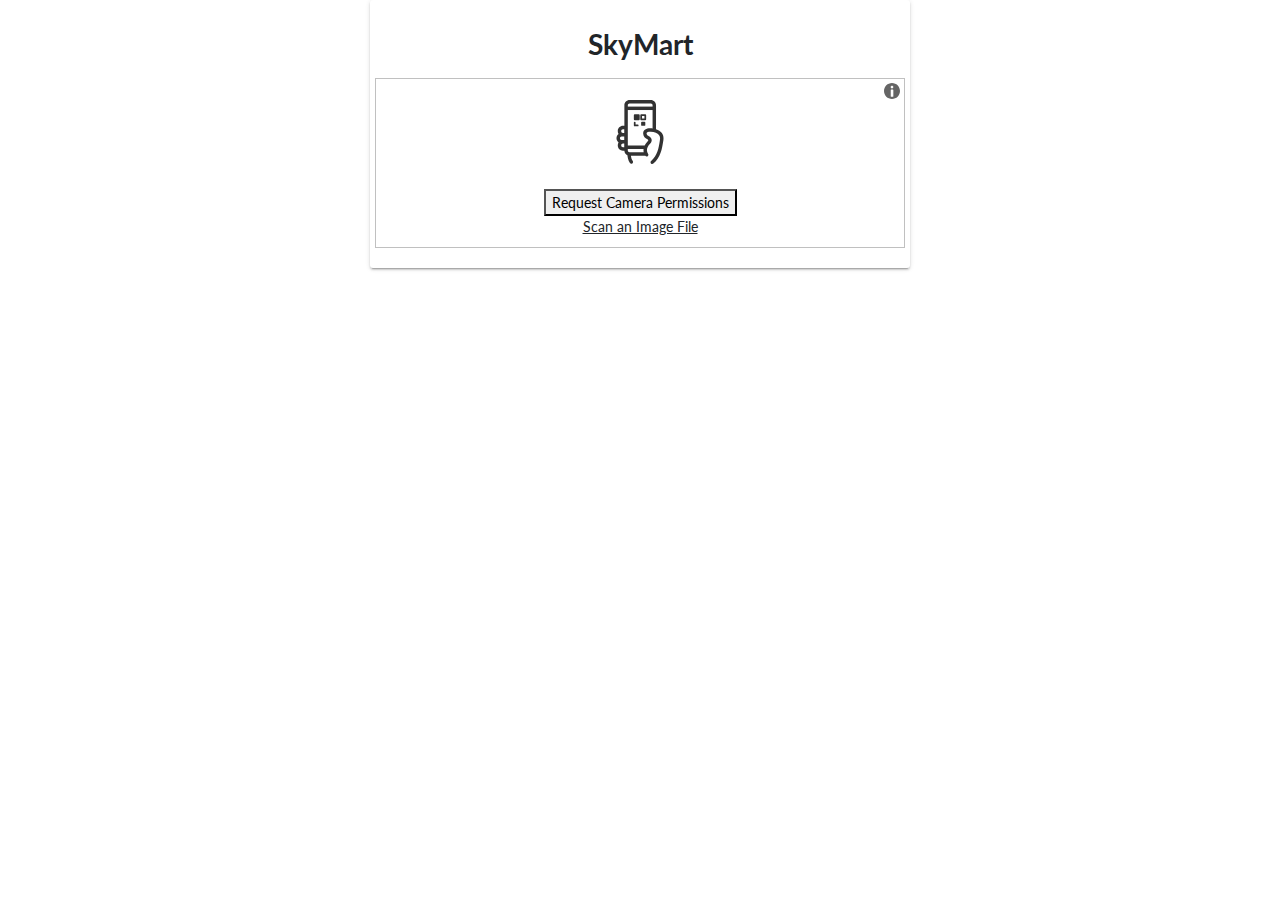
==== commit 73472468: "Update index.html" ====
--- a/Cart/index.html
+++ b/Cart/index.html
@@ -35,7 +35,7 @@
         <div class="col-md-6">
           <div class="tile">
 <div class="d-flex justify-content-center">
-<h2 class="mb-3 mt-2" id="buttons">SkyMart Barcode Scanner</h2>
+<h2 class="mb-3 mt-2" id="buttons">SkyMart</h2>
 </div>
 <div class="tile-body">
 <div class="row">
@@ -88,7 +88,7 @@
   <nav class="navbar navbar-dark bg-primary navbar-expand fixed-bottom d-md-none d-lg-none d-xl-none">
     <ul class="navbar-nav nav-justified w-100">
       <li class="nav-item">
-        <a href="#" class="nav-link">
+        <a href="http://192.168.150.30/mobile/" class="nav-link">
           <svg width="1.5em" height="1.5em" viewBox="0 0 16 16" class="bi bi-house" fill="currentColor" xmlns="http://www.w3.org/2000/svg">
             <path fill-rule="evenodd" d="M2 13.5V7h1v6.5a.5.5 0 0 0 .5.5h9a.5.5 0 0 0 .5-.5V7h1v6.5a1.5 1.5 0 0 1-1.5 1.5h-9A1.5 1.5 0 0 1 2 13.5zm11-11V6l-2-2V2.5a.5.5 0 0 1 .5-.5h1a.5.5 0 0 1 .5.5z"/>
             <path fill-rule="evenodd" d="M7.293 1.5a1 1 0 0 1 1.414 0l6.647 6.646a.5.5 0 0 1-.708.708L8 2.207 1.354 8.854a.5.5 0 1 1-.708-.708L7.293 1.5z"/>
@@ -128,6 +128,5 @@
     </ul>
   </nav>
 
-    
   </body>
 </html>
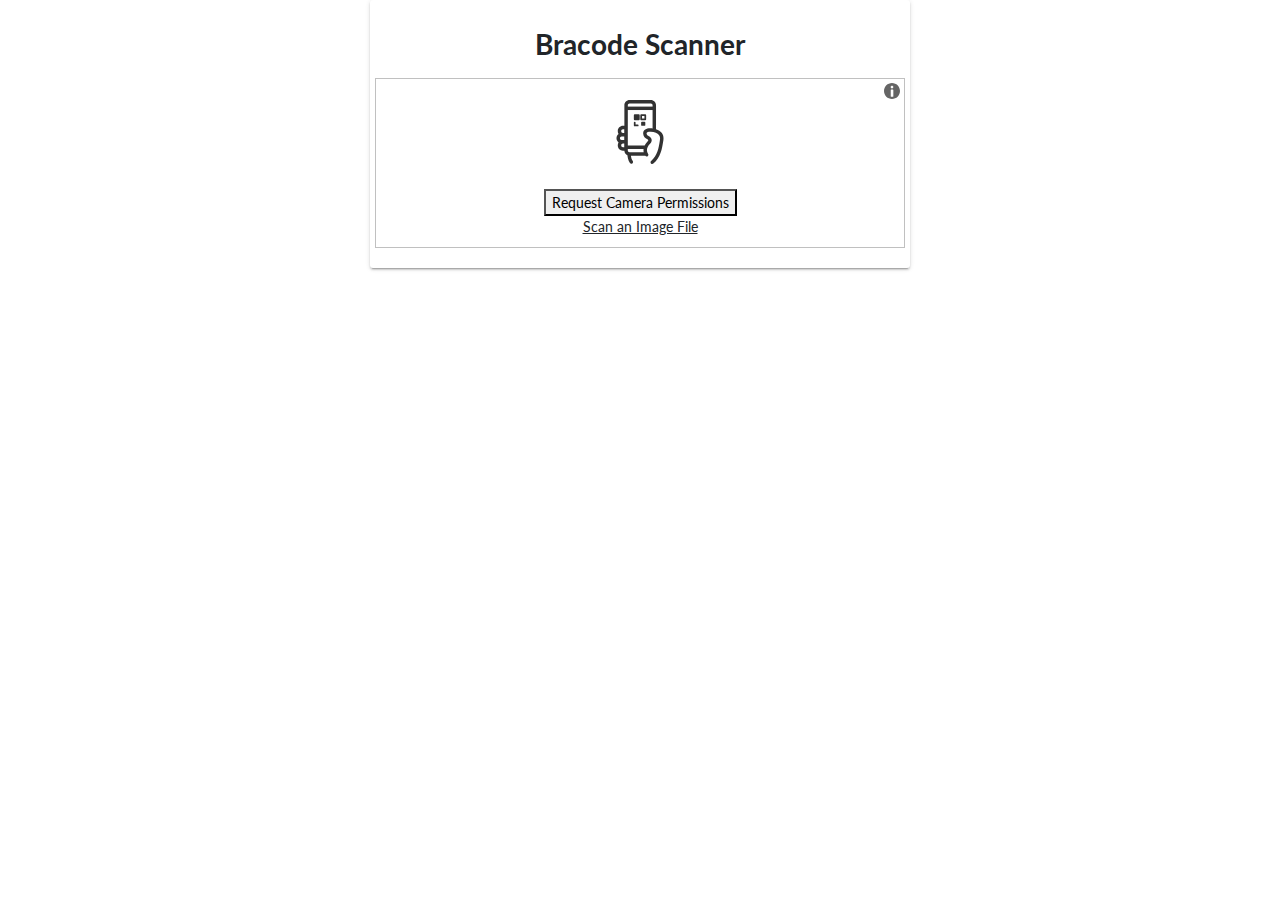
==== commit 55c3b270: "Update index.html" ====
--- a/Cart/index.html
+++ b/Cart/index.html
@@ -35,7 +35,7 @@
         <div class="col-md-6">
           <div class="tile">
 <div class="d-flex justify-content-center">
-<h2 class="mb-3 mt-2" id="buttons">SkyMart</h2>
+<h2 class="mb-3 mt-2" id="buttons">Bracode Scanner</h2>
 </div>
 <div class="tile-body">
 <div class="row">
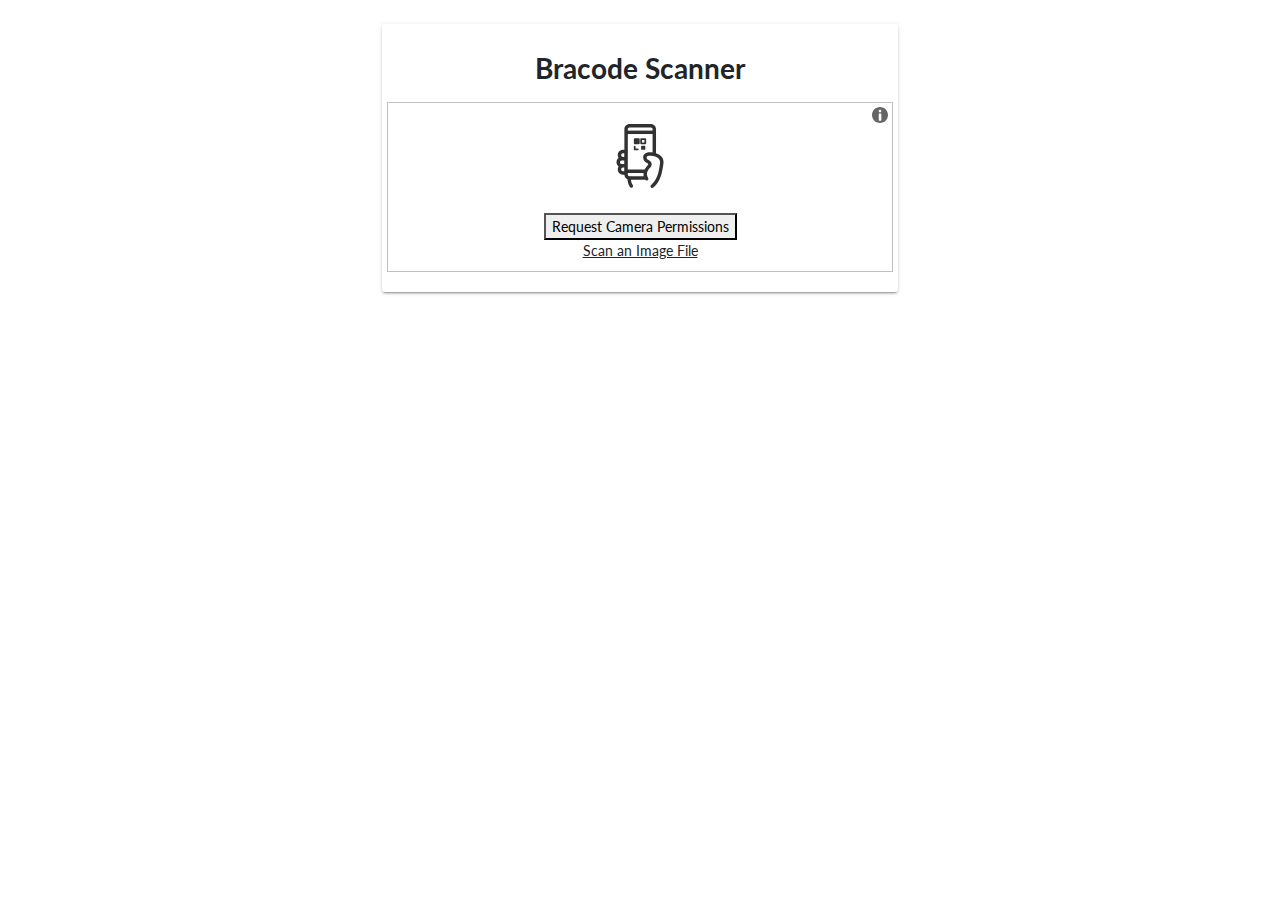
==== commit 8e4c591c: "Update index.html" ====
--- a/Cart/index.html
+++ b/Cart/index.html
@@ -31,7 +31,7 @@
     
 <main>
   <div class="container">
-          <div class="row justify-content-center">
+          <div class="row p-4 justify-content-center">
         <div class="col-md-6">
           <div class="tile">
 <div class="d-flex justify-content-center">
